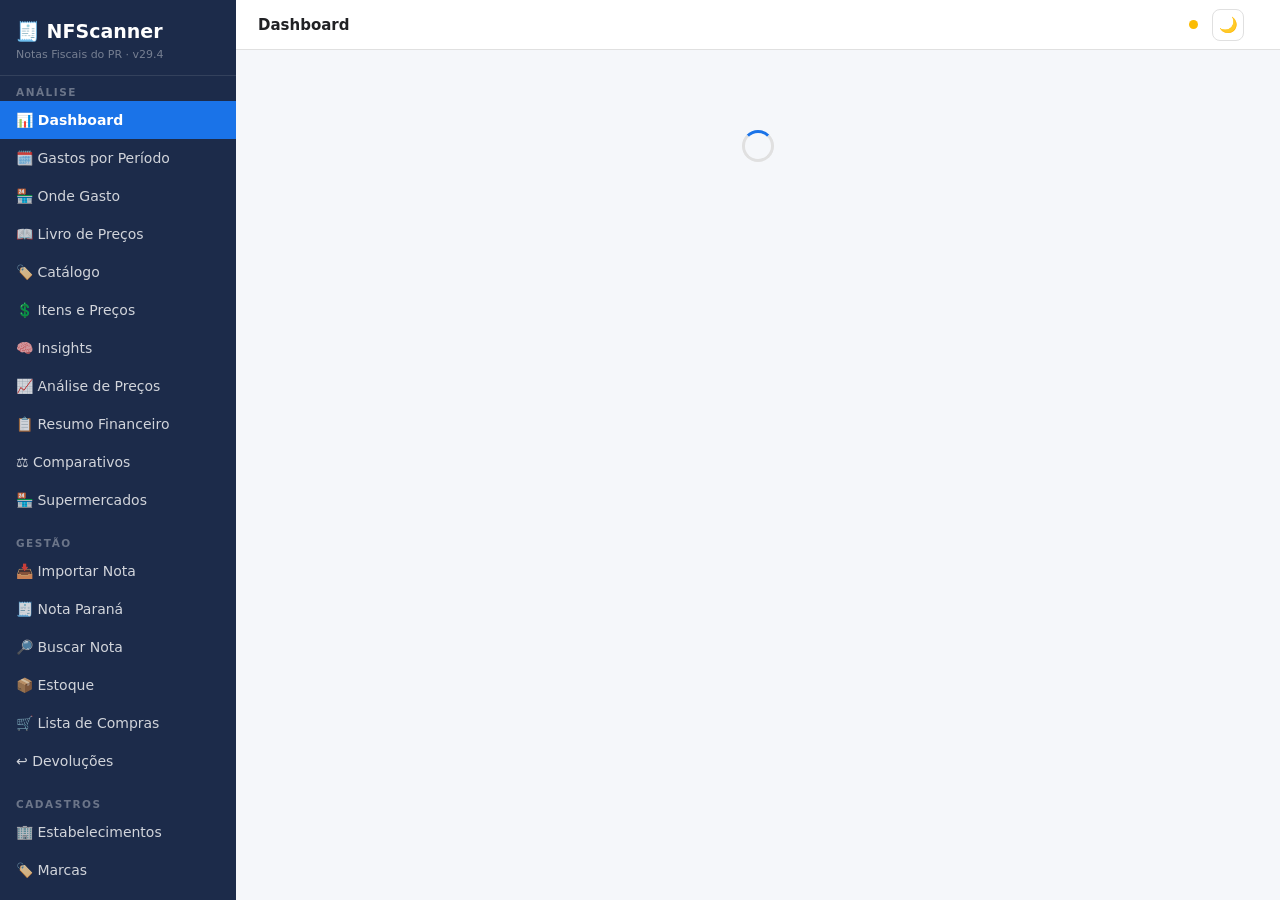
==== nfscanner.html @ 1d91771b "NFScanner v29.4: botões de categoria do Livro ao lado da busca Co-Authored-By: Claude Sonnet 5.5 <no" ====
<!DOCTYPE html>
<html lang="pt-BR">
<head>
<meta charset="UTF-8">
<meta name="viewport" content="width=device-width,initial-scale=1">
<title>NFScanner</title>
<script>
/* Chart.js v4.4.1 embutido — não depende de CDN externo, imune a bloqueadores */
/*!
 * Chart.js v4.4.1
 * https://www.chartjs.org
 * (c) 2023 Chart.js Contributors
 * Released under the MIT License
 */
!function(t,e){"object"==typeof exports&&"undefined"!=typeof module?module.exports=e():"function"==typeof define&&define.amd?define(e):(t="undefined"!=typeof globalThis?globalThis:t||self).Chart=e()}(this,function(){"use strict";var t=Object.freeze({__proto__:null,get Colors(){return Eo},get Decimation(){return zo},get Filler(){return Qo},get Legend(){return sa},get SubTitle(){return ra},get Title(){return oa},get Tooltip(){return Ma}});function e(){}const i=(()=>{let t=0;return()=>t++})();function s(t){return null==t}function n(t){if(Array.isArray&&Array.isArray(t))return!0;const e=Object.prototype.toString.call(t);return"[object"===e.slice(0,7)&&"Array]"===e.slice(-6)}function o(t){return null!==t&&"[object Object]"===Object.prototype.toString.call(t)}function a(t){return("number"==typeof t||t instanceof Number)&&isFinite(+t)}function r(t,e){return a(t)?t:e}function l(t,e){return void 0===t?e:t}const h=(t,e)=>"string"==typeof t&&t.endsWith("%")?parseFloat(t)/100:+t/e,c=(t,e)=>"string"==typeof t&&t.endsWith("%")?parseFloat(t)/100*e:+t;function d(t,e,i){if(t&&"function"==typeof t.call)return t.apply(i,e)}function u(t,e,i,s){let a,r,l;if(n(t))if(r=t.length,s)for(a=r-1;a>=0;a--)e.call(i,t[a],a);else for(a=0;a<r;a++)e.call(i,t[a],a);else if(o(t))for(l=Object.keys(t),r=l.length,a=0;a<r;a++)e.call(i,t[l[a]],l[a])}function f(t,e){let i,s,n,o;if(!t||!e||t.length!==e.length)return!1;for(i=0,s=t.length;i<s;++i)if(n=t[i],o=e[i],n.datasetIndex!==o.datasetIndex||n.index!==o.index)return!1;return!0}function g(t){if(n(t))return t.map(g);if(o(t)){const e=Object.create(null),i=Object.keys(t),s=i.length;let n=0;for(;n<s;++n)e[i[n]]=g(t[i[n]]);return e}return t}function p(t){return-1===["__proto__","prototype","constructor"].indexOf(t)}function m(t,e,i,s){if(!p(t))return;const n=e[t],a=i[t];o(n)&&o(a)?b(n,a,s):e[t]=g(a)}function b(t,e,i){const s=n(e)?e:[e],a=s.length;if(!o(t))return t;const r=(i=i||{}).merger||m;let l;for(let e=0;e<a;++e){if(l=s[e],!o(l))continue;const n=Object.keys(l);for(let e=0,s=n.length;e<s;++e)r(n[e],t,l,i)}return t}function x(t,e){return b(t,e,{merger:_})}function _(t,e,i){if(!p(t))return;const s=e[t],n=i[t];o(s)&&o(n)?x(s,n):Object.prototype.hasOwnProperty.call(e,t)||(e[t]=g(n))}const y={"":t=>t,x:t=>t.x,y:t=>t.y};function v(t){const e=t.split("."),i=[];let s="";for(const t of e)s+=t,s.endsWith("\\")?s=s.slice(0,-1)+".":(i.push(s),s="");return i}function M(t,e){const i=y[e]||(y[e]=function(t){const e=v(t);return t=>{for(const i of e){if(""===i)break;t=t&&t[i]}return t}}(e));return i(t)}function w(t){return t.charAt(0).toUpperCase()+t.slice(1)}const k=t=>void 0!==t,S=t=>"function"==typeof t,P=(t,e)=>{if(t.size!==e.size)return!1;for(const i of t)if(!e.has(i))return!1;return!0};function D(t){return"mouseup"===t.type||"click"===t.type||"contextmenu"===t.type}const C=Math.PI,O=2*C,A=O+C,T=Number.POSITIVE_INFINITY,L=C/180,E=C/2,R=C/4,I=2*C/3,z=Math.log10,F=Math.sign;function V(t,e,i){return Math.abs(t-e)<i}function B(t){const e=Math.round(t);t=V(t,e,t/1e3)?e:t;const i=Math.pow(10,Math.floor(z(t))),s=t/i;return(s<=1?1:s<=2?2:s<=5?5:10)*i}function W(t){const e=[],i=Math.sqrt(t);let s;for(s=1;s<i;s++)t%s==0&&(e.push(s),e.push(t/s));return i===(0|i)&&e.push(i),e.sort((t,e)=>t-e).pop(),e}function N(t){return!isNaN(parseFloat(t))&&isFinite(t)}function H(t,e){const i=Math.round(t);return i-e<=t&&i+e>=t}function j(t,e,i){let s,n,o;for(s=0,n=t.length;s<n;s++)o=t[s][i],isNaN(o)||(e.min=Math.min(e.min,o),e.max=Math.max(e.max,o))}function $(t){return t*(C/180)}function Y(t){return t*(180/C)}function U(t){if(!a(t))return;let e=1,i=0;for(;Math.round(t*e)/e!==t;)e*=10,i++;return i}function X(t,e){const i=e.x-t.x,s=e.y-t.y,n=Math.sqrt(i*i+s*s);let o=Math.atan2(s,i);return o<-.5*C&&(o+=O),{angle:o,distance:n}}function q(t,e){return Math.sqrt(Math.pow(e.x-t.x,2)+Math.pow(e.y-t.y,2))}function K(t,e){return(t-e+A)%O-C}function G(t){return(t%O+O)%O}function Z(t,e,i,s){const n=G(t),o=G(e),a=G(i),r=G(o-n),l=G(a-n),h=G(n-o),c=G(n-a);return n===o||n===a||s&&o===a||r>l&&h<c}function J(t,e,i){return Math.max(e,Math.min(i,t))}function Q(t){return J(t,-32768,32767)}function tt(t,e,i,s=1e-6){return t>=Math.min(e,i)-s&&t<=Math.max(e,i)+s}function et(t,e,i){i=i||(i=>t[i]<e);let s,n=t.length-1,o=0;for(;n-o>1;)s=o+n>>1,i(s)?o=s:n=s;return{lo:o,hi:n}}const it=(t,e,i,s)=>et(t,i,s?s=>{const n=t[s][e];return n<i||n===i&&t[s+1][e]===i}:s=>t[s][e]<i),st=(t,e,i)=>et(t,i,s=>t[s][e]>=i);function nt(t,e,i){let s=0,n=t.length;for(;s<n&&t[s]<e;)s++;for(;n>s&&t[n-1]>i;)n--;return s>0||n<t.length?t.slice(s,n):t}const ot=["push","pop","shift","splice","unshift"];function at(t,e){t._chartjs?t._chartjs.listeners.push(e):(Object.defineProperty(t,"_chartjs",{configurable:!0,enumerable:!1,value:{listeners:[e]}}),ot.forEach(e=>{const i="_onData"+w(e),s=t[e];Object.defineProperty(t,e,{configurable:!0,enumerable:!1,value(...e){const n=s.apply(this,e);return t._chartjs.listeners.forEach(t=>{"function"==typeof t[i]&&t[i](...e)}),n}})}))}function rt(t,e){const i=t._chartjs;if(!i)return;const s=i.listeners,n=s.indexOf(e);-1!==n&&s.splice(n,1),s.length>0||(ot.forEach(e=>{delete t[e]}),delete t._chartjs)}function lt(t){const e=new Set(t);return e.size===t.length?t:Array.from(e)}const ht="undefined"==typeof window?function(t){return t()}:window.requestAnimationFrame;function ct(t,e){let i=[],s=!1;return function(...n){i=n,s||(s=!0,ht.call(window,()=>{s=!1,t.apply(e,i)}))}}function dt(t,e){let i;return function(...s){return e?(clearTimeout(i),i=setTimeout(t,e,s)):t.apply(this,s),e}}const ut=t=>"start"===t?"left":"end"===t?"right":"center",ft=(t,e,i)=>"start"===t?e:"end"===t?i:(e+i)/2,gt=(t,e,i,s)=>t===(s?"left":"right")?i:"center"===t?(e+i)/2:e;function pt(t,e,i){const s=e.length;let n=0,o=s;if(t._sorted){const{iScale:a,_parsed:r}=t,l=a.axis,{min:h,max:c,minDefined:d,maxDefined:u}=a.getUserBounds();d&&(n=J(Math.min(it(r,l,h).lo,i?s:it(e,l,a.getPixelForValue(h)).lo),0,s-1)),o=u?J(Math.max(it(r,a.axis,c,!0).hi+1,i?0:it(e,l,a.getPixelForValue(c),!0).hi+1),n,s)-n:s-n}return{start:n,count:o}}function mt(t){const{xScale:e,yScale:i,_scaleRanges:s}=t,n={xmin:e.min,xmax:e.max,ymin:i.min,ymax:i.max};if(!s)return t._scaleRanges=n,!0;const o=s.xmin!==e.min||s.xmax!==e.max||s.ymin!==i.min||s.ymax!==i.max;return Object.assign(s,n),o}var bt=new class{constructor(){this._request=null,this._charts=new Map,this._running=!1,this._lastDate=void 0}_notify(t,e,i,s){const n=e.listeners[s],o=e.duration;n.forEach(s=>s({chart:t,initial:e.initial,numSteps:o,currentStep:Math.min(i-e.start,o)}))}_refresh(){this._request||(this._running=!0,this._request=ht.call(window,()=>{this._update(),this._request=null,this._running&&this._refresh()}))}_update(t=Date.now()){let e=0;this._charts.forEach((i,s)=>{if(!i.running||!i.items.length)return;const n=i.items;let o,a=n.length-1,r=!1;for(;a>=0;--a)o=n[a],o._active?(o._total>i.duration&&(i.duration=o._total),o.tick(t),r=!0):(n[a]=n[n.length-1],n.pop());r&&(s.draw(),this._notify(s,i,t,"progress")),n.length||(i.running=!1,this._notify(s,i,t,"complete"),i.initial=!1),e+=n.length}),this._lastDate=t,0===e&&(this._running=!1)}_getAnims(t){const e=this._charts;let i=e.get(t);return i||(i={running:!1,initial:!0,items:[],listeners:{complete:[],progress:[]}},e.set(t,i)),i}listen(t,e,i){this._getAnims(t).listeners[e].push(i)}add(t,e){e&&e.length&&this._getAnims(t).items.push(...e)}has(t){return this._getAnims(t).items.length>0}start(t){const e=this._charts.get(t);e&&(e.running=!0,e.start=Date.now(),e.duration=e.items.reduce((t,e)=>Math.max(t,e._duration),0),this._refresh())}running(t){if(!this._running)return!1;const e=this._charts.get(t);return!!(e&&e.running&&e.items.length)}stop(t){const e=this._charts.get(t);if(!e||!e.items.length)return;const i=e.items;let s=i.length-1;for(;s>=0;--s)i[s].cancel();e.items=[],this._notify(t,e,Date.now(),"complete")}remove(t){return this._charts.delete(t)}};
/*!
 * @kurkle/color v0.3.2
 * https://github.com/kurkle/color#readme
 * (c) 2023 Jukka Kurkela
 * Released under the MIT License
 */function xt(t){return t+.5|0}const _t=(t,e,i)=>Math.max(Math.min(t,i),e);function yt(t){return _t(xt(2.55*t),0,255)}function vt(t){return _t(xt(255*t),0,255)}function Mt(t){return _t(xt(t/2.55)/100,0,1)}function wt(t){return _t(xt(100*t),0,100)}const kt={0:0,1:1,2:2,3:3,4:4,5:5,6:6,7:7,8:8,9:9,A:10,B:11,C:12,D:13,E:14,F:15,a:10,b:11,c:12,d:13,e:14,f:15},St=[..."0123456789ABCDEF"],Pt=t=>St[15&t],Dt=t=>St[(240&t)>>4]+St[15&t],Ct=t=>(240&t)>>4==(15&t);const Ot=/^(hsla?|hwb|hsv)\(\s*([-+.e\d]+)(?:deg)?[\s,]+([-+.e\d]+)%[\s,]+([-+.e\d]+)%(?:[\s,]+([-+.e\d]+)(%)?)?\s*\)$/;function At(t,e,i){const s=e*Math.min(i,1-i),n=(e,n=(e+t/30)%12)=>i-s*Math.max(Math.min(n-3,9-n,1),-1);return[n(0),n(8),n(4)]}function Tt(t,e,i){const s=(s,n=(s+t/60)%6)=>i-i*e*Math.max(Math.min(n,4-n,1),0);return[s(5),s(3),s(1)]}function Lt(t,e,i){const s=At(t,1,.5);let n;for(e+i>1&&(n=1/(e+i),e*=n,i*=n),n=0;n<3;n++)s[n]*=1-e-i,s[n]+=e;return s}function Et(t){const e=t.r/255,i=t.g/255,s=t.b/255,n=Math.max(e,i,s),o=Math.min(e,i,s),a=(n+o)/2;let r,l,h;return n!==o&&(h=n-o,l=a>.5?h/(2-n-o):h/(n+o),r=function(t,e,i,s,n){return t===n?(e-i)/s+(e<i?6:0):e===n?(i-t)/s+2:(t-e)/s+4}(e,i,s,h,n),r=60*r+.5),[0|r,l||0,a]}function Rt(t,e,i,s){return(Array.isArray(e)?t(e[0],e[1],e[2]):t(e,i,s)).map(vt)}function It(t,e,i){return Rt(At,t,e,i)}function zt(t){return(t%360+360)%360}const Ft={x:"dark",Z:"light",Y:"re",X:"blu",W:"gr",V:"medium",U:"slate",A:"ee",T:"ol",S:"or",B:"ra",C:"lateg",D:"ights",R:"in",Q:"turquois",E:"hi",P:"ro",O:"al",N:"le",M:"de",L:"yello",F:"en",K:"ch",G:"arks",H:"ea",I:"ightg",J:"wh"},Vt={OiceXe:"f0f8ff",antiquewEte:"faebd7",aqua:"ffff",aquamarRe:"7fffd4",azuY:"f0ffff",beige:"f5f5dc",bisque:"ffe4c4",black:"0",blanKedOmond:"ffebcd",Xe:"ff",XeviTet:"8a2be2",bPwn:"a52a2a",burlywood:"deb887",caMtXe:"5f9ea0",KartYuse:"7fff00",KocTate:"d2691e",cSO:"ff7f50",cSnflowerXe:"6495ed",cSnsilk:"fff8dc",crimson:"dc143c",cyan:"ffff",xXe:"8b",xcyan:"8b8b",xgTMnPd:"b8860b",xWay:"a9a9a9",xgYF:"6400",xgYy:"a9a9a9",xkhaki:"bdb76b",xmagFta:"8b008b",xTivegYF:"556b2f",xSange:"ff8c00",xScEd:"9932cc",xYd:"8b0000",xsOmon:"e9967a",xsHgYF:"8fbc8f",xUXe:"483d8b",xUWay:"2f4f4f",xUgYy:"2f4f4f",xQe:"ced1",xviTet:"9400d3",dAppRk:"ff1493",dApskyXe:"bfff",dimWay:"696969",dimgYy:"696969",dodgerXe:"1e90ff",fiYbrick:"b22222",flSOwEte:"fffaf0",foYstWAn:"228b22",fuKsia:"ff00ff",gaRsbSo:"dcdcdc",ghostwEte:"f8f8ff",gTd:"ffd700",gTMnPd:"daa520",Way:"808080",gYF:"8000",gYFLw:"adff2f",gYy:"808080",honeyMw:"f0fff0",hotpRk:"ff69b4",RdianYd:"cd5c5c",Rdigo:"4b0082",ivSy:"fffff0",khaki:"f0e68c",lavFMr:"e6e6fa",lavFMrXsh:"fff0f5",lawngYF:"7cfc00",NmoncEffon:"fffacd",ZXe:"add8e6",ZcSO:"f08080",Zcyan:"e0ffff",ZgTMnPdLw:"fafad2",ZWay:"d3d3d3",ZgYF:"90ee90",ZgYy:"d3d3d3",ZpRk:"ffb6c1",ZsOmon:"ffa07a",ZsHgYF:"20b2aa",ZskyXe:"87cefa",ZUWay:"778899",ZUgYy:"778899",ZstAlXe:"b0c4de",ZLw:"ffffe0",lime:"ff00",limegYF:"32cd32",lRF:"faf0e6",magFta:"ff00ff",maPon:"800000",VaquamarRe:"66cdaa",VXe:"cd",VScEd:"ba55d3",VpurpN:"9370db",VsHgYF:"3cb371",VUXe:"7b68ee",VsprRggYF:"fa9a",VQe:"48d1cc",VviTetYd:"c71585",midnightXe:"191970",mRtcYam:"f5fffa",mistyPse:"ffe4e1",moccasR:"ffe4b5",navajowEte:"ffdead",navy:"80",Tdlace:"fdf5e6",Tive:"808000",TivedBb:"6b8e23",Sange:"ffa500",SangeYd:"ff4500",ScEd:"da70d6",pOegTMnPd:"eee8aa",pOegYF:"98fb98",pOeQe:"afeeee",pOeviTetYd:"db7093",papayawEp:"ffefd5",pHKpuff:"ffdab9",peru:"cd853f",pRk:"ffc0cb",plum:"dda0dd",powMrXe:"b0e0e6",purpN:"800080",YbeccapurpN:"663399",Yd:"ff0000",Psybrown:"bc8f8f",PyOXe:"4169e1",saddNbPwn:"8b4513",sOmon:"fa8072",sandybPwn:"f4a460",sHgYF:"2e8b57",sHshell:"fff5ee",siFna:"a0522d",silver:"c0c0c0",skyXe:"87ceeb",UXe:"6a5acd",UWay:"708090",UgYy:"708090",snow:"fffafa",sprRggYF:"ff7f",stAlXe:"4682b4",tan:"d2b48c",teO:"8080",tEstN:"d8bfd8",tomato:"ff6347",Qe:"40e0d0",viTet:"ee82ee",JHt:"f5deb3",wEte:"ffffff",wEtesmoke:"f5f5f5",Lw:"ffff00",LwgYF:"9acd32"};let Bt;const Wt=/^rgba?\(\s*([-+.\d]+)(%)?[\s,]+([-+.e\d]+)(%)?[\s,]+([-+.e\d]+)(%)?(?:[\s,/]+([-+.e\d]+)(%)?)?\s*\)$/,Nt=t=>t<=.0031308?12.92*t:1.055*Math.pow(t,1/2.4)-.055,Ht=t=>t<=.04045?t/12.92:Math.pow((t+.055)/1.055,2.4);function jt(t,e,i){if(t){let s=Et(t);s[e]=Math.max(0,Math.min(s[e]+s[e]*i,0===e?360:1)),s=It(s),t.r=s[0],t.g=s[1],t.b=s[2]}}function $t(t,e){return t?Object.assign(e||{},t):t}function Yt(t){var e={r:0,g:0,b:0,a:255};return Array.isArray(t)?t.length>=3&&(e={r:t[0],g:t[1],b:t[2],a:255},t.length>3&&(e.a=vt(t[3]))):(e=$t(t,{r:0,g:0,b:0,a:1})).a=vt(e.a),e}function Ut(t){return"r"===t.charAt(0)?function(t){const e=Wt.exec(t);let i,s,n,o=255;if(e){if(e[7]!==i){const t=+e[7];o=e[8]?yt(t):_t(255*t,0,255)}return i=+e[1],s=+e[3],n=+e[5],i=255&(e[2]?yt(i):_t(i,0,255)),s=255&(e[4]?yt(s):_t(s,0,255)),n=255&(e[6]?yt(n):_t(n,0,255)),{r:i,g:s,b:n,a:o}}}(t):function(t){const e=Ot.exec(t);let i,s=255;if(!e)return;e[5]!==i&&(s=e[6]?yt(+e[5]):vt(+e[5]));const n=zt(+e[2]),o=+e[3]/100,a=+e[4]/100;return i="hwb"===e[1]?function(t,e,i){return Rt(Lt,t,e,i)}(n,o,a):"hsv"===e[1]?function(t,e,i){return Rt(Tt,t,e,i)}(n,o,a):It(n,o,a),{r:i[0],g:i[1],b:i[2],a:s}}(t)}class Xt{constructor(t){if(t instanceof Xt)return t;const e=typeof t;let i;var s,n,o;"object"===e?i=Yt(t):"string"===e&&(o=(s=t).length,"#"===s[0]&&(4===o||5===o?n={r:255&17*kt[s[1]],g:255&17*kt[s[2]],b:255&17*kt[s[3]],a:5===o?17*kt[s[4]]:255}:7!==o&&9!==o||(n={r:kt[s[1]]<<4|kt[s[2]],g:kt[s[3]]<<4|kt[s[4]],b:kt[s[5]]<<4|kt[s[6]],a:9===o?kt[s[7]]<<4|kt[s[8]]:255})),i=n||function(t){Bt||(Bt=function(){const t={},e=Object.keys(Vt),i=Object.keys(Ft);let s,n,o,a,r;for(s=0;s<e.length;s++){for(a=r=e[s],n=0;n<i.length;n++)o=i[n],r=r.replace(o,Ft[o]);o=parseInt(Vt[a],16),t[r]=[o>>16&255,o>>8&255,255&o]}return t}(),Bt.transparent=[0,0,0,0]);const e=Bt[t.toLowerCase()];return e&&{r:e[0],g:e[1],b:e[2],a:4===e.length?e[3]:255}}(t)||Ut(t)),this._rgb=i,this._valid=!!i}get valid(){return this._valid}get rgb(){var t=$t(this._rgb);return t&&(t.a=Mt(t.a)),t}set rgb(t){this._rgb=Yt(t)}rgbString(){return this._valid?(t=this._rgb)&&(t.a<255?`rgba(${t.r}, ${t.g}, ${t.b}, ${Mt(t.a)})`:`rgb(${t.r}, ${t.g}, ${t.b})`):void 0;var t}hexString(){return this._valid?function(t){var e=(t=>Ct(t.r)&&Ct(t.g)&&Ct(t.b)&&Ct(t.a))(t)?Pt:Dt;return t?"#"+e(t.r)+e(t.g)+e(t.b)+((t,e)=>t<255?e(t):"")(t.a,e):void 0}(this._rgb):void 0}hslString(){return this._valid?function(t){if(!t)return;const e=Et(t),i=e[0],s=wt(e[1]),n=wt(e[2]);return t.a<255?`hsla(${i}, ${s}%, ${n}%, ${Mt(t.a)})`:`hsl(${i}, ${s}%, ${n}%)`}(this._rgb):void 0}mix(t,e){if(t){const i=this.rgb,s=t.rgb;let n;const o=e===n?.5:e,a=2*o-1,r=i.a-s.a,l=((a*r==-1?a:(a+r)/(1+a*r))+1)/2;n=1-l,i.r=255&l*i.r+n*s.r+.5,i.g=255&l*i.g+n*s.g+.5,i.b=255&l*i.b+n*s.b+.5,i.a=o*i.a+(1-o)*s.a,this.rgb=i}return this}interpolate(t,e){return t&&(this._rgb=function(t,e,i){const s=Ht(Mt(t.r)),n=Ht(Mt(t.g)),o=Ht(Mt(t.b));return{r:vt(Nt(s+i*(Ht(Mt(e.r))-s))),g:vt(Nt(n+i*(Ht(Mt(e.g))-n))),b:vt(Nt(o+i*(Ht(Mt(e.b))-o))),a:t.a+i*(e.a-t.a)}}(this._rgb,t._rgb,e)),this}clone(){return new Xt(this.rgb)}alpha(t){return this._rgb.a=vt(t),this}clearer(t){return this._rgb.a*=1-t,this}greyscale(){const t=this._rgb,e=xt(.3*t.r+.59*t.g+.11*t.b);return t.r=t.g=t.b=e,this}opaquer(t){return this._rgb.a*=1+t,this}negate(){const t=this._rgb;return t.r=255-t.r,t.g=255-t.g,t.b=255-t.b,this}lighten(t){return jt(this._rgb,2,t),this}darken(t){return jt(this._rgb,2,-t),this}saturate(t){return jt(this._rgb,1,t),this}desaturate(t){return jt(this._rgb,1,-t),this}rotate(t){return function(t,e){var i=Et(t);i[0]=zt(i[0]+e),i=It(i),t.r=i[0],t.g=i[1],t.b=i[2]}(this._rgb,t),this}}function qt(t){if(t&&"object"==typeof t){const e=t.toString();return"[object CanvasPattern]"===e||"[object CanvasGradient]"===e}return!1}function Kt(t){return qt(t)?t:new Xt(t)}function Gt(t){return qt(t)?t:new Xt(t).saturate(.5).darken(.1).hexString()}const Zt=["x","y","borderWidth","radius","tension"],Jt=["color","borderColor","backgroundColor"],Qt=new Map;function te(t,e,i){return function(t,e){e=e||{};const i=t+JSON.stringify(e);let s=Qt.get(i);return s||(s=new Intl.NumberFormat(t,e),Qt.set(i,s)),s}(e,i).format(t)}const ee={values:t=>n(t)?t:""+t,numeric(t,e,i){if(0===t)return"0";const s=this.chart.options.locale;let n,o=t;if(i.length>1){const e=Math.max(Math.abs(i[0].value),Math.abs(i[i.length-1].value));(e<1e-4||e>1e15)&&(n="scientific"),o=function(t,e){let i=e.length>3?e[2].value-e[1].value:e[1].value-e[0].value;return Math.abs(i)>=1&&t!==Math.floor(t)&&(i=t-Math.floor(t)),i}(t,i)}const a=z(Math.abs(o)),r=isNaN(a)?1:Math.max(Math.min(-1*Math.floor(a),20),0),l={notation:n,minimumFractionDigits:r,maximumFractionDigits:r};return Object.assign(l,this.options.ticks.format),te(t,s,l)},logarithmic(t,e,i){if(0===t)return"0";const s=i[e].significand||t/Math.pow(10,Math.floor(z(t)));return[1,2,3,5,10,15].includes(s)||e>.8*i.length?ee.numeric.call(this,t,e,i):""}};var ie={formatters:ee};const se=Object.create(null),ne=Object.create(null);function oe(t,e){if(!e)return t;const i=e.split(".");for(let e=0,s=i.length;e<s;++e){const s=i[e];t=t[s]||(t[s]=Object.create(null))}return t}function ae(t,e,i){return"string"==typeof e?b(oe(t,e),i):b(oe(t,""),e)}var re=new class{constructor(t,e){this.animation=void 0,this.backgroundColor="rgba(0,0,0,0.1)",this.borderColor="rgba(0,0,0,0.1)",this.color="#666",this.datasets={},this.devicePixelRatio=t=>t.chart.platform.getDevicePixelRatio(),this.elements={},this.events=["mousemove","mouseout","click","touchstart","touchmove"],this.font={family:"'Helvetica Neue', 'Helvetica', 'Arial', sans-serif",size:12,style:"normal",lineHeight:1.2,weight:null},this.hover={},this.hoverBackgroundColor=(t,e)=>Gt(e.backgroundColor),this.hoverBorderColor=(t,e)=>Gt(e.borderColor),this.hoverColor=(t,e)=>Gt(e.color),this.indexAxis="x",this.interaction={mode:"nearest",intersect:!0,includeInvisible:!1},this.maintainAspectRatio=!0,this.onHover=null,this.onClick=null,this.parsing=!0,this.plugins={},this.responsive=!0,this.scale=void 0,this.scales={},this.showLine=!0,this.drawActiveElementsOnTop=!0,this.describe(t),this.apply(e)}set(t,e){return ae(this,t,e)}get(t){return oe(this,t)}describe(t,e){return ae(ne,t,e)}override(t,e){return ae(se,t,e)}route(t,e,i,s){const n=oe(this,t),a=oe(this,i),r="_"+e;Object.defineProperties(n,{[r]:{value:n[e],writable:!0},[e]:{enumerable:!0,get(){const t=this[r],e=a[s];return o(t)?Object.assign({},e,t):l(t,e)},set(t){this[r]=t}}})}apply(t){t.forEach(t=>t(this))}}({_scriptable:t=>!t.startsWith("on"),_indexable:t=>"events"!==t,hover:{_fallback:"interaction"},interaction:{_scriptable:!1,_indexable:!1}},[function(t){t.set("animation",{delay:void 0,duration:1e3,easing:"easeOutQuart",fn:void 0,from:void 0,loop:void 0,to:void 0,type:void 0}),t.describe("animation",{_fallback:!1,_indexable:!1,_scriptable:t=>"onProgress"!==t&&"onComplete"!==t&&"fn"!==t}),t.set("animations",{colors:{type:"color",properties:Jt},numbers:{type:"number",properties:Zt}}),t.describe("animations",{_fallback:"animation"}),t.set("transitions",{active:{animation:{duration:400}},resize:{animation:{duration:0}},show:{animations:{colors:{from:"transparent"},visible:{type:"boolean",duration:0}}},hide:{animations:{colors:{to:"transparent"},visible:{type:"boolean",easing:"linear",fn:t=>0|t}}}})},function(t){t.set("layout",{autoPadding:!0,padding:{top:0,right:0,bottom:0,left:0}})},function(t){t.set("scale",{display:!0,offset:!1,reverse:!1,beginAtZero:!1,bounds:"ticks",clip:!0,grace:0,grid:{display:!0,lineWidth:1,drawOnChartArea:!0,drawTicks:!0,tickLength:8,tickWidth:(t,e)=>e.lineWidth,tickColor:(t,e)=>e.color,offset:!1},border:{display:!0,dash:[],dashOffset:0,width:1},title:{display:!1,text:"",padding:{top:4,bottom:4}},ticks:{minRotation:0,maxRotation:50,mirror:!1,textStrokeWidth:0,textStrokeColor:"",padding:3,display:!0,autoSkip:!0,autoSkipPadding:3,labelOffset:0,callback:ie.formatters.values,minor:{},major:{},align:"center",crossAlign:"near",showLabelBackdrop:!1,backdropColor:"rgba(255, 255, 255, 0.75)",backdropPadding:2}}),t.route("scale.ticks","color","","color"),t.route("scale.grid","color","","borderColor"),t.route("scale.border","color","","borderColor"),t.route("scale.title","color","","color"),t.describe("scale",{_fallback:!1,_scriptable:t=>!t.startsWith("before")&&!t.startsWith("after")&&"callback"!==t&&"parser"!==t,_indexable:t=>"borderDash"!==t&&"tickBorderDash"!==t&&"dash"!==t}),t.describe("scales",{_fallback:"scale"}),t.describe("scale.ticks",{_scriptable:t=>"backdropPadding"!==t&&"callback"!==t,_indexable:t=>"backdropPadding"!==t})}]);function le(){return"undefined"!=typeof window&&"undefined"!=typeof document}function he(t){let e=t.parentNode;return e&&"[object ShadowRoot]"===e.toString()&&(e=e.host),e}function ce(t,e,i){let s;return"string"==typeof t?(s=parseInt(t,10),-1!==t.indexOf("%")&&(s=s/100*e.parentNode[i])):s=t,s}const de=t=>t.ownerDocument.defaultView.getComputedStyle(t,null);function ue(t,e){return de(t).getPropertyValue(e)}const fe=["top","right","bottom","left"];function ge(t,e,i){const s={};i=i?"-"+i:"";for(let n=0;n<4;n++){const o=fe[n];s[o]=parseFloat(t[e+"-"+o+i])||0}return s.width=s.left+s.right,s.height=s.top+s.bottom,s}function pe(t,e){if("native"in t)return t;const{canvas:i,currentDevicePixelRatio:s}=e,n=de(i),o="border-box"===n.boxSizing,a=ge(n,"padding"),r=ge(n,"border","width"),{x:l,y:h,box:c}=function(t,e){const i=t.touches,s=i&&i.length?i[0]:t,{offsetX:n,offsetY:o}=s;let a,r,l=!1;if(((t,e,i)=>(t>0||e>0)&&(!i||!i.shadowRoot))(n,o,t.target))a=n,r=o;else{const t=e.getBoundingClientRect();a=s.clientX-t.left,r=s.clientY-t.top,l=!0}return{x:a,y:r,box:l}}(t,i),d=a.left+(c&&r.left),u=a.top+(c&&r.top);let{width:f,height:g}=e;return o&&(f-=a.width+r.width,g-=a.height+r.height),{x:Math.round((l-d)/f*i.width/s),y:Math.round((h-u)/g*i.height/s)}}const me=t=>Math.round(10*t)/10;function be(t,e,i,s){const n=de(t),o=ge(n,"margin"),a=ce(n.maxWidth,t,"clientWidth")||T,r=ce(n.maxHeight,t,"clientHeight")||T,l=function(t,e,i){let s,n;if(void 0===e||void 0===i){const o=he(t);if(o){const t=o.getBoundingClientRect(),a=de(o),r=ge(a,"border","width"),l=ge(a,"padding");e=t.width-l.width-r.width,i=t.height-l.height-r.height,s=ce(a.maxWidth,o,"clientWidth"),n=ce(a.maxHeight,o,"clientHeight")}else e=t.clientWidth,i=t.clientHeight}return{width:e,height:i,maxWidth:s||T,maxHeight:n||T}}(t,e,i);let{width:h,height:c}=l;if("content-box"===n.boxSizing){const t=ge(n,"border","width"),e=ge(n,"padding");h-=e.width+t.width,c-=e.height+t.height}return h=Math.max(0,h-o.width),c=Math.max(0,s?h/s:c-o.height),h=me(Math.min(h,a,l.maxWidth)),c=me(Math.min(c,r,l.maxHeight)),h&&!c&&(c=me(h/2)),(void 0!==e||void 0!==i)&&s&&l.height&&c>l.height&&(c=l.height,h=me(Math.floor(c*s))),{width:h,height:c}}function xe(t,e,i){const s=e||1,n=Math.floor(t.height*s),o=Math.floor(t.width*s);t.height=Math.floor(t.height),t.width=Math.floor(t.width);const a=t.canvas;return a.style&&(i||!a.style.height&&!a.style.width)&&(a.style.height=`${t.height}px`,a.style.width=`${t.width}px`),(t.currentDevicePixelRatio!==s||a.height!==n||a.width!==o)&&(t.currentDevicePixelRatio=s,a.height=n,a.width=o,t.ctx.setTransform(s,0,0,s,0,0),!0)}const _e=function(){let t=!1;try{const e={get passive(){return t=!0,!1}};le()&&(window.addEventListener("test",null,e),window.removeEventListener("test",null,e))}catch(t){}return t}();function ye(t,e){const i=ue(t,e),s=i&&i.match(/^(\d+)(\.\d+)?px$/);return s?+s[1]:void 0}function ve(t){return!t||s(t.size)||s(t.family)?null:(t.style?t.style+" ":"")+(t.weight?t.weight+" ":"")+t.size+"px "+t.family}function Me(t,e,i,s,n){let o=e[n];return o||(o=e[n]=t.measureText(n).width,i.push(n)),o>s&&(s=o),s}function we(t,e,i,s){let o=(s=s||{}).data=s.data||{},a=s.garbageCollect=s.garbageCollect||[];s.font!==e&&(o=s.data={},a=s.garbageCollect=[],s.font=e),t.save(),t.font=e;let r=0;const l=i.length;let h,c,d,u,f;for(h=0;h<l;h++)if(u=i[h],null==u||n(u)){if(n(u))for(c=0,d=u.length;c<d;c++)f=u[c],null==f||n(f)||(r=Me(t,o,a,r,f))}else r=Me(t,o,a,r,u);t.restore();const g=a.length/2;if(g>i.length){for(h=0;h<g;h++)delete o[a[h]];a.splice(0,g)}return r}function ke(t,e,i){const s=t.currentDevicePixelRatio,n=0!==i?Math.max(i/2,.5):0;return Math.round((e-n)*s)/s+n}function Se(t,e){(e=e||t.getContext("2d")).save(),e.resetTransform(),e.clearRect(0,0,t.width,t.height),e.restore()}function Pe(t,e,i,s){De(t,e,i,s,null)}function De(t,e,i,s,n){let o,a,r,l,h,c,d,u;const f=e.pointStyle,g=e.rotation,p=e.radius;let m=(g||0)*L;if(f&&"object"==typeof f&&(o=f.toString(),"[object HTMLImageElement]"===o||"[object HTMLCanvasElement]"===o))return t.save(),t.translate(i,s),t.rotate(m),t.drawImage(f,-f.width/2,-f.height/2,f.width,f.height),void t.restore();if(!(isNaN(p)||p<=0)){switch(t.beginPath(),f){default:n?t.ellipse(i,s,n/2,p,0,0,O):t.arc(i,s,p,0,O),t.closePath();break;case"triangle":c=n?n/2:p,t.moveTo(i+Math.sin(m)*c,s-Math.cos(m)*p),m+=I,t.lineTo(i+Math.sin(m)*c,s-Math.cos(m)*p),m+=I,t.lineTo(i+Math.sin(m)*c,s-Math.cos(m)*p),t.closePath();break;case"rectRounded":h=.516*p,l=p-h,a=Math.cos(m+R)*l,d=Math.cos(m+R)*(n?n/2-h:l),r=Math.sin(m+R)*l,u=Math.sin(m+R)*(n?n/2-h:l),t.arc(i-d,s-r,h,m-C,m-E),t.arc(i+u,s-a,h,m-E,m),t.arc(i+d,s+r,h,m,m+E),t.arc(i-u,s+a,h,m+E,m+C),t.closePath();break;case"rect":if(!g){l=Math.SQRT1_2*p,c=n?n/2:l,t.rect(i-c,s-l,2*c,2*l);break}m+=R;case"rectRot":d=Math.cos(m)*(n?n/2:p),a=Math.cos(m)*p,r=Math.sin(m)*p,u=Math.sin(m)*(n?n/2:p),t.moveTo(i-d,s-r),t.lineTo(i+u,s-a),t.lineTo(i+d,s+r),t.lineTo(i-u,s+a),t.closePath();break;case"crossRot":m+=R;case"cross":d=Math.cos(m)*(n?n/2:p),a=Math.cos(m)*p,r=Math.sin(m)*p,u=Math.sin(m)*(n?n/2:p),t.moveTo(i-d,s-r),t.lineTo(i+d,s+r),t.moveTo(i+u,s-a),t.lineTo(i-u,s+a);break;case"star":d=Math.cos(m)*(n?n/2:p),a=Math.cos(m)*p,r=Math.sin(m)*p,u=Math.sin(m)*(n?n/2:p),t.moveTo(i-d,s-r),t.lineTo(i+d,s+r),t.moveTo(i+u,s-a),t.lineTo(i-u,s+a),m+=R,d=Math.cos(m)*(n?n/2:p),a=Math.cos(m)*p,r=Math.sin(m)*p,u=Math.sin(m)*(n?n/2:p),t.moveTo(i-d,s-r),t.lineTo(i+d,s+r),t.moveTo(i+u,s-a),t.lineTo(i-u,s+a);break;case"line":a=n?n/2:Math.cos(m)*p,r=Math.sin(m)*p,t.moveTo(i-a,s-r),t.lineTo(i+a,s+r);break;case"dash":t.moveTo(i,s),t.lineTo(i+Math.cos(m)*(n?n/2:p),s+Math.sin(m)*p);break;case!1:t.closePath()}t.fill(),e.borderWidth>0&&t.stroke()}}function Ce(t,e,i){return i=i||.5,!e||t&&t.x>e.left-i&&t.x<e.right+i&&t.y>e.top-i&&t.y<e.bottom+i}function Oe(t,e){t.save(),t.beginPath(),t.rect(e.left,e.top,e.right-e.left,e.bottom-e.top),t.clip()}function Ae(t){t.restore()}function Te(t,e,i,s,n){if(!e)return t.lineTo(i.x,i.y);if("middle"===n){const s=(e.x+i.x)/2;t.lineTo(s,e.y),t.lineTo(s,i.y)}else"after"===n!=!!s?t.lineTo(e.x,i.y):t.lineTo(i.x,e.y);t.lineTo(i.x,i.y)}function Le(t,e,i,s){if(!e)return t.lineTo(i.x,i.y);t.bezierCurveTo(s?e.cp1x:e.cp2x,s?e.cp1y:e.cp2y,s?i.cp2x:i.cp1x,s?i.cp2y:i.cp1y,i.x,i.y)}function Ee(t,e,i,s,n){if(n.strikethrough||n.underline){const o=t.measureText(s),a=e-o.actualBoundingBoxLeft,r=e+o.actualBoundingBoxRight,l=i-o.actualBoundingBoxAscent,h=i+o.actualBoundingBoxDescent,c=n.strikethrough?(l+h)/2:h;t.strokeStyle=t.fillStyle,t.beginPath(),t.lineWidth=n.decorationWidth||2,t.moveTo(a,c),t.lineTo(r,c),t.stroke()}}function Re(t,e){const i=t.fillStyle;t.fillStyle=e.color,t.fillRect(e.left,e.top,e.width,e.height),t.fillStyle=i}function Ie(t,e,i,o,a,r={}){const l=n(e)?e:[e],h=r.strokeWidth>0&&""!==r.strokeColor;let c,d;for(t.save(),t.font=a.string,function(t,e){e.translation&&t.translate(e.translation[0],e.translation[1]),s(e.rotation)||t.rotate(e.rotation),e.color&&(t.fillStyle=e.color),e.textAlign&&(t.textAlign=e.textAlign),e.textBaseline&&(t.textBaseline=e.textBaseline)}(t,r),c=0;c<l.length;++c)d=l[c],r.backdrop&&Re(t,r.backdrop),h&&(r.strokeColor&&(t.strokeStyle=r.strokeColor),s(r.strokeWidth)||(t.lineWidth=r.strokeWidth),t.strokeText(d,i,o,r.maxWidth)),t.fillText(d,i,o,r.maxWidth),Ee(t,i,o,d,r),o+=Number(a.lineHeight);t.restore()}function ze(t,e){const{x:i,y:s,w:n,h:o,radius:a}=e;t.arc(i+a.topLeft,s+a.topLeft,a.topLeft,1.5*C,C,!0),t.lineTo(i,s+o-a.bottomLeft),t.arc(i+a.bottomLeft,s+o-a.bottomLeft,a.bottomLeft,C,E,!0),t.lineTo(i+n-a.bottomRight,s+o),t.arc(i+n-a.bottomRight,s+o-a.bottomRight,a.bottomRight,E,0,!0),t.lineTo(i+n,s+a.topRight),t.arc(i+n-a.topRight,s+a.topRight,a.topRight,0,-E,!0),t.lineTo(i+a.topLeft,s)}function Fe(t,e=[""],i,s,n=()=>t[0]){const o=i||t;void 0===s&&(s=qe("_fallback",t));const a={[Symbol.toStringTag]:"Object",_cacheable:!0,_scopes:t,_rootScopes:o,_fallback:s,_getTarget:n,override:i=>Fe([i,...t],e,o,s)};return new Proxy(a,{deleteProperty:(e,i)=>(delete e[i],delete e._keys,delete t[0][i],!0),get:(i,s)=>He(i,s,()=>function(t,e,i,s){let n;for(const o of e)if(n=qe(We(o,t),i),void 0!==n)return Ne(t,n)?Ue(i,s,t,n):n}(s,e,t,i)),getOwnPropertyDescriptor:(t,e)=>Reflect.getOwnPropertyDescriptor(t._scopes[0],e),getPrototypeOf:()=>Reflect.getPrototypeOf(t[0]),has:(t,e)=>Ke(t).includes(e),ownKeys:t=>Ke(t),set(t,e,i){const s=t._storage||(t._storage=n());return t[e]=s[e]=i,delete t._keys,!0}})}function Ve(t,e,i,s){const a={_cacheable:!1,_proxy:t,_context:e,_subProxy:i,_stack:new Set,_descriptors:Be(t,s),setContext:e=>Ve(t,e,i,s),override:n=>Ve(t.override(n),e,i,s)};return new Proxy(a,{deleteProperty:(e,i)=>(delete e[i],delete t[i],!0),get:(t,e,i)=>He(t,e,()=>function(t,e,i){const{_proxy:s,_context:a,_subProxy:r,_descriptors:l}=t;let h=s[e];return S(h)&&l.isScriptable(e)&&(h=function(t,e,i,s){const{_proxy:n,_context:o,_subProxy:a,_stack:r}=i;if(r.has(t))throw new Error("Recursion detected: "+Array.from(r).join("->")+"->"+t);r.add(t);let l=e(o,a||s);return r.delete(t),Ne(t,l)&&(l=Ue(n._scopes,n,t,l)),l}(e,h,t,i)),n(h)&&h.length&&(h=function(t,e,i,s){const{_proxy:n,_context:a,_subProxy:r,_descriptors:l}=i;if(void 0!==a.index&&s(t))return e[a.index%e.length];if(o(e[0])){const i=e,s=n._scopes.filter(t=>t!==i);e=[];for(const o of i){const i=Ue(s,n,t,o);e.push(Ve(i,a,r&&r[t],l))}}return e}(e,h,t,l.isIndexable)),Ne(e,h)&&(h=Ve(h,a,r&&r[e],l)),h}(t,e,i)),getOwnPropertyDescriptor:(e,i)=>e._descriptors.allKeys?Reflect.has(t,i)?{enumerable:!0,configurable:!0}:void 0:Reflect.getOwnPropertyDescriptor(t,i),getPrototypeOf:()=>Reflect.getPrototypeOf(t),has:(e,i)=>Reflect.has(t,i),ownKeys:()=>Reflect.ownKeys(t),set:(e,i,s)=>(t[i]=s,delete e[i],!0)})}function Be(t,e={scriptable:!0,indexable:!0}){const{_scriptable:i=e.scriptable,_indexable:s=e.indexable,_allKeys:n=e.allKeys}=t;return{allKeys:n,scriptable:i,indexable:s,isScriptable:S(i)?i:()=>i,isIndexable:S(s)?s:()=>s}}const We=(t,e)=>t?t+w(e):e,Ne=(t,e)=>o(e)&&"adapters"!==t&&(null===Object.getPrototypeOf(e)||e.constructor===Object);function He(t,e,i){if(Object.prototype.hasOwnProperty.call(t,e))return t[e];const s=i();return t[e]=s,s}function je(t,e,i){return S(t)?t(e,i):t}const $e=(t,e)=>!0===t?e:"string"==typeof t?M(e,t):void 0;function Ye(t,e,i,s,n){for(const o of e){const e=$e(i,o);if(e){t.add(e);const o=je(e._fallback,i,n);if(void 0!==o&&o!==i&&o!==s)return o}else if(!1===e&&void 0!==s&&i!==s)return null}return!1}function Ue(t,e,i,s){const a=e._rootScopes,r=je(e._fallback,i,s),l=[...t,...a],h=new Set;h.add(s);let c=Xe(h,l,i,r||i,s);return null!==c&&(void 0===r||r===i||(c=Xe(h,l,r,c,s),null!==c))&&Fe(Array.from(h),[""],a,r,()=>function(t,e,i){const s=t._getTarget();e in s||(s[e]={});const a=s[e];return n(a)&&o(i)?i:a||{}}(e,i,s))}function Xe(t,e,i,s,n){for(;i;)i=Ye(t,e,i,s,n);return i}function qe(t,e){for(const i of e){if(!i)continue;const e=i[t];if(void 0!==e)return e}}function Ke(t){let e=t._keys;return e||(e=t._keys=function(t){const e=new Set;for(const i of t)for(const t of Object.keys(i).filter(t=>!t.startsWith("_")))e.add(t);return Array.from(e)}(t._scopes)),e}function Ge(t,e,i,s){const{iScale:n}=t,{key:o="r"}=this._parsing,a=new Array(s);let r,l,h,c;for(r=0,l=s;r<l;++r)h=r+i,c=e[h],a[r]={r:n.parse(M(c,o),h)};return a}const Ze=Number.EPSILON||1e-14,Je=(t,e)=>e<t.length&&!t[e].skip&&t[e],Qe=t=>"x"===t?"y":"x";function ti(t,e,i,s){const n=t.skip?e:t,o=e,a=i.skip?e:i,r=q(o,n),l=q(a,o);let h=r/(r+l),c=l/(r+l);h=isNaN(h)?0:h,c=isNaN(c)?0:c;const d=s*h,u=s*c;return{previous:{x:o.x-d*(a.x-n.x),y:o.y-d*(a.y-n.y)},next:{x:o.x+u*(a.x-n.x),y:o.y+u*(a.y-n.y)}}}function ei(t,e="x"){const i=Qe(e),s=t.length,n=Array(s).fill(0),o=Array(s);let a,r,l,h=Je(t,0);for(a=0;a<s;++a)if(r=l,l=h,h=Je(t,a+1),l){if(h){const t=h[e]-l[e];n[a]=0!==t?(h[i]-l[i])/t:0}o[a]=r?h?F(n[a-1])!==F(n[a])?0:(n[a-1]+n[a])/2:n[a-1]:n[a]}!function(t,e,i){const s=t.length;let n,o,a,r,l,h=Je(t,0);for(let c=0;c<s-1;++c)l=h,h=Je(t,c+1),l&&h&&(V(e[c],0,Ze)?i[c]=i[c+1]=0:(n=i[c]/e[c],o=i[c+1]/e[c],r=Math.pow(n,2)+Math.pow(o,2),r<=9||(a=3/Math.sqrt(r),i[c]=n*a*e[c],i[c+1]=o*a*e[c])))}(t,n,o),function(t,e,i="x"){const s=Qe(i),n=t.length;let o,a,r,l=Je(t,0);for(let h=0;h<n;++h){if(a=r,r=l,l=Je(t,h+1),!r)continue;const n=r[i],c=r[s];a&&(o=(n-a[i])/3,r[`cp1${i}`]=n-o,r[`cp1${s}`]=c-o*e[h]),l&&(o=(l[i]-n)/3,r[`cp2${i}`]=n+o,r[`cp2${s}`]=c+o*e[h])}}(t,o,e)}function ii(t,e,i){return Math.max(Math.min(t,i),e)}function si(t,e,i,s,n){let o,a,r,l;if(e.spanGaps&&(t=t.filter(t=>!t.skip)),"monotone"===e.cubicInterpolationMode)ei(t,n);else{let i=s?t[t.length-1]:t[0];for(o=0,a=t.length;o<a;++o)r=t[o],l=ti(i,r,t[Math.min(o+1,a-(s?0:1))%a],e.tension),r.cp1x=l.previous.x,r.cp1y=l.previous.y,r.cp2x=l.next.x,r.cp2y=l.next.y,i=r}e.capBezierPoints&&function(t,e){let i,s,n,o,a,r=Ce(t[0],e);for(i=0,s=t.length;i<s;++i)a=o,o=r,r=i<s-1&&Ce(t[i+1],e),o&&(n=t[i],a&&(n.cp1x=ii(n.cp1x,e.left,e.right),n.cp1y=ii(n.cp1y,e.top,e.bottom)),r&&(n.cp2x=ii(n.cp2x,e.left,e.right),n.cp2y=ii(n.cp2y,e.top,e.bottom)))}(t,i)}const ni=t=>0===t||1===t,oi=(t,e,i)=>-Math.pow(2,10*(t-=1))*Math.sin((t-e)*O/i),ai=(t,e,i)=>Math.pow(2,-10*t)*Math.sin((t-e)*O/i)+1,ri={linear:t=>t,easeInQuad:t=>t*t,easeOutQuad:t=>-t*(t-2),easeInOutQuad:t=>(t/=.5)<1?.5*t*t:-.5*(--t*(t-2)-1),easeInCubic:t=>t*t*t,easeOutCubic:t=>(t-=1)*t*t+1,easeInOutCubic:t=>(t/=.5)<1?.5*t*t*t:.5*((t-=2)*t*t+2),easeInQuart:t=>t*t*t*t,easeOutQuart:t=>-((t-=1)*t*t*t-1),easeInOutQuart:t=>(t/=.5)<1?.5*t*t*t*t:-.5*((t-=2)*t*t*t-2),easeInQuint:t=>t*t*t*t*t,easeOutQuint:t=>(t-=1)*t*t*t*t+1,easeInOutQuint:t=>(t/=.5)<1?.5*t*t*t*t*t:.5*((t-=2)*t*t*t*t+2),easeInSine:t=>1-Math.cos(t*E),easeOutSine:t=>Math.sin(t*E),easeInOutSine:t=>-.5*(Math.cos(C*t)-1),easeInExpo:t=>0===t?0:Math.pow(2,10*(t-1)),easeOutExpo:t=>1===t?1:1-Math.pow(2,-10*t),easeInOutExpo:t=>ni(t)?t:t<.5?.5*Math.pow(2,10*(2*t-1)):.5*(2-Math.pow(2,-10*(2*t-1))),easeInCirc:t=>t>=1?t:-(Math.sqrt(1-t*t)-1),easeOutCirc:t=>Math.sqrt(1-(t-=1)*t),easeInOutCirc:t=>(t/=.5)<1?-.5*(Math.sqrt(1-t*t)-1):.5*(Math.sqrt(1-(t-=2)*t)+1),easeInElastic:t=>ni(t)?t:oi(t,.075,.3),easeOutElastic:t=>ni(t)?t:ai(t,.075,.3),easeInOutElastic(t){const e=.1125;return ni(t)?t:t<.5?.5*oi(2*t,e,.45):.5+.5*ai(2*t-1,e,.45)},easeInBack(t){const e=1.70158;return t*t*((e+1)*t-e)},easeOutBack(t){const e=1.70158;return(t-=1)*t*((e+1)*t+e)+1},easeInOutBack(t){let e=1.70158;return(t/=.5)<1?t*t*((1+(e*=1.525))*t-e)*.5:.5*((t-=2)*t*((1+(e*=1.525))*t+e)+2)},easeInBounce:t=>1-ri.easeOutBounce(1-t),easeOutBounce(t){const e=7.5625,i=2.75;return t<1/i?e*t*t:t<2/i?e*(t-=1.5/i)*t+.75:t<2.5/i?e*(t-=2.25/i)*t+.9375:e*(t-=2.625/i)*t+.984375},easeInOutBounce:t=>t<.5?.5*ri.easeInBounce(2*t):.5*ri.easeOutBounce(2*t-1)+.5};function li(t,e,i,s){return{x:t.x+i*(e.x-t.x),y:t.y+i*(e.y-t.y)}}function hi(t,e,i,s){return{x:t.x+i*(e.x-t.x),y:"middle"===s?i<.5?t.y:e.y:"after"===s?i<1?t.y:e.y:i>0?e.y:t.y}}function ci(t,e,i,s){const n={x:t.cp2x,y:t.cp2y},o={x:e.cp1x,y:e.cp1y},a=li(t,n,i),r=li(n,o,i),l=li(o,e,i),h=li(a,r,i),c=li(r,l,i);return li(h,c,i)}const di=/^(normal|(\d+(?:\.\d+)?)(px|em|%)?)$/,ui=/^(normal|italic|initial|inherit|unset|(oblique( -?[0-9]?[0-9]deg)?))$/;function fi(t,e){const i=(""+t).match(di);if(!i||"normal"===i[1])return 1.2*e;switch(t=+i[2],i[3]){case"px":return t;case"%":t/=100}return e*t}const gi=t=>+t||0;function pi(t,e){const i={},s=o(e),n=s?Object.keys(e):e,a=o(t)?s?i=>l(t[i],t[e[i]]):e=>t[e]:()=>t;for(const t of n)i[t]=gi(a(t));return i}function mi(t){return pi(t,{top:"y",right:"x",bottom:"y",left:"x"})}function bi(t){return pi(t,["topLeft","topRight","bottomLeft","bottomRight"])}function xi(t){const e=mi(t);return e.width=e.left+e.right,e.height=e.top+e.bottom,e}function _i(t,e){t=t||{},e=e||re.font;let i=l(t.size,e.size);"string"==typeof i&&(i=parseInt(i,10));let s=l(t.style,e.style);s&&!(""+s).match(ui)&&(console.warn('Invalid font style specified: "'+s+'"'),s=void 0);const n={family:l(t.family,e.family),lineHeight:fi(l(t.lineHeight,e.lineHeight),i),size:i,style:s,weight:l(t.weight,e.weight),string:""};return n.string=ve(n),n}function yi(t,e,i,s){let o,a,r,l=!0;for(o=0,a=t.length;o<a;++o)if(r=t[o],void 0!==r&&(void 0!==e&&"function"==typeof r&&(r=r(e),l=!1),void 0!==i&&n(r)&&(r=r[i%r.length],l=!1),void 0!==r))return s&&!l&&(s.cacheable=!1),r}function vi(t,e,i){const{min:s,max:n}=t,o=c(e,(n-s)/2),a=(t,e)=>i&&0===t?0:t+e;return{min:a(s,-Math.abs(o)),max:a(n,o)}}function Mi(t,e){return Object.assign(Object.create(t),e)}function wi(t,e,i){return t?function(t,e){return{x:i=>t+t+e-i,setWidth(t){e=t},textAlign:t=>"center"===t?t:"right"===t?"left":"right",xPlus:(t,e)=>t-e,leftForLtr:(t,e)=>t-e}}(e,i):{x:t=>t,setWidth(t){},textAlign:t=>t,xPlus:(t,e)=>t+e,leftForLtr:(t,e)=>t}}function ki(t,e){let i,s;"ltr"!==e&&"rtl"!==e||(i=t.canvas.style,s=[i.getPropertyValue("direction"),i.getPropertyPriority("direction")],i.setProperty("direction",e,"important"),t.prevTextDirection=s)}function Si(t,e){void 0!==e&&(delete t.prevTextDirection,t.canvas.style.setProperty("direction",e[0],e[1]))}function Pi(t){return"angle"===t?{between:Z,compare:K,normalize:G}:{between:tt,compare:(t,e)=>t-e,normalize:t=>t}}function Di({start:t,end:e,count:i,loop:s,style:n}){return{start:t%i,end:e%i,loop:s&&(e-t+1)%i==0,style:n}}function Ci(t,e,i){if(!i)return[t];const{property:s,start:n,end:o}=i,a=e.length,{compare:r,between:l,normalize:h}=Pi(s),{start:c,end:d,loop:u,style:f}=function(t,e,i){const{property:s,start:n,end:o}=i,{between:a,normalize:r}=Pi(s),l=e.length;let h,c,{start:d,end:u,loop:f}=t;if(f){for(d+=l,u+=l,h=0,c=l;h<c&&a(r(e[d%l][s]),n,o);++h)d--,u--;d%=l,u%=l}return u<d&&(u+=l),{start:d,end:u,loop:f,style:t.style}}(t,e,i),g=[];let p,m,b,x=!1,_=null;const y=()=>x||l(n,b,p)&&0!==r(n,b),v=()=>!x||0===r(o,p)||l(o,b,p);for(let t=c,i=c;t<=d;++t)m=e[t%a],m.skip||(p=h(m[s]),p!==b&&(x=l(p,n,o),null===_&&y()&&(_=0===r(p,n)?t:i),null!==_&&v()&&(g.push(Di({start:_,end:t,loop:u,count:a,style:f})),_=null),i=t,b=p));return null!==_&&g.push(Di({start:_,end:d,loop:u,count:a,style:f})),g}function Oi(t,e){const i=[],s=t.segments;for(let n=0;n<s.length;n++){const o=Ci(s[n],t.points,e);o.length&&i.push(...o)}return i}function Ai(t,e){const i=t.points,s=t.options.spanGaps,n=i.length;if(!n)return[];const o=!!t._loop,{start:a,end:r}=function(t,e,i,s){let n=0,o=e-1;if(i&&!s)for(;n<e&&!t[n].skip;)n++;for(;n<e&&t[n].skip;)n++;for(n%=e,i&&(o+=n);o>n&&t[o%e].skip;)o--;return o%=e,{start:n,end:o}}(i,n,o,s);return Ti(t,!0===s?[{start:a,end:r,loop:o}]:function(t,e,i,s){const n=t.length,o=[];let a,r=e,l=t[e];for(a=e+1;a<=i;++a){const i=t[a%n];i.skip||i.stop?l.skip||(s=!1,o.push({start:e%n,end:(a-1)%n,loop:s}),e=r=i.stop?a:null):(r=a,l.skip&&(e=a)),l=i}return null!==r&&o.push({start:e%n,end:r%n,loop:s}),o}(i,a,r<a?r+n:r,!!t._fullLoop&&0===a&&r===n-1),i,e)}function Ti(t,e,i,s){return s&&s.setContext&&i?function(t,e,i,s){const n=t._chart.getContext(),o=Li(t.options),{_datasetIndex:a,options:{spanGaps:r}}=t,l=i.length,h=[];let c=o,d=e[0].start,u=d;function f(t,e,s,n){const o=r?-1:1;if(t!==e){for(t+=l;i[t%l].skip;)t-=o;for(;i[e%l].skip;)e+=o;t%l!=e%l&&(h.push({start:t%l,end:e%l,loop:s,style:n}),c=n,d=e%l)}}for(const t of e){d=r?d:t.start;let e,o=i[d%l];for(u=d+1;u<=t.end;u++){const r=i[u%l];e=Li(s.setContext(Mi(n,{type:"segment",p0:o,p1:r,p0DataIndex:(u-1)%l,p1DataIndex:u%l,datasetIndex:a}))),Ei(e,c)&&f(d,u-1,t.loop,c),o=r,c=e}d<u-1&&f(d,u-1,t.loop,c)}return h}(t,e,i,s):e}function Li(t){return{backgroundColor:t.backgroundColor,borderCapStyle:t.borderCapStyle,borderDash:t.borderDash,borderDashOffset:t.borderDashOffset,borderJoinStyle:t.borderJoinStyle,borderWidth:t.borderWidth,borderColor:t.borderColor}}function Ei(t,e){if(!e)return!1;const i=[],s=function(t,e){return qt(e)?(i.includes(e)||i.push(e),i.indexOf(e)):e};return JSON.stringify(t,s)!==JSON.stringify(e,s)}var Ri=Object.freeze({__proto__:null,HALF_PI:E,INFINITY:T,PI:C,PITAU:A,QUARTER_PI:R,RAD_PER_DEG:L,TAU:O,TWO_THIRDS_PI:I,_addGrace:vi,_alignPixel:ke,_alignStartEnd:ft,_angleBetween:Z,_angleDiff:K,_arrayUnique:lt,_attachContext:Ve,_bezierCurveTo:Le,_bezierInterpolation:ci,_boundSegment:Ci,_boundSegments:Oi,_capitalize:w,_computeSegments:Ai,_createResolver:Fe,_decimalPlaces:U,_deprecated:function(t,e,i,s){void 0!==e&&console.warn(t+': "'+i+'" is deprecated. Please use "'+s+'" instead')},_descriptors:Be,_elementsEqual:f,_factorize:W,_filterBetween:nt,_getParentNode:he,_getStartAndCountOfVisiblePoints:pt,_int16Range:Q,_isBetween:tt,_isClickEvent:D,_isDomSupported:le,_isPointInArea:Ce,_limitValue:J,_longestText:we,_lookup:et,_lookupByKey:it,_measureText:Me,_merger:m,_mergerIf:_,_normalizeAngle:G,_parseObjectDataRadialScale:Ge,_pointInLine:li,_readValueToProps:pi,_rlookupByKey:st,_scaleRangesChanged:mt,_setMinAndMaxByKey:j,_splitKey:v,_steppedInterpolation:hi,_steppedLineTo:Te,_textX:gt,_toLeftRightCenter:ut,_updateBezierControlPoints:si,addRoundedRectPath:ze,almostEquals:V,almostWhole:H,callback:d,clearCanvas:Se,clipArea:Oe,clone:g,color:Kt,createContext:Mi,debounce:dt,defined:k,distanceBetweenPoints:q,drawPoint:Pe,drawPointLegend:De,each:u,easingEffects:ri,finiteOrDefault:r,fontString:function(t,e,i){return e+" "+t+"px "+i},formatNumber:te,getAngleFromPoint:X,getHoverColor:Gt,getMaximumSize:be,getRelativePosition:pe,getRtlAdapter:wi,getStyle:ue,isArray:n,isFinite:a,isFunction:S,isNullOrUndef:s,isNumber:N,isObject:o,isPatternOrGradient:qt,listenArrayEvents:at,log10:z,merge:b,mergeIf:x,niceNum:B,noop:e,overrideTextDirection:ki,readUsedSize:ye,renderText:Ie,requestAnimFrame:ht,resolve:yi,resolveObjectKey:M,restoreTextDirection:Si,retinaScale:xe,setsEqual:P,sign:F,splineCurve:ti,splineCurveMonotone:ei,supportsEventListenerOptions:_e,throttled:ct,toDegrees:Y,toDimension:c,toFont:_i,toFontString:ve,toLineHeight:fi,toPadding:xi,toPercentage:h,toRadians:$,toTRBL:mi,toTRBLCorners:bi,uid:i,unclipArea:Ae,unlistenArrayEvents:rt,valueOrDefault:l});function Ii(t,e,i,s){const{controller:n,data:o,_sorted:a}=t,r=n._cachedMeta.iScale;if(r&&e===r.axis&&"r"!==e&&a&&o.length){const t=r._reversePixels?st:it;if(!s)return t(o,e,i);if(n._sharedOptions){const s=o[0],n="function"==typeof s.getRange&&s.getRange(e);if(n){const s=t(o,e,i-n),a=t(o,e,i+n);return{lo:s.lo,hi:a.hi}}}}return{lo:0,hi:o.length-1}}function zi(t,e,i,s,n){const o=t.getSortedVisibleDatasetMetas(),a=i[e];for(let t=0,i=o.length;t<i;++t){const{index:i,data:r}=o[t],{lo:l,hi:h}=Ii(o[t],e,a,n);for(let t=l;t<=h;++t){const e=r[t];e.skip||s(e,i,t)}}}function Fi(t,e,i,s,n){const o=[];return n||t.isPointInArea(e)?(zi(t,i,e,function(i,a,r){(n||Ce(i,t.chartArea,0))&&i.inRange(e.x,e.y,s)&&o.push({element:i,datasetIndex:a,index:r})},!0),o):o}function Vi(t,e,i,s,n,o){return o||t.isPointInArea(e)?"r"!==i||s?function(t,e,i,s,n,o){let a=[];const r=function(t){const e=-1!==t.indexOf("x"),i=-1!==t.indexOf("y");return function(t,s){const n=e?Math.abs(t.x-s.x):0,o=i?Math.abs(t.y-s.y):0;return Math.sqrt(Math.pow(n,2)+Math.pow(o,2))}}(i);let l=Number.POSITIVE_INFINITY;return zi(t,i,e,function(i,h,c){const d=i.inRange(e.x,e.y,n);if(s&&!d)return;const u=i.getCenterPoint(n);if(!o&&!t.isPointInArea(u)&&!d)return;const f=r(e,u);f<l?(a=[{element:i,datasetIndex:h,index:c}],l=f):f===l&&a.push({element:i,datasetIndex:h,index:c})}),a}(t,e,i,s,n,o):function(t,e,i,s){let n=[];return zi(t,i,e,function(t,i,o){const{startAngle:a,endAngle:r}=t.getProps(["startAngle","endAngle"],s),{angle:l}=X(t,{x:e.x,y:e.y});Z(l,a,r)&&n.push({element:t,datasetIndex:i,index:o})}),n}(t,e,i,n):[]}function Bi(t,e,i,s,n){const o=[],a="x"===i?"inXRange":"inYRange";let r=!1;return zi(t,i,e,(t,s,l)=>{t[a](e[i],n)&&(o.push({element:t,datasetIndex:s,index:l}),r=r||t.inRange(e.x,e.y,n))}),s&&!r?[]:o}var Wi={evaluateInteractionItems:zi,modes:{index(t,e,i,s){const n=pe(e,t),o=i.axis||"x",a=i.includeInvisible||!1,r=i.intersect?Fi(t,n,o,s,a):Vi(t,n,o,!1,s,a),l=[];return r.length?(t.getSortedVisibleDatasetMetas().forEach(t=>{const e=r[0].index,i=t.data[e];i&&!i.skip&&l.push({element:i,datasetIndex:t.index,index:e})}),l):[]},dataset(t,e,i,s){const n=pe(e,t),o=i.axis||"xy",a=i.includeInvisible||!1;let r=i.intersect?Fi(t,n,o,s,a):Vi(t,n,o,!1,s,a);if(r.length>0){const e=r[0].datasetIndex,i=t.getDatasetMeta(e).data;r=[];for(let t=0;t<i.length;++t)r.push({element:i[t],datasetIndex:e,index:t})}return r},point:(t,e,i,s)=>Fi(t,pe(e,t),i.axis||"xy",s,i.includeInvisible||!1),nearest(t,e,i,s){const n=pe(e,t),o=i.axis||"xy",a=i.includeInvisible||!1;return Vi(t,n,o,i.intersect,s,a)},x:(t,e,i,s)=>Bi(t,pe(e,t),"x",i.intersect,s),y:(t,e,i,s)=>Bi(t,pe(e,t),"y",i.intersect,s)}};const Ni=["left","top","right","bottom"];function Hi(t,e){return t.filter(t=>t.pos===e)}function ji(t,e){return t.filter(t=>-1===Ni.indexOf(t.pos)&&t.box.axis===e)}function $i(t,e){return t.sort((t,i)=>{const s=e?i:t,n=e?t:i;return s.weight===n.weight?s.index-n.index:s.weight-n.weight})}function Yi(t,e,i,s){return Math.max(t[i],e[i])+Math.max(t[s],e[s])}function Ui(t,e){t.top=Math.max(t.top,e.top),t.left=Math.max(t.left,e.left),t.bottom=Math.max(t.bottom,e.bottom),t.right=Math.max(t.right,e.right)}function Xi(t,e,i,s){const{pos:n,box:a}=i,r=t.maxPadding;if(!o(n)){i.size&&(t[n]-=i.size);const e=s[i.stack]||{size:0,count:1};e.size=Math.max(e.size,i.horizontal?a.height:a.width),i.size=e.size/e.count,t[n]+=i.size}a.getPadding&&Ui(r,a.getPadding());const l=Math.max(0,e.outerWidth-Yi(r,t,"left","right")),h=Math.max(0,e.outerHeight-Yi(r,t,"top","bottom")),c=l!==t.w,d=h!==t.h;return t.w=l,t.h=h,i.horizontal?{same:c,other:d}:{same:d,other:c}}function qi(t,e){const i=e.maxPadding;return function(t){const s={left:0,top:0,right:0,bottom:0};return t.forEach(t=>{s[t]=Math.max(e[t],i[t])}),s}(t?["left","right"]:["top","bottom"])}function Ki(t,e,i,s){const n=[];let o,a,r,l,h,c;for(o=0,a=t.length,h=0;o<a;++o){r=t[o],l=r.box,l.update(r.width||e.w,r.height||e.h,qi(r.horizontal,e));const{same:a,other:d}=Xi(e,i,r,s);h|=a&&n.length,c=c||d,l.fullSize||n.push(r)}return h&&Ki(n,e,i,s)||c}function Gi(t,e,i,s,n){t.top=i,t.left=e,t.right=e+s,t.bottom=i+n,t.width=s,t.height=n}function Zi(t,e,i,s){const n=i.padding;let{x:o,y:a}=e;for(const r of t){const t=r.box,l=s[r.stack]||{count:1,placed:0,weight:1},h=r.stackWeight/l.weight||1;if(r.horizontal){const s=e.w*h,o=l.size||t.height;k(l.start)&&(a=l.start),t.fullSize?Gi(t,n.left,a,i.outerWidth-n.right-n.left,o):Gi(t,e.left+l.placed,a,s,o),l.start=a,l.placed+=s,a=t.bottom}else{const s=e.h*h,a=l.size||t.width;k(l.start)&&(o=l.start),t.fullSize?Gi(t,o,n.top,a,i.outerHeight-n.bottom-n.top):Gi(t,o,e.top+l.placed,a,s),l.start=o,l.placed+=s,o=t.right}}e.x=o,e.y=a}var Ji={addBox(t,e){t.boxes||(t.boxes=[]),e.fullSize=e.fullSize||!1,e.position=e.position||"top",e.weight=e.weight||0,e._layers=e._layers||function(){return[{z:0,draw(t){e.draw(t)}}]},t.boxes.push(e)},removeBox(t,e){const i=t.boxes?t.boxes.indexOf(e):-1;-1!==i&&t.boxes.splice(i,1)},configure(t,e,i){e.fullSize=i.fullSize,e.position=i.position,e.weight=i.weight},update(t,e,i,s){if(!t)return;const n=xi(t.options.layout.padding),o=Math.max(e-n.width,0),a=Math.max(i-n.height,0),r=function(t){const e=function(t){const e=[];let i,s,n,o,a,r;for(i=0,s=(t||[]).length;i<s;++i)n=t[i],({position:o,options:{stack:a,stackWeight:r=1}}=n),e.push({index:i,box:n,pos:o,horizontal:n.isHorizontal(),weight:n.weight,stack:a&&o+a,stackWeight:r});return e}(t),i=$i(e.filter(t=>t.box.fullSize),!0),s=$i(Hi(e,"left"),!0),n=$i(Hi(e,"right")),o=$i(Hi(e,"top"),!0),a=$i(Hi(e,"bottom")),r=ji(e,"x"),l=ji(e,"y");return{fullSize:i,leftAndTop:s.concat(o),rightAndBottom:n.concat(l).concat(a).concat(r),chartArea:Hi(e,"chartArea"),vertical:s.concat(n).concat(l),horizontal:o.concat(a).concat(r)}}(t.boxes),l=r.vertical,h=r.horizontal;u(t.boxes,t=>{"function"==typeof t.beforeLayout&&t.beforeLayout()});const c=l.reduce((t,e)=>e.box.options&&!1===e.box.options.display?t:t+1,0)||1,d=Object.freeze({outerWidth:e,outerHeight:i,padding:n,availableWidth:o,availableHeight:a,vBoxMaxWidth:o/2/c,hBoxMaxHeight:a/2}),f=Object.assign({},n);Ui(f,xi(s));const g=Object.assign({maxPadding:f,w:o,h:a,x:n.left,y:n.top},n),p=function(t,e){const i=function(t){const e={};for(const i of t){const{stack:t,pos:s,stackWeight:n}=i;if(!t||!Ni.includes(s))continue;const o=e[t]||(e[t]={count:0,placed:0,weight:0,size:0});o.count++,o.weight+=n}return e}(t),{vBoxMaxWidth:s,hBoxMaxHeight:n}=e;let o,a,r;for(o=0,a=t.length;o<a;++o){r=t[o];const{fullSize:a}=r.box,l=i[r.stack],h=l&&r.stackWeight/l.weight;r.horizontal?(r.width=h?h*s:a&&e.availableWidth,r.height=n):(r.width=s,r.height=h?h*n:a&&e.availableHeight)}return i}(l.concat(h),d);Ki(r.fullSize,g,d,p),Ki(l,g,d,p),Ki(h,g,d,p)&&Ki(l,g,d,p),function(t){const e=t.maxPadding;function i(i){const s=Math.max(e[i]-t[i],0);return t[i]+=s,s}t.y+=i("top"),t.x+=i("left"),i("right"),i("bottom")}(g),Zi(r.leftAndTop,g,d,p),g.x+=g.w,g.y+=g.h,Zi(r.rightAndBottom,g,d,p),t.chartArea={left:g.left,top:g.top,right:g.left+g.w,bottom:g.top+g.h,height:g.h,width:g.w},u(r.chartArea,e=>{const i=e.box;Object.assign(i,t.chartArea),i.update(g.w,g.h,{left:0,top:0,right:0,bottom:0})})}};class Qi{acquireContext(t,e){}releaseContext(t){return!1}addEventListener(t,e,i){}removeEventListener(t,e,i){}getDevicePixelRatio(){return 1}getMaximumSize(t,e,i,s){return e=Math.max(0,e||t.width),i=i||t.height,{width:e,height:Math.max(0,s?Math.floor(e/s):i)}}isAttached(t){return!0}updateConfig(t){}}class ts extends Qi{acquireContext(t){return t&&t.getContext&&t.getContext("2d")||null}updateConfig(t){t.options.animation=!1}}const es="$chartjs",is={touchstart:"mousedown",touchmove:"mousemove",touchend:"mouseup",pointerenter:"mouseenter",pointerdown:"mousedown",pointermove:"mousemove",pointerup:"mouseup",pointerleave:"mouseout",pointerout:"mouseout"},ss=t=>null===t||""===t,ns=!!_e&&{passive:!0};function os(t,e,i){t.canvas.removeEventListener(e,i,ns)}function as(t,e){for(const i of t)if(i===e||i.contains(e))return!0}function rs(t,e,i){const s=t.canvas,n=new MutationObserver(t=>{let e=!1;for(const i of t)e=e||as(i.addedNodes,s),e=e&&!as(i.removedNodes,s);e&&i()});return n.observe(document,{childList:!0,subtree:!0}),n}function ls(t,e,i){const s=t.canvas,n=new MutationObserver(t=>{let e=!1;for(const i of t)e=e||as(i.removedNodes,s),e=e&&!as(i.addedNodes,s);e&&i()});return n.observe(document,{childList:!0,subtree:!0}),n}const hs=new Map;let cs=0;function ds(){const t=window.devicePixelRatio;t!==cs&&(cs=t,hs.forEach((e,i)=>{i.currentDevicePixelRatio!==t&&e()}))}function us(t,e,i){const s=t.canvas,n=s&&he(s);if(!n)return;const o=ct((t,e)=>{const s=n.clientWidth;i(t,e),s<n.clientWidth&&i()},window),a=new ResizeObserver(t=>{const e=t[0],i=e.contentRect.width,s=e.contentRect.height;0===i&&0===s||o(i,s)});return a.observe(n),function(t,e){hs.size||window.addEventListener("resize",ds),hs.set(t,e)}(t,o),a}function fs(t,e,i){i&&i.disconnect(),"resize"===e&&function(t){hs.delete(t),hs.size||window.removeEventListener("resize",ds)}(t)}function gs(t,e,i){const s=t.canvas,n=ct(e=>{null!==t.ctx&&i(function(t,e){const i=is[t.type]||t.type,{x:s,y:n}=pe(t,e);return{type:i,chart:e,native:t,x:void 0!==s?s:null,y:void 0!==n?n:null}}(e,t))},t);return function(t,e,i){t.addEventListener(e,i,ns)}(s,e,n),n}class ps extends Qi{acquireContext(t,e){const i=t&&t.getContext&&t.getContext("2d");return i&&i.canvas===t?(function(t,e){const i=t.style,s=t.getAttribute("height"),n=t.getAttribute("width");if(t[es]={initial:{height:s,width:n,style:{display:i.display,height:i.height,width:i.width}}},i.display=i.display||"block",i.boxSizing=i.boxSizing||"border-box",ss(n)){const e=ye(t,"width");void 0!==e&&(t.width=e)}if(ss(s))if(""===t.style.height)t.height=t.width/(e||2);else{const e=ye(t,"height");void 0!==e&&(t.height=e)}}(t,e),i):null}releaseContext(t){const e=t.canvas;if(!e[es])return!1;const i=e[es].initial;["height","width"].forEach(t=>{const n=i[t];s(n)?e.removeAttribute(t):e.setAttribute(t,n)});const n=i.style||{};return Object.keys(n).forEach(t=>{e.style[t]=n[t]}),e.width=e.width,delete e[es],!0}addEventListener(t,e,i){this.removeEventListener(t,e);const s=t.$proxies||(t.$proxies={}),n={attach:rs,detach:ls,resize:us}[e]||gs;s[e]=n(t,e,i)}removeEventListener(t,e){const i=t.$proxies||(t.$proxies={}),s=i[e];s&&(({attach:fs,detach:fs,resize:fs}[e]||os)(t,e,s),i[e]=void 0)}getDevicePixelRatio(){return window.devicePixelRatio}getMaximumSize(t,e,i,s){return be(t,e,i,s)}isAttached(t){const e=he(t);return!(!e||!e.isConnected)}}function ms(t){return!le()||"undefined"!=typeof OffscreenCanvas&&t instanceof OffscreenCanvas?ts:ps}var bs=Object.freeze({__proto__:null,BasePlatform:Qi,BasicPlatform:ts,DomPlatform:ps,_detectPlatform:ms});const xs="transparent",_s={boolean:(t,e,i)=>i>.5?e:t,color(t,e,i){const s=Kt(t||xs),n=s.valid&&Kt(e||xs);return n&&n.valid?n.mix(s,i).hexString():e},number:(t,e,i)=>t+(e-t)*i};class ys{constructor(t,e,i,s){const n=e[i];s=yi([t.to,s,n,t.from]);const o=yi([t.from,n,s]);this._active=!0,this._fn=t.fn||_s[t.type||typeof o],this._easing=ri[t.easing]||ri.linear,this._start=Math.floor(Date.now()+(t.delay||0)),this._duration=this._total=Math.floor(t.duration),this._loop=!!t.loop,this._target=e,this._prop=i,this._from=o,this._to=s,this._promises=void 0}active(){return this._active}update(t,e,i){if(this._active){this._notify(!1);const s=this._target[this._prop],n=i-this._start,o=this._duration-n;this._start=i,this._duration=Math.floor(Math.max(o,t.duration)),this._total+=n,this._loop=!!t.loop,this._to=yi([t.to,e,s,t.from]),this._from=yi([t.from,s,e])}}cancel(){this._active&&(this.tick(Date.now()),this._active=!1,this._notify(!1))}tick(t){const e=t-this._start,i=this._duration,s=this._prop,n=this._from,o=this._loop,a=this._to;let r;if(this._active=n!==a&&(o||e<i),!this._active)return this._target[s]=a,void this._notify(!0);e<0?this._target[s]=n:(r=e/i%2,r=o&&r>1?2-r:r,r=this._easing(Math.min(1,Math.max(0,r))),this._target[s]=this._fn(n,a,r))}wait(){const t=this._promises||(this._promises=[]);return new Promise((e,i)=>{t.push({res:e,rej:i})})}_notify(t){const e=t?"res":"rej",i=this._promises||[];for(let t=0;t<i.length;t++)i[t][e]()}}class vs{constructor(t,e){this._chart=t,this._properties=new Map,this.configure(e)}configure(t){if(!o(t))return;const e=Object.keys(re.animation),i=this._properties;Object.getOwnPropertyNames(t).forEach(s=>{const a=t[s];if(!o(a))return;const r={};for(const t of e)r[t]=a[t];(n(a.properties)&&a.properties||[s]).forEach(t=>{t!==s&&i.has(t)||i.set(t,r)})})}_animateOptions(t,e){const i=e.options,s=function(t,e){if(!e)return;let i=t.options;if(i)return i.$shared&&(t.options=i=Object.assign({},i,{$shared:!1,$animations:{}})),i;t.options=e}(t,i);if(!s)return[];const n=this._createAnimations(s,i);return i.$shared&&function(t,e){const i=[],s=Object.keys(e);for(let e=0;e<s.length;e++){const n=t[s[e]];n&&n.active()&&i.push(n.wait())}return Promise.all(i)}(t.options.$animations,i).then(()=>{t.options=i},()=>{}),n}_createAnimations(t,e){const i=this._properties,s=[],n=t.$animations||(t.$animations={}),o=Object.keys(e),a=Date.now();let r;for(r=o.length-1;r>=0;--r){const l=o[r];if("$"===l.charAt(0))continue;if("options"===l){s.push(...this._animateOptions(t,e));continue}const h=e[l];let c=n[l];const d=i.get(l);if(c){if(d&&c.active()){c.update(d,h,a);continue}c.cancel()}d&&d.duration?(n[l]=c=new ys(d,t,l,h),s.push(c)):t[l]=h}return s}update(t,e){if(0===this._properties.size)return void Object.assign(t,e);const i=this._createAnimations(t,e);return i.length?(bt.add(this._chart,i),!0):void 0}}function Ms(t,e){const i=t&&t.options||{},s=i.reverse,n=void 0===i.min?e:0,o=void 0===i.max?e:0;return{start:s?o:n,end:s?n:o}}function ws(t,e){const i=[],s=t._getSortedDatasetMetas(e);let n,o;for(n=0,o=s.length;n<o;++n)i.push(s[n].index);return i}function ks(t,e,i,s={}){const n=t.keys,o="single"===s.mode;let r,l,h,c;if(null!==e){for(r=0,l=n.length;r<l;++r){if(h=+n[r],h===i){if(s.all)continue;break}c=t.values[h],a(c)&&(o||0===e||F(e)===F(c))&&(e+=c)}return e}}function Ss(t,e){const i=t&&t.options.stacked;return i||void 0===i&&void 0!==e.stack}function Ps(t,e,i){const s=t[e]||(t[e]={});return s[i]||(s[i]={})}function Ds(t,e,i,s){for(const n of e.getMatchingVisibleMetas(s).reverse()){const e=t[n.index];if(i&&e>0||!i&&e<0)return n.index}return null}function Cs(t,e){const{chart:i,_cachedMeta:s}=t,n=i._stacks||(i._stacks={}),{iScale:o,vScale:a,index:r}=s,l=o.axis,h=a.axis,c=function(t,e,i){return`${t.id}.${e.id}.${i.stack||i.type}`}(o,a,s),d=e.length;let u;for(let t=0;t<d;++t){const i=e[t],{[l]:o,[h]:d}=i;u=(i._stacks||(i._stacks={}))[h]=Ps(n,c,o),u[r]=d,u._top=Ds(u,a,!0,s.type),u._bottom=Ds(u,a,!1,s.type),(u._visualValues||(u._visualValues={}))[r]=d}}function Os(t,e){const i=t.scales;return Object.keys(i).filter(t=>i[t].axis===e).shift()}function As(t,e){const i=t.controller.index,s=t.vScale&&t.vScale.axis;if(s){e=e||t._parsed;for(const t of e){const e=t._stacks;if(!e||void 0===e[s]||void 0===e[s][i])return;delete e[s][i],void 0!==e[s]._visualValues&&void 0!==e[s]._visualValues[i]&&delete e[s]._visualValues[i]}}}const Ts=t=>"reset"===t||"none"===t,Ls=(t,e)=>e?t:Object.assign({},t);class Es{static defaults={};static datasetElementType=null;static dataElementType=null;constructor(t,e){this.chart=t,this._ctx=t.ctx,this.index=e,this._cachedDataOpts={},this._cachedMeta=this.getMeta(),this._type=this._cachedMeta.type,this.options=void 0,this._parsing=!1,this._data=void 0,this._objectData=void 0,this._sharedOptions=void 0,this._drawStart=void 0,this._drawCount=void 0,this.enableOptionSharing=!1,this.supportsDecimation=!1,this.$context=void 0,this._syncList=[],this.datasetElementType=new.target.datasetElementType,this.dataElementType=new.target.dataElementType,this.initialize()}initialize(){const t=this._cachedMeta;this.configure(),this.linkScales(),t._stacked=Ss(t.vScale,t),this.addElements(),this.options.fill&&!this.chart.isPluginEnabled("filler")&&console.warn("Tried to use the 'fill' option without the 'Filler' plugin enabled. Please import and register the 'Filler' plugin and make sure it is not disabled in the options")}updateIndex(t){this.index!==t&&As(this._cachedMeta),this.index=t}linkScales(){const t=this.chart,e=this._cachedMeta,i=this.getDataset(),s=(t,e,i,s)=>"x"===t?e:"r"===t?s:i,n=e.xAxisID=l(i.xAxisID,Os(t,"x")),o=e.yAxisID=l(i.yAxisID,Os(t,"y")),a=e.rAxisID=l(i.rAxisID,Os(t,"r")),r=e.indexAxis,h=e.iAxisID=s(r,n,o,a),c=e.vAxisID=s(r,o,n,a);e.xScale=this.getScaleForId(n),e.yScale=this.getScaleForId(o),e.rScale=this.getScaleForId(a),e.iScale=this.getScaleForId(h),e.vScale=this.getScaleForId(c)}getDataset(){return this.chart.data.datasets[this.index]}getMeta(){return this.chart.getDatasetMeta(this.index)}getScaleForId(t){return this.chart.scales[t]}_getOtherScale(t){const e=this._cachedMeta;return t===e.iScale?e.vScale:e.iScale}reset(){this._update("reset")}_destroy(){const t=this._cachedMeta;this._data&&rt(this._data,this),t._stacked&&As(t)}_dataCheck(){const t=this.getDataset(),e=t.data||(t.data=[]),i=this._data;if(o(e))this._data=function(t){const e=Object.keys(t),i=new Array(e.length);let s,n,o;for(s=0,n=e.length;s<n;++s)o=e[s],i[s]={x:o,y:t[o]};return i}(e);else if(i!==e){if(i){rt(i,this);const t=this._cachedMeta;As(t),t._parsed=[]}e&&Object.isExtensible(e)&&at(e,this),this._syncList=[],this._data=e}}addElements(){const t=this._cachedMeta;this._dataCheck(),this.datasetElementType&&(t.dataset=new this.datasetElementType)}buildOrUpdateElements(t){const e=this._cachedMeta,i=this.getDataset();let s=!1;this._dataCheck();const n=e._stacked;e._stacked=Ss(e.vScale,e),e.stack!==i.stack&&(s=!0,As(e),e.stack=i.stack),this._resyncElements(t),(s||n!==e._stacked)&&Cs(this,e._parsed)}configure(){const t=this.chart.config,e=t.datasetScopeKeys(this._type),i=t.getOptionScopes(this.getDataset(),e,!0);this.options=t.createResolver(i,this.getContext()),this._parsing=this.options.parsing,this._cachedDataOpts={}}parse(t,e){const{_cachedMeta:i,_data:s}=this,{iScale:a,_stacked:r}=i,l=a.axis;let h,c,d,u=0===t&&e===s.length||i._sorted,f=t>0&&i._parsed[t-1];if(!1===this._parsing)i._parsed=s,i._sorted=!0,d=s;else{d=n(s[t])?this.parseArrayData(i,s,t,e):o(s[t])?this.parseObjectData(i,s,t,e):this.parsePrimitiveData(i,s,t,e);const a=()=>null===c[l]||f&&c[l]<f[l];for(h=0;h<e;++h)i._parsed[h+t]=c=d[h],u&&(a()&&(u=!1),f=c);i._sorted=u}r&&Cs(this,d)}parsePrimitiveData(t,e,i,s){const{iScale:n,vScale:o}=t,a=n.axis,r=o.axis,l=n.getLabels(),h=n===o,c=new Array(s);let d,u,f;for(d=0,u=s;d<u;++d)f=d+i,c[d]={[a]:h||n.parse(l[f],f),[r]:o.parse(e[f],f)};return c}parseArrayData(t,e,i,s){const{xScale:n,yScale:o}=t,a=new Array(s);let r,l,h,c;for(r=0,l=s;r<l;++r)h=r+i,c=e[h],a[r]={x:n.parse(c[0],h),y:o.parse(c[1],h)};return a}parseObjectData(t,e,i,s){const{xScale:n,yScale:o}=t,{xAxisKey:a="x",yAxisKey:r="y"}=this._parsing,l=new Array(s);let h,c,d,u;for(h=0,c=s;h<c;++h)d=h+i,u=e[d],l[h]={x:n.parse(M(u,a),d),y:o.parse(M(u,r),d)};return l}getParsed(t){return this._cachedMeta._parsed[t]}getDataElement(t){return this._cachedMeta.data[t]}applyStack(t,e,i){const s=this.chart,n=this._cachedMeta,o=e[t.axis];return ks({keys:ws(s,!0),values:e._stacks[t.axis]._visualValues},o,n.index,{mode:i})}updateRangeFromParsed(t,e,i,s){const n=i[e.axis];let o=null===n?NaN:n;const a=s&&i._stacks[e.axis];s&&a&&(s.values=a,o=ks(s,n,this._cachedMeta.index)),t.min=Math.min(t.min,o),t.max=Math.max(t.max,o)}getMinMax(t,e){const i=this._cachedMeta,s=i._parsed,n=i._sorted&&t===i.iScale,o=s.length,r=this._getOtherScale(t),l=((t,e,i)=>t&&!e.hidden&&e._stacked&&{keys:ws(i,!0),values:null})(e,i,this.chart),h={min:Number.POSITIVE_INFINITY,max:Number.NEGATIVE_INFINITY},{min:c,max:d}=function(t){const{min:e,max:i,minDefined:s,maxDefined:n}=t.getUserBounds();return{min:s?e:Number.NEGATIVE_INFINITY,max:n?i:Number.POSITIVE_INFINITY}}(r);let u,f;function g(){f=s[u];const e=f[r.axis];return!a(f[t.axis])||c>e||d<e}for(u=0;u<o&&(g()||(this.updateRangeFromParsed(h,t,f,l),!n));++u);if(n)for(u=o-1;u>=0;--u)if(!g()){this.updateRangeFromParsed(h,t,f,l);break}return h}getAllParsedValues(t){const e=this._cachedMeta._parsed,i=[];let s,n,o;for(s=0,n=e.length;s<n;++s)o=e[s][t.axis],a(o)&&i.push(o);return i}getMaxOverflow(){return!1}getLabelAndValue(t){const e=this._cachedMeta,i=e.iScale,s=e.vScale,n=this.getParsed(t);return{label:i?""+i.getLabelForValue(n[i.axis]):"",value:s?""+s.getLabelForValue(n[s.axis]):""}}_update(t){const e=this._cachedMeta;this.update(t||"default"),e._clip=function(t){let e,i,s,n;return o(t)?(e=t.top,i=t.right,s=t.bottom,n=t.left):e=i=s=n=t,{top:e,right:i,bottom:s,left:n,disabled:!1===t}}(l(this.options.clip,function(t,e,i){if(!1===i)return!1;const s=Ms(t,i),n=Ms(e,i);return{top:n.end,right:s.end,bottom:n.start,left:s.start}}(e.xScale,e.yScale,this.getMaxOverflow())))}update(t){}draw(){const t=this._ctx,e=this.chart,i=this._cachedMeta,s=i.data||[],n=e.chartArea,o=[],a=this._drawStart||0,r=this._drawCount||s.length-a,l=this.options.drawActiveElementsOnTop;let h;for(i.dataset&&i.dataset.draw(t,n,a,r),h=a;h<a+r;++h){const e=s[h];e.hidden||(e.active&&l?o.push(e):e.draw(t,n))}for(h=0;h<o.length;++h)o[h].draw(t,n)}getStyle(t,e){const i=e?"active":"default";return void 0===t&&this._cachedMeta.dataset?this.resolveDatasetElementOptions(i):this.resolveDataElementOptions(t||0,i)}getContext(t,e,i){const s=this.getDataset();let n;if(t>=0&&t<this._cachedMeta.data.length){const e=this._cachedMeta.data[t];n=e.$context||(e.$context=function(t,e,i){return Mi(t,{active:!1,dataIndex:e,parsed:void 0,raw:void 0,element:i,index:e,mode:"default",type:"data"})}(this.getContext(),t,e)),n.parsed=this.getParsed(t),n.raw=s.data[t],n.index=n.dataIndex=t}else n=this.$context||(this.$context=function(t,e){return Mi(t,{active:!1,dataset:void 0,datasetIndex:e,index:e,mode:"default",type:"dataset"})}(this.chart.getContext(),this.index)),n.dataset=s,n.index=n.datasetIndex=this.index;return n.active=!!e,n.mode=i,n}resolveDatasetElementOptions(t){return this._resolveElementOptions(this.datasetElementType.id,t)}resolveDataElementOptions(t,e){return this._resolveElementOptions(this.dataElementType.id,e,t)}_resolveElementOptions(t,e="default",i){const s="active"===e,n=this._cachedDataOpts,o=t+"-"+e,a=n[o],r=this.enableOptionSharing&&k(i);if(a)return Ls(a,r);const l=this.chart.config,h=l.datasetElementScopeKeys(this._type,t),c=s?[`${t}Hover`,"hover",t,""]:[t,""],d=l.getOptionScopes(this.getDataset(),h),u=Object.keys(re.elements[t]),f=l.resolveNamedOptions(d,u,()=>this.getContext(i,s,e),c);return f.$shared&&(f.$shared=r,n[o]=Object.freeze(Ls(f,r))),f}_resolveAnimations(t,e,i){const s=this.chart,n=this._cachedDataOpts,o=`animation-${e}`,a=n[o];if(a)return a;let r;if(!1!==s.options.animation){const s=this.chart.config,n=s.datasetAnimationScopeKeys(this._type,e),o=s.getOptionScopes(this.getDataset(),n);r=s.createResolver(o,this.getContext(t,i,e))}const l=new vs(s,r&&r.animations);return r&&r._cacheable&&(n[o]=Object.freeze(l)),l}getSharedOptions(t){if(t.$shared)return this._sharedOptions||(this._sharedOptions=Object.assign({},t))}includeOptions(t,e){return!e||Ts(t)||this.chart._animationsDisabled}_getSharedOptions(t,e){const i=this.resolveDataElementOptions(t,e),s=this._sharedOptions,n=this.getSharedOptions(i),o=this.includeOptions(e,n)||n!==s;return this.updateSharedOptions(n,e,i),{sharedOptions:n,includeOptions:o}}updateElement(t,e,i,s){Ts(s)?Object.assign(t,i):this._resolveAnimations(e,s).update(t,i)}updateSharedOptions(t,e,i){t&&!Ts(e)&&this._resolveAnimations(void 0,e).update(t,i)}_setStyle(t,e,i,s){t.active=s;const n=this.getStyle(e,s);this._resolveAnimations(e,i,s).update(t,{options:!s&&this.getSharedOptions(n)||n})}removeHoverStyle(t,e,i){this._setStyle(t,i,"active",!1)}setHoverStyle(t,e,i){this._setStyle(t,i,"active",!0)}_removeDatasetHoverStyle(){const t=this._cachedMeta.dataset;t&&this._setStyle(t,void 0,"active",!1)}_setDatasetHoverStyle(){const t=this._cachedMeta.dataset;t&&this._setStyle(t,void 0,"active",!0)}_resyncElements(t){const e=this._data,i=this._cachedMeta.data;for(const[t,e,i]of this._syncList)this[t](e,i);this._syncList=[];const s=i.length,n=e.length,o=Math.min(n,s);o&&this.parse(0,o),n>s?this._insertElements(s,n-s,t):n<s&&this._removeElements(n,s-n)}_insertElements(t,e,i=!0){const s=this._cachedMeta,n=s.data,o=t+e;let a;const r=t=>{for(t.length+=e,a=t.length-1;a>=o;a--)t[a]=t[a-e]};for(r(n),a=t;a<o;++a)n[a]=new this.dataElementType;this._parsing&&r(s._parsed),this.parse(t,e),i&&this.updateElements(n,t,e,"reset")}updateElements(t,e,i,s){}_removeElements(t,e){const i=this._cachedMeta;if(this._parsing){const s=i._parsed.splice(t,e);i._stacked&&As(i,s)}i.data.splice(t,e)}_sync(t){if(this._parsing)this._syncList.push(t);else{const[e,i,s]=t;this[e](i,s)}this.chart._dataChanges.push([this.index,...t])}_onDataPush(){const t=arguments.length;this._sync(["_insertElements",this.getDataset().data.length-t,t])}_onDataPop(){this._sync(["_removeElements",this._cachedMeta.data.length-1,1])}_onDataShift(){this._sync(["_removeElements",0,1])}_onDataSplice(t,e){e&&this._sync(["_removeElements",t,e]);const i=arguments.length-2;i&&this._sync(["_insertElements",t,i])}_onDataUnshift(){this._sync(["_insertElements",0,arguments.length])}}class Rs{static defaults={};static defaultRoutes=void 0;x;y;active=!1;options;$animations;tooltipPosition(t){const{x:e,y:i}=this.getProps(["x","y"],t);return{x:e,y:i}}hasValue(){return N(this.x)&&N(this.y)}getProps(t,e){const i=this.$animations;if(!e||!i)return this;const s={};return t.forEach(t=>{s[t]=i[t]&&i[t].active()?i[t]._to:this[t]}),s}}function Is(t,e){const i=t.options.ticks,n=function(t){const e=t.options.offset,i=t._tickSize(),s=t._length/i+(e?0:1),n=t._maxLength/i;return Math.floor(Math.min(s,n))}(t),o=Math.min(i.maxTicksLimit||n,n),a=i.major.enabled?function(t){const e=[];let i,s;for(i=0,s=t.length;i<s;i++)t[i].major&&e.push(i);return e}(e):[],r=a.length,l=a[0],h=a[r-1],c=[];if(r>o)return function(t,e,i,s){let n,o=0,a=i[0];for(s=Math.ceil(s),n=0;n<t.length;n++)n===a&&(e.push(t[n]),o++,a=i[o*s])}(e,c,a,r/o),c;const d=function(t,e,i){const s=function(t){const e=t.length;let i,s;if(e<2)return!1;for(s=t[0],i=1;i<e;++i)if(t[i]-t[i-1]!==s)return!1;return s}(t),n=e.length/i;if(!s)return Math.max(n,1);const o=W(s);for(let t=0,e=o.length-1;t<e;t++){const e=o[t];if(e>n)return e}return Math.max(n,1)}(a,e,o);if(r>0){let t,i;const n=r>1?Math.round((h-l)/(r-1)):null;for(zs(e,c,d,s(n)?0:l-n,l),t=0,i=r-1;t<i;t++)zs(e,c,d,a[t],a[t+1]);return zs(e,c,d,h,s(n)?e.length:h+n),c}return zs(e,c,d),c}function zs(t,e,i,s,n){const o=l(s,0),a=Math.min(l(n,t.length),t.length);let r,h,c,d=0;for(i=Math.ceil(i),n&&(r=n-s,i=r/Math.floor(r/i)),c=o;c<0;)d++,c=Math.round(o+d*i);for(h=Math.max(o,0);h<a;h++)h===c&&(e.push(t[h]),d++,c=Math.round(o+d*i))}const Fs=(t,e,i)=>"top"===e||"left"===e?t[e]+i:t[e]-i,Vs=(t,e)=>Math.min(e||t,t);function Bs(t,e){const i=[],s=t.length/e,n=t.length;let o=0;for(;o<n;o+=s)i.push(t[Math.floor(o)]);return i}function Ws(t,e,i){const s=t.ticks.length,n=Math.min(e,s-1),o=t._startPixel,a=t._endPixel,r=1e-6;let l,h=t.getPixelForTick(n);if(!(i&&(l=1===s?Math.max(h-o,a-h):0===e?(t.getPixelForTick(1)-h)/2:(h-t.getPixelForTick(n-1))/2,h+=n<e?l:-l,h<o-r||h>a+r)))return h}function Ns(t){return t.drawTicks?t.tickLength:0}function Hs(t,e){if(!t.display)return 0;const i=_i(t.font,e),s=xi(t.padding);return(n(t.text)?t.text.length:1)*i.lineHeight+s.height}function js(t,e,i){let s=ut(t);return(i&&"right"!==e||!i&&"right"===e)&&(s=(t=>"left"===t?"right":"right"===t?"left":t)(s)),s}class $s extends Rs{constructor(t){super(),this.id=t.id,this.type=t.type,this.options=void 0,this.ctx=t.ctx,this.chart=t.chart,this.top=void 0,this.bottom=void 0,this.left=void 0,this.right=void 0,this.width=void 0,this.height=void 0,this._margins={left:0,right:0,top:0,bottom:0},this.maxWidth=void 0,this.maxHeight=void 0,this.paddingTop=void 0,this.paddingBottom=void 0,this.paddingLeft=void 0,this.paddingRight=void 0,this.axis=void 0,this.labelRotation=void 0,this.min=void 0,this.max=void 0,this._range=void 0,this.ticks=[],this._gridLineItems=null,this._labelItems=null,this._labelSizes=null,this._length=0,this._maxLength=0,this._longestTextCache={},this._startPixel=void 0,this._endPixel=void 0,this._reversePixels=!1,this._userMax=void 0,this._userMin=void 0,this._suggestedMax=void 0,this._suggestedMin=void 0,this._ticksLength=0,this._borderValue=0,this._cache={},this._dataLimitsCached=!1,this.$context=void 0}init(t){this.options=t.setContext(this.getContext()),this.axis=t.axis,this._userMin=this.parse(t.min),this._userMax=this.parse(t.max),this._suggestedMin=this.parse(t.suggestedMin),this._suggestedMax=this.parse(t.suggestedMax)}parse(t,e){return t}getUserBounds(){let{_userMin:t,_userMax:e,_suggestedMin:i,_suggestedMax:s}=this;return t=r(t,Number.POSITIVE_INFINITY),e=r(e,Number.NEGATIVE_INFINITY),i=r(i,Number.POSITIVE_INFINITY),s=r(s,Number.NEGATIVE_INFINITY),{min:r(t,i),max:r(e,s),minDefined:a(t),maxDefined:a(e)}}getMinMax(t){let e,{min:i,max:s,minDefined:n,maxDefined:o}=this.getUserBounds();if(n&&o)return{min:i,max:s};const a=this.getMatchingVisibleMetas();for(let r=0,l=a.length;r<l;++r)e=a[r].controller.getMinMax(this,t),n||(i=Math.min(i,e.min)),o||(s=Math.max(s,e.max));return i=o&&i>s?s:i,s=n&&i>s?i:s,{min:r(i,r(s,i)),max:r(s,r(i,s))}}getPadding(){return{left:this.paddingLeft||0,top:this.paddingTop||0,right:this.paddingRight||0,bottom:this.paddingBottom||0}}getTicks(){return this.ticks}getLabels(){const t=this.chart.data;return this.options.labels||(this.isHorizontal()?t.xLabels:t.yLabels)||t.labels||[]}getLabelItems(t=this.chart.chartArea){return this._labelItems||(this._labelItems=this._computeLabelItems(t))}beforeLayout(){this._cache={},this._dataLimitsCached=!1}beforeUpdate(){d(this.options.beforeUpdate,[this])}update(t,e,i){const{beginAtZero:s,grace:n,ticks:o}=this.options,a=o.sampleSize;this.beforeUpdate(),this.maxWidth=t,this.maxHeight=e,this._margins=i=Object.assign({left:0,right:0,top:0,bottom:0},i),this.ticks=null,this._labelSizes=null,this._gridLineItems=null,this._labelItems=null,this.beforeSetDimensions(),this.setDimensions(),this.afterSetDimensions(),this._maxLength=this.isHorizontal()?this.width+i.left+i.right:this.height+i.top+i.bottom,this._dataLimitsCached||(this.beforeDataLimits(),this.determineDataLimits(),this.afterDataLimits(),this._range=vi(this,n,s),this._dataLimitsCached=!0),this.beforeBuildTicks(),this.ticks=this.buildTicks()||[],this.afterBuildTicks();const r=a<this.ticks.length;this._convertTicksToLabels(r?Bs(this.ticks,a):this.ticks),this.configure(),this.beforeCalculateLabelRotation(),this.calculateLabelRotation(),this.afterCalculateLabelRotation(),o.display&&(o.autoSkip||"auto"===o.source)&&(this.ticks=Is(this,this.ticks),this._labelSizes=null,this.afterAutoSkip()),r&&this._convertTicksToLabels(this.ticks),this.beforeFit(),this.fit(),this.afterFit(),this.afterUpdate()}configure(){let t,e,i=this.options.reverse;this.isHorizontal()?(t=this.left,e=this.right):(t=this.top,e=this.bottom,i=!i),this._startPixel=t,this._endPixel=e,this._reversePixels=i,this._length=e-t,this._alignToPixels=this.options.alignToPixels}afterUpdate(){d(this.options.afterUpdate,[this])}beforeSetDimensions(){d(this.options.beforeSetDimensions,[this])}setDimensions(){this.isHorizontal()?(this.width=this.maxWidth,this.left=0,this.right=this.width):(this.height=this.maxHeight,this.top=0,this.bottom=this.height),this.paddingLeft=0,this.paddingTop=0,this.paddingRight=0,this.paddingBottom=0}afterSetDimensions(){d(this.options.afterSetDimensions,[this])}_callHooks(t){this.chart.notifyPlugins(t,this.getContext()),d(this.options[t],[this])}beforeDataLimits(){this._callHooks("beforeDataLimits")}determineDataLimits(){}afterDataLimits(){this._callHooks("afterDataLimits")}beforeBuildTicks(){this._callHooks("beforeBuildTicks")}buildTicks(){return[]}afterBuildTicks(){this._callHooks("afterBuildTicks")}beforeTickToLabelConversion(){d(this.options.beforeTickToLabelConversion,[this])}generateTickLabels(t){const e=this.options.ticks;let i,s,n;for(i=0,s=t.length;i<s;i++)n=t[i],n.label=d(e.callback,[n.value,i,t],this)}afterTickToLabelConversion(){d(this.options.afterTickToLabelConversion,[this])}beforeCalculateLabelRotation(){d(this.options.beforeCalculateLabelRotation,[this])}calculateLabelRotation(){const t=this.options,e=t.ticks,i=Vs(this.ticks.length,t.ticks.maxTicksLimit),s=e.minRotation||0,n=e.maxRotation;let o,a,r,l=s;if(!this._isVisible()||!e.display||s>=n||i<=1||!this.isHorizontal())return void(this.labelRotation=s);const h=this._getLabelSizes(),c=h.widest.width,d=h.highest.height,u=J(this.chart.width-c,0,this.maxWidth);o=t.offset?this.maxWidth/i:u/(i-1),c+6>o&&(o=u/(i-(t.offset?.5:1)),a=this.maxHeight-Ns(t.grid)-e.padding-Hs(t.title,this.chart.options.font),r=Math.sqrt(c*c+d*d),l=Y(Math.min(Math.asin(J((h.highest.height+6)/o,-1,1)),Math.asin(J(a/r,-1,1))-Math.asin(J(d/r,-1,1)))),l=Math.max(s,Math.min(n,l))),this.labelRotation=l}afterCalculateLabelRotation(){d(this.options.afterCalculateLabelRotation,[this])}afterAutoSkip(){}beforeFit(){d(this.options.beforeFit,[this])}fit(){const t={width:0,height:0},{chart:e,options:{ticks:i,title:s,grid:n}}=this,o=this._isVisible(),a=this.isHorizontal();if(o){const o=Hs(s,e.options.font);if(a?(t.width=this.maxWidth,t.height=Ns(n)+o):(t.height=this.maxHeight,t.width=Ns(n)+o),i.display&&this.ticks.length){const{first:e,last:s,widest:n,highest:o}=this._getLabelSizes(),r=2*i.padding,l=$(this.labelRotation),h=Math.cos(l),c=Math.sin(l);if(a){const e=i.mirror?0:c*n.width+h*o.height;t.height=Math.min(this.maxHeight,t.height+e+r)}else{const e=i.mirror?0:h*n.width+c*o.height;t.width=Math.min(this.maxWidth,t.width+e+r)}this._calculatePadding(e,s,c,h)}}this._handleMargins(),a?(this.width=this._length=e.width-this._margins.left-this._margins.right,this.height=t.height):(this.width=t.width,this.height=this._length=e.height-this._margins.top-this._margins.bottom)}_calculatePadding(t,e,i,s){const{ticks:{align:n,padding:o},position:a}=this.options,r=0!==this.labelRotation,l="top"!==a&&"x"===this.axis;if(this.isHorizontal()){const a=this.getPixelForTick(0)-this.left,h=this.right-this.getPixelForTick(this.ticks.length-1);let c=0,d=0;r?l?(c=s*t.width,d=i*e.height):(c=i*t.height,d=s*e.width):"start"===n?d=e.width:"end"===n?c=t.width:"inner"!==n&&(c=t.width/2,d=e.width/2),this.paddingLeft=Math.max((c-a+o)*this.width/(this.width-a),0),this.paddingRight=Math.max((d-h+o)*this.width/(this.width-h),0)}else{let i=e.height/2,s=t.height/2;"start"===n?(i=0,s=t.height):"end"===n&&(i=e.height,s=0),this.paddingTop=i+o,this.paddingBottom=s+o}}_handleMargins(){this._margins&&(this._margins.left=Math.max(this.paddingLeft,this._margins.left),this._margins.top=Math.max(this.paddingTop,this._margins.top),this._margins.right=Math.max(this.paddingRight,this._margins.right),this._margins.bottom=Math.max(this.paddingBottom,this._margins.bottom))}afterFit(){d(this.options.afterFit,[this])}isHorizontal(){const{axis:t,position:e}=this.options;return"top"===e||"bottom"===e||"x"===t}isFullSize(){return this.options.fullSize}_convertTicksToLabels(t){let e,i;for(this.beforeTickToLabelConversion(),this.generateTickLabels(t),e=0,i=t.length;e<i;e++)s(t[e].label)&&(t.splice(e,1),i--,e--);this.afterTickToLabelConversion()}_getLabelSizes(){let t=this._labelSizes;if(!t){const e=this.options.ticks.sampleSize;let i=this.ticks;e<i.length&&(i=Bs(i,e)),this._labelSizes=t=this._computeLabelSizes(i,i.length,this.options.ticks.maxTicksLimit)}return t}_computeLabelSizes(t,e,i){const{ctx:o,_longestTextCache:a}=this,r=[],l=[],h=Math.floor(e/Vs(e,i));let c,d,f,g,p,m,b,x,_,y,v,M=0,w=0;for(c=0;c<e;c+=h){if(g=t[c].label,p=this._resolveTickFontOptions(c),o.font=m=p.string,b=a[m]=a[m]||{data:{},gc:[]},x=p.lineHeight,_=y=0,s(g)||n(g)){if(n(g))for(d=0,f=g.length;d<f;++d)v=g[d],s(v)||n(v)||(_=Me(o,b.data,b.gc,_,v),y+=x)}else _=Me(o,b.data,b.gc,_,g),y=x;r.push(_),l.push(y),M=Math.max(_,M),w=Math.max(y,w)}!function(t,e){u(t,t=>{const i=t.gc,s=i.length/2;let n;if(s>e){for(n=0;n<s;++n)delete t.data[i[n]];i.splice(0,s)}})}(a,e);const k=r.indexOf(M),S=l.indexOf(w),P=t=>({width:r[t]||0,height:l[t]||0});return{first:P(0),last:P(e-1),widest:P(k),highest:P(S),widths:r,heights:l}}getLabelForValue(t){return t}getPixelForValue(t,e){return NaN}getValueForPixel(t){}getPixelForTick(t){const e=this.ticks;return t<0||t>e.length-1?null:this.getPixelForValue(e[t].value)}getPixelForDecimal(t){this._reversePixels&&(t=1-t);const e=this._startPixel+t*this._length;return Q(this._alignToPixels?ke(this.chart,e,0):e)}getDecimalForPixel(t){const e=(t-this._startPixel)/this._length;return this._reversePixels?1-e:e}getBasePixel(){return this.getPixelForValue(this.getBaseValue())}getBaseValue(){const{min:t,max:e}=this;return t<0&&e<0?e:t>0&&e>0?t:0}getContext(t){const e=this.ticks||[];if(t>=0&&t<e.length){const i=e[t];return i.$context||(i.$context=function(t,e,i){return Mi(t,{tick:i,index:e,type:"tick"})}(this.getContext(),t,i))}return this.$context||(this.$context=Mi(this.chart.getContext(),{scale:this,type:"scale"}))}_tickSize(){const t=this.options.ticks,e=$(this.labelRotation),i=Math.abs(Math.cos(e)),s=Math.abs(Math.sin(e)),n=this._getLabelSizes(),o=t.autoSkipPadding||0,a=n?n.widest.width+o:0,r=n?n.highest.height+o:0;return this.isHorizontal()?r*i>a*s?a/i:r/s:r*s<a*i?r/i:a/s}_isVisible(){const t=this.options.display;return"auto"!==t?!!t:this.getMatchingVisibleMetas().length>0}_computeGridLineItems(t){const e=this.axis,i=this.chart,s=this.options,{grid:n,position:a,border:r}=s,h=n.offset,c=this.isHorizontal(),d=this.ticks.length+(h?1:0),u=Ns(n),f=[],g=r.setContext(this.getContext()),p=g.display?g.width:0,m=p/2,b=function(t){return ke(i,t,p)};let x,_,y,v,M,w,k,S,P,D,C,O;if("top"===a)x=b(this.bottom),w=this.bottom-u,S=x-m,D=b(t.top)+m,O=t.bottom;else if("bottom"===a)x=b(this.top),D=t.top,O=b(t.bottom)-m,w=x+m,S=this.top+u;else if("left"===a)x=b(this.right),M=this.right-u,k=x-m,P=b(t.left)+m,C=t.right;else if("right"===a)x=b(this.left),P=t.left,C=b(t.right)-m,M=x+m,k=this.left+u;else if("x"===e){if("center"===a)x=b((t.top+t.bottom)/2+.5);else if(o(a)){const t=Object.keys(a)[0],e=a[t];x=b(this.chart.scales[t].getPixelForValue(e))}D=t.top,O=t.bottom,w=x+m,S=w+u}else if("y"===e){if("center"===a)x=b((t.left+t.right)/2);else if(o(a)){const t=Object.keys(a)[0],e=a[t];x=b(this.chart.scales[t].getPixelForValue(e))}M=x-m,k=M-u,P=t.left,C=t.right}const A=l(s.ticks.maxTicksLimit,d),T=Math.max(1,Math.ceil(d/A));for(_=0;_<d;_+=T){const t=this.getContext(_),e=n.setContext(t),s=r.setContext(t),o=e.lineWidth,a=e.color,l=s.dash||[],d=s.dashOffset,u=e.tickWidth,g=e.tickColor,p=e.tickBorderDash||[],m=e.tickBorderDashOffset;y=Ws(this,_,h),void 0!==y&&(v=ke(i,y,o),c?M=k=P=C=v:w=S=D=O=v,f.push({tx1:M,ty1:w,tx2:k,ty2:S,x1:P,y1:D,x2:C,y2:O,width:o,color:a,borderDash:l,borderDashOffset:d,tickWidth:u,tickColor:g,tickBorderDash:p,tickBorderDashOffset:m}))}return this._ticksLength=d,this._borderValue=x,f}_computeLabelItems(t){const e=this.axis,i=this.options,{position:s,ticks:a}=i,r=this.isHorizontal(),l=this.ticks,{align:h,crossAlign:c,padding:d,mirror:u}=a,f=Ns(i.grid),g=f+d,p=u?-d:g,m=-$(this.labelRotation),b=[];let x,_,y,v,M,w,k,S,P,D,C,O,A="middle";if("top"===s)w=this.bottom-p,k=this._getXAxisLabelAlignment();else if("bottom"===s)w=this.top+p,k=this._getXAxisLabelAlignment();else if("left"===s){const t=this._getYAxisLabelAlignment(f);k=t.textAlign,M=t.x}else if("right"===s){const t=this._getYAxisLabelAlignment(f);k=t.textAlign,M=t.x}else if("x"===e){if("center"===s)w=(t.top+t.bottom)/2+g;else if(o(s)){const t=Object.keys(s)[0],e=s[t];w=this.chart.scales[t].getPixelForValue(e)+g}k=this._getXAxisLabelAlignment()}else if("y"===e){if("center"===s)M=(t.left+t.right)/2-g;else if(o(s)){const t=Object.keys(s)[0],e=s[t];M=this.chart.scales[t].getPixelForValue(e)}k=this._getYAxisLabelAlignment(f).textAlign}"y"===e&&("start"===h?A="top":"end"===h&&(A="bottom"));const T=this._getLabelSizes();for(x=0,_=l.length;x<_;++x){y=l[x],v=y.label;const t=a.setContext(this.getContext(x));S=this.getPixelForTick(x)+a.labelOffset,P=this._resolveTickFontOptions(x),D=P.lineHeight,C=n(v)?v.length:1;const e=C/2,i=t.color,o=t.textStrokeColor,h=t.textStrokeWidth;let d,f=k;if(r?(M=S,"inner"===k&&(f=x===_-1?this.options.reverse?"left":"right":0===x?this.options.reverse?"right":"left":"center"),O="top"===s?"near"===c||0!==m?-C*D+D/2:"center"===c?-T.highest.height/2-e*D+D:-T.highest.height+D/2:"near"===c||0!==m?D/2:"center"===c?T.highest.height/2-e*D:T.highest.height-C*D,u&&(O*=-1),0===m||t.showLabelBackdrop||(M+=D/2*Math.sin(m))):(w=S,O=(1-C)*D/2),t.showLabelBackdrop){const e=xi(t.backdropPadding),i=T.heights[x],s=T.widths[x];let n=O-e.top,o=0-e.left;switch(A){case"middle":n-=i/2;break;case"bottom":n-=i}switch(k){case"center":o-=s/2;break;case"right":o-=s;break;case"inner":x===_-1?o-=s:x>0&&(o-=s/2)}d={left:o,top:n,width:s+e.width,height:i+e.height,color:t.backdropColor}}b.push({label:v,font:P,textOffset:O,options:{rotation:m,color:i,strokeColor:o,strokeWidth:h,textAlign:f,textBaseline:A,translation:[M,w],backdrop:d}})}return b}_getXAxisLabelAlignment(){const{position:t,ticks:e}=this.options;if(-$(this.labelRotation))return"top"===t?"left":"right";let i="center";return"start"===e.align?i="left":"end"===e.align?i="right":"inner"===e.align&&(i="inner"),i}_getYAxisLabelAlignment(t){const{position:e,ticks:{crossAlign:i,mirror:s,padding:n}}=this.options,o=t+n,a=this._getLabelSizes().widest.width;let r,l;return"left"===e?s?(l=this.right+n,"near"===i?r="left":"center"===i?(r="center",l+=a/2):(r="right",l+=a)):(l=this.right-o,"near"===i?r="right":"center"===i?(r="center",l-=a/2):(r="left",l=this.left)):"right"===e?s?(l=this.left+n,"near"===i?r="right":"center"===i?(r="center",l-=a/2):(r="left",l-=a)):(l=this.left+o,"near"===i?r="left":"center"===i?(r="center",l+=a/2):(r="right",l=this.right)):r="right",{textAlign:r,x:l}}_computeLabelArea(){if(this.options.ticks.mirror)return;const t=this.chart,e=this.options.position;return"left"===e||"right"===e?{top:0,left:this.left,bottom:t.height,right:this.right}:"top"===e||"bottom"===e?{top:this.top,left:0,bottom:this.bottom,right:t.width}:void 0}drawBackground(){const{ctx:t,options:{backgroundColor:e},left:i,top:s,width:n,height:o}=this;e&&(t.save(),t.fillStyle=e,t.fillRect(i,s,n,o),t.restore())}getLineWidthForValue(t){const e=this.options.grid;if(!this._isVisible()||!e.display)return 0;const i=this.ticks.findIndex(e=>e.value===t);return i>=0?e.setContext(this.getContext(i)).lineWidth:0}drawGrid(t){const e=this.options.grid,i=this.ctx,s=this._gridLineItems||(this._gridLineItems=this._computeGridLineItems(t));let n,o;const a=(t,e,s)=>{s.width&&s.color&&(i.save(),i.lineWidth=s.width,i.strokeStyle=s.color,i.setLineDash(s.borderDash||[]),i.lineDashOffset=s.borderDashOffset,i.beginPath(),i.moveTo(t.x,t.y),i.lineTo(e.x,e.y),i.stroke(),i.restore())};if(e.display)for(n=0,o=s.length;n<o;++n){const t=s[n];e.drawOnChartArea&&a({x:t.x1,y:t.y1},{x:t.x2,y:t.y2},t),e.drawTicks&&a({x:t.tx1,y:t.ty1},{x:t.tx2,y:t.ty2},{color:t.tickColor,width:t.tickWidth,borderDash:t.tickBorderDash,borderDashOffset:t.tickBorderDashOffset})}}drawBorder(){const{chart:t,ctx:e,options:{border:i,grid:s}}=this,n=i.setContext(this.getContext()),o=i.display?n.width:0;if(!o)return;const a=s.setContext(this.getContext(0)).lineWidth,r=this._borderValue;let l,h,c,d;this.isHorizontal()?(l=ke(t,this.left,o)-o/2,h=ke(t,this.right,a)+a/2,c=d=r):(c=ke(t,this.top,o)-o/2,d=ke(t,this.bottom,a)+a/2,l=h=r),e.save(),e.lineWidth=n.width,e.strokeStyle=n.color,e.beginPath(),e.moveTo(l,c),e.lineTo(h,d),e.stroke(),e.restore()}drawLabels(t){if(!this.options.ticks.display)return;const e=this.ctx,i=this._computeLabelArea();i&&Oe(e,i);const s=this.getLabelItems(t);for(const t of s){const i=t.options,s=t.font;Ie(e,t.label,0,t.textOffset,s,i)}i&&Ae(e)}drawTitle(){const{ctx:t,options:{position:e,title:i,reverse:s}}=this;if(!i.display)return;const a=_i(i.font),r=xi(i.padding),l=i.align;let h=a.lineHeight/2;"bottom"===e||"center"===e||o(e)?(h+=r.bottom,n(i.text)&&(h+=a.lineHeight*(i.text.length-1))):h+=r.top;const{titleX:c,titleY:d,maxWidth:u,rotation:f}=function(t,e,i,s){const{top:n,left:a,bottom:r,right:l,chart:h}=t,{chartArea:c,scales:d}=h;let u,f,g,p=0;const m=r-n,b=l-a;if(t.isHorizontal()){if(f=ft(s,a,l),o(i)){const t=Object.keys(i)[0],s=i[t];g=d[t].getPixelForValue(s)+m-e}else g="center"===i?(c.bottom+c.top)/2+m-e:Fs(t,i,e);u=l-a}else{if(o(i)){const t=Object.keys(i)[0],s=i[t];f=d[t].getPixelForValue(s)-b+e}else f="center"===i?(c.left+c.right)/2-b+e:Fs(t,i,e);g=ft(s,r,n),p="left"===i?-E:E}return{titleX:f,titleY:g,maxWidth:u,rotation:p}}(this,h,e,l);Ie(t,i.text,0,0,a,{color:i.color,maxWidth:u,rotation:f,textAlign:js(l,e,s),textBaseline:"middle",translation:[c,d]})}draw(t){this._isVisible()&&(this.drawBackground(),this.drawGrid(t),this.drawBorder(),this.drawTitle(),this.drawLabels(t))}_layers(){const t=this.options,e=t.ticks&&t.ticks.z||0,i=l(t.grid&&t.grid.z,-1),s=l(t.border&&t.border.z,0);return this._isVisible()&&this.draw===$s.prototype.draw?[{z:i,draw:t=>{this.drawBackground(),this.drawGrid(t),this.drawTitle()}},{z:s,draw:()=>{this.drawBorder()}},{z:e,draw:t=>{this.drawLabels(t)}}]:[{z:e,draw:t=>{this.draw(t)}}]}getMatchingVisibleMetas(t){const e=this.chart.getSortedVisibleDatasetMetas(),i=this.axis+"AxisID",s=[];let n,o;for(n=0,o=e.length;n<o;++n){const o=e[n];o[i]!==this.id||t&&o.type!==t||s.push(o)}return s}_resolveTickFontOptions(t){return _i(this.options.ticks.setContext(this.getContext(t)).font)}_maxDigits(){const t=this._resolveTickFontOptions(0).lineHeight;return(this.isHorizontal()?this.width:this.height)/t}}class Ys{constructor(t,e,i){this.type=t,this.scope=e,this.override=i,this.items=Object.create(null)}isForType(t){return Object.prototype.isPrototypeOf.call(this.type.prototype,t.prototype)}register(t){const e=Object.getPrototypeOf(t);let i;(function(t){return"id"in t&&"defaults"in t})(e)&&(i=this.register(e));const s=this.items,n=t.id,o=this.scope+"."+n;if(!n)throw new Error("class does not have id: "+t);return n in s||(s[n]=t,function(t,e,i){const s=b(Object.create(null),[i?re.get(i):{},re.get(e),t.defaults]);re.set(e,s),t.defaultRoutes&&function(t,e){Object.keys(e).forEach(i=>{const s=i.split("."),n=s.pop(),o=[t].concat(s).join("."),a=e[i].split("."),r=a.pop(),l=a.join(".");re.route(o,n,l,r)})}(e,t.defaultRoutes),t.descriptors&&re.describe(e,t.descriptors)}(t,o,i),this.override&&re.override(t.id,t.overrides)),o}get(t){return this.items[t]}unregister(t){const e=this.items,i=t.id,s=this.scope;i in e&&delete e[i],s&&i in re[s]&&(delete re[s][i],this.override&&delete se[i])}}var Us=new class{constructor(){this.controllers=new Ys(Es,"datasets",!0),this.elements=new Ys(Rs,"elements"),this.plugins=new Ys(Object,"plugins"),this.scales=new Ys($s,"scales"),this._typedRegistries=[this.controllers,this.scales,this.elements]}add(...t){this._each("register",t)}remove(...t){this._each("unregister",t)}addControllers(...t){this._each("register",t,this.controllers)}addElements(...t){this._each("register",t,this.elements)}addPlugins(...t){this._each("register",t,this.plugins)}addScales(...t){this._each("register",t,this.scales)}getController(t){return this._get(t,this.controllers,"controller")}getElement(t){return this._get(t,this.elements,"element")}getPlugin(t){return this._get(t,this.plugins,"plugin")}getScale(t){return this._get(t,this.scales,"scale")}removeControllers(...t){this._each("unregister",t,this.controllers)}removeElements(...t){this._each("unregister",t,this.elements)}removePlugins(...t){this._each("unregister",t,this.plugins)}removeScales(...t){this._each("unregister",t,this.scales)}_each(t,e,i){[...e].forEach(e=>{const s=i||this._getRegistryForType(e);i||s.isForType(e)||s===this.plugins&&e.id?this._exec(t,s,e):u(e,e=>{const s=i||this._getRegistryForType(e);this._exec(t,s,e)})})}_exec(t,e,i){const s=w(t);d(i["before"+s],[],i),e[t](i),d(i["after"+s],[],i)}_getRegistryForType(t){for(let e=0;e<this._typedRegistries.length;e++){const i=this._typedRegistries[e];if(i.isForType(t))return i}return this.plugins}_get(t,e,i){const s=e.get(t);if(void 0===s)throw new Error('"'+t+'" is not a registered '+i+".");return s}};class Xs{constructor(){this._init=[]}notify(t,e,i,s){"beforeInit"===e&&(this._init=this._createDescriptors(t,!0),this._notify(this._init,t,"install"));const n=s?this._descriptors(t).filter(s):this._descriptors(t),o=this._notify(n,t,e,i);return"afterDestroy"===e&&(this._notify(n,t,"stop"),this._notify(this._init,t,"uninstall")),o}_notify(t,e,i,s){s=s||{};for(const n of t){const t=n.plugin;if(!1===d(t[i],[e,s,n.options],t)&&s.cancelable)return!1}return!0}invalidate(){s(this._cache)||(this._oldCache=this._cache,this._cache=void 0)}_descriptors(t){if(this._cache)return this._cache;const e=this._cache=this._createDescriptors(t);return this._notifyStateChanges(t),e}_createDescriptors(t,e){const i=t&&t.config,s=l(i.options&&i.options.plugins,{}),n=function(t){const e={},i=[],s=Object.keys(Us.plugins.items);for(let t=0;t<s.length;t++)i.push(Us.getPlugin(s[t]));const n=t.plugins||[];for(let t=0;t<n.length;t++){const s=n[t];-1===i.indexOf(s)&&(i.push(s),e[s.id]=!0)}return{plugins:i,localIds:e}}(i);return!1!==s||e?function(t,{plugins:e,localIds:i},s,n){const o=[],a=t.getContext();for(const r of e){const e=r.id,l=qs(s[e],n);null!==l&&o.push({plugin:r,options:Ks(t.config,{plugin:r,local:i[e]},l,a)})}return o}(t,n,s,e):[]}_notifyStateChanges(t){const e=this._oldCache||[],i=this._cache,s=(t,e)=>t.filter(t=>!e.some(e=>t.plugin.id===e.plugin.id));this._notify(s(e,i),t,"stop"),this._notify(s(i,e),t,"start")}}function qs(t,e){return e||!1!==t?!0===t?{}:t:null}function Ks(t,{plugin:e,local:i},s,n){const o=t.pluginScopeKeys(e),a=t.getOptionScopes(s,o);return i&&e.defaults&&a.push(e.defaults),t.createResolver(a,n,[""],{scriptable:!1,indexable:!1,allKeys:!0})}function Gs(t,e){const i=re.datasets[t]||{};return((e.datasets||{})[t]||{}).indexAxis||e.indexAxis||i.indexAxis||"x"}function Zs(t){if("x"===t||"y"===t||"r"===t)return t}function Js(t,...e){if(Zs(t))return t;for(const s of e){const e=s.axis||("top"===(i=s.position)||"bottom"===i?"x":"left"===i||"right"===i?"y":void 0)||t.length>1&&Zs(t[0].toLowerCase());if(e)return e}var i;throw new Error(`Cannot determine type of '${t}' axis. Please provide 'axis' or 'position' option.`)}function Qs(t,e,i){if(i[e+"AxisID"]===t)return{axis:e}}function tn(t){const e=t.options||(t.options={});e.plugins=l(e.plugins,{}),e.scales=function(t,e){const i=se[t.type]||{scales:{}},s=e.scales||{},n=Gs(t.type,e),a=Object.create(null);return Object.keys(s).forEach(e=>{const r=s[e];if(!o(r))return console.error(`Invalid scale configuration for scale: ${e}`);if(r._proxy)return console.warn(`Ignoring resolver passed as options for scale: ${e}`);const l=Js(e,r,function(t,e){if(e.data&&e.data.datasets){const i=e.data.datasets.filter(e=>e.xAxisID===t||e.yAxisID===t);if(i.length)return Qs(t,"x",i[0])||Qs(t,"y",i[0])}return{}}(e,t),re.scales[r.type]),h=function(t,e){return t===e?"_index_":"_value_"}(l,n),c=i.scales||{};a[e]=x(Object.create(null),[{axis:l},r,c[l],c[h]])}),t.data.datasets.forEach(i=>{const n=i.type||t.type,o=i.indexAxis||Gs(n,e),r=(se[n]||{}).scales||{};Object.keys(r).forEach(t=>{const e=function(t,e){let i=t;return"_index_"===t?i=e:"_value_"===t&&(i="x"===e?"y":"x"),i}(t,o),n=i[e+"AxisID"]||e;a[n]=a[n]||Object.create(null),x(a[n],[{axis:e},s[n],r[t]])})}),Object.keys(a).forEach(t=>{const e=a[t];x(e,[re.scales[e.type],re.scale])}),a}(t,e)}function en(t){return(t=t||{}).datasets=t.datasets||[],t.labels=t.labels||[],t}const sn=new Map,nn=new Set;function on(t,e){let i=sn.get(t);return i||(i=e(),sn.set(t,i),nn.add(i)),i}const an=(t,e,i)=>{const s=M(e,i);void 0!==s&&t.add(s)};class rn{constructor(t){this._config=function(t){return(t=t||{}).data=en(t.data),tn(t),t}(t),this._scopeCache=new Map,this._resolverCache=new Map}get platform(){return this._config.platform}get type(){return this._config.type}set type(t){this._config.type=t}get data(){return this._config.data}set data(t){this._config.data=en(t)}get options(){return this._config.options}set options(t){this._config.options=t}get plugins(){return this._config.plugins}update(){const t=this._config;this.clearCache(),tn(t)}clearCache(){this._scopeCache.clear(),this._resolverCache.clear()}datasetScopeKeys(t){return on(t,()=>[[`datasets.${t}`,""]])}datasetAnimationScopeKeys(t,e){return on(`${t}.transition.${e}`,()=>[[`datasets.${t}.transitions.${e}`,`transitions.${e}`],[`datasets.${t}`,""]])}datasetElementScopeKeys(t,e){return on(`${t}-${e}`,()=>[[`datasets.${t}.elements.${e}`,`datasets.${t}`,`elements.${e}`,""]])}pluginScopeKeys(t){const e=t.id;return on(`${this.type}-plugin-${e}`,()=>[[`plugins.${e}`,...t.additionalOptionScopes||[]]])}_cachedScopes(t,e){const i=this._scopeCache;let s=i.get(t);return s&&!e||(s=new Map,i.set(t,s)),s}getOptionScopes(t,e,i){const{options:s,type:n}=this,o=this._cachedScopes(t,i),a=o.get(e);if(a)return a;const r=new Set;e.forEach(e=>{t&&(r.add(t),e.forEach(e=>an(r,t,e))),e.forEach(t=>an(r,s,t)),e.forEach(t=>an(r,se[n]||{},t)),e.forEach(t=>an(r,re,t)),e.forEach(t=>an(r,ne,t))});const l=Array.from(r);return 0===l.length&&l.push(Object.create(null)),nn.has(e)&&o.set(e,l),l}chartOptionScopes(){const{options:t,type:e}=this;return[t,se[e]||{},re.datasets[e]||{},{type:e},re,ne]}resolveNamedOptions(t,e,i,s=[""]){const o={$shared:!0},{resolver:a,subPrefixes:r}=ln(this._resolverCache,t,s);let l=a;(function(t,e){const{isScriptable:i,isIndexable:s}=Be(t);for(const o of e){const e=i(o),a=s(o),r=(a||e)&&t[o];if(e&&(S(r)||hn(r))||a&&n(r))return!0}return!1})(a,e)&&(o.$shared=!1,l=Ve(a,i=S(i)?i():i,this.createResolver(t,i,r)));for(const t of e)o[t]=l[t];return o}createResolver(t,e,i=[""],s){const{resolver:n}=ln(this._resolverCache,t,i);return o(e)?Ve(n,e,void 0,s):n}}function ln(t,e,i){let s=t.get(e);s||(s=new Map,t.set(e,s));const n=i.join();let o=s.get(n);return o||(o={resolver:Fe(e,i),subPrefixes:i.filter(t=>!t.toLowerCase().includes("hover"))},s.set(n,o)),o}const hn=t=>o(t)&&Object.getOwnPropertyNames(t).some(e=>S(t[e])),cn=["top","bottom","left","right","chartArea"];function dn(t,e){return"top"===t||"bottom"===t||-1===cn.indexOf(t)&&"x"===e}function un(t,e){return function(i,s){return i[t]===s[t]?i[e]-s[e]:i[t]-s[t]}}function fn(t){const e=t.chart,i=e.options.animation;e.notifyPlugins("afterRender"),d(i&&i.onComplete,[t],e)}function gn(t){const e=t.chart,i=e.options.animation;d(i&&i.onProgress,[t],e)}function pn(t){return le()&&"string"==typeof t?t=document.getElementById(t):t&&t.length&&(t=t[0]),t&&t.canvas&&(t=t.canvas),t}const mn={},bn=t=>{const e=pn(t);return Object.values(mn).filter(t=>t.canvas===e).pop()};function xn(t,e,i){const s=Object.keys(t);for(const n of s){const s=+n;if(s>=e){const o=t[n];delete t[n],(i>0||s>e)&&(t[s+i]=o)}}}function _n(t,e,i){return t.options.clip?t[i]:e[i]}class yn{static defaults=re;static instances=mn;static overrides=se;static registry=Us;static version="4.4.1";static getChart=bn;static register(...t){Us.add(...t),vn()}static unregister(...t){Us.remove(...t),vn()}constructor(t,e){const s=this.config=new rn(e),n=pn(t),o=bn(n);if(o)throw new Error("Canvas is already in use. Chart with ID '"+o.id+"' must be destroyed before the canvas with ID '"+o.canvas.id+"' can be reused.");const a=s.createResolver(s.chartOptionScopes(),this.getContext());this.platform=new(s.platform||ms(n)),this.platform.updateConfig(s);const r=this.platform.acquireContext(n,a.aspectRatio),l=r&&r.canvas,h=l&&l.height,c=l&&l.width;this.id=i(),this.ctx=r,this.canvas=l,this.width=c,this.height=h,this._options=a,this._aspectRatio=this.aspectRatio,this._layers=[],this._metasets=[],this._stacks=void 0,this.boxes=[],this.currentDevicePixelRatio=void 0,this.chartArea=void 0,this._active=[],this._lastEvent=void 0,this._listeners={},this._responsiveListeners=void 0,this._sortedMetasets=[],this.scales={},this._plugins=new Xs,this.$proxies={},this._hiddenIndices={},this.attached=!1,this._animationsDisabled=void 0,this.$context=void 0,this._doResize=dt(t=>this.update(t),a.resizeDelay||0),this._dataChanges=[],mn[this.id]=this,r&&l?(bt.listen(this,"complete",fn),bt.listen(this,"progress",gn),this._initialize(),this.attached&&this.update()):console.error("Failed to create chart: can't acquire context from the given item")}get aspectRatio(){const{options:{aspectRatio:t,maintainAspectRatio:e},width:i,height:n,_aspectRatio:o}=this;return s(t)?e&&o?o:n?i/n:null:t}get data(){return this.config.data}set data(t){this.config.data=t}get options(){return this._options}set options(t){this.config.options=t}get registry(){return Us}_initialize(){return this.notifyPlugins("beforeInit"),this.options.responsive?this.resize():xe(this,this.options.devicePixelRatio),this.bindEvents(),this.notifyPlugins("afterInit"),this}clear(){return Se(this.canvas,this.ctx),this}stop(){return bt.stop(this),this}resize(t,e){bt.running(this)?this._resizeBeforeDraw={width:t,height:e}:this._resize(t,e)}_resize(t,e){const i=this.options,s=this.canvas,n=i.maintainAspectRatio&&this.aspectRatio,o=this.platform.getMaximumSize(s,t,e,n),a=i.devicePixelRatio||this.platform.getDevicePixelRatio(),r=this.width?"resize":"attach";this.width=o.width,this.height=o.height,this._aspectRatio=this.aspectRatio,xe(this,a,!0)&&(this.notifyPlugins("resize",{size:o}),d(i.onResize,[this,o],this),this.attached&&this._doResize(r)&&this.render())}ensureScalesHaveIDs(){u(this.options.scales||{},(t,e)=>{t.id=e})}buildOrUpdateScales(){const t=this.options,e=t.scales,i=this.scales,s=Object.keys(i).reduce((t,e)=>(t[e]=!1,t),{});let n=[];e&&(n=n.concat(Object.keys(e).map(t=>{const i=e[t],s=Js(t,i),n="r"===s,o="x"===s;return{options:i,dposition:n?"chartArea":o?"bottom":"left",dtype:n?"radialLinear":o?"category":"linear"}}))),u(n,e=>{const n=e.options,o=n.id,a=Js(o,n),r=l(n.type,e.dtype);void 0!==n.position&&dn(n.position,a)===dn(e.dposition)||(n.position=e.dposition),s[o]=!0;let h=null;o in i&&i[o].type===r?h=i[o]:(h=new(Us.getScale(r))({id:o,type:r,ctx:this.ctx,chart:this}),i[h.id]=h),h.init(n,t)}),u(s,(t,e)=>{t||delete i[e]}),u(i,t=>{Ji.configure(this,t,t.options),Ji.addBox(this,t)})}_updateMetasets(){const t=this._metasets,e=this.data.datasets.length,i=t.length;if(t.sort((t,e)=>t.index-e.index),i>e){for(let t=e;t<i;++t)this._destroyDatasetMeta(t);t.splice(e,i-e)}this._sortedMetasets=t.slice(0).sort(un("order","index"))}_removeUnreferencedMetasets(){const{_metasets:t,data:{datasets:e}}=this;t.length>e.length&&delete this._stacks,t.forEach((t,i)=>{0===e.filter(e=>e===t._dataset).length&&this._destroyDatasetMeta(i)})}buildOrUpdateControllers(){const t=[],e=this.data.datasets;let i,s;for(this._removeUnreferencedMetasets(),i=0,s=e.length;i<s;i++){const s=e[i];let n=this.getDatasetMeta(i);const o=s.type||this.config.type;if(n.type&&n.type!==o&&(this._destroyDatasetMeta(i),n=this.getDatasetMeta(i)),n.type=o,n.indexAxis=s.indexAxis||Gs(o,this.options),n.order=s.order||0,n.index=i,n.label=""+s.label,n.visible=this.isDatasetVisible(i),n.controller)n.controller.updateIndex(i),n.controller.linkScales();else{const e=Us.getController(o),{datasetElementType:s,dataElementType:a}=re.datasets[o];Object.assign(e,{dataElementType:Us.getElement(a),datasetElementType:s&&Us.getElement(s)}),n.controller=new e(this,i),t.push(n.controller)}}return this._updateMetasets(),t}_resetElements(){u(this.data.datasets,(t,e)=>{this.getDatasetMeta(e).controller.reset()},this)}reset(){this._resetElements(),this.notifyPlugins("reset")}update(t){const e=this.config;e.update();const i=this._options=e.createResolver(e.chartOptionScopes(),this.getContext()),s=this._animationsDisabled=!i.animation;if(this._updateScales(),this._checkEventBindings(),this._updateHiddenIndices(),this._plugins.invalidate(),!1===this.notifyPlugins("beforeUpdate",{mode:t,cancelable:!0}))return;const n=this.buildOrUpdateControllers();this.notifyPlugins("beforeElementsUpdate");let o=0;for(let t=0,e=this.data.datasets.length;t<e;t++){const{controller:e}=this.getDatasetMeta(t),i=!s&&-1===n.indexOf(e);e.buildOrUpdateElements(i),o=Math.max(+e.getMaxOverflow(),o)}o=this._minPadding=i.layout.autoPadding?o:0,this._updateLayout(o),s||u(n,t=>{t.reset()}),this._updateDatasets(t),this.notifyPlugins("afterUpdate",{mode:t}),this._layers.sort(un("z","_idx"));const{_active:a,_lastEvent:r}=this;r?this._eventHandler(r,!0):a.length&&this._updateHoverStyles(a,a,!0),this.render()}_updateScales(){u(this.scales,t=>{Ji.removeBox(this,t)}),this.ensureScalesHaveIDs(),this.buildOrUpdateScales()}_checkEventBindings(){const t=this.options,e=new Set(Object.keys(this._listeners)),i=new Set(t.events);P(e,i)&&!!this._responsiveListeners===t.responsive||(this.unbindEvents(),this.bindEvents())}_updateHiddenIndices(){const{_hiddenIndices:t}=this,e=this._getUniformDataChanges()||[];for(const{method:i,start:s,count:n}of e)xn(t,s,"_removeElements"===i?-n:n)}_getUniformDataChanges(){const t=this._dataChanges;if(!t||!t.length)return;this._dataChanges=[];const e=this.data.datasets.length,i=e=>new Set(t.filter(t=>t[0]===e).map((t,e)=>e+","+t.splice(1).join(","))),s=i(0);for(let t=1;t<e;t++)if(!P(s,i(t)))return;return Array.from(s).map(t=>t.split(",")).map(t=>({method:t[1],start:+t[2],count:+t[3]}))}_updateLayout(t){if(!1===this.notifyPlugins("beforeLayout",{cancelable:!0}))return;Ji.update(this,this.width,this.height,t);const e=this.chartArea,i=e.width<=0||e.height<=0;this._layers=[],u(this.boxes,t=>{i&&"chartArea"===t.position||(t.configure&&t.configure(),this._layers.push(...t._layers()))},this),this._layers.forEach((t,e)=>{t._idx=e}),this.notifyPlugins("afterLayout")}_updateDatasets(t){if(!1!==this.notifyPlugins("beforeDatasetsUpdate",{mode:t,cancelable:!0})){for(let t=0,e=this.data.datasets.length;t<e;++t)this.getDatasetMeta(t).controller.configure();for(let e=0,i=this.data.datasets.length;e<i;++e)this._updateDataset(e,S(t)?t({datasetIndex:e}):t);this.notifyPlugins("afterDatasetsUpdate",{mode:t})}}_updateDataset(t,e){const i=this.getDatasetMeta(t),s={meta:i,index:t,mode:e,cancelable:!0};!1!==this.notifyPlugins("beforeDatasetUpdate",s)&&(i.controller._update(e),s.cancelable=!1,this.notifyPlugins("afterDatasetUpdate",s))}render(){!1!==this.notifyPlugins("beforeRender",{cancelable:!0})&&(bt.has(this)?this.attached&&!bt.running(this)&&bt.start(this):(this.draw(),fn({chart:this})))}draw(){let t;if(this._resizeBeforeDraw){const{width:t,height:e}=this._resizeBeforeDraw;this._resize(t,e),this._resizeBeforeDraw=null}if(this.clear(),this.width<=0||this.height<=0)return;if(!1===this.notifyPlugins("beforeDraw",{cancelable:!0}))return;const e=this._layers;for(t=0;t<e.length&&e[t].z<=0;++t)e[t].draw(this.chartArea);for(this._drawDatasets();t<e.length;++t)e[t].draw(this.chartArea);this.notifyPlugins("afterDraw")}_getSortedDatasetMetas(t){const e=this._sortedMetasets,i=[];let s,n;for(s=0,n=e.length;s<n;++s){const n=e[s];t&&!n.visible||i.push(n)}return i}getSortedVisibleDatasetMetas(){return this._getSortedDatasetMetas(!0)}_drawDatasets(){if(!1===this.notifyPlugins("beforeDatasetsDraw",{cancelable:!0}))return;const t=this.getSortedVisibleDatasetMetas();for(let e=t.length-1;e>=0;--e)this._drawDataset(t[e]);this.notifyPlugins("afterDatasetsDraw")}_drawDataset(t){const e=this.ctx,i=t._clip,s=!i.disabled,n=function(t,e){const{xScale:i,yScale:s}=t;return i&&s?{left:_n(i,e,"left"),right:_n(i,e,"right"),top:_n(s,e,"top"),bottom:_n(s,e,"bottom")}:e}(t,this.chartArea),o={meta:t,index:t.index,cancelable:!0};!1!==this.notifyPlugins("beforeDatasetDraw",o)&&(s&&Oe(e,{left:!1===i.left?0:n.left-i.left,right:!1===i.right?this.width:n.right+i.right,top:!1===i.top?0:n.top-i.top,bottom:!1===i.bottom?this.height:n.bottom+i.bottom}),t.controller.draw(),s&&Ae(e),o.cancelable=!1,this.notifyPlugins("afterDatasetDraw",o))}isPointInArea(t){return Ce(t,this.chartArea,this._minPadding)}getElementsAtEventForMode(t,e,i,s){const n=Wi.modes[e];return"function"==typeof n?n(this,t,i,s):[]}getDatasetMeta(t){const e=this.data.datasets[t],i=this._metasets;let s=i.filter(t=>t&&t._dataset===e).pop();return s||(s={type:null,data:[],dataset:null,controller:null,hidden:null,xAxisID:null,yAxisID:null,order:e&&e.order||0,index:t,_dataset:e,_parsed:[],_sorted:!1},i.push(s)),s}getContext(){return this.$context||(this.$context=Mi(null,{chart:this,type:"chart"}))}getVisibleDatasetCount(){return this.getSortedVisibleDatasetMetas().length}isDatasetVisible(t){const e=this.data.datasets[t];if(!e)return!1;const i=this.getDatasetMeta(t);return"boolean"==typeof i.hidden?!i.hidden:!e.hidden}setDatasetVisibility(t,e){this.getDatasetMeta(t).hidden=!e}toggleDataVisibility(t){this._hiddenIndices[t]=!this._hiddenIndices[t]}getDataVisibility(t){return!this._hiddenIndices[t]}_updateVisibility(t,e,i){const s=i?"show":"hide",n=this.getDatasetMeta(t),o=n.controller._resolveAnimations(void 0,s);k(e)?(n.data[e].hidden=!i,this.update()):(this.setDatasetVisibility(t,i),o.update(n,{visible:i}),this.update(e=>e.datasetIndex===t?s:void 0))}hide(t,e){this._updateVisibility(t,e,!1)}show(t,e){this._updateVisibility(t,e,!0)}_destroyDatasetMeta(t){const e=this._metasets[t];e&&e.controller&&e.controller._destroy(),delete this._metasets[t]}_stop(){let t,e;for(this.stop(),bt.remove(this),t=0,e=this.data.datasets.length;t<e;++t)this._destroyDatasetMeta(t)}destroy(){this.notifyPlugins("beforeDestroy");const{canvas:t,ctx:e}=this;this._stop(),this.config.clearCache(),t&&(this.unbindEvents(),Se(t,e),this.platform.releaseContext(e),this.canvas=null,this.ctx=null),delete mn[this.id],this.notifyPlugins("afterDestroy")}toBase64Image(...t){return this.canvas.toDataURL(...t)}bindEvents(){this.bindUserEvents(),this.options.responsive?this.bindResponsiveEvents():this.attached=!0}bindUserEvents(){const t=this._listeners,e=this.platform,i=(i,s)=>{e.addEventListener(this,i,s),t[i]=s},s=(t,e,i)=>{t.offsetX=e,t.offsetY=i,this._eventHandler(t)};u(this.options.events,t=>i(t,s))}bindResponsiveEvents(){this._responsiveListeners||(this._responsiveListeners={});const t=this._responsiveListeners,e=this.platform,i=(i,s)=>{e.addEventListener(this,i,s),t[i]=s},s=(i,s)=>{t[i]&&(e.removeEventListener(this,i,s),delete t[i])},n=(t,e)=>{this.canvas&&this.resize(t,e)};let o;const a=()=>{s("attach",a),this.attached=!0,this.resize(),i("resize",n),i("detach",o)};o=()=>{this.attached=!1,s("resize",n),this._stop(),this._resize(0,0),i("attach",a)},e.isAttached(this.canvas)?a():o()}unbindEvents(){u(this._listeners,(t,e)=>{this.platform.removeEventListener(this,e,t)}),this._listeners={},u(this._responsiveListeners,(t,e)=>{this.platform.removeEventListener(this,e,t)}),this._responsiveListeners=void 0}updateHoverStyle(t,e,i){const s=i?"set":"remove";let n,o,a,r;for("dataset"===e&&(n=this.getDatasetMeta(t[0].datasetIndex),n.controller["_"+s+"DatasetHoverStyle"]()),a=0,r=t.length;a<r;++a){o=t[a];const e=o&&this.getDatasetMeta(o.datasetIndex).controller;e&&e[s+"HoverStyle"](o.element,o.datasetIndex,o.index)}}getActiveElements(){return this._active||[]}setActiveElements(t){const e=this._active||[],i=t.map(({datasetIndex:t,index:e})=>{const i=this.getDatasetMeta(t);if(!i)throw new Error("No dataset found at index "+t);return{datasetIndex:t,element:i.data[e],index:e}});!f(i,e)&&(this._active=i,this._lastEvent=null,this._updateHoverStyles(i,e))}notifyPlugins(t,e,i){return this._plugins.notify(this,t,e,i)}isPluginEnabled(t){return 1===this._plugins._cache.filter(e=>e.plugin.id===t).length}_updateHoverStyles(t,e,i){const s=this.options.hover,n=(t,e)=>t.filter(t=>!e.some(e=>t.datasetIndex===e.datasetIndex&&t.index===e.index)),o=n(e,t),a=i?t:n(t,e);o.length&&this.updateHoverStyle(o,s.mode,!1),a.length&&s.mode&&this.updateHoverStyle(a,s.mode,!0)}_eventHandler(t,e){const i={event:t,replay:e,cancelable:!0,inChartArea:this.isPointInArea(t)},s=e=>(e.options.events||this.options.events).includes(t.native.type);if(!1===this.notifyPlugins("beforeEvent",i,s))return;const n=this._handleEvent(t,e,i.inChartArea);return i.cancelable=!1,this.notifyPlugins("afterEvent",i,s),(n||i.changed)&&this.render(),this}_handleEvent(t,e,i){const{_active:s=[],options:n}=this,o=e,a=this._getActiveElements(t,s,i,o),r=D(t),l=function(t,e,i,s){return i&&"mouseout"!==t.type?s?e:t:null}(t,this._lastEvent,i,r);i&&(this._lastEvent=null,d(n.onHover,[t,a,this],this),r&&d(n.onClick,[t,a,this],this));const h=!f(a,s);return(h||e)&&(this._active=a,this._updateHoverStyles(a,s,e)),this._lastEvent=l,h}_getActiveElements(t,e,i,s){if("mouseout"===t.type)return[];if(!i)return e;const n=this.options.hover;return this.getElementsAtEventForMode(t,n.mode,n,s)}}function vn(){return u(yn.instances,t=>t._plugins.invalidate())}function Mn(){throw new Error("This method is not implemented: Check that a complete date adapter is provided.")}class wn{static override(t){Object.assign(wn.prototype,t)}options;constructor(t){this.options=t||{}}init(){}formats(){return Mn()}parse(){return Mn()}format(){return Mn()}add(){return Mn()}diff(){return Mn()}startOf(){return Mn()}endOf(){return Mn()}}var kn={_date:wn};function Sn(t){const e=t.iScale,i=function(t,e){if(!t._cache.$bar){const i=t.getMatchingVisibleMetas(e);let s=[];for(let e=0,n=i.length;e<n;e++)s=s.concat(i[e].controller.getAllParsedValues(t));t._cache.$bar=lt(s.sort((t,e)=>t-e))}return t._cache.$bar}(e,t.type);let s,n,o,a,r=e._length;const l=()=>{32767!==o&&-32768!==o&&(k(a)&&(r=Math.min(r,Math.abs(o-a)||r)),a=o)};for(s=0,n=i.length;s<n;++s)o=e.getPixelForValue(i[s]),l();for(a=void 0,s=0,n=e.ticks.length;s<n;++s)o=e.getPixelForTick(s),l();return r}function Pn(t,e,i,s){return n(t)?function(t,e,i,s){const n=i.parse(t[0],s),o=i.parse(t[1],s),a=Math.min(n,o),r=Math.max(n,o);let l=a,h=r;Math.abs(a)>Math.abs(r)&&(l=r,h=a),e[i.axis]=h,e._custom={barStart:l,barEnd:h,start:n,end:o,min:a,max:r}}(t,e,i,s):e[i.axis]=i.parse(t,s),e}function Dn(t,e,i,s){const n=t.iScale,o=t.vScale,a=n.getLabels(),r=n===o,l=[];let h,c,d,u;for(h=i,c=i+s;h<c;++h)u=e[h],d={},d[n.axis]=r||n.parse(a[h],h),l.push(Pn(u,d,o,h));return l}function Cn(t){return t&&void 0!==t.barStart&&void 0!==t.barEnd}function On(t,e,i,s){let n=e.borderSkipped;const o={};if(!n)return void(t.borderSkipped=o);if(!0===n)return void(t.borderSkipped={top:!0,right:!0,bottom:!0,left:!0});const{start:a,end:r,reverse:l,top:h,bottom:c}=function(t){let e,i,s,n,o;return t.horizontal?(e=t.base>t.x,i="left",s="right"):(e=t.base<t.y,i="bottom",s="top"),e?(n="end",o="start"):(n="start",o="end"),{start:i,end:s,reverse:e,top:n,bottom:o}}(t);"middle"===n&&i&&(t.enableBorderRadius=!0,(i._top||0)===s?n=h:(i._bottom||0)===s?n=c:(o[An(c,a,r,l)]=!0,n=h)),o[An(n,a,r,l)]=!0,t.borderSkipped=o}function An(t,e,i,s){var n,o,a;return s?(a=i,t=Tn(t=(n=t)===(o=e)?a:n===a?o:n,i,e)):t=Tn(t,e,i),t}function Tn(t,e,i){return"start"===t?e:"end"===t?i:t}function Ln(t,{inflateAmount:e},i){t.inflateAmount="auto"===e?1===i?.33:0:e}class En extends Es{static id="doughnut";static defaults={datasetElementType:!1,dataElementType:"arc",animation:{animateRotate:!0,animateScale:!1},animations:{numbers:{type:"number",properties:["circumference","endAngle","innerRadius","outerRadius","startAngle","x","y","offset","borderWidth","spacing"]}},cutout:"50%",rotation:0,circumference:360,radius:"100%",spacing:0,indexAxis:"r"};static descriptors={_scriptable:t=>"spacing"!==t,_indexable:t=>"spacing"!==t&&!t.startsWith("borderDash")&&!t.startsWith("hoverBorderDash")};static overrides={aspectRatio:1,plugins:{legend:{labels:{generateLabels(t){const e=t.data;if(e.labels.length&&e.datasets.length){const{labels:{pointStyle:i,color:s}}=t.legend.options;return e.labels.map((e,n)=>{const o=t.getDatasetMeta(0).controller.getStyle(n);return{text:e,fillStyle:o.backgroundColor,strokeStyle:o.borderColor,fontColor:s,lineWidth:o.borderWidth,pointStyle:i,hidden:!t.getDataVisibility(n),index:n}})}return[]}},onClick(t,e,i){i.chart.toggleDataVisibility(e.index),i.chart.update()}}}};constructor(t,e){super(t,e),this.enableOptionSharing=!0,this.innerRadius=void 0,this.outerRadius=void 0,this.offsetX=void 0,this.offsetY=void 0}linkScales(){}parse(t,e){const i=this.getDataset().data,s=this._cachedMeta;if(!1===this._parsing)s._parsed=i;else{let n,a,r=t=>+i[t];if(o(i[t])){const{key:t="value"}=this._parsing;r=e=>+M(i[e],t)}for(n=t,a=t+e;n<a;++n)s._parsed[n]=r(n)}}_getRotation(){return $(this.options.rotation-90)}_getCircumference(){return $(this.options.circumference)}_getRotationExtents(){let t=O,e=-O;for(let i=0;i<this.chart.data.datasets.length;++i)if(this.chart.isDatasetVisible(i)&&this.chart.getDatasetMeta(i).type===this._type){const s=this.chart.getDatasetMeta(i).controller,n=s._getRotation(),o=s._getCircumference();t=Math.min(t,n),e=Math.max(e,n+o)}return{rotation:t,circumference:e-t}}update(t){const e=this.chart,{chartArea:i}=e,s=this._cachedMeta,n=s.data,o=this.getMaxBorderWidth()+this.getMaxOffset(n)+this.options.spacing,a=Math.max((Math.min(i.width,i.height)-o)/2,0),r=Math.min(h(this.options.cutout,a),1),l=this._getRingWeight(this.index),{circumference:d,rotation:u}=this._getRotationExtents(),{ratioX:f,ratioY:g,offsetX:p,offsetY:m}=function(t,e,i){let s=1,n=1,o=0,a=0;if(e<O){const r=t,l=r+e,h=Math.cos(r),c=Math.sin(r),d=Math.cos(l),u=Math.sin(l),f=(t,e,s)=>Z(t,r,l,!0)?1:Math.max(e,e*i,s,s*i),g=(t,e,s)=>Z(t,r,l,!0)?-1:Math.min(e,e*i,s,s*i),p=f(0,h,d),m=f(E,c,u),b=g(C,h,d),x=g(C+E,c,u);s=(p-b)/2,n=(m-x)/2,o=-(p+b)/2,a=-(m+x)/2}return{ratioX:s,ratioY:n,offsetX:o,offsetY:a}}(u,d,r),b=(i.width-o)/f,x=(i.height-o)/g,_=Math.max(Math.min(b,x)/2,0),y=c(this.options.radius,_),v=(y-Math.max(y*r,0))/this._getVisibleDatasetWeightTotal();this.offsetX=p*y,this.offsetY=m*y,s.total=this.calculateTotal(),this.outerRadius=y-v*this._getRingWeightOffset(this.index),this.innerRadius=Math.max(this.outerRadius-v*l,0),this.updateElements(n,0,n.length,t)}_circumference(t,e){const i=this.options,s=this._cachedMeta,n=this._getCircumference();return e&&i.animation.animateRotate||!this.chart.getDataVisibility(t)||null===s._parsed[t]||s.data[t].hidden?0:this.calculateCircumference(s._parsed[t]*n/O)}updateElements(t,e,i,s){const n="reset"===s,o=this.chart,a=o.chartArea,r=o.options.animation,l=(a.left+a.right)/2,h=(a.top+a.bottom)/2,c=n&&r.animateScale,d=c?0:this.innerRadius,u=c?0:this.outerRadius,{sharedOptions:f,includeOptions:g}=this._getSharedOptions(e,s);let p,m=this._getRotation();for(p=0;p<e;++p)m+=this._circumference(p,n);for(p=e;p<e+i;++p){const e=this._circumference(p,n),i=t[p],o={x:l+this.offsetX,y:h+this.offsetY,startAngle:m,endAngle:m+e,circumference:e,outerRadius:u,innerRadius:d};g&&(o.options=f||this.resolveDataElementOptions(p,i.active?"active":s)),m+=e,this.updateElement(i,p,o,s)}}calculateTotal(){const t=this._cachedMeta,e=t.data;let i,s=0;for(i=0;i<e.length;i++){const n=t._parsed[i];null===n||isNaN(n)||!this.chart.getDataVisibility(i)||e[i].hidden||(s+=Math.abs(n))}return s}calculateCircumference(t){const e=this._cachedMeta.total;return e>0&&!isNaN(t)?O*(Math.abs(t)/e):0}getLabelAndValue(t){const e=this._cachedMeta,i=this.chart,s=i.data.labels||[],n=te(e._parsed[t],i.options.locale);return{label:s[t]||"",value:n}}getMaxBorderWidth(t){let e=0;const i=this.chart;let s,n,o,a,r;if(!t)for(s=0,n=i.data.datasets.length;s<n;++s)if(i.isDatasetVisible(s)){o=i.getDatasetMeta(s),t=o.data,a=o.controller;break}if(!t)return 0;for(s=0,n=t.length;s<n;++s)r=a.resolveDataElementOptions(s),"inner"!==r.borderAlign&&(e=Math.max(e,r.borderWidth||0,r.hoverBorderWidth||0));return e}getMaxOffset(t){let e=0;for(let i=0,s=t.length;i<s;++i){const t=this.resolveDataElementOptions(i);e=Math.max(e,t.offset||0,t.hoverOffset||0)}return e}_getRingWeightOffset(t){let e=0;for(let i=0;i<t;++i)this.chart.isDatasetVisible(i)&&(e+=this._getRingWeight(i));return e}_getRingWeight(t){return Math.max(l(this.chart.data.datasets[t].weight,1),0)}_getVisibleDatasetWeightTotal(){return this._getRingWeightOffset(this.chart.data.datasets.length)||1}}class Rn extends Es{static id="polarArea";static defaults={dataElementType:"arc",animation:{animateRotate:!0,animateScale:!0},animations:{numbers:{type:"number",properties:["x","y","startAngle","endAngle","innerRadius","outerRadius"]}},indexAxis:"r",startAngle:0};static overrides={aspectRatio:1,plugins:{legend:{labels:{generateLabels(t){const e=t.data;if(e.labels.length&&e.datasets.length){const{labels:{pointStyle:i,color:s}}=t.legend.options;return e.labels.map((e,n)=>{const o=t.getDatasetMeta(0).controller.getStyle(n);return{text:e,fillStyle:o.backgroundColor,strokeStyle:o.borderColor,fontColor:s,lineWidth:o.borderWidth,pointStyle:i,hidden:!t.getDataVisibility(n),index:n}})}return[]}},onClick(t,e,i){i.chart.toggleDataVisibility(e.index),i.chart.update()}}},scales:{r:{type:"radialLinear",angleLines:{display:!1},beginAtZero:!0,grid:{circular:!0},pointLabels:{display:!1},startAngle:0}}};constructor(t,e){super(t,e),this.innerRadius=void 0,this.outerRadius=void 0}getLabelAndValue(t){const e=this._cachedMeta,i=this.chart,s=i.data.labels||[],n=te(e._parsed[t].r,i.options.locale);return{label:s[t]||"",value:n}}parseObjectData(t,e,i,s){return Ge.bind(this)(t,e,i,s)}update(t){const e=this._cachedMeta.data;this._updateRadius(),this.updateElements(e,0,e.length,t)}getMinMax(){const t=this._cachedMeta,e={min:Number.POSITIVE_INFINITY,max:Number.NEGATIVE_INFINITY};return t.data.forEach((t,i)=>{const s=this.getParsed(i).r;!isNaN(s)&&this.chart.getDataVisibility(i)&&(s<e.min&&(e.min=s),s>e.max&&(e.max=s))}),e}_updateRadius(){const t=this.chart,e=t.chartArea,i=t.options,s=Math.min(e.right-e.left,e.bottom-e.top),n=Math.max(s/2,0),o=(n-Math.max(i.cutoutPercentage?n/100*i.cutoutPercentage:1,0))/t.getVisibleDatasetCount();this.outerRadius=n-o*this.index,this.innerRadius=this.outerRadius-o}updateElements(t,e,i,s){const n="reset"===s,o=this.chart,a=o.options.animation,r=this._cachedMeta.rScale,l=r.xCenter,h=r.yCenter,c=r.getIndexAngle(0)-.5*C;let d,u=c;const f=360/this.countVisibleElements();for(d=0;d<e;++d)u+=this._computeAngle(d,s,f);for(d=e;d<e+i;d++){const e=t[d];let i=u,g=u+this._computeAngle(d,s,f),p=o.getDataVisibility(d)?r.getDistanceFromCenterForValue(this.getParsed(d).r):0;u=g,n&&(a.animateScale&&(p=0),a.animateRotate&&(i=g=c));const m={x:l,y:h,innerRadius:0,outerRadius:p,startAngle:i,endAngle:g,options:this.resolveDataElementOptions(d,e.active?"active":s)};this.updateElement(e,d,m,s)}}countVisibleElements(){const t=this._cachedMeta;let e=0;return t.data.forEach((t,i)=>{!isNaN(this.getParsed(i).r)&&this.chart.getDataVisibility(i)&&e++}),e}_computeAngle(t,e,i){return this.chart.getDataVisibility(t)?$(this.resolveDataElementOptions(t,e).angle||i):0}}var In=Object.freeze({__proto__:null,BarController:class extends Es{static id="bar";static defaults={datasetElementType:!1,dataElementType:"bar",categoryPercentage:.8,barPercentage:.9,grouped:!0,animations:{numbers:{type:"number",properties:["x","y","base","width","height"]}}};static overrides={scales:{_index_:{type:"category",offset:!0,grid:{offset:!0}},_value_:{type:"linear",beginAtZero:!0}}};parsePrimitiveData(t,e,i,s){return Dn(t,e,i,s)}parseArrayData(t,e,i,s){return Dn(t,e,i,s)}parseObjectData(t,e,i,s){const{iScale:n,vScale:o}=t,{xAxisKey:a="x",yAxisKey:r="y"}=this._parsing,l="x"===n.axis?a:r,h="x"===o.axis?a:r,c=[];let d,u,f,g;for(d=i,u=i+s;d<u;++d)g=e[d],f={},f[n.axis]=n.parse(M(g,l),d),c.push(Pn(M(g,h),f,o,d));return c}updateRangeFromParsed(t,e,i,s){super.updateRangeFromParsed(t,e,i,s);const n=i._custom;n&&e===this._cachedMeta.vScale&&(t.min=Math.min(t.min,n.min),t.max=Math.max(t.max,n.max))}getMaxOverflow(){return 0}getLabelAndValue(t){const e=this._cachedMeta,{iScale:i,vScale:s}=e,n=this.getParsed(t),o=n._custom,a=Cn(o)?"["+o.start+", "+o.end+"]":""+s.getLabelForValue(n[s.axis]);return{label:""+i.getLabelForValue(n[i.axis]),value:a}}initialize(){this.enableOptionSharing=!0,super.initialize(),this._cachedMeta.stack=this.getDataset().stack}update(t){const e=this._cachedMeta;this.updateElements(e.data,0,e.data.length,t)}updateElements(t,e,i,n){const o="reset"===n,{index:a,_cachedMeta:{vScale:r}}=this,l=r.getBasePixel(),h=r.isHorizontal(),c=this._getRuler(),{sharedOptions:d,includeOptions:u}=this._getSharedOptions(e,n);for(let f=e;f<e+i;f++){const e=this.getParsed(f),i=o||s(e[r.axis])?{base:l,head:l}:this._calculateBarValuePixels(f),g=this._calculateBarIndexPixels(f,c),p=(e._stacks||{})[r.axis],m={horizontal:h,base:i.base,enableBorderRadius:!p||Cn(e._custom)||a===p._top||a===p._bottom,x:h?i.head:g.center,y:h?g.center:i.head,height:h?g.size:Math.abs(i.size),width:h?Math.abs(i.size):g.size};u&&(m.options=d||this.resolveDataElementOptions(f,t[f].active?"active":n));const b=m.options||t[f].options;On(m,b,p,a),Ln(m,b,c.ratio),this.updateElement(t[f],f,m,n)}}_getStacks(t,e){const{iScale:i}=this._cachedMeta,n=i.getMatchingVisibleMetas(this._type).filter(t=>t.controller.options.grouped),o=i.options.stacked,a=[],r=t=>{const i=t.controller.getParsed(e),n=i&&i[t.vScale.axis];if(s(n)||isNaN(n))return!0};for(const i of n)if((void 0===e||!r(i))&&((!1===o||-1===a.indexOf(i.stack)||void 0===o&&void 0===i.stack)&&a.push(i.stack),i.index===t))break;return a.length||a.push(void 0),a}_getStackCount(t){return this._getStacks(void 0,t).length}_getStackIndex(t,e,i){const s=this._getStacks(t,i),n=void 0!==e?s.indexOf(e):-1;return-1===n?s.length-1:n}_getRuler(){const t=this.options,e=this._cachedMeta,i=e.iScale,s=[];let n,o;for(n=0,o=e.data.length;n<o;++n)s.push(i.getPixelForValue(this.getParsed(n)[i.axis],n));const a=t.barThickness;return{min:a||Sn(e),pixels:s,start:i._startPixel,end:i._endPixel,stackCount:this._getStackCount(),scale:i,grouped:t.grouped,ratio:a?1:t.categoryPercentage*t.barPercentage}}_calculateBarValuePixels(t){const{_cachedMeta:{vScale:e,_stacked:i,index:n},options:{base:o,minBarLength:a}}=this,r=o||0,l=this.getParsed(t),h=l._custom,c=Cn(h);let d,u,f=l[e.axis],g=0,p=i?this.applyStack(e,l,i):f;p!==f&&(g=p-f,p=f),c&&(f=h.barStart,p=h.barEnd-h.barStart,0!==f&&F(f)!==F(h.barEnd)&&(g=0),g+=f);const m=s(o)||c?g:o;let b=e.getPixelForValue(m);if(d=this.chart.getDataVisibility(t)?e.getPixelForValue(g+p):b,u=d-b,Math.abs(u)<a){u=function(t,e,i){return 0!==t?F(t):(e.isHorizontal()?1:-1)*(e.min>=i?1:-1)}(u,e,r)*a,f===r&&(b-=u/2);const t=e.getPixelForDecimal(0),s=e.getPixelForDecimal(1),o=Math.min(t,s),h=Math.max(t,s);b=Math.max(Math.min(b,h),o),d=b+u,i&&!c&&(l._stacks[e.axis]._visualValues[n]=e.getValueForPixel(d)-e.getValueForPixel(b))}if(b===e.getPixelForValue(r)){const t=F(u)*e.getLineWidthForValue(r)/2;b+=t,u-=t}return{size:u,base:b,head:d,center:d+u/2}}_calculateBarIndexPixels(t,e){const i=e.scale,n=this.options,o=n.skipNull,a=l(n.maxBarThickness,1/0);let r,h;if(e.grouped){const i=o?this._getStackCount(t):e.stackCount,l="flex"===n.barThickness?function(t,e,i,s){const n=e.pixels,o=n[t];let a=t>0?n[t-1]:null,r=t<n.length-1?n[t+1]:null;const l=i.categoryPercentage;null===a&&(a=o-(null===r?e.end-e.start:r-o)),null===r&&(r=o+o-a);const h=o-(o-Math.min(a,r))/2*l;return{chunk:Math.abs(r-a)/2*l/s,ratio:i.barPercentage,start:h}}(t,e,n,i):function(t,e,i,n){const o=i.barThickness;let a,r;return s(o)?(a=e.min*i.categoryPercentage,r=i.barPercentage):(a=o*n,r=1),{chunk:a/n,ratio:r,start:e.pixels[t]-a/2}}(t,e,n,i),c=this._getStackIndex(this.index,this._cachedMeta.stack,o?t:void 0);r=l.start+l.chunk*c+l.chunk/2,h=Math.min(a,l.chunk*l.ratio)}else r=i.getPixelForValue(this.getParsed(t)[i.axis],t),h=Math.min(a,e.min*e.ratio);return{base:r-h/2,head:r+h/2,center:r,size:h}}draw(){const t=this._cachedMeta,e=t.vScale,i=t.data,s=i.length;let n=0;for(;n<s;++n)null!==this.getParsed(n)[e.axis]&&i[n].draw(this._ctx)}},BubbleController:class extends Es{static id="bubble";static defaults={datasetElementType:!1,dataElementType:"point",animations:{numbers:{type:"number",properties:["x","y","borderWidth","radius"]}}};static overrides={scales:{x:{type:"linear"},y:{type:"linear"}}};initialize(){this.enableOptionSharing=!0,super.initialize()}parsePrimitiveData(t,e,i,s){const n=super.parsePrimitiveData(t,e,i,s);for(let t=0;t<n.length;t++)n[t]._custom=this.resolveDataElementOptions(t+i).radius;return n}parseArrayData(t,e,i,s){const n=super.parseArrayData(t,e,i,s);for(let t=0;t<n.length;t++){const s=e[i+t];n[t]._custom=l(s[2],this.resolveDataElementOptions(t+i).radius)}return n}parseObjectData(t,e,i,s){const n=super.parseObjectData(t,e,i,s);for(let t=0;t<n.length;t++){const s=e[i+t];n[t]._custom=l(s&&s.r&&+s.r,this.resolveDataElementOptions(t+i).radius)}return n}getMaxOverflow(){const t=this._cachedMeta.data;let e=0;for(let i=t.length-1;i>=0;--i)e=Math.max(e,t[i].size(this.resolveDataElementOptions(i))/2);return e>0&&e}getLabelAndValue(t){const e=this._cachedMeta,i=this.chart.data.labels||[],{xScale:s,yScale:n}=e,o=this.getParsed(t),a=s.getLabelForValue(o.x),r=n.getLabelForValue(o.y),l=o._custom;return{label:i[t]||"",value:"("+a+", "+r+(l?", "+l:"")+")"}}update(t){const e=this._cachedMeta.data;this.updateElements(e,0,e.length,t)}updateElements(t,e,i,s){const n="reset"===s,{iScale:o,vScale:a}=this._cachedMeta,{sharedOptions:r,includeOptions:l}=this._getSharedOptions(e,s),h=o.axis,c=a.axis;for(let d=e;d<e+i;d++){const e=t[d],i=!n&&this.getParsed(d),u={},f=u[h]=n?o.getPixelForDecimal(.5):o.getPixelForValue(i[h]),g=u[c]=n?a.getBasePixel():a.getPixelForValue(i[c]);u.skip=isNaN(f)||isNaN(g),l&&(u.options=r||this.resolveDataElementOptions(d,e.active?"active":s),n&&(u.options.radius=0)),this.updateElement(e,d,u,s)}}resolveDataElementOptions(t,e){const i=this.getParsed(t);let s=super.resolveDataElementOptions(t,e);s.$shared&&(s=Object.assign({},s,{$shared:!1}));const n=s.radius;return"active"!==e&&(s.radius=0),s.radius+=l(i&&i._custom,n),s}},DoughnutController:En,LineController:class extends Es{static id="line";static defaults={datasetElementType:"line",dataElementType:"point",showLine:!0,spanGaps:!1};static overrides={scales:{_index_:{type:"category"},_value_:{type:"linear"}}};initialize(){this.enableOptionSharing=!0,this.supportsDecimation=!0,super.initialize()}update(t){const e=this._cachedMeta,{dataset:i,data:s=[],_dataset:n}=e,o=this.chart._animationsDisabled;let{start:a,count:r}=pt(e,s,o);this._drawStart=a,this._drawCount=r,mt(e)&&(a=0,r=s.length),i._chart=this.chart,i._datasetIndex=this.index,i._decimated=!!n._decimated,i.points=s;const l=this.resolveDatasetElementOptions(t);this.options.showLine||(l.borderWidth=0),l.segment=this.options.segment,this.updateElement(i,void 0,{animated:!o,options:l},t),this.updateElements(s,a,r,t)}updateElements(t,e,i,n){const o="reset"===n,{iScale:a,vScale:r,_stacked:l,_dataset:h}=this._cachedMeta,{sharedOptions:c,includeOptions:d}=this._getSharedOptions(e,n),u=a.axis,f=r.axis,{spanGaps:g,segment:p}=this.options,m=N(g)?g:Number.POSITIVE_INFINITY,b=this.chart._animationsDisabled||o||"none"===n,x=e+i,_=t.length;let y=e>0&&this.getParsed(e-1);for(let i=0;i<_;++i){const g=t[i],_=b?g:{};if(i<e||i>=x){_.skip=!0;continue}const v=this.getParsed(i),M=s(v[f]),w=_[u]=a.getPixelForValue(v[u],i),k=_[f]=o||M?r.getBasePixel():r.getPixelForValue(l?this.applyStack(r,v,l):v[f],i);_.skip=isNaN(w)||isNaN(k)||M,_.stop=i>0&&Math.abs(v[u]-y[u])>m,p&&(_.parsed=v,_.raw=h.data[i]),d&&(_.options=c||this.resolveDataElementOptions(i,g.active?"active":n)),b||this.updateElement(g,i,_,n),y=v}}getMaxOverflow(){const t=this._cachedMeta,e=t.dataset,i=e.options&&e.options.borderWidth||0,s=t.data||[];if(!s.length)return i;const n=s[0].size(this.resolveDataElementOptions(0)),o=s[s.length-1].size(this.resolveDataElementOptions(s.length-1));return Math.max(i,n,o)/2}draw(){const t=this._cachedMeta;t.dataset.updateControlPoints(this.chart.chartArea,t.iScale.axis),super.draw()}},PieController:class extends En{static id="pie";static defaults={cutout:0,rotation:0,circumference:360,radius:"100%"}},PolarAreaController:Rn,RadarController:class extends Es{static id="radar";static defaults={datasetElementType:"line",dataElementType:"point",indexAxis:"r",showLine:!0,elements:{line:{fill:"start"}}};static overrides={aspectRatio:1,scales:{r:{type:"radialLinear"}}};getLabelAndValue(t){const e=this._cachedMeta.vScale,i=this.getParsed(t);return{label:e.getLabels()[t],value:""+e.getLabelForValue(i[e.axis])}}parseObjectData(t,e,i,s){return Ge.bind(this)(t,e,i,s)}update(t){const e=this._cachedMeta,i=e.dataset,s=e.data||[],n=e.iScale.getLabels();if(i.points=s,"resize"!==t){const e=this.resolveDatasetElementOptions(t);this.options.showLine||(e.borderWidth=0);const o={_loop:!0,_fullLoop:n.length===s.length,options:e};this.updateElement(i,void 0,o,t)}this.updateElements(s,0,s.length,t)}updateElements(t,e,i,s){const n=this._cachedMeta.rScale,o="reset"===s;for(let a=e;a<e+i;a++){const e=t[a],i=this.resolveDataElementOptions(a,e.active?"active":s),r=n.getPointPositionForValue(a,this.getParsed(a).r),l=o?n.xCenter:r.x,h=o?n.yCenter:r.y,c={x:l,y:h,angle:r.angle,skip:isNaN(l)||isNaN(h),options:i};this.updateElement(e,a,c,s)}}},ScatterController:class extends Es{static id="scatter";static defaults={datasetElementType:!1,dataElementType:"point",showLine:!1,fill:!1};static overrides={interaction:{mode:"point"},scales:{x:{type:"linear"},y:{type:"linear"}}};getLabelAndValue(t){const e=this._cachedMeta,i=this.chart.data.labels||[],{xScale:s,yScale:n}=e,o=this.getParsed(t),a=s.getLabelForValue(o.x),r=n.getLabelForValue(o.y);return{label:i[t]||"",value:"("+a+", "+r+")"}}update(t){const e=this._cachedMeta,{data:i=[]}=e,s=this.chart._animationsDisabled;let{start:n,count:o}=pt(e,i,s);if(this._drawStart=n,this._drawCount=o,mt(e)&&(n=0,o=i.length),this.options.showLine){this.datasetElementType||this.addElements();const{dataset:n,_dataset:o}=e;n._chart=this.chart,n._datasetIndex=this.index,n._decimated=!!o._decimated,n.points=i;const a=this.resolveDatasetElementOptions(t);a.segment=this.options.segment,this.updateElement(n,void 0,{animated:!s,options:a},t)}else this.datasetElementType&&(delete e.dataset,this.datasetElementType=!1);this.updateElements(i,n,o,t)}addElements(){const{showLine:t}=this.options;!this.datasetElementType&&t&&(this.datasetElementType=this.chart.registry.getElement("line")),super.addElements()}updateElements(t,e,i,n){const o="reset"===n,{iScale:a,vScale:r,_stacked:l,_dataset:h}=this._cachedMeta,c=this.resolveDataElementOptions(e,n),d=this.getSharedOptions(c),u=this.includeOptions(n,d),f=a.axis,g=r.axis,{spanGaps:p,segment:m}=this.options,b=N(p)?p:Number.POSITIVE_INFINITY,x=this.chart._animationsDisabled||o||"none"===n;let _=e>0&&this.getParsed(e-1);for(let c=e;c<e+i;++c){const e=t[c],i=this.getParsed(c),p=x?e:{},y=s(i[g]),v=p[f]=a.getPixelForValue(i[f],c),M=p[g]=o||y?r.getBasePixel():r.getPixelForValue(l?this.applyStack(r,i,l):i[g],c);p.skip=isNaN(v)||isNaN(M)||y,p.stop=c>0&&Math.abs(i[f]-_[f])>b,m&&(p.parsed=i,p.raw=h.data[c]),u&&(p.options=d||this.resolveDataElementOptions(c,e.active?"active":n)),x||this.updateElement(e,c,p,n),_=i}this.updateSharedOptions(d,n,c)}getMaxOverflow(){const t=this._cachedMeta,e=t.data||[];if(!this.options.showLine){let t=0;for(let i=e.length-1;i>=0;--i)t=Math.max(t,e[i].size(this.resolveDataElementOptions(i))/2);return t>0&&t}const i=t.dataset,s=i.options&&i.options.borderWidth||0;if(!e.length)return s;const n=e[0].size(this.resolveDataElementOptions(0)),o=e[e.length-1].size(this.resolveDataElementOptions(e.length-1));return Math.max(s,n,o)/2}}});function zn(t,e,i,s){return{x:i+t*Math.cos(e),y:s+t*Math.sin(e)}}function Fn(t,e,i,s,n,o){const{x:a,y:r,startAngle:l,pixelMargin:h,innerRadius:c}=e,d=Math.max(e.outerRadius+s+i-h,0),u=c>0?c+s+i+h:0;let f=0;const g=n-l;if(s){const t=((c>0?c-s:0)+(d>0?d-s:0))/2;f=(g-(0!==t?g*t/(t+s):g))/2}const p=(g-Math.max(.001,g*d-i/C)/d)/2,m=l+p+f,b=n-p-f,{outerStart:x,outerEnd:_,innerStart:y,innerEnd:v}=function(t,e,i,s){const n=pi(t.options.borderRadius,["outerStart","outerEnd","innerStart","innerEnd"]),o=(i-e)/2,a=Math.min(o,s*e/2),r=t=>{const e=(i-Math.min(o,t))*s/2;return J(t,0,Math.min(o,e))};return{outerStart:r(n.outerStart),outerEnd:r(n.outerEnd),innerStart:J(n.innerStart,0,a),innerEnd:J(n.innerEnd,0,a)}}(e,u,d,b-m),M=d-x,w=d-_,k=m+x/M,S=b-_/w,P=u+y,D=u+v,O=m+y/P,A=b-v/D;if(t.beginPath(),o){const e=(k+S)/2;if(t.arc(a,r,d,k,e),t.arc(a,r,d,e,S),_>0){const e=zn(w,S,a,r);t.arc(e.x,e.y,_,S,b+E)}const i=zn(D,b,a,r);if(t.lineTo(i.x,i.y),v>0){const e=zn(D,A,a,r);t.arc(e.x,e.y,v,b+E,A+Math.PI)}const s=(b-v/u+(m+y/u))/2;if(t.arc(a,r,u,b-v/u,s,!0),t.arc(a,r,u,s,m+y/u,!0),y>0){const e=zn(P,O,a,r);t.arc(e.x,e.y,y,O+Math.PI,m-E)}const n=zn(M,m,a,r);if(t.lineTo(n.x,n.y),x>0){const e=zn(M,k,a,r);t.arc(e.x,e.y,x,m-E,k)}}else{t.moveTo(a,r);const e=Math.cos(k)*d+a,i=Math.sin(k)*d+r;t.lineTo(e,i);const s=Math.cos(S)*d+a,n=Math.sin(S)*d+r;t.lineTo(s,n)}t.closePath()}function Vn(t,e,i=e){t.lineCap=l(i.borderCapStyle,e.borderCapStyle),t.setLineDash(l(i.borderDash,e.borderDash)),t.lineDashOffset=l(i.borderDashOffset,e.borderDashOffset),t.lineJoin=l(i.borderJoinStyle,e.borderJoinStyle),t.lineWidth=l(i.borderWidth,e.borderWidth),t.strokeStyle=l(i.borderColor,e.borderColor)}function Bn(t,e,i){t.lineTo(i.x,i.y)}function Wn(t,e,i={}){const s=t.length,{start:n=0,end:o=s-1}=i,{start:a,end:r}=e,l=Math.max(n,a),h=Math.min(o,r),c=n<a&&o<a||n>r&&o>r;return{count:s,start:l,loop:e.loop,ilen:h<l&&!c?s+h-l:h-l}}function Nn(t,e,i,s){const{points:n,options:o}=e,{count:a,start:r,loop:l,ilen:h}=Wn(n,i,s),c=function(t){return t.stepped?Te:t.tension||"monotone"===t.cubicInterpolationMode?Le:Bn}(o);let d,u,f,{move:g=!0,reverse:p}=s||{};for(d=0;d<=h;++d)u=n[(r+(p?h-d:d))%a],u.skip||(g?(t.moveTo(u.x,u.y),g=!1):c(t,f,u,p,o.stepped),f=u);return l&&(u=n[(r+(p?h:0))%a],c(t,f,u,p,o.stepped)),!!l}function Hn(t,e,i,s){const n=e.points,{count:o,start:a,ilen:r}=Wn(n,i,s),{move:l=!0,reverse:h}=s||{};let c,d,u,f,g,p,m=0,b=0;const x=t=>(a+(h?r-t:t))%o,_=()=>{f!==g&&(t.lineTo(m,g),t.lineTo(m,f),t.lineTo(m,p))};for(l&&(d=n[x(0)],t.moveTo(d.x,d.y)),c=0;c<=r;++c){if(d=n[x(c)],d.skip)continue;const e=d.x,i=d.y,s=0|e;s===u?(i<f?f=i:i>g&&(g=i),m=(b*m+e)/++b):(_(),t.lineTo(e,i),u=s,b=0,f=g=i),p=i}_()}function jn(t){const e=t.options,i=e.borderDash&&e.borderDash.length;return t._decimated||t._loop||e.tension||"monotone"===e.cubicInterpolationMode||e.stepped||i?Nn:Hn}const $n="function"==typeof Path2D;class Yn extends Rs{static id="line";static defaults={borderCapStyle:"butt",borderDash:[],borderDashOffset:0,borderJoinStyle:"miter",borderWidth:3,capBezierPoints:!0,cubicInterpolationMode:"default",fill:!1,spanGaps:!1,stepped:!1,tension:0};static defaultRoutes={backgroundColor:"backgroundColor",borderColor:"borderColor"};static descriptors={_scriptable:!0,_indexable:t=>"borderDash"!==t&&"fill"!==t};constructor(t){super(),this.animated=!0,this.options=void 0,this._chart=void 0,this._loop=void 0,this._fullLoop=void 0,this._path=void 0,this._points=void 0,this._segments=void 0,this._decimated=!1,this._pointsUpdated=!1,this._datasetIndex=void 0,t&&Object.assign(this,t)}updateControlPoints(t,e){const i=this.options;if((i.tension||"monotone"===i.cubicInterpolationMode)&&!i.stepped&&!this._pointsUpdated){const s=i.spanGaps?this._loop:this._fullLoop;si(this._points,i,t,s,e),this._pointsUpdated=!0}}set points(t){this._points=t,delete this._segments,delete this._path,this._pointsUpdated=!1}get points(){return this._points}get segments(){return this._segments||(this._segments=Ai(this,this.options.segment))}first(){const t=this.segments,e=this.points;return t.length&&e[t[0].start]}last(){const t=this.segments,e=this.points,i=t.length;return i&&e[t[i-1].end]}interpolate(t,e){const i=this.options,s=t[e],n=this.points,o=Oi(this,{property:e,start:s,end:s});if(!o.length)return;const a=[],r=function(t){return t.stepped?hi:t.tension||"monotone"===t.cubicInterpolationMode?ci:li}(i);let l,h;for(l=0,h=o.length;l<h;++l){const{start:h,end:c}=o[l],d=n[h],u=n[c];if(d===u){a.push(d);continue}const f=r(d,u,Math.abs((s-d[e])/(u[e]-d[e])),i.stepped);f[e]=t[e],a.push(f)}return 1===a.length?a[0]:a}pathSegment(t,e,i){return jn(this)(t,this,e,i)}path(t,e,i){const s=this.segments,n=jn(this);let o=this._loop;e=e||0,i=i||this.points.length-e;for(const a of s)o&=n(t,this,a,{start:e,end:e+i-1});return!!o}draw(t,e,i,s){const n=this.options||{};(this.points||[]).length&&n.borderWidth&&(t.save(),function(t,e,i,s){$n&&!e.options.segment?function(t,e,i,s){let n=e._path;n||(n=e._path=new Path2D,e.path(n,i,s)&&n.closePath()),Vn(t,e.options),t.stroke(n)}(t,e,i,s):function(t,e,i,s){const{segments:n,options:o}=e,a=jn(e);for(const r of n)Vn(t,o,r.style),t.beginPath(),a(t,e,r,{start:i,end:i+s-1})&&t.closePath(),t.stroke()}(t,e,i,s)}(t,this,i,s),t.restore()),this.animated&&(this._pointsUpdated=!1,this._path=void 0)}}function Un(t,e,i,s){const n=t.options,{[i]:o}=t.getProps([i],s);return Math.abs(e-o)<n.radius+n.hitRadius}function Xn(t,e){const{x:i,y:s,base:n,width:o,height:a}=t.getProps(["x","y","base","width","height"],e);let r,l,h,c,d;return t.horizontal?(d=a/2,r=Math.min(i,n),l=Math.max(i,n),h=s-d,c=s+d):(d=o/2,r=i-d,l=i+d,h=Math.min(s,n),c=Math.max(s,n)),{left:r,top:h,right:l,bottom:c}}function qn(t,e,i,s){return t?0:J(e,i,s)}function Kn(t){const e=Xn(t),i=e.right-e.left,s=e.bottom-e.top,n=function(t,e,i){const s=t.options.borderWidth,n=t.borderSkipped,o=mi(s);return{t:qn(n.top,o.top,0,i),r:qn(n.right,o.right,0,e),b:qn(n.bottom,o.bottom,0,i),l:qn(n.left,o.left,0,e)}}(t,i/2,s/2),a=function(t,e,i){const{enableBorderRadius:s}=t.getProps(["enableBorderRadius"]),n=t.options.borderRadius,a=bi(n),r=Math.min(e,i),l=t.borderSkipped,h=s||o(n);return{topLeft:qn(!h||l.top||l.left,a.topLeft,0,r),topRight:qn(!h||l.top||l.right,a.topRight,0,r),bottomLeft:qn(!h||l.bottom||l.left,a.bottomLeft,0,r),bottomRight:qn(!h||l.bottom||l.right,a.bottomRight,0,r)}}(t,i/2,s/2);return{outer:{x:e.left,y:e.top,w:i,h:s,radius:a},inner:{x:e.left+n.l,y:e.top+n.t,w:i-n.l-n.r,h:s-n.t-n.b,radius:{topLeft:Math.max(0,a.topLeft-Math.max(n.t,n.l)),topRight:Math.max(0,a.topRight-Math.max(n.t,n.r)),bottomLeft:Math.max(0,a.bottomLeft-Math.max(n.b,n.l)),bottomRight:Math.max(0,a.bottomRight-Math.max(n.b,n.r))}}}}function Gn(t,e,i,s){const n=null===e,o=null===i,a=t&&!(n&&o)&&Xn(t,s);return a&&(n||tt(e,a.left,a.right))&&(o||tt(i,a.top,a.bottom))}function Zn(t,e){t.rect(e.x,e.y,e.w,e.h)}function Jn(t,e,i={}){const s=t.x!==i.x?-e:0,n=t.y!==i.y?-e:0,o=(t.x+t.w!==i.x+i.w?e:0)-s,a=(t.y+t.h!==i.y+i.h?e:0)-n;return{x:t.x+s,y:t.y+n,w:t.w+o,h:t.h+a,radius:t.radius}}var Qn=Object.freeze({__proto__:null,ArcElement:class extends Rs{static id="arc";static defaults={borderAlign:"center",borderColor:"#fff",borderDash:[],borderDashOffset:0,borderJoinStyle:void 0,borderRadius:0,borderWidth:2,offset:0,spacing:0,angle:void 0,circular:!0};static defaultRoutes={backgroundColor:"backgroundColor"};static descriptors={_scriptable:!0,_indexable:t=>"borderDash"!==t};circumference;endAngle;fullCircles;innerRadius;outerRadius;pixelMargin;startAngle;constructor(t){super(),this.options=void 0,this.circumference=void 0,this.startAngle=void 0,this.endAngle=void 0,this.innerRadius=void 0,this.outerRadius=void 0,this.pixelMargin=0,this.fullCircles=0,t&&Object.assign(this,t)}inRange(t,e,i){const s=this.getProps(["x","y"],i),{angle:n,distance:o}=X(s,{x:t,y:e}),{startAngle:a,endAngle:r,innerRadius:h,outerRadius:c,circumference:d}=this.getProps(["startAngle","endAngle","innerRadius","outerRadius","circumference"],i),u=(this.options.spacing+this.options.borderWidth)/2,f=l(d,r-a)>=O||Z(n,a,r),g=tt(o,h+u,c+u);return f&&g}getCenterPoint(t){const{x:e,y:i,startAngle:s,endAngle:n,innerRadius:o,outerRadius:a}=this.getProps(["x","y","startAngle","endAngle","innerRadius","outerRadius"],t),{offset:r,spacing:l}=this.options,h=(s+n)/2,c=(o+a+l+r)/2;return{x:e+Math.cos(h)*c,y:i+Math.sin(h)*c}}tooltipPosition(t){return this.getCenterPoint(t)}draw(t){const{options:e,circumference:i}=this,s=(e.offset||0)/4,n=(e.spacing||0)/2,o=e.circular;if(this.pixelMargin="inner"===e.borderAlign?.33:0,this.fullCircles=i>O?Math.floor(i/O):0,0===i||this.innerRadius<0||this.outerRadius<0)return;t.save();const a=(this.startAngle+this.endAngle)/2;t.translate(Math.cos(a)*s,Math.sin(a)*s);const r=s*(1-Math.sin(Math.min(C,i||0)));t.fillStyle=e.backgroundColor,t.strokeStyle=e.borderColor,function(t,e,i,s,n){const{fullCircles:o,startAngle:a,circumference:r}=e;let l=e.endAngle;if(o){Fn(t,e,i,s,l,n);for(let e=0;e<o;++e)t.fill();isNaN(r)||(l=a+(r%O||O))}Fn(t,e,i,s,l,n),t.fill()}(t,this,r,n,o),function(t,e,i,s,n){const{fullCircles:o,startAngle:a,circumference:r,options:l}=e,{borderWidth:h,borderJoinStyle:c,borderDash:d,borderDashOffset:u}=l,f="inner"===l.borderAlign;if(!h)return;t.setLineDash(d||[]),t.lineDashOffset=u,f?(t.lineWidth=2*h,t.lineJoin=c||"round"):(t.lineWidth=h,t.lineJoin=c||"bevel");let g=e.endAngle;if(o){Fn(t,e,i,s,g,n);for(let e=0;e<o;++e)t.stroke();isNaN(r)||(g=a+(r%O||O))}f&&function(t,e,i){const{startAngle:s,pixelMargin:n,x:o,y:a,outerRadius:r,innerRadius:l}=e;let h=n/r;t.beginPath(),t.arc(o,a,r,s-h,i+h),l>n?(h=n/l,t.arc(o,a,l,i+h,s-h,!0)):t.arc(o,a,n,i+E,s-E),t.closePath(),t.clip()}(t,e,g),o||(Fn(t,e,i,s,g,n),t.stroke())}(t,this,r,n,o),t.restore()}},BarElement:class extends Rs{static id="bar";static defaults={borderSkipped:"start",borderWidth:0,borderRadius:0,inflateAmount:"auto",pointStyle:void 0};static defaultRoutes={backgroundColor:"backgroundColor",borderColor:"borderColor"};constructor(t){super(),this.options=void 0,this.horizontal=void 0,this.base=void 0,this.width=void 0,this.height=void 0,this.inflateAmount=void 0,t&&Object.assign(this,t)}draw(t){const{inflateAmount:e,options:{borderColor:i,backgroundColor:s}}=this,{inner:n,outer:o}=Kn(this),a=(r=o.radius).topLeft||r.topRight||r.bottomLeft||r.bottomRight?ze:Zn;var r;t.save(),o.w===n.w&&o.h===n.h||(t.beginPath(),a(t,Jn(o,e,n)),t.clip(),a(t,Jn(n,-e,o)),t.fillStyle=i,t.fill("evenodd")),t.beginPath(),a(t,Jn(n,e)),t.fillStyle=s,t.fill(),t.restore()}inRange(t,e,i){return Gn(this,t,e,i)}inXRange(t,e){return Gn(this,t,null,e)}inYRange(t,e){return Gn(this,null,t,e)}getCenterPoint(t){const{x:e,y:i,base:s,horizontal:n}=this.getProps(["x","y","base","horizontal"],t);return{x:n?(e+s)/2:e,y:n?i:(i+s)/2}}getRange(t){return"x"===t?this.width/2:this.height/2}},LineElement:Yn,PointElement:class extends Rs{static id="point";parsed;skip;stop;static defaults={borderWidth:1,hitRadius:1,hoverBorderWidth:1,hoverRadius:4,pointStyle:"circle",radius:3,rotation:0};static defaultRoutes={backgroundColor:"backgroundColor",borderColor:"borderColor"};constructor(t){super(),this.options=void 0,this.parsed=void 0,this.skip=void 0,this.stop=void 0,t&&Object.assign(this,t)}inRange(t,e,i){const s=this.options,{x:n,y:o}=this.getProps(["x","y"],i);return Math.pow(t-n,2)+Math.pow(e-o,2)<Math.pow(s.hitRadius+s.radius,2)}inXRange(t,e){return Un(this,t,"x",e)}inYRange(t,e){return Un(this,t,"y",e)}getCenterPoint(t){const{x:e,y:i}=this.getProps(["x","y"],t);return{x:e,y:i}}size(t){let e=(t=t||this.options||{}).radius||0;return e=Math.max(e,e&&t.hoverRadius||0),2*(e+(e&&t.borderWidth||0))}draw(t,e){const i=this.options;this.skip||i.radius<.1||!Ce(this,e,this.size(i)/2)||(t.strokeStyle=i.borderColor,t.lineWidth=i.borderWidth,t.fillStyle=i.backgroundColor,Pe(t,i,this.x,this.y))}getRange(){const t=this.options||{};return t.radius+t.hitRadius}}});function to(t){const e=this.getLabels();return t>=0&&t<e.length?e[t]:t}function eo(t,e,{horizontal:i,minRotation:s}){const n=$(s),o=(i?Math.sin(n):Math.cos(n))||.001,a=.75*e*(""+t).length;return Math.min(e/o,a)}class io extends $s{constructor(t){super(t),this.start=void 0,this.end=void 0,this._startValue=void 0,this._endValue=void 0,this._valueRange=0}parse(t,e){return s(t)||("number"==typeof t||t instanceof Number)&&!isFinite(+t)?null:+t}handleTickRangeOptions(){const{beginAtZero:t}=this.options,{minDefined:e,maxDefined:i}=this.getUserBounds();let{min:s,max:n}=this;const o=t=>s=e?s:t,a=t=>n=i?n:t;if(t){const t=F(s),e=F(n);t<0&&e<0?a(0):t>0&&e>0&&o(0)}if(s===n){let e=0===n?1:Math.abs(.05*n);a(n+e),t||o(s-e)}this.min=s,this.max=n}getTickLimit(){const t=this.options.ticks;let e,{maxTicksLimit:i,stepSize:s}=t;return s?(e=Math.ceil(this.max/s)-Math.floor(this.min/s)+1,e>1e3&&(console.warn(`scales.${this.id}.ticks.stepSize: ${s} would result generating up to ${e} ticks. Limiting to 1000.`),e=1e3)):(e=this.computeTickLimit(),i=i||11),i&&(e=Math.min(i,e)),e}computeTickLimit(){return Number.POSITIVE_INFINITY}buildTicks(){const t=this.options,e=t.ticks;let i=this.getTickLimit();i=Math.max(2,i);const n=function(t,e){const i=[],{bounds:n,step:o,min:a,max:r,precision:l,count:h,maxTicks:c,maxDigits:d,includeBounds:u}=t,f=o||1,g=c-1,{min:p,max:m}=e,b=!s(a),x=!s(r),_=!s(h),y=(m-p)/(d+1);let v,M,w,k,S=B((m-p)/g/f)*f;if(S<1e-14&&!b&&!x)return[{value:p},{value:m}];k=Math.ceil(m/S)-Math.floor(p/S),k>g&&(S=B(k*S/g/f)*f),s(l)||(v=Math.pow(10,l),S=Math.ceil(S*v)/v),"ticks"===n?(M=Math.floor(p/S)*S,w=Math.ceil(m/S)*S):(M=p,w=m),b&&x&&o&&H((r-a)/o,S/1e3)?(k=Math.round(Math.min((r-a)/S,c)),S=(r-a)/k,M=a,w=r):_?(M=b?a:M,w=x?r:w,k=h-1,S=(w-M)/k):(k=(w-M)/S,k=V(k,Math.round(k),S/1e3)?Math.round(k):Math.ceil(k));const P=Math.max(U(S),U(M));v=Math.pow(10,s(l)?P:l),M=Math.round(M*v)/v,w=Math.round(w*v)/v;let D=0;for(b&&(u&&M!==a?(i.push({value:a}),M<a&&D++,V(Math.round((M+D*S)*v)/v,a,eo(a,y,t))&&D++):M<a&&D++);D<k;++D){const t=Math.round((M+D*S)*v)/v;if(x&&t>r)break;i.push({value:t})}return x&&u&&w!==r?i.length&&V(i[i.length-1].value,r,eo(r,y,t))?i[i.length-1].value=r:i.push({value:r}):x&&w!==r||i.push({value:w}),i}({maxTicks:i,bounds:t.bounds,min:t.min,max:t.max,precision:e.precision,step:e.stepSize,count:e.count,maxDigits:this._maxDigits(),horizontal:this.isHorizontal(),minRotation:e.minRotation||0,includeBounds:!1!==e.includeBounds},this._range||this);return"ticks"===t.bounds&&j(n,this,"value"),t.reverse?(n.reverse(),this.start=this.max,this.end=this.min):(this.start=this.min,this.end=this.max),n}configure(){const t=this.ticks;let e=this.min,i=this.max;if(super.configure(),this.options.offset&&t.length){const s=(i-e)/Math.max(t.length-1,1)/2;e-=s,i+=s}this._startValue=e,this._endValue=i,this._valueRange=i-e}getLabelForValue(t){return te(t,this.chart.options.locale,this.options.ticks.format)}}class so extends io{static id="linear";static defaults={ticks:{callback:ie.formatters.numeric}};determineDataLimits(){const{min:t,max:e}=this.getMinMax(!0);this.min=a(t)?t:0,this.max=a(e)?e:1,this.handleTickRangeOptions()}computeTickLimit(){const t=this.isHorizontal(),e=t?this.width:this.height,i=$(this.options.ticks.minRotation),s=(t?Math.sin(i):Math.cos(i))||.001,n=this._resolveTickFontOptions(0);return Math.ceil(e/Math.min(40,n.lineHeight/s))}getPixelForValue(t){return null===t?NaN:this.getPixelForDecimal((t-this._startValue)/this._valueRange)}getValueForPixel(t){return this._startValue+this.getDecimalForPixel(t)*this._valueRange}}const no=t=>Math.floor(z(t)),oo=(t,e)=>Math.pow(10,no(t)+e);function ao(t){return 1===t/Math.pow(10,no(t))}function ro(t,e,i){const s=Math.pow(10,i),n=Math.floor(t/s);return Math.ceil(e/s)-n}class lo extends $s{static id="logarithmic";static defaults={ticks:{callback:ie.formatters.logarithmic,major:{enabled:!0}}};constructor(t){super(t),this.start=void 0,this.end=void 0,this._startValue=void 0,this._valueRange=0}parse(t,e){const i=io.prototype.parse.apply(this,[t,e]);if(0!==i)return a(i)&&i>0?i:null;this._zero=!0}determineDataLimits(){const{min:t,max:e}=this.getMinMax(!0);this.min=a(t)?Math.max(0,t):null,this.max=a(e)?Math.max(0,e):null,this.options.beginAtZero&&(this._zero=!0),this._zero&&this.min!==this._suggestedMin&&!a(this._userMin)&&(this.min=t===oo(this.min,0)?oo(this.min,-1):oo(this.min,0)),this.handleTickRangeOptions()}handleTickRangeOptions(){const{minDefined:t,maxDefined:e}=this.getUserBounds();let i=this.min,s=this.max;const n=e=>i=t?i:e,o=t=>s=e?s:t;i===s&&(i<=0?(n(1),o(10)):(n(oo(i,-1)),o(oo(s,1)))),i<=0&&n(oo(s,-1)),s<=0&&o(oo(i,1)),this.min=i,this.max=s}buildTicks(){const t=this.options,e=function(t,{min:e,max:i}){e=r(t.min,e);const s=[],n=no(e);let o=function(t,e){let i=no(e-t);for(;ro(t,e,i)>10;)i++;for(;ro(t,e,i)<10;)i--;return Math.min(i,no(t))}(e,i),a=o<0?Math.pow(10,Math.abs(o)):1;const l=Math.pow(10,o),h=n>o?Math.pow(10,n):0,c=Math.round((e-h)*a)/a,d=Math.floor((e-h)/l/10)*l*10;let u=Math.floor((c-d)/Math.pow(10,o)),f=r(t.min,Math.round((h+d+u*Math.pow(10,o))*a)/a);for(;f<i;)s.push({value:f,major:ao(f),significand:u}),u>=10?u=u<15?15:20:u++,u>=20&&(o++,u=2,a=o>=0?1:a),f=Math.round((h+d+u*Math.pow(10,o))*a)/a;const g=r(t.max,f);return s.push({value:g,major:ao(g),significand:u}),s}({min:this._userMin,max:this._userMax},this);return"ticks"===t.bounds&&j(e,this,"value"),t.reverse?(e.reverse(),this.start=this.max,this.end=this.min):(this.start=this.min,this.end=this.max),e}getLabelForValue(t){return void 0===t?"0":te(t,this.chart.options.locale,this.options.ticks.format)}configure(){const t=this.min;super.configure(),this._startValue=z(t),this._valueRange=z(this.max)-z(t)}getPixelForValue(t){return void 0!==t&&0!==t||(t=this.min),null===t||isNaN(t)?NaN:this.getPixelForDecimal(t===this.min?0:(z(t)-this._startValue)/this._valueRange)}getValueForPixel(t){const e=this.getDecimalForPixel(t);return Math.pow(10,this._startValue+e*this._valueRange)}}function ho(t){const e=t.ticks;if(e.display&&t.display){const t=xi(e.backdropPadding);return l(e.font&&e.font.size,re.font.size)+t.height}return 0}function co(t,e,i,s,n){return t===s||t===n?{start:e-i/2,end:e+i/2}:t<s||t>n?{start:e-i,end:e}:{start:e,end:e+i}}function uo(t,e,i,s,n){const o=Math.abs(Math.sin(i)),a=Math.abs(Math.cos(i));let r=0,l=0;s.start<e.l?(r=(e.l-s.start)/o,t.l=Math.min(t.l,e.l-r)):s.end>e.r&&(r=(s.end-e.r)/o,t.r=Math.max(t.r,e.r+r)),n.start<e.t?(l=(e.t-n.start)/a,t.t=Math.min(t.t,e.t-l)):n.end>e.b&&(l=(n.end-e.b)/a,t.b=Math.max(t.b,e.b+l))}function fo(t,e,i){const s=t.drawingArea,{extra:n,additionalAngle:o,padding:a,size:r}=i,l=t.getPointPosition(e,s+n+a,o),h=Math.round(Y(G(l.angle+E))),c=function(t,e,i){return 90===i||270===i?t-=e/2:(i>270||i<90)&&(t-=e),t}(l.y,r.h,h),d=function(t){return 0===t||180===t?"center":t<180?"left":"right"}(h),u=function(t,e,i){return"right"===i?t-=e:"center"===i&&(t-=e/2),t}(l.x,r.w,d);return{visible:!0,x:l.x,y:c,textAlign:d,left:u,top:c,right:u+r.w,bottom:c+r.h}}function go(t,e){if(!e)return!0;const{left:i,top:s,right:n,bottom:o}=t;return!(Ce({x:i,y:s},e)||Ce({x:i,y:o},e)||Ce({x:n,y:s},e)||Ce({x:n,y:o},e))}function po(t,e,i){const{left:n,top:o,right:a,bottom:r}=i,{backdropColor:l}=e;if(!s(l)){const i=bi(e.borderRadius),s=xi(e.backdropPadding);t.fillStyle=l;const h=n-s.left,c=o-s.top,d=a-n+s.width,u=r-o+s.height;Object.values(i).some(t=>0!==t)?(t.beginPath(),ze(t,{x:h,y:c,w:d,h:u,radius:i}),t.fill()):t.fillRect(h,c,d,u)}}function mo(t,e,i,s){const{ctx:n}=t;if(i)n.arc(t.xCenter,t.yCenter,e,0,O);else{let i=t.getPointPosition(0,e);n.moveTo(i.x,i.y);for(let o=1;o<s;o++)i=t.getPointPosition(o,e),n.lineTo(i.x,i.y)}}class bo extends io{static id="radialLinear";static defaults={display:!0,animate:!0,position:"chartArea",angleLines:{display:!0,lineWidth:1,borderDash:[],borderDashOffset:0},grid:{circular:!1},startAngle:0,ticks:{showLabelBackdrop:!0,callback:ie.formatters.numeric},pointLabels:{backdropColor:void 0,backdropPadding:2,display:!0,font:{size:10},callback:t=>t,padding:5,centerPointLabels:!1}};static defaultRoutes={"angleLines.color":"borderColor","pointLabels.color":"color","ticks.color":"color"};static descriptors={angleLines:{_fallback:"grid"}};constructor(t){super(t),this.xCenter=void 0,this.yCenter=void 0,this.drawingArea=void 0,this._pointLabels=[],this._pointLabelItems=[]}setDimensions(){const t=this._padding=xi(ho(this.options)/2),e=this.width=this.maxWidth-t.width,i=this.height=this.maxHeight-t.height;this.xCenter=Math.floor(this.left+e/2+t.left),this.yCenter=Math.floor(this.top+i/2+t.top),this.drawingArea=Math.floor(Math.min(e,i)/2)}determineDataLimits(){const{min:t,max:e}=this.getMinMax(!1);this.min=a(t)&&!isNaN(t)?t:0,this.max=a(e)&&!isNaN(e)?e:0,this.handleTickRangeOptions()}computeTickLimit(){return Math.ceil(this.drawingArea/ho(this.options))}generateTickLabels(t){io.prototype.generateTickLabels.call(this,t),this._pointLabels=this.getLabels().map((t,e)=>{const i=d(this.options.pointLabels.callback,[t,e],this);return i||0===i?i:""}).filter((t,e)=>this.chart.getDataVisibility(e))}fit(){const t=this.options;t.display&&t.pointLabels.display?function(t){const e={l:t.left+t._padding.left,r:t.right-t._padding.right,t:t.top+t._padding.top,b:t.bottom-t._padding.bottom},i=Object.assign({},e),s=[],o=[],a=t._pointLabels.length,r=t.options.pointLabels,l=r.centerPointLabels?C/a:0;for(let u=0;u<a;u++){const a=r.setContext(t.getPointLabelContext(u));o[u]=a.padding;const f=t.getPointPosition(u,t.drawingArea+o[u],l),g=_i(a.font),p=(h=t.ctx,c=g,d=n(d=t._pointLabels[u])?d:[d],{w:we(h,c.string,d),h:d.length*c.lineHeight});s[u]=p;const m=G(t.getIndexAngle(u)+l),b=Math.round(Y(m));uo(i,e,m,co(b,f.x,p.w,0,180),co(b,f.y,p.h,90,270))}var h,c,d;t.setCenterPoint(e.l-i.l,i.r-e.r,e.t-i.t,i.b-e.b),t._pointLabelItems=function(t,e,i){const s=[],n=t._pointLabels.length,o=t.options,{centerPointLabels:a,display:r}=o.pointLabels,l={extra:ho(o)/2,additionalAngle:a?C/n:0};let h;for(let o=0;o<n;o++){l.padding=i[o],l.size=e[o];const n=fo(t,o,l);s.push(n),"auto"===r&&(n.visible=go(n,h),n.visible&&(h=n))}return s}(t,s,o)}(this):this.setCenterPoint(0,0,0,0)}setCenterPoint(t,e,i,s){this.xCenter+=Math.floor((t-e)/2),this.yCenter+=Math.floor((i-s)/2),this.drawingArea-=Math.min(this.drawingArea/2,Math.max(t,e,i,s))}getIndexAngle(t){return G(t*(O/(this._pointLabels.length||1))+$(this.options.startAngle||0))}getDistanceFromCenterForValue(t){if(s(t))return NaN;const e=this.drawingArea/(this.max-this.min);return this.options.reverse?(this.max-t)*e:(t-this.min)*e}getValueForDistanceFromCenter(t){if(s(t))return NaN;const e=t/(this.drawingArea/(this.max-this.min));return this.options.reverse?this.max-e:this.min+e}getPointLabelContext(t){const e=this._pointLabels||[];if(t>=0&&t<e.length){const i=e[t];return function(t,e,i){return Mi(t,{label:i,index:e,type:"pointLabel"})}(this.getContext(),t,i)}}getPointPosition(t,e,i=0){const s=this.getIndexAngle(t)-E+i;return{x:Math.cos(s)*e+this.xCenter,y:Math.sin(s)*e+this.yCenter,angle:s}}getPointPositionForValue(t,e){return this.getPointPosition(t,this.getDistanceFromCenterForValue(e))}getBasePosition(t){return this.getPointPositionForValue(t||0,this.getBaseValue())}getPointLabelPosition(t){const{left:e,top:i,right:s,bottom:n}=this._pointLabelItems[t];return{left:e,top:i,right:s,bottom:n}}drawBackground(){const{backgroundColor:t,grid:{circular:e}}=this.options;if(t){const i=this.ctx;i.save(),i.beginPath(),mo(this,this.getDistanceFromCenterForValue(this._endValue),e,this._pointLabels.length),i.closePath(),i.fillStyle=t,i.fill(),i.restore()}}drawGrid(){const t=this.ctx,e=this.options,{angleLines:i,grid:s,border:n}=e,o=this._pointLabels.length;let a,r,l;if(e.pointLabels.display&&function(t,e){const{ctx:i,options:{pointLabels:s}}=t;for(let n=e-1;n>=0;n--){const e=t._pointLabelItems[n];if(!e.visible)continue;const o=s.setContext(t.getPointLabelContext(n));po(i,o,e);const a=_i(o.font),{x:r,y:l,textAlign:h}=e;Ie(i,t._pointLabels[n],r,l+a.lineHeight/2,a,{color:o.color,textAlign:h,textBaseline:"middle"})}}(this,o),s.display&&this.ticks.forEach((t,e)=>{if(0!==e){r=this.getDistanceFromCenterForValue(t.value);const i=this.getContext(e),a=s.setContext(i),l=n.setContext(i);!function(t,e,i,s,n){const o=t.ctx,a=e.circular,{color:r,lineWidth:l}=e;!a&&!s||!r||!l||i<0||(o.save(),o.strokeStyle=r,o.lineWidth=l,o.setLineDash(n.dash),o.lineDashOffset=n.dashOffset,o.beginPath(),mo(t,i,a,s),o.closePath(),o.stroke(),o.restore())}(this,a,r,o,l)}}),i.display){for(t.save(),a=o-1;a>=0;a--){const s=i.setContext(this.getPointLabelContext(a)),{color:n,lineWidth:o}=s;o&&n&&(t.lineWidth=o,t.strokeStyle=n,t.setLineDash(s.borderDash),t.lineDashOffset=s.borderDashOffset,r=this.getDistanceFromCenterForValue(e.ticks.reverse?this.min:this.max),l=this.getPointPosition(a,r),t.beginPath(),t.moveTo(this.xCenter,this.yCenter),t.lineTo(l.x,l.y),t.stroke())}t.restore()}}drawBorder(){}drawLabels(){const t=this.ctx,e=this.options,i=e.ticks;if(!i.display)return;const s=this.getIndexAngle(0);let n,o;t.save(),t.translate(this.xCenter,this.yCenter),t.rotate(s),t.textAlign="center",t.textBaseline="middle",this.ticks.forEach((s,a)=>{if(0===a&&!e.reverse)return;const r=i.setContext(this.getContext(a)),l=_i(r.font);if(n=this.getDistanceFromCenterForValue(this.ticks[a].value),r.showLabelBackdrop){t.font=l.string,o=t.measureText(s.label).width,t.fillStyle=r.backdropColor;const e=xi(r.backdropPadding);t.fillRect(-o/2-e.left,-n-l.size/2-e.top,o+e.width,l.size+e.height)}Ie(t,s.label,0,-n,l,{color:r.color,strokeColor:r.textStrokeColor,strokeWidth:r.textStrokeWidth})}),t.restore()}drawTitle(){}}const xo={millisecond:{common:!0,size:1,steps:1e3},second:{common:!0,size:1e3,steps:60},minute:{common:!0,size:6e4,steps:60},hour:{common:!0,size:36e5,steps:24},day:{common:!0,size:864e5,steps:30},week:{common:!1,size:6048e5,steps:4},month:{common:!0,size:2628e6,steps:12},quarter:{common:!1,size:7884e6,steps:4},year:{common:!0,size:3154e7}},_o=Object.keys(xo);function yo(t,e){return t-e}function vo(t,e){if(s(e))return null;const i=t._adapter,{parser:n,round:o,isoWeekday:r}=t._parseOpts;let l=e;return"function"==typeof n&&(l=n(l)),a(l)||(l="string"==typeof n?i.parse(l,n):i.parse(l)),null===l?null:(o&&(l="week"!==o||!N(r)&&!0!==r?i.startOf(l,o):i.startOf(l,"isoWeek",r)),+l)}function Mo(t,e,i,s){const n=_o.length;for(let o=_o.indexOf(t);o<n-1;++o){const t=xo[_o[o]],n=t.steps?t.steps:Number.MAX_SAFE_INTEGER;if(t.common&&Math.ceil((i-e)/(n*t.size))<=s)return _o[o]}return _o[n-1]}function wo(t,e,i){if(i){if(i.length){const{lo:s,hi:n}=et(i,e);t[i[s]>=e?i[s]:i[n]]=!0}}else t[e]=!0}function ko(t,e,i){const s=[],n={},o=e.length;let a,r;for(a=0;a<o;++a)r=e[a],n[r]=a,s.push({value:r,major:!1});return 0!==o&&i?function(t,e,i,s){const n=t._adapter,o=+n.startOf(e[0].value,s),a=e[e.length-1].value;let r,l;for(r=o;r<=a;r=+n.add(r,1,s))l=i[r],l>=0&&(e[l].major=!0);return e}(t,s,n,i):s}class So extends $s{static id="time";static defaults={bounds:"data",adapters:{},time:{parser:!1,unit:!1,round:!1,isoWeekday:!1,minUnit:"millisecond",displayFormats:{}},ticks:{source:"auto",callback:!1,major:{enabled:!1}}};constructor(t){super(t),this._cache={data:[],labels:[],all:[]},this._unit="day",this._majorUnit=void 0,this._offsets={},this._normalized=!1,this._parseOpts=void 0}init(t,e={}){const i=t.time||(t.time={}),s=this._adapter=new kn._date(t.adapters.date);s.init(e),x(i.displayFormats,s.formats()),this._parseOpts={parser:i.parser,round:i.round,isoWeekday:i.isoWeekday},super.init(t),this._normalized=e.normalized}parse(t,e){return void 0===t?null:vo(this,t)}beforeLayout(){super.beforeLayout(),this._cache={data:[],labels:[],all:[]}}determineDataLimits(){const t=this.options,e=this._adapter,i=t.time.unit||"day";let{min:s,max:n,minDefined:o,maxDefined:r}=this.getUserBounds();function l(t){o||isNaN(t.min)||(s=Math.min(s,t.min)),r||isNaN(t.max)||(n=Math.max(n,t.max))}o&&r||(l(this._getLabelBounds()),"ticks"===t.bounds&&"labels"===t.ticks.source||l(this.getMinMax(!1))),s=a(s)&&!isNaN(s)?s:+e.startOf(Date.now(),i),n=a(n)&&!isNaN(n)?n:+e.endOf(Date.now(),i)+1,this.min=Math.min(s,n-1),this.max=Math.max(s+1,n)}_getLabelBounds(){const t=this.getLabelTimestamps();let e=Number.POSITIVE_INFINITY,i=Number.NEGATIVE_INFINITY;return t.length&&(e=t[0],i=t[t.length-1]),{min:e,max:i}}buildTicks(){const t=this.options,e=t.time,i=t.ticks,s="labels"===i.source?this.getLabelTimestamps():this._generate();"ticks"===t.bounds&&s.length&&(this.min=this._userMin||s[0],this.max=this._userMax||s[s.length-1]);const n=this.min,o=nt(s,n,this.max);return this._unit=e.unit||(i.autoSkip?Mo(e.minUnit,this.min,this.max,this._getLabelCapacity(n)):function(t,e,i,s,n){for(let o=_o.length-1;o>=_o.indexOf(i);o--){const i=_o[o];if(xo[i].common&&t._adapter.diff(n,s,i)>=e-1)return i}return _o[i?_o.indexOf(i):0]}(this,o.length,e.minUnit,this.min,this.max)),this._majorUnit=i.major.enabled&&"year"!==this._unit?function(t){for(let e=_o.indexOf(t)+1,i=_o.length;e<i;++e)if(xo[_o[e]].common)return _o[e]}(this._unit):void 0,this.initOffsets(s),t.reverse&&o.reverse(),ko(this,o,this._majorUnit)}afterAutoSkip(){this.options.offsetAfterAutoskip&&this.initOffsets(this.ticks.map(t=>+t.value))}initOffsets(t=[]){let e,i,s=0,n=0;this.options.offset&&t.length&&(e=this.getDecimalForValue(t[0]),s=1===t.length?1-e:(this.getDecimalForValue(t[1])-e)/2,i=this.getDecimalForValue(t[t.length-1]),n=1===t.length?i:(i-this.getDecimalForValue(t[t.length-2]))/2);const o=t.length<3?.5:.25;s=J(s,0,o),n=J(n,0,o),this._offsets={start:s,end:n,factor:1/(s+1+n)}}_generate(){const t=this._adapter,e=this.min,i=this.max,s=this.options,n=s.time,o=n.unit||Mo(n.minUnit,e,i,this._getLabelCapacity(e)),a=l(s.ticks.stepSize,1),r="week"===o&&n.isoWeekday,h=N(r)||!0===r,c={};let d,u,f=e;if(h&&(f=+t.startOf(f,"isoWeek",r)),f=+t.startOf(f,h?"day":o),t.diff(i,e,o)>1e5*a)throw new Error(e+" and "+i+" are too far apart with stepSize of "+a+" "+o);const g="data"===s.ticks.source&&this.getDataTimestamps();for(d=f,u=0;d<i;d=+t.add(d,a,o),u++)wo(c,d,g);return d!==i&&"ticks"!==s.bounds&&1!==u||wo(c,d,g),Object.keys(c).sort(yo).map(t=>+t)}getLabelForValue(t){const e=this._adapter,i=this.options.time;return i.tooltipFormat?e.format(t,i.tooltipFormat):e.format(t,i.displayFormats.datetime)}format(t,e){const i=this.options.time.displayFormats,s=this._unit,n=e||i[s];return this._adapter.format(t,n)}_tickFormatFunction(t,e,i,s){const n=this.options,o=n.ticks.callback;if(o)return d(o,[t,e,i],this);const a=n.time.displayFormats,r=this._unit,l=this._majorUnit,h=r&&a[r],c=l&&a[l],u=i[e],f=l&&c&&u&&u.major;return this._adapter.format(t,s||(f?c:h))}generateTickLabels(t){let e,i,s;for(e=0,i=t.length;e<i;++e)s=t[e],s.label=this._tickFormatFunction(s.value,e,t)}getDecimalForValue(t){return null===t?NaN:(t-this.min)/(this.max-this.min)}getPixelForValue(t){const e=this._offsets,i=this.getDecimalForValue(t);return this.getPixelForDecimal((e.start+i)*e.factor)}getValueForPixel(t){const e=this._offsets,i=this.getDecimalForPixel(t)/e.factor-e.end;return this.min+i*(this.max-this.min)}_getLabelSize(t){const e=this.options.ticks,i=this.ctx.measureText(t).width,s=$(this.isHorizontal()?e.maxRotation:e.minRotation),n=Math.cos(s),o=Math.sin(s),a=this._resolveTickFontOptions(0).size;return{w:i*n+a*o,h:i*o+a*n}}_getLabelCapacity(t){const e=this.options.time,i=e.displayFormats,s=i[e.unit]||i.millisecond,n=this._tickFormatFunction(t,0,ko(this,[t],this._majorUnit),s),o=this._getLabelSize(n),a=Math.floor(this.isHorizontal()?this.width/o.w:this.height/o.h)-1;return a>0?a:1}getDataTimestamps(){let t,e,i=this._cache.data||[];if(i.length)return i;const s=this.getMatchingVisibleMetas();if(this._normalized&&s.length)return this._cache.data=s[0].controller.getAllParsedValues(this);for(t=0,e=s.length;t<e;++t)i=i.concat(s[t].controller.getAllParsedValues(this));return this._cache.data=this.normalize(i)}getLabelTimestamps(){const t=this._cache.labels||[];let e,i;if(t.length)return t;const s=this.getLabels();for(e=0,i=s.length;e<i;++e)t.push(vo(this,s[e]));return this._cache.labels=this._normalized?t:this.normalize(t)}normalize(t){return lt(t.sort(yo))}}function Po(t,e,i){let s,n,o,a,r=0,l=t.length-1;i?(e>=t[r].pos&&e<=t[l].pos&&({lo:r,hi:l}=it(t,"pos",e)),({pos:s,time:o}=t[r]),({pos:n,time:a}=t[l])):(e>=t[r].time&&e<=t[l].time&&({lo:r,hi:l}=it(t,"time",e)),({time:s,pos:o}=t[r]),({time:n,pos:a}=t[l]));const h=n-s;return h?o+(a-o)*(e-s)/h:o}var Do=Object.freeze({__proto__:null,CategoryScale:class extends $s{static id="category";static defaults={ticks:{callback:to}};constructor(t){super(t),this._startValue=void 0,this._valueRange=0,this._addedLabels=[]}init(t){const e=this._addedLabels;if(e.length){const t=this.getLabels();for(const{index:i,label:s}of e)t[i]===s&&t.splice(i,1);this._addedLabels=[]}super.init(t)}parse(t,e){if(s(t))return null;const i=this.getLabels();return((t,e)=>null===t?null:J(Math.round(t),0,e))(e=isFinite(e)&&i[e]===t?e:function(t,e,i,s){const n=t.indexOf(e);return-1===n?((t,e,i,s)=>("string"==typeof e?(i=t.push(e)-1,s.unshift({index:i,label:e})):isNaN(e)&&(i=null),i))(t,e,i,s):n!==t.lastIndexOf(e)?i:n}(i,t,l(e,t),this._addedLabels),i.length-1)}determineDataLimits(){const{minDefined:t,maxDefined:e}=this.getUserBounds();let{min:i,max:s}=this.getMinMax(!0);"ticks"===this.options.bounds&&(t||(i=0),e||(s=this.getLabels().length-1)),this.min=i,this.max=s}buildTicks(){const t=this.min,e=this.max,i=this.options.offset,s=[];let n=this.getLabels();n=0===t&&e===n.length-1?n:n.slice(t,e+1),this._valueRange=Math.max(n.length-(i?0:1),1),this._startValue=this.min-(i?.5:0);for(let i=t;i<=e;i++)s.push({value:i});return s}getLabelForValue(t){return to.call(this,t)}configure(){super.configure(),this.isHorizontal()||(this._reversePixels=!this._reversePixels)}getPixelForValue(t){return"number"!=typeof t&&(t=this.parse(t)),null===t?NaN:this.getPixelForDecimal((t-this._startValue)/this._valueRange)}getPixelForTick(t){const e=this.ticks;return t<0||t>e.length-1?null:this.getPixelForValue(e[t].value)}getValueForPixel(t){return Math.round(this._startValue+this.getDecimalForPixel(t)*this._valueRange)}getBasePixel(){return this.bottom}},LinearScale:so,LogarithmicScale:lo,RadialLinearScale:bo,TimeScale:So,TimeSeriesScale:class extends So{static id="timeseries";static defaults=So.defaults;constructor(t){super(t),this._table=[],this._minPos=void 0,this._tableRange=void 0}initOffsets(){const t=this._getTimestampsForTable(),e=this._table=this.buildLookupTable(t);this._minPos=Po(e,this.min),this._tableRange=Po(e,this.max)-this._minPos,super.initOffsets(t)}buildLookupTable(t){const{min:e,max:i}=this,s=[],n=[];let o,a,r,l,h;for(o=0,a=t.length;o<a;++o)l=t[o],l>=e&&l<=i&&s.push(l);if(s.length<2)return[{time:e,pos:0},{time:i,pos:1}];for(o=0,a=s.length;o<a;++o)h=s[o+1],r=s[o-1],l=s[o],Math.round((h+r)/2)!==l&&n.push({time:l,pos:o/(a-1)});return n}_generate(){const t=this.min,e=this.max;let i=super.getDataTimestamps();return i.includes(t)&&i.length||i.splice(0,0,t),i.includes(e)&&1!==i.length||i.push(e),i.sort((t,e)=>t-e)}_getTimestampsForTable(){let t=this._cache.all||[];if(t.length)return t;const e=this.getDataTimestamps(),i=this.getLabelTimestamps();return t=e.length&&i.length?this.normalize(e.concat(i)):e.length?e:i,t=this._cache.all=t,t}getDecimalForValue(t){return(Po(this._table,t)-this._minPos)/this._tableRange}getValueForPixel(t){const e=this._offsets,i=this.getDecimalForPixel(t)/e.factor-e.end;return Po(this._table,i*this._tableRange+this._minPos,!0)}}});const Co=["rgb(54, 162, 235)","rgb(255, 99, 132)","rgb(255, 159, 64)","rgb(255, 205, 86)","rgb(75, 192, 192)","rgb(153, 102, 255)","rgb(201, 203, 207)"],Oo=Co.map(t=>t.replace("rgb(","rgba(").replace(")",", 0.5)"));function Ao(t){return Co[t%Co.length]}function To(t){return Oo[t%Oo.length]}function Lo(t){let e;for(e in t)if(t[e].borderColor||t[e].backgroundColor)return!0;return!1}var Eo={id:"colors",defaults:{enabled:!0,forceOverride:!1},beforeLayout(t,e,i){if(!i.enabled)return;const{data:{datasets:s},options:n}=t.config,{elements:o}=n;if(!i.forceOverride&&(Lo(s)||(a=n)&&(a.borderColor||a.backgroundColor)||o&&Lo(o)))return;var a;const r=function(t){let e=0;return(i,s)=>{const n=t.getDatasetMeta(s).controller;n instanceof En?e=function(t,e){return t.backgroundColor=t.data.map(()=>Ao(e++)),e}(i,e):n instanceof Rn?e=function(t,e){return t.backgroundColor=t.data.map(()=>To(e++)),e}(i,e):n&&(e=function(t,e){return t.borderColor=Ao(e),t.backgroundColor=To(e),++e}(i,e))}}(t);s.forEach(r)}};function Ro(t){if(t._decimated){const e=t._data;delete t._decimated,delete t._data,Object.defineProperty(t,"data",{configurable:!0,enumerable:!0,writable:!0,value:e})}}function Io(t){t.data.datasets.forEach(t=>{Ro(t)})}var zo={id:"decimation",defaults:{algorithm:"min-max",enabled:!1},beforeElementsUpdate:(t,e,i)=>{if(!i.enabled)return void Io(t);const n=t.width;t.data.datasets.forEach((e,o)=>{const{_data:a,indexAxis:r}=e,l=t.getDatasetMeta(o),h=a||e.data;if("y"===yi([r,t.options.indexAxis]))return;if(!l.controller.supportsDecimation)return;const c=t.scales[l.xAxisID];if("linear"!==c.type&&"time"!==c.type)return;if(t.options.parsing)return;let d,{start:u,count:f}=function(t,e){const i=e.length;let s,n=0;const{iScale:o}=t,{min:a,max:r,minDefined:l,maxDefined:h}=o.getUserBounds();return l&&(n=J(it(e,o.axis,a).lo,0,i-1)),s=h?J(it(e,o.axis,r).hi+1,n,i)-n:i-n,{start:n,count:s}}(l,h);if(f<=(i.threshold||4*n))Ro(e);else{switch(s(a)&&(e._data=h,delete e.data,Object.defineProperty(e,"data",{configurable:!0,enumerable:!0,get:function(){return this._decimated},set:function(t){this._data=t}})),i.algorithm){case"lttb":d=function(t,e,i,s,n){const o=n.samples||s;if(o>=i)return t.slice(e,e+i);const a=[],r=(i-2)/(o-2);let l=0;const h=e+i-1;let c,d,u,f,g,p=e;for(a[l++]=t[p],c=0;c<o-2;c++){let s,n=0,o=0;const h=Math.floor((c+1)*r)+1+e,m=Math.min(Math.floor((c+2)*r)+1,i)+e,b=m-h;for(s=h;s<m;s++)n+=t[s].x,o+=t[s].y;n/=b,o/=b;const x=Math.floor(c*r)+1+e,_=Math.min(Math.floor((c+1)*r)+1,i)+e,{x:y,y:v}=t[p];for(u=f=-1,s=x;s<_;s++)f=.5*Math.abs((y-n)*(t[s].y-v)-(y-t[s].x)*(o-v)),f>u&&(u=f,d=t[s],g=s);a[l++]=d,p=g}return a[l++]=t[h],a}(h,u,f,n,i);break;case"min-max":d=function(t,e,i,n){let o,a,r,l,h,c,d,u,f,g,p=0,m=0;const b=[],x=e+i-1,_=t[e].x,y=t[x].x-_;for(o=e;o<e+i;++o){a=t[o],r=(a.x-_)/y*n,l=a.y;const e=0|r;if(e===h)l<f?(f=l,c=o):l>g&&(g=l,d=o),p=(m*p+a.x)/++m;else{const i=o-1;if(!s(c)&&!s(d)){const e=Math.min(c,d),s=Math.max(c,d);e!==u&&e!==i&&b.push({...t[e],x:p}),s!==u&&s!==i&&b.push({...t[s],x:p})}o>0&&i!==u&&b.push(t[i]),b.push(a),h=e,m=0,f=g=l,c=d=u=o}}return b}(h,u,f,n);break;default:throw new Error(`Unsupported decimation algorithm '${i.algorithm}'`)}e._decimated=d}})},destroy(t){Io(t)}};function Fo(t,e,i,s){if(s)return;let n=e[t],o=i[t];return"angle"===t&&(n=G(n),o=G(o)),{property:t,start:n,end:o}}function Vo(t,e,i){for(;e>t;e--){const t=i[e];if(!isNaN(t.x)&&!isNaN(t.y))break}return e}function Bo(t,e,i,s){return t&&e?s(t[i],e[i]):t?t[i]:e?e[i]:0}function Wo(t,e){let i=[],s=!1;return n(t)?(s=!0,i=t):i=function(t,e){const{x:i=null,y:s=null}=t||{},n=e.points,o=[];return e.segments.forEach(({start:t,end:e})=>{e=Vo(t,e,n);const a=n[t],r=n[e];null!==s?(o.push({x:a.x,y:s}),o.push({x:r.x,y:s})):null!==i&&(o.push({x:i,y:a.y}),o.push({x:i,y:r.y}))}),o}(t,e),i.length?new Yn({points:i,options:{tension:0},_loop:s,_fullLoop:s}):null}function No(t){return t&&!1!==t.fill}function Ho(t,e,i){let s=t[e].fill;const n=[e];let o;if(!i)return s;for(;!1!==s&&-1===n.indexOf(s);){if(!a(s))return s;if(o=t[s],!o)return!1;if(o.visible)return s;n.push(s),s=o.fill}return!1}function jo(t,e,i){const s=function(t){const e=t.options,i=e.fill;let s=l(i&&i.target,i);return void 0===s&&(s=!!e.backgroundColor),!1!==s&&null!==s&&(!0===s?"origin":s)}(t);if(o(s))return!isNaN(s.value)&&s;let n=parseFloat(s);return a(n)&&Math.floor(n)===n?function(t,e,i,s){return"-"!==t&&"+"!==t||(i=e+i),!(i===e||i<0||i>=s)&&i}(s[0],e,n,i):["origin","start","end","stack","shape"].indexOf(s)>=0&&s}function $o(t,e,i){const s=[];for(let n=0;n<i.length;n++){const o=i[n],{first:a,last:r,point:l}=Yo(o,e,"x");if(!(!l||a&&r))if(a)s.unshift(l);else if(t.push(l),!r)break}t.push(...s)}function Yo(t,e,i){const s=t.interpolate(e,i);if(!s)return{};const n=s[i],o=t.segments,a=t.points;let r=!1,l=!1;for(let t=0;t<o.length;t++){const e=o[t],s=a[e.start][i],h=a[e.end][i];if(tt(n,s,h)){r=n===s,l=n===h;break}}return{first:r,last:l,point:s}}class Uo{constructor(t){this.x=t.x,this.y=t.y,this.radius=t.radius}pathSegment(t,e,i){const{x:s,y:n,radius:o}=this;return e=e||{start:0,end:O},t.arc(s,n,o,e.end,e.start,!0),!i.bounds}interpolate(t){const{x:e,y:i,radius:s}=this,n=t.angle;return{x:e+Math.cos(n)*s,y:i+Math.sin(n)*s,angle:n}}}function Xo(t){const{chart:e,fill:i,line:s}=t;if(a(i))return function(t,e){const i=t.getDatasetMeta(e);return i&&t.isDatasetVisible(e)?i.dataset:null}(e,i);if("stack"===i)return function(t){const{scale:e,index:i,line:s}=t,n=[],o=s.segments,a=s.points,r=function(t,e){const i=[],s=t.getMatchingVisibleMetas("line");for(let t=0;t<s.length;t++){const n=s[t];if(n.index===e)break;n.hidden||i.unshift(n.dataset)}return i}(e,i);r.push(Wo({x:null,y:e.bottom},s));for(let t=0;t<o.length;t++){const e=o[t];for(let t=e.start;t<=e.end;t++)$o(n,a[t],r)}return new Yn({points:n,options:{}})}(t);if("shape"===i)return!0;const n=function(t){return(t.scale||{}).getPointPositionForValue?function(t){const{scale:e,fill:i}=t,s=e.options,n=e.getLabels().length,a=s.reverse?e.max:e.min,r=function(t,e,i){let s;return s="start"===t?i:"end"===t?e.options.reverse?e.min:e.max:o(t)?t.value:e.getBaseValue(),s}(i,e,a),l=[];if(s.grid.circular){const t=e.getPointPositionForValue(0,a);return new Uo({x:t.x,y:t.y,radius:e.getDistanceFromCenterForValue(r)})}for(let t=0;t<n;++t)l.push(e.getPointPositionForValue(t,r));return l}(t):function(t){const{scale:e={},fill:i}=t,s=function(t,e){let i=null;return"start"===t?i=e.bottom:"end"===t?i=e.top:o(t)?i=e.getPixelForValue(t.value):e.getBasePixel&&(i=e.getBasePixel()),i}(i,e);if(a(s)){const t=e.isHorizontal();return{x:t?s:null,y:t?null:s}}return null}(t)}(t);return n instanceof Uo?n:Wo(n,s)}function qo(t,e,i){const s=Xo(e),{line:n,scale:o,axis:a}=e,r=n.options,l=r.fill,h=r.backgroundColor,{above:c=h,below:d=h}=l||{};s&&n.points.length&&(Oe(t,i),function(t,e){const{line:i,target:s,above:n,below:o,area:a,scale:r}=e,l=i._loop?"angle":e.axis;t.save(),"x"===l&&o!==n&&(Ko(t,s,a.top),Go(t,{line:i,target:s,color:n,scale:r,property:l}),t.restore(),t.save(),Ko(t,s,a.bottom)),Go(t,{line:i,target:s,color:o,scale:r,property:l}),t.restore()}(t,{line:n,target:s,above:c,below:d,area:i,scale:o,axis:a}),Ae(t))}function Ko(t,e,i){const{segments:s,points:n}=e;let o=!0,a=!1;t.beginPath();for(const r of s){const{start:s,end:l}=r,h=n[s],c=n[Vo(s,l,n)];o?(t.moveTo(h.x,h.y),o=!1):(t.lineTo(h.x,i),t.lineTo(h.x,h.y)),a=!!e.pathSegment(t,r,{move:a}),a?t.closePath():t.lineTo(c.x,i)}t.lineTo(e.first().x,i),t.closePath(),t.clip()}function Go(t,e){const{line:i,target:s,property:n,color:o,scale:a}=e,r=function(t,e,i){const s=t.segments,n=t.points,o=e.points,a=[];for(const t of s){let{start:s,end:r}=t;r=Vo(s,r,n);const l=Fo(i,n[s],n[r],t.loop);if(!e.segments){a.push({source:t,target:l,start:n[s],end:n[r]});continue}const h=Oi(e,l);for(const e of h){const s=Fo(i,o[e.start],o[e.end],e.loop),r=Ci(t,n,s);for(const t of r)a.push({source:t,target:e,start:{[i]:Bo(l,s,"start",Math.max)},end:{[i]:Bo(l,s,"end",Math.min)}})}}return a}(i,s,n);for(const{source:e,target:l,start:h,end:c}of r){const{style:{backgroundColor:r=o}={}}=e,d=!0!==s;t.save(),t.fillStyle=r,Zo(t,a,d&&Fo(n,h,c)),t.beginPath();const u=!!i.pathSegment(t,e);let f;if(d){u?t.closePath():Jo(t,s,c,n);const e=!!s.pathSegment(t,l,{move:u,reverse:!0});f=u&&e,f||Jo(t,s,h,n)}t.closePath(),t.fill(f?"evenodd":"nonzero"),t.restore()}}function Zo(t,e,i){const{top:s,bottom:n}=e.chart.chartArea,{property:o,start:a,end:r}=i||{};"x"===o&&(t.beginPath(),t.rect(a,s,r-a,n-s),t.clip())}function Jo(t,e,i,s){const n=e.interpolate(i,s);n&&t.lineTo(n.x,n.y)}var Qo={id:"filler",afterDatasetsUpdate(t,e,i){const s=(t.data.datasets||[]).length,n=[];let o,a,r,l;for(a=0;a<s;++a)o=t.getDatasetMeta(a),r=o.dataset,l=null,r&&r.options&&r instanceof Yn&&(l={visible:t.isDatasetVisible(a),index:a,fill:jo(r,a,s),chart:t,axis:o.controller.options.indexAxis,scale:o.vScale,line:r}),o.$filler=l,n.push(l);for(a=0;a<s;++a)l=n[a],l&&!1!==l.fill&&(l.fill=Ho(n,a,i.propagate))},beforeDraw(t,e,i){const s="beforeDraw"===i.drawTime,n=t.getSortedVisibleDatasetMetas(),o=t.chartArea;for(let e=n.length-1;e>=0;--e){const i=n[e].$filler;i&&(i.line.updateControlPoints(o,i.axis),s&&i.fill&&qo(t.ctx,i,o))}},beforeDatasetsDraw(t,e,i){if("beforeDatasetsDraw"!==i.drawTime)return;const s=t.getSortedVisibleDatasetMetas();for(let e=s.length-1;e>=0;--e){const i=s[e].$filler;No(i)&&qo(t.ctx,i,t.chartArea)}},beforeDatasetDraw(t,e,i){const s=e.meta.$filler;No(s)&&"beforeDatasetDraw"===i.drawTime&&qo(t.ctx,s,t.chartArea)},defaults:{propagate:!0,drawTime:"beforeDatasetDraw"}};const ta=(t,e)=>{let{boxHeight:i=e,boxWidth:s=e}=t;return t.usePointStyle&&(i=Math.min(i,e),s=t.pointStyleWidth||Math.min(s,e)),{boxWidth:s,boxHeight:i,itemHeight:Math.max(e,i)}};class ea extends Rs{constructor(t){super(),this._added=!1,this.legendHitBoxes=[],this._hoveredItem=null,this.doughnutMode=!1,this.chart=t.chart,this.options=t.options,this.ctx=t.ctx,this.legendItems=void 0,this.columnSizes=void 0,this.lineWidths=void 0,this.maxHeight=void 0,this.maxWidth=void 0,this.top=void 0,this.bottom=void 0,this.left=void 0,this.right=void 0,this.height=void 0,this.width=void 0,this._margins=void 0,this.position=void 0,this.weight=void 0,this.fullSize=void 0}update(t,e,i){this.maxWidth=t,this.maxHeight=e,this._margins=i,this.setDimensions(),this.buildLabels(),this.fit()}setDimensions(){this.isHorizontal()?(this.width=this.maxWidth,this.left=this._margins.left,this.right=this.width):(this.height=this.maxHeight,this.top=this._margins.top,this.bottom=this.height)}buildLabels(){const t=this.options.labels||{};let e=d(t.generateLabels,[this.chart],this)||[];t.filter&&(e=e.filter(e=>t.filter(e,this.chart.data))),t.sort&&(e=e.sort((e,i)=>t.sort(e,i,this.chart.data))),this.options.reverse&&e.reverse(),this.legendItems=e}fit(){const{options:t,ctx:e}=this;if(!t.display)return void(this.width=this.height=0);const i=t.labels,s=_i(i.font),n=s.size,o=this._computeTitleHeight(),{boxWidth:a,itemHeight:r}=ta(i,n);let l,h;e.font=s.string,this.isHorizontal()?(l=this.maxWidth,h=this._fitRows(o,n,a,r)+10):(h=this.maxHeight,l=this._fitCols(o,s,a,r)+10),this.width=Math.min(l,t.maxWidth||this.maxWidth),this.height=Math.min(h,t.maxHeight||this.maxHeight)}_fitRows(t,e,i,s){const{ctx:n,maxWidth:o,options:{labels:{padding:a}}}=this,r=this.legendHitBoxes=[],l=this.lineWidths=[0],h=s+a;let c=t;n.textAlign="left",n.textBaseline="middle";let d=-1,u=-h;return this.legendItems.forEach((t,f)=>{const g=i+e/2+n.measureText(t.text).width;(0===f||l[l.length-1]+g+2*a>o)&&(c+=h,l[l.length-(f>0?0:1)]=0,u+=h,d++),r[f]={left:0,top:u,row:d,width:g,height:s},l[l.length-1]+=g+a}),c}_fitCols(t,e,i,s){const{ctx:n,maxHeight:o,options:{labels:{padding:a}}}=this,r=this.legendHitBoxes=[],l=this.columnSizes=[],h=o-t;let c=a,d=0,u=0,f=0,g=0;return this.legendItems.forEach((t,o)=>{const{itemWidth:p,itemHeight:m}=function(t,e,i,s,n){const o=function(t,e,i,s){let n=t.text;return n&&"string"!=typeof n&&(n=n.reduce((t,e)=>t.length>e.length?t:e)),e+i.size/2+s.measureText(n).width}(s,t,e,i),a=function(t,e,i){let s=t;return"string"!=typeof e.text&&(s=ia(e,i)),s}(n,s,e.lineHeight);return{itemWidth:o,itemHeight:a}}(i,e,n,t,s);o>0&&u+m+2*a>h&&(c+=d+a,l.push({width:d,height:u}),f+=d+a,g++,d=u=0),r[o]={left:f,top:u,col:g,width:p,height:m},d=Math.max(d,p),u+=m+a}),c+=d,l.push({width:d,height:u}),c}adjustHitBoxes(){if(!this.options.display)return;const t=this._computeTitleHeight(),{legendHitBoxes:e,options:{align:i,labels:{padding:s},rtl:n}}=this,o=wi(n,this.left,this.width);if(this.isHorizontal()){let n=0,a=ft(i,this.left+s,this.right-this.lineWidths[n]);for(const r of e)n!==r.row&&(n=r.row,a=ft(i,this.left+s,this.right-this.lineWidths[n])),r.top+=this.top+t+s,r.left=o.leftForLtr(o.x(a),r.width),a+=r.width+s}else{let n=0,a=ft(i,this.top+t+s,this.bottom-this.columnSizes[n].height);for(const r of e)r.col!==n&&(n=r.col,a=ft(i,this.top+t+s,this.bottom-this.columnSizes[n].height)),r.top=a,r.left+=this.left+s,r.left=o.leftForLtr(o.x(r.left),r.width),a+=r.height+s}}isHorizontal(){return"top"===this.options.position||"bottom"===this.options.position}draw(){if(this.options.display){const t=this.ctx;Oe(t,this),this._draw(),Ae(t)}}_draw(){const{options:t,columnSizes:e,lineWidths:i,ctx:s}=this,{align:n,labels:o}=t,a=re.color,r=wi(t.rtl,this.left,this.width),h=_i(o.font),{padding:c}=o,d=h.size,u=d/2;let f;this.drawTitle(),s.textAlign=r.textAlign("left"),s.textBaseline="middle",s.lineWidth=.5,s.font=h.string;const{boxWidth:g,boxHeight:p,itemHeight:m}=ta(o,d),b=this.isHorizontal(),x=this._computeTitleHeight();f=b?{x:ft(n,this.left+c,this.right-i[0]),y:this.top+c+x,line:0}:{x:this.left+c,y:ft(n,this.top+x+c,this.bottom-e[0].height),line:0},ki(this.ctx,t.textDirection);const _=m+c;this.legendItems.forEach((y,v)=>{s.strokeStyle=y.fontColor,s.fillStyle=y.fontColor;const M=s.measureText(y.text).width,w=r.textAlign(y.textAlign||(y.textAlign=o.textAlign)),k=g+u+M;let S=f.x,P=f.y;if(r.setWidth(this.width),b?v>0&&S+k+c>this.right&&(P=f.y+=_,f.line++,S=f.x=ft(n,this.left+c,this.right-i[f.line])):v>0&&P+_>this.bottom&&(S=f.x=S+e[f.line].width+c,f.line++,P=f.y=ft(n,this.top+x+c,this.bottom-e[f.line].height)),function(t,e,i){if(isNaN(g)||g<=0||isNaN(p)||p<0)return;s.save();const n=l(i.lineWidth,1);if(s.fillStyle=l(i.fillStyle,a),s.lineCap=l(i.lineCap,"butt"),s.lineDashOffset=l(i.lineDashOffset,0),s.lineJoin=l(i.lineJoin,"miter"),s.lineWidth=n,s.strokeStyle=l(i.strokeStyle,a),s.setLineDash(l(i.lineDash,[])),o.usePointStyle){const a={radius:p*Math.SQRT2/2,pointStyle:i.pointStyle,rotation:i.rotation,borderWidth:n},l=r.xPlus(t,g/2);De(s,a,l,e+u,o.pointStyleWidth&&g)}else{const o=e+Math.max((d-p)/2,0),a=r.leftForLtr(t,g),l=bi(i.borderRadius);s.beginPath(),Object.values(l).some(t=>0!==t)?ze(s,{x:a,y:o,w:g,h:p,radius:l}):s.rect(a,o,g,p),s.fill(),0!==n&&s.stroke()}s.restore()}(r.x(S),P,y),S=gt(w,S+g+u,b?S+k:this.right,t.rtl),function(t,e,i){Ie(s,i.text,t,e+m/2,h,{strikethrough:i.hidden,textAlign:r.textAlign(i.textAlign)})}(r.x(S),P,y),b)f.x+=k+c;else if("string"!=typeof y.text){const t=h.lineHeight;f.y+=ia(y,t)+c}else f.y+=_}),Si(this.ctx,t.textDirection)}drawTitle(){const t=this.options,e=t.title,i=_i(e.font),s=xi(e.padding);if(!e.display)return;const n=wi(t.rtl,this.left,this.width),o=this.ctx,a=e.position,r=i.size/2,l=s.top+r;let h,c=this.left,d=this.width;if(this.isHorizontal())d=Math.max(...this.lineWidths),h=this.top+l,c=ft(t.align,c,this.right-d);else{const e=this.columnSizes.reduce((t,e)=>Math.max(t,e.height),0);h=l+ft(t.align,this.top,this.bottom-e-t.labels.padding-this._computeTitleHeight())}const u=ft(a,c,c+d);o.textAlign=n.textAlign(ut(a)),o.textBaseline="middle",o.strokeStyle=e.color,o.fillStyle=e.color,o.font=i.string,Ie(o,e.text,u,h,i)}_computeTitleHeight(){const t=this.options.title,e=_i(t.font),i=xi(t.padding);return t.display?e.lineHeight+i.height:0}_getLegendItemAt(t,e){let i,s,n;if(tt(t,this.left,this.right)&&tt(e,this.top,this.bottom))for(n=this.legendHitBoxes,i=0;i<n.length;++i)if(s=n[i],tt(t,s.left,s.left+s.width)&&tt(e,s.top,s.top+s.height))return this.legendItems[i];return null}handleEvent(t){const e=this.options;if(!function(t,e){return!("mousemove"!==t&&"mouseout"!==t||!e.onHover&&!e.onLeave)||!(!e.onClick||"click"!==t&&"mouseup"!==t)}(t.type,e))return;const i=this._getLegendItemAt(t.x,t.y);if("mousemove"===t.type||"mouseout"===t.type){const o=this._hoveredItem,a=(n=i,null!==(s=o)&&null!==n&&s.datasetIndex===n.datasetIndex&&s.index===n.index);o&&!a&&d(e.onLeave,[t,o,this],this),this._hoveredItem=i,i&&!a&&d(e.onHover,[t,i,this],this)}else i&&d(e.onClick,[t,i,this],this);var s,n}}function ia(t,e){return e*(t.text?t.text.length:0)}var sa={id:"legend",_element:ea,start(t,e,i){const s=t.legend=new ea({ctx:t.ctx,options:i,chart:t});Ji.configure(t,s,i),Ji.addBox(t,s)},stop(t){Ji.removeBox(t,t.legend),delete t.legend},beforeUpdate(t,e,i){const s=t.legend;Ji.configure(t,s,i),s.options=i},afterUpdate(t){const e=t.legend;e.buildLabels(),e.adjustHitBoxes()},afterEvent(t,e){e.replay||t.legend.handleEvent(e.event)},defaults:{display:!0,position:"top",align:"center",fullSize:!0,reverse:!1,weight:1e3,onClick(t,e,i){const s=e.datasetIndex,n=i.chart;n.isDatasetVisible(s)?(n.hide(s),e.hidden=!0):(n.show(s),e.hidden=!1)},onHover:null,onLeave:null,labels:{color:t=>t.chart.options.color,boxWidth:40,padding:10,generateLabels(t){const e=t.data.datasets,{labels:{usePointStyle:i,pointStyle:s,textAlign:n,color:o,useBorderRadius:a,borderRadius:r}}=t.legend.options;return t._getSortedDatasetMetas().map(t=>{const l=t.controller.getStyle(i?0:void 0),h=xi(l.borderWidth);return{text:e[t.index].label,fillStyle:l.backgroundColor,fontColor:o,hidden:!t.visible,lineCap:l.borderCapStyle,lineDash:l.borderDash,lineDashOffset:l.borderDashOffset,lineJoin:l.borderJoinStyle,lineWidth:(h.width+h.height)/4,strokeStyle:l.borderColor,pointStyle:s||l.pointStyle,rotation:l.rotation,textAlign:n||l.textAlign,borderRadius:a&&(r||l.borderRadius),datasetIndex:t.index}},this)}},title:{color:t=>t.chart.options.color,display:!1,position:"center",text:""}},descriptors:{_scriptable:t=>!t.startsWith("on"),labels:{_scriptable:t=>!["generateLabels","filter","sort"].includes(t)}}};class na extends Rs{constructor(t){super(),this.chart=t.chart,this.options=t.options,this.ctx=t.ctx,this._padding=void 0,this.top=void 0,this.bottom=void 0,this.left=void 0,this.right=void 0,this.width=void 0,this.height=void 0,this.position=void 0,this.weight=void 0,this.fullSize=void 0}update(t,e){const i=this.options;if(this.left=0,this.top=0,!i.display)return void(this.width=this.height=this.right=this.bottom=0);this.width=this.right=t,this.height=this.bottom=e;const s=n(i.text)?i.text.length:1;this._padding=xi(i.padding);const o=s*_i(i.font).lineHeight+this._padding.height;this.isHorizontal()?this.height=o:this.width=o}isHorizontal(){const t=this.options.position;return"top"===t||"bottom"===t}_drawArgs(t){const{top:e,left:i,bottom:s,right:n,options:o}=this,a=o.align;let r,l,h,c=0;return this.isHorizontal()?(l=ft(a,i,n),h=e+t,r=n-i):("left"===o.position?(l=i+t,h=ft(a,s,e),c=-.5*C):(l=n-t,h=ft(a,e,s),c=.5*C),r=s-e),{titleX:l,titleY:h,maxWidth:r,rotation:c}}draw(){const t=this.ctx,e=this.options;if(!e.display)return;const i=_i(e.font),s=i.lineHeight/2+this._padding.top,{titleX:n,titleY:o,maxWidth:a,rotation:r}=this._drawArgs(s);Ie(t,e.text,0,0,i,{color:e.color,maxWidth:a,rotation:r,textAlign:ut(e.align),textBaseline:"middle",translation:[n,o]})}}var oa={id:"title",_element:na,start(t,e,i){!function(t,e){const i=new na({ctx:t.ctx,options:e,chart:t});Ji.configure(t,i,e),Ji.addBox(t,i),t.titleBlock=i}(t,i)},stop(t){const e=t.titleBlock;Ji.removeBox(t,e),delete t.titleBlock},beforeUpdate(t,e,i){const s=t.titleBlock;Ji.configure(t,s,i),s.options=i},defaults:{align:"center",display:!1,font:{weight:"bold"},fullSize:!0,padding:10,position:"top",text:"",weight:2e3},defaultRoutes:{color:"color"},descriptors:{_scriptable:!0,_indexable:!1}};const aa=new WeakMap;var ra={id:"subtitle",start(t,e,i){const s=new na({ctx:t.ctx,options:i,chart:t});Ji.configure(t,s,i),Ji.addBox(t,s),aa.set(t,s)},stop(t){Ji.removeBox(t,aa.get(t)),aa.delete(t)},beforeUpdate(t,e,i){const s=aa.get(t);Ji.configure(t,s,i),s.options=i},defaults:{align:"center",display:!1,font:{weight:"normal"},fullSize:!0,padding:0,position:"top",text:"",weight:1500},defaultRoutes:{color:"color"},descriptors:{_scriptable:!0,_indexable:!1}};const la={average(t){if(!t.length)return!1;let e,i,s=0,n=0,o=0;for(e=0,i=t.length;e<i;++e){const i=t[e].element;if(i&&i.hasValue()){const t=i.tooltipPosition();s+=t.x,n+=t.y,++o}}return{x:s/o,y:n/o}},nearest(t,e){if(!t.length)return!1;let i,s,n,o=e.x,a=e.y,r=Number.POSITIVE_INFINITY;for(i=0,s=t.length;i<s;++i){const s=t[i].element;if(s&&s.hasValue()){const t=q(e,s.getCenterPoint());t<r&&(r=t,n=s)}}if(n){const t=n.tooltipPosition();o=t.x,a=t.y}return{x:o,y:a}}};function ha(t,e){return e&&(n(e)?Array.prototype.push.apply(t,e):t.push(e)),t}function ca(t){return("string"==typeof t||t instanceof String)&&t.indexOf("\n")>-1?t.split("\n"):t}function da(t,e){const{element:i,datasetIndex:s,index:n}=e,o=t.getDatasetMeta(s).controller,{label:a,value:r}=o.getLabelAndValue(n);return{chart:t,label:a,parsed:o.getParsed(n),raw:t.data.datasets[s].data[n],formattedValue:r,dataset:o.getDataset(),dataIndex:n,datasetIndex:s,element:i}}function ua(t,e){const i=t.chart.ctx,{body:s,footer:n,title:o}=t,{boxWidth:a,boxHeight:r}=e,l=_i(e.bodyFont),h=_i(e.titleFont),c=_i(e.footerFont),d=o.length,f=n.length,g=s.length,p=xi(e.padding);let m=p.height,b=0,x=s.reduce((t,e)=>t+e.before.length+e.lines.length+e.after.length,0);x+=t.beforeBody.length+t.afterBody.length,d&&(m+=d*h.lineHeight+(d-1)*e.titleSpacing+e.titleMarginBottom),x&&(m+=g*(e.displayColors?Math.max(r,l.lineHeight):l.lineHeight)+(x-g)*l.lineHeight+(x-1)*e.bodySpacing),f&&(m+=e.footerMarginTop+f*c.lineHeight+(f-1)*e.footerSpacing);let _=0;const y=function(t){b=Math.max(b,i.measureText(t).width+_)};return i.save(),i.font=h.string,u(t.title,y),i.font=l.string,u(t.beforeBody.concat(t.afterBody),y),_=e.displayColors?a+2+e.boxPadding:0,u(s,t=>{u(t.before,y),u(t.lines,y),u(t.after,y)}),_=0,i.font=c.string,u(t.footer,y),i.restore(),b+=p.width,{width:b,height:m}}function fa(t,e,i,s){const{x:n,width:o}=i,{width:a,chartArea:{left:r,right:l}}=t;let h="center";return"center"===s?h=n<=(r+l)/2?"left":"right":n<=o/2?h="left":n>=a-o/2&&(h="right"),function(t,e,i,s){const{x:n,width:o}=s,a=i.caretSize+i.caretPadding;return"left"===t&&n+o+a>e.width||"right"===t&&n-o-a<0||void 0}(h,t,e,i)&&(h="center"),h}function ga(t,e,i){const s=i.yAlign||e.yAlign||function(t,e){const{y:i,height:s}=e;return i<s/2?"top":i>t.height-s/2?"bottom":"center"}(t,i);return{xAlign:i.xAlign||e.xAlign||fa(t,e,i,s),yAlign:s}}function pa(t,e,i,s){const{caretSize:n,caretPadding:o,cornerRadius:a}=t,{xAlign:r,yAlign:l}=i,h=n+o,{topLeft:c,topRight:d,bottomLeft:u,bottomRight:f}=bi(a);let g=function(t,e){let{x:i,width:s}=t;return"right"===e?i-=s:"center"===e&&(i-=s/2),i}(e,r);const p=function(t,e,i){let{y:s,height:n}=t;return"top"===e?s+=i:s-="bottom"===e?n+i:n/2,s}(e,l,h);return"center"===l?"left"===r?g+=h:"right"===r&&(g-=h):"left"===r?g-=Math.max(c,u)+n:"right"===r&&(g+=Math.max(d,f)+n),{x:J(g,0,s.width-e.width),y:J(p,0,s.height-e.height)}}function ma(t,e,i){const s=xi(i.padding);return"center"===e?t.x+t.width/2:"right"===e?t.x+t.width-s.right:t.x+s.left}function ba(t){return ha([],ca(t))}function xa(t,e){const i=e&&e.dataset&&e.dataset.tooltip&&e.dataset.tooltip.callbacks;return i?t.override(i):t}const _a={beforeTitle:e,title(t){if(t.length>0){const e=t[0],i=e.chart.data.labels,s=i?i.length:0;if(this&&this.options&&"dataset"===this.options.mode)return e.dataset.label||"";if(e.label)return e.label;if(s>0&&e.dataIndex<s)return i[e.dataIndex]}return""},afterTitle:e,beforeBody:e,beforeLabel:e,label(t){if(this&&this.options&&"dataset"===this.options.mode)return t.label+": "+t.formattedValue||t.formattedValue;let e=t.dataset.label||"";e&&(e+=": ");const i=t.formattedValue;return s(i)||(e+=i),e},labelColor(t){const e=t.chart.getDatasetMeta(t.datasetIndex).controller.getStyle(t.dataIndex);return{borderColor:e.borderColor,backgroundColor:e.backgroundColor,borderWidth:e.borderWidth,borderDash:e.borderDash,borderDashOffset:e.borderDashOffset,borderRadius:0}},labelTextColor(){return this.options.bodyColor},labelPointStyle(t){const e=t.chart.getDatasetMeta(t.datasetIndex).controller.getStyle(t.dataIndex);return{pointStyle:e.pointStyle,rotation:e.rotation}},afterLabel:e,afterBody:e,beforeFooter:e,footer:e,afterFooter:e};function ya(t,e,i,s){const n=t[e].call(i,s);return void 0===n?_a[e].call(i,s):n}class va extends Rs{static positioners=la;constructor(t){super(),this.opacity=0,this._active=[],this._eventPosition=void 0,this._size=void 0,this._cachedAnimations=void 0,this._tooltipItems=[],this.$animations=void 0,this.$context=void 0,this.chart=t.chart,this.options=t.options,this.dataPoints=void 0,this.title=void 0,this.beforeBody=void 0,this.body=void 0,this.afterBody=void 0,this.footer=void 0,this.xAlign=void 0,this.yAlign=void 0,this.x=void 0,this.y=void 0,this.height=void 0,this.width=void 0,this.caretX=void 0,this.caretY=void 0,this.labelColors=void 0,this.labelPointStyles=void 0,this.labelTextColors=void 0}initialize(t){this.options=t,this._cachedAnimations=void 0,this.$context=void 0}_resolveAnimations(){const t=this._cachedAnimations;if(t)return t;const e=this.chart,i=this.options.setContext(this.getContext()),s=i.enabled&&e.options.animation&&i.animations,n=new vs(this.chart,s);return s._cacheable&&(this._cachedAnimations=Object.freeze(n)),n}getContext(){return this.$context||(this.$context=Mi(this.chart.getContext(),{tooltip:this,tooltipItems:this._tooltipItems,type:"tooltip"}))}getTitle(t,e){const{callbacks:i}=e,s=ya(i,"beforeTitle",this,t),n=ya(i,"title",this,t),o=ya(i,"afterTitle",this,t);let a=[];return a=ha(a,ca(s)),a=ha(a,ca(n)),a=ha(a,ca(o)),a}getBeforeBody(t,e){return ba(ya(e.callbacks,"beforeBody",this,t))}getBody(t,e){const{callbacks:i}=e,s=[];return u(t,t=>{const e={before:[],lines:[],after:[]},n=xa(i,t);ha(e.before,ca(ya(n,"beforeLabel",this,t))),ha(e.lines,ya(n,"label",this,t)),ha(e.after,ca(ya(n,"afterLabel",this,t))),s.push(e)}),s}getAfterBody(t,e){return ba(ya(e.callbacks,"afterBody",this,t))}getFooter(t,e){const{callbacks:i}=e,s=ya(i,"beforeFooter",this,t),n=ya(i,"footer",this,t),o=ya(i,"afterFooter",this,t);let a=[];return a=ha(a,ca(s)),a=ha(a,ca(n)),a=ha(a,ca(o)),a}_createItems(t){const e=this._active,i=this.chart.data,s=[],n=[],o=[];let a,r,l=[];for(a=0,r=e.length;a<r;++a)l.push(da(this.chart,e[a]));return t.filter&&(l=l.filter((e,s,n)=>t.filter(e,s,n,i))),t.itemSort&&(l=l.sort((e,s)=>t.itemSort(e,s,i))),u(l,e=>{const i=xa(t.callbacks,e);s.push(ya(i,"labelColor",this,e)),n.push(ya(i,"labelPointStyle",this,e)),o.push(ya(i,"labelTextColor",this,e))}),this.labelColors=s,this.labelPointStyles=n,this.labelTextColors=o,this.dataPoints=l,l}update(t,e){const i=this.options.setContext(this.getContext()),s=this._active;let n,o=[];if(s.length){const t=la[i.position].call(this,s,this._eventPosition);o=this._createItems(i),this.title=this.getTitle(o,i),this.beforeBody=this.getBeforeBody(o,i),this.body=this.getBody(o,i),this.afterBody=this.getAfterBody(o,i),this.footer=this.getFooter(o,i);const e=this._size=ua(this,i),a=Object.assign({},t,e),r=ga(this.chart,i,a),l=pa(i,a,r,this.chart);this.xAlign=r.xAlign,this.yAlign=r.yAlign,n={opacity:1,x:l.x,y:l.y,width:e.width,height:e.height,caretX:t.x,caretY:t.y}}else 0!==this.opacity&&(n={opacity:0});this._tooltipItems=o,this.$context=void 0,n&&this._resolveAnimations().update(this,n),t&&i.external&&i.external.call(this,{chart:this.chart,tooltip:this,replay:e})}drawCaret(t,e,i,s){const n=this.getCaretPosition(t,i,s);e.lineTo(n.x1,n.y1),e.lineTo(n.x2,n.y2),e.lineTo(n.x3,n.y3)}getCaretPosition(t,e,i){const{xAlign:s,yAlign:n}=this,{caretSize:o,cornerRadius:a}=i,{topLeft:r,topRight:l,bottomLeft:h,bottomRight:c}=bi(a),{x:d,y:u}=t,{width:f,height:g}=e;let p,m,b,x,_,y;return"center"===n?(_=u+g/2,"left"===s?(p=d,m=p-o,x=_+o,y=_-o):(p=d+f,m=p+o,x=_-o,y=_+o),b=p):(m="left"===s?d+Math.max(r,h)+o:"right"===s?d+f-Math.max(l,c)-o:this.caretX,"top"===n?(x=u,_=x-o,p=m-o,b=m+o):(x=u+g,_=x+o,p=m+o,b=m-o),y=x),{x1:p,x2:m,x3:b,y1:x,y2:_,y3:y}}drawTitle(t,e,i){const s=this.title,n=s.length;let o,a,r;if(n){const l=wi(i.rtl,this.x,this.width);for(t.x=ma(this,i.titleAlign,i),e.textAlign=l.textAlign(i.titleAlign),e.textBaseline="middle",o=_i(i.titleFont),a=i.titleSpacing,e.fillStyle=i.titleColor,e.font=o.string,r=0;r<n;++r)e.fillText(s[r],l.x(t.x),t.y+o.lineHeight/2),t.y+=o.lineHeight+a,r+1===n&&(t.y+=i.titleMarginBottom-a)}}_drawColorBox(t,e,i,s,n){const a=this.labelColors[i],r=this.labelPointStyles[i],{boxHeight:l,boxWidth:h}=n,c=_i(n.bodyFont),d=ma(this,"left",n),u=s.x(d),f=l<c.lineHeight?(c.lineHeight-l)/2:0,g=e.y+f;if(n.usePointStyle){const e={radius:Math.min(h,l)/2,pointStyle:r.pointStyle,rotation:r.rotation,borderWidth:1},i=s.leftForLtr(u,h)+h/2,o=g+l/2;t.strokeStyle=n.multiKeyBackground,t.fillStyle=n.multiKeyBackground,Pe(t,e,i,o),t.strokeStyle=a.borderColor,t.fillStyle=a.backgroundColor,Pe(t,e,i,o)}else{t.lineWidth=o(a.borderWidth)?Math.max(...Object.values(a.borderWidth)):a.borderWidth||1,t.strokeStyle=a.borderColor,t.setLineDash(a.borderDash||[]),t.lineDashOffset=a.borderDashOffset||0;const e=s.leftForLtr(u,h),i=s.leftForLtr(s.xPlus(u,1),h-2),r=bi(a.borderRadius);Object.values(r).some(t=>0!==t)?(t.beginPath(),t.fillStyle=n.multiKeyBackground,ze(t,{x:e,y:g,w:h,h:l,radius:r}),t.fill(),t.stroke(),t.fillStyle=a.backgroundColor,t.beginPath(),ze(t,{x:i,y:g+1,w:h-2,h:l-2,radius:r}),t.fill()):(t.fillStyle=n.multiKeyBackground,t.fillRect(e,g,h,l),t.strokeRect(e,g,h,l),t.fillStyle=a.backgroundColor,t.fillRect(i,g+1,h-2,l-2))}t.fillStyle=this.labelTextColors[i]}drawBody(t,e,i){const{body:s}=this,{bodySpacing:n,bodyAlign:o,displayColors:a,boxHeight:r,boxWidth:l,boxPadding:h}=i,c=_i(i.bodyFont);let d=c.lineHeight,f=0;const g=wi(i.rtl,this.x,this.width),p=function(i){e.fillText(i,g.x(t.x+f),t.y+d/2),t.y+=d+n},m=g.textAlign(o);let b,x,_,y,v,M,w;for(e.textAlign=o,e.textBaseline="middle",e.font=c.string,t.x=ma(this,m,i),e.fillStyle=i.bodyColor,u(this.beforeBody,p),f=a&&"right"!==m?"center"===o?l/2+h:l+2+h:0,y=0,M=s.length;y<M;++y){for(b=s[y],x=this.labelTextColors[y],e.fillStyle=x,u(b.before,p),_=b.lines,a&&_.length&&(this._drawColorBox(e,t,y,g,i),d=Math.max(c.lineHeight,r)),v=0,w=_.length;v<w;++v)p(_[v]),d=c.lineHeight;u(b.after,p)}f=0,d=c.lineHeight,u(this.afterBody,p),t.y-=n}drawFooter(t,e,i){const s=this.footer,n=s.length;let o,a;if(n){const r=wi(i.rtl,this.x,this.width);for(t.x=ma(this,i.footerAlign,i),t.y+=i.footerMarginTop,e.textAlign=r.textAlign(i.footerAlign),e.textBaseline="middle",o=_i(i.footerFont),e.fillStyle=i.footerColor,e.font=o.string,a=0;a<n;++a)e.fillText(s[a],r.x(t.x),t.y+o.lineHeight/2),t.y+=o.lineHeight+i.footerSpacing}}drawBackground(t,e,i,s){const{xAlign:n,yAlign:o}=this,{x:a,y:r}=t,{width:l,height:h}=i,{topLeft:c,topRight:d,bottomLeft:u,bottomRight:f}=bi(s.cornerRadius);e.fillStyle=s.backgroundColor,e.strokeStyle=s.borderColor,e.lineWidth=s.borderWidth,e.beginPath(),e.moveTo(a+c,r),"top"===o&&this.drawCaret(t,e,i,s),e.lineTo(a+l-d,r),e.quadraticCurveTo(a+l,r,a+l,r+d),"center"===o&&"right"===n&&this.drawCaret(t,e,i,s),e.lineTo(a+l,r+h-f),e.quadraticCurveTo(a+l,r+h,a+l-f,r+h),"bottom"===o&&this.drawCaret(t,e,i,s),e.lineTo(a+u,r+h),e.quadraticCurveTo(a,r+h,a,r+h-u),"center"===o&&"left"===n&&this.drawCaret(t,e,i,s),e.lineTo(a,r+c),e.quadraticCurveTo(a,r,a+c,r),e.closePath(),e.fill(),s.borderWidth>0&&e.stroke()}_updateAnimationTarget(t){const e=this.chart,i=this.$animations,s=i&&i.x,n=i&&i.y;if(s||n){const i=la[t.position].call(this,this._active,this._eventPosition);if(!i)return;const o=this._size=ua(this,t),a=Object.assign({},i,this._size),r=ga(e,t,a),l=pa(t,a,r,e);s._to===l.x&&n._to===l.y||(this.xAlign=r.xAlign,this.yAlign=r.yAlign,this.width=o.width,this.height=o.height,this.caretX=i.x,this.caretY=i.y,this._resolveAnimations().update(this,l))}}_willRender(){return!!this.opacity}draw(t){const e=this.options.setContext(this.getContext());let i=this.opacity;if(!i)return;this._updateAnimationTarget(e);const s={width:this.width,height:this.height},n={x:this.x,y:this.y};i=Math.abs(i)<.001?0:i;const o=xi(e.padding),a=this.title.length||this.beforeBody.length||this.body.length||this.afterBody.length||this.footer.length;e.enabled&&a&&(t.save(),t.globalAlpha=i,this.drawBackground(n,t,s,e),ki(t,e.textDirection),n.y+=o.top,this.drawTitle(n,t,e),this.drawBody(n,t,e),this.drawFooter(n,t,e),Si(t,e.textDirection),t.restore())}getActiveElements(){return this._active||[]}setActiveElements(t,e){const i=this._active,s=t.map(({datasetIndex:t,index:e})=>{const i=this.chart.getDatasetMeta(t);if(!i)throw new Error("Cannot find a dataset at index "+t);return{datasetIndex:t,element:i.data[e],index:e}}),n=!f(i,s),o=this._positionChanged(s,e);(n||o)&&(this._active=s,this._eventPosition=e,this._ignoreReplayEvents=!0,this.update(!0))}handleEvent(t,e,i=!0){if(e&&this._ignoreReplayEvents)return!1;this._ignoreReplayEvents=!1;const s=this.options,n=this._active||[],o=this._getActiveElements(t,n,e,i),a=this._positionChanged(o,t),r=e||!f(o,n)||a;return r&&(this._active=o,(s.enabled||s.external)&&(this._eventPosition={x:t.x,y:t.y},this.update(!0,e))),r}_getActiveElements(t,e,i,s){const n=this.options;if("mouseout"===t.type)return[];if(!s)return e.filter(t=>this.chart.data.datasets[t.datasetIndex]&&void 0!==this.chart.getDatasetMeta(t.datasetIndex).controller.getParsed(t.index));const o=this.chart.getElementsAtEventForMode(t,n.mode,n,i);return n.reverse&&o.reverse(),o}_positionChanged(t,e){const{caretX:i,caretY:s,options:n}=this,o=la[n.position].call(this,t,e);return!1!==o&&(i!==o.x||s!==o.y)}}var Ma={id:"tooltip",_element:va,positioners:la,afterInit(t,e,i){i&&(t.tooltip=new va({chart:t,options:i}))},beforeUpdate(t,e,i){t.tooltip&&t.tooltip.initialize(i)},reset(t,e,i){t.tooltip&&t.tooltip.initialize(i)},afterDraw(t){const e=t.tooltip;if(e&&e._willRender()){const i={tooltip:e};if(!1===t.notifyPlugins("beforeTooltipDraw",{...i,cancelable:!0}))return;e.draw(t.ctx),t.notifyPlugins("afterTooltipDraw",i)}},afterEvent(t,e){if(t.tooltip){const i=e.replay;t.tooltip.handleEvent(e.event,i,e.inChartArea)&&(e.changed=!0)}},defaults:{enabled:!0,external:null,position:"average",backgroundColor:"rgba(0,0,0,0.8)",titleColor:"#fff",titleFont:{weight:"bold"},titleSpacing:2,titleMarginBottom:6,titleAlign:"left",bodyColor:"#fff",bodySpacing:2,bodyFont:{},bodyAlign:"left",footerColor:"#fff",footerSpacing:2,footerMarginTop:6,footerFont:{weight:"bold"},footerAlign:"left",padding:6,caretPadding:2,caretSize:5,cornerRadius:6,boxHeight:(t,e)=>e.bodyFont.size,boxWidth:(t,e)=>e.bodyFont.size,multiKeyBackground:"#fff",displayColors:!0,boxPadding:0,borderColor:"rgba(0,0,0,0)",borderWidth:0,animation:{duration:400,easing:"easeOutQuart"},animations:{numbers:{type:"number",properties:["x","y","width","height","caretX","caretY"]},opacity:{easing:"linear",duration:200}},callbacks:_a},defaultRoutes:{bodyFont:"font",footerFont:"font",titleFont:"font"},descriptors:{_scriptable:t=>"filter"!==t&&"itemSort"!==t&&"external"!==t,_indexable:!1,callbacks:{_scriptable:!1,_indexable:!1},animation:{_fallback:!1},animations:{_fallback:"animation"}},additionalOptionScopes:["interaction"]};return yn.register(In,Do,Qn,t),yn.helpers={...Ri},yn._adapters=kn,yn.Animation=ys,yn.Animations=vs,yn.animator=bt,yn.controllers=Us.controllers.items,yn.DatasetController=Es,yn.Element=Rs,yn.elements=Qn,yn.Interaction=Wi,yn.layouts=Ji,yn.platforms=bs,yn.Scale=$s,yn.Ticks=ie,Object.assign(yn,In,Do,Qn,t,bs),yn.Chart=yn,"undefined"!=typeof window&&(window.Chart=yn),yn});
</script>
<style>
:root{
  --bg-page:#F5F7FA; --bg-card:#fff; --bg-stripe:#f8f9fa; --bg-hover:#f0f4ff;
  --text-1:#202124; --text-2:#5F6368; --border-c:#E0E0E0; --border-strong:#C4C7CC;
  --th-bg:#f0f4ff;
}
[data-theme="dark"]{
  --bg-page:#14171F; --bg-card:#1E222C; --bg-stripe:#242835; --bg-hover:#232A3D;
  --text-1:#E8E9ED; --text-2:#9AA0AC; --border-c:#2E3340; --border-strong:#3C4252;
  --th-bg:#1B2438;
}
*{box-sizing:border-box;margin:0;padding:0}
body{font-family:"Segoe UI",system-ui,sans-serif;display:flex;height:100vh;overflow:hidden;background:var(--bg-page);color:var(--text-1);transition:background .2s,color .2s}
.sync-dot{width:9px;height:9px;border-radius:50%;display:inline-block}
.sync-ok{background:#34A853}
.sync-syncing{background:#FBBC04;animation:pulse 1s infinite}
.sync-err{background:#EA4335}
@keyframes pulse{0%,100%{opacity:1}50%{opacity:.35}}
.theme-btn{background:none;border:1px solid var(--border-c);border-radius:8px;width:32px;height:32px;cursor:pointer;font-size:15px;display:flex;align-items:center;justify-content:center;color:var(--text-1)}
.theme-btn:hover{background:var(--bg-stripe)}
#sidebar{width:236px;min-width:236px;background:#1C2B4A;height:100vh;overflow-y:auto;display:flex;flex-direction:column}
#sidebar h1{color:#fff;font-size:19px;font-weight:700;padding:20px 16px 5px}
#sidebar p{color:rgba(255,255,255,.4);font-size:11px;padding:0 16px 14px;border-bottom:1px solid rgba(255,255,255,.1)}
.ng{padding:10px 16px 3px;color:rgba(255,255,255,.35);font-size:10.5px;font-weight:700;letter-spacing:1.5px;text-transform:uppercase}
.nb{display:block;width:100%;padding:11px 16px;background:none;border:none;color:rgba(255,255,255,.8);font:inherit;font-size:14px;cursor:pointer;text-align:left;position:relative}
.nb:hover{background:#2D3F5E;color:#fff}
.nb.on{background:#1A73E8;color:#fff;font-weight:600}
.sep{height:1px;background:rgba(255,255,255,.08);margin:4px 12px}
.badge{position:absolute;right:12px;top:50%;transform:translateY(-50%);background:#EA4335;color:#fff;font-size:10px;font-weight:700;min-width:19px;height:19px;border-radius:10px;display:flex;align-items:center;justify-content:center;padding:0 5px}
#main{flex:1;display:flex;flex-direction:column;overflow:hidden}
#bar{background:var(--bg-card);border-bottom:1px solid var(--border-c);height:50px;display:flex;align-items:center;padding:0 22px;justify-content:space-between}
#bar h2{font-size:15px;font-weight:600}
#acts{display:flex;gap:8px}
#page{flex:1;overflow-y:auto;padding:20px 22px}
.spin{width:32px;height:32px;border:3px solid var(--border-c);border-top-color:#1A73E8;border-radius:50%;animation:sp .7s linear infinite;margin:60px auto}
@keyframes sp{to{transform:rotate(360deg)}}
.kpis{display:grid;grid-template-columns:repeat(4,1fr);gap:14px;margin-bottom:18px}
.kpi{background:var(--bg-card);border-radius:12px;padding:16px 18px;box-shadow:0 1px 8px rgba(0,0,0,.07);display:flex;flex-direction:column;gap:6px;position:relative}
.kpi-info{position:absolute;top:14px;right:14px;width:20px;height:20px;border-radius:50%;background:var(--bg-stripe);color:var(--text-2);font-size:11px;font-weight:700;display:flex;align-items:center;justify-content:center;cursor:pointer;border:none}
.kpi-info:hover{background:var(--border-c)}
.kpi-what{font-size:calc(11px * var(--fs,1));color:#1A73E8;font-weight:600;cursor:pointer;text-decoration:none;margin-top:2px;display:inline-block}
.kpi-what:hover{text-decoration:underline}
.meta-ring{width:84px;height:84px;border-radius:50%;display:flex;align-items:center;justify-content:center;margin:2px auto 4px;position:relative}
.meta-ring-inner{width:62px;height:62px;border-radius:50%;background:var(--bg-card);display:flex;align-items:center;justify-content:center;font-weight:800;font-size:calc(15px * var(--fs,1));color:var(--text-1)}
.ana-layout{display:grid;grid-template-columns:1fr;gap:14px;margin-bottom:14px;align-items:start}
.ana-kpis{grid-column:1;grid-row:1;display:grid;grid-template-columns:repeat(3,1fr);gap:14px}
.ana-chart-cell{grid-column:1;grid-row:2}
.ana-meta-cell{grid-column:2;grid-row:1 / span 2;background:var(--bg-card);border-radius:12px;box-shadow:0 1px 8px rgba(0,0,0,.07);padding:22px 18px;display:flex;flex-direction:column;align-items:center;justify-content:center;text-align:center;gap:6px;height:100%}
.meta-ring-lg{width:132px;height:132px;border-radius:50%;display:flex;align-items:center;justify-content:center;margin:10px auto}
.meta-ring-lg-inner{width:98px;height:98px;border-radius:50%;background:var(--bg-card);display:flex;align-items:center;justify-content:center;font-weight:800;font-size:calc(23px * var(--fs,1));color:var(--text-1)}
.bell-btn{background:var(--bg-stripe);border:none;width:26px;height:26px;border-radius:50%;cursor:pointer;font-size:12px;display:inline-flex;align-items:center;justify-content:center}
.bell-btn:hover{background:var(--border-c)}
.backup-toast{position:fixed;bottom:20px;right:20px;background:var(--bg-card);border:1px solid var(--border-c);border-radius:10px;box-shadow:0 10px 30px rgba(0,0,0,.25);padding:16px 18px;max-width:300px;z-index:5000;animation:toastIn .25s ease}
@keyframes toastIn{from{transform:translateY(16px);opacity:0}to{transform:translateY(0);opacity:1}}
.exp-ctrl{position:absolute;bottom:8px;right:8px;width:26px;height:22px;border-radius:6px;background:var(--bg-stripe);color:var(--text-2);border:none;font-size:11px;font-weight:800;cursor:pointer;opacity:0;transition:opacity .15s;display:flex;align-items:center;justify-content:center;z-index:6;title:'Expandir card'}
[data-fsid]:hover .exp-ctrl{opacity:1}
.exp-ctrl:hover{background:var(--border-c)}
.kpi-top{display:flex;align-items:center;gap:9px;margin-bottom:2px}
.kpi-ic{width:30px;height:30px;border-radius:8px;display:flex;align-items:center;justify-content:center;flex-shrink:0}
.kpi-ic svg{width:16px;height:16px}
.kpi-ic.ic-b{background:#EAF2FF;color:#1A73E8}
.kpi-ic.ic-g{background:#E6F4EA;color:#34A853}
.kpi-ic.ic-r{background:#FCE8E6;color:#EA4335}
.kpi .l{font-size:calc(10px * var(--fs,1));color:var(--text-2);text-transform:uppercase;letter-spacing:.7px;margin-bottom:6px}
.kpi .l2{font-size:calc(13px * var(--fs,1));color:var(--text-2);font-weight:500}
.kpi .v{font-size:calc(22px * var(--fs,1));font-weight:700}
.kpi .v2{font-size:calc(24px * var(--fs,1));font-weight:700;line-height:1.2}
.kpi .s{font-size:calc(11px * var(--fs,1));color:var(--text-2);margin-top:3px}
.kpi .trend{display:flex;align-items:center;gap:3px;font-size:calc(13px * var(--fs,1));font-weight:700}
.kpi .trend svg{width:13px;height:13px;stroke-width:3.5}
.trend-up{color:#1e9e4e}
.trend-down{color:#e0483f}
.pill-cat{display:inline-block;padding:3px 11px;border-radius:20px;font-size:calc(11px * var(--fs,1));font-weight:700}
.kpis-lg{grid-template-columns:repeat(4,1fr);position:relative}
.kpis-lg .l2{font-size:calc(15px * var(--fs,1))}
.kpis-lg .v2{font-size:calc(27px * var(--fs,1))}
.kpis-lg .s{font-size:calc(13px * var(--fs,1))}
.tm-row{display:flex;justify-content:space-between;align-items:center;padding:10px 14px;font-size:calc(12.5px * var(--fs,1));border-bottom:1px solid var(--border-c)}
.tm-row:last-child{border-bottom:none}
.tm-row:nth-child(even){background:#F8F9FA}
.tm-badge{background:#EAF2FF;color:#1565C0;font-size:calc(11px * var(--fs,1));font-weight:600;padding:3px 10px;border-radius:20px}
.ver-todas{display:block;text-align:center;padding:9px;font-size:calc(12px * var(--fs,1));color:#1A73E8;font-weight:600;cursor:pointer;text-decoration:none}
.ver-todas:hover{background:#F8F9FA}
.g2{display:grid;grid-template-columns:1fr 1fr;gap:14px;margin-bottom:14px}
.card{background:var(--bg-card);border-radius:10px;box-shadow:0 1px 8px rgba(0,0,0,.07);overflow:hidden;margin-bottom:12px;position:relative}
.ch{background:var(--bg-card);border-radius:10px;padding:16px;box-shadow:0 1px 8px rgba(0,0,0,.07);margin-bottom:12px;position:relative}
.ch-h{height:280px;display:flex;flex-direction:column;overflow:hidden}
.ch-h canvas{flex:1;min-height:0;display:block;width:100%!important}
.ch h4{font-size:calc(12px * var(--fs,1));font-weight:600;color:var(--text-2);margin-bottom:12px}
.ch canvas{width:100%!important}
.card-hd{padding:12px 16px;border-bottom:1px solid var(--border-c);font-size:calc(13px * var(--fs,1));font-weight:600;color:var(--text-2);display:flex;justify-content:space-between;align-items:center}
table{width:100%;border-collapse:collapse}
th{background:var(--th-bg);color:#1A73E8;font-size:calc(11px * var(--fs,1));font-weight:700;padding:9px 12px;text-align:left;border-bottom:2px solid var(--border-c);white-space:nowrap}
td{padding:8px 12px;border-bottom:1px solid var(--border-c);font-size:calc(12px * var(--fs,1));vertical-align:middle;color:var(--text-1)}
tr:last-child td{border:none}
tr:nth-child(even) td{background:var(--bg-stripe)}
tr:hover td{background:var(--bg-hover)}
.btn{display:inline-flex;align-items:center;gap:5px;padding:7px 14px;border-radius:7px;border:none;font:inherit;font-size:12px;font-weight:600;cursor:pointer}
.bp{background:#1A73E8;color:#fff}.bp:hover{background:#1557b0}
.bs{background:#34A853;color:#fff}.bs:hover{background:#2d8f46}
.bd{background:#EA4335;color:#fff}
.bg{background:transparent;border:1px solid var(--border-c);color:var(--text-1)}.bg:hover{background:var(--bg-stripe)}
.bsm{padding:4px 10px;font-size:11px}
.tag{display:inline-block;padding:2px 8px;border-radius:20px;font-size:calc(10px * var(--fs,1));font-weight:600}
.tbl{background:#EAF2FF;color:#1565C0}
.tgn{background:#E6F4EA;color:#1e7e34}
.trd{background:#fce8e6;color:#c0392b}
.tyw{background:#fff8e1;color:#e65100}
.tgy{background:#f5f5f5;color:#616161}
.taw{background:#fff3cd;color:#8a5a00}
[data-theme="dark"] .taw{background:rgba(251,188,4,.18);color:#FDD663}
.bcat{display:inline-block;padding:2px 8px;border-radius:20px;font-size:10px;font-weight:600;color:#fff}
.alert{padding:12px 16px;border-radius:7px;font-size:12px;margin-bottom:12px;border-left:3px solid}
.ai{background:#EAF2FF;color:#1557b0;border-color:#1A73E8}
.as{background:#E6F4EA;color:#1e7e34;border-color:#34A853}
.ae{background:#fce8e6;color:#c0392b;border-color:#EA4335}
.aw{background:#fff8e1;color:#8a5a00;border-color:#FBBC04}
.empty{text-align:center;padding:60px 20px;color:var(--text-2)}
.empty-i{font-size:48px;margin-bottom:12px}
.tbar{display:flex;gap:8px;margin-bottom:12px;align-items:center;flex-wrap:wrap}
.tbar input,.tbar select{padding:7px 10px;border:1px solid var(--border-c);border-radius:7px;font:inherit;font-size:12px;background:var(--bg-card);color:var(--text-1)}
.select-period{padding:6px 10px;border:1px solid var(--border-c);border-radius:7px;font:inherit;font-size:12px;background:var(--bg-card);color:var(--text-1);cursor:pointer}
.stabs{display:flex;border-bottom:2px solid var(--border-c);margin-bottom:14px}
.stab{padding:9px 16px;border:none;background:none;font:inherit;font-size:12px;font-weight:600;color:var(--text-2);cursor:pointer;border-bottom:2px solid transparent;margin-bottom:-2px}
.stab.on{color:#1A73E8;border-bottom-color:#1A73E8}
.mo{position:fixed;inset:0;background:rgba(0,0,0,.5);display:flex;align-items:center;justify-content:center;z-index:1000}
.mb{background:var(--bg-card);border-radius:12px;box-shadow:0 20px 60px rgba(0,0,0,.25);max-height:90vh;overflow-y:auto;min-width:420px;max-width:90vw}
.mh{padding:18px 22px 0;display:flex;justify-content:space-between;align-items:center}
.mh h3{font-size:15px;font-weight:700;color:var(--text-1)}
.mx{background:none;border:none;font-size:20px;cursor:pointer;color:var(--text-2)}
.mbody{padding:18px 22px}
.mfoot{padding:0 22px 18px;display:flex;gap:8px;justify-content:flex-end}
.fg{margin-bottom:12px}
.fg label{display:block;font-size:11px;font-weight:600;color:var(--text-2);margin-bottom:4px}
.fg input,.fg select,.fg textarea{width:100%;padding:8px 10px;border:1px solid var(--border-c);border-radius:6px;font:inherit;font-size:12px;outline:none;background:var(--bg-card);color:var(--text-1)}
.fg input:focus,.fg select:focus{border-color:#1A73E8;box-shadow:0 0 0 3px #EAF2FF}
.fr{display:grid;grid-template-columns:1fr 1fr;gap:12px}
.rec td{background:#e8f5e9!important}
.rbadge{font-size:9px;background:#34A853;color:#fff;padding:1px 5px;border-radius:8px;margin-left:5px;vertical-align:middle}
.dz{border:2px dashed #E0E0E0;border-radius:10px;padding:36px;text-align:center;cursor:pointer}
.dz:hover{border-color:#1A73E8;background:#EAF2FF}

/* ===== MODO ESCURO: ajustes de componentes ===== */
[data-theme="dark"] .tm-row:nth-child(even){background:var(--bg-stripe)}
[data-theme="dark"] .ver-todas:hover{background:var(--bg-stripe)}
[data-theme="dark"] .tm-badge,[data-theme="dark"] .tbl{background:rgba(66,133,244,.22);color:#8AB4F8}
[data-theme="dark"] .tgn{background:rgba(52,168,83,.22);color:#81C995}
[data-theme="dark"] .trd{background:rgba(234,67,53,.22);color:#F28B82}
[data-theme="dark"] .tyw{background:rgba(251,188,4,.20);color:#FDD663}
[data-theme="dark"] .tgy{background:rgba(255,255,255,.08);color:#BDC1C6}
[data-theme="dark"] .ai{background:rgba(66,133,244,.16);color:#8AB4F8}
[data-theme="dark"] .as{background:rgba(52,168,83,.16);color:#81C995}
[data-theme="dark"] .ae{background:rgba(234,67,53,.16);color:#F28B82}
[data-theme="dark"] .aw{background:rgba(251,188,4,.14);color:#FDD663}
[data-theme="dark"] .aw a.btn,[data-theme="dark"] .aw .btn.bg{color:var(--text-1)}
[data-theme="dark"] .kpi-ic.ic-b{background:rgba(66,133,244,.20);color:#8AB4F8}
[data-theme="dark"] .kpi-ic.ic-g{background:rgba(52,168,83,.20);color:#81C995}
[data-theme="dark"] .kpi-ic.ic-r{background:rgba(234,67,53,.20);color:#F28B82}
[data-theme="dark"] .rec td{background:rgba(52,168,83,.14)!important}
[data-theme="dark"] .pill-cat,[data-theme="dark"] .tag-pagto{filter:invert(.9) hue-rotate(180deg) saturate(1.15)}
[data-theme="dark"] .bell-btn{color:var(--text-1)}
[data-theme="dark"] input,[data-theme="dark"] select,[data-theme="dark"] textarea{background:var(--bg-stripe);color:var(--text-1);border-color:var(--border-c)}
[data-theme="dark"] ::placeholder{color:var(--text-2);opacity:.8}
[data-theme="dark"] .card-hd,[data-theme="dark"] h3,[data-theme="dark"] h4{color:var(--text-1)}
[data-theme="dark"] a{color:#8AB4F8}
[data-theme="dark"] .btn.bp,[data-theme="dark"] a.btn.bp{color:#fff}

/* ── v25: layout uniforme + novas abas ── */
.g2>.ch-h,.g2>.ch{height:360px!important;margin-bottom:0}
.g2>.card{height:360px;margin-bottom:0;overflow:auto}
.g2>.card>.card-hd{position:sticky;top:0;z-index:2;background:var(--bg-card)}
.g2>.card.eq{display:flex;flex-direction:column;overflow:hidden}
.g2>.card.eq>.scr{flex:1;min-height:0;overflow:auto}
.scr{overflow:auto}.g2 td,.scr td{white-space:nowrap}.g2 td:first-child,.scr td:first-child{white-space:normal;min-width:120px}.scr-tall{max-height:68vh}
.scr thead th{position:sticky;top:0;z-index:1}
.clk{cursor:pointer}
.nbar{height:8px;border-radius:4px;background:var(--bg-stripe);overflow:hidden;display:inline-block;width:calc(100% - 50px);vertical-align:middle;min-width:40px}
.nbar i{display:block;height:100%;border-radius:4px}
.pct{display:inline-block;width:50px;text-align:right;font-size:calc(11px * var(--fs,1));color:var(--text-2);padding-left:6px}
.minis{display:grid;grid-template-columns:repeat(3,1fr);gap:10px;margin-bottom:14px}
.mini{background:var(--bg-stripe);border-radius:8px;padding:10px 12px}
.mini-l{font-size:calc(10.5px * var(--fs,1));color:var(--text-2);text-transform:uppercase;letter-spacing:.5px}
.mini-v{font-size:calc(16px * var(--fs,1));font-weight:700;margin-top:2px}
h4.sec{font-size:calc(12.5px * var(--fs,1));margin:14px 0 6px;color:var(--text-2)}
.stabs{flex-wrap:wrap}
@media(max-width:900px){.g2{grid-template-columns:1fr}.g2>.ch-h,.g2>.ch,.g2>.card{height:340px!important}.kpis{grid-template-columns:repeat(2,1fr)}.minis{grid-template-columns:repeat(2,1fr)}}
.tk-tipos{margin-top:8px;padding-top:8px;border-top:1px solid var(--border-c);display:flex;flex-direction:column;gap:3px}
.tk-row{display:flex;justify-content:space-between;font-size:calc(11.5px * var(--fs,1));color:var(--text-2)}
.tk-row b{color:var(--text-1);font-weight:600}
.tk-row small{opacity:.8}
.ecards{display:grid;grid-template-columns:repeat(auto-fill,minmax(210px,1fr));gap:12px;margin-bottom:16px}
.ecard{background:var(--bg-card);border-radius:12px;box-shadow:0 1px 8px rgba(0,0,0,.07);padding:12px 14px;cursor:pointer;display:flex;flex-direction:column;gap:6px;min-height:118px;border:1px solid transparent;transition:border-color .15s,transform .15s}
.ecard:hover{border-color:#1A73E8;transform:translateY(-1px)}
.ecard.off{opacity:.55}
.ec-top{display:flex;gap:8px;align-items:flex-start}
.ec-cat{width:8px;height:8px;border-radius:50%;margin-top:5px;flex-shrink:0}
.ec-nome{font-weight:700;font-size:calc(12.5px * var(--fs,1));line-height:1.3;word-break:break-word}
.ec-marca{font-size:calc(11px * var(--fs,1));color:var(--text-2)}
.ec-bottom{display:flex;justify-content:space-between;align-items:flex-end;margin-top:auto;gap:6px}
.ec-qtd b{font-size:calc(24px * var(--fs,1));font-weight:800;line-height:1}
.ec-qtd small{font-size:calc(11px * var(--fs,1));color:var(--text-2);margin-left:4px}
.ec-tags{display:flex;gap:4px;flex-wrap:wrap;justify-content:flex-end}
.eg-h{font-size:calc(13px * var(--fs,1));margin:6px 0 8px;color:var(--text-2);font-weight:700}
.eg-h span{background:var(--bg-stripe);border-radius:20px;padding:1px 8px;font-size:11px;margin-left:4px}
.qrow{display:flex;gap:8px;align-items:center}.qrow input{flex:1}.qrow .btn{font-size:20px;padding:6px 16px}
.mb.wide{width:min(1100px,95vw)}
.drt td:first-child{white-space:normal;min-width:180px;max-width:320px;word-break:break-word}
.drt .nbar{width:60px;min-width:60px}.drt .pct{width:46px}
.clk:hover td,.kpi.clk:hover,.tm-row.clk:hover{background:var(--bg-hover)}
td.clk:hover{background:var(--bg-hover)}
.kpi.clk{cursor:pointer;transition:box-shadow .15s}.kpi.clk:hover{box-shadow:0 2px 14px rgba(26,115,232,.28)}
.tm-row.clk{cursor:pointer}
.insc table{font-size:14.5px}.insc th{font-size:13px}.insc td,.insc th{padding:9px 12px}.insc small{font-size:12px}
.livro table{font-size:14px}.livro th,.livro td{padding:8px 12px}
.livro{overflow:visible}
.livro-sec{margin-bottom:22px;border-radius:9px;overflow:hidden}
.livro-sec-in{margin-left:4px;background:var(--bg-card)}
.livro-sec-h{padding:9px 16px;font-weight:600;font-size:12.5px}
.livro-grid{display:grid;grid-template-columns:repeat(auto-fit,minmax(380px,1fr));gap:1px;background:var(--border-c)}
.livro-card{background:var(--bg-card);padding:9px 12px;cursor:pointer;display:flex;align-items:center;justify-content:space-between;gap:10px}
.livro-card:hover{background:var(--bg-hover)}
.livro-card .nm{font-size:13.5px;font-weight:500;line-height:1.25;overflow:hidden;text-overflow:ellipsis;white-space:nowrap;flex:1;min-width:0}
..livro-card .vz{color:var(--text-2);font-size:11px;flex-shrink:0}
.livro-card .pricerow{display:flex;gap:8px;flex-shrink:0}
.pv{display:inline-block;font-size:13px;min-width:58px;text-align:right}
.pv-min{color:#66bb6a;font-weight:700}
.pv-med{color:#ffca28;font-weight:400}
.pv-max{color:#ef5350;font-weight:400}
.cod-it{font-family:monospace;font-size:10.5px;color:var(--text-2);opacity:.75;letter-spacing:.02em}
.cc-prog{text-align:center;color:var(--text-2);font-size:13px;margin:6px 0 18px}
.cc-row{display:flex;align-items:center;justify-content:center;gap:18px;flex-wrap:wrap}
.cc{border-radius:16px;padding:16px 18px;box-sizing:border-box}
.cc-lado{width:210px;min-height:130px;background:#dbeeff;color:#08233f;opacity:.92;transform:scale(.92);cursor:pointer;transition:opacity .15s,transform .15s}
.cc-lado:hover{opacity:1;transform:scale(.96)}
.cc-lado .cod-it{color:#08233f;opacity:1;font-size:11.5px;font-weight:600}
.cc-vazio{width:210px;min-height:130px;background:transparent;border:2px dashed var(--border-c);opacity:.35}
.cc-nm{font-weight:600;font-size:15px;margin-top:6px;line-height:1.3}
.cc-sub{font-size:12.5px;margin-top:5px;color:inherit}
.cc-centro{width:420px;max-width:94vw;background:#ffb74d;color:#1f1100;box-shadow:0 6px 24px rgba(255,152,0,.28);padding:22px}
.cc-big{font-size:24px;font-weight:800;line-height:1.25;margin-top:2px;color:#1a0d00}
.cc-lbl{font-size:12px;font-weight:700;text-transform:uppercase;letter-spacing:.06em;color:#4a2800;margin-top:8px}
.cc-centro input{width:100%;box-sizing:border-box;margin-top:4px;padding:10px 12px;font-size:15px;border-radius:10px;border:2px solid #e65100;background:#fff8ee;color:#3b2300}
.cc-btns{display:flex;gap:8px;margin-top:14px;justify-content:space-between;flex-wrap:wrap}
@media(max-width:900px){.cc-lado,.cc-vazio{width:44%}.cc-centro{order:-1;width:100%}}
.cc-cod{font-family:monospace;font-size:12px;font-weight:700;color:#4a2800}
.cc-info{display:flex;flex-wrap:wrap;gap:6px 14px;font-size:13px;font-weight:600;margin-top:8px;color:#2b1700}
.cc-precos{display:flex;gap:8px;margin-top:12px}
.cc-precos div{flex:1;background:rgba(255,255,255,.55);border-radius:10px;padding:7px 8px;text-align:center}
.cc-precos small{display:block;font-size:11px;font-weight:700;color:#4a2800;text-transform:uppercase}
.cc-precos b{font-size:16px}
.cc-bar{height:7px;border-radius:5px;background:var(--border-c);margin:8px auto 0;max-width:420px;overflow:hidden}
.cc-bar i{display:block;height:100%;background:#ff9800}
.cc-tools{display:flex;gap:10px;justify-content:center;margin-bottom:18px;flex-wrap:wrap}
.cc-tools input{width:260px;padding:10px 14px;font-size:14px;border-radius:10px}
.cbtn{font:inherit;font-weight:700;font-size:14px;padding:10px 16px;border-radius:10px;border:2px solid #1f1100;background:#fff;color:#1f1100;cursor:pointer}
.cbtn:hover{background:#fff3df}
.cbtn-ok{background:#0d3b82;color:#fff;border-color:#0d3b82}
.cbtn-ok:hover{background:#0a2f69}
.cbtn-sug{display:block;width:100%;margin-top:8px;text-align:left;font-weight:600;font-size:13px;border-style:dashed}
.cc-tools .cbtn{background:var(--bg-card);color:var(--text-1,#e8eaf0);border-color:var(--border-c)}
.cat-modes{display:flex;gap:8px;margin-bottom:14px}
.cat-modes .btn{font-size:15px;padding:11px 22px;font-weight:700;border-radius:10px}

/* ===== v29 ===== */
.pm-wrap{display:flex;gap:0;align-items:flex-start}
.pm-filtros{flex:0 0 190px;display:flex;flex-direction:column;gap:4px;padding:10px 8px;border-right:1px solid var(--border-c);max-height:520px;overflow:auto}
.pm-tab{flex:1;min-width:0;overflow:auto;max-height:520px}
.pm-b{display:flex;align-items:center;gap:7px;text-align:left;background:none;border:1px solid transparent;color:var(--text-2);font:inherit;font-size:calc(12.5px * var(--fs,1));padding:7px 9px;border-radius:8px;cursor:pointer}
.pm-b i{width:9px;height:9px;border-radius:50%;background:var(--cc,#9aa0a6);flex-shrink:0}
.pm-b small{margin-left:auto;opacity:.65}
.pm-b:hover{background:var(--bg-stripe)}
.pm-b.on{background:var(--bg-hover);color:var(--text);font-weight:700;border-color:var(--cc,#1A73E8)}
.filtros-linha{display:flex;flex-wrap:wrap;align-items:center;gap:6px;padding:8px 14px}
.fl-l{font-size:calc(11px * var(--fs,1));color:var(--text-2);text-transform:uppercase;letter-spacing:.6px;margin-right:2px}
.kpi .s[title],.v2[title]{cursor:help}
.dr-filtros{display:flex;flex-wrap:wrap;align-items:center;gap:6px;margin:8px 0}
.dr-filtros input{width:220px}
@media(max-width:800px){.pm-wrap{flex-direction:column}.pm-filtros{flex:none;flex-direction:row;flex-wrap:wrap;border-right:0;border-bottom:1px solid var(--border-c);max-height:none}}

[data-theme="dark"] th{color:#8AB4F8}
.kpi-cal{flex-direction:row;justify-content:space-between;gap:10px}
.mcal{min-width:118px}.mcal-t{font-size:10px;text-transform:uppercase;letter-spacing:.6px;color:var(--text-2);text-align:center;margin-bottom:3px}
.mcal-g{display:grid;grid-template-columns:repeat(7,1fr);gap:2px;font-size:10px;text-align:center}
.mcal-g s{text-decoration:none;color:var(--text-2);font-weight:700}.mcal-g b{font-weight:500;padding:2px 0;border-radius:4px;color:var(--text-2)}
.mcal-g b.tem{background:rgba(26,115,232,.25);color:var(--text)}.mcal-g b.mx{background:#EA4335;color:#fff;font-weight:800}.mcal-g b.ul{background:#34A853;color:#fff;font-weight:800}
.mcal-l{font-size:10px;color:var(--text-2);margin-top:4px;text-align:center}.mcal-l span{display:inline-block;width:8px;height:8px;border-radius:2px;margin:0 3px 0 6px;vertical-align:middle}.mcal-l .mx{background:#EA4335}.mcal-l .ul{background:#34A853}
.mt-grid{display:grid;grid-template-columns:repeat(4,1fr);gap:12px;padding:14px}
.mt-c{background:var(--bg-stripe);border-radius:10px;padding:12px 14px}.mt-t{font-size:12px;color:var(--text-2);margin-bottom:4px}.mt-v{font-size:21px;font-weight:700;margin-bottom:6px}.mt-s{font-size:12px;color:var(--text-2);margin-top:6px}
.mt-edit{display:flex;flex-wrap:wrap;align-items:center;gap:12px;padding:0 14px 14px}.mt-edit input{width:90px}.mt-edit label{font-size:13px;color:var(--text-2)}
@media(max-width:900px){.mt-grid{grid-template-columns:1fr 1fr}}

.nb-badge{position:absolute;right:12px;top:50%;transform:translateY(-50%);min-width:20px;height:20px;border-radius:50%;background:#FBBC04;color:#222;font-size:11px;font-weight:800;display:flex;align-items:center;justify-content:center;box-shadow:0 0 0 2px rgba(0,0,0,.15)}
.ev-pop{position:fixed;inset:0;z-index:9999;background:rgba(0,0,0,.6);display:flex;align-items:center;justify-content:center}
.ev-box{position:relative;overflow:hidden;background:var(--bg-card);color:var(--text);border-radius:18px;padding:34px 34px 26px;max-width:440px;text-align:center;box-shadow:0 12px 50px rgba(0,0,0,.5);animation:evpop .35s cubic-bezier(.2,1.4,.4,1)}
.ev-ok .ev-box{border:2px solid #34A853}.ev-alerta .ev-box{border:2px solid #EA4335}
.ev-ic{font-size:64px;line-height:1;margin-bottom:8px}.ev-box h3{font-size:19px;margin-bottom:8px}.ev-box p{font-size:14px;color:var(--text-2);margin-bottom:18px;line-height:1.5}
.confete span{position:absolute;top:-30px;font-size:24px;animation:evfall 2.4s ease-in infinite}
.giro{position:absolute;top:0;left:0;right:0;height:8px;display:flex}.giro i{flex:1;animation:evgiro .5s steps(1) infinite}.giro i:first-child{background:#EA4335}.giro i:last-child{background:#1A73E8;animation-delay:.25s}
.ev-alerta .ev-ic{animation:evsirene .5s steps(1) infinite}
@keyframes evpop{from{transform:scale(.6);opacity:0}to{transform:scale(1);opacity:1}}
@keyframes evfall{to{transform:translateY(420px) rotate(360deg);opacity:0}}
@keyframes evgiro{50%{opacity:.15}}
@keyframes evsirene{50%{filter:hue-rotate(200deg)}}
.dr-ban{border-left:5px solid #1A73E8;background:var(--bg-stripe);padding:8px 12px;border-radius:6px;font-size:12.5px;color:var(--text-2);margin-bottom:10px}
.kpi-cal .v2{white-space:nowrap}

.livro-grid{grid-template-columns:repeat(2,minmax(0,1fr))!important}
@media(max-width:1100px){.livro-grid{grid-template-columns:1fr!important}.livro-card.zb{background:var(--bg-card)}.livro-card:nth-child(even){background:var(--bg-stripe)}}
.livro-card{padding:0 0 0 14px!important;align-items:stretch!important;min-height:38px}
.livro-card.zb{background:var(--bg-stripe)}
.livro-card .nm{display:flex;align-items:center;padding:8px 0}
.livro-card .nm .cod-it{display:inline-block;width:46px;margin-right:14px;flex-shrink:0}
.livro-card .vz{align-self:center}
.livro-card .pricerow{gap:0!important}
.livro-card .pv{display:flex;align-items:center;justify-content:space-between;width:92px;min-width:92px;padding:0 10px;font-size:13px}
.livro-card .pv i{font-style:normal;opacity:.7;font-size:11px}
.livro-card .pv-min{background:rgba(102,187,106,.14)}
.lv-sec{display:grid;grid-template-columns:repeat(6,1fr);gap:8px;margin-bottom:14px}
.lv-b{border:2px solid transparent;background:var(--bg);color:var(--text);font:inherit;font-size:13px;font-weight:600;padding:9px 10px;border-radius:9px;cursor:pointer;display:flex;align-items:center;justify-content:space-between;gap:6px;background:color-mix(in srgb,var(--bg) 22%,var(--bg-card));border-left:6px solid var(--bg)}
.lv-b small{opacity:.7;font-weight:500}.lv-b:hover{background:color-mix(in srgb,var(--bg) 40%,var(--bg-card))}
.lv-b.on{background:var(--bg);color:var(--fg);border-color:var(--bg)}
@media(max-width:1100px){.lv-sec{grid-template-columns:repeat(3,1fr)}}
.ins-g3{display:grid;grid-template-columns:repeat(3,minmax(0,1fr));gap:14px;align-items:start}
.ins-g3 .insc{margin-bottom:0!important}.ins-g3 .insc table{font-size:13.5px}.ins-g3 .insc td,.ins-g3 .insc th{padding:7px 8px}
.ins-g3 .insc h3{font-size:16px!important}
@media(max-width:1300px){.ins-g3{grid-template-columns:1fr 1fr}}@media(max-width:850px){.ins-g3{grid-template-columns:1fr}}
.res-comp{width:auto;min-width:60%}.res-comp th,.res-comp td{padding:4px 10px;font-size:13.5px;line-height:1.25}
.res-ano th{font-size:calc(13px * var(--fs,1))}.res-ano td{font-size:calc(16px * var(--fs,1));padding:10px 14px}.res-ano th{padding:9px 14px}
.comp-res td,.comp-res th{padding:14px 16px;font-size:calc(15px * var(--fs,1))}
.ins-rec{background:var(--bg-card);border-left:5px solid #FBBC04;border-radius:10px;padding:12px 16px;margin-bottom:14px;font-size:14px;line-height:1.5}

*{scrollbar-width:thin;scrollbar-color:#4a5368 transparent}
*::-webkit-scrollbar{width:8px;height:8px}*::-webkit-scrollbar-track{background:transparent}
*::-webkit-scrollbar-thumb{background:#4a5368;border-radius:6px}*::-webkit-scrollbar-thumb:hover{background:#667089}
:root:not([data-theme="dark"]) *{scrollbar-color:#c3c9d6 transparent}
:root:not([data-theme="dark"]) *::-webkit-scrollbar-thumb{background:#c3c9d6}
.pm-filtros{flex:0 0 170px}
.pm-tab table{width:100%}
.pm-tab thead th{position:sticky;top:0;z-index:2}
.lv-bar{display:flex;align-items:center;gap:10px;flex-wrap:nowrap}
.lv-bar input{width:220px;flex-shrink:0}.lv-bar select{flex-shrink:0}
.lv-bar .lv-sec{flex:1;min-width:0;margin:0;gap:6px}
.lv-bar .lv-b{padding:7px 8px;font-size:12px}
@media(max-width:1300px){.lv-bar{flex-wrap:wrap}.lv-bar .lv-sec{flex:1 0 100%}}
</style>
</head>
<body>

<nav id="sidebar">
  <h1>🧾 NFScanner</h1>
  <p>Notas Fiscais do PR · v29.4</p>
  <div class="ng">Análise</div>
  <button class="nb on" onclick="go('dashboard')">📊 Dashboard</button>
  <button class="nb" onclick="go('periodos')">🗓️ Gastos por Período</button>
  <button class="nb" onclick="go('onde')">🏪 Onde Gasto</button>
  <button class="nb" onclick="go('livro')">📖 Livro de Preços</button>
  <button class="nb" onclick="go('catalogo')">🏷️ Catálogo</button>
  <button class="nb" onclick="go('itens')">💲 Itens e Preços</button>
  <button class="nb" onclick="go('insights')">🧠 Insights</button>
  <button class="nb" onclick="go('analise')">📈 Análise de Preços</button>
  <button class="nb" onclick="go('resumo')">📋 Resumo Financeiro</button>
  <button class="nb" onclick="go('comparativos')">⚖️ Comparativos</button>
  <button class="nb" onclick="go('supermercados')">🏪 Supermercados</button>
  <div class="sep"></div>
  <div class="ng">Gestão</div>
  <button class="nb" onclick="go('importar')">📥 Importar Nota</button>
  <button class="nb" onclick="go('np')">🧾 Nota Paraná</button>
  <button class="nb" onclick="go('buscar')">🔎 Buscar Nota</button>
  <button class="nb" onclick="go('estoque')">📦 Estoque</button>
  <button class="nb" onclick="go('lista')">🛒 Lista de Compras</button>
  <button class="nb" id="nb-dev" onclick="go('devolucoes')">↩️ Devoluções</button>
  <div class="sep"></div>
  <div class="ng">Cadastros</div>
  <button class="nb" onclick="go('cadastros')">🏢 Estabelecimentos</button>
  <button class="nb" onclick="go('marcas')">🏷️ Marcas</button>
  <button class="nb" onclick="go('auditoria')">🩺 Qualidade dos Dados</button>
  <div class="sep"></div>
  <button class="nb" onclick="go('backup')">💾 Backup</button>
</nav>

<div id="main">
  <div id="bar"><h2 id="title">Dashboard</h2><div style="display:flex;align-items:center;gap:14px"><span id="sync-st" class="sync-dot sync-syncing" title="Sincronizando..."></span><button id="theme-btn" class="theme-btn" onclick="toggleTheme()" aria-label="Alternar tema">🌙</button><div id="acts"></div></div></div>
  <div id="np-banner"></div>
  <div id="page"><div class="spin"></div></div>
</div>

<div id="login-screen" style="display:none;position:fixed;inset:0;background:var(--bg-page);z-index:2000;align-items:center;justify-content:center;flex-direction:column;gap:16px">
  <div style="font-size:44px">🧾</div>
  <h2 style="font-size:18px">NFScanner</h2>
  <p style="color:var(--text-2);font-size:13px;max-width:280px;text-align:center">Conecte sua conta Google para sincronizar seus dados com o Google Drive.</p>
  <button class="btn bp" onclick="loginGoogle()" style="padding:10px 22px">Entrar com Google</button>
</div>

<div id="modal" style="display:none" class="mo" onclick="if(event.target===this)closeMo()">
  <div class="mb">
    <div class="mh"><h3 id="mo-title"></h3><button class="mx" onclick="closeMo()">✕</button></div>
    <div class="mbody" id="mo-body"></div>
    <div class="mfoot" id="mo-foot"></div>
  </div>
</div>

<script src="https://accounts.google.com/gsi/client" async defer></script>
<script>
// ══════════════════════════════════════════════════════════════════
// CAMADA DE DADOS — Google Drive (JSON único) + localStorage
// Mesmo padrão usado no "Dívidas Nunca Mais"
// ══════════════════════════════════════════════════════════════════
var GDRIVE_CLIENT_ID = '956166140778-6mut3h6srbmer60tbrg73vspd8a47j0g.apps.googleusercontent.com';
var GDRIVE_SCOPE = 'https://www.googleapis.com/auth/drive.file';
var GDRIVE_FILENAME = 'nfscanner-data.json';
var LS_KEY = 'nfscanner_db_cache';
var LS_FILEID_KEY = 'nfscanner_drive_file_id';

var DB = {notas_fiscais:[],itens:[],estabelecimentos:[],estoque:[],devolucoes:[],marcas:[],lista_compras:[],produtos:[],alertas_preco:[],catalogo_itens:[],configuracoes:[],metas:{},_migr:{},_seq:{}};
var CORES=['#1A73E8','#34A853','#FBBC04','#EA4335','#9C27B0','#FF6F00'];
document.addEventListener('DOMContentLoaded', function(){
  if(typeof Chart !== 'undefined'){
    Chart.defaults.font.family = "-apple-system, BlinkMacSystemFont, 'Segoe UI', Roboto, sans-serif";
    Chart.defaults.font.size = 14;
  }
});
var DB_ACCESS_TOKEN = null;
var DB_FILE_ID = localStorage.getItem(LS_FILEID_KEY) || null;
var DB_TOKEN_CLIENT = null;
var DB_SAVE_TIMER = null;
var DB_READY = false;
var DB_READY_CBS = [];

function nextId(table){
  DB._seq[table] = (DB._seq[table]||0) + 1;
  return DB._seq[table];
}
function recalcSeq(){
  ['notas_fiscais','itens','estabelecimentos','estoque','devolucoes','marcas','lista_compras','produtos','configuracoes','alertas_preco','catalogo_itens'].forEach(function(t){
    var max=0; (DB[t]||[]).forEach(function(r){ if(r.id>max)max=r.id; });
    DB._seq[t]=max;
  });
}
function saveLocal(){ try{ localStorage.setItem(LS_KEY, JSON.stringify(DB)); }catch(e){} }
function loadLocal(){ try{ var raw=localStorage.getItem(LS_KEY); return raw?JSON.parse(raw):null; }catch(e){ return null; } }

function scheduleDriveSave(){
  saveLocal();
  if(DB_SAVE_TIMER) clearTimeout(DB_SAVE_TIMER);
  DB_SAVE_TIMER = setTimeout(saveToDrive, 1500);
}

async function driveFetch(url, opts){
  opts = opts||{};
  opts.headers = opts.headers||{};
  opts.headers['Authorization'] = 'Bearer '+DB_ACCESS_TOKEN;
  return fetch(url, opts);
}

function refreshAccessTokenSilently(){
  return new Promise(function(resolve){
    try{
      var original = DB_TOKEN_CLIENT.callback;
      DB_TOKEN_CLIENT.callback = function(resp){
        DB_TOKEN_CLIENT.callback = original;
        if(resp && resp.access_token){ DB_ACCESS_TOKEN = resp.access_token; resolve(true); }
        else resolve(false);
      };
      DB_TOKEN_CLIENT.requestAccessToken({prompt:''});
    }catch(e){ resolve(false); }
  });
}
async function driveFetchChecked(url, opts){
  var r = await driveFetch(url, opts);
  if(r.status===401){
    var ok = await refreshAccessTokenSilently();
    if(ok){ r = await driveFetch(url, opts); }
  }
  if(!r.ok){
    var txt=''; try{ txt = await r.text(); }catch(e){}
    throw new Error('Drive API erro '+r.status+': '+txt.substring(0,200));
  }
  return r;
}
async function findOrCreateDriveFile(){
  var q = encodeURIComponent("name='"+GDRIVE_FILENAME+"' and trashed=false");
  var r = await driveFetchChecked('https://www.googleapis.com/drive/v3/files?q='+q+'&spaces=drive&fields=files(id,name,createdTime)&orderBy=createdTime');
  var j = await r.json();
  if(j.files && j.files.length){
    if(j.files.length>1) console.warn('Atenção: existem '+j.files.length+' arquivos "'+GDRIVE_FILENAME+'" no Drive. Usando o mais antigo.');
    DB_FILE_ID = j.files[0].id;
    localStorage.setItem(LS_FILEID_KEY, DB_FILE_ID);
    return DB_FILE_ID;
  }
  // Cria arquivo novo (só chega aqui se realmente não existir nenhum)
  var metadata = {name:GDRIVE_FILENAME, mimeType:'application/json'};
  var boundary='nfscbound'; var delim="\r\n--"+boundary+"\r\n"; var close="\r\n--"+boundary+"--";
  var body = delim+'Content-Type: application/json\r\n\r\n'+JSON.stringify(metadata)+
    delim+'Content-Type: application/json\r\n\r\n'+JSON.stringify(DB)+close;
  var r2 = await driveFetchChecked('https://www.googleapis.com/upload/drive/v3/files?uploadType=multipart&fields=id',{
    method:'POST', headers:{'Content-Type':'multipart/related; boundary='+boundary}, body:body
  });
  var j2 = await r2.json();
  DB_FILE_ID = j2.id;
  localStorage.setItem(LS_FILEID_KEY, DB_FILE_ID);
  return DB_FILE_ID;
}

async function loadFromDrive(){
  await findOrCreateDriveFile();
  var r = await driveFetchChecked('https://www.googleapis.com/drive/v3/files/'+DB_FILE_ID+'?alt=media');
  var txt = await r.text();
  if(txt && txt.trim()){
    var parsed = JSON.parse(txt);
    Object.keys(parsed).forEach(function(k){ if(parsed[k]!==undefined) DB[k]=parsed[k]; });
  }
  recalcSeq();
  saveLocal();
}

async function saveToDrive(){
  if(!DB_ACCESS_TOKEN) return;
  try{
    if(!DB_FILE_ID) await findOrCreateDriveFile();
    await driveFetchChecked('https://www.googleapis.com/upload/drive/v3/files/'+DB_FILE_ID+'?uploadType=media',{
      method:'PATCH', headers:{'Content-Type':'application/json'}, body:JSON.stringify(DB)
    });
    setSyncStatus('ok');
  }catch(e){ console.error('Falha ao salvar no Drive:', e); setSyncStatus('err'); }
}
function setSyncStatus(s){
  var el=document.getElementById('sync-st'); if(!el)return;
  el.className='sync-dot sync-'+s;
  el.title = s==='ok'?'Sincronizado com o Google Drive':(s==='syncing'?'Sincronizando...':'Falha ao sincronizar');
  if(s==='err') mostrarErroSync();
  else fecharErroSync();
}
function mostrarErroSync(){
  if(document.getElementById('sync-toast')) return;
  var div=document.createElement('div');
  div.id='sync-toast'; div.className='backup-toast';
  div.style.borderColor='#EA4335'; div.style.borderWidth='1.5px';
  div.innerHTML=
    '<div style="display:flex;gap:10px;align-items:flex-start">'+
    '<div style="font-size:20px">⚠️</div>'+
    '<div style="flex:1">'+
    '<div style="font-weight:700;font-size:13px;margin-bottom:4px;color:#EA4335">Falha ao sincronizar</div>'+
    '<div style="font-size:12px;color:var(--text-2);margin-bottom:10px">Suas últimas alterações podem não ter sido salvas no Google Drive. Exporte um backup agora por segurança.</div>'+
    '<div style="display:flex;gap:8px">'+
    '<button class="btn bp bsm" onclick="exportarBackupArquivo()">💾 Exportar backup</button>'+
    '<button class="btn bg bsm" onclick="tentarSincronizarNovamente()">🔄 Tentar de novo</button>'+
    '</div></div></div>';
  document.body.appendChild(div);
}
function fecharErroSync(){ var el=document.getElementById('sync-toast'); if(el) el.remove(); }
async function tentarSincronizarNovamente(){ fecharErroSync(); setSyncStatus('syncing'); await saveToDrive(); }


// ══════════════════════════════════════════════════════════════════
// MIGRAÇÃO: recategoriza itens e reclassifica lojas dos dados já importados
// ══════════════════════════════════════════════════════════════════
function migrarCategoriasV1(){
  DB._migr = DB._migr || {};
  if(DB._migr.cat_v1) return null;
  var SEM_CAT=['','Utensílios','Outro',null,undefined];
  var nfs={}, mudNotas=0, mudItens=0, mudEst=0, mudProd=0;
  (DB.notas_fiscais||[]).forEach(function(n){
    var novo=classificarLoja((n.estabelecimento_original||n.estabelecimento), n.cnpj);
    if(n.tipo_loja!==novo){ n.tipo_loja=novo; mudNotas++; }
    nfs[n.id]=novo;
  });
  (DB.estabelecimentos||[]).forEach(function(e){
    if(e.categoria==='Outro'||!e.categoria){
      var novo=classificarLoja(e.razao_social||e.nome_fantasia, e.cnpj);
      if(novo!=='Outro'){ e.categoria=novo; mudEst++; }
    }
  });
  var tiposNaoAlimento=['Posto','Construção','Móveis','Vestuário','Loja de departamento','Automotivo','Alimentação','Outro'];
  (DB.itens||[]).forEach(function(it){
    var tipo=nfs[it.nota_id]; if(!tipo) return;
    var antes=it.categoria, nova=antes;
    if(LOJAS_ALIMENTO.indexOf(tipo)>=0){
      if(SEM_CAT.indexOf(antes)>=0 || tiposNaoAlimento.indexOf(antes)>=0){ var c=gCat(it.descricao); if(c!=='Utensílios' || SEM_CAT.indexOf(antes)>=0) nova=c; }
      else if(antes==='Pães e Panificados' && /bisc|negresco|oreo|cracker|bolacha/i.test(it.descricao)) nova='Snacks e Biscoitos';
    } else if(SEM_CAT.indexOf(antes)>=0 || tiposNaoAlimento.indexOf(antes)>=0){ nova=tipo; }
    if(nova!==antes){ it.categoria=nova; it.local=gLocal(nova); mudItens++; }
  });
  (DB.produtos||[]).forEach(function(p){
    if(SEM_CAT.indexOf(p.categoria)>=0){ var c=gCat(p.nome); if(c!=='Utensílios'){ p.categoria=c; mudProd++; } }
  });
  DB._migr.cat_v1=Date.now();
  return {notas:mudNotas, itens:mudItens, estabelecimentos:mudEst, produtos:mudProd};
}
/*QUAL*/
function onDbReady(){
  try{ var r=migrarCategoriasV1(); if(r){ console.log('Migração categorias v1:',r); scheduleDriveSave(); } }catch(e){ console.warn('Migração falhou',e); }
  try{ var q=migrarQualidade(); if(q.total){ console.log('Correções de qualidade:',q); scheduleDriveSave(); } }catch(e){ console.warn('Qualidade falhou',e); }
  DB_READY=true;
  setTimeout(atualizarBadges,300);
  DB_READY_CBS.forEach(function(cb){cb();});
  DB_READY_CBS=[];
}
function whenDbReady(cb){ if(DB_READY) cb(); else DB_READY_CBS.push(cb); }

async function initGoogleAuth(){
  try{
    DB_TOKEN_CLIENT = google.accounts.oauth2.initTokenClient({
      client_id: GDRIVE_CLIENT_ID,
      scope: GDRIVE_SCOPE,
      callback: async function(resp){
        if(resp.error){ showLoginScreen(); return; }
        DB_ACCESS_TOKEN = resp.access_token;
        document.getElementById('login-screen').style.display='none';
        setSyncStatus('syncing');
        try{
          await loadFromDrive();
        }catch(e){
          var cached=loadLocal();
          if(cached) Object.keys(cached).forEach(function(k){ if(cached[k]!==undefined) DB[k]=cached[k]; });
          recalcSeq();
        }
        setSyncStatus('ok');
        onDbReady();
        iniciar();
      }
    });
  }catch(e){
    var pageEl=document.getElementById('page');
    if(pageEl) pageEl.innerHTML='<div class="alert ae" style="margin:20px">Erro ao iniciar o login do Google: '+esc(e.message||String(e))+'. Recarregue a página e tente novamente.</div>';
    return;
  }
  // Tenta login silencioso (sessão já concedida antes)
  try{ DB_TOKEN_CLIENT.requestAccessToken({prompt:''}); }
  catch(e){ showLoginScreen(); }
  // Rede de segurança: se nada responder em 3s, mostra a tela de login manual
  setTimeout(function(){ if(!DB_ACCESS_TOKEN) showLoginScreen(); }, 3000);
  // Enquanto aguarda auth, já carrega do cache local p/ não travar a UI
  var cached=loadLocal();
  if(cached){ Object.keys(DB).forEach(function(k){ if(cached[k]!==undefined) DB[k]=cached[k]; }); recalcSeq(); }
}
function showLoginScreen(){ document.getElementById('login-screen').style.display='flex'; }
function loginGoogle(){ document.getElementById('login-screen').style.display='none'; DB_TOKEN_CLIENT.requestAccessToken({prompt:'consent'}); }

// ── Emulação da API do Supabase sobre o DB local (mesma sintaxe usada no restante do app) ──
function sb_query(table){
  var st={table:table,op:null,payload:null,filters:[],ord:null,wantSingle:false,wantMaybe:false,upsertOpts:null,selectAfter:false};
  function rowsOf(){ return Array.isArray(DB[table]) ? DB[table] : (DB[table]=[]); }
  function matches(row){
    return st.filters.every(function(f){
      if(f.type==='in') return f.vals.indexOf(row[f.col])!==-1;
      return row[f.col]===f.val;
    });
  }
  function exec(){
    var rows=rowsOf();
    if(st.op==='select'||st.op===null){
      var res=rows.filter(matches);
      if(st.ord) res=res.slice().sort(function(a,b){ var av=a[st.ord.col],bv=b[st.ord.col]; if(av<bv)return st.ord.ascending?-1:1; if(av>bv)return st.ord.ascending?1:-1; return 0; });
      if(st.wantMaybe) return {data: res.length?res[0]:null, error:null};
      if(st.wantSingle) return {data: res.length?res[0]:null, error: res.length?null:{message:'not found'}};
      return {data:res, error:null};
    }
    if(st.op==='insert'){
      var arr = Array.isArray(st.payload)?st.payload:[st.payload];
      var inserted=[];
      arr.forEach(function(row){
        var r=Object.assign({}, row);
        if(r.id===undefined||r.id===null) r.id=nextId(table);
        rows.push(r); inserted.push(r);
      });
      scheduleDriveSave();
      if(st.selectAfter){
        if(st.wantSingle) return {data:inserted[0], error:null};
        return {data:inserted, error:null};
      }
      return {data:null, error:null};
    }
    if(st.op==='update'){
      rows.forEach(function(row){ if(matches(row)) Object.assign(row, st.payload); });
      scheduleDriveSave();
      return {data:null, error:null};
    }
    if(st.op==='delete'){
      var kept=rows.filter(function(r){ return !matches(r); });
      DB[table]=kept;
      scheduleDriveSave();
      return {data:null, error:null};
    }
    if(st.op==='upsert'){
      var conflictCol = (st.upsertOpts&&st.upsertOpts.onConflict)||'id';
      var ignoreDup = st.upsertOpts&&st.upsertOpts.ignoreDuplicates;
      var arr2 = Array.isArray(st.payload)?st.payload:[st.payload];
      arr2.forEach(function(row){
        var existing=rows.find(function(r){ return r[conflictCol]===row[conflictCol]; });
        if(existing){
          if(!ignoreDup) Object.assign(existing,row);
        } else {
          var r=Object.assign({},row);
          if(r.id===undefined||r.id===null) r.id=nextId(table);
          rows.push(r);
        }
      });
      scheduleDriveSave();
      return {data:null, error:null};
    }
    return {data:null, error:{message:'op desconhecida'}};
  }
  var thenable = {
    select:function(cols){ if(st.op===null) st.op='select'; else st.selectAfter=true; return thenable; },
    insert:function(payload){ st.op='insert'; st.payload=payload; return thenable; },
    update:function(payload){ st.op='update'; st.payload=payload; return thenable; },
    delete:function(){ st.op='delete'; return thenable; },
    upsert:function(payload,opts){ st.op='upsert'; st.payload=payload; st.upsertOpts=opts; return thenable; },
    eq:function(col,val){ st.filters.push({col:col,val:val}); return thenable; },
    in:function(col,vals){ st.filters.push({col:col,vals:vals,type:'in'}); return thenable; },
    order:function(col,opts){ st.ord={col:col,ascending:opts?opts.ascending!==false:true}; return thenable; },
    maybeSingle:function(){ st.wantMaybe=true; return thenable; },
    single:function(){ st.wantSingle=true; return thenable; },
    then:function(resolve,reject){
      var run=function(){ try{ resolve(exec()); }catch(e){ reject?reject(e):resolve({data:null,error:{message:e.message}}); } };
      if(DB_READY) run(); else whenDbReady(run);
    }
  };
  return thenable;
}
var sb = { from: sb_query };

// ── Config ──────────────────────────────────────────────────────────
var MARCAS = [];
var MARCAS_SEED = [
  {nome:'LIMPOL',categoria:'Limpeza'},{nome:'YPE',categoria:'Limpeza'},{nome:'OMO',categoria:'Limpeza'},{nome:'VEJA',categoria:'Limpeza'},
  {nome:'VIGOR',categoria:'Laticínios'},{nome:'PIRACANJUBA',categoria:'Laticínios'},{nome:'PARMALAT',categoria:'Laticínios'},{nome:'ITALAC',categoria:'Laticínios'},{nome:'NESTLÉ',categoria:'Laticínios'},
  {nome:'TIO JOÃO',categoria:'Grãos e Cereais'},{nome:'KICALDO',categoria:'Grãos e Cereais'},{nome:'CAMIL',categoria:'Grãos e Cereais'},
  {nome:'SADIA',categoria:'Proteínas'},{nome:'SEARA',categoria:'Proteínas'},{nome:'PERDIGAO',categoria:'Proteínas'},
  {nome:'NISSIN',categoria:'Massas e Farinhas'},{nome:'BARILLA',categoria:'Massas e Farinhas'},
  {nome:'QUAKER',categoria:'Grãos e Cereais'},{nome:'BAUDUCCO',categoria:'Pães e Panificados'},
  {nome:'LACTA',categoria:'Doces e Sobremesas'},{nome:'GAROTO',categoria:'Doces e Sobremesas'},
  {nome:'NESCAU',categoria:'Café, Chá e Achocolatados'},{nome:'PILÃO',categoria:'Café, Chá e Achocolatados'},
  {nome:'LEÃO',categoria:'Café, Chá e Achocolatados'},{nome:'3 CORAÇÕES',categoria:'Café, Chá e Achocolatados'},
  {nome:'DOVE',categoria:'Higiene Pessoal'},{nome:'COLGATE',categoria:'Higiene Pessoal'},
  {nome:'GILLETTE',categoria:'Higiene Pessoal'},{nome:'REXONA',categoria:'Higiene Pessoal'},
  {nome:'RAYOVAC',categoria:'Eletrônicos e Acessórios'},{nome:'DURACELL',categoria:'Eletrônicos e Acessórios'},
  {nome:'HELLMANNS',categoria:'Condimentos e Temperos'},{nome:'HEINZ',categoria:'Condimentos e Temperos'},
  {nome:'KNORR',categoria:'Condimentos e Temperos'},{nome:'SAZON',categoria:'Condimentos e Temperos'},
  {nome:'LIZA',categoria:'Óleos e Azeites'},{nome:'SOYA',categoria:'Óleos e Azeites'},{nome:'GALLO',categoria:'Óleos e Azeites'},
  {nome:'JOIA',categoria:'Limpeza'},{nome:'BOMBRIL',categoria:'Limpeza'},
  {nome:'DEL VALLE',categoria:'Bebidas e Sucos'},{nome:'TANG',categoria:'Bebidas e Sucos'},
  {nome:'FAMILIAR',categoria:'Grãos e Cereais'},{nome:'DUP',categoria:'Utensílios'},{nome:'CSA',categoria:'Limpeza'}
];
var LOCAIS_BASE = ['Despensa','Geladeira','Freezer','Fruteira','Armário de Condimentos',
  'Armário do Microondas','Cristaleira','Armário Vertical da Lavanderia',
  'Armário Suspenso da Lavanderia','Banheiro','Garagem','Caixa de Ferramentas'];
var LOCAIS = LOCAIS_BASE.slice();
var CATS = ['Automotivo','Bebidas e Sucos','Café, Chá e Achocolatados','Carboidratos',
  'Condimentos e Temperos','Descartáveis','Doces e Sobremesas','Eletrônicos e Acessórios',
  'Enlatados e Conservas','Farmácia e Medicamentos','Frios e Embutidos','Frutas',
  'Grãos e Cereais','Higiene Pessoal','Laticínios','Legumes e Vegetais','Limpeza',
  'Massas e Farinhas','Papelaria','Pets','Proteínas','Pães e Panificados',
  'Snacks e Biscoitos','Suplementos e Vitaminas','Utensílios','Óleos e Azeites'];
var COR = {'Laticínios':'#0277BD','Proteínas':'#C62828','Limpeza':'#37474F',
  'Legumes e Vegetais':'#2E7D32','Grãos e Cereais':'#F57C00','Bebidas e Sucos':'#00695C',
  'Utensílios':'#616161','Snacks e Biscoitos':'#BF360C','Pets':'#E65100',
  'Farmácia e Medicamentos':'#B71C1C','Massas e Farinhas':'#FF8F00',
  'Condimentos e Temperos':'#6A1B9A','Pães e Panificados':'#FFA000',
  'Óleos e Azeites':'#4527A0','Doces e Sobremesas':'#880E4F','Descartáveis':'#546E7A',
  'Eletrônicos e Acessórios':'#1565C0','Higiene Pessoal':'#E91E63',
  'Carboidratos':'#FB8C00','Automotivo':'#FF6F00','Papelaria':'#00838F',
  'Suplementos e Vitaminas':'#1565C0','Frios e Embutidos':'#AD1457','Frutas':'#2E7D32'};
var CHARTS = {};

// ── Uteis ────────────────────────────────────────────────────────────
function g(id){ return document.getElementById(id); }
function v(id){ var e=g(id); return e?e.value:''; }
function brl(n){ return 'R$ '+Number(n||0).toLocaleString('pt-BR',{minimumFractionDigits:2,maximumFractionDigits:2}); }
function fmt(d){ return d?String(d).substring(0,10):'—'; }
function esc(s){ return String(s||'').replace(/&/g,'&amp;').replace(/</g,'&lt;').replace(/>/g,'&gt;').replace(/"/g,'&quot;'); }
function spin(){ g('page').innerHTML='<div class="spin"></div>'; }
function setPage(h){ g('page').innerHTML=h; }
function setActs(h){ g('acts').innerHTML=h; }
function err(e){ setPage('<div class="alert ae">Erro: '+esc(String(e&&e.message||e||''))+'</div>'); }
function killCharts(){ Object.values(CHARTS).forEach(function(c){ try{c.destroy();}catch(e){} }); CHARTS={}; }

// ── Criação de gráficos com suporte a reescala de fonte ────────────────
// Chart.js v4 envolve as opções num Proxy interno; mutar isso ao vivo
// pode travar (erro de recursão). Por isso, ao mudar o tamanho da fonte,
// destruímos e recriamos o gráfico do zero com a config original + fonte nova.
function criarGraficoComFonte(canvasEl, cfg){
  var base = {scales:{}, legend:null};
  try{
    if(cfg.options && cfg.options.scales){
      Object.keys(cfg.options.scales).forEach(function(k){
        var ax = cfg.options.scales[k];
        base.scales[k] = (ax.ticks && ax.ticks.font && ax.ticks.font.size) || 14;
      });
    }
    if(cfg.options && cfg.options.plugins && cfg.options.plugins.legend && cfg.options.plugins.legend.labels && cfg.options.plugins.legend.labels.font){
      base.legend = cfg.options.plugins.legend.labels.font.size || 14;
    }
  }catch(e){}

  if(!cfg.options) cfg.options = {};
  // v25: padroniza fontes (12.5px, igual ao "Top Marcas"), sem rotação e nítido em qualquer tela
  var FS = 12.5;
  try{
    var sc0 = cfg.options.scales || {};
    Object.keys(sc0).forEach(function(k){
      var ax = sc0[k]; ax.ticks = ax.ticks || {};
      ax.ticks.font = Object.assign({}, ax.ticks.font||{}, {size:FS});
      if(ax.ticks.maxRotation === undefined) ax.ticks.maxRotation = 0;
      if(ax.ticks.minRotation === undefined) ax.ticks.minRotation = 0;
      if(ax.ticks.autoSkip === undefined) ax.ticks.autoSkip = true;
      if(ax.ticks.autoSkipPadding === undefined) ax.ticks.autoSkipPadding = 10;
      base.scales[k] = FS;
    });
    var pl = cfg.options.plugins = cfg.options.plugins || {};
    if(pl.legend && pl.legend.display !== false){
      pl.legend.labels = pl.legend.labels || {};
      pl.legend.labels.font = Object.assign({}, pl.legend.labels.font||{}, {size:FS});
      pl.legend.labels.boxWidth = pl.legend.labels.boxWidth || 12;
      base.legend = FS;
    }
    pl.tooltip = Object.assign({titleFont:{size:FS},bodyFont:{size:FS}}, pl.tooltip||{});
  }catch(e){}
  cfg.options.devicePixelRatio = Math.max(2, window.devicePixelRatio || 1);

  canvasEl.__chartConfig = cfg;
  canvasEl.__baseFonts = base;
  return new Chart(canvasEl.getContext('2d'), cfg);
}
function reescalarGrafico(canvasEl, sc){
  if(!canvasEl || !canvasEl.__chartConfig || typeof Chart==='undefined') return;
  var cfg = canvasEl.__chartConfig;
  var base = canvasEl.__baseFonts || {scales:{},legend:null};
  try{ var old = Chart.getChart(canvasEl); if(old) old.destroy(); }catch(e){}
  try{
    if(cfg.options && cfg.options.scales){
      Object.keys(cfg.options.scales).forEach(function(k){
        var ax = cfg.options.scales[k];
        if(!ax.ticks) ax.ticks={};
        if(!ax.ticks.font) ax.ticks.font={};
        ax.ticks.font.size = Math.round((base.scales[k]||11)*sc);
      });
    }
    if(base.legend && cfg.options && cfg.options.plugins && cfg.options.plugins.legend && cfg.options.plugins.legend.labels){
      cfg.options.plugins.legend.labels.font = cfg.options.plugins.legend.labels.font||{};
      cfg.options.plugins.legend.labels.font.size = Math.round(base.legend*sc);
    }
    new Chart(canvasEl.getContext('2d'), cfg);
  }catch(e){ console.warn('Falha ao reescalar gráfico:', e); }
}

// ── Botão Expandir card ──────────────────────────────────────────────
var FONT_PREFS = {};
var _fsSaveTimers = {};
function loadFontPrefs(){ FONT_PREFS = {}; (DB.font_prefs||[]).forEach(function(p){ FONT_PREFS[p.fsid]=Number(p.scale)||1; }); }
function currentTabName(){ var nb = document.querySelector('.nb.on'); return nb ? nb.textContent.trim().replace(/[^a-zA-Z0-9]+/g,'_') : 'page'; }
function scanFontCards(){
  var root = g('page'); if(!root) return;
  var tab = currentTabName();
  var cards = root.querySelectorAll('.kpi, .ch, .card');
  cards.forEach(function(card, i){
    if(card.hasAttribute('data-fsid')) return;
    var fsid = tab+'-card-'+i;
    card.setAttribute('data-fsid', fsid);
    injectExpandControl(card, fsid);
  });
}
function injectExpandControl(card, fsid){
  return; /* v29: botão Expandir removido */
  var btn = document.createElement('button');
  btn.className='exp-ctrl'; btn.type='button'; btn.textContent='⤢'; btn.title='Expandir para preencher a tela';
  btn.onclick = function(e){
    e.stopPropagation();
    var expanded = card.getAttribute('data-expanded')==='1';
    if(expanded){
      card.removeAttribute('style');
      card.removeAttribute('data-expanded');
      btn.textContent='⤢';
    } else {
      var page = g('page');
      var pageRect = page.getBoundingClientRect();
      var cardRect = card.getBoundingClientRect();
      var dispH = Math.floor(pageRect.height - (cardRect.top - pageRect.top) - 24);
      card.style.height = dispH+'px';
      card.style.overflow = 'auto';
      if(card.classList.contains('ch') || card.classList.contains('ch-h')){
        card.style.display = 'flex';
        card.style.flexDirection = 'column';
        var canvas = card.querySelector('canvas');
        if(canvas){ canvas.style.flex='1'; canvas.style.minHeight='0'; }
        var inst = (typeof Chart!=='undefined' && Chart.getChart) ? Chart.getChart(canvas) : null;
        if(inst) setTimeout(function(){ inst.resize(); }, 50);
      }
      card.setAttribute('data-expanded','1');
      btn.textContent='⤡';
    }
  };
  card.appendChild(btn);
}
document.addEventListener('click', function(){ });
function salvarFontScale(){}
try{
  var _fsObs = new MutationObserver(function(){ scanFontCards(); });
  var _fsPageEl = document.getElementById('page');
  if(_fsPageEl) _fsObs.observe(_fsPageEl, {childList:true});
}catch(e){}
function applyTheme(t){
  document.documentElement.setAttribute('data-theme', t);
  try{ if(window.Chart){ Chart.defaults.color = t==='dark' ? '#B8BDC9' : '#5F6368'; Chart.defaults.borderColor = t==='dark' ? 'rgba(255,255,255,.09)' : 'rgba(0,0,0,.08)'; } }catch(e){}
  var btn=g('theme-btn'); if(btn) btn.textContent = t==='dark' ? '☀️' : '🌙';
  localStorage.setItem('nfscanner_theme', t);
}
function toggleTheme(){
  var cur = document.documentElement.getAttribute('data-theme')==='dark' ? 'light' : 'dark';
  applyTheme(cur);
  try{ if(window._tabAtual) go(window._tabAtual); }catch(e){}
}

// ── Modal ────────────────────────────────────────────────────────────
function openMo(title,body,foot){
  g('mo-title').innerHTML=title; g('mo-body').innerHTML=body; g('mo-foot').innerHTML=foot||'';
  g('modal').style.display='flex';
}
function closeMo(){ g('modal').style.display='none'; var mb=document.querySelector('#modal .mb'); if(mb) mb.classList.remove('wide'); }

// ── Navegação ────────────────────────────────────────────────────────
var TABS = {dashboard:'Dashboard',importar:'Importar Nota Fiscal',analise:'Análise de Preços',
  resumo:'Resumo Financeiro',comparativos:'Comparativos',supermercados:'Supermercados',
  estoque:'Estoque',lista:'Lista de Compras',devolucoes:'Devoluções',
  cadastros:'Estabelecimentos',marcas:'Marcas',backup:'Backup',np:'Nota Paraná',buscar:'Buscar Nota',auditoria:'Qualidade dos Dados',periodos:'Gastos por Período',onde:'Onde Gasto',livro:'Livro de Preços',catalogo:'Catálogo',itens:'Itens e Preços',insights:'Insights'};

// ══════════════════════════════════════════════════════════════════
// NOTA PARANÁ (sincronização via extensão do Chrome)
// ══════════════════════════════════════════════════════════════════
var NP_URL = 'https://notaparana.pr.gov.br/nfprweb/Extrato';
function brNum(s){ s=String(s||'').replace(/[^\d.,-]/g,''); if(!s) return 0; return parseFloat(s.replace(/\./g,'').replace(',','.'))||0; }

function classificarLoja(nome, cnpj){
  var n=' '+String(nome||'').toLowerCase().normalize('NFD').replace(/[̀-ͯ]/g,'')+' ';
  var c=String(cnpj||'').replace(/\D/g,'').substring(0,8);
  if(c==='00776574') return 'Loja de departamento';
  var R=[
    ['Farmácia', /farmac|drog|raia|pague menos|panvel|nissei|onofre|ultrafarma|medicament|dimed/],
    ['Petshop', /\bpet\b|petshop|pet shop|racoes|agropecuar|veterin|cobasi|petz/],
    ['Automotivo', /auto ?pecas|autopecas|pecas|oficina|pneu|mecanica|funilaria|baterias/],
    ['Posto', /posto|combustiv|petroleo|ipiranga|\bshell\b/],
    ['Gás e Água', /flamagas|gas ltda|comercio de gas|distribuidora de gas|agua mineral/],
    ['Digital', /ebook|e-book|livraria|livros/],
    ['Padaria', /padaria|panificadora|confeitaria/],
    ['Açougue', /acougue|frigorific|casa de carnes|carnes/],
    ['Alimentação', /rotisseria|sorveteria|restaurante|lanchonete|pizzaria|churrasc|acai|cafeteria|hamburg|marmit|alimentos ltda/],
    ['Construção', /mater\.? ?(de )?constr|material|constr|madeireira|ferragen|tintas|cimento/],
    ['Móveis', /moveis|colchoes|eletrodomest/],
    ['Vestuário', /confec|vestuario|calcad|boutique|roupas|acessorios|moda |loja \d+ - sh|shopping|sh avenida/],
    ['Loja de departamento', /americanas|riachuelo|renner|\bc&a\b|magazine|casas bahia|havan|marisa|leroy|utilidades|presentes|variedades|force group|armarinho|bazar|papelaria|amazon|servicos de varejo/],
    ['Atacado', /atacad|assai|makro|atacarejo/],
    ['Supermercado', /armazem|nutri|supermerc|mercado|mercantil|hiper|generos alimenticios|produtos naturais|emporio|hortifruti|sacolao|quitanda|muffato|condor|carrefour|angeloni|bistek|sulamericana|pao de acucar|brilhante|molicenter|distribuidora/]
  ];
  for(var i=0;i<R.length;i++){ if(R[i][1].test(n)) return R[i][0]; }
  return 'Outro';
}
var LOJAS_ALIMENTO = ['Supermercado','Atacado','Padaria','Açougue','Farmácia','Petshop'];

function parseNFe(html){
  var doc=new DOMParser().parseFromString(html,'text/html');
  function norm(s){ return String(s||'').replace(/[\s� ]+/g,' ').trim(); }
  function lab(label, root, any){
    var ls=(root||doc).querySelectorAll('label'), alvo=label.toLowerCase();
    for(var i=0;i<ls.length;i++){
      var tx=norm(ls[i].textContent).toLowerCase();
      if(any ? tx.indexOf(alvo)>=0 : tx.indexOf(alvo)===0){
        var sp=ls[i].parentNode.querySelector('span'); if(sp) return norm(sp.textContent);
      }
    }
    return '';
  }
  var estab=lab('Nome / Ra')||'Não identificado', cnpj=lab('CNPJ');
  var chave=lab('Chave de Acesso').replace(/\s+/g,'');
  var dm=lab('Data de Emiss').match(/\d{2}\/\d{2}\/\d{4}/); var data=dm?dm[0]:''; var hm=lab('Data de Emiss').match(/\d{2}\/\d{2}\/\d{4}[\s\S]{0,6}?(\d{2}:\d{2})/); var hora=hm?hm[1]:'';
  var cidadeRaw=lab('Munic'); var cidade=cidadeRaw.indexOf('-')>=0?norm(cidadeRaw.split('-').slice(1).join('-')):cidadeRaw;
  var endr=lab('Endere').split(','); var rua=norm(endr[0]), num=norm(String(endr[1]||'').replace(/[^\dA-Za-z\/ -]/g,' '));
  var bairro=lab('Bairro'), estado=lab('UF');
  var tot=brNum(lab('Valor Total da NFe')||lab('Valor Total da Nota'));
  var desc_=brNum(lab('Valor Total dos Descontos'));
  var trib=brNum(lab('Valor Aproximado dos Tributos'));
  var forma='';
  var cob=doc.getElementById('aba_nft_6');
  if(cob){ var tg=cob.querySelector('table.toggle span:nth-of-type(1)'); var sps=cob.querySelectorAll('table.toggle td span'); if(sps.length>1) forma=norm(sps[1].textContent).replace(/^\d+\s*-\s*/,''); }
  var itens=[];
  doc.querySelectorAll('#Prod table.toggle').forEach(function(t){
    var d=t.querySelector('.fixo-prod-serv-descricao span'); if(!d) return;
    var q=t.querySelector('.fixo-prod-serv-qtd span'), u=t.querySelector('.fixo-prod-serv-uc span'), vb=t.querySelector('.fixo-prod-serv-vb span');
    var det=t.nextElementSibling;
    var vu=det?brNum(lab('comercializ',det,true)):0, ncm=det?lab('ncm',det,true):'';
    var desc=norm(d.textContent), qtd=brNum(q?q.textContent:'1')||1, vt=brNum(vb?vb.textContent:'0');
    var match=matchProduto(desc), prodRef=match?produtoPorNome(match.nome):null;
    itens.push({descricao:match?match.nome:sugerirNomeLimpo(desc),descricaoOriginal:desc,descricaoSugerida:match?match.nome:null,confirmado:false,
      quantidade:qtd,unidade:u?norm(u.textContent):'un',valorUnitario:vu||(qtd?vt/qtd:0),valorTotal:vt,ncm:ncm,
      marca:(prodRef&&prodRef.marca)||gMarca(desc),categoria:(prodRef&&prodRef.categoria)||gCat(desc),local:''});
  });
  itens.forEach(function(it){ if(!it.local) it.local=gLocal(it.categoria); });
  return {chave:chave,estabelecimento:estab,cnpj:cnpj,dataEmissao:data,hora:hora,rua:rua,numero:num,bairro:bairro,cidade:cidade,estado:estado,
    valorTotal:tot,descontoTotal:desc_,tributosSefaz:trib,tributosImpresso:trib,formaPagamento:forma,itens:itens};
}

// ---- Comunicação com a extensão ----
var _npReq = 0;
function npPedir(type, extra, timeoutMs){
  return new Promise(function(resolve){
    var id = ++_npReq, done=false;
    function on(ev){
      if(ev.source!==window || !ev.data || ev.data.source!=='nfs-extension' || ev.data.reqId!==id) return;
      done=true; window.removeEventListener('message', on); resolve(ev.data);
    }
    window.addEventListener('message', on);
    window.postMessage(Object.assign({source:'nfscanner-app', type:type, reqId:id}, extra||{}), '*');
    setTimeout(function(){ if(!done){ window.removeEventListener('message', on); resolve(null); } }, timeoutMs||1500);
  });
}

function npDiasDesdeSync(){
  var ult=parseInt(localStorage.getItem('nfs_last_sync')||'0',10);
  return ult ? Math.floor((Date.now()-ult)/86400000) : null;
}
function npAtualizarBanner(){
  var el=g('np-banner'); if(!el) return;
  var prazo=parseInt(localStorage.getItem('nfs_prazo_dias')||'7',10)||7, dias=npDiasDesdeSync();
  if(dias!==null && dias<prazo){ el.innerHTML=''; return; }
  var txt = dias===null ? 'O NFScanner ainda não foi atualizado com o Nota Paraná.' : 'Faz '+dias+' dias que o NFScanner não é atualizado com o Nota Paraná.';
  el.innerHTML='<div class="alert aw" style="margin:0 0 12px;display:flex;align-items:center;gap:12px;flex-wrap:wrap"><span>🧾 '+txt+'</span>'+
    '<a class="btn bp bsm" href="'+NP_URL+'" target="_blank" rel="noopener">Atualizar no Nota Paraná</a>'+
    '<button class="btn bg bsm" onclick="go(\'np\')">Importar notas coletadas</button></div>';
}

async function pgNP(){
  setPage('<div id="np-box"><div class="spin"></div></div>');
  var st = await npPedir('NFS_PING');
  var dias = npDiasDesdeSync();
  var h='';
  if(!st){
    h='<div class="alert aw">Extensão do NFScanner não detectada neste navegador.</div>'+
      '<div class="card" style="max-width:640px"><h3>Instalar a extensão (uma vez)</h3><ol style="line-height:1.9;padding-left:20px">'+
      '<li>Baixe a pasta <b>extensao-nfscanner</b> do repositório e descompacte.</li>'+
      '<li>No Chrome, abra <b>chrome://extensions</b> e ligue o <b>Modo do desenvolvedor</b>.</li>'+
      '<li>Clique em <b>Carregar sem compactação</b> e escolha a pasta.</li>'+
      '<li>Recarregue esta página.</li></ol></div>';
  } else {
    h='<div class="card" style="max-width:720px"><h3>🧾 Nota Paraná</h3>'+
      '<p style="margin:8px 0">Última coleta: <b>'+(st.lastSync?new Date(st.lastSync).toLocaleString('pt-BR'):'nunca')+'</b>'+(dias!==null?' ('+dias+' dia(s) atrás)':'')+'</p>'+
      '<p style="margin:8px 0">Notas coletadas: <b>'+st.total+'</b> · Aguardando importação: <b id="np-pend">'+st.pendentes+'</b></p>'+
      '<div style="display:flex;gap:10px;flex-wrap:wrap;margin-top:14px">'+
      '<a class="btn bg" href="'+NP_URL+'" target="_blank" rel="noopener">🔗 Abrir Nota Paraná e coletar</a>'+
      '<button class="btn bp" id="np-imp" onclick="npImportar()"'+(st.pendentes?'':' disabled')+'>📥 Importar '+st.pendentes+' nota(s)</button></div>'+
      '<div id="np-log" style="margin-top:16px"></div></div>';
  }
  setPage('<div id="np-box">'+h+'</div>');
}

async function npImportarNota(n){
  var d = /id="Prod"|Consulta da NF-e/.test(n.html) ? parseNFe(n.html) : parseNF(n.html);
  if(n.data) d.dataEmissao=n.data;
  if(!d.cnpj) d.cnpj=n.cnpj;
  if(!d.estabelecimento||d.estabelecimento==='Não identificado') d.estabelecimento=n.estabelecimento;
  if(!d.valorTotal) d.valorTotal=n.valor;
  d.formaPagamento=d.formaPagamento||'Não informado';
  var chave=d.chave||('NP'+n.id);
  var r=await sb.from('notas_fiscais').select('id').eq('chave_acesso', chave).maybeSingle();
  if(r.data) return 'dup';
  var tipo=classificarLoja(d.estabelecimento, d.cnpj);
  var ins=await sb.from('notas_fiscais').insert({
    chave_acesso:chave, data_emissao:d.dataEmissao, hora_emissao:d.hora||'', estabelecimento:d.estabelecimento, cnpj:d.cnpj,
    valor_total:d.valorTotal, desconto_total:d.descontoTotal, tributos_total:d.tributosImpresso,
    tributos_sefaz:d.tributosSefaz, tributos_impressos:d.tributosImpresso, forma_pagamento:d.formaPagamento,
    origem:'notaparana', np_id:n.id, np_credito:n.credito, np_situacao:n.situacao, tipo_loja:tipo
  }).select().single();
  if(ins.error) throw ins.error;
  var alimento = LOJAS_ALIMENTO.indexOf(tipo)>=0;
  d.itens.forEach(function(it){ if(!alimento) it.categoria=tipo; });
  await sb.from('itens').insert(d.itens.map(function(it){ return {nota_id:ins.data.id, descricao:it.descricao, marca:it.marca,
    quantidade:it.quantidade, unidade:it.unidade, valor_unitario:it.valorUnitario, valor_total:it.valorTotal,
    categoria:it.categoria, local:it.local, ncm:it.ncm||''}; }));
  await autoEstab(d);
  if(alimento) await syncProdutosFromItens(d.itens);
  return 'ok';
}
async function npImportar(){
  var btn=g('np-imp'), log=g('np-log'); if(btn) btn.disabled=true;
  var ok=0, dup=0, falhas=[], total=0;
  try{
    while(true){
      var lote=await npPedir('NFS_GET_PENDING',{limit:30},8000);
      if(!lote || !lote.notas || !lote.notas.length) break;
      var ids=[];
      for(var i=0;i<lote.notas.length;i++){
        var n=lote.notas[i]; total++;
        log.innerHTML='<div class="alert ai">⏳ Importando nota '+total+'...</div>';
        try{ var r=await npImportarNota(n); if(r==='dup') dup++; else ok++; ids.push(n.id); }
        catch(e){ falhas.push(n.estabelecimento+' #'+n.numero+': '+(e.message||e)); ids.push(n.id); }
      }
      await npPedir('NFS_MARK_IMPORTED',{ids:ids},8000);
    }
    try{ localStorage.setItem('nfs_last_import', String(Date.now())); }catch(e){}
    scheduleDriveSave();
    log.innerHTML='<div class="alert as">✅ '+ok+' nota(s) importada(s)'+(dup?', '+dup+' já existiam':'')+(falhas.length?', '+falhas.length+' com erro':'')+'.</div>'+
      (falhas.length?'<div class="alert ae" style="margin-top:8px">'+falhas.map(esc).join('<br>')+'</div>':'');
    npAtualizarBanner();
  }catch(e){ log.innerHTML='<div class="alert ae">Erro: '+esc(e.message||String(e))+'</div>'; }
}

// ══════════════════════════════════════════════════════════════════
// ANÁLISE DE GASTOS: períodos, onde gasto, itens e preços
// ══════════════════════════════════════════════════════════════════
function nfsKpi(ic,lb,val,sub,cor,pq,click,tip,icone){ return '<div class="kpi'+(click?' clk':'')+'"'+(click?' onclick="'+click+'"':'')+'><div class="kpi-top"><div class="kpi-ic '+ic+'">'+(ICONS[icone||'wallet'])+'</div><div class="l2">'+lb+'</div></div><div class="v2"'+(cor||pq?' style="'+(cor?'color:'+cor+';':'')+(pq?'font-size:calc(19px * var(--fs,1))':'')+'"':'')+'>'+val+'</div><div class="s">'+sub+'</div></div>'; }
function nfsPad(n){ return (n<10?'0':'')+n; }
function nfsDt(s){
  s=String(s||''); var m=s.match(/^(\d{2})\/(\d{2})\/(\d{4})/); if(m) return new Date(+m[3],+m[2]-1,+m[1]);
  var i=s.match(/^(\d{4})-(\d{2})-(\d{2})/); return i?new Date(+i[1],+i[2]-1,+i[3]):null;
}
var NFS_MES=['jan','fev','mar','abr','mai','jun','jul','ago','set','out','nov','dez'];
function nfsSemanaIso(d){
  var t=new Date(Date.UTC(d.getFullYear(),d.getMonth(),d.getDate())), dia=t.getUTCDay()||7;
  t.setUTCDate(t.getUTCDate()+4-dia);
  var y=t.getUTCFullYear(), w=Math.ceil(((t-new Date(Date.UTC(y,0,1)))/86400000+1)/7);
  return [y,w];
}
function nfsInicio(d,g){
  var x=new Date(d.getFullYear(),d.getMonth(),d.getDate());
  if(g==='semana'){ var wd=(x.getDay()+6)%7; x.setDate(x.getDate()-wd); }
  else if(g==='mes') x.setDate(1);
  else if(g==='trimestre'){ x.setDate(1); x.setMonth(Math.floor(x.getMonth()/3)*3); }
  else if(g==='semestre'){ x.setDate(1); x.setMonth(Math.floor(x.getMonth()/6)*6); }
  else if(g==='ano'){ x.setDate(1); x.setMonth(0); }
  return x;
}
function nfsProximo(d,g){
  var x=new Date(d.getFullYear(),d.getMonth(),d.getDate());
  if(g==='dia') x.setDate(x.getDate()+1);
  else if(g==='semana') x.setDate(x.getDate()+7);
  else if(g==='mes') x.setMonth(x.getMonth()+1);
  else if(g==='trimestre') x.setMonth(x.getMonth()+3);
  else if(g==='semestre') x.setMonth(x.getMonth()+6);
  else x.setFullYear(x.getFullYear()+1);
  return x;
}
function nfsRotulo(d,g,curto){
  var y=d.getFullYear(), m=d.getMonth();
  if(g==='dia') return curto? nfsPad(d.getDate())+'/'+nfsPad(m+1) : nfsPad(d.getDate())+'/'+nfsPad(m+1)+'/'+y;
  if(g==='semana'){ var fim=new Date(d.getFullYear(),d.getMonth(),d.getDate()+6);
    return curto? nfsPad(d.getDate())+'/'+nfsPad(m+1) : nfsPad(d.getDate())+'/'+nfsPad(m+1)+' a '+nfsPad(fim.getDate())+'/'+nfsPad(fim.getMonth()+1)+'/'+fim.getFullYear(); }
  if(g==='mes') return curto? NFS_MES[m]+'/'+String(y).slice(2) : NFS_MES[m]+'/'+y;
  if(g==='trimestre') return (Math.floor(m/3)+1)+'º tri/'+(curto?String(y).slice(2):y);
  if(g==='semestre') return (Math.floor(m/6)+1)+'º sem/'+(curto?String(y).slice(2):y);
  return String(y);
}
function nfsChave(d,g){ return d.getFullYear()+'-'+nfsPad(d.getMonth()+1)+'-'+nfsPad(d.getDate()); }
function nfsSerie(notas,g){
  var map={}, min=null, max=null;
  notas.forEach(function(n){
    var d=nfsDt(n.data_emissao); if(!d) return;
    var ini=nfsInicio(d,g), k=nfsChave(ini);
    if(!map[k]) map[k]={ini:ini,total:0,qtd:0,desc:0};
    map[k].total+=Number(n.valor_total)||0; map[k].qtd++; map[k].desc+=Number(n.desconto_total)||0;
    if(!min||ini<min) min=ini; if(!max||ini>max) max=ini;
  });
  var out=[]; if(!min) return out;
  for(var d=min, guard=0; d<=max && guard<5000; d=nfsProximo(d,g), guard++){
    var k=nfsChave(d), r=map[k]||{ini:d,total:0,qtd:0,desc:0};
    out.push({ini:r.ini,total:r.total,qtd:r.qtd,desc:r.desc,rotulo:nfsRotulo(d,g),curto:nfsRotulo(d,g,true)});
  }
  return out;
}
var NFS_GRAN=[['dia','Dia'],['semana','Semana'],['mes','Mês'],['trimestre','Trimestre'],['semestre','Semestre'],['ano','Ano']];
var NFS_PADRAO_N={dia:30,semana:26,mes:12,trimestre:8,semestre:6,ano:5};
var _per={g:'dia'};

async function pgPeriodos(){
  setActs('');
  try{
    var r=await sb.from('notas_fiscais').select('*'); var notas=r.data||[];
    if(!notas.length){ setPage('<div class="empty"><div class="empty-i">📭</div><p>Nenhuma nota importada ainda.</p></div>'); return; }
    var gr=_per.g, serie=nfsSerie(notas,gr), n=NFS_PADRAO_N[gr]||12, vis=serie.slice(-n);
    var atual=vis[vis.length-1], ant=vis.length>1?vis[vis.length-2]:null;
    var soma=vis.reduce(function(a,x){return a+x.total;},0), media=vis.length?soma/vis.length:0;
    var maior=vis.reduce(function(a,x){return x.total>a.total?x:a;},vis[0]);
    var delta=(atual&&ant&&ant.total)?((atual.total-ant.total)/ant.total*100):null;
    var gtxt=NFS_GRAN.filter(function(x){return x[0]===gr;})[0][1].toLowerCase();
    var tabs='<div class="stabs">'+NFS_GRAN.map(function(x){return '<button class="stab'+(x[0]===gr?' on':'')+'" onclick="_per.g=\''+x[0]+'\';pgPeriodos()">'+x[1]+'</button>';}).join('')+'</div>';
    var kpi=nfsKpi;
    var dTxt=delta===null?'—':((delta>0?'▲ +':'▼ ')+delta.toFixed(1).replace('.',',')+'%');
    var dCor=delta===null?'':(delta>0?'#EA4335':'#34A853');
    var antNome={dia:'dia anterior',semana:'semana anterior',mes:'mês anterior',trimestre:'trimestre anterior',semestre:'semestre anterior',ano:'ano anterior'}[gr];
    var meta=perMeta(gr,notas);
    setPage(tabs+
      '<div class="kpis">'+
        kpi('ic-b','Último '+gtxt+' ('+atual.rotulo+')',brl(atual.total),atual.qtd+' nota(s)',null,false,dk({ini:atual.ini.toISOString(),fim:nfsProximo(atual.ini,gr).toISOString(),t:'Período '+atual.rotulo}),'Último '+gtxt+' em que houve compras registradas.','cal')+
        kpi('ic-g','Média por '+gtxt,brl(media),'nos últimos '+vis.length+' períodos',null,false,'','Soma dos gastos dos períodos exibidos dividida pela quantidade de períodos.','percent')+
        perMaiorCard(maior,atual,gr,gtxt,vis)+
        kpi('ic-b','Variação vs. '+antNome,dTxt,ant?('comparado a: '+brl(ant.total)+' ('+ant.rotulo+')'):'sem período anterior',dCor,false,'','Compara o '+gtxt+' mais recente com o '+antNome+'. Verde = gastou menos; vermelho = gastou mais. A comparação é sempre entre períodos do mesmo tamanho ('+gtxt+' contra '+gtxt+').','swap')+
      '</div>'+
      '<div class="g2">'+
        '<div class="ch ch-h"><h4>Gastos por '+gtxt+(meta?' <span style="font-weight:400;color:#FBBC04;font-size:12px">┅ meta '+brl(meta)+'</span>':'')+'</h4><canvas id="ch-per"></canvas></div>'+
        '<div class="card"><div class="card-hd"><span>Detalhe por '+gtxt+'</span><span>'+vis.length+' períodos</span></div><div class="scr"><table><thead><tr><th>Período</th><th style="text-align:right">Total</th><th style="text-align:center">Notas</th><th style="text-align:right">Ticket</th><th style="text-align:right">vs. ant.</th></tr></thead><tbody>'+
        vis.slice().reverse().map(function(p,i,arr){
          var idx=vis.length-1-i, prev=idx>0?vis[idx-1]:null, dv=(prev&&prev.total)?((p.total-prev.total)/prev.total*100):null;
          return '<tr class="clk" onclick="'+dk({ini:p.ini.toISOString(),fim:nfsProximo(p.ini,gr).toISOString(),t:'Período '+p.rotulo})+'"><td style="font-weight:600">'+esc(p.rotulo)+'</td><td style="text-align:right">'+brl(p.total)+'</td><td style="text-align:center">'+p.qtd+'</td><td style="text-align:right">'+brl(p.qtd?p.total/p.qtd:0)+'</td><td style="text-align:right;color:'+(dv===null?'var(--text-2)':(dv>0?'#EA4335':'#34A853'))+'">'+(dv===null?'—':((dv>0?'+':'')+dv.toFixed(1).replace('.',',')+'%'))+'</td></tr>';
        }).join('')+'</tbody></table></div></div>'+
      '</div>'+perPainel(notas));
    mostrarEventos();
    var el=g_('ch-per');
    if(el) try{ CHARTS.per=criarGraficoComFonte(el,{type:'bar',data:{labels:vis.map(function(x){return x.curto;}),datasets:[{data:vis.map(function(x){return x.total;}),backgroundColor:vis.map(function(x){return meta&&x.total>meta?'rgba(234,67,53,.85)':'rgba(26,115,232,.85)';}),borderRadius:5,order:2}].concat(meta?[{type:'line',label:'Meta',data:vis.map(function(){return meta;}),borderColor:'#FBBC04',borderWidth:2,borderDash:[6,4],pointRadius:0,fill:false,order:1}]:[])},options:{onClick:function(ev,els){ if(els.length){ var p=vis[els[0].index]; drillF(dki({ini:p.ini.toISOString(),fim:nfsProximo(p.ini,gr).toISOString(),t:'Período '+p.rotulo})); } },onHover:function(ev,els){ if(ev.native&&ev.native.target) ev.native.target.style.cursor=els.length?'pointer':'default'; },responsive:true,maintainAspectRatio:false,plugins:{legend:{display:false},tooltip:{callbacks:{title:function(it){return vis[it[0].dataIndex].rotulo;},label:function(c){return (c.dataset.label==='Meta'?'Meta: ':'')+brl(c.parsed.y);}}}},scales:{y:{beginAtZero:true,ticks:{callback:function(v){return brl(v);}}},x:{grid:{display:false}}}}}); }catch(e){}
  }catch(e){ err(e); }
}

// ===== v29: metas, calendário, alertas =====
function perMetaBase(notas){
  var m=(DB.metas=DB.metas||{});
  if(!m.mes){ var cr=(DB.configuracoes||[]).find(function(c){return c.chave==='meta_gastos_mensal';}); if(cr&&Number(cr.valor)>0) m.mes=Number(cr.valor); }
  if(!m.dia){ var ds={}; notas.forEach(function(n){ var d=nfsDt(n.data_emissao); if(d) ds[nfsChave(d)]=1; }); var dias=Object.keys(ds); var ini=null; notas.forEach(function(n){var d=nfsDt(n.data_emissao); if(d&&(!ini||d<ini)) ini=d;});
    var span=ini?Math.max(1,Math.round((new Date()-ini)/864e5)):30; var tot=notas.reduce(function(a,n){return a+(Number(n.valor_total)||0);},0); return {dia:Math.round(tot/span*1.5/5)*5||50, mes:m.mes||0, auto:true}; }
  return m;
}
function perMeta(gr,notas){
  var b=perMetaBase(notas), dia=Number(b.dia)||0; if(!dia) return 0;
  var mult={dia:1,semana:7,mes:30,trimestre:91,semestre:182,ano:365}[gr]||1;
  if(gr==='mes'&&b.mes) return Number(b.mes); return dia*mult;
}
function perSalvaMeta(){ var d=parseFloat(String((g_('mt-dia')||{}).value).replace(',','.')), m=parseFloat(String((g_('mt-mes')||{}).value).replace(',','.')); DB.metas={dia:d>0?d:0,mes:m>0?m:0}; scheduleDriveSave(); pgPeriodos(); }
function perMaiorCard(maior,atual,gr,gtxt,vis){
  var d=maior.ini, ano=d.getFullYear(), mes=d.getMonth(), prim=new Date(ano,mes,1).getDay(), nd=new Date(ano,mes+1,0).getDate();
  var uls=atual.ini; var mesNomes=['jan','fev','mar','abr','mai','jun','jul','ago','set','out','nov','dez'];
  var cal='';
  if(gr==='dia'||gr==='semana'){
    var dias={}; vis.forEach(function(p){ if(p.total>0&&p.ini.getFullYear()===ano&&p.ini.getMonth()===mes) dias[p.ini.getDate()]=p.total; });
    var cel=''; for(var i=0;i<prim;i++) cel+='<i></i>';
    for(var k=1;k<=nd;k++){ var cls=(k===d.getDate())?' mx':((uls.getFullYear()===ano&&uls.getMonth()===mes&&k===uls.getDate())?' ul':(dias[k]?' tem':'')); cel+='<b class="'+cls.trim()+'">'+k+'</b>'; }
    cal='<div class="mcal"><div class="mcal-t">'+mesNomes[mes]+'/'+ano+'</div><div class="mcal-g"><s>D</s><s>S</s><s>T</s><s>Q</s><s>Q</s><s>S</s><s>S</s>'+cel+'</div><div class="mcal-l"><span class="mx"></span>maior <span class="ul"></span>último</div></div>';
  }
  return '<div class="kpi clk kpi-cal" onclick="'+dk({ini:maior.ini.toISOString(),fim:nfsProximo(maior.ini,gr).toISOString(),t:'Período '+maior.rotulo})+'" title="Período com o maior gasto entre os exibidos. O último '+gtxt+' com compras é '+atual.rotulo+'."><div><div class="kpi-top"><div class="kpi-ic ic-r">'+ICONS.trophy+'</div><div class="l2">Maior '+gtxt+'</div></div><div class="v2">'+brl(maior.total)+'</div><div class="s">'+maior.rotulo+(maior.ini.getTime()!==atual.ini.getTime()?'<br>o último foi '+atual.rotulo:'<br>é também o último')+'</div></div>'+cal+'</div>';
}
function perPainel(notas){
  var hoje=new Date(), a=hoje.getFullYear(), m=hoje.getMonth(), d=hoje.getDate(), nd=new Date(a,m+1,0).getDate();
  var ini=new Date(a,m,1), fim=new Date(a,m+1,1), pIni=new Date(a,m-1,1), pFim=new Date(a,m-1,d+1);
  var gMes=0,gAnt=0,gSem=0,gSemAnt=0; var dow=(hoje.getDay()+6)%7, sIni=new Date(a,m,d-dow), sAntIni=new Date(a,m,d-dow-7), sAntFim=new Date(a,m,d-dow);
  var ultimoGasto=null;
  notas.forEach(function(n){ var dt=nfsDt(n.data_emissao); if(!dt) return; var v=Number(n.valor_total)||0;
    if(dt>=ini&&dt<fim) gMes+=v; if(dt>=pIni&&dt<pFim) gAnt+=v; if(dt>=sIni&&dt<new Date(a,m,d+1)) gSem+=v; if(dt>=sAntIni&&dt<sAntFim) gSemAnt+=v; if(!ultimoGasto||dt>ultimoGasto) ultimoGasto=dt; });
  var metaMes=perMeta('mes',notas), metaSem=perMeta('semana',notas), metaDia=perMeta('dia',notas);
  var proj=d?gMes/d*nd:0, restam=nd-d, pctMes=metaMes?Math.min(100,gMes/metaMes*100):0;
  var semGasto=ultimoGasto?Math.max(0,Math.round((new Date(a,m,d)-ultimoGasto)/864e5)):0;
  var cor=function(p){return p>100?'#EA4335':(p>80?'#FBBC04':'#34A853');};
  var barra=function(v,mt){ var p=mt?v/mt*100:0; return '<div class="nbar" style="height:9px"><i style="width:'+Math.max(2,Math.min(100,p)).toFixed(0)+'%;background:'+cor(p)+'"></i></div>'; };
  var diaAtual=d+' de '+['janeiro','fevereiro','março','abril','maio','junho','julho','agosto','setembro','outubro','novembro','dezembro'][m];
  return '<div class="card" style="margin-top:14px"><div class="card-hd"><span>🎯 Metas e prazos — hoje é '+diaAtual+'</span><span>'+restam+' dias para fechar o mês</span></div>'+
    '<div class="mt-grid">'+
      '<div class="mt-c"><div class="mt-t">Mês atual</div><div class="mt-v">'+brl(gMes)+'</div>'+barra(gMes,metaMes)+'<div class="mt-s">meta '+brl(metaMes)+' · projeção '+brl(proj)+(metaMes&&proj>metaMes?' <b style="color:#EA4335">(acima da meta)</b>':' <b style="color:#34A853">(dentro da meta)</b>')+'</div></div>'+
      '<div class="mt-c"><div class="mt-t">Esta semana</div><div class="mt-v">'+brl(gSem)+'</div>'+barra(gSem,metaSem)+'<div class="mt-s">meta '+brl(metaSem)+' · semana passada até aqui '+brl(gSemAnt)+'</div></div>'+
      '<div class="mt-c"><div class="mt-t">Mês anterior (mesmo período)</div><div class="mt-v">'+brl(gAnt)+'</div><div class="mt-s">'+(gAnt?(gMes<=gAnt?'<b style="color:#34A853">▼ '+((1-gMes/gAnt)*100).toFixed(0)+'% a menos</b>':'<b style="color:#EA4335">▲ '+((gMes/gAnt-1)*100).toFixed(0)+'% a mais</b>')+' que este mês até agora':'sem dados')+'</div></div>'+
      '<div class="mt-c"><div class="mt-t">Sem compras há</div><div class="mt-v">'+semGasto+' dia(s)</div><div class="mt-s">última compra: '+(ultimoGasto?ultimoGasto.toLocaleDateString('pt-BR'):'—')+'</div></div>'+
    '</div>'+
    '<div class="mt-edit"><span class="fl-l">Definir metas</span><label>por dia R$ <input id="mt-dia" type="text" value="'+(metaDia||'')+'"></label><label>por mês R$ <input id="mt-mes" type="text" value="'+(DB.metas&&DB.metas.mes?DB.metas.mes:'')+'" placeholder="automática"></label><button class="btn bp bsm" onclick="perSalvaMeta()">Salvar metas</button><span class="mt-s">Meta diária inicial = média histórica; as barras ficam vermelhas acima dela.</span></div></div>';
}

// ===== v29: comemorações e alertas =====
function evSoma(notas,ini,fim){ var t=0,q=0; notas.forEach(function(n){ var d=nfsDt(n.data_emissao); if(d&&d>=ini&&d<fim){ t+=Number(n.valor_total)||0; q++; } }); return {t:t,q:q}; }
function eventosGasto(notas){
  var ev=[]; if(!notas||!notas.length) return ev;
  var hoje=new Date(), a=hoje.getFullYear(), m=hoje.getMonth(), d=hoje.getDate(), hj=new Date(a,m,d);
  var fmtp=function(p){return String(p).replace('.',',');};
  // dia: últimos dois dias com compras
  var serie=nfsSerie(notas,'dia').filter(function(x){return x.total>0;});
  if(serie.length>1){ var u=serie[serie.length-1], p=serie[serie.length-2], k=nfsChave(u.ini), dif=(u.total-p.total)/p.total*100;
    if(dif<=-40) ev.push({id:'dia-ok-'+k,tipo:'ok',ic:'🎉',tit:'Parabéns! Dia bem mais econômico',txt:'Em '+u.rotulo+' você gastou '+brl(u.total)+', contra '+brl(p.total)+' em '+p.rotulo+' ('+fmtp(Math.abs(dif).toFixed(0))+'% a menos).'});
    if(dif>=100 && u.total>150) ev.push({id:'dia-al-'+k,tipo:'alerta',ic:'🚨',tit:'Atenção: gasto alto em um dia',txt:'Em '+u.rotulo+' você gastou '+brl(u.total)+', contra '+brl(p.total)+' em '+p.rotulo+' (+'+fmtp(dif.toFixed(0))+'%).'}); }
  // semana: última semana fechada vs anterior
  var dow=(hoje.getDay()+6)%7, sFim=new Date(a,m,d-dow), sIni=new Date(a,m,d-dow-7), sAnt=new Date(a,m,d-dow-14);
  var w1=evSoma(notas,sIni,sFim), w0=evSoma(notas,sAnt,sIni), kw=nfsChave(sIni);
  if(w0.t>0&&w1.q>0){ var dw=(w1.t-w0.t)/w0.t*100;
    if(dw<=-10) ev.push({id:'sem-ok-'+kw,tipo:'ok',ic:'🏆',tit:'Parabéns! Você gastou menos na semana',txt:'Semana passada: '+brl(w1.t)+' contra '+brl(w0.t)+' na anterior ('+fmtp(Math.abs(dw).toFixed(0))+'% a menos).'});
    if(dw>=30) ev.push({id:'sem-al-'+kw,tipo:'alerta',ic:'🚨',tit:'Atenção: semana com gasto alto',txt:'Semana passada: '+brl(w1.t)+' contra '+brl(w0.t)+' na anterior (+'+fmtp(dw.toFixed(0))+'%).'}); }
  // mês: até o dia de hoje vs mesmo período do mês anterior
  if(d>=5){ var c1=evSoma(notas,new Date(a,m,1),new Date(a,m,d+1)), c0=evSoma(notas,new Date(a,m-1,1),new Date(a,m-1,d+1)), km=a+'-'+(m+1);
    if(c0.t>0){ var dm=(c1.t-c0.t)/c0.t*100;
      if(dm<=-15) ev.push({id:'mes-ok-'+km,tipo:'ok',ic:'🥇',tit:'Parabéns! Mês mais econômico até agora',txt:'Até o dia '+d+' você gastou '+brl(c1.t)+', contra '+brl(c0.t)+' no mesmo período do mês passado ('+fmtp(Math.abs(dm).toFixed(0))+'% a menos).'});
      if(dm>=25) ev.push({id:'mes-al-'+km,tipo:'alerta',ic:'🚨',tit:'Atenção: mês acima do anterior',txt:'Até o dia '+d+' você gastou '+brl(c1.t)+', contra '+brl(c0.t)+' no mesmo período do mês passado (+'+fmtp(dm.toFixed(0))+'%).'}); } }
  return ev;
}
function evVistos(){ try{ return JSON.parse(localStorage.getItem('nfs_ev_seen')||'{}'); }catch(e){ return {}; } }
function evMarcar(id){ try{ var v=evVistos(); v[id]=1; localStorage.setItem('nfs_ev_seen',JSON.stringify(v)); }catch(e){} }
function evPendentes(){ var v=evVistos(); return eventosGasto(DB.notas_fiscais||[]).filter(function(e){return !v[e.id];}); }
function atualizarBadges(){
  try{
    var n=evPendentes().length;
    document.querySelectorAll('.nb-badge').forEach(function(b){b.remove();});
    var map={periodos:n};
    Object.keys(map).forEach(function(t){ if(!map[t]) return; var b=document.querySelector('.nb[onclick="go(\''+t+'\')"]'); if(b){ var sp=document.createElement('span'); sp.className='nb-badge'; sp.textContent=map[t]; sp.title=map[t]+' aviso(s) novo(s)'; b.appendChild(sp); } });
  }catch(e){}
}
var _audioCtx=null;
function evSom(tipo){
  try{
    var C=window.AudioContext||window.webkitAudioContext; if(!C) return; _audioCtx=_audioCtx||new C(); var ctx=_audioCtx, t0=ctx.currentTime;
    var nota=function(f,ini,dur,tp,vol){ var o=ctx.createOscillator(), gn=ctx.createGain(); o.type=tp||'sine'; o.frequency.value=f; gn.gain.setValueAtTime(0.0001,t0+ini); gn.gain.exponentialRampToValueAtTime(vol||0.18,t0+ini+0.02); gn.gain.exponentialRampToValueAtTime(0.0001,t0+ini+dur); o.connect(gn); gn.connect(ctx.destination); o.start(t0+ini); o.stop(t0+ini+dur+0.05); };
    if(tipo==='ok'){ [523.25,659.25,783.99,1046.5].forEach(function(f,i){ nota(f,i*0.12,0.35,'triangle',0.2); }); nota(1318.5,0.5,0.6,'triangle',0.15); }
    else { for(var i=0;i<4;i++){ nota(i%2?620:880,i*0.28,0.26,'square',0.08); } }
  }catch(e){}
}
function evFechar(){ var el=g_('ev-pop'); if(el) el.remove(); if(_evQ.length) setTimeout(function(){ if(window._tabAtual==='periodos') evFila(); },25000); else atualizarBadges(); }
var _evQ=[];
function evFila(){
  if(g_('ev-pop')) return; var e=_evQ.shift(); if(!e) { atualizarBadges(); return; }
  evMarcar(e.id);
  var d=document.createElement('div'); d.id='ev-pop'; d.className='ev-pop ev-'+e.tipo;
  d.innerHTML='<div class="ev-box">'+(e.tipo==='alerta'?'<div class="giro"><i></i><i></i></div>':'<div class="confete">'+['🎊','✨','🎈','⭐','🎉'].map(function(x,i){return '<span style="left:'+(10+i*18)+'%;animation-delay:'+(i*0.15)+'s">'+x+'</span>';}).join('')+'</div>')+
    '<div class="ev-ic">'+e.ic+'</div><h3>'+esc(e.tit)+'</h3><p>'+esc(e.txt)+'</p><button class="btn bp" onclick="evFechar()">'+(e.tipo==='ok'?'Valeu! 🎉':'Entendi')+'</button></div>';
  document.body.appendChild(d); evSom(e.tipo);
}
function mostrarEventos(){ _evQ=evPendentes(); setTimeout(evFila,600); }
function g_(id){ return document.getElementById(id); }

// ---- agrupamentos ----
function nfsRaiz(c){ return String(c||'').replace(/\D/g,'').substring(0,8); }
function nfsNomeRede(notas, estabs){
  var porRaiz={};
  notas.forEach(function(n){ var k=nfsRaiz(n.cnpj)||('x'+n.estabelecimento); var o=porRaiz[k]=porRaiz[k]||{nomes:{},total:0}; o.total+=Number(n.valor_total)||0; var nm=String(n.estabelecimento||'').trim(); o.nomes[nm]=(o.nomes[nm]||0)+(Number(n.valor_total)||0); });
  var fantasia={}; (estabs||[]).forEach(function(e){ if(e.nome_fantasia&&e.nome_fantasia.trim()&&!/^\(/.test(e.nome_fantasia)) { var k=nfsRaiz(e.cnpj); if(!fantasia[k]) fantasia[k]=e.nome_fantasia.trim(); } });
  var nomes={};
  Object.keys(porRaiz).forEach(function(k){
    var best=Object.keys(porRaiz[k].nomes).sort(function(a,b){return porRaiz[k].nomes[b]-porRaiz[k].nomes[a];})[0]||'—';
    nomes[k]=(fantasia[k]||best).replace(/\s+(LTDA|S\/?A|EIRELI|ME|EPP)\.?$/i,'').replace(/\s*[-–]\s*(Av\.?|Avenida|Rua|Pra[cç]a|Sarandi|Jardim|Jd\.?)\b.*$/i,'').replace(/\s+(Av\.?|Avenida)\s+.*$/i,'').trim();
  });
  return nomes;
}
function nfsItemKey(desc){
  var t=normProdName(desc).split(' ').filter(function(x){return x.length>1||/\d/.test(x);});
  return t.sort().join(' ');
}
function nfsAgrupaItens(itens, notasPorId){
  var map={};
  itens.forEach(function(it){
    var nota=notasPorId[it.nota_id]; if(!nota) return;
    var k=nfsItemKey(it.descricao); if(!k) return;
    var o=map[k]=map[k]||{key:k,nomes:{},cat:{},marcas:{},compras:{},qtd:0,total:0,pontos:[]};
    var nome=String(it.descricao||'').trim(); o.nomes[nome]=(o.nomes[nome]||0)+1;
    o.cat[it.categoria||'—']=(o.cat[it.categoria||'—']||0)+1;
    if(it.marca) o.marcas[it.marca]=(o.marcas[it.marca]||0)+1;
    o.compras[it.nota_id]=1;
    var q=Number(it.quantidade)||1, vt=Number(it.valor_total)||0, vu=Number(it.valor_unitario)||(q?vt/q:0);
    o.qtd+=q; o.total+=vt;
    o.pontos.push({d:nfsDt(nota.data_emissao),loja:nota.estabelecimento,cnpj:nota.cnpj,q:q,vu:vu,vt:vt,un:it.unidade||''});
  });
  var arr=Object.keys(map).map(function(k){
    var o=map[k], top=function(m){return Object.keys(m).sort(function(a,b){return m[b]-m[a];})[0]||'';};
    var pr=o.pontos.map(function(p){return p.vu;}).filter(function(x){return x>0;});
    var ord=o.pontos.slice().sort(function(a,b){return (a.d||0)-(b.d||0);});
    var minP=pr.length?Math.min.apply(null,pr):0, maxP=pr.length?Math.max.apply(null,pr):0;
    var barato=ord.filter(function(p){return p.vu===minP;})[0];
    return {key:k,nome:top(o.nomes),categoria:top(o.cat),marca:top(o.marcas),vezes:Object.keys(o.compras).length,linhas:o.pontos.length,qtd:o.qtd,total:o.total,
      min:minP,max:maxP,medio:o.qtd?o.total/o.qtd:0,ultimo:ord.length?ord[ord.length-1].vu:0,ultimaData:ord.length?ord[ord.length-1].d:null,
      lojaBarata:barato?barato.loja:'',pontos:ord,unidade:(o.pontos[0]||{}).un||'',variantes:Object.keys(o.nomes)};
  });
  return arr;
}
function nfsFiltraPeriodo(notas, p){
  if(p==='tudo') return notas;
  var hoje=new Date(), lim=null;
  if(p==='ano'){ lim=new Date(hoje.getFullYear(),0,1); }
  else { lim=new Date(hoje.getFullYear(),hoje.getMonth(),hoje.getDate()-parseInt(p,10)); }
  return notas.filter(function(n){ var d=nfsDt(n.data_emissao); return d&&d>=lim; });
}
function nfsBarra(pct,cor){ return '<div class="nbar"><i style="width:'+Math.max(2,Math.min(100,pct)).toFixed(0)+'%;background:'+(cor||'#1A73E8')+'"></i></div>'; }
var _onde={p:'tudo'};
function ondeRange(){ var p=_onde.p; if(p==='tudo') return {}; var hoje=new Date(), ini=(p==='ano')?new Date(hoje.getFullYear(),0,1):new Date(hoje.getFullYear(),hoje.getMonth(),hoje.getDate()-parseInt(p,10)); return {ini:ini.toISOString(),fim:new Date(hoje.getFullYear(),hoje.getMonth(),hoje.getDate()+1).toISOString()}; }

async function pgOnde(){
  setActs('<select id="f-onde" onchange="_onde.p=this.value;pgOnde()">'+
    [['tudo','Todo o período'],['30','Últimos 30 dias'],['90','Últimos 90 dias'],['180','Últimos 6 meses'],['365','Últimos 12 meses'],['ano','Ano atual']].map(function(o){return '<option value="'+o[0]+'"'+(o[0]===_onde.p?' selected':'')+'>'+o[1]+'</option>';}).join('')+'</select>');
  try{
    var rn=await sb.from('notas_fiscais').select('*'), ri=await sb.from('itens').select('*'), re=await sb.from('estabelecimentos').select('*');
    var notas=nfsFiltraPeriodo(rn.data||[],_onde.p), estabs=re.data||[];
    if(!notas.length){ setPage('<div class="empty"><div class="empty-i">📭</div><p>Nenhuma nota neste período.</p></div>'); return; }
    var porId={}; notas.forEach(function(n){porId[n.id]=n;});
    var itens=(ri.data||[]).filter(function(i){return porId[i.nota_id];});
    var totalGeral=notas.reduce(function(a,n){return a+(Number(n.valor_total)||0);},0);
    var diasCompra=Object.keys(notas.reduce(function(o,n){var d=nfsDt(n.data_emissao); if(d) o[nfsChave(d)]=1; return o;},{})).length;
    // redes
    var nomes=nfsNomeRede(notas,estabs), redes={};
    notas.forEach(function(n){ var k=nfsRaiz(n.cnpj)||('x'+n.estabelecimento); var o=redes[k]=redes[k]||{k:k,nome:nomes[k],total:0,qtd:0,filiais:{}}; o.total+=Number(n.valor_total)||0; o.qtd++; o.filiais[n.cnpj]=1; });
    var redesArr=Object.values(redes).sort(function(a,b){return b.total-a.total;});
    // categorias
    var cats={}; itens.forEach(function(i){ var c=i.categoria||'—'; cats[c]=(cats[c]||0)+(Number(i.valor_total)||0); });
    var catsArr=Object.keys(cats).map(function(k){return {nome:k,total:cats[k]};}).sort(function(a,b){return b.total-a.total;});
    var totCats=catsArr.reduce(function(a,x){return a+x.total;},0)||1;
    // itens
    var grp=nfsAgrupaItens(itens,porId);
    var porValor=grp.slice().sort(function(a,b){return b.total-a.total;}).slice(0,25);
    var porVezes=grp.slice().sort(function(a,b){return b.vezes-a.vezes||b.total-a.total;}).slice(0,25);
    var cardTop=function(titulo,sub,corpo){ return '<div class="card eq"><div class="card-hd"><span>'+titulo+'</span><span>'+sub+'</span></div><div class="scr">'+corpo+'</div></div>'; };
    var tRedes='<table><thead><tr><th>Rede / loja</th><th style="text-align:center">Notas</th><th style="text-align:right">Total</th><th style="width:34%">% do gasto</th></tr></thead><tbody>'+
      redesArr.slice(0,25).map(function(r){ var pct=r.total/totalGeral*100; return '<tr class="clk" onclick="'+dk(Object.assign({raiz:r.k,t:'Rede '+r.nome},ondeRange()))+'"><td style="font-weight:600">'+esc(r.nome)+(Object.keys(r.filiais).length>1?' <span class="tag tgy">'+Object.keys(r.filiais).length+' filiais</span>':'')+'</td><td style="text-align:center">'+r.qtd+'</td><td style="text-align:right">'+brl(r.total)+'</td><td>'+nfsBarra(pct)+'<span class="pct">'+pct.toFixed(1).replace('.',',')+'%</span></td></tr>'; }).join('')+'</tbody></table>';
    var tCats='<table><thead><tr><th>Categoria</th><th style="text-align:right">Total</th><th style="width:40%">% dos itens</th></tr></thead><tbody>'+
      catsArr.slice(0,25).map(function(c){ var pct=c.total/totCats*100; return '<tr class="clk" onclick="'+dk(Object.assign({cat:c.nome,t:'Categoria '+c.nome},ondeRange()))+'"><td>'+catPill(c.nome)+'</td><td style="text-align:right">'+brl(c.total)+'</td><td>'+nfsBarra(pct,COR[c.nome])+'<span class="pct">'+pct.toFixed(1).replace('.',',')+'%</span></td></tr>'; }).join('')+'</tbody></table>';
    var linhaItem=function(x,mostra){ return '<tr class="clk" onclick="abrirItem(\''+esc(x.key).replace(/'/g,"\\'")+'\')"><td style="font-weight:600"><span class="cod-it">'+esc(catCodItem(x.key)||'')+'</span> '+esc(catNomeItem(x.key,x.nome))+'</td>'+mostra+'</tr>'; };
    var tValor='<table><thead><tr><th>Item</th><th style="text-align:center">Vezes</th><th style="text-align:right">Total pago</th><th style="text-align:right">Preço médio</th></tr></thead><tbody>'+
      porValor.map(function(x){return linhaItem(x,'<td style="text-align:center">'+x.vezes+'</td><td style="text-align:right">'+brl(x.total)+'</td><td style="text-align:right">'+brl(x.medio)+'</td>');}).join('')+'</tbody></table>';
    var tVezes='<table><thead><tr><th>Item</th><th style="text-align:center">Vezes</th><th style="text-align:right">Preço médio</th><th style="text-align:right">Mínimo</th><th style="text-align:right">Total pago</th></tr></thead><tbody>'+
      porVezes.map(function(x){return linhaItem(x,'<td style="text-align:center">'+x.vezes+'</td><td style="text-align:right">'+brl(x.medio)+'</td><td style="text-align:right">'+brl(x.min)+'</td><td style="text-align:right">'+brl(x.total)+'</td>');}).join('')+'</tbody></table>';
    setPage('<div class="kpis">'+
      nfsKpi('ic-b','Dias com compra',diasCompra,'média de '+(diasCompra?(notas.length/diasCompra).toFixed(1).replace('.',','):0)+' nota(s) por dia',null,false,dk(Object.assign({t:'Todas as notas do período'},ondeRange())),'Quantidade de dias diferentes em que houve ao menos uma compra.','cal')+
      nfsKpi('ic-g','Redes / lojas',redesArr.length,esc(redesArr[0].nome)+' lidera',null,false,'','Número de redes (CNPJ raiz) onde você comprou.','store')+
      nfsKpi('ic-r','Itens diferentes',grp.length,itens.length+' linhas de compra',null,false,'','Produtos distintos, já agrupando grafias parecidas.','box')+
      nfsKpi('ic-b','Categoria que mais pesa',esc(catsArr[0]?catsArr[0].nome:'—'),catsArr[0]?brl(catsArr[0].total):'',null,true,'','Categoria com maior valor gasto nos itens.','layers')+
      '</div><div class="g2">'+
      cardTop('🏪 Onde mais gasto','por rede',tRedes)+cardTop('🗂️ Em que mais gasto','por categoria',tCats)+
      cardTop('💸 Itens que mais pesam','maior valor total',tValor)+cardTop('🔁 Itens que mais compro','mais vezes',tVezes)+'</div>');
  }catch(e){ err(e); }
}

var _itens={q:'',cat:'',ord:'vezes',lim:150,dados:null};
// ===== v29: melhores dias e mercados (automático, com base em todo o histórico) =====
function itensMelhores(notas,grupos){
  var DS=['Domingo','Segunda','Terça','Quarta','Quinta','Sexta','Sábado'];
  var dia={}, loja={}, faixa={ini:{s:0,n:0},meio:{s:0,n:0},fim:{s:0,n:0}}, ld={};
  var nomeLoja=function(p){ return String(p.loja||'—').replace(/\s+(LTDA|S\/?A|EIRELI|ME|EPP)\.?$/i,'').substring(0,26); };
  grupos.forEach(function(g){
    var pts=g.pontos.filter(function(p){return p.vu>0&&p.d&&p.un===g.unidade;}); if(pts.length<2) return;
    var m=pts.reduce(function(a,p){return a+p.vu;},0)/pts.length; if(!m) return;
    pts.forEach(function(p){ var idx=p.vu/m, w=p.d.getDay(), l=nomeLoja(p), dd=p.d.getDate(), f=dd<=10?'ini':dd<=20?'meio':'fim';
      (dia[w]=dia[w]||{s:0,n:0}).s+=idx; dia[w].n++; (loja[l]=loja[l]||{s:0,n:0}).s+=idx; loja[l].n++; faixa[f].s+=idx; faixa[f].n++;
      var k=w+'|'+l; (ld[k]=ld[k]||{w:w,l:l,s:0,n:0}).s+=idx; ld[k].n++; });
  });
  var pct=function(o){ return (o.s/o.n-1)*100; };
  var cor=function(v){ return v<=-2?'#34A853':(v>=2?'#EA4335':'var(--text-2)'); };
  var fmtp=function(v){ return (v>0?'+':'')+v.toFixed(1).replace('.',',')+'%'; };
  var linhas=function(arr,nome,minN){ arr=arr.filter(function(x){return x.o.n>=minN;}).sort(function(a,b){return pct(a.o)-pct(b.o);}); return arr.map(function(x,i){ var v=pct(x.o); return '<tr><td>'+(i===0?'🏆 ':'')+esc(x.k)+'</td><td style="text-align:right;color:'+cor(v)+';font-weight:700">'+fmtp(v)+'</td><td style="text-align:right;color:var(--text-2)">'+x.o.n+'</td></tr>'; }).join(''); };
  var dArr=Object.keys(dia).map(function(k){return {k:DS[k],o:dia[k]};});
  var lArr=Object.keys(loja).map(function(k){return {k:k,o:loja[k]};});
  var fArr=[{k:'Dias 1 a 10',o:faixa.ini},{k:'Dias 11 a 20',o:faixa.meio},{k:'Dias 21 a 31',o:faixa.fim}].filter(function(x){return x.o.n>0;});
  var melhorDia=dArr.filter(function(x){return x.o.n>=15;}).sort(function(a,b){return pct(a.o)-pct(b.o);})[0];
  var melhorLoja=lArr.filter(function(x){return x.o.n>=30;}).sort(function(a,b){return pct(a.o)-pct(b.o);})[0];
  var melhorFx=fArr.filter(function(x){return x.o.n>=30;}).sort(function(a,b){return pct(a.o)-pct(b.o);})[0];
  var combo=Object.values(ld).filter(function(x){return x.n>=12;}).sort(function(a,b){return a.s/a.n-b.s/b.n;})[0];
  var resumo='<div class="ins-rec"><b>💡 Recomendação automática:</b> '+
    (melhorLoja?'o supermercado com menor preço relativo é <b>'+esc(melhorLoja.k)+'</b> ('+fmtp(pct(melhorLoja.o))+' vs. a média dos seus preços)':'ainda faltam compras para recomendar um supermercado')+
    (melhorDia?'; o melhor dia da semana é <b>'+melhorDia.k+'</b> ('+fmtp(pct(melhorDia.o))+')':'')+
    (melhorFx?'; e a melhor parte do mês é <b>'+melhorFx.k+'</b>':'')+
    (combo?'. Melhor combinação: <b>'+DS[combo.w]+' em '+esc(combo.l)+'</b>':'')+'.<div style="font-size:11.5px;color:var(--text-2);margin-top:4px">Como é calculado: cada preço pago é comparado com a média daquele mesmo item (em itens comprados 2+ vezes). Negativo = você pagou abaixo da média. Usa todo o histórico e se atualiza sozinho a cada nota importada.</div></div>';
  var card=function(t,arr,minN){ return '<div class="card insc"><h3 style="margin:0 0 6px;font-size:16px">'+t+'</h3><table><thead><tr><th></th><th style="text-align:right">Preço vs. média</th><th style="text-align:right">Preços</th></tr></thead><tbody>'+linhas(arr,t,minN)+'</tbody></table></div>'; };
  return resumo+'<div class="ins-g3" style="margin-bottom:16px">'+card('📅 Dia da semana',dArr,5)+card('🏪 Supermercado',lArr,10)+card('🗓️ Parte do mês',fArr,5)+'</div>';
}

/* ===== Insights: cruzamento de dados ===== */
function insBar(p,cor){ return '<div style="background:var(--bg-3,#2a2a2a);border-radius:4px;height:8px;min-width:80px"><div style="width:'+Math.max(2,Math.min(100,p))+'%;height:8px;border-radius:4px;background:'+(cor||'var(--accent,#4CAF50)')+'"></div></div>'; }
function insTab(tit,sub,cab,linhas){
  return '<div class="card insc" style="margin-bottom:16px"><h3 style="margin:0 0 6px;font-size:18px">'+tit+'</h3>'+(sub?'<p style="color:var(--text-2);font-size:13.5px;margin:0 0 10px">'+sub+'</p>':'')+
    '<div class="scr" style="height:auto;max-height:520px"><table><thead><tr>'+cab.map(function(c,i){return '<th'+(i?' style="text-align:right"':'')+'>'+c+'</th>';}).join('')+'</tr></thead><tbody>'+linhas.join('')+'</tbody></table></div></div>';
}
async function pgInsights(){
  setActs('');
  try{
    var rn=await sb.from('notas_fiscais').select('*'), ri=await sb.from('itens').select('*');
    var notas=rn.data||[], itens=ri.data||[], porId={}; notas.forEach(function(n){porId[n.id]=n;});
    var grupos=nfsAgrupaItens(itens,porId);
    var norm=function(s){return String(s||'').trim();};
    // 1) onde comprar mais barato
    var barato=[];
    grupos.forEach(function(g){
      var un=g.unidade, lojas={};
      g.pontos.forEach(function(p){ if(p.vu>0 && p.un===un){ var l=lojas[p.loja]=lojas[p.loja]||{loja:p.loja,q:0,t:0,n:0}; l.q+=p.q; l.t+=p.vt||p.vu*p.q; l.n++; } });
      var arr=Object.values(lojas).filter(function(l){return l.q>0;}); if(arr.length<2) return;
      arr.forEach(function(l){l.m=l.t/l.q;});
      var tot=arr.reduce(function(s,l){return s+l.t;},0), q=arr.reduce(function(s,l){return s+l.q;},0);
      var melhor=arr.slice().sort(function(a,b){return a.m-b.m;})[0], usual=arr.slice().sort(function(a,b){return b.q-a.q;})[0];
      var eco=Math.max(0,tot-melhor.m*q);
      if(eco<1) return;
      barato.push({g:g,melhor:melhor,usual:usual,eco:eco,lojas:arr.length,medio:tot/q});
    });
    barato.sort(function(a,b){return b.eco-a.eco;});
    var ecoTotal=barato.reduce(function(s,x){return s+x.eco;},0);
    // 2) evolução de preços
    var evo=[];
    grupos.forEach(function(g){
      var p=g.pontos.filter(function(x){return x.vu>0 && x.d && x.un===g.unidade;}); if(p.length<3) return;
      var dias=(p[p.length-1].d-p[0].d)/86400000; if(dias<60) return;
      var k=Math.max(1,Math.floor(p.length/3));
      var med=function(a){return a.reduce(function(s,x){return s+x.vu;},0)/a.length;};
      var ini=med(p.slice(0,k)), fim=med(p.slice(-k)); if(!ini) return;
      var gasto=g.total;
      evo.push({g:g,ini:ini,fim:fim,v:(fim/ini-1)*100,gasto:gasto,n:p.length,dias:dias});
    });
    var sobem=evo.filter(function(x){return x.v>0;}).sort(function(a,b){return b.v-a.v;});
    var caem=evo.filter(function(x){return x.v<0;}).sort(function(a,b){return a.v-b.v;});
    var pesoT=evo.reduce(function(s,x){return s+x.gasto;},0);
    var inflPessoal=pesoT?evo.reduce(function(s,x){return s+x.v*x.gasto;},0)/pesoT:0;
    var linhaItem=function(x,extra){ return '<tr class="clk" onclick="abrirItem(\''+esc(x.g.key)+'\',true)"><td>'+esc(x.g.nome)+'</td>'+extra+'</tr>'; };
    // 3) perfil de gasto
    var dsem=['Domingo','Segunda','Terça','Quarta','Quinta','Sexta','Sábado'], sem=dsem.map(function(){return {n:0,t:0};});
    var pag={}, fx={ini:{n:0,t:0},meio:{n:0,t:0},fim:{n:0,t:0}}, cruz={}, formas={};
    notas.forEach(function(n){
      var d=nfsDt(n.data_emissao), v=Number(n.valor_total)||0; if(!d) return;
      sem[d.getDay()].n++; sem[d.getDay()].t+=v;
      var f=normPagto(n.forma_pagamento)||'Não informado'; var o=pag[f]=pag[f]||{n:0,t:0}; o.n++; o.t+=v;
      var dd=d.getDate(), b=dd<=10?fx.ini:dd<=20?fx.meio:fx.fim; b.n++; b.t+=v;
      var tl=n.tipo_loja||'Outro'; (cruz[tl]=cruz[tl]||{})[f]=((cruz[tl]||{})[f]||0)+v; formas[f]=1;
    });
    var totalGeral=notas.reduce(function(s,n){return s+(Number(n.valor_total)||0);},0)||1;
    var maxSem=Math.max.apply(null,sem.map(function(x){return x.t;}))||1;
    var linSem=sem.map(function(x,i){ return '<tr><td>'+dsem[i]+'</td><td style="text-align:right">'+x.n+'</td><td style="text-align:right">'+brl(x.t)+'</td><td style="text-align:right">'+brl(x.n?x.t/x.n:0)+'</td><td>'+insBar(x.t/maxSem*100)+'</td></tr>'; });
    var linPag=Object.keys(pag).sort(function(a,b){return pag[b].t-pag[a].t;}).map(function(f){ var o=pag[f]; return '<tr><td>'+esc(f)+'</td><td style="text-align:right">'+o.n+'</td><td style="text-align:right">'+brl(o.t)+'</td><td style="text-align:right">'+brl(o.t/o.n)+'</td><td>'+insBar(o.t/totalGeral*100)+' <small>'+(o.t/totalGeral*100).toFixed(1)+'%</small></td></tr>'; });
    var nomesFx={ini:'Dias 1–10',meio:'Dias 11–20',fim:'Dias 21–31'};
    var linFx=Object.keys(fx).map(function(k){ var o=fx[k]; return '<tr><td>'+nomesFx[k]+'</td><td style="text-align:right">'+o.n+'</td><td style="text-align:right">'+brl(o.t)+'</td><td style="text-align:right">'+brl(o.n?o.t/o.n:0)+'</td><td>'+insBar(o.t/totalGeral*100)+' <small>'+(o.t/totalGeral*100).toFixed(1)+'%</small></td></tr>'; });
    var fl=Object.keys(formas).sort(function(a,b){return (pag[b]||{t:0}).t-(pag[a]||{t:0}).t;});
    var linCruz=Object.keys(cruz).sort(function(a,b){var s=function(k){return Object.values(cruz[k]).reduce(function(x,y){return x+y;},0);};return s(b)-s(a);}).map(function(tl){
      var tot=Object.values(cruz[tl]).reduce(function(x,y){return x+y;},0);
      return '<tr><td>'+esc(tl)+'</td>'+fl.map(function(f){var v=cruz[tl][f]||0;return '<td style="text-align:right">'+(v?brl(v)+' <small>('+(v/tot*100).toFixed(0)+'%)</small>':'—')+'</td>';}).join('')+'<td style="text-align:right"><b>'+brl(tot)+'</b></td></tr>';
    });
    window._insEvo={sobem:sobem,caem:caem};
    var loj=function(x){ var p=x.g.pontos; return p.length?String(p[p.length-1].loja||'—'):'—'; };
    window._insLoja=loj;
    var html='<div class="kpis">'+
      nfsKpi('ic-g','Economia potencial',brl(ecoTotal),'se tivesse comprado sempre na loja mais barata de cada item',null,false,'','Soma, item a item, do que você pagou a mais por comprar fora da loja que vende mais barato aquele mesmo item. Serve para saber quanto dinheiro ainda dá para economizar só trocando de loja.','percent')+
      nfsKpi('ic-r','Inflação pessoal',(inflPessoal>=0?'+':'')+inflPessoal.toFixed(1)+'%',evo.length+' itens com histórico, ponderado pelo gasto',null,false,'','Quanto, em média, o preço dos itens que você compra subiu entre as primeiras e as últimas compras, dando mais peso ao que você mais gasta.','swap')+
      nfsKpi('ic-b','Itens que subiram',String(sobem.length),'e '+caem.length+' que caíram · clique para ver',null,false,'insListaVariacao()','Clique para ver, lado a lado, os itens que subiram e os que caíram de preço, com o supermercado de cada um.','swap')+'</div>';
    html+='<div class="ins-g3">'+
      insTab('📅 Dia da semana','Quando você mais gasta.',['Dia','Notas','Total','Ticket',''],linSem)+
      insTab('🗓️ Ao longo do mês','Gastos por faixa do mês.',['Faixa','Notas','Total','Ticket','%'],linFx)+
      insTab('💳 Forma de pagamento','"Outros" = notas em que o portal não detalhou a forma.',['Forma','Notas','Total','Ticket','%'],linPag)+'</div>';
    setPage(html);
  }catch(e){ err(e); }
}
function insListaVariacao(){
  var E=window._insEvo||{sobem:[],caem:[]}, loj=window._insLoja;
  var col=function(arr,tit,cor,sinal){ return '<div><h4 class="sec" style="color:'+cor+'">'+tit+' ('+arr.length+')</h4><div class="scr" style="max-height:56vh"><table><thead><tr><th>Item</th><th>Supermercado</th><th style="text-align:right">Antes</th><th style="text-align:right">Agora</th><th style="text-align:right">Var.</th></tr></thead><tbody>'+arr.map(function(x){ return '<tr class="clk" onclick="abrirItem(\''+esc(x.g.key).replace(/'/g,"\\'")+'\',true)"><td style="font-weight:600"><span class="cod-it">'+esc(catCodItem(x.g.key)||'')+'</span> '+esc(catNomeItem(x.g.key,x.g.nome))+'</td><td style="color:var(--text-2)">'+esc(String(loj(x)).substring(0,16))+'</td><td style="text-align:right">'+brl(x.ini)+'</td><td style="text-align:right">'+brl(x.fim)+'</td><td style="text-align:right;color:'+cor+';font-weight:700">'+(x.v>0?'+':'')+x.v.toFixed(1)+'%</td></tr>'; }).join('')+'</tbody></table></div></div>'; };
  drAbre('📊 Itens que subiram e que caíram','<p style="font-size:12px;color:var(--text-2);margin-bottom:8px">Média do primeiro terço das compras vs. último terço (itens com 3+ compras em 60+ dias). Supermercado = onde foi a última compra.</p><div class="g2" style="gap:14px">'+col(E.sobem,'▲ Subiram','#ef5350')+col(E.caem,'▼ Caíram','#66bb6a')+'</div>','<button class="btn bg" onclick="closeMo()">Fechar</button>');
  var mb=document.querySelector('#modal .mb'); if(mb){ mb.classList.add('wide'); mb.style.maxWidth='1400px'; mb.style.width='96vw'; }
}
/* ===== Livro de Preços (supermercados) ===== */
var _livro={q:'',ord:'nome',dados:null,sec:''};
function livroTokens(desc){
  var STOP={KG:1,G:1,GR:1,GRS:1,ML:1,L:1,LT:1,LTS:1,UN:1,UND:1,UNID:1,UNIDADE:1,PCT:1,PCTE:1,CX:1,FD:1,DZ:1,KIT:1,REFIL:1,EMB:1,GARRAFA:1,LATA:1,SACHE:1,PC:1,PCS:1,FR:1,FRS:1,TIPO:1,COM:1,SEM:1,DA:1,DO:1,DE:1,E:1,PO:1,FLV:1,HORT:1,HIDR:1};
  return normProdName(desc).split(' ').filter(function(t){ return t && t.length>1 && !STOP[t] && !/^\d+([.,]\d+)?$/.test(t); });
}
function livroTokMatch(t,u){
  if(t===u) return true;
  if(t.length>=3 && u.length>=3) return t.indexOf(u)===0 || u.indexOf(t)===0;
  return false;
}
function livroMerge(h,g){
  h.qtd+=g.qtd; h.total+=g.total; h.linhas+=g.linhas;
  h.pontos=h.pontos.concat(g.pontos);
  h.min=Math.min(h.min,g.min); h.max=Math.max(h.max,g.max);
  h.vezes=h.vezes+g.vezes;
}
function livroAgrupa(itens,notasPorId){
  var base=nfsAgrupaItens(itens,notasPorId);
  base.forEach(function(g){ g._set=livroTokens(g.nome); g._sig=g.categoria+'|'+g._set.slice().sort().join(' '); });
  // 1) funde grupos com o mesmo conjunto de palavras (após remover unidades/prefixos) mas nomes diferentes
  var porSig={};
  base.forEach(function(g){ if(!g._set.length) return; (porSig[g._sig]=porSig[g._sig]||[]).push(g); });
  var absorvido1={};
  Object.keys(porSig).forEach(function(sig){
    var arr=porSig[sig]; if(arr.length<2) return;
    arr.sort(function(a,b){ return b.vezes-a.vezes || b.nome.length-a.nome.length; });
    var h=arr[0];
    arr.slice(1).forEach(function(g){ livroMerge(h,g); absorvido1[g.key]=true; });
  });
  base=base.filter(function(g){ return !absorvido1[g.key]; });
  base.sort(function(a,b){ return a._set.length-b._set.length; });
  var absorvido={};
  base.forEach(function(g,i){
    if(absorvido[g.key] || !g._set.length) return;
    var candidatos=[];
    base.forEach(function(h,j){
      if(i===j || absorvido[h.key] || h.categoria!==g.categoria) return;
      if(h._set.length<=g._set.length) return;
      var sub=g._set.every(function(t){ return h._set.some(function(u){ return livroTokMatch(t,u); }); });
      if(sub && (h._set.length-g._set.length)<=2) candidatos.push(h);
    });
    if(candidatos.length===1){
      livroMerge(candidatos[0],g);
      absorvido[g.key]=true;
    }
  });
  return base.filter(function(g){ return !absorvido[g.key]; }).map(function(g){
    g.medio=g.qtd?g.total/g.qtd:0;
    var ord=g.pontos.slice().sort(function(a,b){return (a.d||0)-(b.d||0);});
    g.ultimo=ord.length?ord[ord.length-1].vu:g.ultimo; g.ultimaData=ord.length?ord[ord.length-1].d:g.ultimaData;
    return g;
  });
}
var SECOES_LIVRO=[
  {nome:'🥬 Horti-Fruti', cats:['Frutas','Legumes e Vegetais'], bg:'#c5e1a5', fg:'#1b3d0f'},
  {nome:'🥩 Carnes', cats:['Proteínas'], bg:'#c62828', fg:'#ffffff'},
  {nome:'🧀 Laticínios e Frios', cats:['Laticínios'], bg:'#90caf9', fg:'#0d2b4e'},
  {nome:'🍞 Padaria', cats:['Pães e Panificados'], bg:'#d7a86e', fg:'#3b2411'},
  {nome:'🛒 Mercearia', cats:['Grãos e Cereais','Massas e Farinhas','Óleos e Azeites','Condimentos e Temperos','Enlatados e Conservas','Carboidratos','Alimentação'], bg:'#e6d08a', fg:'#3b320a'},
  {nome:'🍬 Doces e Biscoitos', cats:['Doces e Sobremesas','Snacks e Biscoitos'], bg:'#f06292', fg:'#3d0f22'},
  {nome:'☕ Café e Chá', cats:['Café, Chá e Achocolatados'], bg:'#a1887f', fg:'#ffffff'},
  {nome:'🥤 Bebidas', cats:['Bebidas e Sucos'], bg:'#9575cd', fg:'#ffffff'},
  {nome:'🧴 Higiene Pessoal', cats:['Higiene Pessoal'], bg:'#64b5f6', fg:'#0a2540'},
  {nome:'🧼 Casa e Limpeza', cats:['Limpeza','Descartáveis','Utensílios','Papelaria','Automotivo','Eletrônicos e Acessórios','Vestuário'], bg:'#4dd0e1', fg:'#04323a', padrao:true},
  {nome:'💊 Farmácia e Saúde', cats:['Farmácia e Medicamentos','Suplementos e Vitaminas'], bg:'#4db6ac', fg:'#06302b'},
  {nome:'🐾 Pet', cats:['Pets'], bg:'#ffb74d', fg:'#3b2300'}
];
function secaoLivro(cat){
  for(var i=0;i<SECOES_LIVRO.length;i++) if(SECOES_LIVRO[i].cats.indexOf(cat)>=0) return SECOES_LIVRO[i];
  return SECOES_LIVRO.filter(function(x){return x.padrao;})[0];
}
function livroSec(n){ _livro.sec=(_livro.sec===n)?'':n; var b=g('lv-sec'); if(b) b.innerHTML=livroBotoes(); rLivro(); }
function livroBotoes(){
  var cont={}; (_livro.dados||[]).forEach(function(x){ var n=secaoLivro(x.categoria).nome; cont[n]=(cont[n]||0)+1; });
  return SECOES_LIVRO.map(function(sc){ var on=_livro.sec===sc.nome; return '<button class="lv-b'+(on?' on':'')+'" style="--bg:'+sc.bg+';--fg:'+sc.fg+'" onclick="livroSec(\''+sc.nome.replace(/'/g,"\\'")+'\')">'+sc.nome+' <small>'+(cont[sc.nome]||0)+'</small></button>'; }).join('');
}
async function pgLivro(){
  setActs('');
  try{
    var rn=await sb.from('notas_fiscais').select('*'), ri=await sb.from('itens').select('*');
    var notas=(rn.data||[]).filter(function(n){return n.tipo_loja==='Supermercado';});
    var porId={}; notas.forEach(function(n){porId[n.id]=n;});
    var itens=(ri.data||[]).filter(function(it){return porId[it.nota_id];});
    _livro.dados=livroAgrupa(itens,porId);
    if(!_livro.dados.length){ setPage('<div class="empty"><div class="empty-i">📭</div><p>Nenhum item de supermercado ainda.</p></div>'); return; }
    setPage('<div class="tbar lv-bar"><input type="text" id="q-lv" placeholder="🔍 Buscar item..." value="'+esc(_livro.q)+'" oninput="_livro.q=this.value;rLivro()" style="width:280px">'+
      '<select id="o-lv" onchange="_livro.ord=this.value;rLivro()">'+[['nome','Nome (A–Z)'],['vezes','Mais comprados'],['medio','Maior preço médio'],['diff','Maior variação']].map(function(o){return '<option value="'+o[0]+'"'+(o[0]===_livro.ord?' selected':'')+'>'+o[1]+'</option>';}).join('')+'</select>'+
      '<span id="n-lv" style="color:var(--text-2);font-size:12px;white-space:nowrap"></span><div class="lv-sec" id="lv-sec">'+livroBotoes()+'</div></div>'+
      '<div class="card livro"><div class="scr" style="height:auto;max-height:640px" id="b-lv"></div></div>');
    rLivro();
  }catch(e){ err(e); }
}
function rLivro(){
  var q=_livro.q||'', d=(_livro.dados||[]).filter(function(x){ if(_livro.sec && secaoLivro(x.categoria).nome!==_livro.sec) return false; return bscMatch(q,x.nome+' '+(catNomeItem(x.key,'')||'')+' '+(x.categoria||'')); });
  d.sort(function(a,b){
    if(_livro.ord==='vezes') return b.vezes-a.vezes;
    if(_livro.ord==='medio') return b.medio-a.medio;
    if(_livro.ord==='diff') return (b.max-b.min)-(a.max-a.min);
    var la=normProdName(a.nome).charAt(0), lb=normProdName(b.nome).charAt(0);
    if(la!==lb) return la<lb?-1:1;
    if(Math.abs(a.medio-b.medio)>0.004) return a.medio-b.medio;
    return a.nome.localeCompare(b.nome,'pt-BR');
  });
  g('n-lv').textContent=d.length+' itens';
  var byS={}; d.forEach(function(x){ var s=secaoLivro(x.categoria); (byS[s.nome]=byS[s.nome]||{s:s,itens:[]}).itens.push(x); });
  var html='';
  SECOES_LIVRO.forEach(function(s){
    var b=byS[s.nome]; if(!b || !b.itens.length) return;
    html+='<div class="livro-sec" style="background:'+s.bg+'">'+
      '<div class="livro-sec-in">'+
      '<div class="livro-sec-h" style="background:'+s.bg+';color:'+s.fg+'">'+s.nome+' <span style="font-weight:400;opacity:.75">('+b.itens.length+')</span></div>'+
      '<div class="livro-grid">'+b.itens.map(function(x,zi){
        var unico=Math.abs(x.max-x.min)<0.005 && Math.abs(x.medio-x.min)<0.005;
        var pv=function(c,v){ return '<span class="pv '+c+'"><i>R$</i><b>'+brl(v).replace(/^R\$\s*/,'')+'</b></span>'; };
        var precos=unico
          ? pv('pv-min',x.min)+'<span class="pv"></span><span class="pv"></span>'
          : pv('pv-min',x.min)+pv('pv-med',x.medio)+pv('pv-max',x.max);
        var cod=catCodItem(x.key), nomeR=catNomeItem(x.key,x.nome);
        return '<div class="livro-card clk'+((Math.floor(zi/2)%2)?' zb':'')+'" onclick="abrirItem(\''+esc(x.key)+'\',true)">'+
          '<div class="nm">'+(cod?'<span class="cod-it">'+esc(cod)+'</span> ':'')+esc(nomeR)+'</div><div class="vz">'+x.vezes+'x</div>'+
          '<div class="pricerow">'+precos+'</div>'+
        '</div>';
      }).join('')+'</div></div></div>';
  });
  g('b-lv').innerHTML=html;
}
/* ===== Catálogo (nomes reais e códigos) ===== */
function catNomeItem(key,auto){
  var c=(DB.catalogo_itens||[]).find(function(r){return r.chave===key;});
  return (c&&c.nome_real)?c.nome_real:auto;
}
function catCodItem(key){
  var c=(DB.catalogo_itens||[]).find(function(r){return r.chave===key;});
  return c?c.codigo:'';
}
var _cat={view:'cards',q:'',idx:0};
var _catBusy=false;
async function pgCatalogo(){
  setActs('');
  if(_catBusy) return; _catBusy=true;
  try{
    // remove registros duplicados da mesma chave (mantém o que já tem nome real)
    var vistos={}, dup=[];
    (DB.catalogo_itens||[]).slice().sort(function(a,b){return (b.nome_real?1:0)-(a.nome_real?1:0);}).forEach(function(r){ if(vistos[r.chave]) dup.push(r); else vistos[r.chave]=1; });
    if(dup.length){ DB.catalogo_itens=DB.catalogo_itens.filter(function(r){return dup.indexOf(r)<0;}); scheduleDriveSave(); }
    var rn=await sb.from('notas_fiscais').select('*'), ri=await sb.from('itens').select('*'), re=await sb.from('estabelecimentos').select('*');
    var porId={}; (rn.data||[]).forEach(function(n){porId[n.id]=n;});
    var grupos=nfsAgrupaItens(ri.data||[],porId).sort(function(a,b){return a.nome.localeCompare(b.nome,'pt-BR');});
    // garante registro + código para cada item
    var existentes=(DB.catalogo_itens||[]).slice();
    var porChave={}; existentes.forEach(function(r){porChave[r.chave]=r;});
    var maxCod=0; existentes.forEach(function(r){ var m=String(r.codigo||'').match(/\d+/); if(m) maxCod=Math.max(maxCod,parseInt(m[0],10)); });
    var novos=[], atualizar=[];
    grupos.forEach(function(gr){
      var r=porChave[gr.key];
      if(!r){ maxCod++; r={chave:gr.key,nome_real:'',codigo:'I'+String(maxCod).padStart(4,'0'),nomes_originais:gr.variantes}; porChave[gr.key]=r; novos.push(r); return; }
      // nunca perde uma variação de nome já vista; só acrescenta as que forem surgindo
      var atuais=r.nomes_originais||(r.nome_real===undefined?[]:[]); atuais=r.nomes_originais||[];
      var faltam=gr.variantes.filter(function(v){ return atuais.indexOf(v)<0; });
      if(faltam.length){ r.nomes_originais=atuais.concat(faltam); atualizar.push({chave:r.chave,nomes_originais:r.nomes_originais}); }
    });
    if(novos.length){ await sb.from('catalogo_itens').insert(novos); }
    for(var ai=0; ai<atualizar.length; ai++){ await sb.from('catalogo_itens').update({nomes_originais:atualizar[ai].nomes_originais}).eq('chave',atualizar[ai].chave); }
    // garante código de loja
    var estabs=re.data||[]; var maxL=0; estabs.forEach(function(e){ var m=String(e.codigo||'').match(/\d+/); if(m) maxL=Math.max(maxL,parseInt(m[0],10)); });
    var upsEst=[];
    estabs.slice().sort(function(a,b){return String(a.nome_fantasia||a.razao_social||'').localeCompare(String(b.nome_fantasia||b.razao_social||''),'pt-BR');}).forEach(function(e){
      if(!e.codigo){ maxL++; e.codigo='L'+String(maxL).padStart(3,'0'); upsEst.push({id:e.id,codigo:e.codigo}); }
    });
    for(var i=0;i<upsEst.length;i++){ await sb.from('estabelecimentos').update({codigo:upsEst[i].codigo}).eq('id',upsEst[i].id); }
    _cat.itens=grupos; _cat.lojas=estabs;
    renderCatalogo();
  }catch(e){ err(e); }
  finally{ _catBusy=false; }
}
function renderCatalogo(){
  var tb='<div class="tbar cat-modes">'+
    '<button class="btn '+(_cat.view==='cards'?'bp':'bg')+' " onclick="_cat.view=\'cards\';renderCatalogo()">🎴 Cartas</button>'+
    '<button class="btn '+(_cat.view==='lista'?'bp':'bg')+' " onclick="_cat.view=\'lista\';renderCatalogo()">📋 Lista</button>'+
    '<button class="btn '+(_cat.view==='lojas'?'bp':'bg')+' " onclick="_cat.view=\'lojas\';renderCatalogo()">🏪 Lojas</button>';
  if(_cat.view==='cards'){ setPage(tb+'</div><div id="cat-cards"></div>'); catPosInicial(); rCatCards(); return; }
  setPage(tb+
    '<input type="text" id="q-cat" placeholder="🔍 Buscar..." value="'+esc(_cat.q)+'" oninput="_cat.q=this.value;rCatLista()" style="width:260px">'+
    '<span id="n-cat" style="color:var(--text-2);font-size:12px"></span></div>'+
    '<div class="card"><div class="scr" style="height:auto;max-height:620px"><table><thead><tr>'+
    (_cat.view!=='lojas'
      ? '<th style="width:70px">Código</th><th>Nome automático</th><th>Nome real (edite aqui)</th><th style="text-align:center;width:70px">Vezes</th>'
      : '<th style="width:70px">Código</th><th>Nome fantasia</th><th>CNPJ</th><th>Categoria</th>')+
    '</tr></thead><tbody id="tb-cat"></tbody></table></div></div>');
  rCatLista();
}
/* --- modo cartas: retoma de onde parou --- */
function catRow(x){ return (DB.catalogo_itens||[]).find(function(r){return r.chave===x.key;})||{}; }
function catPosInicial(){
  var L=_cat.itens||[]; if(!L.length){ _cat.idx=0; return; }
  var i=L.findIndex(function(x){return x.key===DB._cat_pos;});
  if(i<0){ i=L.findIndex(function(x){return !catRow(x).nome_real;}); if(i<0) i=0; }
  _cat.idx=i;
}
function catIr(i){
  var L=_cat.itens||[]; if(!L.length) return;
  _cat.idx=Math.max(0,Math.min(L.length-1,i));
  DB._cat_pos=L[_cat.idx].key; scheduleDriveSave();
  rCatCards();
}
async function catSalvarProx(){
  var L=_cat.itens||[], x=L[_cat.idx]; if(!x) return;
  var inp=g('cat-inp'); if(inp) await salvCatItem(x.key,inp.value);
  catIr(_cat.idx+1);
}
function catMini(x,i,cls){
  if(!x) return '<div class="cc cc-vazio '+cls+'"></div>';
  var r=catRow(x), ok=!!r.nome_real;
  return '<div class="cc cc-lado '+cls+'" onclick="catIr('+i+')"><div class="cod-it">'+esc(r.codigo||'')+(ok?' · ✓':'')+'</div>'+
    '<div class="cc-nm">'+esc(ok?r.nome_real:x.nome)+'</div>'+(ok?'<div class="cc-sub">'+esc(x.nome)+'</div>':'')+'</div>';
}
var CAT_ABREV={abob:'Abóbora',achoc:'Achocolatado',amac:'Amaciante',bisc:'Biscoito',bov:'Bovino',calabr:'Calabresa',choc:'Chocolate',desinf:'Desinfetante',deterg:'Detergente',desod:'Desodorante',fil:'Filé',frg:'Frango',lin:'Linguiça',mac:'Macarrão',mortad:'Mortadela',pres:'Presunto',queij:'Queijo',refrig:'Refrigerante',refog:'Refogado',req:'Requeijão',salsic:'Salsicha',tomat:'Tomate',sab:'Sabão',cebolinh:'Cebolinha'};
var CAT_SUGESTOES={"1 5L DOWNY":"Amaciante Downy 1,5 L","ABACATE ESPECI":"Abacate","ABOB CABOT FRA":"Abóbora Cabotiá","ABOB CABOTCHA":"Abóbora Cabotiá","ABOB CABOTIA KG PED":"Abóbora Cabotiá (pedaço) kg","400G ABOB IRM SERV":"Abóbora em Cubos Congelada 400 g","ABOBORA CABOTIA KG":"Abóbora Cabotiá kg","ABOBORA MENINA":"Abóbora Menina kg","100 4 6X200MM ABRACADEIRA NYLON PTA VILA":"Abraçadeira de Nylon 4,6x200 mm (100 un)","ABS L3 LIVRE":"Absorvente Livre","ABS L16 P14 SEMPRE":"Absorvente Sempre Livre","ABAS ABS":"Absorvente com Abas","ABS ADPLUS C16 CABAS LIVRE ND SVE":"Absorvente Livre Adapt Plus com Abas","AC CRISTAL GLO":"Açúcar Cristal","30G ACAFRAO KININO":"Açafrão Kinino 30 g","ACEM BOVINA OSS":"Acém Bovino com Osso","ACEM KG OSSO":"Acém com Osso kg","ACESSORIOS CHAPEU NOVO PADRAO SIMPLES":"Chapéu Simples","120ML 40MG ACETILCISTEINA ADULTO EMS GENERICO":"Acetilcisteína 40 mg/ml Xarope Adulto EMS 120 ml","350G ACHOCOLATADO NESCAU PO":"Achocolatado Nescau 350 g","10G 50MG ACICLOVIR CREME GENERICO NEOQUIMICA":"Aciclovir Creme 10 g","ACUCAR ALTO":"Açúcar Alto Alegre","1KG ACUCAR ALE ALTO":"Açúcar Alto Alegre 1 kg","2KG ACUCAR ALE ALTO":"Açúcar Alto Alegre 2 kg","ACUCAR DEMERARA":"Açúcar Demerara","25MMX3 4 ADAPTADOR AMANCO CURTO":"Adaptador Curto Amanco 25 mm x 3/4","ADITIVO PRORAD":"Aditivo para Radiador","1L ADITIVO EXEWAY RADIADOR ROSA":"Aditivo para Radiador Rosa 1 L","AGUA QBOA SAN":"Água Sanitária Q-Boa","1L AGUA FC SAN YPE":"Água Sanitária Ypê 1 L","AGUA SANIT YPE":"Água Sanitária Ypê","1L AGUA QBOA SANIT":"Água Sanitária Q-Boa 1 L","ALIM CHOW DOG":"Ração Dog Chow","ALIM PEDIGREE":"Ração Pedigree (sachê)","85G ALIM CHAMP":"Ração Champ 85 g","900ML AMAC COMFORT CONC CUID INT SACHE":"Amaciante Comfort Concentrado Sachê 900 ml","1 5L AMAC CAMPO CONC DO DOWNY LIRIOS":"Amaciante Downy Concentrado Lírios do Campo 1,5 L","1 AMACIANTE COMFORT":"Amaciante Comfort","9 AMACIANTE COMFORT":"Amaciante Comfort","1 5L AMACIANTE COMFORT CONCENTRADO CUIDADO INTENSE PURO":"Amaciante Comfort Concentrado Puro Cuidado 1,5 L","1L AMACIANTE BRISA CONCENTRADO DE DOWNY VERAO":"Amaciante Downy Brisa de Verão 1 L","1 7L AMACIANTE BIJOU MON":"Amaciante Mon Bijou 1,7 L","2L AMACIANTE DE YPE":"Amaciante Ypê 2 L","AMASSADOR BATATAS COOK COZINHA DE DE INOX LEGUMES PARA":"Amassador de Batata Inox","500G AMENDOIM WATANAB":"Amendoim Japonês Watanabe 500 g","AMENDOIM JAP YOKI":"Amendoim Japonês Yoki","500G AMENDOIM ENERGY MAIS VERDES":"Amendoim Energy Mais Verdes 500 g","AMENDOIM DORA PELE SEM VO":"Amendoim sem Pele Dora","500G AMENDOIM CLARO ZAELI":"Amendoim Zaeli 500 g","500G AMIDO KININO MIL":"Amido de Milho Kinino 500 g","AMIDO MAIZ MIL":"Amido de Milho Maizena","500G AMIDO MAIZENA MILHO":"Amido de Milho Maizena 500 g","ANEIS CEB MC":"Anéis de Cebola","AP GILLETTE":"Aparelho de Barbear Gillette","APARELHO C4 GILLETTE SVE VENUS":"Aparelho de Depilar Gillette Venus (4 un)","AREIA DE LIXO SACO SANITARIA":"Areia Sanitária para Gatos","AROMA FREE WAY":"Aromatizante Automotivo Free Way","100ML AROMATIZANTE AUTOMOTIVO FREE FRUTTI LIQUIDO TUTTI WAY":"Aromatizante Automotivo Tutti-Frutti 100 ml","ARROZ CAROLINO":"Arroz Carolino","5KG ARROZ BCO RAMPINELLI":"Arroz Branco Rampinelli 5 kg","AZ LA VIOLETER":"Azeitona Verde La Violetera","ATALAIA AZ VER":"Azeitona Verde Atalaia","120G AZ VSLE":"Azeitona Verde 120 g","250ML ARG AZEITE EXTRA NUCETE SVE VIRG":"Azeite Extra Virgem Argentino Nucete 250 ml","AZEITE BORGES":"Azeite Borges","500ML AZEITE MORIXE":"Azeite Morixe 500 ml","2 AZEITE OLIVE":"Azeite de Oliva","ATALA AZEITE VE":"Azeitona Verde Atalaia","120G ATALAIA AZEITON":"Azeitona Atalaia 120 g","120G ATALAIA AZEITONA FAT SACHE VDE":"Azeitona Verde Fatiada Atalaia 120 g","210G ATALAIA AZEITONA CAROCO":"Azeitona sem Caroço Atalaia 210 g","BACIA MB":"Bacia Plástica","100 100G BALA DORI TRAD YOGURTE":"Bala Dori Iogurte 100 g","14UN BALAO ESPA POLI":"Balão de Festa 14 un","8L ALCAS BALDE BLACK COM CORES DE DE PLASDORTA SORTIDAS":"Balde Black 8 L com Alças","16 BALDE FORT LITROS SORTIDA":"Balde Forte 16 L","16 ALCA BALDE COM FORT LITROS MASTER PLASTIBRASIL SORTIDO":"Balde Forte Master 16 L com Alça","BANANA NANICA":"Banana Nanica kg","BANANA PAO TER":"Banana Pão","BANANA KG PRATA":"Banana Prata kg","30 BANDEJA BRANCOS KATAYAMA OVOS":"Ovos Brancos Katayama (30 un)","22G BAR CER NUTRY":"Barra de Cereal Nutry 22 g","22G BARRA BOLOCHOC CEREAL NUTRY":"Barra de Cereal Nutry Bolo de Chocolate 22 g","22G AO BANANA BARRA BRASIL CHOCOLATE DE FRUTAS KIDS LEITE MINIONS":"Barra de Frutas Kids Minions Banana com Chocolate 22 g","101G BATATA DELIZZA":"Batata Congelada Delizza 101 g","BATATA DOCE KG ROXA":"Batata Doce Roxa kg","1 5KG BATATA EASYCH":"Batata Pré-Frita Easy Cheff 1,5 kg","BATATA EXTRA":"Batata Inglesa kg","BATATA HUSKER":"Batata Husker","BATATA KG MONALISA":"Batata Monalisa kg","200G BATATA TOSTAL":"Batata Palha Tostal 200 g","100G BATATA EXTRA FINA HUSKER PALHA":"Batata Palha Extra Fina Husker 100 g","BATATA PRATIC":"Batata Pré-Frita Pratic","2KG BATATA UAI":"Batata Uai 2 kg","10 BATATA YOKI":"Batata Palha Yoki","BATERIA M60GD MOURA":"Bateria Automotiva Moura M60GD","1L BEB CHOCO LAC LIDER":"Bebida Láctea Chocolate Líder 1 L","BEBIDA LAC UNIBAB":"Bebida Láctea Unibaby","15 30G BABY BAYER BEPANTOL OFF":"Bepantol Baby Pomada 30 g","30G BABY BEPANTOL":"Bepantol Baby Pomada 30 g","100G BETERRABA EM PO":"Beterraba em Pó 100 g","BETERRABA KG":"Beterraba kg","70G BEEFLEX BIFINHO CARNE":"Bifinho de Carne Beeflex 70 g","BIFINHO KELDOG":"Bifinho para Cães Keldog","75G BIS DELICEL POLVILHO":"Biscoito de Polvilho Delicel 75 g","100G ANDRIOLLI BISC DE PALITO POLVILHO":"Biscoito de Polvilho Palito Andriolli 100 g","350G BISC CRACKER ISABELA":"Biscoito Cream Cracker Isabela 350 g","350G BISC ISABELA LEITE":"Biscoito Leite Isabela 350 g","350G BISC ISABELA MARIA":"Biscoito Maria Isabela 350 g","300G AGUASAL BISC MARILAN":"Biscoito Água e Sal Marilan 300 g","300G BISC LEITE MARILAN":"Biscoito Leite Marilan 300 g","90G BISC CHOC OREO RECH":"Biscoito Oreo Chocolate 90 g","90G BISC MILK MRGO OREO RECH SHAKE":"Biscoito Oreo Milk Shake Morango 90 g","320G BISC CRACKER ORQUIDEA":"Biscoito Cream Cracker Orquídea 320 g","40G BISC DELICEL POLVILHO":"Biscoito de Polvilho Delicel 40 g","100G BISC LELIMEL POLVILHO":"Biscoito de Polvilho Lelimel 100 g","360G AGUA BISC RENATA SA":"Biscoito Água e Sal Renata 360 g","360G BISC CREAN RENATA":"Biscoito Cream Cracker Renata 360 g","80G BISC RENATA TWITTER":"Biscoito Twist Renata 80 g","250G BISC JULIA MILHO VO":"Biscoito de Milho Júlia 250 g","90G BISCOI OREO":"Biscoito Oreo 90 g","BISCOITO BONO":"Biscoito Bono","350G BISCOITO DELIZZA":"Biscoito Delizza 350 g","BISCOITO CHOCOLATE ISA":"Biscoito Chocolate Isabela","3 BISCOITO ISABELA":"Biscoito Isabela","350G BISCOITO ISABELA":"Biscoito Isabela 350 g","3 BISCOITO MARILAN":"Biscoito Marilan","350G BISCOITO BIT MY":"Biscoito My Bit 350 g","BISCOITO NEGRESCO":"Biscoito Negresco","90G BISCOITO NEGRESCO":"Biscoito Negresco 90 g","345G BISCOITO NIDA":"Biscoito Nida 345 g","350 BISCOITO NINFA":"Biscoito Ninfa 350 g","350G BISCOITO NINFA":"Biscoito Ninfa 350 g","90G BISCOITO MORANGO OREO":"Biscoito Oreo Morango 90 g","36 BISCOITO RENATA":"Biscoito Renata","BISTECA FILE KG":"Bisteca de Lombo kg","50 BLUSA CROPPED":"Blusa Cropped","BABADO BLUSA MC PGG":"Blusa Manga Curta com Babado PGG","ALCA BODY DEFINIDA LISO NAO REGATA UNITARIO":"Body Regata Infantil Liso","AVULSO BODY DEFINIDA NAO REGATA RN SUEDINE":"Body Regata Infantil Suedine","400G BOLACHAO DE MEL MILANO TRAD":"Bolachão de Mel Milano 400 g","BOLEIRA PLASUTIL":"Boleira Plasútil","400G BOLO LISA SABORES":"Bolo D'Lisa 400 g","BOMB NESTLE":"Bombom Nestlé","25 BOMB NESTLE":"Bombom Nestlé","251G BOMBOM ESPECIALIDADES NESTLE":"Bombom Especialidades Nestlé 251 g","220G BOMBOM GAROTO":"Bombom Garoto 220 g","250G BOMBOM GAROTICES GAROTO":"Bombom Garotices Garoto 250 g","2 BOMBOM LACTA":"Bombom Lacta","250 6G BOMBOM FAVORITOS LACTA":"Bombom Favoritos Lacta 250 g","BOMBOM NESTLE":"Bombom Nestlé","BRINQ BUBA COALA MUSICAL":"Brinquedo Buba Coala Musical","BROCOLIS":"Brócolis","BROCOLIS NINJA":"Brócolis Ninja","50G COLGATE DENTAL":"Creme Dental Colgate 50 g","CACAU EM PO":"Cacau em Pó","100G CACAU NATURAL":"Cacau Natural 100 g","CAD IXAU3072PR LOUNGE MATERNA":"Cadeira de Amamentação Lounge","35 50MM CADEADO HL LT SM":"Cadeado 35/50 mm","CAFE 3 COR L50":"Café 3 Corações","3 500G CAFE CORAC":"Café 3 Corações 500 g","3 CAFE CORACOE":"Café 3 Corações","3 CAFE CORACOES L500G P475G TRAD":"Café 3 Corações Tradicional 500 g","5 CAFE DAMASCO":"Café Damasco","500G CAFE DAMASCO TRAD VACUO":"Café Damasco Tradicional a Vácuo 500 g","500G CAFE ITAMARATY":"Café Itamaraty 500 g","CAP DOLCE GUS":"Cápsula Dolce Gusto","200G CAP MELITTA":"Café Melitta 200 g","10 110G CAPS GUSTO":"Cápsulas Dolce Gusto (10 un)","10UN CAPS GUSTO":"Cápsulas Dolce Gusto (10 un)","CAPS DOLCE GUS":"Cápsulas Dolce Gusto","100G AULAIT CAFE CAPS DOLCE GUSTO":"Cápsulas Dolce Gusto Café au Lait","90 CAFE CAPS CASEIRO DOLCE GUSTO INTENSO":"Cápsulas Dolce Gusto Café Caseiro Intenso","CAPSULA NESTLE":"Cápsula Nestlé","BO CAR MOI RES":"Carne Moída Resfriada","ASA AVE CARNE COXINHA DA":"Coxinha da Asa de Frango","ASA AVE CARNE LEVO MEIO":"Meio da Asa de Frango","BISTECA BOVINA CARNE KG":"Bisteca Bovina kg","BOVINA CARNE KG":"Carne Bovina kg","CARRO FCI GRIS OFEOFDD REVERT":"Carro de Brinquedo","567G CATCHUP HEINZ":"Ketchup Heinz 567 g","CATCHUP QUERO":"Ketchup Quero","100G CATUABA EM PO":"Catuaba em Pó 100 g","CEBOLA KG":"Cebola kg","CEBOLINHA":"Cebolinha","CEBOLINHA HIDR":"Cebolinha Hidropônica","CEBOLINHA HORT":"Cebolinha","CEBOLINHA JS":"Cebolinha","CENOURA KG":"Cenoura kg","1KG ALCA CER FOODS":"Cereal Matinal 1 kg","1KG CER FLAK MAT SWT":"Cereal Matinal Sweet Flakes 1 kg","CER SKARCHITOS":"Cereal Skarchitos","BALL CER SUPER":"Cereal Super Ball","CEREAL CORN FL":"Cereal Corn Flakes","2 CEREAL NUTRY":"Cereal Nutry","CEREAL L690G P540G SUCRILHOS TRAD":"Cereal Sucrilhos Tradicional 540 g","240G CEREAL SKARCHITOS SUPERBOM":"Cereal Skarchitos Superbom 240 g","10 CHA LEAO":"Chá Leão (10 sachês)","17 24 BABY CHINELO DA ELASTICO IPANEMA MONICA TAM TURMA":"Chinelo Infantil Ipanema Turma da Mônica","CHIPA KG TERCEIROS":"Chipa kg","BOMBOM CHOCO GAROTO SORTID":"Bombom Sortido Garoto","BIS CHOCOLATE LACT":"Chocolate Bis Lacta","10MG 15ML CICLOPIROX EMS GENERICO ML OLAMINA SOLUCAO TOPICA":"Ciclopirox Olamina Solução Tópica 15 ml","12 CIFLOGEX LI MENTA PASTILHAS":"Ciflogex Pastilhas Menta (12 un)","BABY BEAR CJ CTALHERES LYOR PRATO ROSA":"Conjunto de Prato e Talheres Infantil Lyor","120ML 2MGML CLOR EURO HIDROXIZINA ORAL SOL":"Hidroxizina Solução Oral Euro 120 ml","COADOR MELIT":"Coador de Café Melitta","50 COCO INGACO":"Coco Ralado Ingaco","50G BOM COCO COCO RALADO":"Coco Ralado Bom Coco 50 g","100G COCO COCO MAIS RALADO":"Coco Ralado Mais Coco 100 g","COENTRO MACO":"Coentro (maço)","21G BASTAO COLA MOLIN SUPER":"Cola Bastão Molin 21 g","90G BRANCA COLA GATTE":"Cola Branca Gatte 90 g","COLHER DE KUKA PONTA SILICONE":"Colher Kuka com Ponta de Silicone","COLOMB FESTTON":"Colomba Pascal Festton","0 0 15MG 20ML 3MG COLIRIO FR GEOLAB OFT SOL":"Colírio Geolab 20 ml","20ML COLIRIO TEUTO":"Colírio Teuto 20 ml","100G CATEMAR COLORAU":"Colorau Catemar 100 g","500G COLORIF KININO":"Colorífico Kinino 500 g","70G COLORIFICO SWEET":"Colorífico Sweet 70 g","650ML CONDICIONADOR FORCA PUMP RECONSTRUCAO TRESEMME":"Condicionador Tresemme Reconstrução e Força 650 ml","3PCS CONJUNTO JARDIM MADEIRA TRAMONTINA":"Conjunto Jardim Madeira Tramontina (3 peças)","BOVINO CO CONG CONTRA FILE KG":"Contrafilé Bovino Congelado kg","BIFE CONTRA FILE GR KG":"Bife de Contrafilé kg","COPO DESCARTAVEL PLASUTIL":"Copo Descartável Plasútil","CORTE STROGON":"Carne para Strogonoff","BOVINA COST RIPA":"Costela Bovina Ripa","COSTELA MINGA NOVILHA REF":"Costela de Novilha Minga","BROCOLIS COUVE NINJA PERCICOTTI":"Brócolis e Couve-Flor Ninja Percicotti","COUVE FLOR":"Couve-Flor","1KG CANCAO CONG COXA CSCOXA IQF PASS":"Coxa e Sobrecoxa de Frango Congelada 1 kg","COXA DORSAL KG SOBRECOXA":"Coxa e Sobrecoxa de Frango kg","1KG COXA FGO LAR":"Coxa de Frango Lar 1 kg","COXA FGO SBCX":"Coxa e Sobrecoxa de Frango","BIF COXAO MOLE":"Bife de Coxão Mole","COXAO KG MOLE PECA":"Coxão Mole kg","1KG ASA COXINHA LAR":"Coxinha da Asa de Frango Lar 1 kg","ASA CONG COXINHA DA KG":"Coxinha da Asa de Frango Congelada kg","700G COXINHA LAR":"Coxinha da Asa de Frango Lar 700 g","COLGAT CR DENT":"Creme Dental Colgate","CR GLORI LEITE":"Creme de Leite Glória","240ML CR DOVE PENT":"Creme de Pentear Dove 240 ml","3 CR PENT SEDA":"Creme de Pentear Seda","90G COLGATE CREME DE":"Creme Dental Colgate 90 g","200G CREME DE LEITE LIDER":"Creme de Leite Líder 200 g","1 100G 7 ANTISSINAIS CREME EM FACIAL NIVEA ULTRALEVE":"Creme Facial Nivea Antissinais 7 em 1 100 g","300ML BABOSA CREME OLEOS PPENTEAR SEDA":"Creme de Pentear Seda Babosa e Óleos 300 ml","30G ASSADURAS BABY BEPANTOL CREME DE PREVENTIVO":"Bepantol Baby Creme Preventivo de Assaduras 30 g","BOVINA CUBOS KG OSSO":"Carne Bovina em Cubos sem Osso kg","300G CUECA DLISA VIRADA":"Cueca D'Lisa","10UN AID BAND CURATIVO TRANSPARENTE":"Curativo Band-Aid Transparente (10 un)","CLARIS LEITE":"Doce de Leite Claris","140G LEITE RURAL SACHE":"Doce de Leite Rural Sachê 140 g","400G LEITE TRIANGULO":"Doce de Leite Triângulo 400 g","DCE LTE TRIANG":"Doce de Leite Triângulo","ABOVE AER DES":"Desodorante Above Aerosol","APPLE DES RED":"Desodorante Red Apple","1 5L DESINFETANTE LAV VIDA":"Desinfetante Lavanda Vida 1,5 L","90G ABOVE AERO BLACK DESOD EXTREME":"Desodorante Above Extreme Black Aerosol 90 g","50ML CUIDADO DESOD DOVE ROLLON TOTAL":"Desodorante Dove Roll-on Cuidado Total 50 ml","50ML DESOD INV NIVEA ROLLON":"Desodorante Nivea Roll-on Invisible 50 ml","150ML ABOVE DESODORANTE":"Desodorante Above 150 ml","50ML ABOVE DESODORANTE":"Desodorante Above Roll-on 50 ml","55G CREME DESODORANTE EM HERBISSIMO TRADICIONAL":"Desodorante em Creme Herbíssimo 55 g","200ML DESODORANTE NIVEA":"Desodorante Nivea 200 ml","APLL DESODORANTE RED":"Desodorante Red Apple","500ML COCO DETERG GIRANDO SOL":"Detergente Girando Sol Coco 500 ml","500ML CRISTAL DETERG LIMPOL":"Detergente Limpol Cristal 500 ml","DETERGENTE LIMPOL":"Detergente Limpol","500ML DETERGENTE LIMPOL":"Detergente Limpol 500 ml","5L DETERGENTE LAVA LIQUIDO LOUCAS YPE":"Detergente Lava-Louças Ypê 5 L","500ML DETERGENTE MINUAN":"Detergente Minuano 500 ml","500ML COC DETERGENTE YPE":"Detergente Ypê Coco 500 ml","20ML 500 DIPIRONA NEO":"Dipirona 500 mg/ml Gotas Neo Química 20 ml","DOC LEITE TIRO":"Doce de Leite Tirol","DOCE FRONTEIRA":"Doce Fronteira","BOOKS LEVLIVROS":"E-books Levlivros","2BCFU5ML C5 ENTEROGERMINA FLAC":"Enterogermina 2 bilhões/5 ml (5 frascos)","250ML ALCOOL BUCAL COLGATE ENXAGUANTE EXTRA MINT PERIOGARD SEM":"Enxaguante Bucal Colgate Periogard Extra Mint sem Álcool 250 ml","CPA DOCE ERVA":"Erva-Doce","170G ERVILHA STELLA":"Ervilha Stella 170 g","8114 CABO CURTO DENT ESC INF MAM":"Escova Dental Infantil Mam Cabo Curto","8ML COLORAMA ESMALTE":"Esmalte Colorama 8 ml","CLASSICO ESMALTE IMPALA NUDE":"Esmalte Impala Clássico Nude","8ML BRASIL CHERRY ESMALTE LOLLAPALOOZA METALICO PALCO RISQUE":"Esmalte Risque Lollapalooza Metálico Cherry 8 ml","BETTANIN ESPAGUETE":"Espaguete Bettanin","ESFREBOM ESPONJA":"Esponja Esfrebom","CIPLA ESPUDE PARA VASO":"Escova Sanitária Cipla (para vaso)","ESTOPA FREE WA":"Estopa Free Way","ADITIVADO BCA ETANOL":"Etanol Aditivado","COMUM ETANOL":"Etanol Comum","DE DE EXECUTIVO FILE FRANGO":"Prato Executivo Filé de Frango","COM EXECUTIVO FRANGO POLENTA":"Prato Executivo Frango com Polenta","DE ESPECIAL EXECUTIVO FILE FRANGO SALADA":"Prato Executivo Especial Filé de Frango com Salada","120ML CARAMELO EMS EXPECTORANTE FRAMBOESA XAROPE":"Xarope Expectorante Caramelo e Framboesa EMS 120 ml","1KG ARAPONGA FARINHA":"Farinha de Trigo Araponga 1 kg","100G DE FARINHA MACA PERUANA":"Farinha de Maca Peruana 100 g","1KG DE FARINHA MANDIOCA PINDUCA TORRADA":"Farinha de Mandioca Torrada Pinduca 1 kg","400G DE FARINHA KININO MANDIOCA TEMPERADA TRADICIONAL":"Farinha de Mandioca Temperada Kinino 400 g","5KG COAMO DE FARINHA TRIGO":"Farinha de Trigo Coamo 5 kg","1KG DE FARINHA INTEG ORIGINALE TRIGO":"Farinha de Trigo Integral Originale 1 kg","1KG DE FARINHA RENATA TRIGO":"Farinha de Trigo Renata 1 kg","100G DE FARINHA UVA":"Farinha de Uva 100 g","400G FARINHA KININO":"Farinha de Mandioca Kinino 400 g","FARINHA MAGNI MAND":"Farinha de Mandioca Magni","5KG FARINHA MARGARID":"Farinha de Trigo Margarida 5 kg","1K ARAPONGAS FARINHA TRIGO":"Farinha de Trigo Arapongas 1 kg","1 ANACONDA FARINHA TRIGO":"Farinha de Trigo Anaconda 1 kg","ARAP FARINHA TRIGO":"Farinha de Trigo Araponga","1KG FARINHA SOL TRIGO":"Farinha de Trigo Sol 1 kg","400G DE FAROFA MANDIOCA PINDUCA TEMPERADA":"Farofa de Mandioca Temperada Pinduca 400 g","400G DE FAROFA MANDIOCA TEMP TRAD YOKI":"Farofa de Mandioca Temperada Tradicional Yoki 400 g","400G FAROFA MAND PINDUCA":"Farofa de Mandioca Pinduca 400 g","40 FAROFA YOKI":"Farofa Yoki","250G FAROFA PICANHA ZAPOLI":"Farofa de Picanha Zapoli 250 g","CALDO FEIJAO":"Caldo de Feijão","1KG CARIOCA FEIJAO MARTINELLI":"Feijão Carioca Martinelli 1 kg","1KG CORADINHO FEIJAO":"Feijão Coradinho 1 kg","1 FEIJAO GREGO":"Feijão Grego 1 kg","1KG FEIJAO MARTINEL":"Feijão Martinelli 1 kg","FEIRINHA HELLO KITTY PLASUTIL":"Feirinha de Brinquedo Hello Kitty Plasútil","120ML 354MG CLOPERASTINA DE EMS FENDIZOATO GENERICO ML":"Fendizoato de Cloperastina 3,54 mg/ml EMS 120 ml","100G BENT FERMENTO":"Fermento em Pó Dom Bento 100 g","100G BOM FERMENTO MUI":"Fermento Mui Bom 100 g","100G FERMENTO QUIM":"Fermento Químico 100 g","100 FERMENTO ROYAL":"Fermento Royal 100 g","1KG CG FGO LAR PAS":"Frango a Passarinho Lar 1 kg","CAIPIRA FGO KG":"Frango Caipira kg","CANCAO FGO PAS":"Frango a Passarinho Canção","70 FGO LAR PAS":"Frango a Passarinho Lar","CG FGO KG MUFFATO":"Frango Inteiro Muffato kg","BOVINO FIGADO KG":"Fígado Bovino kg","CON FIGADO LAR":"Fígado de Frango Congelado Lar","800G FILE VALE":"Filé de Frango Vale 800 g","DE FILE FRANGO KG":"Filé de Frango kg","FGO FILE PTO":"Filé de Peito de Frango","1KG FILE SADIA":"Filé de Peito de Frango Sadia 1 kg","1KG FILE PEITO SEARA":"Filé de Peito de Frango Seara 1 kg","1KG FILEZIN PERDIGAO":"Filezinho de Frango Perdigão 1 kg","1KG CONG COPACOL FILEZINHO SASSAMI":"Filezinho Sassami Congelado Copacol 1 kg","1KG CONG FILEZINHO IQF SEARA":"Filezinho de Frango Congelado IQF Seara 1 kg","CSA FILM PRAT PVC":"Filme PVC Prático","3 30UN COR FILTRO":"Filtro de Papel 3 Corações (30 un)","AR FILTRO":"Filtro de Ar","AR CONDICIONADO FILTRO":"Filtro de Ar-Condicionado","30 BRIG FILTRO PAPEL":"Filtro de Papel Brigitta (30 un)","COMBUSTIVEL FILTRO":"Filtro de Combustível","103 C30 DE FILTRO MELITTA PAPEL":"Filtro de Papel Melitta 103 (30 un)","FILTRO MELITTA":"Filtro de Papel Melitta","FILTRO OLEO":"Filtro de Óleo","130ML CLEAN DENT DENTAL FIO":"Fio Dental Dent Clean","18X50 ADERE CREPE FITA":"Fita Crepe Adere 18 mm x 50 m","24X50 ADERE CREPE FITA":"Fita Crepe Adere 24 mm x 50 m","19X10M ANTICHAMA FAME FITA ISOLANTE":"Fita Isolante Antichama Fame 19 mm x 10 m","ALFACE FLV":"Alface","BATATA EXTRA FLV KG":"Batata Inglesa kg","FLV INHAME KG":"Inhame kg","FLV KG MANGA TOMMY":"Manga Tommy kg","FLV KG PIMENTAO VERDE":"Pimentão Verde kg","40 CARE DES FR PAMPERS PREMIUM":"Fralda Pampers Premium Care P (40 un)","56UN FR HIPER HUGGIES MAXIMA PROT XG":"Fralda Huggies Máxima Proteção Hiper XG (56 un)","80 ACOLCHOADA FR HUGGIES MAX ROUPINHA XG":"Fralda Huggies Roupinha Acolchoada XG (80 un)","FR PAFRALDA PAMPERS":"Fralda Pampers","7 FR PAMPERS":"Fralda Pampers","58UN BAG CONFORTSEC FR PAMPERS SUPER XG":"Fralda Pampers Confort Sec Super XG (58 un)","60UN BAG CARE FR PAMPERS PREMIUM XG":"Fralda Pampers Premium Care XG (60 un)","BABYSEC C30 FRALDA MEGA SHORT":"Fralda-Calça Babysec Mega M (30 un)","82 FRALDA HUGGIES MAX MAXIMA PROTECAO UNIDADES XG":"Fralda Huggies Máxima Proteção XG (82 un)","BAG C60 FRALDA PAMPERS SEC SUPER":"Fralda Pampers Confort Sec Super G (60 un)","70 BAG COM CONFORT FRALDA PAMPERS SEC UNIDADES":"Fralda Pampers Confort Sec M (70 un)","60 BAG CONFSEC FRALDA PAMPERS UNIDADES":"Fralda Pampers Confort Sec G (60 un)","64 CARE COM FRALDA PAMPERS PANTS PREMIUM UNIDADES XG":"Fralda-Calça Pampers Pants Premium Care XG (64 un)","60 CARE FRALDAS PAMPERS PREMIUM TAMANHO UNIDADES XG":"Fralda Pampers Premium Care XG (60 un)","1KG CONGELADO FRANGO IQF LAR PASSARINHO":"Frango a Passarinho Congelado Lar 1 kg","ASSADO FRANGO":"Frango Assado","1KG CANCAO FRANGO":"Frango Canção 1 kg","800G COPACOL FRANGO":"Frango Copacol 800 g","FRANGO FRISKIES":"Ração Friskies Frango","1KG AMARELO FINO FUBA MIMOSO SINHA":"Fubá Mimoso Amarelo Fino Sinhá 1 kg","500G FUBA JOIA":"Fubá Jóia 500 g","50 FUBA KININO":"Fubá Kinino","FUBA MIMOSO SINH":"Fubá Mimoso Sinhá","1KG FUBA MIMOSO YOKI":"Fubá Mimoso Yoki 1 kg","500 FUBA ZAELI":"Fubá Zaeli 500 g","CAIP CAMPO GALINH KG":"Galinha Caipira kg","COMUM GASOLINA":"Gasolina Comum","GASOLINA SHELL":"Gasolina Shell","GASOLINA POWER SHELL":"Gasolina Shell V-Power","240G COLA GEL":"Cola em Gel 240 g","90G DENT GEL SORRISO":"Gel Dental Sorriso 90 g","90G DENTAL FRESH GEL HORTELA SORRISO":"Gel Dental Sorriso Fresh Hortelã 90 g","300G ACAO BOZZANO FIXADOR GEL PROL":"Gel Fixador Bozzano Ação Prolongada 300 g","240G 4 AZUL FATOR FIXADOR GEL LOOKS":"Gel Fixador NY Looks Fator 4 Azul 240 g","24 GEL NYLOOKS":"Gel Fixador NY Looks","20 APTI GELATI":"Gelatina Apti","20G APTI FRAMBOES GELATINA":"Gelatina Apti Framboesa 20 g","2 GELATINA OETKER":"Gelatina Dr. Oetker","100G EM GENGIBRE PO":"Gengibre em Pó 100 g","EM GINSENG PO":"Ginseng em Pó","13 GLP LIQUIDO":"Gás de Cozinha GLP 13 kg","AO CHOCOLATE DE GOTAS LEITE":"Gotas de Chocolate ao Leite","100G EM GUARANA PO":"Guaraná em Pó 100 g","GUARDANAP SORELLA":"Guardanapo Sorella","2 GUARDANAPO MILI":"Guardanapo Mili","GUARDANAPO TROPICOS":"Guardanapo Trópicos","HASTES JOHN":"Hastes Flexíveis Johnson","50 BABY COM FLEXIVEIS HASTES PANVEL UNIDADES":"Hastes Flexíveis Baby Panvel (50 un)","30G BISNAPLIC C1 HEMOFISS POMADA":"Hemofiss Pomada 30 g","HORTELA":"Hortelã","10 400MG CAPSULAS GELATINOSAS IBUPRIL MOLES":"Ibupril 400 mg (10 cápsulas)","400MG C10 CAPS GEL IBUPRIL":"Ibupril 400 mg (10 cápsulas)","450G BLUEBERRY CAROLINA FTAS IOG PED":"Iogurte Carolina Blueberry com Pedaços de Frutas 450 g","450G CAROLINA IOGURT":"Iogurte Carolina 450 g","4 CAROLINA IOGURTE":"Iogurte Carolina","450G CAROLINA IOGURTE":"Iogurte Carolina 450 g","320G DANONE IOGURTE":"Iogurte Danone 320 g","4S 6MG GDG IVERMECTIN":"Ivermectina 6 mg (4 comprimidos)","4 6MG COMPRIMIDOS GENERICO IVERMECTINA NEO QUIMICA":"Ivermectina 6 mg Neo Química (4 comprimidos)","6MG C4 COMP GMD IVERMECTINA":"Ivermectina 6 mg (4 comprimidos)","CSA JOGO PRATIC":"Jogo Prático","KATCHUP PREDIL":"Ketchup Predilecta","380G HELMMANS KETCHUP":"Ketchup Hellmann's 380 g","3 KETCHUP NIDA":"Ketchup Nida","400G KETCHUP QUERO TRAD":"Ketchup Quero Tradicional 400 g","380G KETCHUP SALSARETTI TRAD":"Ketchup Salsaretti Tradicional 380 g","2 CAL COTTON KIT":"Kit 2 Calças Cotton","3 ALONGADOR BEBE BEBE BODIE BODY DE DE EXTENSORES KIT":"Kit 3 Extensores de Body para Bebê","80X80 C2 CUEIRO KIT":"Kit 2 Cueiros 80x80","DARLING KIT":"Kit Darling","CARE KIT PRATIC":"Kit Pratic Care","KIT SORRISO":"Kit Sorriso","600G FRU GARD KIWI":"Kiwi Gard Fru 600 g","IMPORTADO KG KIWI":"Kiwi Importado kg","GOLD KIWI SUN":"Kiwi Sun Gold","BAO CONDICIONADOR MIN":"Leite Condensado Bom Minas","395G BAO COND MINAS":"Leite Condensado Bom Minas 395 g","BAIA LARANJA":"Laranja Baía kg","KG LARANJA PERA":"Laranja Pêra kg","LAVA LOU NIDA":"Detergente Lava-Louças Nida","LAVA LIQ OMO":"Lava-Roupas Líquido Omo","900ML LAVA OMO ROUP":"Lava-Roupas Omo 900 ml","900ML FINASBEBE LAVA OMO ROUPA ROUPAS":"Lava-Roupas Omo Baby 900 ml","CON GLORI LEITE":"Leite Condensado Glória","395 COND LEITE PIRACANJUBA":"Leite Condensado Piracanjuba 395 g","CONDENSADO LEITE PARMALAT":"Leite Condensado Parmalat","395G CONDENSADO LEITE PIRACANJUBA SEMID":"Leite Condensado Semidesnatado Piracanjuba 395 g","CONDICIONADOR LEITE TIR":"Leite Condensado Tirol","400G BATAVO EM LEITE PO":"Leite em Pó Batavo 400 g","12 CHAM LEITE":"Leite Fermentado Chamyto (12 un)","LEITE UNIBAB":"Leite Fermentado Unibaby","380G FORTI INT LEITE NINHO":"Leite em Pó Ninho Integral Fortificado 380 g","400G INST INT ITALAC LEITE PO SACHE":"Leite em Pó Integral Instantâneo Italac 400 g","LEITE NINHO PO":"Leite em Pó Ninho","100U BABY BLESS LENCO UMED":"Lenço Umedecido Baby Bless (100 un)","100UN BABY LENCO STAR UMED":"Lenço Umedecido Baby Star (100 un)","4 48UN CORPO HUGGIES LENCOS LIMPEZA ROSTO UMEDECIDOS":"Lenços Umedecidos Huggies Rosto e Corpo (4x48 un)","3 4 48 ALOE COM LENCOS LEVE PAGUE PAMPERS UMEDECIDOS UNIDADES VERA":"Lenços Umedecidos Pampers Aloe Vera (4x48 un)","1 15 CIMED COMPRIMIDO GENERICO LEVONORGESTREL MG":"Levonorgestrel 1,5 mg Cimed (1 comprimido)","LIMAO SICILIAN":"Limão Siciliano","KG LIMAO TAITI":"Limão Taiti kg","LIVRO MAGIC":"Livro Mágico","12 COMPRIMIDOS LORATAMED MIP":"Loratamed (12 comprimidos)","LOUSA MAGICA":"Lousa Mágica","395G CONDICIONADOR FRIMESA LT":"Leite Condensado Frimesa 395 g","BATAV CONDICIONADOR LTE":"Leite Condensado Batavo","1 15KG ELEGE FER LTE":"Leite Fermentado Elegê 1,15 kg","400G BOM GOST LTE PO":"Leite em Pó Bom Gosto 400 g","380G LTE NESTLE PO":"Leite em Pó Nestlé 380 g","LTE NINHO PO":"Leite em Pó Ninho","15ML 75MGML GTS INF LUFTAL ORAL SOL":"Luftal Gotas Infantil 75 mg/ml 15 ml","25 3 4 AMANCO AZUL LUVA":"Luva Azul Amanco 25 mm x 3/4","25MM AMANCO CORRER DE LUVA SOLD":"Luva de Correr Soldável Amanco 25 mm","LUVA MAO OTTONI PESCA":"Luva de Pesca Ottoni","49661 7CM 9 BLISTER CA IMBAT LUVA MAO PETROLEIRA RASPA":"Luva de Raspa Petroleira Imbat","CL LUVA PRAT":"Luva de Limpeza Prática","PAST ROMANHA":"Massa para Pastel Romanha","DOTS RACAO":"Ração Dots","200G AMABILE PASTEL":"Massa para Pastel Amabile 200 g","500G BENTA MAC PAR":"Macarrão Parafuso Dom Bento 500 g","5 FLORIANI MAC":"Macarrão Instantâneo Floriani","80G GALINH INSTANTANEO MAC RENATA":"Macarrão Instantâneo Renata Galinha 80 g","70G MAC NINFA":"Macarrão Instantâneo Ninfa 70 g","85G MAC NISSIN":"Macarrão Instantâneo Nissin 85 g","500G GALO MAC PARAFUSO":"Macarrão Parafuso Galo 500 g","GALA KG MACA VERMELHA":"Maçã Gala kg","AMIGOS DO FEM MACACAO MAR MC PGG":"Macacão Feminino Amigos do Mar PGG","ARCO FEM IRIS MACACAO MC PGG":"Macacão Feminino Arco-Íris PGG","500G ESP GALO MACARRAO N8":"Macarrão Espaguete nº 8 Galo 500 g","500G GALO MACARRAO SEM":"Macarrão Semolina Galo 500 g","70G INSTANTANEO JOIA MACARRAO":"Macarrão Instantâneo Jóia 70 g","500G MACARRAO NISSIN YA":"Macarrão Nissin Yakissoba 500 g","500G MACARRAO NISSIN YAKISSOBA":"Macarrão Nissin Yakissoba 500 g","800G HELLMANN MAIONESE":"Maionese Hellmann's 800 g","500G HELLMANNS MAIONESE":"Maionese Hellmann's 500 g","HELLMANS MAIONESE":"Maionese Hellmann's","3 CR DEXCLORFENIRAMINA MALEATO":"Maleato de Dexclorfeniramina Creme","50ML BCA KUKINHA MAMADEIRA":"Mamadeira Kukinha 50 ml","90ML BABY CLUBE MAMADEIRA PANVEL":"Mamadeira Baby Clube Panvel 90 ml","300G MAND NOEM":"Mandioca Congelada Noem 300 g","1KG ESPER MAND SITIO":"Mandioca Sítio Esperança 1 kg","KG MANDIOCA SALSA":"Mandioca Salsa kg","CASCA KG MANDIOCA SEM":"Mandioca sem Casca kg","500G MANDIOQ SOLAR":"Mandioquinha Solar 500 g","KG MANGA PALMER":"Manga Palmer kg","200G BATAVO MANTEIGA":"Manteiga Batavo 200 g","200G BATAVO CSAL EXTRA MANTEIGA POTE":"Manteiga Extra com Sal Batavo 200 g","200G EXTR FRIMESA MANTEIGA":"Manteiga Extra Frimesa 200 g","200G GRANOLA MANTEIGA":"Manteiga Granola 200 g","200 LIDER MANTEIGA":"Manteiga Líder 200 g","200G LIDER MANTEIGA":"Manteiga Líder 200 g","MANTEIGA NIDA":"Manteiga Nida","200G MANTEIGA PREM TIROL":"Manteiga Premium Tirol 200 g","AZEDO KG MARACUJA":"Maracujá Azedo kg","100G EM MARAPUAMA PO":"Marapuama em Pó 100 g","250 MARGARINA VIGOR":"Margarina Vigor 250 g","AMABIL MAS PAS":"Massa para Pastel Amabile","85G CNE FLORIANI INST MASSA":"Macarrão Instantâneo Floriani Carne 85 g","500G 8 ESPAGUETE GALO MASSA SEMOLA":"Macarrão Espaguete nº 8 Semolina Galo 500 g","AMABIL MASSA PARA PASTEL":"Massa para Pastel Amabile","MASSA PAS ROBE":"Massa para Pastel Robe","MASSA NID PAST":"Massa para Pastel Nida","400G AMABILE MASSA PPASTEL":"Massa para Pastel Amabile 400 g","500 CO MASSA SPAGHETTI TODESCHINI VENEZ":"Macarrão Spaghetti Todeschini 500 g","500G MASSA PARAFUSO SEMOLA TODESCHINI":"Macarrão Parafuso Semolina Todeschini 500 g","0MG 2 CADA COMPRIMIDO MAXICAM":"Maxicam 2 mg (comprimido)","043 17 24 518 BARRA CANO CENTOPE CURTO DET FEM INF LACO LISA MEIA":"Meia Infantil Feminina Cano Curto com Laço Centopé","3943 C3 ESPORTIVO KIT MASC MEIA":"Kit 3 Meias Esportivas Masculinas","260 ABELHA MEL":"Mel Abelha 260 g","200G BREYER KIDS MEL ORG":"Mel Orgânico Breyer Kids 200 g","250G BISNAGA MEL MINAMEL SILVESTRE":"Mel Silvestre Minamel 250 g","KG MELAO SAPO":"Melão Sapo kg","170G MILHO PREDILEC":"Milho Verde Predilecta 170 g","170G MILHO STELLA":"Milho Verde Stella 170 g","MILHO NIDA VDA":"Milho Verde Nida","BA MILHO VERDE":"Milho Verde (bandeja)","BDJ MILHO VERDE":"Milho Verde (bandeja)","BANDEJA BIG FRUTAS MILHO VERDE":"Milho Verde Big Frutas (bandeja)","170G LATA MILHO PREDILECTA VERDE":"Milho Verde Predilecta 170 g","100G MIRTILO":"Mirtilo 100 g","BROCOLIS COU MIX":"Mix de Brócolis e Couve-Flor","BROCOLIS COUVE FLOR MIX":"Mix de Brócolis e Couve-Flor","240G MOL QUERO TOM":"Molho de Tomate Quero 240 g","300G MOL POMAROLA SC TOM":"Molho de Tomate Pomarola 300 g","HINOMOTO MOLHO":"Molho Hinomoto","150ML KARUI MOLHO":"Molho Karui 150 ml","250ML KARUI MOLHO":"Molho Karui 250 ml","300G MOLHO POMAROLA":"Molho de Tomate Pomarola 300 g","180ML MOLHO SAKURA TARE":"Molho Tarê Sakura 180 ml","MOLHO QUER TOM":"Molho de Tomate Quero","300G MOLHO PREDILECTA REFOG SACHE TOMATE":"Molho de Tomate Refogado Predilecta 300 g","240G MOLHO QUERO SACHE TOMATE TRAD":"Molho de Tomate Tradicional Quero 240 g","300G MANJ MOLHO SALSARETTI TOMATE":"Molho de Tomate Manjericão Salsaretti 300 g","KARU MOLHO YAK":"Molho Yakisoba Karui","2 BAND MORANGO":"Morango (bandeja)","BANDEJA MORANGO":"Morango (bandeja)","BDJ MORANGO":"Morango (bandeja)","CHOCALHO DIVERTOYS MORDEDOR UNICORNIO":"Mordedor Chocalho Unicórnio Divertoys","MAOZINHA MORDEDOR PAIS FILHOS AZUL":"Mordedor Mãozinha Pais e Filhos Azul","AZUL FILHOS MAOZINHA MORDEDOR PAIS":"Mordedor Mãozinha Pais e Filhos Azul","CONTROLE MEU MORDEDOR":"Mordedor Meu Controle","KG MORGOTE":"Morgote kg","100G EM MORINGA PO":"Moringa em Pó 100 g","KG MOURGOT":"Morgote kg","02 BE MPN MULTIPROCESSADOR":"Multiprocessador MPN-02-BE","BOVINA MUSCU TR":"Músculo Traseiro Bovino","BOVINA KG MUSCULO":"Músculo Bovino kg","BOVINO KG MOIDO MUSCULO TRASEIRO":"Músculo Traseiro Bovino Moído kg","LEITE NATA TIROL":"Nata Tirol","AD IN NAS NEEDS SERING":"Seringa Nasal Needs","250ML FISIO NEEDS SOL":"Soro Fisiológico Needs 250 ml","10G DENT GEL NENE ORAL SOL":"Gel Dental Nenê 10 g","1 10MG 12PAS 466MG DUR NEOPIRIDIN":"Neopiridin Pastilhas (12 un)","12 GARGANTA NEOPIRIDIN PARA PASTILHA PASTILHAS":"Neopiridin Pastilhas para Garganta (12 un)","100000UIG200MGG 60G DERM NEO NISTATINAOXIDO POMADA ZINCO":"Nistatina + Óxido de Zinco Pomada Neo Química 60 g","900 COAMO OLEO":"Óleo de Soja Coamo 900 ml","900ML COCAMA OLEO SO":"Óleo de Soja Cocamar 900 ml","900ML COCAMAR DE OLEO SOJA":"Óleo de Soja Cocamar 900 ml","9 OLEO VITALIV":"Óleo de Soja Vitaliv 900 ml","KITANO OREGANO":"Orégano Kitano","30G OREGANO STRAFIT":"Orégano Strafit 30 g","1KG OSSO PALITO RICOSSO":"Osso Palito Ricosso 1 kg","AUTOMOTIVOS LUBRIFICANTES OLEOS OUTROS":"Óleo Lubrificante Automotivo","ARES CAMPO DO OVO":"Ovos Ares do Campo","3 BCO GD OVO":"Ovos Brancos Grandes (3 un)","BCO JUMBO OVO":"Ovos Brancos Jumbo","2 BRANCO OVO":"Ovos Brancos (2 un)","CARAMURU OVO":"Ovos Caramuru","30UN FEL GRANJA OVO":"Ovos Granja Feliz (30 un)","KATAYAMA OVO":"Ovos Katayama","MANTIQUEIR OVO":"Ovos Mantiqueira","30G BRANCOS OVOS TAKAKURA":"Ovos Brancos Takakura (30 un)","C10 GDE MARUTANI OVOS SELENIO VERM":"Ovos Vermelhos Grandes Marutani Selênio (10 un)","BCO C30 OVOS PVC":"Ovos Brancos PVC (30 un)","30UN BANDEJA OVOS ROVIDA":"Ovos Rovida Médios (30 un)","12UN BRANCOS OVOS ROVIDA":"Ovos Brancos Rovida (12 un)","C12 OVOS VERMELHO":"Ovos Vermelhos (12 un)","DE LOCA METAL PA":"Pá de Metal Loca","90G CASEIRA PACOCA RURAL":"Paçoca Caseira Rural 90 g","300G OLIVEIRA PALMITO":"Palmito Oliveira 300 g","60U CSEC PAMPERS SUP":"Fralda Pampers Confort Sec Super G (60 un)","ALOE L4P3 LENCO PAMPERS UMEDECIDO":"Lenços Umedecidos Pampers Aloe (Leve 4 Pague 3)","ITALIA MI PANE":"Pane Itália Mi","400G PANETONE":"Panetone 400 g","FESTTONE PANETONE":"Panetone Festtone","500G CHOC CONDOR PANETTONE SACHE":"Panettone Chocolate Condor 500 g","400G DOCE FESTTONE LEITE PANETTONE TRUF":"Panettone Trufado Doce de Leite Festtone 400 g","400G CHOC GOTAS MARILAN PANETTONE":"Panettone Gotas de Chocolate Marilan 400 g","NIDA PANETTONE":"Panettone Nida","FARINHA KG PANIF":"Farinha Panificação kg","32X32 BOCA C3 DE PANO":"Pano de Boca 32x32 (3 un)","3 BAUDUCCO PAO":"Pão Bauducco","450G CASEIRINHO PAO":"Pão Caseirinho 450 g","400G CHARLOTTE MULTIGRAOS PAO":"Pão Charlotte Multigrãos 400 g","DE FORMA INTEGRAL PAO WICKBOLD":"Pão de Forma Integral Wickbold","400G DE FORMA INTEG PAO VISCONTI":"Pão de Forma Integral Visconti 400 g","390G CATUPIRY DE PAO QUEIJO RECH TRAD":"Pão de Queijo Recheado Catupiry 390 g","400G DE PAO PAO QUEIJO SABOR TRAD":"Pão de Queijo Pão & Sabor Tradicional 400 g","FRANCES KG PAO":"Pão Francês kg","400G MELAO PAO":"Pão Melão 400 g","12 GR NIDA PAO":"Pão Nida 12 Grãos","INTEG NIDA PAO":"Pão Integral Nida","48 PAO PULLMAN":"Pão Pullman","PAO RANCHO":"Pão Rancho","MIN PAO TRAD":"Pão Tradicional Mini","800G GER PAO QJO SAO":"Pão de Queijo São Gerald 800 g","800G GERALD PAO QUEIJO":"Pão de Queijo São Gerald 800 g","500G INTEG NEUZA PAO VO":"Pão Integral Vó Neuza 500 g","4 PAO WICKBOLD":"Pão Wickbold","12R HIG PAP PREMIER SIRIUS":"Papel Higiênico Sirius Premier (12 rolos)","AL FAC PAPEL PRONT":"Papel Alumínio Pronto","12UN DUETTO NEUTRO PAPEL":"Papel Higiênico Duetto Neutro (12 un)","FAMILIA HI PAPEL":"Papel Higiênico Família","12ROLOS COMFY HIG PAPEL":"Papel Higiênico Comfy (12 rolos)","30M C12 FAMILIAR FD HIG PAPEL":"Papel Higiênico Folha Dupla Familiar 30 m (12 rolos)","BOB HIGIENICO PAPEL":"Papel Higiênico Bob","DUET HIGIENICO PAPEL":"Papel Higiênico Duetto","FAMILIAR HIGIENICO PAPEL":"Papel Higiênico Familiar","12 30 DUPLA FAMILIAR FOLHA HIGIENICO METROS PAPEL ROLOS":"Papel Higiênico Folha Dupla Familiar 30 m (12 rolos)","HIGIENICO MIMM PAPEL":"Papel Higiênico Mimm","CARE HIGIENICO PAPEL PRAT":"Papel Higiênico Prat Care","PAPEL TOAL TROPIC":"Papel Toalha Trópico","1 PAST TAC TIC":"Pastilha Tic Tac","8 CAIXA GARGANTA LIMAO MEL PARA PASTILHAS PASTILHAS SABOR STREPSILS":"Strepsils Pastilhas Mel e Limão (8 un)","100G CERVAS FGO PATE SEARA":"Patê de Frango Seara 100 g","100G PATE PERU SEARA":"Patê de Peru Seara 100 g","BI BOVINA PATINHO":"Bife de Patinho Bovino","BIFE BOVINO KG PATINHO":"Bife de Patinho Bovino kg","BOVINO PATINHO PC PEDACO":"Patinho Bovino (peça) kg","BOND PEGAMIL":"Cola Pegamil Bond","DE FRANGO KG OSSO PEITO":"Peito de Frango com Osso kg","FGO KG PEITO":"Peito de Frango kg","ALAS PEIXE POL":"Peixe Polaca do Alasca","JAPONES KG PEPINO":"Pepino Japonês kg","NACIONAL PERA":"Pera Nacional kg","PERA PORTUGUES":"Pera Portuguesa kg","PERA VERMELHA":"Pera Vermelha kg","ARTESANAL GALINHA PESO PORTA SORTIDA":"Porta-Peso Galinha Artesanal","NACION PESSEGO":"Pêssego Nacional kg","500G PETISCO VALE":"Petisco para Cães Vale 500 g","DE LEITE PICOLE":"Picolé de Leite","PANASONI PILHA":"Pilha Panasonic","4UN AM PILHA RAYOVAC":"Pilha Rayovac AA (4 un)","4 ALC PILHAS RAYOVAC":"Pilha Alcalina Rayovac (4 un)","300G PEDRAZZ PIMENTA":"Pimenta Pedrazzi 300 g","COLOR KG PIMENTAO":"Pimentão Colorido kg","150G NOEM PIMENTAO":"Pimentão Noem 150 g","250G PIMENTAO SOLAR":"Pimentão Solar 250 g","5 AMIGAO PIZZA":"Pizza Amigão","PERDIGAO PIZZA":"Pizza Perdigão","400G PIZZA REZ":"Pizza Rez 400 g","46 PIZZA SADIA":"Pizza Sadia","460G MARGUERITA PIZZA SADIA":"Pizza Marguerita Sadia 460 g","460G PIZZA SEARA":"Pizza Seara 460 g","100G POLPA POLPANORT":"Polpa de Fruta Polpanort 100 g","MB PORT SABAO":"Porta-Sabão MB","PLASVALE POTE":"Pote Plasvale","DE DESCARTAVEL PLASTICO PLASUTIL PRATO":"Prato Descartável Plástico Plasútil","DESCARTAVEL PARA PETS PRATO ROSA":"Prato para Pets Rosa","DESCARTAVEL PL PRATO TOTAL":"Prato Descartável Plástico Total","7 8 JONTEX LEVE LUBRIFICADO PAGUE PRESERVATIVO UNIDADES":"Preservativo Jontex Lubrificado (Leve 8 Pague 7)","6 8 BOLSO DE LEVE LUBRIFICADO OLLA PAGUE PRESERVATIVO UNIDADES":"Preservativo Olla Lubrificado de Bolso (Leve 8 Pague 6)","PRODUTO SC":"Produto sem Cadastro","BATTERY CARE PROTETOR":"Protetor de Bateria Battery Care","2L NAPOLITANO PT":"Pote de Sorvete Napolitano 2 L","AU CAIPIRA QJO":"Queijo Caipira","LEO MUS QJO SA":"Queijo Mussarela Leo","LITOR MUSS QJO":"Queijo Mussarela Litoral","MUSSARELA QJO":"Queijo Mussarela","DESCARTAVEL FRIM PRATO QJO":"Queijo Prato Frimesa","DESCARTAVEL KG PRATO QJO":"Queijo Prato kg","FA KG PROV QJO":"Queijo Provolone kg","AURORA CAIPIRA QUEIJO":"Queijo Caipira Aurora","ENTREP KG LITORAL MUSS PEDACO QUEIJO":"Queijo Mussarela Litoral (pedaço) kg","MARA MINAS QUEIJO":"Queijo Minas Mara","KG MARANATA MINAS QUEIJO":"Queijo Minas Maranata kg","40G MONDO QUEIJO":"Queijo Mondo 40 g","QUEIJO RICOTA VIDAT":"Queijo Ricota Vidat","200G FAT MUSS QUEIJO TIROL":"Queijo Mussarela Fatiado Tirol 200 g","50G QUEIJO VIGOR":"Queijo Vigor 50 g","15KG PERFORMANCE QUIDOG":"Ração Quidog Performance 15 kg","7K DOG NEW RAC":"Ração New Dog 7 kg","DO RAC SPECIAL":"Ração Special Dog","19 1KG ADULTO DOG ENERGY PROTEINA RACAO":"Ração Energy Dog Adulto 19% Proteína 1 kg","1KG DOG MARTIN ORIG RACAO":"Ração Martin Dog Original 1 kg","1KG ADULTO CARNE DOG RACAO SABOR SPECIAL":"Ração Special Dog Adulto Carne 1 kg","NA NARA RASTEIRA":"Rasteira Nara","KG ORIENT REFEICAO":"Refeição Oriental kg","2L ANTARC GUARANA PET REFRIG":"Refrigerante Guaraná Antarctica 2 L","3 4 4416 BASE DECA PRESSAO REGISTRO":"Registro de Pressão Deca 3/4 (base 4416)","325 HIDRA REF REPARO VALVULA":"Reparo de Válvula Hidra Ref. 325","REPOLHO ROXO":"Repolho Roxo","REPOLHO VERDE":"Repolho Verde","AM CAROLIN REQUEIJAO":"Requeijão Carolina","180G LIDER REQUEIJAO":"Requeijão Líder 180 g","200G REQUEIJAO VIGOR":"Requeijão Vigor 200 g","200G CREMOSO REQUEIJAO VIGOR":"Requeijão Cremoso Vigor 200 g","065J 127V 3T 5500W LORENZETTI RESISTENCIA ULTRA":"Resistência de Chuveiro Lorenzetti Ultra 127 V 5500 W","40CM LOCATELLI RODO":"Rodo Locatelli 40 cm","LO PLASTICO RODO":"Rodo Plástico","ADULTO MICROFIBRA REQUINTE ROUPAO":"Roupão Adulto Microfibra Requinte","1 16 AO BODY BOM CARTER GRIFE ROUPAS":"Body Carter's (usado, bom estado)","1 16 AO BOM CAMISETA LONGA MANGA PADRAO ROUPAS SIMPLES":"Camiseta Manga Longa (usada, bom estado)","BEBE BODY BOM CARTER GRIFE ROUPAS":"Body de Bebê Carter's (usado, bom estado)","BEBE BOM MACACAO PADRAO ROUPAS SIMPLES":"Macacão de Bebê (usado, bom estado)","BEBE MIJAO OTIMO PADRAO ROUPAS SIMPLES":"Mijão de Bebê (usado, ótimo estado)","HIDROP RUCULA":"Rúcula Hidropônica","200G HIDROPONIA PARANA RUCULA":"Rúcula Hidropônica Paraná 200 g","HIDROPONICA KG RUCULA":"Rúcula Hidropônica kg","JS RUCULA":"Rúcula","08UN 50L FORTE LIXO PL":"Saco de Lixo Forte 50 L (8 un)","LIXO LOCATEL":"Saco de Lixo Locatelli","200ML DE FLOR MACAFRAMB REFIL SAB YPE":"Sabonete Líquido Ypê Flor de Maçã e Framboesa Refil 200 ml","90G CLASSICO FRANCIS LILAS SAB":"Sabonete Francis Clássico Lilás 90 g","90G CLASSICO FRANCIS ROSA SAB":"Sabonete Francis Clássico Rosa 90 g","90G CLASSICO FRANCIS SAB VERM":"Sabonete Francis Clássico Vermelho 90 g","90G BEBE GRANADO LAV SAB":"Sabonete Granado Bebê Lavanda 90 g","720G ABSOL BRANCO OMO SAB":"Sabão em Barra Omo Branco Absoluto 720 g","70G GLICERINA POM POMADA SAB":"Sabonete de Glicerina Pom Pomada 70 g","800G BARRA EM SABAO YPE":"Sabão em Barra Ypê 800 g","800G ASSIM BIC EM PO SABAO":"Sabão em Pó Assim 800 g","1 6KG CUIDADO EM OMO PO PURO SABAO":"Sabão em Pó Omo Puro Cuidado 1,6 kg","FLOR SABAO YPE":"Sabão em Barra Ypê Flor","70GR GLICERIN INF POMADA POMADA SABAO":"Sabonete Infantil de Glicerina Pomada 70 g","500ML LAEVIA LIQ SABAO":"Sabonete Líquido Laevia 500 ml","LIQ PALMOL SABAO":"Sabonete Líquido Palmolive","450ML LIQ PREMIS SABAO":"Sabonete Líquido Premis 450 ml","200ML PALMOLIVE SABAO":"Sabonete Líquido Palmolive 200 ml","800G LAV OMO PERF PO SABAO":"Sabão em Pó Omo Lavagem Perfeita 800 g","NEUTRO SABAO YPE":"Sabão em Barra Ypê Neutro","SABONET TORIALE500ML":"Sabonete Líquido Toriale 500 ml","BABY FOFURA HAVAN SABONETEIRA URSO":"Saboneteira Urso Fofura Baby","100G DOG OS SABORES SACHE SPECIAL TODOS":"Sachê Special Dog 100 g","BIO DE LIXO PLAST SACO":"Saco de Lixo Bio Plast","DE LIX LIXO SACO SERT":"Saco de Lixo Sert","50LT 63X80 CM DE LIXO LIXO LOCATELLI REFORCADO SACO":"Saco de Lixo Reforçado Locatelli 50 L (63x80 cm)","50L AZUL C20 CONDOR DE LIXO PLIXO REF SACO":"Saco de Lixo Reforçado Azul Condor 50 L (20 un)","DE LIXO PESO PRA SACO":"Saco de Lixo Pra Peso","CASA DE LIXO PRATIC SACOS":"Sacos de Lixo Pratic Casa","30 AMARGO GR SAL UNIPHAR":"Sal Amargo Uniphar 30 g","1KG CISNE REF SAL":"Sal Refinado Cisne 1 kg","1KG MOC SAL":"Sal Moc 1 kg","REF SAL ZAELI":"Sal Refinado Zaeli","95G CHEETOS LUA PARME SALG":"Salgadinho Cheetos Lua Parmesão 95 g","91G CEBOLITOS CHIPS SALG":"Salgadinho Cebolitos 91 g","125G BOLA CHEETOS CHIPS SALG SUICO":"Salgadinho Cheetos Bola Queijo Suíço 125 g","160G CHIPS FANDANGOS QJO SALG":"Salgadinho Fandangos Queijo 160 g","140G CHURRASC GURITOS SALG":"Salgadinho Guritos Churrasco 140 g","165G CEBOLA MILIOPA SALG":"Salgadinho Miliopa Cebola 165 g","135G LUA QJO SALG YOKI":"Salgadinho Yoki Lua Queijo 135 g","153G QJO SALG YOKI":"Salgadinho Yoki Queijo 153 g","135G QJO REDINHA SALG YOKITOS":"Salgadinho Yokitos Redinha Queijo 135 g","140G CEBOLA DE GURITOS MILHO SABOR SALGADINHO":"Salgadinho Guritos Cebola 140 g","140G CHURRASCO DE GURITOS MILHO SABOR SALGADINHO":"Salgadinho Guritos Churrasco 140 g","CEBOLA DE MILHO NIDA SABOR SALGADINHO":"Salgadinho Nida Cebola","DE MILHO NIDA QUEIJO SABOR SALGADINHO":"Salgadinho Nida Queijo","DE MILHO NIDA REQUEIJAO SABOR SALGADINHO":"Salgadinho Nida Requeijão","FANDANGOS SALGADINHO":"Salgadinho Fandangos","140G CEBOLA GURITOS SALGADINHO":"Salgadinho Guritos Cebola 140 g","140G GURITOS QUEIJO SALGADINHO":"Salgadinho Guritos Queijo 140 g","CEB NIDA SALGADINHO":"Salgadinho Nida Cebola","NIDA QJO SALGADINHO":"Salgadinho Nida Queijo","NIDA REQUEIJAO SALGADINHO":"Salgadinho Nida Requeijão","135G SALGADINHO YOKI":"Salgadinho Yoki 135 g","153G SALGADINHO YOKI":"Salgadinho Yoki 153 g","SALPICAO":"Salpicão","SALSINHA":"Salsinha","HIDROPONICA KG SALSINHA":"Salsinha Hidropônica kg","125G PALMEIR SARDIN":"Sardinha Palmeira 125 g","120ML 3 54MG FR ML SEKI XPE":"Seki Xarope 3,54 mg/ml 120 ml","120ML MIP SEKI XPE":"Seki Xarope 120 ml","120ML SEKI XPE ZAMBON":"Seki Xarope Zambon 120 ml","LAR LEG SELETA":"Seleta de Legumes Lar","COENTRO ECON FELTRIN SEMENTE":"Semente de Coentro Feltrin","CONDICIONADOR DOVE SH":"Condicionador Dove","650ML SH TRESEMME":"Shampoo Tresemmé 650 ml","100 SAIA SHORT":"Short-Saia","500ML MITSUWA SHOYU":"Shoyu Mitsuwa 500 ml","BLUKIT BRANCO EXTEN PIA PORCA SIFAO":"Sifão Extensível Branco para Pia Blukit","100ML FISIOLOGICA SOLUCAO SORIMAX":"Soro Fisiológico Sorimax 100 ml","09 100ML ADV FISIOLOGICO SORO":"Soro Fisiológico 0,9% 100 ml","1 5L BIG GEBON SORV SUND":"Sorvete Gebon Big Sundae 1,5 L","15KG CARNE DOG SPECIAL":"Ração Special Dog Carne 15 kg","150ML STOMALIV":"Stomaliv 150 ml","330ML DE GARRAFA LARANJA SUCO":"Suco de Laranja 330 ml","1 7L DE LARANJA SUCO SUCO SUPER":"Suco de Laranja Super Suco 1,7 L","1 500ML DEL GF INTEG NONO SUCO UVA":"Suco de Uva Integral Del Nono 1,5 L","SUCO SUCO SUPER":"Suco Super Suco","900ML LJA NECTAR SUCO SUCO SUPER":"Néctar de Laranja Super Suco 900 ml","BONDER LOCTITE SUPER":"Super Bonder Loctite","100G MEU PE TALCO TRAD":"Talco Meu Pé Tradicional 100 g","5 NIDA TAPIOCA":"Tapioca Nida","1MT 24 DENTAL FIO PINTERO TELA":"Tela Pintero 1 m (fio 24)","20G KININO TEMPERO":"Tempero Kinino 20 g","180ML SAKURA TEMPERO":"Tempero Sakura 180 ml","CUIDMAIS DE GRAVIDEZ TESTE TIRA":"Teste de Gravidez em Tira Cuidmais","DUP HERMETICA POTE TIGELA":"Pote Hermético Dup","EX IMEDIA TINT":"Tinta de Cabelo Imédia Excellence","KOLESTON TINT":"Tinta de Cabelo Koleston","BE MEU TOAL UM":"Toalha Umedecida Meu Bebê","PAMPER TOAL UM":"Toalha Umedecida Pampers","MAGNI TOALHA":"Toalha de Papel Magni","MILI PA TOALHA":"Toalha de Papel Mili","MILI PAPEL TOALHA":"Toalha de Papel Mili","TOALHA TROPOLINO":"Toalha Tropolino","CARE PRAT TOALHA":"Toalha Umedecida Prat Care","NIDA TOALHA UM":"Toalha Umedecida Nida","120 BABYFREE PLUS TOALHA UMED UNIDADES":"Toalha Umedecida Babyfree Plus (120 un)","100UN BABY CUIDMAIS PREMIUM TOALHA UMED":"Toalha Umedecida Baby Cuidmais Premium (100 un)","BABY C100 FLOCK TOALHA UMED":"Toalha Umedecida Baby Flock (100 un)","ALOE LV4 PAMPERS PG3 TOALHAS UMED VERA":"Toalhas Umedecidas Pampers Aloe Vera (Leve 4 Pague 3)","BEBE C100 MEU SOFT TOALHINHA UMED":"Toalhinha Umedecida Meu Bebê Soft (100 un)","BABY C96 MILI TOALHINHA UMED":"Toalhinha Umedecida Mili Baby (96 un)","ALOE L4P3 PAMPERS TOALHINHAS UMED VERA":"Toalhinhas Umedecidas Pampers Aloe Vera (Leve 4 Pague 3)","AGRICOLA GRAPE PREMI PROMOCAO TOMATE":"Tomate Grape","GRAPE TOMATE":"Tomate Grape","KG TOMATE":"Tomate kg","LONGA TOMATE":"Tomate Longa Vida","KG RASTEIRO TOMATE":"Tomate Rasteiro kg","SALADET TOMATE":"Tomate Saladete","ALCA FINA TOP":"Top Alça Fina","MC RIBANA RO TOP":"Top Manga Curta Ribana","1 1198 4 5 8 BANCADA C70 COZ INOX TORNEIRA VOLTA":"Torneira de Bancada para Cozinha Inox 1198","KIBE KIN TRIGO":"Trigo para Kibe Kinino","IMPERMEAVEL TROCADOR":"Trocador Impermeável","CAIXA DESCARGA INTERNO PARA PLASTILIT TUBO":"Tubo Interno para Caixa de Descarga Plastilit","500G BRANCA SSEMENTE UVA":"Uva Branca sem Semente 500 g","500G CLARA UVA":"Uva Clara 500 g","50 FRUTAYA UVA":"Uva Frutaya","500G GRAND GRAPE UVA VERDE":"Uva Verde Grand Grape 500 g","CATEM PASSAS UVA":"Uva Passas Catemar","500G CASTELAR SEMENTE UVA":"Uva sem Semente Castelar 500 g","500G FRUTO UVA VERO":"Uva Vero Fruto 500 g","500G GVD UVA VITORIA":"Uva Vitória 500 g","BAND SEMENTE UVA VITORIA":"Uva Vitória sem Semente (bandeja)","15M ACO LOCATELLI PVC REV VARAL":"Varal de Aço Revestido Locatelli 15 m","C16 GCHUVA PRENDEKO VARAL":"Prendedores de Roupa Prendeko (16 un)","DE PALHA VASSOURA":"Vassoura de Palha","AN BC FEST MAC N1 VELA":"Vela de Aniversário Festa nº 1","PHILCO PVT41A VENTILADOR":"Ventilador Philco PVT41A","25 3D 6817 8 CINTO FLORES GIRLS LACO RAFA VEST":"Vestido Infantil Rafa Girls Flores com Cinto e Laço","130 MACACAO VESTIDO":"Vestido / Macacão","750ML CASTA LC VINAG":"Vinagre Castelo 750 ml","900ML CHEMIM VINAGRE":"Vinagre Chemim 900 ml","90G DOMINO LIANE WAFER":"Wafer Liane Domino 90 g","100 270G INT PRONTO TA WICKBOLD WRAP":"Wrap Integral Wickbold 270 g","GIGANTE MISTO TRADICIONAL YAKISOBA":"Yakisoba Misto Tradicional Gigante","ACELGA":"Acelga","ALFACE":"Alface","ALFACE CRESPA":"Alface Crespa","ALFACE JS":"Alface","ALFACE KG MIMOSA":"Alface Mimosa kg","ALHO GRANEL KG":"Alho a Granel kg","ANA BOLO COCO VO":"Bolo Caseiro Vó Ana Coco","ANA BOLO FORMIGUEIRO VO":"Bolo Caseiro Vó Ana Formigueiro","28X12 3 3 5CM 5MM AZUL CABIDE COM INFANTIL KIT PECAS ROSA SLIM SORTIDO":"Kit 3 Cabides Infantis Slim 28x12,5 cm","3 CAFE COR L50":"Café 3 Corações 500 g","AU CAFE GUSTO LAI NESCAFE PROMOCAO":"Café Nescafé Dolce Gusto Café au Lait","14 20 9060B AO BRANCO CALCADOS DEFINIDA INFANTIS NAO TU":"Calçado Infantil Branco 14 ao 20","660M 875M BABY BUNDA CALCINHA FEM INF PEDRITA PRINLLI RICA SORT UNICO":"Calcinha Infantil Feminina Bunda Rica","45X45 CAMA DJALMA LISA":"Capa de Almofada Lisa Djalma 45x45","CANECA PLASUTIL":"Caneca Plasútil","CANETA MOLIN":"Caneta Molin","3UN CANETA MOLIN":"Caneta Molin (3 un)","500G CANJ NIDA":"Canjica Nida 500 g","400G CANJ YOKI":"Canjica Yoki 400 g","500G BRANCA CANJICA CRISTAL JANDIRA":"Canjica Branca Jandira 500 g","400G BRANCA CANJICA PINDUCA":"Canjica Branca Pinduca 400 g","CANJIQUINH KININO":"Canjiquinha Kinino","500G AMARELA CANJIQUINHA FINA SINHA":"Canjiquinha Amarela Fina Sinhá 500 g","CANUDO HUSKER":"Canudo Husker","CARNES":"Carnes (sem detalhe)"};
function catSugestaoKey(x){ return (x&&CAT_SUGESTOES[x.key])||null; }
function catSugestao(n){
  var peq={de:1,da:1,do:1,das:1,dos:1,e:1,com:1,em:1,para:1,sem:1};
  var t=String(n||'').toLowerCase().replace(/\./g,function(m,i,s){ return /\d/.test(s.charAt(i-1))&&/\d/.test(s.charAt(i+1))?',':' '; }).replace(/\s+/g,' ').trim().split(' ');
  t=t.filter(function(w,i){ return !(i===0 && (w==='flv'||w==='hort')); });
  t=t.map(function(w,i){
    var m=w.match(/^(\d+(?:,\d+)?)(kg|g|gr|ml|l|lt|un)$/);
    if(m){ var u={kg:'kg',g:'g',gr:'g',ml:'mL',l:'L',lt:'L',un:'un'}[m[2]]; return m[1]+' '+u; }
    if(w==='kg') return 'kg';
    if(CAT_ABREV[w]) return CAT_ABREV[w];
    return (i&&peq[w])?w:w.charAt(0).toUpperCase()+w.slice(1);
  });
  return t.join(' ').replace(/(\d) (kg|g|mL|L|un)\b/g,'$1 $2');
}
function catSugFinal(x){ return catSugestaoKey(x)||catSugestao(x.nome); }
function catUsarSug(){ var x=(_cat.itens||[])[_cat.idx]; var inp=g('cat-inp'); if(x&&inp){ inp.value=catSugFinal(x); inp.focus(); } }
function catProxSem(){
  var L=_cat.itens||[], i;
  for(i=_cat.idx+1;i<L.length;i++) if(!catRow(L[i]).nome_real){ catIr(i); return; }
  for(i=0;i<_cat.idx;i++) if(!catRow(L[i]).nome_real){ catIr(i); return; }
}
function catIrBusca(v){
  var L=_cat.itens||[], i=L.findIndex(function(x){return bscMatch(v,x.nome+' '+(catRow(x).nome_real||'')+' '+(catRow(x).codigo||''));});
  if(i>=0) catIr(i);
}
function rCatCards(){
  var L=_cat.itens||[], i=_cat.idx, x=L[i]; var box=g('cat-cards'); if(!box) return;
  if(!x){ box.innerHTML='<div class="empty"><p>Nenhum item cadastrado ainda.</p></div>'; return; }
  var r=catRow(x), feitos=L.filter(function(y){return catRow(y).nome_real;}).length, pct=L.length?feitos/L.length*100:0;
  var vars=(r.nomes_originais||x.variantes||[x.nome]).filter(function(v){return v!==x.nome;});
  var pts=x.pontos||[], ult=pts.length?pts[pts.length-1]:null;
  var lojas={}; pts.forEach(function(p){ if(p.loja) lojas[p.loja]=1; });
  var dtUlt=ult&&ult.d?ult.d.toLocaleDateString('pt-BR'):'—';
  var unico=Math.abs(x.max-x.min)<0.005;
  box.innerHTML='<div class="cc-prog">Item <b>'+(i+1)+'</b> de '+L.length+' · <b>'+feitos+'</b> com nome real · faltam '+(L.length-feitos)+
      '<div class="cc-bar"><i style="width:'+Math.max(1,pct).toFixed(1)+'%"></i></div></div>'+
    '<div class="cc-tools"><input type="text" id="cat-go" placeholder="🔍 Ir para um item..." onkeydown="if(event.key===\'Enter\'){catIrBusca(this.value)}">'+
      '<button class="cbtn" onclick="catProxSem()">⏭ Próximo sem nome</button></div>'+
    '<div class="cc-row">'+catMini(L[i-1],i-1,'cc-ant')+
    '<div class="cc cc-centro"><div class="cc-cod">'+esc(r.codigo||'')+(r.nome_real?' · ✓ já renomeado':'')+'</div>'+
      '<div class="cc-lbl">Nome na nota</div><div class="cc-big">'+esc(x.nome)+'</div>'+
      (vars.length?'<div class="cc-sub">também veio como: '+esc(vars.slice(0,3).join(' · '))+'</div>':'')+
      '<div class="cc-info"><span>🏷️ '+esc(x.categoria||'—')+'</span><span>🛒 comprado '+x.vezes+'x</span>'+(x.marca?'<span>® '+esc(x.marca)+'</span>':'')+'<span>🏪 '+Object.keys(lojas).length+' loja(s)</span></div>'+
      '<div class="cc-precos"><div><small>Mínimo</small><b style="color:#0b6b2a">'+brl(x.min)+'</b></div>'+
        (unico?'':'<div><small>Médio</small><b style="color:#7a5200">'+brl(x.medio)+'</b></div><div><small>Máximo</small><b style="color:#a3151a">'+brl(x.max)+'</b></div>')+
        '<div><small>Última</small><b>'+brl(x.ultimo)+'</b></div></div>'+
      '<div class="cc-sub">Última compra: '+dtUlt+(ult&&ult.loja?' · '+esc(String(ult.loja).substring(0,28)):'')+'</div>'+
      '<div class="cc-lbl" style="margin-top:14px">Nome real</div>'+
      '<input type="text" id="cat-inp" value="'+esc(r.nome_real||'')+'" placeholder="Escreva o nome real..." onkeydown="if(event.key===\'Enter\'){catSalvarProx()}">'+
      (catSugFinal(x)!==x.nome?'<button class="cbtn cbtn-sug" onclick="catUsarSug()">✨ Usar sugestão: '+esc(catSugFinal(x))+'</button>':'')+
      '<div class="cc-btns"><button class="cbtn" onclick="catIr('+(i-1)+')">◀ Anterior</button>'+
      '<button class="cbtn" onclick="catIr('+(i+1)+')">Pular</button>'+
      '<button class="cbtn cbtn-ok" onclick="catSalvarProx()">Salvar e próximo ▶</button></div></div>'+
    catMini(L[i+1],i+1,'cc-prox')+'</div>';
  var inp=g('cat-inp'); if(inp) inp.focus();
}
function rCatLista(){
  var q=_cat.q||'';
  if(_cat.view!=='lojas'){
    var d=(_cat.itens||[]).filter(function(x){ return bscMatch(q, x.nome+' '+(catRow(x).nome_real||'')+' '+(catCodItem(x.key)||'')); });
    g('n-cat').textContent=d.length+' itens';
    g('tb-cat').innerHTML=d.map(function(x){
      var c=(DB.catalogo_itens||[]).find(function(r){return r.chave===x.key;});
      var vars=(c&&c.nomes_originais)||x.variantes||[x.nome];
      var outras=vars.filter(function(v){return v!==x.nome;});
      return '<tr><td class="cod-it">'+esc((c&&c.codigo)||'')+'</td>'+
        '<td style="color:var(--text-2)">'+esc(x.nome)+(outras.length?'<div style="font-size:11px;color:var(--text-2);opacity:.65;margin-top:2px" title="Todas as grafias já recebidas desse item, guardadas para nunca se perder">também veio como: '+esc(outras.slice(0,4).join(' · '))+(outras.length>4?' · +'+(outras.length-4):'')+'</div>':'')+'</td>'+
        '<td><input type="text" value="'+esc((c&&c.nome_real)||'')+'" placeholder="Escreva o nome real..." style="width:95%" onchange="salvCatItem(\''+esc(x.key).replace(/'/g,"\\'")+'\',this.value)"></td>'+
        '<td style="text-align:center;color:var(--text-2)">'+x.vezes+'</td></tr>';
    }).join('');
  }else{
    var d=(_cat.lojas||[]).filter(function(e){ return bscMatch(q, (e.nome_fantasia||e.razao_social||'')+' '+(e.codigo||'')); });
    d.sort(function(a,b){return String(a.nome_fantasia||a.razao_social||'').localeCompare(String(b.nome_fantasia||b.razao_social||''),'pt-BR');});
    g('n-cat').textContent=d.length+' lojas';
    g('tb-cat').innerHTML=d.map(function(e){
      return '<tr><td class="cod-it">'+esc(e.codigo||'')+'</td>'+
        '<td>'+esc(e.nome_fantasia||('('+String(e.razao_social||'').substring(0,24)+')'))+'</td>'+
        '<td style="font-family:monospace;font-size:11px;color:var(--text-2)">'+esc(e.cnpj||'—')+'</td>'+
        '<td><span class="tag tbl">'+esc(e.categoria||'—')+'</span></td></tr>';
    }).join('');
  }
}
async function salvCatItem(chave,nome){
  nome=(nome||'').trim();
  var ex=(DB.catalogo_itens||[]).find(function(r){return r.chave===chave;});
  if(ex){ if(ex.nome_real===nome) return; ex.nome_real=nome; await sb.from('catalogo_itens').update({nome_real:nome}).eq('chave',chave); }
  else { var maxC=0; (DB.catalogo_itens||[]).forEach(function(r){ var m=String(r.codigo||'').match(/\d+/); if(m) maxC=Math.max(maxC,parseInt(m[0],10)); }); await sb.from('catalogo_itens').insert({chave:chave,nome_real:nome,codigo:'I'+String(maxC+1).padStart(4,'0'),nomes_originais:[]}); }
}
async function pgItens(){
  setActs('');
  try{
    var rn=await sb.from('notas_fiscais').select('*'), ri=await sb.from('itens').select('*');
    var porId={}; (rn.data||[]).forEach(function(n){porId[n.id]=n;});
    _itens.dados=nfsAgrupaItens(ri.data||[],porId);
    if(!_itens.dados.length){ setPage('<div class="empty"><div class="empty-i">📭</div><p>Nenhum item ainda.</p></div>'); return; }
    var cats=Array.from(new Set(_itens.dados.map(function(x){return x.categoria;}))).sort();
    var mel=itensMelhores(rn.data||[],_itens.dados);
    setPage(mel+'<div class="tbar"><input type="text" id="q-it" placeholder="🔍 Buscar item ou marca..." value="'+esc(_itens.q)+'" oninput="_itens.q=this.value;_itens.lim=150;rItens()" style="width:280px">'+
      '<select id="c-it" onchange="_itens.cat=this.value;_itens.lim=150;rItens()"><option value="">Todas as categorias</option>'+cats.map(function(c){return '<option'+(c===_itens.cat?' selected':'')+'>'+esc(c)+'</option>';}).join('')+'</select>'+
      '<select id="o-it" onchange="_itens.ord=this.value;rItens()">'+[['vezes','Mais comprados'],['total','Maior gasto'],['medio','Maior preço médio'],['nome','Nome (A–Z)'],['recente','Compra mais recente']].map(function(o){return '<option value="'+o[0]+'"'+(o[0]===_itens.ord?' selected':'')+'>'+o[1]+'</option>';}).join('')+'</select>'+
      '<span id="n-it" style="color:var(--text-2);font-size:12px"></span></div>'+
      '<div class="card"><div class="scr scr-tall"><table><thead><tr><th>Item</th><th>Categoria</th><th style="text-align:center">Vezes</th><th style="text-align:right">Qtd</th><th style="text-align:right">Total pago</th><th style="text-align:right">Mín.</th><th style="text-align:right">Médio</th><th style="text-align:right">Máx.</th><th style="text-align:right">Último</th><th>Mais barato em</th><th></th></tr></thead><tbody id="tb-it"></tbody></table></div></div>');
    rItens();
  }catch(e){ err(e); }
}
function bscNorm(s){return String(s||'').toLowerCase().normalize('NFD').replace(/[\u0300-\u036f]/g,'').replace(/[^a-z0-9 ]+/g,' ').replace(/\s+/g,' ').trim();}
function bscMatch(q,txt){
  var ws=bscNorm(q).split(' ').filter(Boolean); if(!ws.length) return true;
  var t=' '+bscNorm(txt);
  return ws.every(function(w){ if(w.length>3) w=w.replace(/(es|s)$/,''); return t.indexOf(w)>=0; });
}
function rItens(){
  var q=normProdName(_itens.q||''), d=(_itens.dados||[]).filter(function(x){
    if(_itens.cat && x.categoria!==_itens.cat) return false;
    return bscMatch(_itens.q, x.nome+' '+x.marca+' '+(x.categoria||'')+' '+(x.descricoes||[]).join(' '));
  });
  var o=_itens.ord;
  d.sort(function(a,b){
    if(o==='nome') return a.nome.localeCompare(b.nome,'pt-BR');
    if(o==='total') return b.total-a.total;
    if(o==='medio') return b.medio-a.medio;
    if(o==='recente') return (b.ultimaData||0)-(a.ultimaData||0);
    return b.vezes-a.vezes||b.total-a.total;
  });
  var tb=g_('tb-it'); if(!tb) return;
  var mostrar=d.slice(0,_itens.lim);
  tb.innerHTML=mostrar.map(function(x){
    return '<tr class="clk" onclick="abrirItem(\''+esc(x.key).replace(/'/g,"\\'")+'\')"><td style="font-weight:600">'+esc(catNomeItem(x.key,x.nome))+(x.marca?' <span style="color:var(--text-2);font-weight:400">· '+esc(x.marca)+'</span>':'')+'</td><td>'+catPill(x.categoria)+'</td><td style="text-align:center">'+x.vezes+'</td><td style="text-align:right">'+String(Math.round(x.qtd*100)/100).replace('.',',')+'</td><td style="text-align:right;font-weight:600">'+brl(x.total)+'</td><td style="text-align:right;color:#34A853">'+brl(x.min)+'</td><td style="text-align:right">'+brl(x.medio)+'</td><td style="text-align:right;color:#EA4335">'+brl(x.max)+'</td><td style="text-align:right">'+brl(x.ultimo)+'</td><td style="font-size:11px;color:var(--text-2)">'+esc(String(x.lojaBarata||'').substring(0,24))+'</td><td style="white-space:nowrap" onclick="event.stopPropagation()"><button class="btn bg bsm" title="Adicionar à lista de compras" onclick="addItemLista(\''+esc(x.key).replace(/'/g,"\\'")+'\')">🛒</button></td></tr>';
  }).join('')+(d.length>mostrar.length?'<tr><td colspan="11" style="text-align:center"><button class="btn bg bsm" onclick="_itens.lim+=200;rItens()">Mostrar mais ('+(d.length-mostrar.length)+' restantes)</button></td></tr>':'');
  var n=g_('n-it'); if(n) n.textContent=d.length+' itens';
}
function itemPorChave(k){ return (_itens.dados||[]).filter(function(x){return x.key===k;})[0]; }
async function addItemLista(k){
  var x=itemPorChave(k); if(!x) return;
  await sb.from('lista_compras').insert({descricao:x.nome,marca:x.marca||'',quantidade:1,unidade:'un',prioridade:'Normal',preco_estimado:Math.round(x.medio*100)/100});
  alert('🛒 "'+x.nome+'" adicionado à lista de compras (preço médio '+brl(x.medio)+').');
}
async function abrirItem(k,doDrill){
  if(!_itens.dados){ var rn=await sb.from('notas_fiscais').select('*'), ri=await sb.from('itens').select('*'); var porId={}; (rn.data||[]).forEach(function(n){porId[n.id]=n;}); _itens.dados=nfsAgrupaItens(ri.data||[],porId); }
  var x=itemPorChave(k); if(!x) return;
  var lojas={}; x.pontos.forEach(function(p){ var l=lojas[p.loja]=lojas[p.loja]||{loja:p.loja,min:1e12,soma:0,q:0,n:0}; if(p.vu>0&&p.vu<l.min) l.min=p.vu; l.soma+=p.vt; l.q+=p.q; l.n++; });
  var lj=Object.values(lojas).sort(function(a,b){return a.min-b.min;});
  var fmtD=function(d){return d?nfsPad(d.getDate())+'/'+nfsPad(d.getMonth()+1)+'/'+d.getFullYear():'—';};
  var st=function(l,v,c){return '<div class="mini"><div class="mini-l">'+l+'</div><div class="mini-v"'+(c?' style="color:'+c+'"':'')+'>'+v+'</div></div>';};
  var voltar=(doDrill&&typeof _dr!=='undefined'&&_dr&&_dr.view);
  if(voltar){ _dr.hist.push(drSnap()); _dr.view={k:'item'}; }
  openMo('💲 '+esc(catNomeItem(x.key,x.nome)),
    '<div class="minis">'+st('Comprado',x.vezes+'×')+st('Total pago',brl(x.total))+st('Mínimo',brl(x.min),'#34A853')+st('Médio',brl(x.medio))+st('Máximo',brl(x.max),'#EA4335')+st('Último',brl(x.ultimo))+'</div>'+
    '<h4 class="sec">Por loja</h4><table><thead><tr><th>Loja</th><th style="text-align:right">Menor preço</th><th style="text-align:right">Preço médio</th><th style="text-align:center">Compras</th></tr></thead><tbody>'+
    lj.slice(0,8).map(function(l){return '<tr><td>'+esc(String(l.loja).substring(0,30))+'</td><td style="text-align:right;color:#34A853">'+brl(l.min===1e12?0:l.min)+'</td><td style="text-align:right">'+brl(l.q?l.soma/l.q:0)+'</td><td style="text-align:center">'+l.n+'</td></tr>';}).join('')+'</tbody></table>'+
    '<h4 class="sec">Histórico de compras</h4><div class="scr" style="max-height:220px"><table><thead><tr><th>Data</th><th>Loja</th><th style="text-align:right">Qtd</th><th style="text-align:right">Preço unit.</th><th style="text-align:right">Total</th></tr></thead><tbody>'+
    x.pontos.slice().reverse().slice(0,40).map(function(p){return '<tr><td>'+fmtD(p.d)+'</td><td>'+esc(String(p.loja).substring(0,26))+'</td><td style="text-align:right">'+String(Math.round(p.q*100)/100).replace('.',',')+'</td><td style="text-align:right">'+brl(p.vu)+'</td><td style="text-align:right">'+brl(p.vt)+'</td></tr>';}).join('')+'</tbody></table></div>',
    (voltar?'<button class="btn bg" onclick="drVoltar()">← Voltar</button>':'')+'<button class="btn bg" onclick="closeMo()">Fechar</button><button class="btn bs" onclick="addItemLista(\''+esc(x.key).replace(/'/g,"\\'")+'\');closeMo()">🛒 Adicionar à lista</button>');
  var mb0=document.querySelector('#modal .mb'); if(mb0) mb0.classList.remove('wide');
}

// ── Buscar nota importada ──
var _bn={chave:'',data:'',hora:'',valor:'',tol:'0'};
function pgBuscar(){
  setActs('');
  setPage('<div class="alert ai">🔎 Confira se uma nota já foi importada. Preencha um ou mais campos: a busca combina todos.</div>'+
    '<div class="card" style="padding:16px;margin-bottom:14px"><div class="fr">'+
    '<div class="fg" style="flex:2"><label>Chave de acesso (44 dígitos ou parte dela)</label><input id="bn-chave" value="'+esc(_bn.chave)+'" placeholder="4126 0776 4304..." oninput="bnRun()"></div>'+
    '<div class="fg"><label>Data</label><input id="bn-data" type="date" value="'+esc(_bn.data)+'" oninput="bnRun()"></div>'+
    '<div class="fg"><label>Hora (HH:MM)</label><input id="bn-hora" type="time" value="'+esc(_bn.hora)+'" oninput="bnRun()"></div>'+
    '<div class="fg"><label>Valor total (R$)</label><input id="bn-valor" value="'+esc(_bn.valor)+'" placeholder="0,00" inputmode="decimal" oninput="bnRun()"></div>'+
    '<div class="fg"><label>Tolerância</label><select id="bn-tol" onchange="bnRun()"><option value="0">exato</option><option value="1">± R$ 1</option><option value="5">± R$ 5</option><option value="10">± R$ 10</option></select></div>'+
    '</div><div style="margin-top:8px"><button class="btn bg bsm" onclick="bnLimpar()">Limpar</button></div></div>'+
    '<div id="bn-res"></div>');
  g('bn-tol').value=_bn.tol; bnRun();
}
function bnLimpar(){ _bn={chave:'',data:'',hora:'',valor:'',tol:'0'}; pgBuscar(); }
async function bnRun(){
  _bn.chave=v('bn-chave'); _bn.data=v('bn-data'); _bn.hora=v('bn-hora'); _bn.valor=v('bn-valor'); _bn.tol=v('bn-tol')||'0';
  var res=g('bn-res'); if(!res) return;
  var ch=_bn.chave.replace(/\D/g,''), val=_bn.valor?brNum(_bn.valor):null, tol=parseFloat(_bn.tol)||0;
  var dataBR=_bn.data?_bn.data.split('-').reverse().join('/'):'';
  if(!ch&&!dataBR&&!_bn.hora&&val===null){ res.innerHTML='<div class="empty"><div class="empty-i">🔎</div><p>Preencha algum campo para buscar.</p></div>'; return; }
  var r=await sb.from('notas_fiscais').select('*'); var notas=r.data||[];
  var sem=0;
  var ok=notas.filter(function(n){
    if(ch && String(n.chave_acesso||'').replace(/\D/g,'').indexOf(ch)<0) return false;
    if(dataBR && String(n.data_emissao||'').substring(0,10)!==dataBR) return false;
    if(_bn.hora){ if(!n.hora_emissao){ sem++; return false; } if(n.hora_emissao!==_bn.hora) return false; }
    if(val!==null){ var t=Number(n.valor_total)||0; if(Math.abs(t-val)>tol+0.004) return false; }
    return true;
  });
  var msg=_bn.hora&&sem?'<div class="alert aw">⏱️ '+sem+' nota(s) não têm hora registrada (importadas antes desta versão). A hora é guardada nas próximas importações; por ora combine data e valor.</div>':'';
  if(!ok.length){ res.innerHTML=msg+'<div class="alert ae">❌ Nenhuma nota encontrada. Provavelmente ainda não foi importada.</div>'; return; }
  var ri=await sb.from('itens').select('nota_id'); var qi={}; (ri.data||[]).forEach(function(i){qi[i.nota_id]=(qi[i.nota_id]||0)+1;});
  ok.sort(function(a,b){return (nfsDt(b.data_emissao)||0)-(nfsDt(a.data_emissao)||0);});
  res.innerHTML=msg+'<div class="alert as">✅ '+ok.length+' nota(s) já importada(s).</div><div class="card"><div class="scr"><table><thead><tr><th>Data</th><th>Hora</th><th>Estabelecimento</th><th style="text-align:right">Valor</th><th style="text-align:center">Itens</th><th>Chave de acesso</th></tr></thead><tbody>'+
    ok.slice(0,100).map(function(n){return '<tr class="clk" onclick="'+dk({notaId:n.id})+'"><td>'+esc(fmt(n.data_emissao))+'</td><td>'+esc(n.hora_emissao||'—')+'</td><td style="font-weight:600">'+esc(n.estabelecimento||'')+'</td><td style="text-align:right;font-weight:600">'+brl(n.valor_total)+'</td><td style="text-align:center">'+(qi[n.id]||0)+'</td><td style="font-family:monospace;font-size:11px;white-space:normal;word-break:break-all">'+esc(n.chave_acesso||'')+'</td></tr>';}).join('')+'</tbody></table></div></div>';
}

// ══════════════════════════════════════════════════════════════════
// QUALIDADE DOS DADOS (idempotente: roda a cada abertura, só grava se mudar algo)
// ══════════════════════════════════════════════════════════════════
function normUnidade(u){
  var s=String(u==null?'':u).trim(); if(!s) return s;
  var k=s.toUpperCase().replace(/[.\s]/g,'');
  if(/^(UN|UND|UNID|UNIDADE|UNI|U)$/.test(k)) return 'Un';
  if(/^(KG|KGS|QUILO|QUILOS|KILO)$/.test(k)) return 'Kg';
  if(/^(L|LT|LTS|LITRO|LITROS)$/.test(k)) return 'L';
  if(/^(PC|PCS|PÇ|PCE|PEC|PEÇ|PECA|PEÇA)$/.test(k)) return 'Pç';
  if(/^(FR|FRASCO)$/.test(k)) return 'Frasco';
  if(/^(PO|POTE)$/.test(k)) return 'Pote';
  if(/^(PT|PCT|PACOTE)$/.test(k)) return 'Pacote';
  if(/^(CX|CAIXA)$/.test(k)) return 'Cx';
  if(/^(SC|SACO)$/.test(k)) return 'Sc';
  return s.charAt(0).toUpperCase()+s.slice(1).toLowerCase();
}
function normCidade(c){
  var s=String(c||'').trim(); if(!s) return s;
  var k=s.normalize('NFD').replace(/[̀-ͯ]/g,'').toLowerCase();
  if(/^maring/.test(k)) return 'Maringá';
  if(k==='sao jose dos pinhais') return 'São José dos Pinhais';
  var small={'de':1,'da':1,'do':1,'dos':1,'das':1,'e':1};
  return s.toLowerCase().split(/\s+/).map(function(w,i){return (i>0&&small[w])?w:w.charAt(0).toUpperCase()+w.slice(1);}).join(' ');
}
function nomeFantasiaDe(razao){
  var s=String(razao||'').replace(/\s+/g,' ').trim();
  s=s.replace(/[\s,.-]+(LTDA|S\/?A|EIRELI|ME|EPP|S\.A\.?|CIA)\.?$/i,'').trim();
  if(s===s.toUpperCase()||s===s.toLowerCase()){
    var small={'de':1,'da':1,'do':1,'dos':1,'das':1,'e':1};
    s=s.toLowerCase().split(' ').map(function(w,i){return (i>0&&small[w])?w:w.charAt(0).toUpperCase()+w.slice(1);}).join(' ');
  }
  return s;
}
function modeloChave(c){ return String(c||'').substring(20,22); }
function syncTipoNotas(cn,cat,r){
  (DB.notas_fiscais||[]).forEach(function(n){
    if(String(n.cnpj||'').replace(/\D/g,'')!==cn || n.tipo_loja===cat) return;
    var antigo=n.tipo_loja; n.tipo_loja=cat; r.tipoLoja++;
    (DB.itens||[]).forEach(function(it){
      if(it.nota_id!==n.id || it.categoria!==antigo) return;
      it.categoria=(LOJAS_ALIMENTO.indexOf(cat)>=0 && cat!=='Atacado')?gCat(it.descricao):cat; it.local=gLocal(it.categoria);
    });
  });
}
/*ESTAB*/var ESTAB_CONFIRMADOS = {"11517841001916": {"nome": "AMIGÃO Supermercados Av. Tuiuti"},"76430438006536": {"nome": "Max Atacadista Maringá","categoria": "Atacado"},"76189406004032": {"nome": "CONDOR Supermercados"},"04066922000152": {"nome": "Auto Posto Tuiuti","categoria": "Posto"},"53014034000100": {"nome": "BRILHANTE Supermercado"},"21729338000159": {"nome": "CANAÃ Baby Móveis infantis"},"92665611017819": {"nome": "PANVEL Av. Pedro Taques","categoria": "Farmácia"},"11517841007019": {"nome": "AMIGÃO Supermercados Av. Guaiapó"},"88212113111351": {"nome": "Farmácia São João - Av. Guaiapó","categoria": "Farmácia"},"76430438000414": {"nome": "Super Muffato - Av. João Paulino"},"68762038000135": {"nome": "Depósito Champagnat","categoria": "Construção"},"12553602000236": {"nome": "Casa das Baterias Tanno - Sarandi"},"76189406006329": {"nome": "CONDOR Supermercados Av. Kakogawa"},"61585865099506": {"nome": "Droga Raia - Av. Guaiapó"},"40441372000178": {"nome": "Baratão Confecções - Av. Pedro Taques","categoria": "Vestuário"},"47960950009420": {"nome": "Magazine Luiza - Av. Brasil, 3409"},"03473737000110": {"nome": "BOA COMPRA Supermercado"},"79379491003603": {"nome": "HAVAN Av. Horácio Raccanello"},"63490695000157": {"nome": "Inova Fibra Internet","categoria": "Serviços"},"13092125000211": {"nome": "Varejocar - Autopeças","categoria": "Automotivo"},"92665611065546": {"nome": "PANVEL - Sarandi","categoria": "Farmácia"},"39727795000170": {"nome": "Puro Carinho (Moda Bebê)","categoria": "Vestuário"},"49622864000134": {"nome": "Lojão Oba Oba","categoria": "Loja de departamento"},"11517841001169": {"nome": "AMIGÃO Supermercados Av. Morangueira"},"45998014000184": {"nome": "Pamonhas do Cezar Express","categoria": "Alimentação"},"55497669000122": {"nome": "Yakitai Yakisoba Delivery","categoria": "Alimentação"},"00477061000900": {"nome": "Farmácia São Paulo - Praça Farroupilha","categoria": "Farmácia"},"76189406006086": {"nome": "CONDOR Supermercados Av. Luiz Teixeira Mendes"},"40452686000176": {"nome": "Flamagás Disk Gás e Água","categoria": "Gás e Água"},"00477061001540": {"nome": "Farmácia São Paulo - Av. Tuiuti","categoria": "Farmácia"},"61189288025505": {"nome": "LOJAS MARISA","categoria": "Vestuário"},"07921126000148": {"nome": "Supermercado Bom Dia - Av. Pedro Taques"},"79430682042470": {"nome": "Farmácia Nissei - Av. Tuiuti","categoria": "Farmácia"},"02719832000198": {"nome": "Lívia Baby - Rua Santos Dumont","categoria": "Vestuário"},"05493349000126": {"nome": "Agrofox Petshop","categoria": "Petshop"},"66193352000119": {"nome": "Racho Rural Petshop","categoria": "Petshop"},"27975177000160": {"nome": "Sorveteria GelaBoca","categoria": "Alimentação"},"00477061005294": {"nome": "Farmácia São Paulo - Av. Nildo Ribeiro da Rocha","categoria": "Farmácia"},"88212113137318": {"nome": "Farmácia São João - Av. Tuiuti","categoria": "Farmácia"},"11517841001088": {"nome": "AMIGÃO Supermercados Av. Tamandaré"},"57560271002324": {"nome": "Shopp 10","categoria": "Loja de departamento"},"09112642000157": {"nome": "Frango na Brasa - Rotisseria","categoria": "Alimentação"},"57847025000142": {"nome": "CRESCI E PERDI - Jardim Alvorada - Maringá","categoria": "Vestuário"},"77268431000168": {"nome": "Posto Ipiranga Automar","categoria": "Posto"},"47692887000190": {"nome": "Posto Paloma - Av. Mauá, 901","categoria": "Posto"},"06999594000172": {"nome": "DROGALIDER","categoria": "Farmácia"},"07621474000108": {"nome": "FARMÁCIA VALFARMA","categoria": "Farmácia"},"79379491019950": {"nome": "HAVAN Av. Colombo","categoria": "Loja de departamento"},"00477061000578": {"nome": "Farmácia São Paulo - Av. Morangueira","categoria": "Farmácia"},"38483660000143": {"nome": "Naturally - Produtos naturais"},"00477061001205": {"nome": "Farmácia São Paulo - Av. Pedro Taques","categoria": "Farmácia"},"92665611048293": {"nome": "PANVEL Rua Paraná","categoria": "Farmácia"},"83646984008518": {"nome": "ANGELONI Supermercados"},"40708337000172": {"nome": "Armazém Da Nutri","categoria": "Supermercado"},"92665611054188": {"nome": "PANVEL Av. do Expedicionário","categoria": "Farmácia"},"33533186000101": {"nome": "Estação Cervejaria e Conveniência","categoria": "Alimentação"},"61585865089705": {"nome": "Droga Raia - Av. Brasil","categoria": "Farmácia"},"56027853000171": {"nome": "Pet Shop Casa Pet","categoria": "Petshop"},"31012179000120": {"nome": "Casa de Carnes Ribeiro - Av. Tuiuti","categoria": "Açougue"},"80199037000120": {"nome": "Loja Aqui Agora (Moda)","categoria": "Vestuário"},"15436940006489": {"nome": "Amazon - loja online","categoria": "Loja de departamento"},"79052460000547": {"nome": "Condor Auto Posto - Av. Luiz Teixeira Mendes","categoria": "Posto"},"39691070000179": {"nome": "GIGIKA BAKANA - Loja online","categoria": "Loja de departamento"},"76430438008156": {"nome": "Super Muffato Gourmet - Av. São Paulo"},"03089961000374": {"nome": "Molicenter Supermercado","categoria": "Supermercado"},"00776574144158": {"nome": "Lojas Americanas - Av. Tuiuti","categoria": "Loja de departamento"}};
function migrarQualidade(){
  var r={unidades:0,cidades:0,fantasia:0,pagamentos:0,tipoLoja:0,itensSemCat:0,descricoes:0,duplicatas:0,estoqueAjustado:0};
  var notas=DB.notas_fiscais||[], itens=DB.itens||[];
  // 1) duplicatas estritas: mesmo CNPJ + data + valor + mesmos itens (ex.: NFC-e e NF-e da mesma compra)
  var porNota={}; itens.forEach(function(i){ (porNota[i.nota_id]=porNota[i.nota_id]||[]).push(i); });
  var assin=function(n){ return (porNota[n.id]||[]).map(function(i){return String(i.descricao||'').toLowerCase().replace(/\s+(preto|branco|110v|220v|bivolt)\b/g,'').replace(/\s+/g,' ').trim()+'|'+Number(i.valor_total).toFixed(2);}).sort().join(';'); };
  var vistos={}, remover={};
  notas.slice().sort(function(a,b){ return (modeloChave(a.chave_acesso)==='65'?0:1)-(modeloChave(b.chave_acesso)==='65'?0:1)||a.id-b.id; }).forEach(function(n){
    if(!n.valor_total||!(porNota[n.id]||[]).length) return;
    var k=[String(n.cnpj||'').replace(/\D/g,''),n.data_emissao,Number(n.valor_total).toFixed(2),assin(n)].join('#');
    if(vistos[k]!==undefined){ remover[n.id]=vistos[k]; } else vistos[k]=n.id;
  });
  var remIds=Object.keys(remover).map(Number);
  if(remIds.length){
    var chaveDe={}; notas.forEach(function(n){chaveDe[n.id]=n.chave_acesso;});
    (DB.estoque||[]).forEach(function(e){ remIds.forEach(function(id){ if(e.nota_chave===chaveDe[id]){ e.nota_chave=chaveDe[remover[id]]; r.estoqueAjustado++; } }); });
    DB.notas_fiscais=notas=notas.filter(function(n){return !remover[n.id];});
    DB.itens=itens=itens.filter(function(i){return !remover[i.nota_id];});
    r.duplicatas=remIds.length;
  }
  // 2) notas: tipo de loja e forma de pagamento
  notas.forEach(function(n){
    if(!n.tipo_loja){ n.tipo_loja=classificarLoja((n.estabelecimento_original||n.estabelecimento),n.cnpj); r.tipoLoja++; }
    var f=n.forma_pagamento, nf=f;
    if(/^\d+$/.test(String(f||'').trim())) nf='Não informado';
    else { var np=normPagto(f); if(np!=='Outros') nf=np; }
    if(nf!==f){ n.forma_pagamento=nf; r.pagamentos++; }
  });
  // 2b) notas ainda "Outro": reavalia pelo nome e, se preciso, pelo que foi comprado
  var tipoPorItens=function(its){
    var tot=0, por={}; its.forEach(function(i){ var v=Number(i.valor_total)||0; tot+=v; var c=gCat(i.descricao); por[c]=(por[c]||0)+v; });
    var txt=its.map(function(i){return i.descricao;}).join(' ').toLowerCase();
    if(/frango assado|yakisoba|marmit|lanche|pizza|pastel|coxinha|refei/.test(txt)) return 'Alimentação';
    var cnt=function(re){ return its.filter(function(i){return re.test(String(i.descricao||'').toLowerCase());}).length; };
    if((por['Farmácia e Medicamentos']||0)>=tot*0.5 || cnt(/colirio|solucao fisiologica|bepantol|stomaliv|pomada|xarope|comprimid|dipirona|paracetamol|\bsoro\b|vitamina|pastilha|spray nasal/)>=its.length/2) return 'Farmácia';
    if((por['Pets']||0)>=tot*0.5 || cnt(/\bdog\b|\bcat\b|racao|quidog|sache special|petisco|coleira/)>=its.length/2) return 'Petshop';
    if(/vest|rasteira|\btop\b|cotton|calcinha|camis|bermuda|short|sandalia|chinelo/.test(txt)) return 'Vestuário';
    return 'Outro';
  };
  var porNota2={}; itens.forEach(function(i){ (porNota2[i.nota_id]=porNota2[i.nota_id]||[]).push(i); });
  var tipoCnpj={};
  notas.forEach(function(n){
    if(n.tipo_loja!=='Outro') return;
    var t=classificarLoja((n.estabelecimento_original||n.estabelecimento),n.cnpj);
    if(t==='Outro') t=tipoPorItens(porNota2[n.id]||[]);
    if(t!=='Outro'){ n.tipo_loja=t; r.tipoLoja++; tipoCnpj[String(n.cnpj||'').replace(/\D/g,'')]=t; }
  });
  (DB.estabelecimentos||[]).forEach(function(e){
    var t=tipoCnpj[String(e.cnpj||'').replace(/\D/g,'')];
    if(t && (!e.categoria||e.categoria==='Outro')){ e.categoria=t; r.tipoLoja++; }
  });
  var tipoNota={}; notas.forEach(function(n){tipoNota[n.id]=n.tipo_loja;});
  itens.forEach(function(it){
    var tipo=tipoNota[it.nota_id]; if(!tipoCnpj[String((notas.filter(function(n){return n.id===it.nota_id;})[0]||{}).cnpj||'').replace(/\D/g,'')]) return;
    if(['Outro','Utensílios','',null,undefined].indexOf(it.categoria)>=0){
      var c=LOJAS_ALIMENTO.indexOf(tipo)>=0?gCat(it.descricao):tipo;
      if(c!==it.categoria){ it.categoria=c; it.local=gLocal(c); r.itensSemCat++; }
    }
  });
  // 2b) itens ainda em 'Utensílios': reclassifica pela descrição
  itens.forEach(function(it){
    if(it.categoria!=='Utensílios') return;
    var c=gCat(it.descricao);
    if(c!=='Utensílios'){ it.categoria=c; it.local=gLocal(c); r.itensSemCat++; }
  });
  // 3) itens: unidade, descrição, categoria ausente
  itens.forEach(function(it){
    var u=normUnidade(it.unidade); if(u!==it.unidade){ it.unidade=u; r.unidades++; }
    var d=String(it.descricao||'').replace(/\s+/g,' ').trim(); if(d!==it.descricao){ it.descricao=d; r.descricoes++; }
    if(!it.categoria){
      var tipo=tipoNota[it.nota_id];
      var c=(tipo&&LOJAS_ALIMENTO.indexOf(tipo)<0&&tipo!=='Outro')?tipo:gCat(it.descricao);
      it.categoria=c; if(!it.local) it.local=gLocal(c); r.itensSemCat++;
    }
  });
  (DB.estoque||[]).forEach(function(e){ var u=normUnidade(e.unidade); if(u!==e.unidade){ e.unidade=u; r.unidades++; } });
  // 3b) nomes e categorias confirmados pelo usuário (aplicados uma única vez por valor)
  DB._migr=DB._migr||{}; var ok=DB._migr.estab_ok=DB._migr.estab_ok||{};
  (DB.estabelecimentos||[]).forEach(function(e){
    var c=ESTAB_CONFIRMADOS[String(e.cnpj||'').replace(/\D/g,'')]; if(!c) return;
    var sig=(c.nome||'')+'|'+(c.categoria||'');
    if(ok[String(e.cnpj)]===sig) return;
    if(c.nome) e.nome_fantasia=c.nome;
    if(c.categoria) e.categoria=c.categoria;
    if(c.categoria) syncTipoNotas(String(e.cnpj||'').replace(/\D/g,''),c.categoria,r);
    ok[String(e.cnpj)]=sig; r.fantasia++;
  });
  // 3c) as notas acompanham a categoria confirmada da loja (uma vez por versão)
  if(!DB._migr.estab_notas_v2){
    Object.keys(ESTAB_CONFIRMADOS).forEach(function(cn){ var c=ESTAB_CONFIRMADOS[cn]; if(c.categoria) syncTipoNotas(cn,c.categoria,r); });
    DB._migr.estab_notas_v2=Date.now(); r.tipoLoja++;
  }
  // 3d) nome das notas = nome fantasia do cadastro (mantém o original da nota)
  var fantasiaPorCnpj={}; (DB.estabelecimentos||[]).forEach(function(e){ if(e.nome_fantasia) fantasiaPorCnpj[String(e.cnpj||'').replace(/\D/g,'')]=e.nome_fantasia; });
  var trocas={};
  notas.forEach(function(n){
    var f=fantasiaPorCnpj[String(n.cnpj||'').replace(/\D/g,'')]; if(!f || n.estabelecimento===f) return;
    if(!n.estabelecimento_original) n.estabelecimento_original=n.estabelecimento;
    trocas[n.estabelecimento_original]=f; n.estabelecimento=f; r.fantasia++;
  });
  (DB.devolucoes||[]).forEach(function(d){ var f=trocas[d.estabelecimento]; if(f) d.estabelecimento=f; });
  // 4) cadastro de estabelecimentos
  (DB.estabelecimentos||[]).forEach(function(e){
    if(String(e.numero)==='NaN'||String(e.numero)==='undefined'){ e.numero=''; r.cidades++; }
    var c=normCidade(e.cidade); if(c!==e.cidade){ e.cidade=c; r.cidades++; }
    if(!String(e.nome_fantasia||'').trim() && e.razao_social){ e.nome_fantasia=nomeFantasiaDe(e.razao_social); r.fantasia++; }
  });
  var total=0; Object.keys(r).forEach(function(k){total+=r[k];});
  r.total=total;
  if(total){ DB._migr=DB._migr||{}; DB._migr.qual_log=(DB._migr.qual_log||[]).concat([{em:new Date().toISOString().substring(0,16),r:r}]).slice(-10); }
  return r;
}

// ── Auditoria (somente leitura): o que ainda merece conferência ──
var NOTAS_CONFERIDAS={
 '41251268762038000135650010000127491530500003':'Conferida pelo usuário',
 '41260568762038000135650010000128321530500001':'Conferida pelo usuário',
 '41260668762038000135650010000128441530500006':'Conferida pelo usuário',
 '41261092665611017819651000000981421601705113':'Conferida pelo usuário (farmácia)',
 '41260113092125000211550010003276401861453229':'Brinde na troca de óleo (valor zero)'
};
function auditarDados(){
  var notas=DB.notas_fiscais||[], itens=DB.itens||[], out={};
  var okN=function(n){return !NOTAS_CONFERIDAS[n.chave_acesso];};
  var soma={}, qtd={}; itens.forEach(function(i){ soma[i.nota_id]=(soma[i.nota_id]||0)+(Number(i.valor_total)||0); qtd[i.nota_id]=(qtd[i.nota_id]||0)+1; });
  out.divergentes=notas.filter(function(n){ return okN(n) && qtd[n.id] && Math.abs((soma[n.id]||0)-(Number(n.desconto_total)||0)-(Number(n.valor_total)||0))>0.05; }).map(function(n){ return {n:n,itens:soma[n.id]||0}; });
  out.semItens=notas.filter(function(n){return okN(n) && !qtd[n.id];});
  out.valorZero=notas.filter(function(n){return okN(n) && !Number(n.valor_total);});
  var ids={}; notas.forEach(function(n){ids[n.id]=1;});
  out.itensOrfaos=itens.filter(function(i){return !ids[i.nota_id];});
  var conf={}; notas.forEach(function(n){ if(NOTAS_CONFERIDAS[n.chave_acesso]) conf[n.id]=1; });
  out.itensZerados=itens.filter(function(i){return !conf[i.nota_id] && !Number(i.valor_total);});
  var g1={}; notas.forEach(function(n){ var k=[String(n.cnpj||'').replace(/\D/g,''),n.data_emissao,Number(n.valor_total).toFixed(2)].join('#'); (g1[k]=g1[k]||[]).push(n); });
  out.suspeitas=Object.values(g1).filter(function(a){return a.length>1;});
  var cn={}; (DB.estabelecimentos||[]).forEach(function(e){ cn[String(e.cnpj||'').replace(/\D/g,'')]=1; });
  out.semCadastro=notas.filter(function(n){return !cn[String(n.cnpj||'').replace(/\D/g,'')];});
  var ch={}; notas.forEach(function(n){ch[n.chave_acesso]=1;});
  out.estoqueOrfao=(DB.estoque||[]).filter(function(e){return e.nota_chave && !ch[e.nota_chave];});
  out.outros=notas.filter(function(n){return n.tipo_loja==='Outro';});
  return out;
}
function pgAuditoria(){
  setActs('');
  var a=auditarDados(), L=DB._migr&&DB._migr.qual_log||[];
  var bloco=function(ic,tit,arr,desc,linha){
    return '<div class="card" style="margin-bottom:12px"><div class="card-hd"><span>'+ic+' '+tit+'</span><span class="tag '+(arr.length?'taw':'tgn')+'">'+(arr.length?arr.length+' para conferir':'tudo certo')+'</span></div>'+
      (arr.length?'<div style="padding:8px 16px;font-size:12px;color:var(--text-2)">'+desc+'</div><div class="scr" style="max-height:220px"><table><tbody>'+arr.slice(0,40).map(linha).join('')+'</tbody></table></div>':'')+'</div>';
  };
  var ln=function(n,extra){ return '<tr class="clk" onclick="'+dk({notaId:n.id})+'"><td>'+esc(fmt(n.data_emissao))+'</td><td style="font-weight:600">'+esc(String(n.estabelecimento||'').substring(0,34))+'</td><td style="text-align:right">'+brl(n.valor_total)+'</td><td style="color:var(--text-2)">'+(extra||'')+'</td></tr>'; };
  var ult=L.length?L[L.length-1]:null;
  setPage('<div class="alert ai">🩺 O sistema corrige sozinho, ao abrir, o que é seguro (unidades, cidades, nomes, formas de pagamento, categorias vazias e duplicatas idênticas). Abaixo está o que ainda precisa do seu olho.'+(ult?'<br><small>Última correção automática: '+esc(ult.em.replace('T',' '))+' — '+ult.r.total+' ajuste(s) ('+ult.r.duplicatas+' duplicata(s) removida(s)).</small>':'')+'</div>'+
    bloco('⚖️','Total da nota ≠ soma dos itens',a.divergentes,'Diferença maior que R$ 0,05 depois do desconto: pode haver item não lido na importação.',function(x){return ln(x.n,'itens: '+brl(x.itens)+' · desc.: '+brl(x.n.desconto_total));})+
    bloco('👯','Possíveis duplicatas (mesma loja, data e valor)',a.suspeitas,'Itens diferentes entre si, então não foram removidas automaticamente.',function(g){return ln(g[0],g.length+' notas · chaves …'+g.map(function(n){return String(n.chave_acesso).slice(-6);}).join(' / '));})+
    bloco('📭','Notas sem itens ou com valor zero',a.semItens.concat(a.valorZero.filter(function(n){return a.semItens.indexOf(n)<0;})),'Confira se a nota foi lida por completo.',function(n){return ln(n,'');})+
    bloco('🏷️','Notas ainda classificadas como "Outro"',a.outros,'Abra Estabelecimentos e ajuste a categoria da loja.',function(n){return ln(n,'');})+
    bloco('🏢','Notas sem cadastro de estabelecimento',a.semCadastro,'Importe novamente a nota ou cadastre o CNPJ.',function(n){return ln(n,esc(n.cnpj||''));})+
    bloco('🧩','Itens com valor zerado',a.itensZerados,'Pode ser brinde ou erro de leitura.',function(i){return '<tr><td colspan="4">'+esc(i.descricao)+'</td></tr>';})+
    bloco('🔗','Itens ou estoque sem nota correspondente',a.itensOrfaos.concat(a.estoqueOrfao),'Registros que apontam para uma nota que não existe mais.',function(i){return '<tr><td colspan="4">'+esc(i.descricao||'')+'</td></tr>';}));
}
function ticketPorTipo(notas){ return ''; }
var _tt={p:'tudo',o:'v'};
function cardTicketTipos(notas){ window._ttNotas=notas; return '<div class="card" style="margin-bottom:14px" id="card-tt">'+ttHtml()+'</div>'; }
function ttSet(k,v){ _tt[k]=v; var c=g_('card-tt'); if(c) c.innerHTML=ttHtml(); }
function ttHtml(){
  var notas=nfsFiltraPeriodo(window._ttNotas||[],_tt.p);
  var m={}, tot=0; notas.forEach(function(n){ var t=n.tipo_loja||'Outro'; var v=Number(n.valor_total)||0; var o=m[t]=m[t]||{t:t,q:0,v:0,min:1e12,max:0}; o.q++; o.v+=v; tot+=v; if(v<o.min)o.min=v; if(v>o.max)o.max=v; });
  var arr=Object.values(m); var o=_tt.o;
  arr.sort(function(a,b){ return o==='t'?(b.v/b.q-a.v/a.q):(o==='q'?b.q-a.q:b.v-a.v); });
  var pb=function(k,l){return '<button class="stab'+(_tt.p===k?' on':'')+'" onclick="ttSet(\'p\',\''+k+'\')">'+l+'</button>';};
  var ob=function(k,l){return '<button class="stab'+(_tt.o===k?' on':'')+'" onclick="ttSet(\'o\',\''+k+'\')">'+l+'</button>';};
  return '<div class="card-hd"><span>🏬 Ticket médio por tipo de loja</span><span>'+notas.length+' notas · '+brl(tot)+'</span></div>'+
    '<div class="filtros-linha"><span class="fl-l">Período</span>'+pb('30','30 dias')+pb('90','90 dias')+pb('ano','Este ano')+pb('tudo','Tudo')+'<span class="fl-l" style="margin-left:14px">Ordenar</span>'+ob('v','Maior gasto')+ob('t','Maior ticket')+ob('q','Mais notas')+'</div>'+
    '<div class="scr"><table><thead><tr><th>Tipo de loja</th><th style="text-align:center">Notas</th><th style="text-align:right">Total gasto</th><th style="width:22%">% do gasto</th><th style="text-align:right">Ticket médio</th><th style="text-align:right">Menor nota</th><th style="text-align:right">Maior nota</th></tr></thead><tbody>'+
    arr.map(function(x){ var p=tot?x.v/tot*100:0; return '<tr class="clk" onclick="'+dk({tipo:x.t})+'"><td style="font-weight:600">'+esc(x.t)+'</td><td style="text-align:center">'+x.q+'</td><td style="text-align:right">'+brl(x.v)+'</td><td>'+nfsBarra(p)+'<span class="pct">'+p.toFixed(1).replace('.',',')+'%</span></td><td style="text-align:right;font-weight:700">'+brl(x.q?x.v/x.q:0)+'</td><td style="text-align:right;color:var(--text-2)">'+brl(x.min===1e12?0:x.min)+'</td><td style="text-align:right;color:var(--text-2)">'+brl(x.max)+'</td></tr>'; }).join('')+
    '</tbody></table></div>';
}
function pmSet(c){ window._pmCat=c; pmRender(); }
function pmRender(){
  var f=g_('pm-f'), t=g_('pm-t'); if(!f||!t) return;
  var todos=window._pmTodos||[], cats={}; todos.forEach(function(x){ var c=x.categoria||'—'; cats[c]=(cats[c]||0)+1; });
  var ord=Object.keys(cats).sort(function(a,b){return cats[b]-cats[a];});
  f.innerHTML='<button class="pm-b'+(window._pmCat===''?' on':'')+'" onclick="pmSet(\'\')">Todas <small>'+todos.length+'</small></button>'+
    ord.map(function(c){ var cor=COR[c]||'#616161'; return '<button class="pm-b'+(window._pmCat===c?' on':'')+'" style="--cc:'+cor+'" onclick="pmSet(\''+esc(c).replace(/'/g,"\\'")+'\')"><i></i>'+esc(c)+' <small>'+cats[c]+'</small></button>'; }).join('');
  var lista=todos.filter(function(x){ return !window._pmCat||(x.categoria||'—')===window._pmCat; }).slice(0,30);
  t.innerHTML='<table><thead><tr><th>Produto</th><th>Categoria</th><th style="text-align:center">Qtd.</th><th style="text-align:right">Preço Médio</th><th style="text-align:right">Valor Total</th><th>Última Compra</th></tr></thead><tbody>'+
    lista.map(function(i){return '<tr class="clk" onclick="abrirItem(\''+esc(nfsItemKey(i.descricao)).replace(/'/g,"\\'")+'\')"><td>'+esc(catNomeItem(nfsItemKey(i.descricao),i.descricao))+'</td><td>'+catPill(i.categoria)+'</td><td style="text-align:center">'+i.vezes+'</td><td style="text-align:right">'+brl(i.precoMedio)+'</td><td style="text-align:right;font-weight:600">'+brl(i.valorTotal)+'</td><td style="color:var(--text-2)">'+fmt(i.ultimaData)+'</td></tr>';}).join('')+'</tbody></table>';
}
function marcasModal(){
  var L=window._marcasAll||[], tot=L.reduce(function(a,m){return a+m.gasto;},0);
  drAbre('🏷️ Todas as marcas ('+L.length+')','<div class="filtros-linha"><input type="text" id="mm-q" placeholder="🔍 Buscar marca..." oninput="marcasModalRender()" style="width:240px"></div><div class="scr" style="max-height:56vh"><table><thead><tr><th style="width:36px">#</th><th>Marca</th><th style="text-align:right">Unidades</th><th style="text-align:right">Gasto total</th><th style="width:26%">% do gasto em marcas</th></tr></thead><tbody id="mm-b"></tbody></table></div>','<button class="btn bg" onclick="closeMo()">Fechar</button>');
  window._mmTot=tot; marcasModalRender();
}
function marcasModalRender(){
  var q=(g_('mm-q')||{}).value||'', L=(window._marcasAll||[]).filter(function(m){return bscMatch(q,m.marca);}), tot=window._mmTot||1;
  g_('mm-b').innerHTML=L.map(function(m,i){ var p=m.gasto/tot*100; return '<tr class="clk" onclick="'+dk({marca:m.marca})+'"><td style="color:var(--text-2)">'+(i+1)+'</td><td style="font-weight:600">'+esc(m.marca)+'</td><td style="text-align:right">'+m.qtd+'</td><td style="text-align:right">'+brl(m.gasto)+'</td><td>'+nfsBarra(p)+'<span class="pct">'+p.toFixed(1).replace('.',',')+'%</span></td></tr>'; }).join('');
}
function tribModal(){
  var notas=DB.notas_fiscais||[], tot=0, imp=0, sef=0, semSef=0, qSem=0;
  var porTipo={}, porLoja={}, porMes={};
  notas.forEach(function(n){ var t=Number(n.tributos_total)||0, i=Number(n.tributos_impressos)||0, f=Number(n.tributos_sefaz)||0;
    tot+=t; imp+=i; sef+=f; if(!f&&i){ semSef+=i; qSem++; }
    var tp=n.tipo_loja||'Outro'; porTipo[tp]=(porTipo[tp]||0)+t;
    var l=String(n.estabelecimento||'—'); porLoja[l]=(porLoja[l]||0)+t;
    var m=mesStr(n.data_emissao); porMes[m]=(porMes[m]||0)+t; });
  var gasto=notas.reduce(function(a,n){return a+(Number(n.valor_total)||0);},0);
  var lin=function(obj,max){ var arr=Object.entries(obj).sort(function(a,b){return b[1]-a[1];}).slice(0,max); return arr.map(function(e){ var p=tot?e[1]/tot*100:0; return '<tr><td>'+esc(e[0])+'</td><td style="text-align:right">'+brl(e[1])+'</td><td style="width:34%">'+nfsBarra(p,'#EA4335')+'<span class="pct">'+p.toFixed(1).replace('.',',')+'%</span></td></tr>'; }).join(''); };
  var meses=Object.keys(porMes).sort(cmpMes).slice(-12).reverse(); var mo={}; meses.forEach(function(m){mo[m]=porMes[m];});
  var mm=meses.map(function(m){ return '<tr><td>'+esc(m)+'</td><td style="text-align:right">'+brl(porMes[m])+'</td><td></td></tr>'; }).join('');
  drAbre('🧾 Total de tributos',
    '<div class="minis" style="grid-template-columns:repeat(4,1fr)"><div class="mini"><div class="mini-l">Tributos (impressos)</div><div class="mini-v">'+brl(tot)+'</div></div><div class="mini"><div class="mini-l">% do total gasto</div><div class="mini-v">'+(gasto?(tot/gasto*100).toFixed(1).replace('.',','):'0')+'%</div></div><div class="mini"><div class="mini-l">Notas com tributo</div><div class="mini-v">'+notas.filter(function(n){return Number(n.tributos_total)>0;}).length+'</div></div><div class="mini"><div class="mini-l">Média por nota</div><div class="mini-v">'+brl(notas.length?tot/notas.length:0)+'</div></div></div>'+
    '<div class="alert ai" style="margin:10px 0;font-size:12px;line-height:1.5"><b>De onde vem esse valor:</b> é a soma do campo "Tributos Totais Incidentes (Lei 12.741/2012)" impresso em cada nota. A nota traz <b>um único total</b> — a divisão em federal, estadual e municipal <b>não vem nas notas importadas</b>, por isso não é possível separar com exatidão.</div>'+
    '<div class="g2" style="gap:12px"><div><h4 class="sec">Por tipo de loja</h4><table><tbody>'+lin(porTipo,8)+'</tbody></table></div><div><h4 class="sec">Maiores lojas</h4><table><tbody>'+lin(porLoja,8)+'</tbody></table></div></div>'+
    '<h4 class="sec">Últimos 12 meses</h4><table><tbody>'+mm+'</tbody></table>',
    '<button class="btn bg" onclick="closeMo()">Fechar</button>');
}

// ══════════════════════════════════════════════════════════════════
// DETALHAR (drill-down): clique em qualquer número/linha para ver os dados por trás
// ══════════════════════════════════════════════════════════════════
var _drg=[], _dr=null;
function dki(f){ _drg.push(f); return _drg.length-1; }
function dk(f){ return 'drillF('+dki(f)+')'; }
function drEstMap(){ var m={}; (DB.estabelecimentos||[]).forEach(function(e){ if(e.cnpj) m[e.cnpj]=(String(e.nome_fantasia||'').trim())||String(e.razao_social||'')||e.cnpj; }); return m; }
function drLoja(n,em){ return em[n.cnpj]||String(n.estabelecimento||''); }
function drFiltrarNotas(f){
  var em=drEstMap(), notas=DB.notas_fiscais||[];
  return notas.filter(function(n){
    if(f.notaId!==undefined && n.id!==f.notaId) return false;
    if(f.tipo && (n.tipo_loja||'Outro')!==f.tipo) return false;
    if(f.raiz && String(n.cnpj||'').replace(/\D/g,'').substring(0,8)!==f.raiz) return false;
    if(f.cnpj && n.cnpj!==f.cnpj) return false;
    if(f.loja && drLoja(n,em)!==f.loja) return false;
    if(f.mes && mesStr(n.data_emissao)!==f.mes) return false;
    if(f.ini){ var d=nfsDt(n.data_emissao); if(!d||d<new Date(f.ini)||d>=new Date(f.fim)) return false; }
    if(f.pagto && normPagto(n.forma_pagamento)!==f.pagto) return false;
    return true;
  });
}
function drItens(f,notas){
  var ids={}; notas.forEach(function(n){ids[n.id]=n;});
  return (DB.itens||[]).filter(function(i){
    if(!ids[i.nota_id]) return false;
    if(f.cat && i.categoria!==f.cat) return false;
    if(f.marca && String(i.marca||'').toUpperCase()!==String(f.marca).toUpperCase()) return false;
    if(f.itemKey && nfsItemKey(i.descricao)!==f.itemKey) return false;
    return true;
  });
}
function drillF(idx){
  var f=_drg[idx]; if(!f) return;
  _dr={f:f,tab:(f.raiz||f.loja)&&!f.cat?'lojas':'itens',ord:'qtd',hist:[],view:null,per:'tudo',q:''};
  if(f.notaId!==undefined){ drNota(f.notaId,true); return; }
  drRender();
}
function drSnap(){ var v=_dr.view||{k:'drill'}; return {k:v.k,id:v.id,f:_dr.f,tab:_dr.tab,ord:_dr.ord}; }
function drPush(f){ _dr.hist.push(drSnap()); _dr.f=f; _dr.tab='itens'; _dr.ord='qtd'; drRender(); }
function drVoltar(){
  var h=_dr&&_dr.hist.pop(); if(!h){ closeMo(); return; }
  _dr.f=h.f; _dr.tab=h.tab; _dr.ord=h.ord;
  if(h.k==='nota') drNota(h.id,true); else drRender();
}
function drAbre(titulo,body,foot){
  openMo(titulo,body,foot);
  var mb=document.querySelector('#modal .mb'); if(mb) mb.classList.add('wide');
}
function drNota(id,restaura){
  var n=(DB.notas_fiscais||[]).filter(function(x){return x.id===id;})[0]; if(!n) return;
  if(!restaura && _dr.view){ _dr.hist.push(drSnap()); }
  _dr.view={k:'nota',id:id};
  var em=drEstMap(), its=(DB.itens||[]).filter(function(i){return i.nota_id===id;}).sort(function(a,b){return (Number(b.valor_total)||0)-(Number(a.valor_total)||0);});
  var info=function(l,v){return '<div class="mini"><div class="mini-l">'+l+'</div><div class="mini-v" style="font-size:calc(13px * var(--fs,1));word-break:break-word">'+v+'</div></div>';};
  drAbre('🧾 '+esc(drLoja(n,em)),
    '<div class="minis">'+info('Data',esc(fmt(n.data_emissao))+(n.hora_emissao?' '+esc(n.hora_emissao):''))+info('Valor total',brl(n.valor_total))+info('Pagamento',esc(n.forma_pagamento||'—'))+info('Desconto',brl(n.desconto_total))+info('Tributos',brl(n.tributos_total))+info('Tipo de loja',esc(n.tipo_loja||'—'))+'</div>'+
    '<div style="font-size:11px;color:var(--text-2);margin-bottom:10px;word-break:break-all">CNPJ '+esc(n.cnpj||'')+' · Chave '+esc(n.chave_acesso||'')+'</div>'+
    '<div class="scr" style="max-height:48vh"><table><thead><tr><th>Item</th><th>Categoria</th><th style="text-align:right">Qtd</th><th style="text-align:right">Preço unit.</th><th style="text-align:right">Total</th></tr></thead><tbody>'+
    its.map(function(i){return '<tr class="clk" onclick="abrirItem(\''+esc(nfsItemKey(i.descricao)).replace(/'/g,"\\'")+'\',true)"><td style="font-weight:600">'+esc(i.descricao)+'</td><td>'+catPill(i.categoria)+'</td><td style="text-align:right">'+estQtd(i.quantidade)+' '+esc(i.unidade||'')+'</td><td style="text-align:right">'+brl(i.valor_unitario)+'</td><td style="text-align:right;font-weight:600">'+brl(i.valor_total)+'</td></tr>';}).join('')+'</tbody></table></div>',
    (_dr.hist.length?'<button class="btn bg" onclick="drVoltar()">← Voltar</button>':'')+'<button class="btn bg" onclick="closeMo()">Fechar</button>');
}
function drTitulo(f){
  var p=[];
  if(f.t) return f.t;
  if(f.tipo) p.push('Tipo: '+f.tipo); if(f.loja) p.push(f.loja); if(f.raiz) p.push('Rede '+f.raiz);
  if(f.mes) p.push(f.mes); if(f.cat) p.push(f.cat); if(f.marca) p.push('Marca '+f.marca); if(f.pagto) p.push(f.pagto);
  return p.join(' · ')||'Todas as notas';
}
function drSet(k,v){ _dr[k]=v; drRender(); }
var _drQT=null;
function drFiltroQ(){ clearTimeout(_drQT); _drQT=setTimeout(function(){ var p=(g_('dr-q')||{}).selectionStart; drRender(); var el=g_('dr-q'); if(el){ el.focus(); try{el.setSelectionRange(p,p);}catch(e){} } },250); }
function drRender(){
  _dr.view={k:'drill'};
  var f=_dr.f, notas=nfsFiltraPeriodo(drFiltrarNotas(f),_dr.per||'tudo'), itens=drItens(f,notas), em=drEstMap(), dq=_dr.q||'';
  var temItemF=!!(f.cat||f.marca||f.itemKey);
  var notasUsadas=temItemF?notas.filter(function(n){return itens.some(function(i){return i.nota_id===n.id;});}):notas;
  var total=temItemF?itens.reduce(function(a,i){return a+(Number(i.valor_total)||0);},0):notasUsadas.reduce(function(a,n){return a+(Number(n.valor_total)||0);},0);
  var porNota={}; itens.forEach(function(i){ porNota[i.nota_id]=(porNota[i.nota_id]||0)+(Number(i.valor_total)||0); });
  var grp=nfsAgrupaItens(itens,(function(){var m={};notasUsadas.forEach(function(n){m[n.id]=n;});return m;})());
  var totItens=itens.reduce(function(a,y){return a+(Number(y.valor_total)||0);},0);
  var o=_dr.ord;
  if(dq) grp=grp.filter(function(x){return bscMatch(dq,x.nome+' '+(x.categoria||'')+' '+(x.marca||''));});
  grp.sort(function(a,b){ return o==='valor'?b.total-a.total:(o==='medio'?b.medio-a.medio:(b.qtd-a.qtd||b.total-a.total)); });
  var tabs=[['itens','Itens ('+grp.length+')'],['notas','Notas ('+notasUsadas.length+')'],['lojas','Lojas']];
  var kpi=function(l,v){return '<div class="mini"><div class="mini-l">'+l+'</div><div class="mini-v">'+v+'</div></div>';};
  var corpo='';
  if(_dr.tab==='itens'){
    var ordBtn=function(k,l){return '<button class="stab'+(o===k?' on':'')+'" onclick="drSet(\'ord\',\''+k+'\')">'+l+'</button>';};
    corpo='<div class="stabs" style="margin-bottom:8px">'+ordBtn('qtd','Maior quantidade')+ordBtn('valor','Maior valor')+ordBtn('medio','Maior preço médio')+'</div>'+
      '<div class="scr" style="max-height:50vh"><table class="drt"><thead><tr><th>Item</th><th>Categoria</th><th style="text-align:right">Quantidade</th><th style="text-align:center">Compras</th><th style="text-align:right">Preço médio</th><th style="text-align:right">Total pago</th><th>% do total</th></tr></thead><tbody>'+
      grp.slice(0,300).map(function(x,i){ var p=totItens?x.total/totItens*100:0;
        return '<tr class="clk" onclick="abrirItem(\''+esc(x.key).replace(/'/g,"\\'")+'\',true)"><td style="font-weight:600">'+(i+1)+'. '+esc(x.nome)+'</td><td>'+catPill(x.categoria)+'</td><td style="text-align:right;font-weight:700">'+estQtd(x.qtd)+' <small style="color:var(--text-2)">'+esc(x.unidade||'')+'</small></td><td style="text-align:center">'+x.vezes+'</td><td style="text-align:right">'+brl(x.medio)+'</td><td style="text-align:right;font-weight:600">'+brl(x.total)+'</td><td>'+nfsBarra(Math.min(100,p*4))+'<span class="pct">'+p.toFixed(1).replace('.',',')+'%</span></td></tr>'; }).join('')+
      (grp.length>300?'<tr><td colspan="7" style="text-align:center;color:var(--text-2)">+ '+(grp.length-300)+' itens menores</td></tr>':'')+'</tbody></table></div>';
  } else if(_dr.tab==='notas'){
    var ln=notasUsadas.filter(function(n){return !dq||bscMatch(dq,drLoja(n,em)+' '+normPagto(n.forma_pagamento));}).sort(function(a,b){return (nfsDt(b.data_emissao)||0)-(nfsDt(a.data_emissao)||0);});
    corpo='<div class="scr" style="max-height:52vh"><table><thead><tr><th>Data</th><th>Loja</th><th>Pagamento</th><th style="text-align:right">'+(temItemF?'Valor no filtro':'Valor')+'</th><th style="text-align:center">Itens</th></tr></thead><tbody>'+
      ln.map(function(n){ var qi=(DB.itens||[]).filter(function(i){return i.nota_id===n.id;}).length;
        return '<tr class="clk" onclick="drNota('+n.id+')"><td>'+esc(fmt(n.data_emissao))+'</td><td style="font-weight:600">'+esc(String(drLoja(n,em)).substring(0,40))+'</td><td>'+esc(normPagto(n.forma_pagamento))+'</td><td style="text-align:right;font-weight:600">'+brl(temItemF?porNota[n.id]:n.valor_total)+'</td><td style="text-align:center">'+qi+'</td></tr>'; }).join('')+'</tbody></table></div>';
  } else {
    var L={}; notasUsadas.forEach(function(n){ var k=drLoja(n,em); var x=L[k]=L[k]||{loja:k,q:0,v:0}; x.q++; x.v+=temItemF?(porNota[n.id]||0):(Number(n.valor_total)||0); });
    var la=Object.values(L).filter(function(x){return !dq||bscMatch(dq,x.loja);}).sort(function(a,b){return b.v-a.v;});
    corpo='<div class="scr" style="max-height:52vh"><table><thead><tr><th>Loja</th><th style="text-align:center">Notas</th><th style="text-align:right">Total</th><th style="text-align:right">Ticket médio</th><th style="width:28%">% do total</th></tr></thead><tbody>'+
      la.map(function(x){ var p=total?x.v/total*100:0; return '<tr class="clk" onclick="drPush({loja:\''+esc(x.loja).replace(/'/g,"\\'")+'\',cat:'+JSON.stringify(f.cat||null)+',marca:'+JSON.stringify(f.marca||null)+'})"><td style="font-weight:600">'+esc(x.loja)+'</td><td style="text-align:center">'+x.q+'</td><td style="text-align:right">'+brl(x.v)+'</td><td style="text-align:right">'+brl(x.q?x.v/x.q:0)+'</td><td>'+nfsBarra(p)+'<span class="pct">'+p.toFixed(1).replace('.',',')+'%</span></td></tr>'; }).join('')+'</tbody></table></div>';
  }
  var ban=f.raiz?['#1A73E8','🏪 REDE / LOJA','Notas, lojas e itens comprados nesta rede']:(f.cat?[COR[f.cat]||'#616161','🗂️ CATEGORIA','Tudo que você comprou nesta categoria']:(f.tipo?['#9C27B0','🏬 TIPO DE LOJA','Notas deste tipo de loja']:null));
  drAbre((ban?ban[1].split(' ')[0]:'🔎')+' '+esc(drTitulo(f)),
    (ban?'<div class="dr-ban" style="border-left-color:'+ban[0]+'"><b style="color:'+ban[0]+'">'+ban[1]+'</b> · '+ban[2]+'</div>':'')+'<div class="minis" style="grid-template-columns:repeat(4,1fr)">'+kpi('Notas',notasUsadas.length)+kpi('Total',brl(total))+kpi('Itens diferentes',grp.length)+kpi('Ticket médio',brl(notasUsadas.length?total/notasUsadas.length:0))+'</div>'+
    '<div class="dr-filtros"><span class="fl-l">Período</span>'+[['30','30 dias'],['90','90 dias'],['ano','Este ano'],['tudo','Tudo']].map(function(p){return '<button class="stab'+((_dr.per||'tudo')===p[0]?' on':'')+'" onclick="drSet(\'per\',\''+p[0]+'\')">'+p[1]+'</button>';}).join('')+'<input type="text" id="dr-q" placeholder="🔍 Filtrar nesta lista..." value="'+esc(dq)+'" oninput="_dr.q=this.value;drFiltroQ()"></div>'+
    '<div class="stabs">'+tabs.map(function(t){return '<button class="stab'+(_dr.tab===t[0]?' on':'')+'" onclick="drSet(\'tab\',\''+t[0]+'\')">'+t[1]+'</button>';}).join('')+'</div>'+corpo,
    (_dr.hist.length?'<button class="btn bg" onclick="drVoltar()">← Voltar</button>':'')+'<button class="btn bg" onclick="closeMo()">Fechar</button>');
}

function go(tab){
  window._tabAtual = tab; _drg=[];
  killCharts();
  document.querySelectorAll('.nb').forEach(function(b){ b.classList.remove('on'); });
  var nb = document.querySelector('.nb[onclick="go(\''+tab+'\')"]');
  if(nb) nb.classList.add('on');
  g('title').textContent = TABS[tab]||tab;
  setActs('');
  spin();
  var fn = {dashboard:pgDash,importar:pgImp,analise:pgAnal,resumo:pgRes,
    comparativos:pgComp,supermercados:pgSup,estoque:pgEst,lista:pgLista,
    devolucoes:pgDev,cadastros:pgCad,marcas:pgMarcas,backup:pgBack,np:pgNP,buscar:pgBuscar,auditoria:pgAuditoria,periodos:pgPeriodos,onde:pgOnde,livro:pgLivro,catalogo:pgCatalogo,itens:pgItens,insights:pgInsights}[tab];
  npAtualizarBanner();
  if(fn) fn();
  setTimeout(atualizarBadges,50);
}

// ══════════════════════════════════════════════════════════════════
// DASHBOARD
// ══════════════════════════════════════════════════════════════════
var ICONS = {
  wallet:'<svg viewBox="0 0 24 24" fill="none" stroke="currentColor" stroke-width="2" stroke-linecap="round" stroke-linejoin="round"><path d="M21 12V7H5a2 2 0 0 1 0-4h14v4"/><path d="M3 5v14a2 2 0 0 0 2 2h16v-5"/><path d="M18 12a2 2 0 0 0 0 4h4v-4Z"/></svg>',
  percent:'<svg viewBox="0 0 24 24" fill="none" stroke="currentColor" stroke-width="2" stroke-linecap="round" stroke-linejoin="round"><line x1="19" y1="5" x2="5" y2="19"/><circle cx="6.5" cy="6.5" r="2.5"/><circle cx="17.5" cy="17.5" r="2.5"/></svg>',
  receipt:'<svg viewBox="0 0 24 24" fill="none" stroke="currentColor" stroke-width="2" stroke-linecap="round" stroke-linejoin="round"><path d="M4 2v20l2-1 2 1 2-1 2 1 2-1 2 1 2-1 2 1V2l-2 1-2-1-2 1-2-1-2 1-2-1-2 1Z"/><line x1="8" y1="7" x2="16" y2="7"/><line x1="8" y1="11" x2="16" y2="11"/><line x1="8" y1="15" x2="13" y2="15"/></svg>',
  filetxt:'<svg viewBox="0 0 24 24" fill="none" stroke="currentColor" stroke-width="2" stroke-linecap="round" stroke-linejoin="round"><path d="M14 2H6a2 2 0 0 0-2 2v16a2 2 0 0 0 2 2h12a2 2 0 0 0 2-2V8Z"/><polyline points="14 2 14 8 20 8"/><line x1="8" y1="13" x2="16" y2="13"/><line x1="8" y1="17" x2="16" y2="17"/></svg>',
  cal:'<svg viewBox="0 0 24 24" fill="none" stroke="currentColor" stroke-width="2" stroke-linecap="round" stroke-linejoin="round"><rect x="3" y="4" width="18" height="18" rx="2"/><line x1="16" y1="2" x2="16" y2="6"/><line x1="8" y1="2" x2="8" y2="6"/><line x1="3" y1="10" x2="21" y2="10"/></svg>',
  trophy:'<svg viewBox="0 0 24 24" fill="none" stroke="currentColor" stroke-width="2" stroke-linecap="round" stroke-linejoin="round"><path d="M6 9H4.5a2.5 2.5 0 0 1 0-5H6"/><path d="M18 9h1.5a2.5 2.5 0 0 0 0-5H18"/><path d="M4 22h16"/><path d="M10 14.66V17c0 .55-.47.98-.97 1.21C7.85 18.75 7 20.24 7 22"/><path d="M14 14.66V17c0 .55.47.98.97 1.21C16.15 18.75 17 20.24 17 22"/><path d="M18 2H6v7a6 6 0 0 0 12 0V2Z"/></svg>',
  swap:'<svg viewBox="0 0 24 24" fill="none" stroke="currentColor" stroke-width="2" stroke-linecap="round" stroke-linejoin="round"><polyline points="17 1 21 5 17 9"/><path d="M3 11V9a4 4 0 0 1 4-4h14"/><polyline points="7 23 3 19 7 15"/><path d="M21 13v2a4 4 0 0 1-4 4H3"/></svg>',
  store:'<svg viewBox="0 0 24 24" fill="none" stroke="currentColor" stroke-width="2" stroke-linecap="round" stroke-linejoin="round"><path d="M3 9l1-5h16l1 5"/><path d="M4 9v11h16V9"/><path d="M9 20v-6h6v6"/></svg>',
  box:'<svg viewBox="0 0 24 24" fill="none" stroke="currentColor" stroke-width="2" stroke-linecap="round" stroke-linejoin="round"><path d="M21 8l-9-5-9 5 9 5 9-5z"/><path d="M3 8v8l9 5 9-5V8"/><path d="M12 13v8"/></svg>',
  layers:'<svg viewBox="0 0 24 24" fill="none" stroke="currentColor" stroke-width="2" stroke-linecap="round" stroke-linejoin="round"><path d="M12 2l10 5-10 5L2 7z"/><path d="M2 12l10 5 10-5"/><path d="M2 17l10 5 10-5"/></svg>',
  clock:'<svg viewBox="0 0 24 24" fill="none" stroke="currentColor" stroke-width="2" stroke-linecap="round" stroke-linejoin="round"><circle cx="12" cy="12" r="10"/><polyline points="12 6 12 12 16 14"/></svg>',
  up:'<svg viewBox="0 0 24 24" fill="none" stroke="currentColor" stroke-width="3" stroke-linecap="round" stroke-linejoin="round"><polyline points="18 15 12 9 6 15"/></svg>',
  down:'<svg viewBox="0 0 24 24" fill="none" stroke="currentColor" stroke-width="3" stroke-linecap="round" stroke-linejoin="round"><polyline points="6 9 12 15 18 9"/></svg>'
};
function tint(hex, amt){
  hex = hex||'#9e9e9e';
  var r=parseInt(hex.slice(1,3),16), gg=parseInt(hex.slice(3,5),16), b=parseInt(hex.slice(5,7),16);
  var nr=Math.round(r*amt+255*(1-amt)), ng=Math.round(gg*amt+255*(1-amt)), nb=Math.round(b*amt+255*(1-amt));
  return 'rgb('+nr+','+ng+','+nb+')';
}
function shade(hex, amt){
  hex = hex||'#616161';
  var r=parseInt(hex.slice(1,3),16), gg=parseInt(hex.slice(3,5),16), b=parseInt(hex.slice(5,7),16);
  var nr=Math.round(r*(1-amt)), ng=Math.round(gg*(1-amt)), nb=Math.round(b*(1-amt));
  return 'rgb('+nr+','+ng+','+nb+')';
}
function luminance(hex){
  hex = hex||'#616161';
  var r=parseInt(hex.slice(1,3),16)/255, gg=parseInt(hex.slice(3,5),16)/255, b=parseInt(hex.slice(5,7),16)/255;
  function lin(c){ return c<=0.03928 ? c/12.92 : Math.pow((c+0.055)/1.055,2.4); }
  return 0.2126*lin(r)+0.7152*lin(gg)+0.0722*lin(b);
}
function catPill(cat){
  var c=COR[cat]||'#616161';
  var textColor = luminance(c) > 0.30 ? shade(c,.38) : c;
  return '<span class="pill-cat" style="background:'+tint(c,.26)+';color:'+textColor+'">'+esc(cat||'—')+'</span>';
}
function trendHtml(pct, goodWhenUp, tip){
  if(pct===null) return '';
  var isUp = pct>=0;
  var good = goodWhenUp ? isUp : !isUp;
  var cls = good ? 'trend-up' : 'trend-down';
  var icon = isUp ? ICONS.up : ICONS.down;
  return '<div class="trend '+cls+'"'+(tip?' title="'+tip+'" style="cursor:help"':'')+'>'+icon+'<span>'+(isUp?'+':'')+pct.toFixed(1)+'%</span></div>';
}
async function pgDash(){
  setActs('<button class="btn bp bsm" onclick="go(\'importar\')">+ Importar nota</button>');
  try{
    var {data:notas,error:e1} = await sb.from('notas_fiscais').select('*');
    if(e1) throw e1;
    if(!notas||!notas.length){
      setPage('<div class="empty"><div class="empty-i">📭</div><p>Nenhuma nota importada ainda.</p><br><button class="btn bp" onclick="go(\'importar\')">📥 Importar primeira nota</button></div>');
      return;
    }
    var {data:itens} = await sb.from('itens').select('*');
    var {data:estabs} = await sb.from('estabelecimentos').select('*');
    itens = itens||[];
    estabs = estabs||[];
    var estabNome={};
    estabs.forEach(function(e){ if(e.cnpj) estabNome[e.cnpj]=(String(e.nome_fantasia||'').trim())||String(e.razao_social||'')||e.cnpj; });

    var totalGasto=0,totalDesc=0,totalTribut=0;
    notas.forEach(function(n){ totalGasto+=Number(n.valor_total)||0; totalDesc+=Number(n.desconto_total)||0; totalTribut+=Number(n.tributos_total)||0; });
    var ticketMedio = notas.length? totalGasto/notas.length : 0;

    // Agregação mensal (gasto, desconto, tributos, qtd) p/ tendências reais
    var porMesAgg={};
    notas.forEach(function(n){
      var m=mesStr(n.data_emissao); if(m==='N/A')return;
      if(!porMesAgg[m]) porMesAgg[m]={mes:m,total:0,desconto:0,tributos:0,qtd:0};
      porMesAgg[m].total+=Number(n.valor_total)||0;
      porMesAgg[m].desconto+=Number(n.desconto_total)||0;
      porMesAgg[m].tributos+=Number(n.tributos_total)||0;
      porMesAgg[m].qtd++;
    });
    var mesesOrd=Object.keys(porMesAgg).sort(cmpMes);
    var meses=mesesOrd.slice(-24).map(function(m){return{mes:m,total:porMesAgg[m].total};});
    var pctChange=function(atual,ant){ return ant?((atual-ant)/ant*100):null; };
    var mAtual = mesesOrd.length? porMesAgg[mesesOrd[mesesOrd.length-1]] : null;
    var mAnt   = mesesOrd.length>1? porMesAgg[mesesOrd[mesesOrd.length-2]] : null;
    var trendGasto    = (mAtual&&mAnt)? pctChange(mAtual.total, mAnt.total) : null;
    var trendDesc     = (mAtual&&mAnt)? pctChange(mAtual.desconto, mAnt.desconto) : null;
    var trendTribut   = (mAtual&&mAnt)? pctChange(mAtual.tributos, mAnt.tributos) : null;
    var tkAtual = (mAtual&&mAtual.qtd)? mAtual.total/mAtual.qtd : null;
    var tkAnt   = (mAnt&&mAnt.qtd)? mAnt.total/mAnt.qtd : null;
    var trendTicket = (tkAtual!==null&&tkAnt) ? pctChange(tkAtual, tkAnt) : null;

    // Contagem de itens por nota (p/ tabela Últimas notas)
    var itensPorNota={};
    itens.forEach(function(it){ itensPorNota[it.nota_id]=(itensPorNota[it.nota_id]||0)+1; });

    // Produtos mais comprados: freq, categoria, preço médio, valor total, última compra
    var freq={};
    itens.forEach(function(it){
      var k=it.descricao; if(!k)return;
      if(!freq[k]) freq[k]={descricao:k,marca:it.marca||'',categoria:it.categoria||'',vezes:0,somaUnit:0,valorTotal:0,ultimaData:null};
      freq[k].vezes++;
      freq[k].somaUnit+=Number(it.valor_unitario)||0;
      freq[k].valorTotal+=Number(it.valor_total)||0;
      if(it.categoria) freq[k].categoria=it.categoria;
    });
    // última compra por descrição (via nota_id -> data_emissao)
    var notaData={}; notas.forEach(function(n){ notaData[n.id]=n.data_emissao; });
    itens.forEach(function(it){
      var k=it.descricao; if(!k||!freq[k])return;
      var d=notaData[it.nota_id];
      if(d && (!freq[k].ultimaData || String(d)>String(freq[k].ultimaData))) freq[k].ultimaData=d;
    });
    var todosItens=Object.values(freq).map(function(f){ f.precoMedio=f.vezes?f.somaUnit/f.vezes:0; return f; })
      .sort(function(a,b){return b.vezes-a.vezes;}); window._pmTodos=todosItens; window._pmCat='';
    var topItens=todosItens.slice(0,30);

    var marcaFreq={};
    itens.forEach(function(it){ if(!it.marca || /^combust/i.test(it.marca)) return; var porPeso=/^(kg|g|l|lt|litro|ml)/i.test(String(it.unidade||'').trim()); marcaFreq[it.marca]=(marcaFreq[it.marca]||0)+(porPeso?1:Math.round(Number(it.quantidade)||1)); });
    var marcaGasto={}; itens.forEach(function(it){ if(it.marca) marcaGasto[it.marca]=(marcaGasto[it.marca]||0)+(Number(it.valor_total)||0); });
    var topMarcasAll=Object.entries(marcaFreq).sort(function(a,b){return b[1]-a[1];}).map(function(e){return{marca:e[0],qtd:e[1],gasto:marcaGasto[e[0]]||0};});
    window._marcasAll=topMarcasAll;
    var topMarcas=topMarcasAll.slice(0,8);

    var ultimas=[...notas].sort(function(a,b){return String(b.data_importacao||'')>String(a.data_importacao||'')?1:-1;}).slice(0,10);

    setPage(
      '<div class="kpis">'+
      '<div class="kpi clk" onclick="'+dk({t:'Todas as notas'})+'"><div class="kpi-top"><div class="kpi-ic ic-b">'+ICONS.wallet+'</div><div class="l2">Total Gasto</div></div><div class="v2">'+brl(totalGasto)+'</div>'+trendHtml(trendGasto,false,'Variação do gasto do mês atual em relação ao mês anterior. Verde = gastou menos; vermelho = gastou mais.')+'<div class="s">'+notas.length+' notas fiscais</div></div>'+
      '<div class="kpi clk" onclick="'+dk({t:'Todas as notas'})+'"><div class="kpi-top"><div class="kpi-ic ic-g">'+ICONS.percent+'</div><div class="l2">Total Economizado</div></div><div class="v2" style="color:#34A853">'+brl(totalDesc)+'</div>'+trendHtml(trendDesc,true,'Variação do desconto obtido no mês atual em relação ao mês anterior. Verde = economizou mais.')+'</div>'+
      '<div class="kpi clk" onclick="'+dk({t:'Ticket médio — todas as notas'})+'"><div class="kpi-top"><div class="kpi-ic ic-b">'+ICONS.receipt+'</div><div class="l2">Ticket Médio</div></div><div class="v2">'+brl(ticketMedio)+'</div>'+trendHtml(trendTicket,false,'Variação do valor médio por nota no mês atual em relação ao mês anterior.')+ticketPorTipo(notas)+'</div>'+
      '<div class="kpi clk" onclick="tribModal()"><div class="kpi-top"><div class="kpi-ic ic-r">'+ICONS.filetxt+'</div><div class="l2">Total de Tributos</div></div><div class="v2" style="color:#EA4335">'+brl(totalTribut)+'</div>'+trendHtml(trendTribut,false,'Variação dos tributos do mês atual em relação ao mês anterior.')+'<div class="s">clique para ver de onde vêm</div></div>'+
      '</div>'+
      '<div class="g2">'+
      '<div class="ch ch-h" style="height:280px"><h4>Gastos mensais</h4><canvas id="ch-g"></canvas></div>'+
      '<div class="ch ch-h" style="height:280px;display:flex;flex-direction:column"><div class="card-hd" style="padding:0 0 6px;border:0"><span style="font-weight:700">Top Marcas <span style="font-weight:400;color:var(--text-2);font-size:12px">· unidades compradas</span></span><a class="ver-todas" style="margin:0;padding:0" onclick="marcasModal()">Ver todas ('+topMarcasAll.length+')</a></div><div style="flex:1;min-height:0;position:relative"><canvas id="ch-marcas"></canvas></div></div></div>'+
      cardTicketTipos(notas)+
      '<div class="g2" style="grid-template-columns:minmax(0,1.75fr) minmax(0,1fr)">'+
      '<div class="card"><div class="card-hd">Produtos mais comprados</div><div class="pm-wrap"><div class="pm-filtros" id="pm-f"></div><div class="pm-tab" id="pm-t"></div></div></div>'+
      '<div class="card"><div class="card-hd">Últimas notas</div><table><thead><tr><th>Estabelecimento</th><th>Data</th><th>Valor</th><th>Itens</th><th>Status</th></tr></thead><tbody>'+
      ultimas.map(function(n){return '<tr class="clk" onclick="'+dk({notaId:n.id})+'"><td>'+esc(String(estabNome[n.cnpj]||n.estabelecimento||'').substring(0,24))+'</td><td style="color:var(--text-2)">'+fmt(n.data_emissao)+'</td><td style="font-weight:600">'+brl(n.valor_total)+'</td><td style="text-align:center">'+(itensPorNota[n.id]||0)+'</td><td><span class="tag tgn">Processado</span></td></tr>';}).join('')+
      '</tbody></table></div></div>'
    );
    pmRender();
    setTimeout(function(){ var el=g_('ch-marcas'); if(!el||!topMarcas.length) return;
      try{ CHARTS.marcas=criarGraficoComFonte(el,{type:'bar',data:{labels:topMarcas.map(function(m){return m.marca;}),datasets:[{data:topMarcas.map(function(m){return m.qtd;}),backgroundColor:topMarcas.map(function(m,i){return CORES[i%CORES.length]+'cc';}),borderRadius:5,barPercentage:.7}]},options:{indexAxis:'y',responsive:true,maintainAspectRatio:false,onClick:function(ev,els){ if(els.length) drillF(dki({marca:topMarcas[els[0].index].marca})); },onHover:function(ev,els){ if(ev.native&&ev.native.target) ev.native.target.style.cursor=els.length?'pointer':'default'; },plugins:{legend:{display:false},tooltip:{callbacks:{label:function(c){var m=topMarcas[c.dataIndex]; return m.qtd+' un. · '+brl(m.gasto);}}}},scales:{x:{ticks:{font:{size:12},maxTicksLimit:5}},y:{grid:{display:false},ticks:{font:{size:13}}}}}}); }catch(e){ console.warn('Gráfico de marcas falhou:',e); } },90);
    if(meses.length){
      setTimeout(function(){
        try{ CHARTS.g=criarGraficoComFonte(g('ch-g'),{type:'bar',data:{labels:meses.map(function(m){return m.mes;}),datasets:[{data:meses.map(function(m){return m.total;}),backgroundColor:'rgba(26,115,232,.75)',borderRadius:5}]},options:{onClick:function(ev,els){ if(els.length) drillF(dki({mes:meses[els[0].index].mes,t:'Mês '+meses[els[0].index].mes})); },onHover:function(ev,els){ if(ev.native&&ev.native.target) ev.native.target.style.cursor=els.length?'pointer':'default'; },responsive:true,maintainAspectRatio:false,layout:{padding:{left:8,right:14,top:8,bottom:4}},plugins:{legend:{display:false},tooltip:{callbacks:{label:function(ctx){return brl(ctx.parsed.y);}}}},scales:{y:{ticks:{font:{size:14},maxTicksLimit:6,callback:function(v){return brl(v);}}},x:{ticks:{font:{size:12.5}}}}}}); }catch(e){ console.warn('Gráfico falhou ao renderizar:', e); }
      }, 80);
    }
  }catch(e){ err(e); }
}
function mesKey(m){ m=String(m||''); return /^\d{2}\/\d{4}$/.test(m)? m.substring(3)+'-'+m.substring(0,2) : m; }
function cmpMes(a,b){ var x=mesKey(a), y=mesKey(b); return x>y?1:(x<y?-1:0); }
function mesStr(d){ if(!d)return'N/A'; d=String(d); if(d.includes('/'))return d.substring(3,5)+'/'+d.substring(6,10); return d.length>=7?d.substring(0,7):'N/A'; }
function anoStr(d){ if(!d)return'N/A'; d=String(d); if(d.includes('/'))return d.substring(6,10); return d.length>=4?d.substring(0,4):'N/A'; }
function normPagto(f){
  f=String(f||'').toLowerCase();
  if(/crédit|credito|credit/.test(f))return'Cartão de Crédito';
  if(/débit|debito|debit/.test(f))return'Cartão de Débito';
  if(/pix/.test(f))return'Pix';
  if(/dinheir|espéci|especie|dinheiro/.test(f))return'Dinheiro';
  if(!f.trim()||f==='-')return'Não informado';
  // Remove valores monetários e tenta novamente (ex: "Cartão de Débito: R$164.76")
  var limpo=f.replace(/r\$[\d.,]+/gi,'').replace(/:\s*/g,' ').trim();
  if(limpo!==f) return normPagto(limpo);
  return'Outros';
}
var PAGTO_CORES={
  'Pix':           {bg:'#E6F4EA',txt:'#1e7e34'},
  'Cartão de Débito': {bg:'#FFF3E0',txt:'#c45c00'},
  'Cartão de Crédito':{bg:'#E8F0FE',txt:'#1557b0'},
  'Dinheiro':      {bg:'#F3E8FF',txt:'#6a0dad'},
  'Não informado': {bg:'#ECECEC',txt:'#555555'},
  'Outros':        {bg:'#E0F2F1',txt:'#006064'}
};
function tagPagto(forma){
  var c=PAGTO_CORES[forma]||{bg:'#ECECEC',txt:'#555'};
  return '<span class="tag-pagto" style="display:inline-block;padding:4px 12px;border-radius:20px;font-size:13px;font-weight:700;background:'+c.bg+';color:'+c.txt+'">'+esc(forma)+'</span>';
}

// ══════════════════════════════════════════════════════════════════
// IMPORTAR
// ══════════════════════════════════════════════════════════════════
var _notaAtual=null;
var _bkpRevisao=null;
function pgImp(){
  setPage('<div style="max-width:600px"><div class="card" style="padding:22px"><h3 style="margin-bottom:6px">📥 Importar Nota Fiscal</h3><p style="color:var(--text-2);font-size:12px;margin-bottom:18px">Salve o HTML da nota do portal sped.fazenda.pr.gov.br e carregue aqui.</p><div class="dz" id="dz" onclick="g(\'fi\').click()" ondragover="event.preventDefault()" ondrop="doDrop(event)"><div style="font-size:40px;margin-bottom:10px">📄</div><div style="font-weight:600;margin-bottom:4px">Clique ou arraste o arquivo HTML</div><div style="color:var(--text-2);font-size:12px">Nota do portal SEFAZ-PR</div><input type="file" id="fi" accept=".html" style="display:none" onchange="doFile(this.files[0])"></div><div id="imp-st" style="margin-top:12px"></div></div><div id="imp-rev" style="margin-top:12px"></div></div>');
}
function doDrop(e){ e.preventDefault(); doFile(e.dataTransfer.files[0]); }
function doFile(f){
  if(!f||!f.name.endsWith('.html')){ g('imp-st').innerHTML='<div class="alert ae">Selecione um arquivo .html da nota fiscal.</div>'; return; }
  g('imp-st').innerHTML='<div class="alert ai">⏳ Processando...</div>';
  var r=new FileReader();
  r.onload=function(e){
    try{
      var d=parseNF(e.target.result);
      if(!d.itens.length){ g('imp-st').innerHTML='<div class="alert ae">Arquivo não reconhecido. Verifique se é uma NF-e do SEFAZ-PR.</div>'; return; }
      _notaAtual=d;
      g('imp-st').innerHTML='<div class="alert as">✅ '+esc(d.estabelecimento)+' — '+d.itens.length+' itens — '+brl(d.valorTotal)+'</div>';
      showRevisao(d);
    }catch(ex){ g('imp-st').innerHTML='<div class="alert ae">Erro: '+esc(ex.message)+'</div>'; }
  };
  r.readAsText(f,'UTF-8');
}
// ── Catálogo de produtos + correspondência por similaridade ───────────
// ── Dicionário de abreviações comuns (SEFAZ) + sugestão de nome legível ──
var ABREV_MAP = {
  // Massas e farinhas
  'MACARR':'Macarrão','MACAR':'Macarrão','ESP':'Espaguete','INST':'Instantâneo',
  'FARINH':'Farinha','FAR':'Farinha','FUBA':'Fubá','AMID':'Amido','FERM':'Fermento',
  'PENE':'Penne','PARAF':'Parafuso','TALHAR':'Talharim','LASANH':'Lasanha',
  // Grãos e cereais
  'FEIJ':'Feijão','ARR':'Arroz','AVEIA':'Aveia','GRAN':'Granola','CEREAL':'Cereal',
  'LENT':'Lentilha','ERVILH':'Ervilha','GRAO':'Grão','MILH':'Milho','QUINO':'Quinoa',
  // Açúcar, café, achocolatados
  'AÇUC':'Açúcar','ACUC':'Açúcar','CAFE':'Café','ACHOC':'Achocolatado','CHOC':'Chocolate',
  'ADOC':'Adoçante','MEL':'Mel','CHA':'Chá','CAPUCC':'Cappuccino',
  // Óleos e condimentos
  'OL':'Óleo','AZEIT':'Azeite','VINAGR':'Vinagre','TEMP':'Tempero','MOLH':'Molho',
  'KETCH':'Ketchup','MAION':'Maionese','MOST':'Mostarda','SHOYU':'Shoyu','CATCH':'Ketchup',
  'CALDO':'Caldo','TEMPER':'Tempero','PIMENT':'Pimenta',
  // Laticínios
  'LEIT':'Leite','IOGUR':'Iogurte','IOG':'Iogurte','REQ':'Requeijão','CREMO':'Cremoso',
  'MARG':'Margarina','MANT':'Manteiga','QJ':'Queijo','QUEIJ':'Queijo','CREME':'Creme',
  'MUSSAREL':'Mussarela','PARMES':'Parmesão','RICOT':'Ricota','NATA':'Nata',
  // Carnes e frios
  'PRES':'Presunto','MORT':'Mortadela','LING':'Linguiça','SALSI':'Salsicha',
  'FRANG':'Frango','CARN':'Carne','BOV':'Bovina','SUIN':'Suína','PEIT':'Peito',
  'COXA':'Coxa','FILE':'Filé','BACON':'Bacon','PEIX':'Peixe','CAMAR':'Camarão',
  'ATUM':'Atum','SARDINH':'Sardinha','HAMB':'Hambúrguer','ALMOND':'Almôndega',
  // Padaria e biscoitos
  'PAO':'Pão','PÃO':'Pão','BISC':'Biscoito','BISCO':'Biscoito','BOLACH':'Bolacha',
  'TORRAD':'Torrada','BOLO':'Bolo','ROSC':'Rosca','PANET':'Panetone','CROISS':'Croissant',
  // Doces e sobremesas
  'SORV':'Sorvete','GELAT':'Gelatina','PUDIM':'Pudim','DOCE':'Doce','BOMBOM':'Bombom',
  'BALA':'Bala','CHICL':'Chiclete','PIRUL':'Pirulito','WAFER':'Wafer',
  // Bebidas
  'REFRIG':'Refrigerante','BEB':'Bebida','SUC':'Suco','AGUA':'Água','CERV':'Cerveja',
  'VINH':'Vinho','ENERG':'Energético','ISOTO':'Isotônico','REFRESC':'Refresco',
  // Snacks
  'SALG':'Salgadinho','PIPOC':'Pipoca','AMEND':'Amendoim','CASTANH':'Castanha',
  'BATAT':'Batata','CHIPS':'Chips','TORRESM':'Torresmo',
  // Congelados e conservas
  'CONG':'Congelado','ENLAT':'Enlatado','CONSERV':'Conserva','MILHO':'Milho',
  'ERVILHA':'Ervilha','SEIT':'Seleta','PALMIT':'Palmito',
  // Frutas e legumes
  'FRUT':'Fruta','LEGUM':'Legume','VERD':'Verdura','TOMAT':'Tomate','CEBOL':'Cebola',
  'ALFACE':'Alface','BROC':'Brócolis','CENOUR':'Cenoura',
  // Limpeza
  'DETERG':'Detergente','DETER':'Detergente','AMAC':'Amaciante','DESINF':'Desinfetante',
  'SAB':'Sabão','ALVEJ':'Alvejante','MULTIUS':'Multiuso','LIMP':'Limpador',
  'ESPONJ':'Esponja','VASSOUR':'Vassoura','RODO':'Rodo','PANO':'Pano','INSET':'Inseticida',
  'AGUARR':'Água Sanitária','LUSTR':'Lustra Móveis','SACO':'Saco de Lixo',
  // Higiene pessoal
  'SABON':'Sabonete','SHAMP':'Shampoo','COND':'Condicionador','DESOD':'Desodorante',
  'PAP':'Papel','HIG':'Higiênico','HIDRAT':'Hidratante',
  'ESCOV':'Escova','PASTA':'Pasta de Dente','FIO':'Fio Dental','ABSORV':'Absorvente',
  'LAMIN':'Lâmina de Barbear','COTON':'Cotonete','ALG':'Algodão','PROTET':'Protetor Solar',
  // Bebê
  'FRALD':'Fralda','LENC':'Lenço Umedecido','TALC':'Talco',
  // Farmácia
  'SUPLEM':'Suplemento','VIT':'Vitamina','MED':'Medicamento','ANALG':'Analgésico',
  'POM':'Pomada','CURAT':'Curativo','ALCOOL':'Álcool','SORO':'Soro',
  // Pets
  'RACAO':'Ração','PETISC':'Petisco','AREIA':'Areia Sanitária',
  // Papelaria e utensílios
  'TOALH':'Toalha','GUARD':'Guardanapo','CADERN':'Caderno','CANET':'Caneta',
  'FILME':'Filme Plástico','COPO':'Copo Descartável',
  'PRATO':'Prato Descartável','TALHER':'Talher Descartável',
  // Unidades/quantidade (removidas do nome)
  'CX':'','PCT':'','UN':'','UND':'','UNID':'','EMB':''
};
function sugerirNomeLimpo(raw){
  var toks=String(raw||'').trim().split(/\s+/);
  var pesoParts=[], rest=[];
  var UNIT_RE=/^(\d+[.,]?\d*)(KG|G|ML|L|UN|UND|UNID|CX|PCT)$/i;
  var UNIT_ONLY_RE=/^(KG|G|ML|L|UN|UND|UNID|CX|PCT)$/i;
  var NUM_RE=/^\d+[.,]?\d*$/;
  for(var i=0;i<toks.length;i++){
    var t=toks[i];
    var m=t.match(UNIT_RE);
    if(m){ pesoParts.push(m[1].replace(',','.')+m[2].toLowerCase()); continue; }
    if(NUM_RE.test(t) && i+1<toks.length && UNIT_ONLY_RE.test(toks[i+1])){
      pesoParts.push(t.replace(',','.')+toks[i+1].toLowerCase()); i++; continue;
    }
    rest.push(t);
  }
  var expandido=rest.map(function(w){
    var up=w.toUpperCase().replace(/[^A-ZÀ-Ú]/g,'');
    var full=ABREV_MAP[up];
    var base=(full!==undefined)?full:w;
    if(!base) return '';
    return base.charAt(0).toUpperCase()+base.slice(1).toLowerCase();
  }).filter(Boolean);
  var nome=expandido.join(' ');
  if(pesoParts.length) nome+=(nome?' ':'')+pesoParts.join(' ');
  return nome.trim() || String(raw||'').trim();
}
function normProdName(s){
  return String(s||'').toUpperCase().normalize('NFD').replace(/[\u0300-\u036f]/g,'').replace(/[^A-Z0-9 ]/g,' ').replace(/\s+/g,' ').trim();
}
function tokenSet(s){ return new Set(normProdName(s).split(' ').filter(Boolean)); }
function jaccard(aSet,bSet){
  var inter=0; aSet.forEach(function(t){ if(bSet.has(t)) inter++; });
  var union=aSet.size+bSet.size-inter;
  return union? inter/union : 0;
}
function matchProduto(rawDesc){
  var aSet=tokenSet(rawDesc);
  if(!aSet.size) return null;
  var best=null, bestScore=0;
  (DB.produtos||[]).forEach(function(p){
    var score=jaccard(aSet, tokenSet(p.nome));
    if(score>bestScore){ bestScore=score; best=p; }
  });
  return (best && bestScore>=0.45) ? {nome:best.nome, score:bestScore} : null;
}
function produtoPorNome(nome){ return (DB.produtos||[]).find(function(p){return p.nome===nome;}); }
function ensureProdutosCatalog(){
  if(DB.produtos && DB.produtos.length) return;
  DB.produtos = DB.produtos || [];
  var seen={};
  (DB.itens||[]).forEach(function(it){
    var n=(it.descricao||'').trim();
    if(n && !seen[n]){ seen[n]=true; DB.produtos.push({id:nextId('produtos'), nome:n, categoria:it.categoria||'', marca:it.marca||''}); }
  });
  if(DB.produtos.length) scheduleDriveSave();
}
async function syncProdutosFromItens(itens){
  for(var i=0;i<itens.length;i++){
    var it=itens[i];
    var nome=(it.descricao||'').trim(); if(!nome) continue;
    var exists=(DB.produtos||[]).some(function(p){return p.nome===nome;});
    if(!exists) await sb.from('produtos').insert({nome:nome, categoria:it.categoria||'', marca:it.marca||''});
  }
}
function progressoConfirmacao(itens){
  var total=itens.length, feitos=itens.filter(function(it){return it.confirmado;}).length;
  return {total:total, feitos:feitos, pct: total? Math.round(feitos/total*100):0};
}
function itensArrayFor(ctx){ return ctx==='nf' ? _notaAtual.itens : _bkpRevisao.itens; }
function produtoCellHtml(it,i,ctx){
  var orig=it.descricaoOriginal||it.descricao;
  var confirmado=!!it.confirmado;
  var html='<div style="min-width:200px">';
  if(confirmado){
    html+='<div style="font-weight:600;font-size:12px">'+esc(it.descricao)+'</div>';
    if(orig && orig!==it.descricao){ html+='<div style="font-size:10px;color:var(--text-2)">Nota: "'+esc(orig)+'"</div>'; }
    html+='<span class="tag tgn" style="margin-top:3px;display:inline-block">✓ Confirmado</span> ';
    html+='<a class="kpi-what" style="margin-left:4px" onclick="trocarProduto(\''+ctx+'\','+i+')">Trocar</a>';
  } else {
    html+='<input type="text" value="'+esc(it.descricao)+'" style="width:100%;border:1.5px solid #1A73E8;border-radius:5px;padding:4px 7px;font:inherit;font-size:12px;font-weight:600;margin-bottom:3px;background:var(--bg-card);color:var(--text-1)" oninput="itensArrayFor(\''+ctx+'\')['+i+'].descricao=this.value">';
    if(orig && orig!==it.descricao){ html+='<div style="font-size:10px;color:var(--text-2)">Nota: "'+esc(orig)+'"</div>'; }
    html+='<span class="tag '+(it.descricaoSugerida?'tyw':'tbl')+'" style="margin-top:3px;display:inline-block">'+(it.descricaoSugerida?'Sugestão do catálogo':'Sugestão de nome')+'</span> ';
    html+='<button class="btn bs bsm" style="padding:2px 8px;font-size:10px;margin-left:4px" onclick="confirmarProduto(\''+ctx+'\','+i+')">✅ Confirmar</button> ';
    html+='<a class="kpi-what" style="margin-left:4px" onclick="trocarProduto(\''+ctx+'\','+i+')">Trocar</a>';
  }
  html+='</div>';
  return html;
}
function scrollParaProximoPendente(ctx, indiceAtual){
  var itens=itensArrayFor(ctx);
  var proximo=-1;
  for(var k=indiceAtual+1;k<itens.length;k++){ if(!itens[k].confirmado){ proximo=k; break; } }
  if(proximo===-1){
    for(var k2=0;k2<itens.length;k2++){ if(!itens[k2].confirmado){ proximo=k2; break; } }
  }
  if(proximo>=0){
    setTimeout(function(){
      var el=document.getElementById('prod-row-'+ctx+'-'+proximo);
      if(el) el.scrollIntoView({behavior:'smooth', block:'center'});
    }, 30);
  }
}
function confirmarProduto(ctx,i){
  itensArrayFor(ctx)[i].confirmado=true;
  if(ctx==='nf') showRevisao(_notaAtual); else renderBkpRevisao();
  scrollParaProximoPendente(ctx,i);
}
function confirmarSugestoesRestantes(ctx){
  itensArrayFor(ctx).forEach(function(it){ if(!it.confirmado && it.descricaoSugerida) it.confirmado=true; });
  if(ctx==='nf') showRevisao(_notaAtual); else renderBkpRevisao();
}
function aceitarTodosNovos(ctx){
  itensArrayFor(ctx).forEach(function(it){ if(!it.confirmado) it.confirmado=true; });
  if(ctx==='nf') showRevisao(_notaAtual); else renderBkpRevisao();
}
function trocarProduto(ctx,i){
  var it=itensArrayFor(ctx)[i];
  var lista=(DB.produtos||[]).slice().sort(function(a,b){return a.nome.localeCompare(b.nome);});
  window._tpCtx=ctx; window._tpI=i;
  openMo('🔁 Selecionar produto',
    '<div class="fg"><label>Buscar produto já cadastrado</label><input id="tp-q" placeholder="Digite para filtrar..." oninput="filtrarTrocaProduto()"></div>'+
    '<div id="tp-lista" style="max-height:240px;overflow-y:auto;border:1px solid var(--border-c);border-radius:6px"></div>'+
    '<div class="fg" style="margin-top:10px"><label>Ou usar como novo produto</label><div style="display:flex;gap:6px"><input id="tp-novo" value="'+esc(it.descricaoOriginal||it.descricao)+'" style="flex:1"><button class="btn bs bsm" onclick="usarNovoProduto()">Usar</button></div></div>',
    '<button class="btn bg" onclick="closeMo()">Cancelar</button>'
  );
  renderListaTroca(lista);
  window.filtrarTrocaProduto=function(){
    var q=(v('tp-q')||'').toLowerCase();
    renderListaTroca(q? lista.filter(function(p){return p.nome.toLowerCase().includes(q);}) : lista);
  };
}
function renderListaTroca(lista){
  window._tpCur=lista;
  g('tp-lista').innerHTML = lista.length? lista.slice(0,120).map(function(p,idx){
    return '<div style="padding:8px 10px;border-bottom:1px solid var(--border-c);cursor:pointer;font-size:12px" onclick="escolherProdutoIdx('+idx+')">'+esc(p.nome)+'</div>';
  }).join('') : '<div style="padding:14px;text-align:center;color:var(--text-2);font-size:12px">Nenhum produto encontrado</div>';
}
function escolherProdutoIdx(idx){
  var p=window._tpCur[idx]; if(!p) return;
  var ctx=window._tpCtx, i=window._tpI;
  var it=itensArrayFor(ctx)[i];
  it.descricao=p.nome; it.confirmado=true;
  closeMo();
  if(ctx==='nf') showRevisao(_notaAtual); else renderBkpRevisao();
  scrollParaProximoPendente(ctx,i);
}
function usarNovoProduto(){
  var novo=v('tp-novo').trim();
  if(!novo){alert('Digite um nome');return;}
  var ctx=window._tpCtx, i=window._tpI;
  var it=itensArrayFor(ctx)[i];
  it.descricao=novo; it.confirmado=true;
  closeMo();
  if(ctx==='nf') showRevisao(_notaAtual); else renderBkpRevisao();
  scrollParaProximoPendente(ctx,i);
}

function parseNF(html){
  var doc=new DOMParser().parseFromString(html,'text/html');
  var topo=doc.querySelector('#u20,.txtTopo');
  var estab=topo?topo.textContent.trim():'Não identificado';
  var cm=html.match(/\d{2}\.\d{3}\.\d{3}\/\d{4}-\d{2}/);
  var cnpj=cm?cm[0]:'';
  var ce=doc.querySelector('span.chave');
  var chave=ce?ce.textContent.replace(/\s+/g,''):'';
  var dm=html.match(/(\d{2}\/\d{2}\/\d{4})/);
  var data=dm?dm[1]:'';
  var rua='',num='',bairro='',cidade='',estado='';
  var dts=doc.querySelectorAll('div.text');
  if(dts.length>=2){
    var pts=dts[1].textContent.split(',').map(function(p){return p.trim();}).filter(function(p){return p;});
    if(pts.length>=1)rua=pts[0];
    if(pts.length>=2)num=pts[1];
    if(pts.length>=3)estado=pts[pts.length-1];
    if(pts.length>=4)cidade=pts[pts.length-2];
    if(pts.length>=5)bairro=pts[pts.length-3];
  }
  var itens=[];
  doc.querySelectorAll('#tabResult tr').forEach(function(row){
    var de=row.querySelector('span.txtTit, span.txtTit2'); if(!de)return;
    var qe=row.querySelector('span.Rqtd');
    var ue=row.querySelector('span.RUN');
    var vue=row.querySelector('span.RvlUnit');
    var vte=row.querySelector('span.valor');
    var qm=(qe?qe.textContent:'1').match(/[\d,\.]+\s*$/);
    var qtd=qm?parseFloat(qm[0].replace(',','.')):1;
    var pR=function(s){return parseFloat((s||'0').replace(/[^0-9,]/g,'').replace(',','.'))||0;};
    var desc=de.textContent.trim();
    var match=matchProduto(desc);
    var prodRef=match?produtoPorNome(match.nome):null;
    itens.push({descricao:match?match.nome:sugerirNomeLimpo(desc),descricaoOriginal:desc,descricaoSugerida:match?match.nome:null,confirmado:false,
      quantidade:qtd,unidade:ue?ue.textContent.replace(/^\s*UN:\s*/i,'').trim():'un',
      valorUnitario:pR(vue?vue.textContent:'0'),valorTotal:pR(vte?vte.textContent:'0'),
      marca:(prodRef&&prodRef.marca)||gMarca(desc),categoria:(prodRef&&prodRef.categoria)||gCat(desc),local:''});
  });
  var tot=0,desc_=0,pagar=0,trib=0,forma='';
  var tn=doc.getElementById('totalNota');
  if(tn){
    tn.querySelectorAll('[id="linhaTotal"]').forEach(function(l){
      var lbEl=l.querySelector('label'), ss=l.querySelectorAll('span'); if(!lbEl||!ss.length)return;
      var lb=lbEl.textContent.toLowerCase().replace(/\s+/g,' ').trim();
      var val=parseFloat(ss[ss.length-1].textContent.replace(/\./g,'').replace(',','.'))||0;
      if(lb.includes('valor total'))tot=val;
      else if(lb.includes('desconto'))desc_=val;
      else if(lb.includes('pagar'))pagar=val;
      else if(lb.includes('tributo')||lb.includes('12.741'))trib=val;
      else if(!forma&&lbEl.classList.contains('tx'))forma=lbEl.textContent.replace(/\s+/g,' ').trim();
    });
  }
  itens.forEach(function(it){if(!it.local)it.local=gLocal(it.categoria);});
  return{chave:chave,estabelecimento:estab,cnpj:cnpj,dataEmissao:data,
    rua:rua,numero:num,bairro:bairro,cidade:cidade,estado:estado,
    valorTotal:pagar||tot,descontoTotal:desc_,tributosSefaz:trib,tributosImpresso:trib,
    formaPagamento:forma,itens:itens};
}
function gCat(d){
  d=(d||'').toLowerCase().normalize('NFD').replace(/[̀-ͯ]/g,'').replace(/\s+/g,' ');
  var R=[
    ['Posto', /etanol|gasolina|diesel|combustiv/],
    ['Suplementos e Vitaminas', /ginseng|marapuama|catuaba|guarana em po|gengibre em po|moringa|cacau (em po|natural)/],
    ['Farmácia e Medicamentos', /solucao fisiologica/],
    ['Pets', /quidog|racao|\bpet\b|sach[eê] (gato|cao)/],
    ['Vestuário', /chinelo|cueca|meia\b|meias\b|camiseta|bermuda|sandalia/],
    ['Farmácia e Medicamentos', /bepantol|stomaliv|curativo|band-?aid/],
    ['Automotivo', /aditivo|aromatizante automotivo|free ?way|automotiv|oleo lubrif/],
    ['Farmácia e Medicamentos', /ivermectin|ibupril|dipirona|neopiridin|luftal|enterogermina|nistatina|colirio|maxicam|comprimid|capsulas? gelatin|caps gel|pastilha para garganta|sol fisio|sering|teste de gravidez|generico|pomada derm|paracetamol|dorflex|vitamina|\bsoro\b|pastilhas?\b|pomada|sol oral|hidroxizina|dexclorfen|ciflogex|\bseki\b|hemofiss|maleato|antialerg|xarope/],
    ['Snacks e Biscoitos', /salg|bisc|negresco|oreo|marilan|cracker|bolacha|wafer|amendoim|batata palha|aneis ceb|cheetos|fandangos|guritos|yokitos|bar cer|barra de cereal|polvilho|pipoca|\bchips\b/],
    ['Laticínios', /\b(l|lte|lt)\.? ?cond|beb(ida)?\.? ?lac|\blte\b|leite|\bqjo\b|queijo|requeij|manteiga|iogurt|\biog\b|iog\.|mussarela|\bmuss\b|ricota|\bnata\b|creme de leite|ninho/],
    ['Doces e Sobremesas', /dce lte|doce de leite|chocolate|\bchoc\b|bombom|\bbomb\b|tic tac|\bbala\b|gelatina|gelati|sorv|\bdce\b|\bdoce\b|pacoca|acucar|ac cristal|\bmel\b/],
    ['Pães e Panificados', /\bpao\b|\bpan[ei]\b|panettone|panetone|colomb|torrada|wrap|\bbolo\b|rosca|croiss|pane italia|chipa/],
    ['Enlatados e Conservas', /sardin|\batum\b|milho verde|milho vda|milho predilec|milho (stella|d )|ervilha em|palmito|azeiton|azeitona|\baz (ver|vsle|la)\b|seleta|\bpate\b|conserva/],
    ['Condimentos e Temperos', /molho|mol\.?tom|mol(ho)?\.? ?tom|ketchup|catchup|katchup|maionese|shoyu|vinag|pimenta|\bsal\b|colorau|colorif|acafrao|tempero|oregano|mostarda|pomarola/],
    ['Óleos e Azeites', /azeite|\boleo\b|margarina/],
    ['Café, Chá e Achocolatados', /capsula|\bcaps?\b|cap dolce|dolce gus|d gusto|nescau|achocolat|\bcafe\b|\bcha\b/],
    ['Pets', /\balim (pedigree|dog)|dog chow|special dog|\brac\b|racao|bifinho|keldog|petisco|pedigree/],
    ['Proteínas', /\bfgo\b|frango|coxinha|\bcoxa\b|sobrecoxa|\bacem\b|\bosso\b|musculo|\bmuscu\b|costela|patinho|carne|peixe|\bovos?\b|figado|\bcost\b|bovin|galinh|linguic|salsich|pizza|hambur|bacon|file de|peito de|car moi|strogon/],
    ['Massas e Farinhas', /macarr|\bmac\.?\b|\bmassa\b|\bmas\b|m\.p\/pastel|\bm past|\btrigo|kibe kin|farinha|\bfar\b|espaguete|lasanha|fermento|amido|tapioca|farofa|fuba|canjica|\bcanj|canjiquin|talharim/],
    ['Grãos e Cereais', /arroz|feij|aveia|granola|\bcer\b|cereal|lentilha|quinoa/],
    ['Carboidratos', /batata|mandioc|mandioq|\bmand\b|inhame|aipim/],
    ['Frutas', /banana|laranja|limao|\buva\b|morango|\bmaca\b|kiwi|mirtilo|maracuja|manga\b|abacaxi|melao|melancia|\bpera\b|pessego|mamao|goiaba|abacate|tangerina|bergamota/],
    ['Legumes e Vegetais', /tomate|cebol|cenoura|abob|repolho|alface|pimentao|pepino|rucula|salsinha|hortela|coentro|acelga|brocolis|couve|beterraba|mourgot|morgote|mix br|vagem|chuchu|abobrinha/],
    ['Bebidas e Sucos', /suco|refrig|agua |cerveja|bebida|isoton|energ|refrigerante/],
    ['Descartáveis', /descartav|plasutil|plasvale|\bcopo\b|prato desc|guardanap|papel toal|papel al|film pvc|canudo/],
    ['Higiene Pessoal', /fralda|pampers|huggies|babysec|lenco|toalhinha|toalha um|hastes|\babs\b|absorv|s\.? ?livre|sempre l|nene dent|talco|desod|desodor|\bdes\b|\bdent|colgat|toal um|preservativ|jontex|cr dent|cr pent|escova|sabonet|sab\.(francis|granado|pom)|shampoo|\bsh\b|condicionador|tresemme|gel fixador|gel ny|gillette|esmalte|\btint|koleston|papel h|pap\.?hig|hig[ei]en|fio dental|creme dental|\bgel\b|kit darling|kit sorriso|barbe/],
    ['Limpeza', /detergente|deterg|limpol|\bype\b|ypê|lava[ -](roup|lou|r\b)|lava ?roupa|\bomo\b|amac|comfort|downy|sabao|sab\.omo|sacos? de lixo|s\.?(p\/)?lixo|multiuso|vassoura|esponj|filtro|aroma|desinfet|inset|alvejante|\bveja\b|pano|toalha p|toalha tropolino|toalha u|toalha pa|toalha\b|port sabao|\brodo\b|estopa|\bpa de metal/],
    ['Papelaria', /caneta|lousa|livro|caderno|lapis/],
    ['Eletrônicos e Acessórios', /pilha|carregad|lampada|rayovac|bateria/]
  ];
  for(var i=0;i<R.length;i++){ if(R[i][1].test(d)) return R[i][0]; }
  return 'Utensílios';
}
function gLocal(c){
  var m={'Proteínas':'Geladeira','Frios e Embutidos':'Geladeira','Laticínios':'Geladeira',
    'Frutas':'Fruteira','Legumes e Vegetais':'Geladeira','Higiene Pessoal':'Banheiro',
    'Farmácia e Medicamentos':'Banheiro','Limpeza':'Armário Vertical da Lavanderia',
    'Pets':'Despensa','Automotivo':'Garagem','Eletrônicos e Acessórios':'Armário do Microondas',
    'Utensílios':'Armário do Microondas','Condimentos e Temperos':'Armário de Condimentos',
    'Óleos e Azeites':'Armário de Condimentos'};
  return m[c]||'Despensa';
}
function gMarca(desc){
  var d=desc.toUpperCase();
  return MARCAS.find(function(m){return d.includes(m);})||'';
}
function showRevisao(d){
  var prog=progressoConfirmacao(d.itens);
  var rows=d.itens.map(function(it,i){
    var catSel=CATS.map(function(c){return '<option value="'+c+'"'+(c===it.categoria?' selected':'')+'>'+c+'</option>';}).join('');
    var locSel=LOCAIS.map(function(l){return '<option'+(l===it.local?' selected':'')+'>'+l+'</option>';}).join('');
    return '<tr id="prod-row-nf-'+i+'">'+
      '<td style="color:var(--text-2)">'+(i+1)+'</td>'+
      '<td>'+produtoCellHtml(it,i,'nf')+'</td>'+
      '<td><select style="width:100%;border:1px solid var(--border-c);border-radius:4px;padding:3px;font-size:11px" onchange="_notaAtual.itens['+i+'].marca=this.value"><option value="'+esc(it.marca)+'">'+esc(it.marca||'— sem marca —')+'</option>'+MARCAS.filter(function(m){return m!==it.marca;}).map(function(m){return '<option>'+m+'</option>';}).join('')+'</select></td>'+
      '<td><select style="width:100%;border:1px solid var(--border-c);border-radius:4px;padding:3px;font-size:11px;background:'+(COR[it.categoria]||'#9e9e9e')+';color:#fff;font-weight:600" onchange="_notaAtual.itens['+i+'].categoria=this.value;this.style.background=COR[this.value]||\'#9e9e9e\'">'+catSel+'</select></td>'+
      '<td><select style="width:100%;border:1px solid var(--border-c);border-radius:4px;padding:3px;font-size:11px" onchange="_notaAtual.itens['+i+'].local=this.value">'+locSel+'</select></td>'+
      '<td style="text-align:right;font-size:11px;white-space:nowrap">'+it.quantidade+' '+it.unidade+'</td>'+
      '<td style="text-align:right;font-size:11px;font-weight:600;white-space:nowrap">'+brl(it.valorTotal)+'</td>'+
    '</tr>';
  }).join('');
  var podeSalvar=prog.feitos===prog.total;
  g('imp-rev').innerHTML=
    '<div class="card">'+
    '<div class="card-hd" style="flex-wrap:wrap;gap:10px">'+
    '<div>📋 Revisar itens <span style="font-weight:400;color:var(--text-2);font-size:11px">— '+prog.feitos+' de '+prog.total+' produtos confirmados</span></div>'+
    '<div style="display:flex;gap:8px;align-items:center;flex-wrap:wrap">'+
    '<div style="background:var(--th-bg);padding:6px 10px;border-radius:7px;display:flex;gap:10px;align-items:center;font-size:12px">'+
    '<span>Trib. SEFAZ: <strong>'+brl(d.tributosSefaz)+'</strong></span>'+
    '<span>Impresso: <input id="trib-imp" type="number" step="0.01" value="'+d.tributosImpresso.toFixed(2)+'" style="width:80px;padding:4px;border:2px solid #1A73E8;border-radius:5px;font:inherit;font-size:12px"></span>'+
    '</div>'+
    '<button class="btn bg bsm" onclick="confirmarSugestoesRestantes(\'nf\')">✅ Confirmar sugestões</button>'+
    '<button class="btn bs" '+(podeSalvar?'':'disabled style="opacity:.5;cursor:not-allowed"')+' onclick="confirmarNota()">✅ Salvar nota</button>'+
    '</div></div>'+
    '<div style="height:5px;background:var(--border-c);border-radius:3px;margin:0 16px 10px;overflow:hidden"><div style="height:100%;width:'+prog.pct+'%;background:'+(podeSalvar?'#34A853':'#1A73E8')+';transition:width .2s"></div></div>'+
    '<div style="overflow-x:auto"><table>'+
    '<thead><tr><th>#</th><th>Produto</th><th>Marca</th><th>Categoria</th><th>Local</th><th>Qtd</th><th>Total</th></tr></thead>'+
    '<tbody>'+rows+'</tbody></table></div></div>';
}
async function confirmarNota(){
  var d=_notaAtual;
  var prog=progressoConfirmacao(d.itens);
  if(prog.feitos!==prog.total){ alert('Confirme todos os produtos antes de salvar.'); return; }
  d.tributosImpresso=parseFloat(v('trib-imp'))||d.tributosSefaz;
  g('imp-st').innerHTML='<div class="alert ai">⏳ Salvando...</div>';
  try{
    var {data:existing} = await sb.from('notas_fiscais').select('id').eq('chave_acesso', d.chave).maybeSingle();
    if(existing){
      if(!confirm('Nota já importada. Substituir?')){ g('imp-st').innerHTML=''; return; }
      await sb.from('itens').delete().eq('nota_id', existing.id);
      var {error:eUp} = await sb.from('notas_fiscais').update({
        data_emissao:d.dataEmissao, estabelecimento:d.estabelecimento, cnpj:d.cnpj,
        valor_total:d.valorTotal, desconto_total:d.descontoTotal,
        tributos_total:d.tributosImpresso, tributos_sefaz:d.tributosSefaz,
        tributos_impressos:d.tributosImpresso, forma_pagamento:d.formaPagamento
      }).eq('id', existing.id);
      if(eUp) throw eUp;
      var itensIns = d.itens.map(function(it){ return {nota_id:existing.id, descricao:it.descricao, marca:it.marca,
        quantidade:it.quantidade, unidade:it.unidade, valor_unitario:it.valorUnitario,
        valor_total:it.valorTotal, categoria:it.categoria, local:it.local}; });
      await sb.from('itens').insert(itensIns);
      await autoEstab(d);
      await syncProdutosFromItens(d.itens);
      okImport(d);
      return;
    }
    var {data:novaNota,error:eIns} = await sb.from('notas_fiscais').insert({
      chave_acesso:d.chave, data_emissao:d.dataEmissao, estabelecimento:d.estabelecimento, cnpj:d.cnpj,
      valor_total:d.valorTotal, desconto_total:d.descontoTotal,
      tributos_total:d.tributosImpresso, tributos_sefaz:d.tributosSefaz,
      tributos_impressos:d.tributosImpresso, forma_pagamento:d.formaPagamento
    }).select().single();
    if(eIns) throw eIns;
    var itensIns = d.itens.map(function(it){ return {nota_id:novaNota.id, descricao:it.descricao, marca:it.marca,
      quantidade:it.quantidade, unidade:it.unidade, valor_unitario:it.valorUnitario,
      valor_total:it.valorTotal, categoria:it.categoria, local:it.local}; });
    await sb.from('itens').insert(itensIns);
    await autoEstab(d);
    await syncProdutosFromItens(d.itens);
    okImport(d);
  }catch(e){ g('imp-st').innerHTML='<div class="alert ae">Erro: '+esc(e.message||String(e))+'</div>'; }
}
async function autoEstab(d){
  if(!d.cnpj) return;
  var {data:exist} = await sb.from('estabelecimentos').select('id').eq('cnpj', d.cnpj).maybeSingle();
  if(!exist){
    await sb.from('estabelecimentos').insert({nome_fantasia:'', cnpj:d.cnpj, razao_social:d.estabelecimento,
      rua:d.rua, numero:d.numero, bairro:d.bairro, cidade:d.cidade, estado:d.estado, categoria:classificarLoja(d.estabelecimento,d.cnpj)});
  } else {
    await sb.from('estabelecimentos').update({razao_social:d.estabelecimento}).eq('id', exist.id);
  }
}
function diasDesde(dataStr){
  var dt=parseDateBR(dataStr); if(!dt) return 999;
  var hoje=new Date(); hoje.setHours(0,0,0,0); dt.setHours(0,0,0,0);
  return Math.round((hoje-dt)/86400000);
}
function nowISODate(){
  var d=new Date();
  return d.getFullYear()+'-'+String(d.getMonth()+1).padStart(2,'0')+'-'+String(d.getDate()).padStart(2,'0');
}
var PERECIVEL_SEM_VALIDADE=['Frutas','Legumes e Vegetais'];
function okImport(d){
  _notaAtual=null;
  var dias = d ? diasDesde(d.dataEmissao) : 999;
  if(d && dias>=0 && dias<=3){
    mostrarControleValidade(d);
    return;
  }
  setPage('<div style="max-width:480px;text-align:center;padding:40px"><div style="font-size:56px;margin-bottom:14px">✅</div><h3>Nota importada!</h3><p style="color:var(--text-2);margin:12px 0">Dados disponíveis em todos os módulos.</p><div style="display:flex;gap:10px;justify-content:center;margin-top:20px"><button class="btn bg" onclick="go(\'importar\')">📥 Nova importação</button><button class="btn bp" onclick="go(\'dashboard\')">📊 Dashboard</button></div></div>');
}
function mostrarControleValidade(d){
  d.itens.forEach(function(it){
    if(it._acabou===undefined) it._acabou=false;
    if(it._validade===undefined) it._validade='';
    if(it._disponivel===undefined) it._disponivel=true;
  });
  window._validadeNota=d;
  var rows=d.itens.map(function(it,i){
    var perecivel=PERECIVEL_SEM_VALIDADE.indexOf(it.categoria)!==-1;
    var campo;
    if(perecivel){
      campo='<div style="display:flex;gap:6px;flex-wrap:wrap">'+
        '<button class="btn '+(it._disponivel?'bs':'bg')+' bsm" onclick="setDisponivelItem('+i+',true)">Disponível</button>'+
        '<button class="btn '+(!it._disponivel?'bd':'bg')+' bsm" onclick="setDisponivelItem('+i+',false)">Já acabou</button>'+
        '</div>';
    } else {
      campo='<div style="display:flex;gap:8px;align-items:center;flex-wrap:wrap">'+
        '<input type="date" value="'+(it._validade||'')+'" style="padding:5px;border:1px solid var(--border-c);border-radius:5px;font-size:12px;background:var(--bg-card);color:var(--text-1)" onchange="setValidadeItem('+i+',this.value)" '+(it._acabou?'disabled':'')+'>'+
        '<label style="display:flex;align-items:center;gap:4px;font-size:11px;color:var(--text-2);cursor:pointer"><input type="checkbox" '+(it._acabou?'checked':'')+' onchange="setAcabouItem('+i+',this.checked)"> Já acabou</label>'+
        '</div>';
    }
    return '<tr><td style="color:var(--text-2)">'+(i+1)+'</td><td style="font-weight:600;font-size:12px">'+esc(it.descricao)+'</td><td>'+catPill(it.categoria)+'</td><td>'+campo+'</td></tr>';
  }).join('');
  setPage(
    '<div class="card">'+
    '<div class="card-hd" style="flex-direction:column;align-items:flex-start;gap:2px">'+
    '<div>🗓️ Controle de validade</div>'+
    '<div style="font-weight:400;color:var(--text-2);font-size:11px">Compra recente — informe a validade de cada item ou marque o que já acabou. Frutas, legumes e vegetais usam apenas disponível/acabou.</div>'+
    '</div>'+
    '<div style="overflow-x:auto"><table><thead><tr><th>#</th><th>Produto</th><th>Categoria</th><th>Validade / Disponibilidade</th></tr></thead><tbody>'+rows+'</tbody></table></div>'+
    '<div style="padding:14px 16px;display:flex;gap:8px;justify-content:flex-end;border-top:1px solid var(--border-c)">'+
    '<button class="btn bg" onclick="pularControleValidade()">Pular esta etapa</button>'+
    '<button class="btn bs" onclick="salvarControleValidade()">💾 Salvar no Estoque</button>'+
    '</div></div>'
  );
}
function setDisponivelItem(i,val){ window._validadeNota.itens[i]._disponivel=val; mostrarControleValidade(window._validadeNota); }
function setAcabouItem(i,val){ window._validadeNota.itens[i]._acabou=val; mostrarControleValidade(window._validadeNota); }
function setValidadeItem(i,val){ window._validadeNota.itens[i]._validade=val; }
function pularControleValidade(){
  window._validadeNota=null;
  setPage('<div style="max-width:480px;text-align:center;padding:40px"><div style="font-size:56px;margin-bottom:14px">✅</div><h3>Nota importada!</h3><p style="color:var(--text-2);margin:12px 0">Dados disponíveis em todos os módulos.</p><div style="display:flex;gap:10px;justify-content:center;margin-top:20px"><button class="btn bg" onclick="go(\'importar\')">📥 Nova importação</button><button class="btn bp" onclick="go(\'dashboard\')">📊 Dashboard</button></div></div>');
}
async function salvarControleValidade(){
  var d=window._validadeNota;
  for(var i=0;i<d.itens.length;i++){
    var it=d.itens[i];
    var perecivel=PERECIVEL_SEM_VALIDADE.indexOf(it.categoria)!==-1;
    var status=perecivel?(it._disponivel?'disponivel':'acabou'):(it._acabou?'acabou':'disponivel');
    var validade=perecivel?'':(it._validade||'');
    var exist=(DB.estoque||[]).find(function(e){return e.status==='disponivel'&&String(e.descricao||'').toLowerCase()===String(it.descricao||'').toLowerCase();});
    if(exist && status==='disponivel'){
      await sb.from('estoque').update({quantidade:(Number(exist.quantidade)||0)+(Number(it.quantidade)||1), validade:validade||exist.validade, revisado:1}).eq('id',exist.id);
    } else {
      await sb.from('estoque').insert({
        descricao:it.descricao, marca:it.marca||'', categoria:it.categoria||'', local:gLocal(it.categoria),
        quantidade:it.quantidade||1, unidade:it.unidade||'un', validade:validade||null,
        nota_chave:d.chave||'', data_entrada:nowISODate(), status:status, revisado:1
      });
    }
  }
  window._validadeNota=null;
  setPage('<div style="max-width:480px;text-align:center;padding:40px"><div style="font-size:56px;margin-bottom:14px">✅</div><h3>Estoque atualizado!</h3><p style="color:var(--text-2);margin:12px 0">A validade e disponibilidade dos itens foram registradas.</p><div style="display:flex;gap:10px;justify-content:center;margin-top:20px"><button class="btn bg" onclick="go(\'estoque\')">📦 Ver Estoque</button><button class="btn bp" onclick="go(\'dashboard\')">📊 Dashboard</button></div></div>');
}

// ══════════════════════════════════════════════════════════════════
// ANÁLISE
// ══════════════════════════════════════════════════════════════════
var _anaPeriodoDias = 30;
function parseDateBR(d){
  if(!d) return null; d=String(d);
  if(d.includes('/')){ var p=d.split('/'); return new Date(Number(p[2]),Number(p[1])-1,Number(p[0])); }
  return null;
}
function mudarPeriodoAnalise(){
  _anaPeriodoDias = Number(v('periodo-an'))||30;
  pgAnal();
}
async function pgAnal(){
  setActs(
    '<select id="periodo-an" class="select-period" onchange="mudarPeriodoAnalise()">'+
    '<option value="7"'+(_anaPeriodoDias===7?' selected':'')+'>Última semana</option>'+
    '<option value="30"'+(_anaPeriodoDias===30?' selected':'')+'>Últimos 30 dias</option>'+
    '<option value="90"'+(_anaPeriodoDias===90?' selected':'')+'>Últimos 90 dias</option>'+
    '<option value="180"'+(_anaPeriodoDias===180?' selected':'')+'>Últimos 6 meses</option>'+
    '<option value="365"'+(_anaPeriodoDias===365?' selected':'')+'>Último ano</option>'+
    '</select> <button class="btn bg bsm" onclick="pgAnal()">↺ Atualizar</button>'
  );
  try{
    var {data:allItens,error} = await sb.from('itens').select('*');
    if(error) throw error;
    if(!allItens||!allItens.length){ setPage('<div class="empty"><div class="empty-i">📊</div><p>Nenhum dado ainda.</p></div>'); return; }
    var {data:notasAll} = await sb.from('notas_fiscais').select('*');
    var {data:estabsAll} = await sb.from('estabelecimentos').select('*');
    notasAll = notasAll||[];
    estabsAll = estabsAll||[];
    var estabNomeMap={}; estabsAll.forEach(function(e){ if(e.cnpj) estabNomeMap[e.cnpj]=(String(e.nome_fantasia||'').trim())||String(e.razao_social||'')||e.cnpj; });
    var notaEstabMap={}; notasAll.forEach(function(n){ notaEstabMap[n.id]=estabNomeMap[n.cnpj]||n.estabelecimento; });

    var cutoff = new Date();
    cutoff.setDate(cutoff.getDate()-_anaPeriodoDias);
    cutoff.setHours(0,0,0,0);
    var notasNoPeriodo = notasAll.filter(function(n){ var dt=parseDateBR(n.data_emissao); return dt && dt>=cutoff; });
    var idsPeriodo = {}; notasNoPeriodo.forEach(function(n){ idsPeriodo[n.id]=true; });
    var data = allItens.filter(function(it){ return idsPeriodo[it.nota_id]; });

    if(!data.length){
      setPage('<div class="empty"><div class="empty-i">📊</div><p>Nenhuma compra no período selecionado.</p><p style="font-size:12px;margin-top:6px">Tente um período maior no filtro acima.</p></div>');
      return;
    }

    var grupos={};
    var prodCatMap={};
    (DB.produtos||[]).forEach(function(p){ if(p.nome&&p.categoria) prodCatMap[normProdName(p.nome)]=p.categoria; });
    data.forEach(function(it){
      var key=normProdName(it.descricao||''); if(!key)return;
      var cat=it.categoria||prodCatMap[key]||gCat(it.descricao||'');
      if(!grupos[key])grupos[key]={descricao:it.descricao,marca:it.marca||'',categoria:cat,precos:[],total:0,vezes:0};
      var p=Number(it.valor_unitario)||0;
      if(p>0){ grupos[key].precos.push(p); grupos[key].total+=p; grupos[key].vezes++; }
      if(it.categoria) grupos[key].categoria=it.categoria;
      else if(cat && !grupos[key].categoria) grupos[key].categoria=cat;
    });
    var lista=Object.values(grupos).filter(function(gr){return gr.vezes>0;}).map(function(gr){return{
      descricao:gr.descricao, marca:gr.marca, categoria:gr.categoria,
      preco_min:Math.min.apply(null,gr.precos), preco_max:Math.max.apply(null,gr.precos),
      preco_medio:gr.total/gr.vezes, vezes_comprado:gr.vezes,
      economia:gr.total-(Math.min.apply(null,gr.precos)*gr.vezes)
    };}).sort(function(a,b){return b.vezes_comprado-a.vezes_comprado;});
    var _d=lista;

    var totalProdutos=lista.length;
    var economiaPotencial=lista.reduce(function(s,r){return s+r.economia;},0);
    var maiorVar=lista.slice().sort(function(a,b){return (b.preco_max-b.preco_min)-(a.preco_max-a.preco_min);})[0];

    // Meta de Gastos Mensais
    var hoje=new Date(), curMes=hoje.getMonth()+1, curAno=hoje.getFullYear();
    function ehMesAtual(d){
      if(!d) return false; d=String(d);
      if(d.includes('/')){ var p=d.split('/'); return Number(p[1])===curMes && Number(p[2])===curAno; }
      return false;
    }
    var gastoMes = notasAll.filter(function(n){return ehMesAtual(n.data_emissao);}).reduce(function(s,n){return s+(Number(n.valor_total)||0);},0);
    var metaRow = (DB.configuracoes||[]).find(function(c){return c.chave==='meta_gastos_mensal';});
    var meta = metaRow ? Number(metaRow.valor)||0 : 0;
    var pctMeta = meta>0 ? Math.min(100, Math.round((gastoMes/meta)*100)) : 0;
    var estourou = meta>0 && gastoMes>meta;
    var corMeta = estourou ? '#EA4335' : '#1A73E8';
    var metaHtml;
    if(meta>0){
      metaHtml =
        '<div class="l2">Meta de Gastos Mensais</div>'+
        '<div class="meta-ring-lg" style="background:conic-gradient('+corMeta+' '+(pctMeta*3.6)+'deg, var(--bg-stripe) 0deg)"><div class="meta-ring-lg-inner">'+pctMeta+'%</div></div>'+
        '<div style="font-size:13px;color:var(--text-2)">'+brl(gastoMes)+' de '+brl(meta)+'</div>'+
        (estourou? '<div style="font-size:12px;color:#EA4335;font-weight:700">Meta estourada</div>' : '<div style="font-size:12px;color:var(--text-2)">Restam '+brl(Math.max(0,meta-gastoMes))+'</div>')+
        '<a class="kpi-what" onclick="abrirMeta('+meta+')" style="margin-top:6px">✏️ Editar meta</a>';
    } else {
      metaHtml =
        '<div class="kpi-ic ic-b" style="margin:0 auto">'+ICONS.percent+'</div>'+
        '<div class="l2">Meta de Gastos Mensais</div>'+
        '<div style="font-size:12px;color:var(--text-2)">Defina um orçamento e acompanhe quanto já gastou este mês.</div>'+
        '<button class="btn bp bsm" onclick="abrirMeta(0)" style="margin-top:6px">Definir meta</button>';
    }

    // Comparativo do item de maior variação entre supermercados
    var lojasChartHtml='';
    if(maiorVar){
      var itensDoProduto = data.filter(function(it){return normProdName(it.descricao)===normProdName(maiorVar.descricao);});
      var porLoja={};
      itensDoProduto.forEach(function(it){
        var loja = notaEstabMap[it.nota_id]||'Desconhecido';
        if(!porLoja[loja]) porLoja[loja]={soma:0,qtd:0};
        porLoja[loja].soma+=Number(it.valor_unitario)||0; porLoja[loja].qtd++;
      });
      var lojasArr = Object.entries(porLoja).map(function(e){return{loja:e[0],preco:e[1].soma/e[1].qtd};}).sort(function(a,b){return a.preco-b.preco;});
      if(lojasArr.length>1){
        var alturaChart = Math.max(260, lojasArr.length*60 + 100);
        lojasChartHtml = '<div class="ch ch-h" style="height:'+alturaChart+'px;margin:0;overflow:hidden"><h4>Comparativo de preços por supermercado — '+esc(maiorVar.descricao)+'</h4><canvas id="ch-lojas"></canvas></div>';
      }
    }

    function rend(items){
      g('tb-anal').innerHTML=items.map(function(r){
        var alertaArg = JSON.stringify({descricao:r.descricao,categoria:r.categoria,marca:r.marca,preco:r.preco_medio}).replace(/"/g,'&quot;');
        return '<tr><td>'+esc(r.descricao)+'</td><td>'+catPill(r.categoria)+'</td><td style="color:var(--text-2)">'+esc(r.marca||'—')+'</td>'+
          '<td><span class="tag tgn" style="font-size:calc(12.5px * var(--fs,1));padding:4px 11px">'+brl(r.preco_min)+'</span></td>'+
          '<td style="color:#EA4335;font-weight:600">'+brl(r.preco_max)+'</td>'+
          '<td><span class="tag tbl" style="font-size:calc(12.5px * var(--fs,1));padding:4px 11px">'+brl(r.preco_medio)+'</span></td>'+
          '<td style="text-align:center"><span class="tag tbl">'+r.vezes_comprado+'x</span></td>'+
          '<td style="text-align:center;color:'+(r.preco_max-r.preco_min>2?'#EA4335':'#34A853')+'">±'+brl(r.preco_max-r.preco_min)+'</td>'+
          '<td style="text-align:center"><button class="bell-btn" title="Criar alerta de preço" onclick="abrirAlerta('+alertaArg+')">🔔</button></td></tr>';
      }).join('');
      g('cnt-an').textContent=items.length+' produtos';
    }
    setPage(
      '<div class="ana-layout">'+
      '<div class="ana-kpis">'+
      '<div class="kpi"><div class="kpi-top"><div class="kpi-ic ic-b">'+ICONS.filetxt+'</div><div class="l2">Produtos Analisados</div></div><div class="v2" style="font-size:calc(40px * var(--fs,1));line-height:1.1">'+totalProdutos+'</div><div class="s">com preço registrado no período</div></div>'+
      '<div class="kpi clk" onclick="anaEconomiaLista()" title="Quanto você pagou a mais por não ter comprado sempre pelo menor preço que já viu. Clique para ver os itens."><div class="kpi-top"><div class="kpi-ic ic-g">'+ICONS.percent+'</div><div class="l2">Pagou a mais que o mínimo</div></div><div class="v2" style="color:#34A853">'+brl(economiaPotencial)+'</div><div class="s">diferença entre o que pagou e o menor preço de cada item · clique para ver quais</div></div>'+
      '<div class="kpi"><button class="kpi-info" onclick="mostrarInfoVariacao()">?</button><div class="kpi-top"><div class="kpi-ic ic-r">'+ICONS.receipt+'</div><div class="l2">Maior Variação de preço</div></div><div class="v2" style="font-size:calc(19px * var(--fs,1))">'+esc((maiorVar&&catNomeItem(nfsItemKey(maiorVar.descricao),maiorVar.descricao))||'—')+'</div><div class="s">'+(maiorVar?'<span style="color:#34A853;font-weight:700">mín. '+brl(maiorVar.preco_min)+'</span> → <span style="color:#EA4335;font-weight:700">máx. '+brl(maiorVar.preco_max)+'</span>':'')+'</div><div class="s" style="font-size:calc(15px * var(--fs,1));font-weight:700;color:#EA4335">diferença de '+brl(maiorVar?maiorVar.preco_max-maiorVar.preco_min:0)+(maiorVar&&maiorVar.preco_min?' (+'+Math.round((maiorVar.preco_max/maiorVar.preco_min-1)*100)+'%)':'')+'</div><a class="kpi-what" onclick="mostrarInfoVariacao()">O que é isso?</a></div>'+
      '</div>'+
      '<div class="ana-chart-cell">'+lojasChartHtml+'</div>'+
      '</div>'+
      '<div class="tbar"><input type="text" id="q-an" placeholder="🔍 Filtrar produto ou marca..." oninput="filtAn()" style="width:260px"><span id="cnt-an" style="color:var(--text-2);font-size:12px">'+lista.length+' produtos</span></div>'+
      '<div class="card"><div class="card-hd">Comparativo de preços por produto</div><table><thead><tr><th>Produto</th><th>Categoria</th><th>Marca</th><th style="color:#34A853">Mín.</th><th style="color:#EA4335">Máx.</th><th>Médio</th><th>Freq.</th><th>Variação</th><th>Alerta</th></tr></thead><tbody id="tb-anal"></tbody></table></div>'
    );
    rend(lista);
    window._anaLista=lista;
    window.filtAn=function(){ var q=(v('q-an')||'').toLowerCase(); rend(q?_d.filter(function(r){return r.descricao.toLowerCase().includes(q)||(r.marca||'').toLowerCase().includes(q);}):_d); };

    if(maiorVar){
      setTimeout(function(){
        var elL=g('ch-lojas');
        if(elL){
          var itensDoProduto2 = data.filter(function(it){return normProdName(it.descricao)===normProdName(maiorVar.descricao);});
          var porLoja2={};
          itensDoProduto2.forEach(function(it){
            var loja = notaEstabMap[it.nota_id]||'Desconhecido';
            if(!porLoja2[loja]) porLoja2[loja]={soma:0,qtd:0};
            porLoja2[loja].soma+=Number(it.valor_unitario)||0; porLoja2[loja].qtd++;
          });
          var lojasArr2 = Object.entries(porLoja2).map(function(e){return{loja:e[0],preco:e[1].soma/e[1].qtd};}).sort(function(a,b){return a.preco-b.preco;});
          try{ CHARTS.lojas = criarGraficoComFonte(elL,{type:'bar',data:{labels:lojasArr2.map(function(x){return x.loja;}),datasets:[{data:lojasArr2.map(function(x){return x.preco;}),backgroundColor:lojasArr2.map(function(x,i){return CORES[i%CORES.length];}),borderRadius:6,barPercentage:0.55,categoryPercentage:0.7}]},options:{indexAxis:'y',responsive:true,maintainAspectRatio:false,layout:{padding:{right:16,top:8,bottom:4}},plugins:{legend:{display:false},tooltip:{callbacks:{label:function(ctx){return brl(ctx.parsed.x);}}}},scales:{x:{ticks:{font:{size:13},maxTicksLimit:6,callback:function(vv){return brl(vv);}}},y:{ticks:{font:{size:14}}}}}}); }catch(e){ console.warn('Gráfico falhou ao renderizar:', e); }
        }
      }, 80);
    }
  }catch(e){ err(e); }
}
function anaEconomiaLista(){
  var L=(window._anaLista||[]).filter(function(r){return r.economia>0.5;}).sort(function(a,b){return b.economia-a.economia;}).slice(0,40);
  drAbre('💰 Onde você pagou a mais que o mínimo','<p style="font-size:12px;color:var(--text-2);margin-bottom:8px">Para cada item: (preço médio pago − menor preço já visto) × vezes comprado.</p><div class="scr" style="max-height:58vh"><table><thead><tr><th>Item</th><th style="text-align:right">Menor preço</th><th style="text-align:right">Preço médio</th><th style="text-align:center">Compras</th><th style="text-align:right">Pagou a mais</th></tr></thead><tbody>'+
    L.map(function(r){ return '<tr class="clk" onclick="abrirItem(\''+esc(nfsItemKey(r.descricao)).replace(/'/g,"\\'")+'\',true)"><td style="font-weight:600">'+esc(catNomeItem(nfsItemKey(r.descricao),r.descricao))+'</td><td style="text-align:right;color:#34A853">'+brl(r.preco_min)+'</td><td style="text-align:right">'+brl(r.preco_medio)+'</td><td style="text-align:center">'+r.vezes_comprado+'x</td><td style="text-align:right;font-weight:700;color:#EA4335">'+brl(r.economia)+'</td></tr>'; }).join('')+'</tbody></table></div>','<button class="btn bg" onclick="closeMo()">Fechar</button>');
}
function mostrarInfoVariacao(){
  openMo('📈 O que é "Maior Variação"?',
    '<p style="font-size:13px;color:var(--text-1);line-height:1.6">É o produto com a maior diferença entre o preço mais barato e o mais caro que você já pagou por ele, em compras diferentes.</p>'+
    '<p style="font-size:13px;color:var(--text-2);line-height:1.6;margin-top:10px">Serve como alerta: esse é o item cujo preço mais oscilou entre suas compras — vale comparar onde comprá-lo mais barato da próxima vez.</p>',
    '<button class="btn bp" onclick="closeMo()">Entendi</button>'
  );
}
function mostrarInfoEconomia(){
  openMo('💰 O que é "Economia Potencial"?',
    '<p style="font-size:13px;color:var(--text-1);line-height:1.6">É quanto você teria economizado no total se, em cada compra, tivesse pago sempre o menor preço já visto para aquele produto.</p>'+
    '<p style="font-size:13px;color:var(--text-2);line-height:1.6;margin-top:10px">Calculado assim: para cada produto, somamos a diferença entre o que você realmente pagou e o menor preço registrado dele, em todas as compras do período selecionado.</p>',
    '<button class="btn bp" onclick="closeMo()">Entendi</button>'
  );
}
function abrirMeta(atual){
  openMo('🎯 Meta de Gastos Mensais',
    '<div class="fg"><label>Valor da meta mensal (R$)</label><input id="meta-v" type="number" step="0.01" value="'+(atual||'')+'" placeholder="Ex: 1200.00"></div>'+
    '<p style="font-size:11px;color:var(--text-2)">O progresso é calculado com base no total das notas importadas no mês atual.</p>',
    '<button class="btn bg" onclick="closeMo()">Cancelar</button><button class="btn bs" onclick="salvarMeta()">💾 Salvar</button>'
  );
}
async function salvarMeta(){
  var val = parseFloat(v('meta-v'))||0;
  closeMo();
  var existing = (DB.configuracoes||[]).find(function(c){return c.chave==='meta_gastos_mensal';});
  if(existing) await sb.from('configuracoes').update({valor:String(val)}).eq('chave','meta_gastos_mensal');
  else await sb.from('configuracoes').insert({chave:'meta_gastos_mensal', valor:String(val)});
  pgAnal();
}
function abrirAlerta(item){
  openMo('🔔 Criar alerta de preço',
    '<p style="font-size:13px;margin-bottom:12px"><strong>'+esc(item.descricao)+'</strong><br><span style="color:var(--text-2);font-size:12px">Preço médio atual: '+brl(item.preco)+'</span></p>'+
    '<div class="fg"><label>Avisar quando o preço cair para (R$)</label><input id="alerta-v" type="number" step="0.01" placeholder="Ex: '+(item.preco*0.9).toFixed(2)+'"></div>',
    '<button class="btn bg" onclick="closeMo()">Cancelar</button><button class="btn bs" onclick="salvarAlerta('+JSON.stringify(item).replace(/"/g,'&quot;')+')">🔔 Criar alerta</button>'
  );
}
async function salvarAlerta(item){
  var alvo = parseFloat(v('alerta-v'))||0;
  closeMo();
  await sb.from('alertas_preco').insert({descricao:item.descricao,categoria:item.categoria,marca:item.marca,preco_referencia:item.preco,preco_alvo:alvo,criado_em:new Date().toISOString()});
  alert('Alerta criado! Você será avisado quando o preço de "'+item.descricao+'" cair para '+brl(alvo)+' ou menos.');
}

// ══════════════════════════════════════════════════════════════════
// RESUMO
// ══════════════════════════════════════════════════════════════════
var _res=null;
async function pgRes(){
  try{
    var {data:notas,error} = await sb.from('notas_fiscais').select('*');
    if(error) throw error;
    if(!notas||!notas.length){ setPage('<div class="empty"><div class="empty-i">📋</div><p>Nenhuma nota.</p></div>'); return; }
    var {data:estabsRes} = await sb.from('estabelecimentos').select('*');
    estabsRes=estabsRes||[];
    var estabNomeRes={};
    estabsRes.forEach(function(e){ if(e.cnpj) estabNomeRes[e.cnpj]=(String(e.nome_fantasia||'').trim())||String(e.razao_social||'')||e.cnpj; });

    var totais={gasto:0,desconto:0,tributos:0,qtdNotas:notas.length};
    var tribSefaz=0,tribImpresso=0, semSefaz={q:0,v:0};
    notas.forEach(function(n){
      if(!(Number(n.tributos_sefaz)>0) && Number(n.tributos_impressos)>0){ semSefaz.q++; semSefaz.v+=Number(n.tributos_impressos); }
      totais.gasto+=Number(n.valor_total)||0;
      totais.desconto+=Number(n.desconto_total)||0;
      totais.tributos+=Number(n.tributos_total)||0;
      tribSefaz+=Number(n.tributos_sefaz)||0;
      tribImpresso+=Number(n.tributos_impressos)||0;
    });
    var porNota=notas.map(function(n){return{id:n.id,data:n.data_emissao,estab:estabNomeRes[n.cnpj]||n.estabelecimento,
      valor:Number(n.valor_total)||0,desconto:Number(n.desconto_total)||0,
      tribSefaz:Number(n.tributos_sefaz)||0,tribImpresso:Number(n.tributos_impressos)||0,
      forma:n.forma_pagamento};}).sort(function(a,b){return ((nfsDt(a.data)||0)-(nfsDt(b.data)||0));});

    var mMap={};
    notas.forEach(function(n){
      var m=mesStr(n.data_emissao); if(m==='N/A')return;
      if(!mMap[m])mMap[m]={mes:m,total:0,qtd:0,desconto:0,tribSefaz:0,tribImpresso:0};
      mMap[m].total+=Number(n.valor_total)||0; mMap[m].qtd++;
      mMap[m].desconto+=Number(n.desconto_total)||0;
      mMap[m].tribSefaz+=Number(n.tributos_sefaz)||0;
      mMap[m].tribImpresso+=Number(n.tributos_impressos)||0;
    });
    var aMap={};
    notas.forEach(function(n){ var a=anoStr(n.data_emissao); if(!aMap[a])aMap[a]={ano:a,total:0,qtd:0,desconto:0}; aMap[a].total+=Number(n.valor_total)||0; aMap[a].qtd++; aMap[a].desconto+=Number(n.desconto_total)||0; });
    var pMap={};
    notas.forEach(function(n){ var c=normPagto(n.forma_pagamento); if(!pMap[c])pMap[c]={forma:c,qtd:0,total:0}; pMap[c].qtd++; pMap[c].total+=Number(n.valor_total)||0; });

    var mesesOrd=Object.keys(mMap).sort(cmpMes);
    var mAtual = mesesOrd.length? mMap[mesesOrd[mesesOrd.length-1]] : null;
    var mAnt   = mesesOrd.length>1? mMap[mesesOrd[mesesOrd.length-2]] : null;
    var pctChange=function(atual,ant){ return ant?((atual-ant)/ant*100):null; };
    var trendGasto  = (mAtual&&mAnt)? pctChange(mAtual.total,mAnt.total) : null;
    var trendDesc   = (mAtual&&mAnt)? pctChange(mAtual.desconto,mAnt.desconto) : null;
    var trendTribS  = (mAtual&&mAnt)? pctChange(mAtual.tribSefaz,mAnt.tribSefaz) : null;
    var trendTribI  = (mAtual&&mAnt)? pctChange(mAtual.tribImpresso,mAnt.tribImpresso) : null;

    _res={totais:totais,tribSefaz:tribSefaz,tribImpresso:tribImpresso,porNota:porNota,
      porMes:Object.values(mMap).sort(function(a,b){return cmpMes(a.mes,b.mes);}).slice(-24),
      porAno:Object.values(aMap).sort(function(a,b){return a.ano>b.ano?1:-1;}),
      pagamentos:Object.values(pMap).sort(function(a,b){return b.qtd-a.qtd;})};

    setPage(
      '<div class="kpis">'+
      '<div class="kpi" title="Soma do valor de tributos que o portal da SEFAZ informou nas notas."><div class="kpi-top"><div class="kpi-ic ic-r">'+ICONS.filetxt+'</div><div class="l2">Tributos SEFAZ</div></div><div class="v2" style="color:#EA4335">'+brl(tribSefaz)+'</div>'+trendHtml(trendTribS,false,'Mês atual comparado ao mês anterior. Como o mês ainda não terminou, a queda pode ser só falta de dias.')+'<div class="s">valor calculado pelo portal da SEFAZ ('+(notas.length-semSefaz.q)+' de '+notas.length+' notas)</div></div>'+
      '<div class="kpi" title="Soma do valor de tributos impresso pela própria loja no cupom."><div class="kpi-top"><div class="kpi-ic ic-r">'+ICONS.receipt+'</div><div class="l2">Tributos Impressos</div></div><div class="v2" style="color:#E65100">'+brl(tribImpresso)+'</div>'+trendHtml(trendTribI,false,'Mês atual comparado ao mês anterior.')+(Math.abs(tribImpresso-tribSefaz)>0.01?'<div class="s" style="color:#E65100;line-height:1.4">Diferença de '+brl(tribImpresso-tribSefaz)+': '+semSefaz.q+' nota(s) em que o portal da SEFAZ não informou o tributo ('+brl(semSefaz.v)+' impressos pela loja). Não é erro: é só dado que o portal não trouxe.</div>':'<div class="s">igual ao valor da SEFAZ</div>')+'</div>'+
      '</div>'+
      '<div class="stabs">'+
      '<button class="stab on" onclick="stab(\'notas\',this)">Por Nota</button>'+
      '<button class="stab" onclick="stab(\'mes\',this)">Por Mês</button>'+
      '<button class="stab" onclick="stab(\'ano\',this)">Por Ano</button>'+
      '<button class="stab" onclick="stab(\'pagto\',this)">Pagamentos</button>'+
      '</div><div id="st-body"></div>'
    );
    stab('notas',document.querySelector('.stab.on'));
  }catch(e){ err(e); }
}
function stab(tab,btn){
  document.querySelectorAll('.stab').forEach(function(b){b.classList.remove('on');});
  if(btn)btn.classList.add('on');
  var d=_res; if(!d)return;
  if(tab==='notas'){
    g('st-body').innerHTML='<div class="card"><div class="card-hd">Gastos por nota</div><div class="scr"><table class="res-comp"><thead><tr><th>Data</th><th>Estabelecimento</th><th style="text-align:right">Valor</th><th style="text-align:right">Desconto</th><th style="text-align:right">Trib. SEFAZ</th><th style="text-align:right">Trib. Impresso</th><th>Pagamento</th></tr></thead><tbody>'+
      (d.porNota||[]).map(function(n){return '<tr class="clk" onclick="'+dk({notaId:n.id})+'"><td style="color:var(--text-2)">'+fmt(n.data)+'</td><td>'+esc(String(n.estab||'').substring(0,26))+'</td><td style="text-align:right;font-weight:600">'+brl(n.valor)+'</td><td style="text-align:right;color:#34A853">'+brl(n.desconto)+'</td><td style="text-align:right;color:#EA4335">'+brl(n.tribSefaz)+'</td><td style="text-align:right;color:#E65100">'+brl(n.tribImpresso)+'</td><td style="color:var(--text-2)">'+esc(normPagto(n.forma))+'</td></tr>';}).join('')+
      '</tbody></table></div></div>';
  } else if(tab==='mes'){
    g('st-body').innerHTML='<div class="ch ch-h" style="height:420px"><h4>Gastos mensais <span style="font-weight:400;color:var(--text-2);font-size:12px">· clique em um mês para ver as notas</span></h4><canvas id="ch-m"></canvas></div>';
    setTimeout(function(){
      var el=g('ch-m'); if(!el)return; var pm=d.porMes||[];
      try{ CHARTS.m=criarGraficoComFonte(el,{type:'line',data:{labels:pm.map(function(m){return m.mes;}),datasets:[{data:pm.map(function(m){return m.total;}),borderColor:'#1A73E8',backgroundColor:'rgba(26,115,232,.12)',tension:.35,fill:true,pointRadius:5,pointHoverRadius:9,pointBackgroundColor:'#1A73E8',pointBorderColor:'#fff',pointBorderWidth:2}]},options:{responsive:true,maintainAspectRatio:false,interaction:{mode:'index',intersect:false},onClick:function(ev,els){ if(els.length){ var m=pm[els[0].index]; drillF(dki({mes:m.mes,t:'Mês '+m.mes})); } },onHover:function(ev,els){ if(ev.native&&ev.native.target) ev.native.target.style.cursor=els.length?'pointer':'default'; },plugins:{legend:{display:false},tooltip:{callbacks:{title:function(it){return 'Mês '+pm[it[0].dataIndex].mes;},label:function(ctx){var m=pm[ctx.dataIndex]; return ['Total: '+brl(ctx.parsed.y),m.qtd+' nota(s) · ticket '+brl(m.qtd?m.total/m.qtd:0),'Descontos: '+brl(m.desconto)];}}}},scales:{y:{ticks:{callback:function(v){return brl(v);}}}}}}); }catch(e){ console.warn('Gráfico falhou ao renderizar:', e); }
    },60);
  } else if(tab==='ano'){
    g('st-body').innerHTML='<div class="card" style="max-width:760px"><div class="card-hd">Detalhe por ano</div><table class="res-ano"><thead><tr><th>Ano</th><th style="text-align:right">Total</th><th style="text-align:right">Notas</th><th style="text-align:right">Descontos</th><th style="text-align:right">Ticket</th></tr></thead><tbody>'+
      (d.porAno||[]).map(function(a){return '<tr><td style="font-weight:700">'+a.ano+'</td><td style="text-align:right;font-weight:600">'+brl(a.total)+'</td><td style="text-align:right">'+a.qtd+'</td><td style="text-align:right;color:#34A853">'+brl(a.desconto)+'</td><td style="text-align:right">'+brl(a.qtd?a.total/a.qtd:0)+'</td></tr>';}).join('')+
      '</tbody></table></div>';
  } else {
    var tot=(d.pagamentos||[]).reduce(function(s,p){return s+p.qtd;},0);
    g('st-body').innerHTML='<div class="g2"><div class="ch ch-h" style="height:280px"><h4>Formas de pagamento</h4><canvas id="ch-p"></canvas></div>'+
      '<div class="card"><div class="card-hd">Detalhe por forma de pagamento</div><table><thead><tr><th>Forma</th><th style="text-align:right">Notas</th><th style="text-align:right">Total</th><th style="text-align:right">%</th></tr></thead><tbody>'+
      (d.pagamentos||[]).map(function(p){return '<tr class="clk" onclick="'+dk({pagto:p.forma,t:'Pagamento: '+p.forma})+'"><td>'+esc(p.forma)+'</td><td style="text-align:right">'+p.qtd+'</td><td style="text-align:right;font-weight:600">'+brl(p.total)+'</td><td style="text-align:right;color:#1A73E8;font-weight:600">'+(tot?((p.qtd/tot)*100).toFixed(1):0)+'%</td></tr>';}).join('')+
      '</tbody></table></div></div>';
    setTimeout(function(){
      var el=g('ch-p'); if(!el)return;
      try{ CHARTS.p=criarGraficoComFonte(el,{type:'doughnut',data:{labels:(d.pagamentos||[]).map(function(p){return p.forma;}),datasets:[{data:(d.pagamentos||[]).map(function(p){return p.qtd;}),backgroundColor:['#1A73E8','#34A853','#FBBC04','#EA4335','#9C27B0'],borderWidth:0}]},options:{responsive:true,maintainAspectRatio:false,plugins:{legend:{position:'bottom'}}}}); }catch(e){ console.warn('Gráfico falhou ao renderizar:', e); }
    },60);
  }
}

// ══════════════════════════════════════════════════════════════════
// COMPARATIVOS
// ══════════════════════════════════════════════════════════════════
async function pgComp(){
  try{
    var {data:notas,error} = await sb.from('notas_fiscais').select('*');
    if(error) throw error;
    if(!notas||!notas.length){ setPage('<div class="empty"><div class="empty-i">📉</div><p>Nenhuma nota.</p></div>'); return; }
    var {data:estabsAll} = await sb.from('estabelecimentos').select('*');
    estabsAll=estabsAll||[];
    var estabNomeMap={};
    estabsAll.forEach(function(e){ if(e.cnpj) estabNomeMap[e.cnpj]=(String(e.nome_fantasia||'').trim())||String(e.razao_social||'')||e.cnpj; });

    var por={};
    notas.forEach(function(n){
      var k=estabNomeMap[n.cnpj]||String(n.estabelecimento||'');
      if(!por[k])por[k]={l:k,d:{},tot:0};
      var m=mesStr(n.data_emissao);
      por[k].d[m]=(por[k].d[m]||0)+(Number(n.valor_total)||0);
      por[k].tot+=Number(n.valor_total)||0;
    });
    var meses=[...new Set(notas.map(function(n){return mesStr(n.data_emissao);}))].sort(cmpMes).slice(-10);
    var estabs=Object.values(por).sort(function(a,b){return b.tot-a.tot;}).slice(0,5);
    var tots=estabs.map(function(e){return e.tot;});
    var totalAll=tots.reduce(function(a,b){return a+b;},0);
    setPage(
      '<div class="ch ch-h" style="height:320px;margin-bottom:12px"><h4>📈 Gasto mensal por estabelecimento</h4><canvas id="ch-co"></canvas></div>'+
      '<div class="g2">'+
      '<div class="ch ch-h" style="height:460px"><h4>🥧 Participação total</h4><canvas id="ch-pi"></canvas></div>'+
      '<div class="card" style="min-height:460px"><div class="card-hd">Resumo</div><table class="comp-res"><thead><tr><th>Estabelecimento</th><th>Total</th><th>%</th></tr></thead><tbody>'+
      estabs.map(function(e,i){return '<tr class="clk" onclick="'+dk({loja:e.l,t:e.l})+'"><td><span style="display:inline-block;width:9px;height:9px;border-radius:50%;background:'+CORES[i]+';margin-right:6px"></span><strong>'+esc(e.l)+'</strong></td><td style="font-weight:600">'+brl(e.tot)+'</td><td style="color:#1A73E8;font-weight:600">'+(totalAll?(e.tot/totalAll*100).toFixed(1):0)+'%</td></tr>';}).join('')+
      '<tr style="border-top:2px solid var(--border-c)"><td style="font-weight:700">Total</td><td style="font-weight:700">'+brl(totalAll)+'</td><td style="color:var(--text-2)">100%</td></tr>'+
      '</tbody></table></div></div>'
    );
    setTimeout(function(){
      var el=g('ch-co'); if(!el)return;
      try{ CHARTS.co=criarGraficoComFonte(el,{type:'bar',data:{labels:meses,datasets:estabs.map(function(e,i){return{label:e.l,data:meses.map(function(m){return e.d[m]||0;}),backgroundColor:CORES[i]+'88',borderColor:CORES[i],borderWidth:1.5,borderRadius:4};})},options:{responsive:true,maintainAspectRatio:false,layout:{padding:{left:8,right:14,top:8,bottom:4}},plugins:{legend:{position:'bottom',labels:{font:{size:12},boxWidth:14,padding:16}},tooltip:{callbacks:{label:function(ctx){return ctx.dataset.label+': '+brl(ctx.parsed.y);}}}},scales:{y:{ticks:{font:{size:14},maxTicksLimit:6,callback:function(v){return brl(v);}}},x:{ticks:{font:{size:12.5}}}}}}); }catch(e){ console.warn('Gráfico falhou ao renderizar:', e); }
      var el2=g('ch-pi'); if(!el2)return;
      try{ CHARTS.pi=criarGraficoComFonte(el2,{type:'doughnut',data:{labels:estabs.map(function(e){return e.l;}),datasets:[{data:tots,backgroundColor:CORES,borderWidth:0}]},options:{responsive:true,maintainAspectRatio:false,cutout:'45%',plugins:{legend:{position:'right',labels:{font:{size:14}}},tooltip:{callbacks:{label:function(ctx){return ctx.label+': '+brl(ctx.raw)+' ('+(totalAll?(ctx.raw/totalAll*100).toFixed(1):0)+'%)';}}}}}}); }catch(e){ console.warn('Gráfico falhou ao renderizar:', e); }
    },80);
  }catch(e){ err(e); }
}

// ══════════════════════════════════════════════════════════════════
// SUPERMERCADOS
// ══════════════════════════════════════════════════════════════════
async function pgSup(){
  try{
    var {data:notas} = await sb.from('notas_fiscais').select('*');
    var {data:estabs} = await sb.from('estabelecimentos').select('*');
    var {data:itens} = await sb.from('itens').select('*');
    notas=notas||[]; estabs=estabs||[]; itens=itens||[];
    if(!notas.length){ setPage('<div class="empty"><div class="empty-i">🏪</div><p>Nenhum dado.</p></div>'); return; }

    var estabNome={};
    estabs.forEach(function(e){ if(e.cnpj) estabNome[e.cnpj]=(String(e.nome_fantasia||'').trim())||String(e.razao_social||'')||e.cnpj; });
    var notaMap={};
    notas.forEach(function(n){ notaMap[n.id]={cnpj:n.cnpj,estab:n.estabelecimento}; });
    var por={};
    notas.forEach(function(n){
      var nome=estabNome[n.cnpj]||String(n.estabelecimento||'');
      if(!por[nome])por[nome]={nome:nome,total:0,qtd:0,itens:0};
      por[nome].total+=Number(n.valor_total)||0; por[nome].qtd++;
    });
    itens.forEach(function(it){
      var meta=notaMap[it.nota_id]; if(!meta)return;
      var nome=estabNome[meta.cnpj]||String(meta.estab||'');
      if(por[nome])por[nome].itens+=Number(it.quantidade)||1;
    });
    var data=Object.values(por).map(function(e){return{...e,ticket:e.qtd?e.total/e.qtd:0};}).sort(function(a,b){return b.total-a.total;});

    var alturaChart = Math.max(260, data.length * 62 + 80);
    setPage(
      '<div class="g2" style="margin-bottom:12px">'+
      '<div class="ch ch-h" style="height:'+alturaChart+'px"><h4>💰 Total gasto</h4><canvas id="ch-st"></canvas></div>'+
      '<div class="ch ch-h" style="height:'+alturaChart+'px"><h4>🎫 Ticket médio</h4><canvas id="ch-sk"></canvas></div>'+
      '</div>'+
      '<div class="card"><div class="card-hd">Detalhe por estabelecimento</div><table><thead><tr><th>Estabelecimento</th><th>Nº Notas</th><th>Total</th><th>Ticket Médio</th><th>Itens</th></tr></thead><tbody>'+
      data.map(function(e,i){return '<tr class="clk" onclick="'+dk({loja:e.nome,t:e.nome})+'"><td><span style="display:inline-block;width:9px;height:9px;border-radius:50%;background:'+CORES[i%CORES.length]+';margin-right:7px"></span><strong>'+esc(e.nome)+'</strong></td><td style="text-align:center">'+e.qtd+'</td><td style="font-weight:700">'+brl(e.total)+'</td><td>'+brl(e.ticket)+'</td><td style="text-align:center">'+Math.round(e.itens)+'</td></tr>';}).join('')+
      '</tbody></table></div>'
    );
    setTimeout(function(){
      var el=g('ch-st'); if(!el)return;
      try{ CHARTS.st=criarGraficoComFonte(el,{type:'bar',data:{labels:data.map(function(e){return e.nome;}),datasets:[{data:data.map(function(e){return e.total;}),backgroundColor:CORES.map(function(c){return c+'99';}),borderColor:CORES,borderWidth:1.5,borderRadius:6,barPercentage:0.6}]},options:{indexAxis:'y',responsive:true,maintainAspectRatio:false,layout:{padding:{right:16,top:6,bottom:4}},plugins:{legend:{display:false},tooltip:{callbacks:{label:function(ctx){return brl(ctx.parsed.x);}}}},scales:{x:{ticks:{font:{size:12},maxTicksLimit:5,callback:function(v){return brl(v);}}},y:{ticks:{font:{size:14}}}}}}); }catch(e){ console.warn('Gráfico falhou ao renderizar:', e); }
      var el2=g('ch-sk'); if(!el2)return;
      try{ CHARTS.sk=criarGraficoComFonte(el2,{type:'bar',data:{labels:data.map(function(e){return e.nome;}),datasets:[{data:data.map(function(e){return e.ticket;}),backgroundColor:'rgba(52,168,83,.6)',borderColor:'#34A853',borderWidth:1.5,borderRadius:6,barPercentage:0.6}]},options:{indexAxis:'y',responsive:true,maintainAspectRatio:false,layout:{padding:{right:16,top:6,bottom:4}},plugins:{legend:{display:false},tooltip:{callbacks:{label:function(ctx){return brl(ctx.parsed.x);}}}},scales:{x:{ticks:{font:{size:12},maxTicksLimit:5,callback:function(v){return brl(v);}}},y:{ticks:{font:{size:14}}}}}}); }catch(e){ console.warn('Gráfico falhou ao renderizar:', e); }
    },80);
  }catch(e){ err(e); }
}

// ══════════════════════════════════════════════════════════════════
// ESTOQUE
// ══════════════════════════════════════════════════════════════════
var _est=[];
var _estF={q:'',c:'',s:'disponivel',l:'',g:'local'};
function estTitulo(s){ return String(s||'').toLowerCase().replace(/(^|\s)(\S)/g,function(m,a,b){return a+b.toUpperCase();}); }
function estQtd(q){ return String(Math.round((Number(q)||0)*100)/100).replace('.',','); }
async function pgEst(){
  setActs('<button class="btn bp bsm" onclick="formEst(null)">+ Adicionar</button> <button class="btn bg bsm" onclick="pgEst()">↺</button>');
  try{
    var r=await sb.from('estoque').select('*').order('id',{ascending:false});
    if(r.error) throw r.error;
    _est=r.data||[];
    var opt=function(a,sel){return a.map(function(o){return '<option value="'+o[0]+'"'+(o[0]===sel?' selected':'')+'>'+o[1]+'</option>';}).join('');};
    var locais=Array.from(new Set(_est.map(function(i){return i.local||'';}).filter(Boolean))).sort();
    setPage('<div id="est-kpis" class="kpis" style="margin-bottom:12px"></div>'+
      '<div class="tbar">'+
      '<input type="text" id="q-est" placeholder="🔍 Buscar produto ou marca..." value="'+esc(_estF.q)+'" oninput="filtEst()" style="width:240px">'+
      '<select id="c-est" onchange="filtEst()"><option value="">Todas categorias</option>'+CATS.map(function(c){return '<option'+(c===_estF.c?' selected':'')+'>'+c+'</option>';}).join('')+'</select>'+
      '<select id="l-est" onchange="filtEst()"><option value="">Todos os locais</option>'+opt(locais.map(function(l){return [l,l];}),_estF.l)+'</select>'+
      '<select id="s-est" onchange="filtEst()">'+opt([['','Todos'],['disponivel','Disponíveis'],['acabou','Acabaram']],_estF.s)+'</select>'+
      '<select id="g-est" onchange="filtEst()">'+opt([['local','Agrupar por local'],['categoria','Agrupar por categoria'],['nenhum','Sem agrupar']],_estF.g)+'</select>'+
      '</div><div id="est-cards"></div>'+
      '<p style="font-size:11px;color:var(--text-2);margin-top:8px">👆 Clique em um item para informar a quantidade que você tem. Quando a quantidade chega a 0, ele passa para "Acabaram".</p>');
    window.filtEst=function(){ _estF.q=v('q-est'); _estF.c=v('c-est'); _estF.l=v('l-est'); _estF.s=v('s-est'); _estF.g=v('g-est'); rEstCards(); };
    rEstCards();
  }catch(e){ err(e); }
}
function rEstCards(){
  var hoje=new Date(), q=(_estF.q||'').toLowerCase();
  var diasDe=function(it){ var val=it.validade?new Date(String(it.validade).substring(0,10)):null; return val&&!isNaN(val)?Math.ceil((val-hoje)/86400000):null; };
  var lista=_est.filter(function(i){
    return bscMatch(_estF.q,(i.descricao||'')+' '+(i.marca||'')+' '+(i.categoria||''))&&(!_estF.c||i.categoria===_estF.c)&&(!_estF.l||i.local===_estF.l)&&(!_estF.s||(i.status||'disponivel')===_estF.s);
  });
  var disp=_est.filter(function(i){return (i.status||'disponivel')==='disponivel';});
  var venc=disp.filter(function(i){var d=diasDe(i);return d!==null&&d<=5;}).length;
  var k=g('est-kpis');
  if(k) k.innerHTML=nfsKpi('ic-b','Itens no estoque',disp.length,'produtos diferentes')+nfsKpi('ic-r','Vencendo / vencidos',venc,'validade em até 5 dias',venc?'#EA4335':'')+nfsKpi('ic-g','Acabaram',_est.length-disp.length,'para repor na próxima compra')+nfsKpi('ic-b','Mostrando',lista.length,'com os filtros atuais');
  var card=function(it){
    var d=diasDe(it), acabou=(it.status||'disponivel')!=='disponivel';
    var de=it.data_entrada?new Date(String(it.data_entrada).substring(0,10)):null;
    var rec=de&&!Number(it.revisado)&&Math.ceil((hoje-de)/86400000)<=7;
    var val=d===null?'':(d<0?'<span class="tag trd">Vencido</span>':'<span class="tag '+(d<=5?'tyw':'tgn')+'">vence em '+d+'d</span>');
    return '<div class="ecard'+(acabou?' off':'')+'" onclick="abrirEst('+it.id+')">'+
      '<div class="ec-top"><span class="ec-cat" style="background:'+(COR[it.categoria]||'#9e9e9e')+'"></span><span class="ec-nome">'+esc(estTitulo(it.descricao))+'</span></div>'+
      '<div class="ec-marca">'+esc(it.marca||'—')+(it.local&&_estF.g!=='local'?' · '+esc(it.local):'')+'</div>'+
      '<div class="ec-bottom"><div class="ec-qtd"><b>'+(acabou?0:estQtd(it.quantidade))+'</b><small>'+esc(it.unidade||'Un')+'</small></div><div class="ec-tags">'+(rec?'<span class="tag tgn">novo</span>':'')+val+(acabou?'<span class="tag tgy">acabou</span>':'')+'</div></div></div>';
  };
  var html='';
  if(!lista.length) html='<div class="empty"><div class="empty-i">📦</div><p>Nenhum item com esses filtros.</p></div>';
  else if(_estF.g==='nenhum') html='<div class="ecards">'+lista.map(card).join('')+'</div>';
  else {
    var grupos={}; lista.forEach(function(i){ var key=(_estF.g==='local'?i.local:i.categoria)||'Sem '+(_estF.g==='local'?'local':'categoria'); (grupos[key]=grupos[key]||[]).push(i); });
    html=Object.keys(grupos).sort().map(function(key){
      var arr=grupos[key].sort(function(a,b){return String(a.descricao).localeCompare(String(b.descricao),'pt-BR');});
      return '<h4 class="eg-h">'+esc(key)+' <span>'+arr.length+'</span></h4><div class="ecards">'+arr.map(card).join('')+'</div>';
    }).join('');
  }
  var c=g('est-cards'); if(c) c.innerHTML=html;
}
function abrirEst(id){
  var it=_est.filter(function(x){return x.id===id;})[0]; if(!it) return;
  var qtd=(it.status||'disponivel')==='disponivel'?Number(it.quantidade)||0:0;
  openMo('📦 '+esc(estTitulo(it.descricao)),
    '<div style="color:var(--text-2);font-size:12px;margin-bottom:12px">'+esc(it.marca||'')+(it.local?' · '+esc(it.local):'')+(it.categoria?' · '+esc(it.categoria):'')+'</div>'+
    '<div class="fg"><label>Quantidade que tenho ('+esc(it.unidade||'Un')+')</label>'+
    '<div class="qrow"><button class="btn bg" onclick="estAjusta(-1)">−</button><input id="eq-q" type="number" step="any" min="0" value="'+qtd+'" style="text-align:center;font-size:22px;font-weight:700"><button class="btn bg" onclick="estAjusta(1)">+</button></div></div>'+
    '<div class="fr"><div class="fg"><label>Validade (opcional)</label><input id="eq-v" type="date" value="'+esc(String(it.validade||'').substring(0,10))+'"></div></div>',
    '<button class="btn bd bsm" onclick="estExcluir('+id+')" style="margin-right:auto">🗑️ Excluir</button>'+
    '<button class="btn bg bsm" onclick="closeMo();formEst(_est.filter(function(x){return x.id==='+id+'})[0])">✏️ Mais detalhes</button>'+
    '<button class="btn bg" onclick="closeMo()">Cancelar</button>'+
    '<button class="btn bs" onclick="estSalvaQtd('+id+')">💾 Salvar</button>');
  setTimeout(function(){ var i=g('eq-q'); if(i){ i.focus(); i.select(); } },50);
}
function estAjusta(d){ var i=g('eq-q'); i.value=Math.max(0,Math.round(((parseFloat(i.value)||0)+d)*100)/100); }
async function estSalvaQtd(id){
  var q=parseFloat(String(v('eq-q')).replace(',','.')); if(isNaN(q)||q<0){ alert('Informe uma quantidade válida.'); return; }
  var d={quantidade:q,status:q>0?'disponivel':'acabou',validade:v('eq-v')||null,revisado:1};
  closeMo(); await sb.from('estoque').update(d).eq('id',id);
  var it=_est.filter(function(x){return x.id===id;})[0]; if(it) Object.assign(it,d);
  rEstCards();
}
async function estExcluir(id){
  if(!confirm('Excluir este item do estoque?')) return;
  closeMo(); await sb.from('estoque').delete().eq('id',id);
  _est=_est.filter(function(x){return x.id!==id;}); rEstCards();
}
function formEst(it){
  it=it||{};
  openMo(it.id?'✏️ Editar item':'📦 Adicionar ao estoque',
    '<div class="fg"><label>Descrição *</label><input id="ed" value="'+esc(it.descricao||'')+'"></div>'+
    '<div class="fr"><div class="fg"><label>Marca</label><input id="em" value="'+esc(it.marca||'')+'"></div><div class="fg"><label>Qtd</label><input id="eq" type="number" step="0.1" value="'+(it.quantidade||1)+'"></div><div class="fg"><label>Un</label><input id="eu" value="'+(it.unidade||'un')+'"></div></div>'+
    '<div class="fr"><div class="fg"><label>Categoria</label><select id="ec">'+CATS.map(function(c){return '<option'+(c===it.categoria?' selected':'')+'>'+c+'</option>';}).join('')+'</select></div><div class="fg"><label>Local</label><select id="el">'+LOCAIS.map(function(l){return '<option'+(l===it.local?' selected':'')+'>'+l+'</option>';}).join('')+'</select></div></div>'+
    '<div class="fr"><div class="fg"><label>Validade</label><input id="ev" type="date" value="'+(it.validade||'')+'"></div><div class="fg"><label>Status</label><select id="es"><option'+(it.status==='disponivel'||!it.status?' selected':'')+'>disponivel</option><option'+(it.status==='acabou'?' selected':'')+'>acabou</option></select></div></div>',
    '<button class="btn bg" onclick="closeMo()">Cancelar</button>'+
    '<button class="btn bs" onclick="salvEst('+(it.id||0)+')">💾 Salvar</button>'
  );
}
async function salvEst(id){
  var d={descricao:v('ed'),marca:v('em'),categoria:v('ec'),local:v('el'),quantidade:parseFloat(v('eq'))||1,unidade:v('eu'),validade:v('ev')||null,status:v('es'),revisado:1};
  if(!d.descricao){alert('Preencha a descrição');return;}
  closeMo();
  if(id) await sb.from('estoque').update(d).eq('id',id);
  else await sb.from('estoque').insert(d);
  pgEst();
}

// ══════════════════════════════════════════════════════════════════
// LISTA
// ══════════════════════════════════════════════════════════════════
var _lista=[];
async function pgLista(){
  setActs('<button class="btn bp bsm" onclick="formLista(null)">+ Adicionar</button>');
  try{
    var {data} = await sb.from('lista_compras').select('*');
    _lista=data||[];
    function rL(){ g('tb-lista').innerHTML=_lista.map(function(l){return '<tr><td><strong>'+esc(l.descricao||'')+'</strong></td><td><span class="tag tbl">'+esc(l.marca||'—')+'</span></td><td style="text-align:center">'+l.quantidade+'</td><td>'+esc(l.unidade||'un')+'</td><td><span class="tag '+(l.prioridade==='Alta'?'trd':l.prioridade==='Baixa'?'tgn':'tbl')+'">'+esc(l.prioridade||'Normal')+'</span></td><td style="white-space:nowrap"><button class="btn bg bsm" onclick="formLista('+JSON.stringify(l).replace(/"/g,'&quot;')+')">✏️</button> <button class="btn bd bsm" onclick="rmLista('+l.id+')">🗑️</button></td></tr>';}).join(''); }
    setPage('<div class="card"><table><thead><tr><th>Produto</th><th>Marca</th><th>Qtd</th><th>Un</th><th>Prioridade</th><th></th></tr></thead><tbody id="tb-lista"></tbody></table></div>');
    rL();
    window._rL=rL;
  }catch(e){ err(e); }
}
function formLista(l){
  l=l||{};
  openMo(l.id?'✏️ Editar':'🛒 Adicionar à lista',
    '<div class="fg"><label>Produto *</label><input id="ld" value="'+esc(l.descricao||'')+'"></div>'+
    '<div class="fr"><div class="fg"><label>Marca</label><input id="lm" value="'+esc(l.marca||'')+'"></div><div class="fg"><label>Qtd</label><input id="lq" type="number" value="'+(l.quantidade||1)+'"></div><div class="fg"><label>Un</label><input id="lu" value="'+(l.unidade||'un')+'"></div></div>'+
    '<div class="fg"><label>Prioridade</label><select id="lp">'+['Normal','Alta','Baixa'].map(function(p){return '<option'+(p===l.prioridade?' selected':'')+'>'+p+'</option>';}).join('')+'</select></div>',
    '<button class="btn bg" onclick="closeMo()">Cancelar</button><button class="btn bs" onclick="salvLista('+(l.id||0)+')">💾 Salvar</button>'
  );
}
async function salvLista(id){
  var d={descricao:v('ld'),marca:v('lm'),quantidade:parseInt(v('lq'))||1,unidade:v('lu'),prioridade:v('lp')};
  if(!d.descricao){alert('Preencha o produto');return;}
  closeMo();
  if(id) await sb.from('lista_compras').update(d).eq('id',id);
  else await sb.from('lista_compras').insert(d);
  pgLista();
}
async function rmLista(id){ if(!confirm('Remover?'))return; await sb.from('lista_compras').delete().eq('id',id); pgLista(); }

// ══════════════════════════════════════════════════════════════════
// DEVOLUÇÕES
// ══════════════════════════════════════════════════════════════════
async function pgDev(){
  setActs('<button class="btn bp bsm" onclick="formDev(null)">+ Registrar</button>');
  try{
    var {data} = await sb.from('devolucoes').select('*');
    data=data||[];
    var hoje=new Date();
    var urg=data.filter(function(d){return d.status==='Pendente'&&d.data_limite&&Math.ceil((new Date(String(d.data_limite))-hoje)/86400000)<=5;}).length;
    setPage(
      (urg?'<div class="alert ae">⚠️ '+urg+' devolução(ões) urgente(s)</div>':'')+
      '<div class="card"><table><thead><tr><th>Estabelecimento</th><th>Item</th><th>Valor</th><th>Compra</th><th>Prazo</th><th>Status</th><th></th></tr></thead><tbody>'+
      data.map(function(d){
        var p=d.data_limite?Math.ceil((new Date(String(d.data_limite))-hoje)/86400000):null;
        var ptx=p===null?'—':p<=0?'Vencido':p+'d';
        var pcl=p===null?'tgy':p<=0?'trd':p<=5?'tyw':'tgn';
        return '<tr><td><strong>'+esc(String(d.estabelecimento||'').substring(0,22))+'</strong></td><td>'+esc(String(d.descricao_item||'').substring(0,28))+'</td><td style="font-weight:600">'+brl(d.valor_item)+'</td><td style="color:var(--text-2)">'+fmt(d.data_compra)+'</td><td><span class="tag '+pcl+'">'+ptx+'</span></td><td><span class="tag '+(d.status==='Resolvida'?'tgn':'tyw')+'">'+esc(d.status||'Pendente')+'</span></td><td><button class="btn bg bsm" onclick="formDev('+JSON.stringify(d).replace(/"/g,'&quot;')+')">✏️</button></td></tr>';
      }).join('')+
      '</tbody></table></div>'
    );
  }catch(e){ err(e); }
}
function formDev(d){
  d=d||{};
  openMo(d.id?'✏️ Editar devolução':'↩️ Registrar devolução',
    '<div class="fr"><div class="fg"><label>Estabelecimento</label><input id="dve" value="'+esc(d.estabelecimento||'')+'"></div><div class="fg"><label>Data da compra</label><input id="dvd" type="date" value="'+(d.data_compra||'')+'"></div></div>'+
    '<div class="fg"><label>Item devolvido</label><input id="dvi" value="'+esc(d.descricao_item||'')+'"></div>'+
    '<div class="fr"><div class="fg"><label>Valor (R$)</label><input id="dvv" type="number" step="0.01" value="'+(d.valor_item||'')+'"></div><div class="fg"><label>Prazo limite</label><input id="dvl" type="date" value="'+(d.data_limite||'')+'"></div></div>'+
    '<div class="fg"><label>Motivo</label><input id="dvm" value="'+esc(d.motivo||'')+'"></div>'+
    '<div class="fg"><label>Status</label><select id="dvs">'+['Pendente','Em andamento','Resolvida','Cancelada'].map(function(s){return '<option'+(s===d.status?' selected':'')+'>'+s+'</option>';}).join('')+'</select></div>',
    '<button class="btn bg" onclick="closeMo()">Cancelar</button><button class="btn bs" onclick="salvDev('+(d.id||0)+')">💾 Salvar</button>'
  );
}
async function salvDev(id){
  var d={estabelecimento:v('dve'),data_compra:v('dvd')||null,descricao_item:v('dvi'),valor_item:parseFloat(v('dvv'))||0,data_limite:v('dvl')||null,motivo:v('dvm'),status:v('dvs')};
  closeMo();
  if(id) await sb.from('devolucoes').update(d).eq('id',id);
  else await sb.from('devolucoes').insert(d);
  pgDev();
}

// ══════════════════════════════════════════════════════════════════
// CADASTROS
// ══════════════════════════════════════════════════════════════════
var _cad=[];
var _cadF={q:'',f:'',ord:'rede'};
async function pgCad(){
  setActs('<button class="btn bp bsm" onclick="formCad(null)">+ Novo</button>');
  try{
    var rE=await sb.from('estabelecimentos').select('*'), rN=await sb.from('notas_fiscais').select('*');
    _cad=rE.data||[]; var notas=rN.data||[];
    var porCnpj={}; notas.forEach(function(n){ var k=String(n.cnpj||'').replace(/\D/g,''); var o=porCnpj[k]=porCnpj[k]||{n:0,t:0}; o.n++; o.t+=Number(n.valor_total)||0; });
    var porRaiz={}, cnpjCont={};
    _cad.forEach(function(e){ var c=String(e.cnpj||'').replace(/\D/g,''), r=c.substring(0,8); if(r.length===8) porRaiz[r]=(porRaiz[r]||0)+1; if(c) cnpjCont[c]=(cnpjCont[c]||0)+1; });
    _cad.forEach(function(e){
      var c=String(e.cnpj||'').replace(/\D/g,''), r=c.substring(0,8), s=porCnpj[c]||{n:0,t:0};
      e._raiz=r; e._filiais=r?(porRaiz[r]||1):1; e._dup=c?(cnpjCont[c]>1):false; e._notas=s.n; e._gasto=s.t;
    });
    var nRedes=Object.keys(porRaiz).filter(function(r){return porRaiz[r]>1;}).length, nDup=_cad.filter(function(e){return e._dup;}).length;
    function lista(){
      var q=(_cadF.q||'').toLowerCase();
      var d=_cad.filter(function(e){
        if(q && !((e.nome_fantasia||'').toLowerCase().includes(q)||(e.razao_social||'').toLowerCase().includes(q)||(e.cnpj||'').includes(q))) return false;
        if(_cadF.f==='rede') return e._filiais>1;
        if(_cadF.f==='dup') return e._dup;
        if(_cadF.f==='sem') return e._notas===0;
        return true;
      });
      d.sort(function(a,b){
        if(_cadF.ord==='gasto') return b._gasto-a._gasto;
        if(_cadF.ord==='nome') return String(a.nome_fantasia||a.razao_social||'').localeCompare(String(b.nome_fantasia||b.razao_social||''),'pt-BR');
        return (a._raiz||'zzz').localeCompare(b._raiz||'zzz')||String(a.cnpj||'').localeCompare(String(b.cnpj||''));
      });
      return d;
    }
    function rC(){
      var d=lista(); var tb=g('tb-cad'); if(!tb) return;
      tb.innerHTML=d.map(function(e){
        var nome=e.nome_fantasia||('('+String(e.razao_social||'').substring(0,20)+')');
        var badges=(e._filiais>1?' <span class="tag tbl" title="Mesma rede (CNPJ base '+esc(e._raiz)+')">🔗 '+e._filiais+' filiais</span>':'')+(e._dup?' <span class="tag taw" title="CNPJ repetido no cadastro">⚠️ duplicado</span>':'');
        return '<tr><td class="clk" onclick="'+(e._notas?dk({cnpj:e.cnpj,t:nome}):'')+'"><strong>'+esc(nome)+'</strong>'+badges+'</td><td style="font-family:monospace;font-size:11px;color:var(--text-2)">'+esc(e.cnpj||'—')+'</td><td style="color:var(--text-2);font-size:11px">'+esc(String(e.razao_social||'').substring(0,28))+'</td><td>'+esc(e.cidade||'—')+'</td><td><span class="tag tbl">'+esc(e.categoria||'—')+'</span></td><td class="clk" style="text-align:center" onclick="'+(e._notas?dk({cnpj:e.cnpj,t:nome}):'')+'">'+e._notas+'</td><td class="clk" style="text-align:right" onclick="'+(e._notas?dk({cnpj:e.cnpj,t:nome}):'')+'">'+(e._gasto?brl(e._gasto):'—')+'</td><td style="white-space:nowrap"><button class="btn bg bsm" onclick="formCad('+JSON.stringify(e).replace(/"/g,'&quot;')+')">✏️</button> <button class="btn bd bsm" onclick="delCad('+e.id+')">🗑️</button></td></tr>';
      }).join('');
      var n=g('n-cad'); if(n) n.textContent=d.length+' de '+_cad.length;
    }
    window.rCad=rC;
    window.filtCad=function(){ _cadF.q=v('q-cad'); _cadF.f=v('f-cad'); _cadF.ord=v('o-cad'); rC(); };
    var opt=function(a,sel){return a.map(function(o){return '<option value="'+o[0]+'"'+(o[0]===sel?' selected':'')+'>'+o[1]+'</option>';}).join('');};
    setPage('<div class="alert ai" style="margin-bottom:12px">ℹ️ '+nRedes+' rede(s) com mais de uma filial e '+nDup+' CNPJ(s) repetido(s). Nada é fundido ou apagado automaticamente: use os filtros para revisar e edite/exclua só o que quiser.</div>'+
      '<div class="tbar"><input type="text" id="q-cad" placeholder="🔍 Filtrar..." value="'+esc(_cadF.q)+'" oninput="filtCad()" style="width:260px">'+
      '<select id="f-cad" onchange="filtCad()">'+opt([['','Todos'],['rede','Só redes com filiais'],['dup','Só CNPJ duplicado'],['sem','Sem notas']],_cadF.f)+'</select>'+
      '<select id="o-cad" onchange="filtCad()">'+opt([['rede','Agrupar por rede'],['gasto','Maior gasto'],['nome','Nome (A–Z)']],_cadF.ord)+'</select>'+
      '<span id="n-cad" style="color:var(--text-2);font-size:12px"></span></div>'+
      '<div class="card"><div class="scr scr-tall"><table><thead><tr><th>Nome Fantasia</th><th>CNPJ</th><th>Razão Social</th><th>Cidade</th><th>Categoria</th><th style="text-align:center">Notas</th><th style="text-align:right">Gasto</th><th></th></tr></thead><tbody id="tb-cad"></tbody></table></div></div>');
    rC();
  }catch(e){ err(e); }
}
function formCad(e){
  e=e||{};
  openMo(e.id?'✏️ Editar: '+(e.nome_fantasia||e.razao_social||''):'🏢 Novo Estabelecimento',
    '<div class="fr"><div class="fg"><label>Nome Fantasia</label><input id="cnf" value="'+esc(e.nome_fantasia||'')+'"></div><div class="fg"><label>CNPJ</label><input id="ccnpj" value="'+esc(e.cnpj||'')+'"></div></div>'+
    '<div class="fg"><label>Razão Social</label><input id="crs" value="'+esc(e.razao_social||'')+'"></div>'+
    '<div class="fr"><div class="fg"><label>Rua</label><input id="crua" value="'+esc(e.rua||'')+'"></div><div class="fg"><label>Número</label><input id="cnum" value="'+esc(e.numero||'')+'"></div></div>'+
    '<div class="fr"><div class="fg"><label>Bairro</label><input id="cbairro" value="'+esc(e.bairro||'')+'"></div><div class="fg"><label>Cidade</label><input id="ccid" value="'+esc(e.cidade||'')+'"></div><div class="fg"><label>UF</label><input id="cuf" value="'+esc(e.estado||'PR')+'" style="max-width:60px"></div></div>'+
    '<div class="fr"><div class="fg"><label>WhatsApp</label><input id="cwpp" value="'+esc(e.whatsapp||'')+'"></div><div class="fg"><label>Categoria</label><select id="ccat">'+['Supermercado','Farmácia','Petshop','Padaria','Atacado','Açougue','Posto','Loja de departamento','Construção','Móveis','Vestuário','Alimentação','Gás e Água','Digital','Serviços','Automotivo','Outro'].map(function(c){return '<option'+(c===e.categoria?' selected':'')+'>'+c+'</option>';}).join('')+'</select></div></div>',
    '<button class="btn bg" onclick="closeMo()">Cancelar</button><button class="btn bs" onclick="salvCad('+(e.id||0)+')">💾 Salvar</button>'
  );
}
async function salvCad(id){
  var d={nome_fantasia:v('cnf'),cnpj:v('ccnpj')||null,razao_social:v('crs'),rua:v('crua'),numero:v('cnum'),bairro:v('cbairro'),cidade:v('ccid'),estado:v('cuf'),whatsapp:v('cwpp'),categoria:v('ccat')};
  closeMo();
  if(id) await sb.from('estabelecimentos').update(d).eq('id',id);
  else await sb.from('estabelecimentos').insert(d);
  pgCad();
}
async function delCad(id){ if(!confirm('Excluir?'))return; await sb.from('estabelecimentos').delete().eq('id',id); pgCad(); }

// ══════════════════════════════════════════════════════════════════
// MARCAS
// ══════════════════════════════════════════════════════════════════
var _marcs=[];
async function pgMarcas(){
  setActs('<button class="btn bp bsm" onclick="formMarc()">+ Nova marca</button>');
  try{
    var {data} = await sb.from('marcas').select('*').order('nome');
    _marcs=data||[];
    function rM(items){
      g('gd-marc').innerHTML=items.map(function(m){
        return '<div style="background:var(--bg-card);border-radius:8px;border:1px solid var(--border-c);padding:9px 10px;display:flex;justify-content:space-between;align-items:center;gap:6px;min-width:0">'+
          '<span style="font-size:12px;font-weight:600;overflow:hidden;text-overflow:ellipsis;white-space:nowrap;min-width:0;flex:1" title="'+esc(m.nome||'')+'">'+esc(m.nome||'')+'</span>'+
          '<button onclick="delMarc('+m.id+')" style="flex-shrink:0;background:none;border:none;cursor:pointer;color:#EA4335;font-size:15px;padding:0 2px">🗑️</button>'+
          '</div>';
      }).join('');
    }
    setPage('<div class="tbar"><input type="text" id="q-marc" placeholder="🔍 Filtrar..." oninput="filtMarc()" style="width:240px"><span id="cnt-marc" style="color:var(--text-2);font-size:12px">'+(data||[]).length+' marcas</span></div><div id="gd-marc" style="display:grid;grid-template-columns:repeat(auto-fill,minmax(155px,1fr));gap:8px"></div>');
    rM(data||[]);
    window.filtMarc=function(){var q=(v('q-marc')||'').toLowerCase();rM(_marcs.filter(function(m){return String(m.nome||'').toLowerCase().includes(q);}));};
  }catch(e){ err(e); }
}
function formMarc(){
  openMo('🏷️ Nova Marca',
    '<div class="fg"><label>Nome *</label><input id="mn" placeholder="Ex: NESTLÉ"></div>'+
    '<div class="fg"><label>Categoria</label><select id="mc"><option value="">Qualquer</option>'+CATS.map(function(c){return '<option>'+c+'</option>';}).join('')+'</select></div>',
    '<button class="btn bg" onclick="closeMo()">Cancelar</button><button class="btn bs" onclick="salvMarc()">💾 Salvar</button>'
  );
}
async function salvMarc(){
  var nome=v('mn').toUpperCase().trim();
  if(!nome){alert('Digite o nome');return;}
  closeMo();
  var {error} = await sb.from('marcas').insert({nome:nome, categoria:v('mc')});
  if(error && error.code==='23505') alert('Marca já existe!');
  pgMarcas();
}
async function delMarc(id){ if(!confirm('Excluir?'))return; await sb.from('marcas').delete().eq('id',id); pgMarcas(); }

// ══════════════════════════════════════════════════════════════════
// BACKUP
// ══════════════════════════════════════════════════════════════════
function pgBack(){
  setPage(
    '<div style="display:grid;grid-template-columns:1fr 1fr;gap:18px;max-width:800px">'+
    '<div class="card" style="padding:24px"><div style="font-size:44px;margin-bottom:12px">💾</div><h3 style="font-size:15px;margin-bottom:8px">Exportar Backup</h3><p style="color:var(--text-2);font-size:12px;line-height:1.6;margin-bottom:18px">Exporta todos os dados do Supabase para um arquivo JSON.</p><button class="btn bp" onclick="expBkp()">📥 Baixar backup JSON</button><div id="bkp-st" style="margin-top:10px"></div></div>'+
    '<div class="card" style="padding:24px"><div style="font-size:44px;margin-bottom:12px">📤</div><h3 style="font-size:15px;margin-bottom:8px">Importar Backup</h3><p style="color:var(--text-2);font-size:12px;line-height:1.6;margin-bottom:18px">Restaura dados de um backup JSON (SQLite convertido ou Supabase).</p><input type="file" id="bf" accept=".json" style="display:none" onchange="impBkp(this.files[0])"><button class="btn bg" onclick="g(\'bf\').click()">📂 Selecionar JSON</button><div id="imp-bkp-st" style="margin-top:10px"></div></div>'+
    '</div>'
  );
}
async function exportarBackupArquivo(){
  var tabelas=['notas_fiscais','itens','estabelecimentos','estoque','devolucoes','marcas','lista_compras','produtos','catalogo_itens','alertas_preco'];
  var out={};
  for(var i=0;i<tabelas.length;i++){
    var {data} = await sb.from(tabelas[i]).select('*');
    out[tabelas[i]]=data||[];
  }
  out._cat_pos=DB._cat_pos||null;
  var blob=new Blob([JSON.stringify(out,null,2)],{type:'application/json'});
  var a=document.createElement('a');
  a.href=URL.createObjectURL(blob);
  a.download='NFScanner_backup_'+new Date().toISOString().substring(0,10)+'.json';
  a.click();
}
async function expBkp(){
  g('bkp-st').innerHTML='<div class="alert ai">⏳ Exportando...</div>';
  try{
    await exportarBackupArquivo();
    g('bkp-st').innerHTML='<div class="alert as">✅ Exportado!</div>';
    resetLembreteBackup();
  }catch(e){ g('bkp-st').innerHTML='<div class="alert ae">'+esc(e.message)+'</div>'; }
}
function impBkp(f){
  if(!f)return;
  var r=new FileReader();
  r.onload=function(e){
    try{
      var data=JSON.parse(e.target.result);
      var itensPrep=(data.itens||[]).map(function(it){
        var desc=(it.descricao||'').trim();
        var match=matchProduto(desc);
        var copia=Object.assign({}, it);
        copia.descricaoOriginal=desc;
        copia.descricaoSugerida=match?match.nome:null;
        copia.descricao=match?match.nome:sugerirNomeLimpo(desc);
        copia.confirmado=false;
        return copia;
      });
      _bkpRevisao={raw:data, itens:itensPrep};
      renderBkpRevisao();
    }catch(ex){ alert('Arquivo inválido: '+ex.message); }
  };
  r.readAsText(f);
}
function renderBkpRevisao(){
  var itens=_bkpRevisao.itens;
  var prog=progressoConfirmacao(itens);
  var notaMap={};
  (_bkpRevisao.raw.notas_fiscais||[]).forEach(function(n){ notaMap[n.id]={estab:n.estabelecimento, data:n.data_emissao}; });
  var rows=itens.map(function(it,i){
    var ctxInfo=notaMap[it.nota_id]||{};
    return '<tr id="prod-row-bkp-'+i+'">'+
      '<td style="color:var(--text-2)">'+(i+1)+'</td>'+
      '<td>'+produtoCellHtml(it,i,'bkp')+'</td>'+
      '<td style="font-size:11px;color:var(--text-2)">'+esc(ctxInfo.estab||'—')+'</td>'+
      '<td style="font-size:11px;color:var(--text-2)">'+fmt(ctxInfo.data)+'</td>'+
      '<td style="text-align:right;font-size:11px;font-weight:600">'+brl(it.valor_total)+'</td>'+
    '</tr>';
  }).join('');
  var podeImportar=prog.feitos===prog.total;
  setPage(
    '<div class="card">'+
    '<div class="card-hd" style="flex-wrap:wrap;gap:10px">'+
    '<div>📤 Revisar itens do backup <span style="font-weight:400;color:var(--text-2);font-size:11px">— '+prog.feitos+' de '+prog.total+' produtos confirmados</span></div>'+
    '<div style="display:flex;gap:8px;flex-wrap:wrap">'+
    '<button class="btn bg bsm" onclick="confirmarSugestoesRestantes(\'bkp\')">✅ Confirmar sugestões</button>'+
    '<button class="btn bg bsm" onclick="aceitarTodosNovos(\'bkp\')">☑️ Aceitar restantes como estão</button>'+
    '<button class="btn bs" '+(podeImportar?'':'disabled style="opacity:.5;cursor:not-allowed"')+' onclick="finalizarImportBkp()">💾 Importar tudo</button>'+
    '<button class="btn bd bsm" onclick="cancelarImportBkp()">Cancelar</button>'+
    '</div></div>'+
    '<div style="height:5px;background:var(--border-c);border-radius:3px;margin:0 16px 10px;overflow:hidden"><div style="height:100%;width:'+prog.pct+'%;background:'+(podeImportar?'#34A853':'#1A73E8')+';transition:width .2s"></div></div>'+
    '<p style="padding:0 16px 10px;font-size:11px;color:var(--text-2)">São '+itens.length+' itens de '+(_bkpRevisao.raw.notas_fiscais||[]).length+' notas. Use "Confirmar sugestões" para aceitar automaticamente os produtos já reconhecidos, e revise manualmente os marcados como "Novo produto".</p>'+
    '<div style="overflow-x:auto;max-height:520px;overflow-y:auto"><table><thead><tr><th>#</th><th>Produto</th><th>Estabelecimento</th><th>Data</th><th>Valor</th></tr></thead><tbody>'+rows+'</tbody></table></div>'+
    '</div>'
  );
}
function cancelarImportBkp(){ _bkpRevisao=null; pgBack(); }
async function finalizarImportBkp(){
  var data=_bkpRevisao.raw;
  var itensRevisados=_bkpRevisao.itens;
  try{
    var idMapNotas={};
    if(data.notas_fiscais && data.notas_fiscais.length){
      for(var i=0;i<data.notas_fiscais.length;i++){
        var n=data.notas_fiscais[i];
        var oldId=n.id;
        var {data:ins,error} = await sb.from('notas_fiscais').insert({
          chave_acesso:n.chave_acesso, data_emissao:n.data_emissao, estabelecimento:n.estabelecimento,
          cnpj:n.cnpj, valor_total:n.valor_total, desconto_total:n.desconto_total,
          tributos_total:n.tributos_total, tributos_sefaz:n.tributos_sefaz||0,
          tributos_impressos:n.tributos_impressos||n.tributos_total||0,
          forma_pagamento:n.forma_pagamento
        }).select().single();
        if(!error && ins) idMapNotas[oldId]=ins.id;
      }
    }
    if(itensRevisados.length){
      var itensIns=itensRevisados.map(function(it){ return {
        nota_id: idMapNotas[it.nota_id]||null, descricao:it.descricao, marca:it.marca,
        quantidade:it.quantidade, unidade:it.unidade, peso_kg:it.peso_kg||0,
        valor_kg:it.valor_kg||0, valor_unitario:it.valor_unitario, valor_total:it.valor_total,
        categoria:it.categoria, local:it.local
      };}).filter(function(it){return it.nota_id;});
      if(itensIns.length) await sb.from('itens').insert(itensIns);
      await syncProdutosFromItens(itensRevisados);
    }
    if(data.estabelecimentos && data.estabelecimentos.length){
      var estIns=data.estabelecimentos.map(function(e){ var c=Object.assign({},e); delete c.id; return c; });
      await sb.from('estabelecimentos').insert(estIns);
    }
    if(data.estoque && data.estoque.length){
      var estoIns=data.estoque.map(function(it){ var c=Object.assign({},it); delete c.id; return c; });
      await sb.from('estoque').insert(estoIns);
    }
    if(data.marcas && data.marcas.length){
      var marcIns=data.marcas.map(function(m){ return {nome:m.nome,categoria:m.categoria||''}; });
      await sb.from('marcas').upsert(marcIns, {onConflict:'nome',ignoreDuplicates:true});
    }
    if(data.lista_compras && data.lista_compras.length){
      var listaIns=data.lista_compras.map(function(l){ var c=Object.assign({},l); delete c.id; return c; });
      await sb.from('lista_compras').insert(listaIns);
    }
    if(data.devolucoes && data.devolucoes.length){
      var devIns=data.devolucoes.map(function(dv){ var c=Object.assign({},dv); delete c.id; return c; });
      await sb.from('devolucoes').insert(devIns);
    }
    if(data.catalogo_itens && data.catalogo_itens.length){
      var catIns=data.catalogo_itens.filter(function(c){ return !(DB.catalogo_itens||[]).some(function(r){return r.chave===c.chave;}); }).map(function(c){ var k=Object.assign({},c); delete k.id; return k; });
      if(catIns.length) await sb.from('catalogo_itens').insert(catIns);
    }
    if(data._cat_pos) DB._cat_pos=data._cat_pos;
    scheduleDriveSave();
    _bkpRevisao=null;
    setPage('<div style="max-width:480px;text-align:center;padding:40px"><div style="font-size:56px;margin-bottom:14px">✅</div><h3>Backup importado!</h3><p style="color:var(--text-2);margin:12px 0">Todos os produtos foram revisados e salvos.</p><button class="btn bp" onclick="go(\'dashboard\')">📊 Ver Dashboard</button></div>');
  }catch(ex){ alert('Erro ao importar: '+ex.message); }
}

// ══════════════════════════════════════════════════════════════════
// INICIALIZAÇÃO
// ══════════════════════════════════════════════════════════════════
// ── Lembrete periódico de backup ────────────────────────────────────
var LEMBRETE_BACKUP_MS = 30*60*1000;
var _lembreteBackupTimer = null;
function iniciarLembreteBackup(){
  if(_lembreteBackupTimer) clearInterval(_lembreteBackupTimer);
  _lembreteBackupTimer = setInterval(mostrarLembreteBackup, LEMBRETE_BACKUP_MS);
}
function resetLembreteBackup(){ iniciarLembreteBackup(); }
function mostrarLembreteBackup(){
  if(document.getElementById('backup-toast')) return;
  var div=document.createElement('div');
  div.id='backup-toast'; div.className='backup-toast';
  div.innerHTML =
    '<div style="display:flex;gap:10px;align-items:flex-start">'+
    '<div style="font-size:20px">💾</div>'+
    '<div style="flex:1">'+
    '<div style="font-weight:700;font-size:13px;margin-bottom:4px;color:var(--text-1)">Hora do backup!</div>'+
    '<div style="font-size:12px;color:var(--text-2);margin-bottom:10px">Já se passaram 30 minutos. Exporte uma cópia de segurança do seu histórico.</div>'+
    '<div style="display:flex;gap:8px">'+
    '<button class="btn bp bsm" onclick="exportarBackupArquivo();fecharLembreteBackup();resetLembreteBackup()">💾 Exportar agora</button>'+
    '<button class="btn bg bsm" onclick="fecharLembreteBackup()">Depois</button>'+
    '</div></div>'+
    '<button onclick="fecharLembreteBackup()" style="background:none;border:none;cursor:pointer;color:var(--text-2);font-size:16px;line-height:1">✕</button>'+
    '</div>';
  document.body.appendChild(div);
}
function fecharLembreteBackup(){ var el=document.getElementById('backup-toast'); if(el) el.remove(); }

async function iniciar(){
  if(!DB.marcas.length && MARCAS_SEED.length){
    // primeira vez neste Drive: semeia marcas padrão
    DB.marcas = MARCAS_SEED.map(function(m,i){ return {id:i+1, nome:m.nome, categoria:m.categoria}; });
    recalcSeq();
    scheduleDriveSave();
  }
  loadFontPrefs();
  ensureProdutosCatalog();
  MARCAS = DB.marcas.map(function(m){return m.nome;}).sort();
  var hoje=new Date();
  var urg=(DB.devolucoes||[]).filter(function(d){return d.status==='Pendente'&&d.data_limite&&Math.ceil((new Date(String(d.data_limite))-hoje)/86400000)<=5;}).length;
  if(urg>0){ var nb=g('nb-dev'); if(nb&&!nb.querySelector('.badge')) nb.innerHTML+='<span class="badge">'+urg+'</span>'; }
  iniciarLembreteBackup();
  go('dashboard');
}
document.addEventListener('DOMContentLoaded', function(){
  applyTheme(localStorage.getItem('nfscanner_theme')||'light');
  (function tentarIniciarGoogle(tentativas){
    if(typeof google!=='undefined' && google.accounts && google.accounts.oauth2){
      initGoogleAuth();
    } else if(tentativas>0){
      setTimeout(function(){ tentarIniciarGoogle(tentativas-1); }, 300);
    } else {
      var pageEl=document.getElementById('page');
      if(pageEl) pageEl.innerHTML='<div class="alert ae" style="margin:20px">Não foi possível carregar o login do Google. Verifique sua conexão com a internet ou desative temporariamente algum bloqueador de anúncios/extensão, depois recarregue a página (Ctrl+Shift+R).</div>';
    }
  })(40);
});
</script>
</body>
</html>
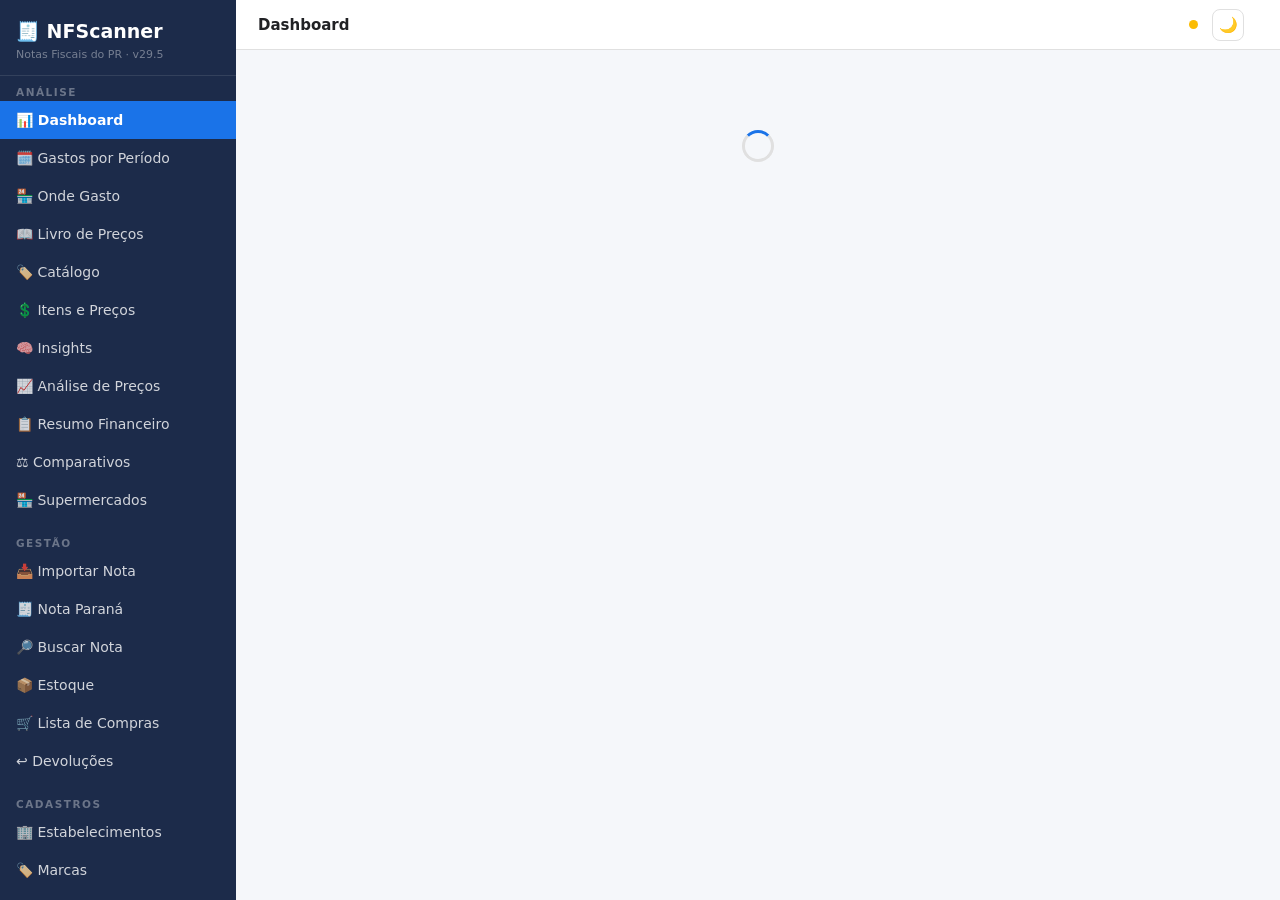
==== commit dccde961: "NFScanner v29.5: gráficos com texto nítido (alta resolução) Co-Authored-By: Claude Sonnet 5.5 <norep" ====
--- a/nfscanner.html
+++ b/nfscanner.html
@@ -370,7 +370,7 @@
 
 <nav id="sidebar">
   <h1>🧾 NFScanner</h1>
-  <p>Notas Fiscais do PR · v29.4</p>
+  <p>Notas Fiscais do PR · v29.5</p>
   <div class="ng">Análise</div>
   <button class="nb on" onclick="go('dashboard')">📊 Dashboard</button>
   <button class="nb" onclick="go('periodos')">🗓️ Gastos por Período</button>
@@ -439,6 +439,8 @@
   if(typeof Chart !== 'undefined'){
     Chart.defaults.font.family = "-apple-system, BlinkMacSystemFont, 'Segoe UI', Roboto, sans-serif";
     Chart.defaults.font.size = 14;
+    Chart.defaults.devicePixelRatio = Math.max(window.devicePixelRatio||1, 2.5);
+    Chart.defaults.font.weight = '500';
   }
 });
 var DB_ACCESS_TOKEN = null;
@@ -2500,7 +2502,7 @@
     );
     pmRender();
     setTimeout(function(){ var el=g_('ch-marcas'); if(!el||!topMarcas.length) return;
-      try{ CHARTS.marcas=criarGraficoComFonte(el,{type:'bar',data:{labels:topMarcas.map(function(m){return m.marca;}),datasets:[{data:topMarcas.map(function(m){return m.qtd;}),backgroundColor:topMarcas.map(function(m,i){return CORES[i%CORES.length]+'cc';}),borderRadius:5,barPercentage:.7}]},options:{indexAxis:'y',responsive:true,maintainAspectRatio:false,onClick:function(ev,els){ if(els.length) drillF(dki({marca:topMarcas[els[0].index].marca})); },onHover:function(ev,els){ if(ev.native&&ev.native.target) ev.native.target.style.cursor=els.length?'pointer':'default'; },plugins:{legend:{display:false},tooltip:{callbacks:{label:function(c){var m=topMarcas[c.dataIndex]; return m.qtd+' un. · '+brl(m.gasto);}}}},scales:{x:{ticks:{font:{size:12},maxTicksLimit:5}},y:{grid:{display:false},ticks:{font:{size:13}}}}}}); }catch(e){ console.warn('Gráfico de marcas falhou:',e); } },90);
+      try{ CHARTS.marcas=criarGraficoComFonte(el,{type:'bar',data:{labels:topMarcas.map(function(m){return m.marca;}),datasets:[{data:topMarcas.map(function(m){return m.qtd;}),backgroundColor:topMarcas.map(function(m,i){return CORES[i%CORES.length]+'cc';}),borderRadius:5,barPercentage:.7}]},options:{indexAxis:'y',responsive:true,maintainAspectRatio:false,onClick:function(ev,els){ if(els.length) drillF(dki({marca:topMarcas[els[0].index].marca})); },onHover:function(ev,els){ if(ev.native&&ev.native.target) ev.native.target.style.cursor=els.length?'pointer':'default'; },plugins:{legend:{display:false},tooltip:{callbacks:{label:function(c){var m=topMarcas[c.dataIndex]; return m.qtd+' un. · '+brl(m.gasto);}}}},scales:{x:{ticks:{font:{size:12},maxTicksLimit:5}},y:{grid:{display:false},ticks:{font:{size:14,weight:'600'}}}}}}); }catch(e){ console.warn('Gráfico de marcas falhou:',e); } },90);
     if(meses.length){
       setTimeout(function(){
         try{ CHARTS.g=criarGraficoComFonte(g('ch-g'),{type:'bar',data:{labels:meses.map(function(m){return m.mes;}),datasets:[{data:meses.map(function(m){return m.total;}),backgroundColor:'rgba(26,115,232,.75)',borderRadius:5}]},options:{onClick:function(ev,els){ if(els.length) drillF(dki({mes:meses[els[0].index].mes,t:'Mês '+meses[els[0].index].mes})); },onHover:function(ev,els){ if(ev.native&&ev.native.target) ev.native.target.style.cursor=els.length?'pointer':'default'; },responsive:true,maintainAspectRatio:false,layout:{padding:{left:8,right:14,top:8,bottom:4}},plugins:{legend:{display:false},tooltip:{callbacks:{label:function(ctx){return brl(ctx.parsed.y);}}}},scales:{y:{ticks:{font:{size:14},maxTicksLimit:6,callback:function(v){return brl(v);}}},x:{ticks:{font:{size:12.5}}}}}}); }catch(e){ console.warn('Gráfico falhou ao renderizar:', e); }
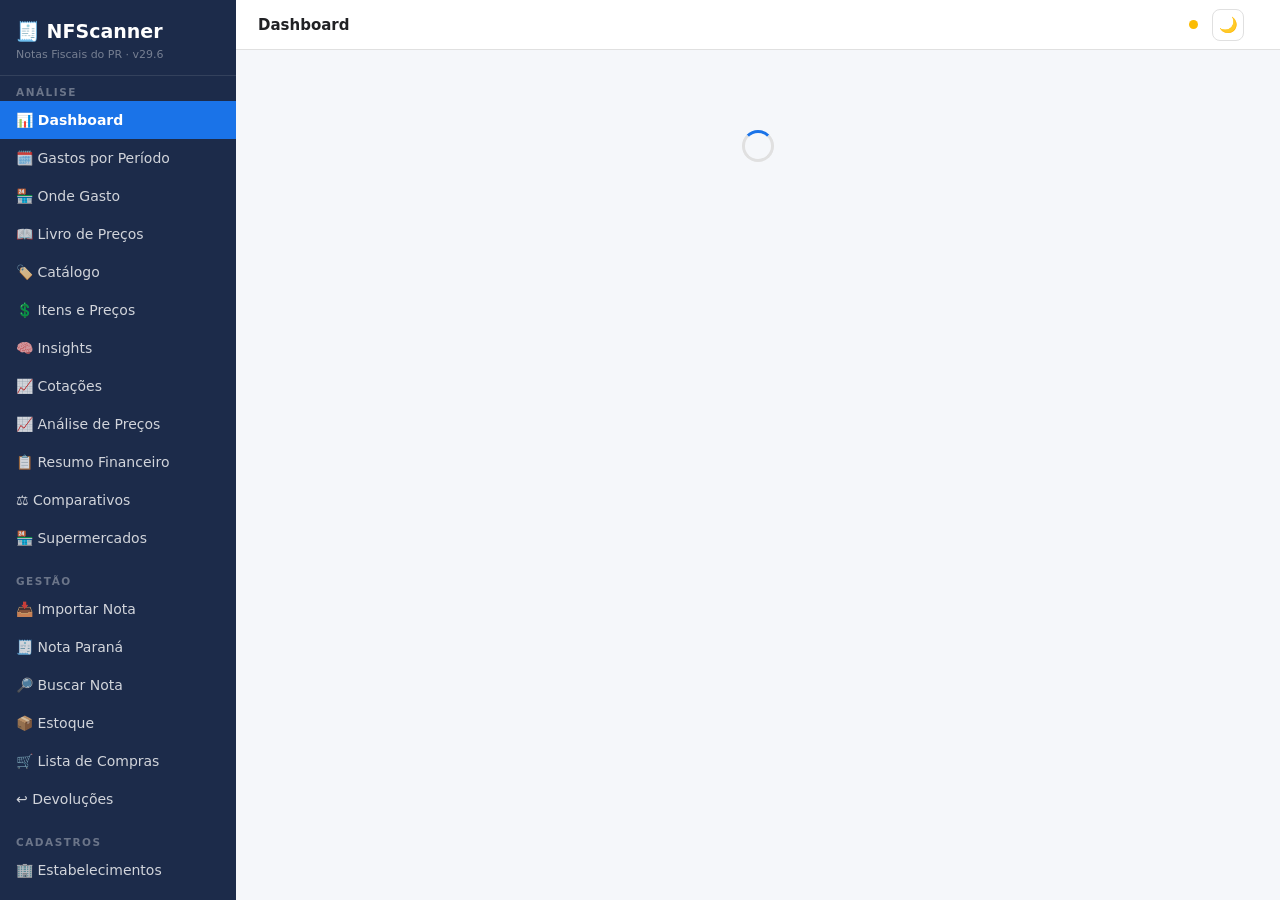
==== commit d232d0b8: "NFScanner v29.6: nova aba Cotações (gráficos estilo Google Finance) Cards horizontais compactos por " ====
--- a/nfscanner.html
+++ b/nfscanner.html
@@ -364,13 +364,33 @@
 .lv-bar .lv-sec{flex:1;min-width:0;margin:0;gap:6px}
 .lv-bar .lv-b{padding:7px 8px;font-size:12px}
 @media(max-width:1300px){.lv-bar{flex-wrap:wrap}.lv-bar .lv-sec{flex:1 0 100%}}
+/* ===== Cotações (estilo Google Finance) ===== */
+.cot-grid{display:flex;flex-direction:column;gap:6px}
+.cot-card{background:var(--bg-card);border:1px solid var(--border-c);border-radius:10px;padding:10px 14px;display:flex;align-items:center;gap:14px;cursor:pointer}
+.cot-card:hover{background:var(--bg-hover)}
+.cot-id{flex:1 1 220px;min-width:0}
+.cot-nm{font-size:13.5px;font-weight:600;overflow:hidden;text-overflow:ellipsis;white-space:nowrap}
+.cot-marca{font-size:11px;color:var(--text-2)}
+.cot-chart{flex:0 0 118px;display:flex;align-items:center;justify-content:center}
+.cot-svg{display:block}
+.cot-nospark{width:118px;font-size:10.5px;color:var(--text-2);text-align:center;opacity:.65}
+.cot-right{flex:0 0 150px;text-align:right}
+.cot-price{font-size:15px;font-weight:700;font-variant-numeric:tabular-nums}
+.cot-delta{display:flex;align-items:center;justify-content:flex-end;gap:3px;font-size:12px;font-weight:700;font-variant-numeric:tabular-nums}
+.cot-delta svg{width:11px;height:11px;stroke-width:3.5}
+.cot-delta.queda{color:#34A853}
+.cot-delta.alta{color:#EA4335}
+.cot-delta.neutro{color:var(--text-2);font-weight:500}
+.cot-pct{opacity:.85}
+.cot-vezes{font-size:10.5px;color:var(--text-2);margin-top:1px}
+@media(max-width:900px){.cot-chart{display:none}.cot-right{flex:0 0 120px}}
 </style>
 </head>
 <body>
 
 <nav id="sidebar">
   <h1>🧾 NFScanner</h1>
-  <p>Notas Fiscais do PR · v29.5</p>
+  <p>Notas Fiscais do PR · v29.6</p>
   <div class="ng">Análise</div>
   <button class="nb on" onclick="go('dashboard')">📊 Dashboard</button>
   <button class="nb" onclick="go('periodos')">🗓️ Gastos por Período</button>
@@ -379,6 +399,7 @@
   <button class="nb" onclick="go('catalogo')">🏷️ Catálogo</button>
   <button class="nb" onclick="go('itens')">💲 Itens e Preços</button>
   <button class="nb" onclick="go('insights')">🧠 Insights</button>
+  <button class="nb" onclick="go('cotacoes')">📈 Cotações</button>
   <button class="nb" onclick="go('analise')">📈 Análise de Preços</button>
   <button class="nb" onclick="go('resumo')">📋 Resumo Financeiro</button>
   <button class="nb" onclick="go('comparativos')">⚖️ Comparativos</button>
@@ -946,7 +967,7 @@
 var TABS = {dashboard:'Dashboard',importar:'Importar Nota Fiscal',analise:'Análise de Preços',
   resumo:'Resumo Financeiro',comparativos:'Comparativos',supermercados:'Supermercados',
   estoque:'Estoque',lista:'Lista de Compras',devolucoes:'Devoluções',
-  cadastros:'Estabelecimentos',marcas:'Marcas',backup:'Backup',np:'Nota Paraná',buscar:'Buscar Nota',auditoria:'Qualidade dos Dados',periodos:'Gastos por Período',onde:'Onde Gasto',livro:'Livro de Preços',catalogo:'Catálogo',itens:'Itens e Preços',insights:'Insights'};
+  cadastros:'Estabelecimentos',marcas:'Marcas',backup:'Backup',np:'Nota Paraná',buscar:'Buscar Nota',auditoria:'Qualidade dos Dados',periodos:'Gastos por Período',onde:'Onde Gasto',livro:'Livro de Preços',catalogo:'Catálogo',itens:'Itens e Preços',insights:'Insights',cotacoes:'Cotações'};
 
 // ══════════════════════════════════════════════════════════════════
 // NOTA PARANÁ (sincronização via extensão do Chrome)
@@ -1927,6 +1948,106 @@
   var mb0=document.querySelector('#modal .mb'); if(mb0) mb0.classList.remove('wide');
 }
 
+// ══════════════════════════════════════════════════════════════════
+// COTAÇÕES (estilo Google Finance: preço, variação, gráfico de área)
+// ══════════════════════════════════════════════════════════════════
+var _cot={q:'',sec:'',ord:'var_desc',lim:120,dados:null};
+function cotBotoes(){
+  var cont={}; (_cot.dados||[]).forEach(function(x){ var n=secaoLivro(x.categoria).nome; cont[n]=(cont[n]||0)+1; });
+  return SECOES_LIVRO.map(function(sc){ var on=_cot.sec===sc.nome; return '<button class="lv-b'+(on?' on':'')+'" style="--bg:'+sc.bg+';--fg:'+sc.fg+'" onclick="cotSec(\''+sc.nome.replace(/'/g,"\\'")+'\')">'+sc.nome+' <small>'+(cont[sc.nome]||0)+'</small></button>'; }).join('');
+}
+function cotSec(n){ _cot.sec=(_cot.sec===n)?'':n; var b=g_('cot-sec'); if(b) b.innerHTML=cotBotoes(); rCotacoes(); }
+function cotVar(x){
+  var pr=x.pontos.filter(function(p){return p.vu>0;});
+  if(pr.length<2) return null;
+  var primeiro=pr[0].vu, ultimo=pr[pr.length-1].vu;
+  if(!primeiro) return null;
+  return {primeiro:primeiro,ultimo:ultimo,pct:(ultimo-primeiro)/primeiro*100,abs:ultimo-primeiro};
+}
+// SVG estilo Google Finance: linha + área em gradiente + linha pontilhada do preço inicial
+function cotSpark(pontos,cor,w,h){
+  w=w||120; h=h||36;
+  var pr=pontos.filter(function(p){return p.vu>0;});
+  if(pr.length<2) return '';
+  var vals=pr.map(function(p){return p.vu;});
+  var min=Math.min.apply(null,vals), max=Math.max.apply(null,vals);
+  if(max===min){ max=min+Math.max(min*0.02,0.01); min=min-Math.max(min*0.02,0.01); }
+  var pad=3, n=vals.length;
+  var pts=vals.map(function(v,i){
+    var x=pad+(w-pad*2)*(n===1?0:i/(n-1));
+    var y=pad+(h-pad*2)*(1-(v-min)/(max-min));
+    return [x,y];
+  });
+  var line=pts.map(function(p){return p[0].toFixed(1)+','+p[1].toFixed(1);}).join(' ');
+  var area=pts.map(function(p){return p[0].toFixed(1)+','+p[1].toFixed(1);}).join(' L ');
+  var baseY=(h-pad).toFixed(1);
+  var yPrimeiro=(pad+(h-pad*2)*(1-(vals[0]-min)/(max-min))).toFixed(1);
+  var gid='cg'+Math.random().toString(36).slice(2,9);
+  return '<svg viewBox="0 0 '+w+' '+h+'" width="'+w+'" height="'+h+'" class="cot-svg">'+
+    '<defs><linearGradient id="'+gid+'" x1="0" y1="0" x2="0" y2="1">'+
+      '<stop offset="0%" stop-color="'+cor+'" stop-opacity=".35"/>'+
+      '<stop offset="100%" stop-color="'+cor+'" stop-opacity="0"/>'+
+    '</linearGradient></defs>'+
+    '<line x1="'+pad+'" y1="'+yPrimeiro+'" x2="'+(w-pad)+'" y2="'+yPrimeiro+'" stroke="var(--text-2)" stroke-width="1" stroke-dasharray="2,3" opacity=".55"/>'+
+    '<path d="M '+pts[0][0].toFixed(1)+','+baseY+' L '+area+' L '+pts[n-1][0].toFixed(1)+','+baseY+' Z" fill="url(#'+gid+')"/>'+
+    '<polyline points="'+line+'" fill="none" stroke="'+cor+'" stroke-width="1.8" stroke-linejoin="round" stroke-linecap="round"/>'+
+    '<circle cx="'+pts[n-1][0].toFixed(1)+'" cy="'+pts[n-1][1].toFixed(1)+'" r="2.4" fill="'+cor+'"/>'+
+  '</svg>';
+}
+async function pgCotacoes(){
+  setActs('');
+  try{
+    var rn=await sb.from('notas_fiscais').select('*'), ri=await sb.from('itens').select('*');
+    var porId={}; (rn.data||[]).forEach(function(n){porId[n.id]=n;});
+    _cot.dados=nfsAgrupaItens(ri.data||[],porId);
+    if(!_cot.dados.length){ setPage('<div class="empty"><div class="empty-i">📭</div><p>Nenhum item ainda.</p></div>'); return; }
+    setPage('<div class="tbar lv-bar"><input type="text" id="q-cot" placeholder="🔍 Buscar item..." value="'+esc(_cot.q)+'" oninput="_cot.q=this.value;_cot.lim=120;rCotacoes()" style="width:260px">'+
+      '<select id="o-cot" onchange="_cot.ord=this.value;rCotacoes()">'+[['var_desc','Maior alta'],['var_asc','Maior queda'],['vezes','Mais comprados'],['nome','Nome (A–Z)']].map(function(o){return '<option value="'+o[0]+'"'+(o[0]===_cot.ord?' selected':'')+'>'+o[1]+'</option>';}).join('')+'</select>'+
+      '<span id="n-cot" style="color:var(--text-2);font-size:12px;white-space:nowrap"></span><div class="lv-sec" id="cot-sec">'+cotBotoes()+'</div></div>'+
+      '<div id="cot-grid" class="cot-grid"></div>');
+    rCotacoes();
+  }catch(e){ err(e); }
+}
+function rCotacoes(){
+  var d=(_cot.dados||[]).filter(function(x){
+    if(_cot.sec && secaoLivro(x.categoria).nome!==_cot.sec) return false;
+    return bscMatch(_cot.q, x.nome+' '+(x.marca||'')+' '+(x.categoria||''));
+  });
+  var comVar=d.map(function(x){ return {x:x, v:cotVar(x)}; });
+  comVar.sort(function(a,b){
+    if(_cot.ord==='nome') return a.x.nome.localeCompare(b.x.nome,'pt-BR');
+    if(_cot.ord==='vezes') return b.x.vezes-a.x.vezes;
+    var pa=a.v?a.v.pct:-Infinity, pb=b.v?b.v.pct:-Infinity;
+    if(_cot.ord==='var_asc') return pa-pb;
+    return pb-pa; // var_desc (maior alta primeiro; sem variação vai ao final)
+  });
+  var el=g_('cot-grid'); if(!el) return;
+  var mostrar=comVar.slice(0,_cot.lim);
+  el.innerHTML=mostrar.map(function(o){
+    var x=o.x, vr=o.v, cod=catCodItem(x.key), nomeR=catNomeItem(x.key,x.nome);
+    var cor='var(--text-2)', setaSvg='', pctTxt='Sem variação', absTxt='', deltaCls='neutro';
+    if(vr){
+      var subiu=vr.pct>0.01, caiu=vr.pct<-0.01;
+      cor=caiu?'#34A853':(subiu?'#EA4335':'var(--text-2)'); // verde=caiu(bom), vermelho=subiu(ruim)
+      deltaCls=caiu?'queda':(subiu?'alta':'neutro');
+      setaSvg=subiu?ICONS.up:(caiu?ICONS.down:'');
+      pctTxt=(vr.pct>=0?'+':'')+vr.pct.toFixed(2).replace('.',',')+'%';
+      absTxt=(vr.abs>=0?'+':'-')+brl(Math.abs(vr.abs)).replace('R$ ','R$ ');
+    }
+    var spark=vr?cotSpark(x.pontos,cor,118,36):'<div class="cot-nospark">sem histórico suficiente</div>';
+    return '<div class="cot-card clk" onclick="abrirItem(\''+esc(x.key).replace(/'/g,"\\'")+'\',true)">'+
+      '<div class="cot-id">'+(cod?'<span class="cod-it">'+esc(cod)+'</span>':'')+'<div class="cot-nm">'+esc(nomeR)+'</div>'+(x.marca?'<div class="cot-marca">'+esc(x.marca)+'</div>':'')+'</div>'+
+      '<div class="cot-chart">'+spark+'</div>'+
+      '<div class="cot-right">'+
+        '<div class="cot-price">'+brl(x.ultimo)+'</div>'+
+        '<div class="cot-delta '+deltaCls+'">'+setaSvg+'<span>'+absTxt+'</span><span class="cot-pct">('+pctTxt+')</span></div>'+
+        '<div class="cot-vezes">'+x.vezes+'× comprado</div>'+
+      '</div>'+
+    '</div>';
+  }).join('')+(comVar.length>mostrar.length?'<button class="btn bg" style="margin:10px auto;display:block" onclick="_cot.lim+=200;rCotacoes()">Mostrar mais ('+(comVar.length-mostrar.length)+' restantes)</button>':'');
+  var n=g_('n-cot'); if(n) n.textContent=d.length+' itens';
+}
+
 // ── Buscar nota importada ──
 var _bn={chave:'',data:'',hora:'',valor:'',tol:'0'};
 function pgBuscar(){
@@ -2352,7 +2473,7 @@
   spin();
   var fn = {dashboard:pgDash,importar:pgImp,analise:pgAnal,resumo:pgRes,
     comparativos:pgComp,supermercados:pgSup,estoque:pgEst,lista:pgLista,
-    devolucoes:pgDev,cadastros:pgCad,marcas:pgMarcas,backup:pgBack,np:pgNP,buscar:pgBuscar,auditoria:pgAuditoria,periodos:pgPeriodos,onde:pgOnde,livro:pgLivro,catalogo:pgCatalogo,itens:pgItens,insights:pgInsights}[tab];
+    devolucoes:pgDev,cadastros:pgCad,marcas:pgMarcas,backup:pgBack,np:pgNP,buscar:pgBuscar,auditoria:pgAuditoria,periodos:pgPeriodos,onde:pgOnde,livro:pgLivro,catalogo:pgCatalogo,itens:pgItens,insights:pgInsights,cotacoes:pgCotacoes}[tab];
   npAtualizarBanner();
   if(fn) fn();
   setTimeout(atualizarBadges,50);
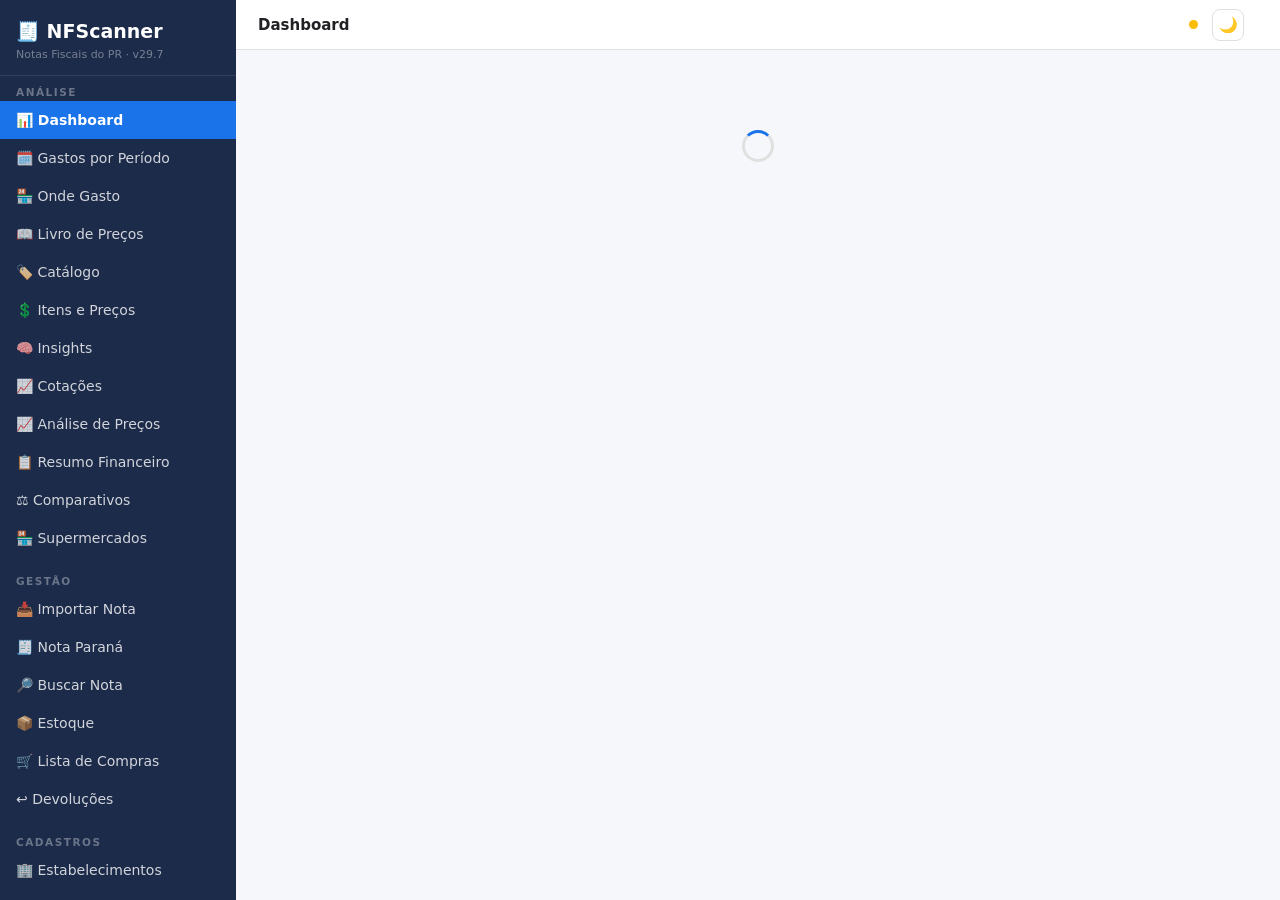
==== commit 7e03c7ae: "NFScanner v29.7: cards de Cotações compactos + mapa de calor estilo B3 Lista de Cotações em grade de" ====
--- a/nfscanner.html
+++ b/nfscanner.html
@@ -365,32 +365,43 @@
 .lv-bar .lv-b{padding:7px 8px;font-size:12px}
 @media(max-width:1300px){.lv-bar{flex-wrap:wrap}.lv-bar .lv-sec{flex:1 0 100%}}
 /* ===== Cotações (estilo Google Finance) ===== */
-.cot-grid{display:flex;flex-direction:column;gap:6px}
-.cot-card{background:var(--bg-card);border:1px solid var(--border-c);border-radius:10px;padding:10px 14px;display:flex;align-items:center;gap:14px;cursor:pointer}
+.cot-grid{display:grid;grid-template-columns:repeat(auto-fill,minmax(300px,1fr));gap:8px}
+.cot-card{background:var(--bg-card);border:1px solid var(--border-c);border-radius:10px;padding:8px 10px;display:flex;align-items:center;gap:8px;cursor:pointer;min-width:0}
 .cot-card:hover{background:var(--bg-hover)}
-.cot-id{flex:1 1 220px;min-width:0}
-.cot-nm{font-size:13.5px;font-weight:600;overflow:hidden;text-overflow:ellipsis;white-space:nowrap}
-.cot-marca{font-size:11px;color:var(--text-2)}
-.cot-chart{flex:0 0 118px;display:flex;align-items:center;justify-content:center}
+.cot-id{flex:1 1 0;min-width:0;overflow:hidden}
+.cot-nm{font-size:12.5px;font-weight:600;overflow:hidden;text-overflow:ellipsis;white-space:nowrap}
+.cot-marca{font-size:10.5px;color:var(--text-2);overflow:hidden;text-overflow:ellipsis;white-space:nowrap}
+.cot-chart{flex:0 0 64px;width:64px;overflow:hidden;display:flex;align-items:center;justify-content:center}
 .cot-svg{display:block}
-.cot-nospark{width:118px;font-size:10.5px;color:var(--text-2);text-align:center;opacity:.65}
-.cot-right{flex:0 0 150px;text-align:right}
-.cot-price{font-size:15px;font-weight:700;font-variant-numeric:tabular-nums}
-.cot-delta{display:flex;align-items:center;justify-content:flex-end;gap:3px;font-size:12px;font-weight:700;font-variant-numeric:tabular-nums}
-.cot-delta svg{width:11px;height:11px;stroke-width:3.5}
+.cot-nospark{width:64px;font-size:9px;color:var(--text-2);text-align:center;opacity:.65;line-height:1.2;overflow:hidden}
+.cot-right{flex:0 0 76px;width:76px;overflow:hidden;text-align:right}
+.cot-price{font-size:13.5px;font-weight:700;font-variant-numeric:tabular-nums;white-space:nowrap;overflow:hidden;text-overflow:ellipsis}
+.cot-delta{display:flex;align-items:center;justify-content:flex-end;gap:2px;font-size:11px;font-weight:700;font-variant-numeric:tabular-nums;white-space:nowrap;overflow:hidden}
+.cot-delta svg{width:10px;height:10px;stroke-width:3.5;flex-shrink:0}
 .cot-delta.queda{color:#34A853}
 .cot-delta.alta{color:#EA4335}
 .cot-delta.neutro{color:var(--text-2);font-weight:500}
 .cot-pct{opacity:.85}
-.cot-vezes{font-size:10.5px;color:var(--text-2);margin-top:1px}
-@media(max-width:900px){.cot-chart{display:none}.cot-right{flex:0 0 120px}}
+.cot-vezes{font-size:9.5px;color:var(--text-2);margin-top:1px;white-space:nowrap}
+@media(max-width:1300px){.cot-grid{grid-template-columns:repeat(auto-fill,minmax(265px,1fr))}}
+@media(max-width:700px){.cot-grid{grid-template-columns:1fr}.cot-chart{display:none}}
+.cot-viewtog{display:flex;gap:4px;flex-shrink:0}
+.cot-viewtog button{border:1px solid var(--border-c);background:var(--bg-card);color:var(--text-2);font:inherit;font-size:12px;font-weight:600;padding:6px 10px;border-radius:7px;cursor:pointer}
+.cot-viewtog button.on{background:#1A73E8;border-color:#1A73E8;color:#fff}
+.cot-mapa-wrap{background:var(--bg-card);border-radius:10px;padding:6px}
+.cot-mapa{position:relative;width:100%;height:65vh;min-height:440px}
+.cot-tile{position:absolute;border-radius:3px;border:1px solid rgba(0,0,0,.25);overflow:hidden;cursor:pointer;padding:4px 6px;box-sizing:border-box;transition:filter .1s}
+.cot-tile:hover{filter:brightness(1.18)}
+.cot-tile-nm{font-size:10.5px;font-weight:700;color:#fff;line-height:1.2;overflow:hidden;text-overflow:ellipsis;display:-webkit-box;-webkit-line-clamp:2;-webkit-box-orient:vertical;text-shadow:0 1px 2px rgba(0,0,0,.4)}
+.cot-tile-pct{font-size:11px;font-weight:800;color:#fff;margin-top:3px;text-shadow:0 1px 2px rgba(0,0,0,.4)}
+.cot-tile.tiny{padding:0}
 </style>
 </head>
 <body>
 
 <nav id="sidebar">
   <h1>🧾 NFScanner</h1>
-  <p>Notas Fiscais do PR · v29.6</p>
+  <p>Notas Fiscais do PR · v29.7</p>
   <div class="ng">Análise</div>
   <button class="nb on" onclick="go('dashboard')">📊 Dashboard</button>
   <button class="nb" onclick="go('periodos')">🗓️ Gastos por Período</button>
@@ -1951,12 +1962,12 @@
 // ══════════════════════════════════════════════════════════════════
 // COTAÇÕES (estilo Google Finance: preço, variação, gráfico de área)
 // ══════════════════════════════════════════════════════════════════
-var _cot={q:'',sec:'',ord:'var_desc',lim:120,dados:null};
+var _cot={q:'',sec:'',ord:'var_desc',lim:120,dados:null,view:'lista'};
 function cotBotoes(){
   var cont={}; (_cot.dados||[]).forEach(function(x){ var n=secaoLivro(x.categoria).nome; cont[n]=(cont[n]||0)+1; });
   return SECOES_LIVRO.map(function(sc){ var on=_cot.sec===sc.nome; return '<button class="lv-b'+(on?' on':'')+'" style="--bg:'+sc.bg+';--fg:'+sc.fg+'" onclick="cotSec(\''+sc.nome.replace(/'/g,"\\'")+'\')">'+sc.nome+' <small>'+(cont[sc.nome]||0)+'</small></button>'; }).join('');
 }
-function cotSec(n){ _cot.sec=(_cot.sec===n)?'':n; var b=g_('cot-sec'); if(b) b.innerHTML=cotBotoes(); rCotacoes(); }
+function cotSec(n){ _cot.sec=(_cot.sec===n)?'':n; var b=g_('cot-sec'); if(b) b.innerHTML=cotBotoes(); rCotacoesAll(); }
 function cotVar(x){
   var pr=x.pontos.filter(function(p){return p.vu>0;});
   if(pr.length<2) return null;
@@ -1983,16 +1994,101 @@
   var baseY=(h-pad).toFixed(1);
   var yPrimeiro=(pad+(h-pad*2)*(1-(vals[0]-min)/(max-min))).toFixed(1);
   var gid='cg'+Math.random().toString(36).slice(2,9);
+  // grade horizontal sutil (estilo Google Finance), 3 linhas
+  var grade='';
+  for(var gi=1; gi<3; gi++){ var gy=(pad+(h-pad*2)*gi/3).toFixed(1); grade+='<line x1="'+pad+'" y1="'+gy+'" x2="'+(w-pad)+'" y2="'+gy+'" stroke="var(--border-c)" stroke-width="1" opacity=".5"/>'; }
   return '<svg viewBox="0 0 '+w+' '+h+'" width="'+w+'" height="'+h+'" class="cot-svg">'+
     '<defs><linearGradient id="'+gid+'" x1="0" y1="0" x2="0" y2="1">'+
-      '<stop offset="0%" stop-color="'+cor+'" stop-opacity=".35"/>'+
+      '<stop offset="0%" stop-color="'+cor+'" stop-opacity=".38"/>'+
       '<stop offset="100%" stop-color="'+cor+'" stop-opacity="0"/>'+
     '</linearGradient></defs>'+
-    '<line x1="'+pad+'" y1="'+yPrimeiro+'" x2="'+(w-pad)+'" y2="'+yPrimeiro+'" stroke="var(--text-2)" stroke-width="1" stroke-dasharray="2,3" opacity=".55"/>'+
+    grade+
+    '<line x1="'+pad+'" y1="'+yPrimeiro+'" x2="'+(w-pad)+'" y2="'+yPrimeiro+'" stroke="var(--text-2)" stroke-width="1" stroke-dasharray="2,3" opacity=".6"/>'+
     '<path d="M '+pts[0][0].toFixed(1)+','+baseY+' L '+area+' L '+pts[n-1][0].toFixed(1)+','+baseY+' Z" fill="url(#'+gid+')"/>'+
-    '<polyline points="'+line+'" fill="none" stroke="'+cor+'" stroke-width="1.8" stroke-linejoin="round" stroke-linecap="round"/>'+
-    '<circle cx="'+pts[n-1][0].toFixed(1)+'" cy="'+pts[n-1][1].toFixed(1)+'" r="2.4" fill="'+cor+'"/>'+
+    '<polyline points="'+line+'" fill="none" stroke="'+cor+'" stroke-width="2.2" stroke-linejoin="round" stroke-linecap="round"/>'+
+    '<circle cx="'+pts[n-1][0].toFixed(1)+'" cy="'+pts[n-1][1].toFixed(1)+'" r="2.6" fill="'+cor+'"/>'+
   '</svg>';
+}
+// ===== Mapa de calor (treemap estilo B3): tamanho = vezes comprado, cor = variação de preço =====
+function cotSquarify(nodes, x0,y0,w0,h0){
+  var totalValue=0; for(var i=0;i<nodes.length;i++) totalValue+=nodes[i].value;
+  var scale=(w0*h0)/(totalValue||1);
+  var items=nodes.map(function(n){ return {node:n, _v:Math.max(n.value*scale,0.0001)}; });
+  var result=[];
+  function worst(row,len){
+    var s=0,max=-Infinity,min=Infinity;
+    for(var i=0;i<row.length;i++){ var v=row[i]._v; s+=v; if(v>max)max=v; if(v<min)min=v; }
+    var s2=s*s, l2=len*len;
+    return Math.max((l2*max)/s2, s2/(l2*min));
+  }
+  function layoutRow(row,x,y,w,h){
+    var s=0; for(var i=0;i<row.length;i++) s+=row[i]._v;
+    if(w>=h){
+      var rw=h?s/h:0, cy=y;
+      for(var i=0;i<row.length;i++){ var rh=rw?row[i]._v/rw:0; result.push({node:row[i].node,x:x,y:cy,w:rw,h:rh}); cy+=rh; }
+      return {x:x+rw,y:y,w:w-rw,h:h};
+    }else{
+      var rh=w?s/w:0, cx=x;
+      for(var i=0;i<row.length;i++){ var rw=rh?row[i]._v/rh:0; result.push({node:row[i].node,x:cx,y:y,w:rw,h:rh}); cx+=rw; }
+      return {x:x,y:y+rh,w:w,h:h-rh};
+    }
+  }
+  function recurse(arr,rect){
+    if(!arr.length || rect.w<=0.5 || rect.h<=0.5) return;
+    var row=[arr[0]], i=1;
+    while(i<arr.length){
+      var tent=row.concat([arr[i]]);
+      var len=Math.min(rect.w,rect.h);
+      if(worst(tent,len)<=worst(row,len)){ row=tent; i++; } else break;
+    }
+    var rest=arr.slice(row.length);
+    var novo=layoutRow(row,rect.x,rect.y,rect.w,rect.h);
+    recurse(rest,novo);
+  }
+  recurse(items,{x:x0,y:y0,w:w0,h:h0});
+  return result;
+}
+function cotHeatBg(pct){
+  if(pct==null) return 'hsl(224,12%,30%)';
+  var t=Math.min(Math.abs(pct)/20,1);
+  var light=24+t*20;
+  if(pct<=-0.01) return 'hsl(142,55%,'+light.toFixed(0)+'%)';
+  if(pct>=0.01) return 'hsl(4,68%,'+(light+4).toFixed(0)+'%)';
+  return 'hsl(224,12%,30%)';
+}
+function cotSetView(v){
+  _cot.view=v;
+  var bl=g_('cot-view-lista'), bm=g_('cot-view-mapa');
+  if(bl) bl.classList.toggle('on',v==='lista');
+  if(bm) bm.classList.toggle('on',v==='mapa');
+  var gl=g_('cot-grid'), gm=g_('cot-mapa-wrap');
+  if(gl) gl.style.display=(v==='lista')?'grid':'none';
+  if(gm) gm.style.display=(v==='mapa')?'block':'none';
+  if(v==='mapa') rCotacoesMapa();
+}
+function rCotacoesMapa(){
+  var box=g_('cot-mapa'); if(!box) return;
+  var d=(_cot.dados||[]).filter(function(x){
+    if(_cot.sec && secaoLivro(x.categoria).nome!==_cot.sec) return false;
+    return bscMatch(_cot.q, x.nome+' '+(x.marca||'')+' '+(x.categoria||''));
+  });
+  if(!d.length){ box.innerHTML='<div class="empty"><div class="empty-i">🗺️</div><p>Nenhum item para mostrar.</p></div>'; return; }
+  var w=box.clientWidth, h=box.clientHeight;
+  if(!w || !h){ setTimeout(rCotacoesMapa,60); return; }
+  var nodes=d.map(function(x){ return {x:x, value:Math.max(x.vezes,1)}; }).sort(function(a,b){return b.value-a.value;});
+  var rects=cotSquarify(nodes,0,0,w,h);
+  box.innerHTML=rects.map(function(r){
+    var x=r.node.x, vr=cotVar(x), nomeR=catNomeItem(x.key,x.nome);
+    var cor=cotHeatBg(vr?vr.pct:null);
+    var pctTxt=vr?((vr.pct>=0?'+':'')+vr.pct.toFixed(1).replace('.',',')+'%'):'—';
+    var tiny=r.w<44 || r.h<26;
+    var big=r.w>84 && r.h>46;
+    return '<div class="cot-tile'+(tiny?' tiny':'')+'" title="'+esc(nomeR)+' · '+pctTxt+' · '+x.vezes+'× comprado" '+
+      'style="left:'+r.x.toFixed(1)+'px;top:'+r.y.toFixed(1)+'px;width:'+Math.max(0,r.w-2).toFixed(1)+'px;height:'+Math.max(0,r.h-2).toFixed(1)+'px;background:'+cor+'" '+
+      'onclick="abrirItem(\''+esc(x.key).replace(/'/g,"\\'")+'\',true)">'+
+      (tiny?'':'<div class="cot-tile-nm">'+esc(nomeR)+'</div>'+(big?'<div class="cot-tile-pct">'+pctTxt+'</div>':''))+
+    '</div>';
+  }).join('');
 }
 async function pgCotacoes(){
   setActs('');
@@ -2001,13 +2097,16 @@
     var porId={}; (rn.data||[]).forEach(function(n){porId[n.id]=n;});
     _cot.dados=nfsAgrupaItens(ri.data||[],porId);
     if(!_cot.dados.length){ setPage('<div class="empty"><div class="empty-i">📭</div><p>Nenhum item ainda.</p></div>'); return; }
-    setPage('<div class="tbar lv-bar"><input type="text" id="q-cot" placeholder="🔍 Buscar item..." value="'+esc(_cot.q)+'" oninput="_cot.q=this.value;_cot.lim=120;rCotacoes()" style="width:260px">'+
+    setPage('<div class="tbar lv-bar"><input type="text" id="q-cot" placeholder="🔍 Buscar item..." value="'+esc(_cot.q)+'" oninput="_cot.q=this.value;_cot.lim=120;rCotacoesAll()" style="width:260px">'+
       '<select id="o-cot" onchange="_cot.ord=this.value;rCotacoes()">'+[['var_desc','Maior alta'],['var_asc','Maior queda'],['vezes','Mais comprados'],['nome','Nome (A–Z)']].map(function(o){return '<option value="'+o[0]+'"'+(o[0]===_cot.ord?' selected':'')+'>'+o[1]+'</option>';}).join('')+'</select>'+
+      '<div class="cot-viewtog"><button id="cot-view-lista" class="'+(_cot.view==='lista'?'on':'')+'" onclick="cotSetView(\'lista\')">📋 Lista</button><button id="cot-view-mapa" class="'+(_cot.view==='mapa'?'on':'')+'" onclick="cotSetView(\'mapa\')">🗺️ Mapa de calor</button></div>'+
       '<span id="n-cot" style="color:var(--text-2);font-size:12px;white-space:nowrap"></span><div class="lv-sec" id="cot-sec">'+cotBotoes()+'</div></div>'+
-      '<div id="cot-grid" class="cot-grid"></div>');
-    rCotacoes();
+      '<div id="cot-grid" class="cot-grid" style="display:'+(_cot.view==='lista'?'grid':'none')+'"></div>'+
+      '<div id="cot-mapa-wrap" class="cot-mapa-wrap" style="display:'+(_cot.view==='mapa'?'block':'none')+'"><div id="cot-mapa" class="cot-mapa"></div></div>');
+    rCotacoesAll();
   }catch(e){ err(e); }
 }
+function rCotacoesAll(){ rCotacoes(); if(_cot.view==='mapa') rCotacoesMapa(); }
 function rCotacoes(){
   var d=(_cot.dados||[]).filter(function(x){
     if(_cot.sec && secaoLivro(x.categoria).nome!==_cot.sec) return false;
@@ -2034,13 +2133,13 @@
       pctTxt=(vr.pct>=0?'+':'')+vr.pct.toFixed(2).replace('.',',')+'%';
       absTxt=(vr.abs>=0?'+':'-')+brl(Math.abs(vr.abs)).replace('R$ ','R$ ');
     }
-    var spark=vr?cotSpark(x.pontos,cor,118,36):'<div class="cot-nospark">sem histórico suficiente</div>';
+    var spark=vr?cotSpark(x.pontos,cor,64,32):'<div class="cot-nospark">sem histórico</div>';
     return '<div class="cot-card clk" onclick="abrirItem(\''+esc(x.key).replace(/'/g,"\\'")+'\',true)">'+
       '<div class="cot-id">'+(cod?'<span class="cod-it">'+esc(cod)+'</span>':'')+'<div class="cot-nm">'+esc(nomeR)+'</div>'+(x.marca?'<div class="cot-marca">'+esc(x.marca)+'</div>':'')+'</div>'+
       '<div class="cot-chart">'+spark+'</div>'+
       '<div class="cot-right">'+
         '<div class="cot-price">'+brl(x.ultimo)+'</div>'+
-        '<div class="cot-delta '+deltaCls+'">'+setaSvg+'<span>'+absTxt+'</span><span class="cot-pct">('+pctTxt+')</span></div>'+
+        '<div class="cot-delta '+deltaCls+'">'+setaSvg+'<span class="cot-pct">'+pctTxt+'</span></div>'+
         '<div class="cot-vezes">'+x.vezes+'× comprado</div>'+
       '</div>'+
     '</div>';
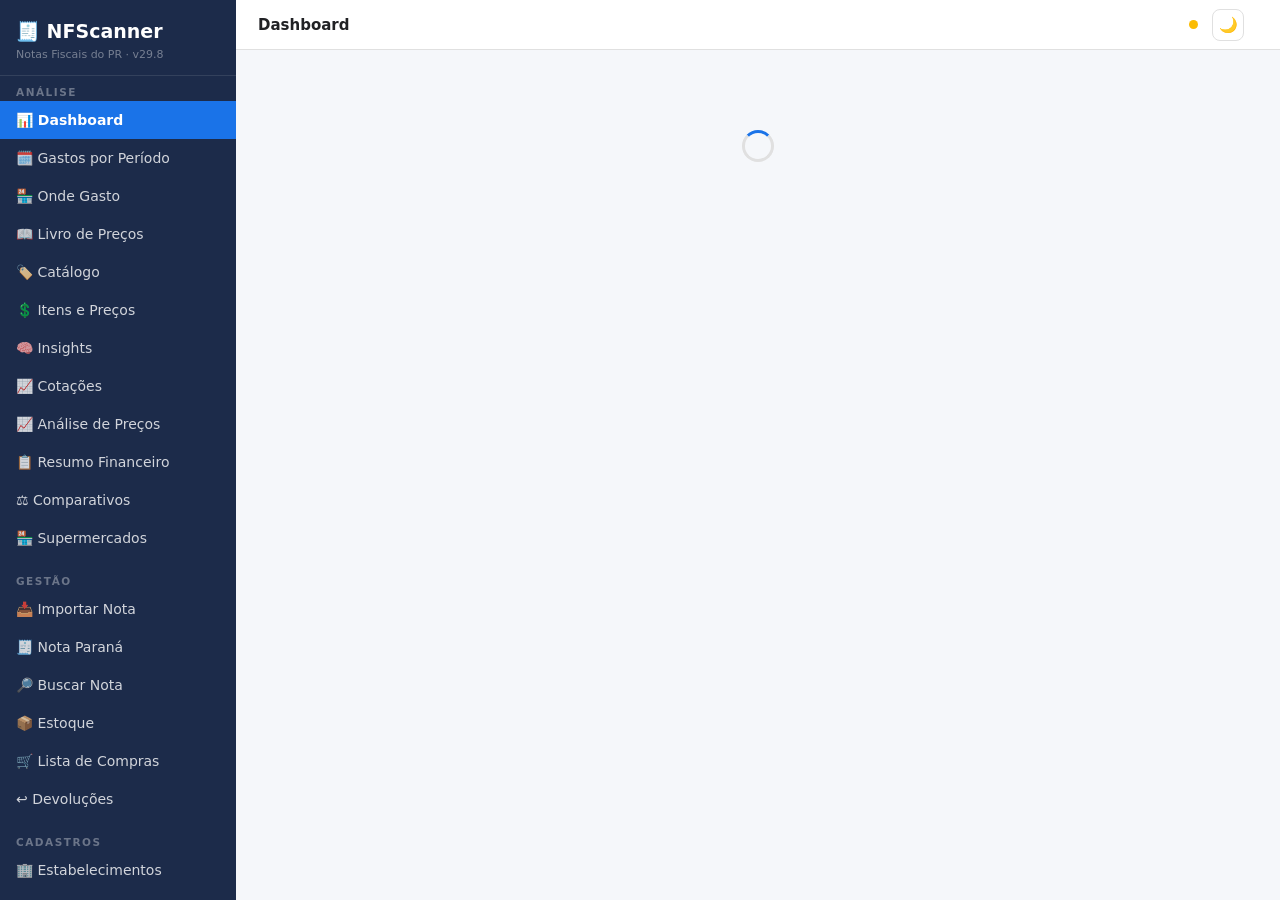
==== commit 0d65cd77: "NFScanner v29.8: corrige rolagem lateral na aba Cotações Os 12 botões de seção estavam espremidos na" ====
--- a/nfscanner.html
+++ b/nfscanner.html
@@ -337,7 +337,7 @@
 .livro-card .pv{display:flex;align-items:center;justify-content:space-between;width:92px;min-width:92px;padding:0 10px;font-size:13px}
 .livro-card .pv i{font-style:normal;opacity:.7;font-size:11px}
 .livro-card .pv-min{background:rgba(102,187,106,.14)}
-.lv-sec{display:grid;grid-template-columns:repeat(6,1fr);gap:8px;margin-bottom:14px}
+.lv-sec{display:grid;grid-template-columns:repeat(6,minmax(0,1fr));gap:8px;margin-bottom:14px}
 .lv-b{border:2px solid transparent;background:var(--bg);color:var(--text);font:inherit;font-size:13px;font-weight:600;padding:9px 10px;border-radius:9px;cursor:pointer;display:flex;align-items:center;justify-content:space-between;gap:6px;background:color-mix(in srgb,var(--bg) 22%,var(--bg-card));border-left:6px solid var(--bg)}
 .lv-b small{opacity:.7;font-weight:500}.lv-b:hover{background:color-mix(in srgb,var(--bg) 40%,var(--bg-card))}
 .lv-b.on{background:var(--bg);color:var(--fg);border-color:var(--bg)}
@@ -365,6 +365,7 @@
 .lv-bar .lv-b{padding:7px 8px;font-size:12px}
 @media(max-width:1300px){.lv-bar{flex-wrap:wrap}.lv-bar .lv-sec{flex:1 0 100%}}
 /* ===== Cotações (estilo Google Finance) ===== */
+.cot-sec{margin-bottom:10px}
 .cot-grid{display:grid;grid-template-columns:repeat(auto-fill,minmax(300px,1fr));gap:8px}
 .cot-card{background:var(--bg-card);border:1px solid var(--border-c);border-radius:10px;padding:8px 10px;display:flex;align-items:center;gap:8px;cursor:pointer;min-width:0}
 .cot-card:hover{background:var(--bg-hover)}
@@ -401,7 +402,7 @@
 
 <nav id="sidebar">
   <h1>🧾 NFScanner</h1>
-  <p>Notas Fiscais do PR · v29.7</p>
+  <p>Notas Fiscais do PR · v29.8</p>
   <div class="ng">Análise</div>
   <button class="nb on" onclick="go('dashboard')">📊 Dashboard</button>
   <button class="nb" onclick="go('periodos')">🗓️ Gastos por Período</button>
@@ -2100,7 +2101,8 @@
     setPage('<div class="tbar lv-bar"><input type="text" id="q-cot" placeholder="🔍 Buscar item..." value="'+esc(_cot.q)+'" oninput="_cot.q=this.value;_cot.lim=120;rCotacoesAll()" style="width:260px">'+
       '<select id="o-cot" onchange="_cot.ord=this.value;rCotacoes()">'+[['var_desc','Maior alta'],['var_asc','Maior queda'],['vezes','Mais comprados'],['nome','Nome (A–Z)']].map(function(o){return '<option value="'+o[0]+'"'+(o[0]===_cot.ord?' selected':'')+'>'+o[1]+'</option>';}).join('')+'</select>'+
       '<div class="cot-viewtog"><button id="cot-view-lista" class="'+(_cot.view==='lista'?'on':'')+'" onclick="cotSetView(\'lista\')">📋 Lista</button><button id="cot-view-mapa" class="'+(_cot.view==='mapa'?'on':'')+'" onclick="cotSetView(\'mapa\')">🗺️ Mapa de calor</button></div>'+
-      '<span id="n-cot" style="color:var(--text-2);font-size:12px;white-space:nowrap"></span><div class="lv-sec" id="cot-sec">'+cotBotoes()+'</div></div>'+
+      '<span id="n-cot" style="color:var(--text-2);font-size:12px;white-space:nowrap"></span></div>'+
+      '<div class="lv-sec cot-sec" id="cot-sec">'+cotBotoes()+'</div>'+
       '<div id="cot-grid" class="cot-grid" style="display:'+(_cot.view==='lista'?'grid':'none')+'"></div>'+
       '<div id="cot-mapa-wrap" class="cot-mapa-wrap" style="display:'+(_cot.view==='mapa'?'block':'none')+'"><div id="cot-mapa" class="cot-mapa"></div></div>');
     rCotacoesAll();
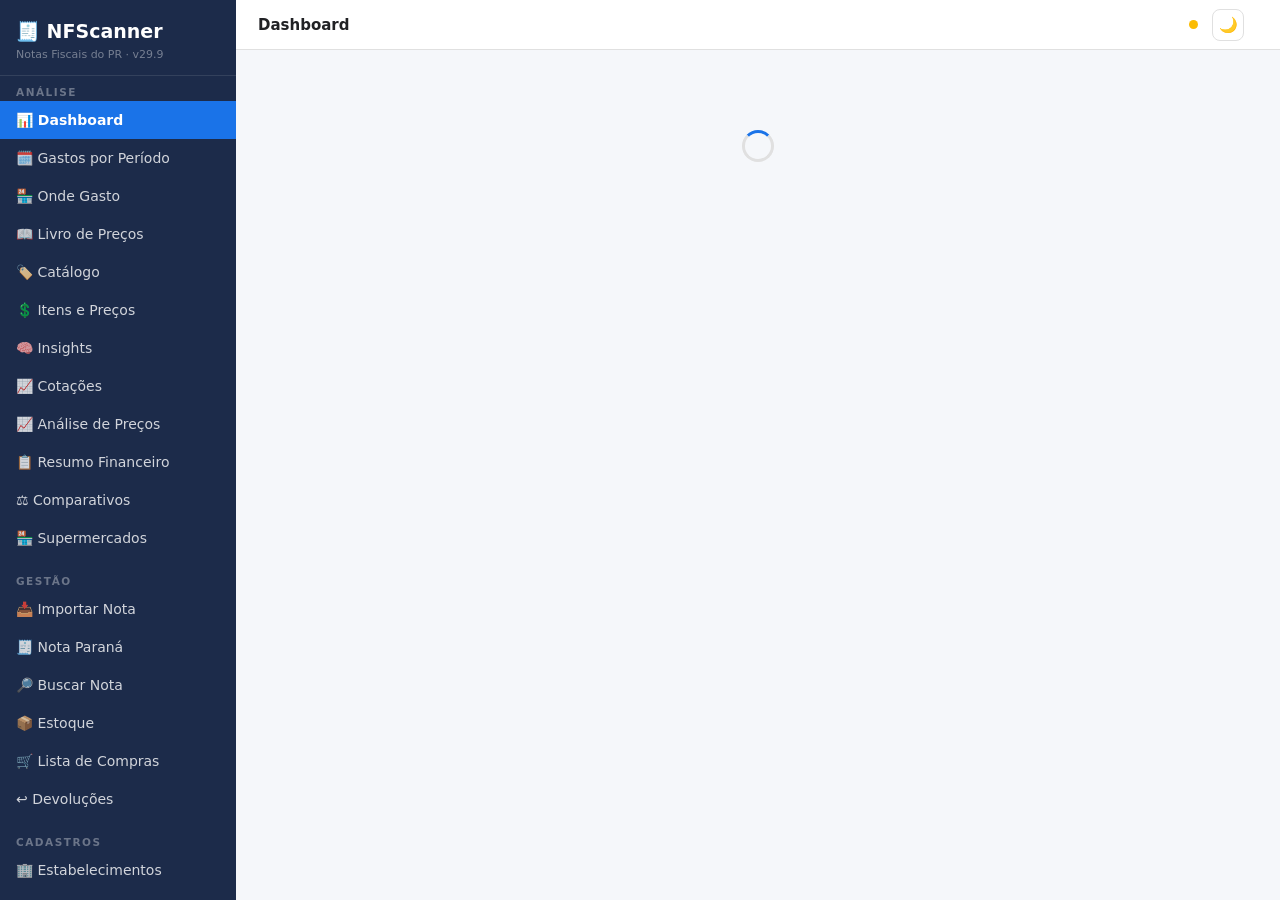
==== commit 1387c551: "NFScanner v29.9: Catálogo guia até os itens sem nome no fim da lista No último item, o card vazio à " ====
--- a/nfscanner.html
+++ b/nfscanner.html
@@ -256,6 +256,9 @@
 .cc-lado:hover{opacity:1;transform:scale(.96)}
 .cc-lado .cod-it{color:#08233f;opacity:1;font-size:11.5px;font-weight:600}
 .cc-vazio{width:210px;min-height:130px;background:transparent;border:2px dashed var(--border-c);opacity:.35}
+.cc-fim{display:flex;align-items:center;justify-content:center;text-align:center;color:var(--text-2);font-size:12px;line-height:1.6;padding:12px;opacity:.7}
+.cc-fim[onclick]{cursor:pointer}.cc-fim[onclick]:hover{opacity:1;border-color:#FBBC04}
+.cc-falt{color:#FBBC04;cursor:pointer;text-decoration:underline;text-underline-offset:2px}
 .cc-nm{font-weight:600;font-size:15px;margin-top:6px;line-height:1.3}
 .cc-sub{font-size:12.5px;margin-top:5px;color:inherit}
 .cc-centro{width:420px;max-width:94vw;background:#ffb74d;color:#1f1100;box-shadow:0 6px 24px rgba(255,152,0,.28);padding:22px}
@@ -402,7 +405,7 @@
 
 <nav id="sidebar">
   <h1>🧾 NFScanner</h1>
-  <p>Notas Fiscais do PR · v29.8</p>
+  <p>Notas Fiscais do PR · v29.9</p>
   <div class="ng">Análise</div>
   <button class="nb on" onclick="go('dashboard')">📊 Dashboard</button>
   <button class="nb" onclick="go('periodos')">🗓️ Gastos por Período</button>
@@ -1797,7 +1800,13 @@
   catIr(_cat.idx+1);
 }
 function catMini(x,i,cls){
-  if(!x) return '<div class="cc cc-vazio '+cls+'"></div>';
+  if(!x){
+    if(cls==='cc-prox'){
+      var falt=(_cat.itens||[]).filter(function(y){return !catRow(y).nome_real;}).length;
+      return '<div class="cc cc-vazio cc-fim '+cls+'"'+(falt?' onclick="catProxSem()"':'')+'><div>🏁 Fim da lista<br>'+(falt?'<b>⏭ Ir para os '+falt+' sem nome</b>':'✓ Todos com nome real')+'</div></div>';
+    }
+    return '<div class="cc cc-vazio '+cls+'"></div>';
+  }
   var r=catRow(x), ok=!!r.nome_real;
   return '<div class="cc cc-lado '+cls+'" onclick="catIr('+i+')"><div class="cod-it">'+esc(r.codigo||'')+(ok?' · ✓':'')+'</div>'+
     '<div class="cc-nm">'+esc(ok?r.nome_real:x.nome)+'</div>'+(ok?'<div class="cc-sub">'+esc(x.nome)+'</div>':'')+'</div>';
@@ -1838,7 +1847,7 @@
   var lojas={}; pts.forEach(function(p){ if(p.loja) lojas[p.loja]=1; });
   var dtUlt=ult&&ult.d?ult.d.toLocaleDateString('pt-BR'):'—';
   var unico=Math.abs(x.max-x.min)<0.005;
-  box.innerHTML='<div class="cc-prog">Item <b>'+(i+1)+'</b> de '+L.length+' · <b>'+feitos+'</b> com nome real · faltam '+(L.length-feitos)+
+  box.innerHTML='<div class="cc-prog">Item <b>'+(i+1)+'</b> de '+L.length+' · <b>'+feitos+'</b> com nome real · '+(L.length-feitos?'<span class="cc-falt" onclick="catProxSem()" title="Ir para o próximo sem nome">faltam '+(L.length-feitos)+'</span>':'<span style="color:#34A853">✓ tudo nomeado</span>')+
       '<div class="cc-bar"><i style="width:'+Math.max(1,pct).toFixed(1)+'%"></i></div></div>'+
     '<div class="cc-tools"><input type="text" id="cat-go" placeholder="🔍 Ir para um item..." onkeydown="if(event.key===\'Enter\'){catIrBusca(this.value)}">'+
       '<button class="cbtn" onclick="catProxSem()">⏭ Próximo sem nome</button></div>'+
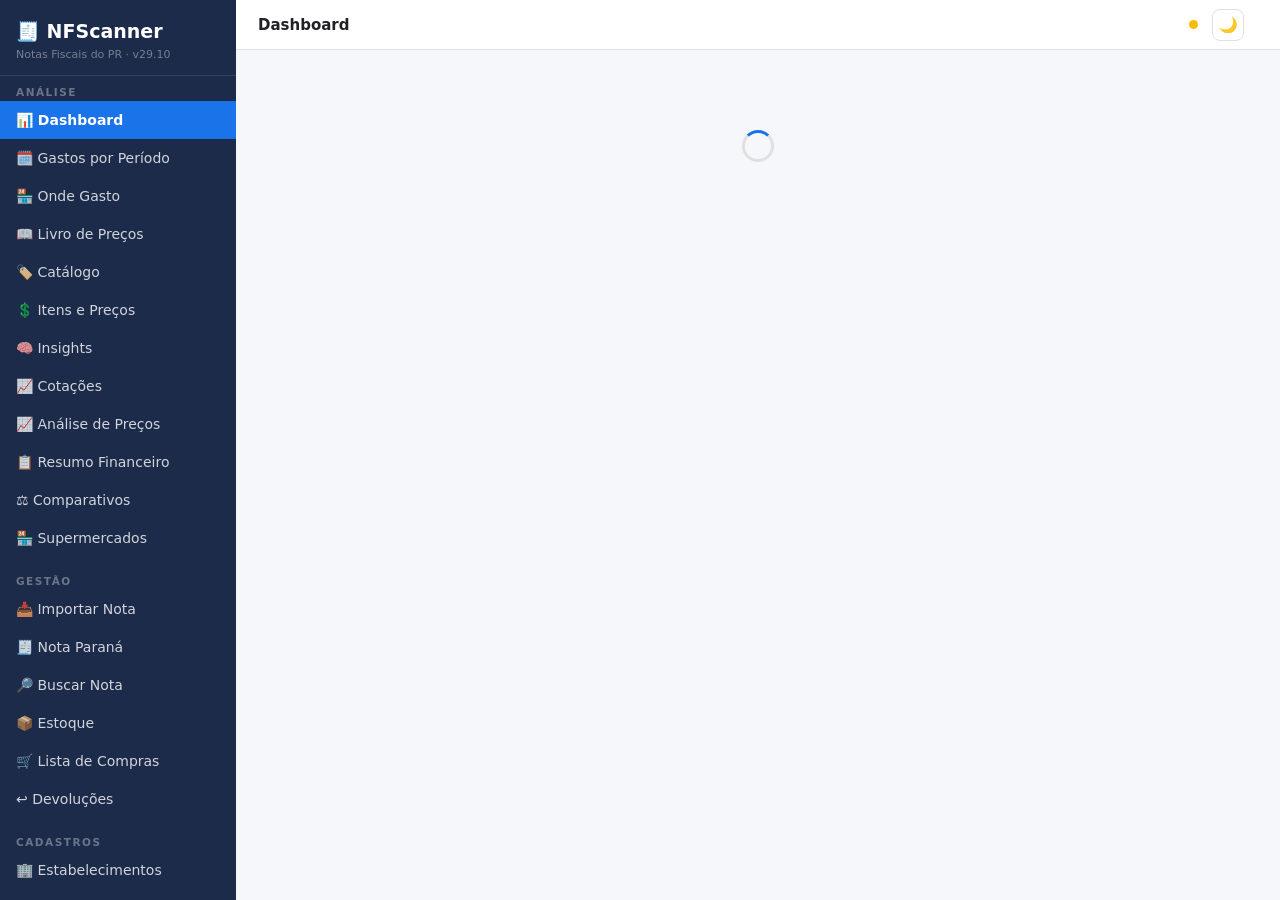
==== commit 220d9707: "NFScanner v29.10: Catálogo mostra quais itens faltam e detecta nomes órfãos Lista ganha o filtro "Só" ====
--- a/nfscanner.html
+++ b/nfscanner.html
@@ -405,7 +405,7 @@
 
 <nav id="sidebar">
   <h1>🧾 NFScanner</h1>
-  <p>Notas Fiscais do PR · v29.9</p>
+  <p>Notas Fiscais do PR · v29.10</p>
   <div class="ng">Análise</div>
   <button class="nb on" onclick="go('dashboard')">📊 Dashboard</button>
   <button class="nb" onclick="go('periodos')">🗓️ Gastos por Período</button>
@@ -1772,6 +1772,7 @@
   if(_cat.view==='cards'){ setPage(tb+'</div><div id="cat-cards"></div>'); catPosInicial(); rCatCards(); return; }
   setPage(tb+
     '<input type="text" id="q-cat" placeholder="🔍 Buscar..." value="'+esc(_cat.q)+'" oninput="_cat.q=this.value;rCatLista()" style="width:260px">'+
+    (_cat.view!=='lojas'?'<button class="btn '+(_cat.soSem?'bp':'bg')+'" id="b-sem" onclick="_cat.soSem=!_cat.soSem;renderCatalogo()">⚠ Só sem nome real</button>':'')+
     '<span id="n-cat" style="color:var(--text-2);font-size:12px"></span></div>'+
     '<div class="card"><div class="scr" style="height:auto;max-height:620px"><table><thead><tr>'+
     (_cat.view!=='lojas'
@@ -1872,8 +1873,10 @@
 function rCatLista(){
   var q=_cat.q||'';
   if(_cat.view!=='lojas'){
-    var d=(_cat.itens||[]).filter(function(x){ return bscMatch(q, x.nome+' '+(catRow(x).nome_real||'')+' '+(catCodItem(x.key)||'')); });
-    g('n-cat').textContent=d.length+' itens';
+    var d=(_cat.itens||[]).filter(function(x){ return (!_cat.soSem||!catRow(x).nome_real) && bscMatch(q, x.nome+' '+(catRow(x).nome_real||'')+' '+(catCodItem(x.key)||'')); });
+    var chavesOk={}; (_cat.itens||[]).forEach(function(x){chavesOk[x.key]=1;});
+    var orf=(DB.catalogo_itens||[]).filter(function(r){return r.nome_real && !chavesOk[r.chave];}).length;
+    g('n-cat').textContent=d.length+' itens'+(orf?' · ⚠ '+orf+' nome(s) real(is) sem item correspondente (chave antiga)':'');
     g('tb-cat').innerHTML=d.map(function(x){
       var c=(DB.catalogo_itens||[]).find(function(r){return r.chave===x.key;});
       var vars=(c&&c.nomes_originais)||x.variantes||[x.nome];
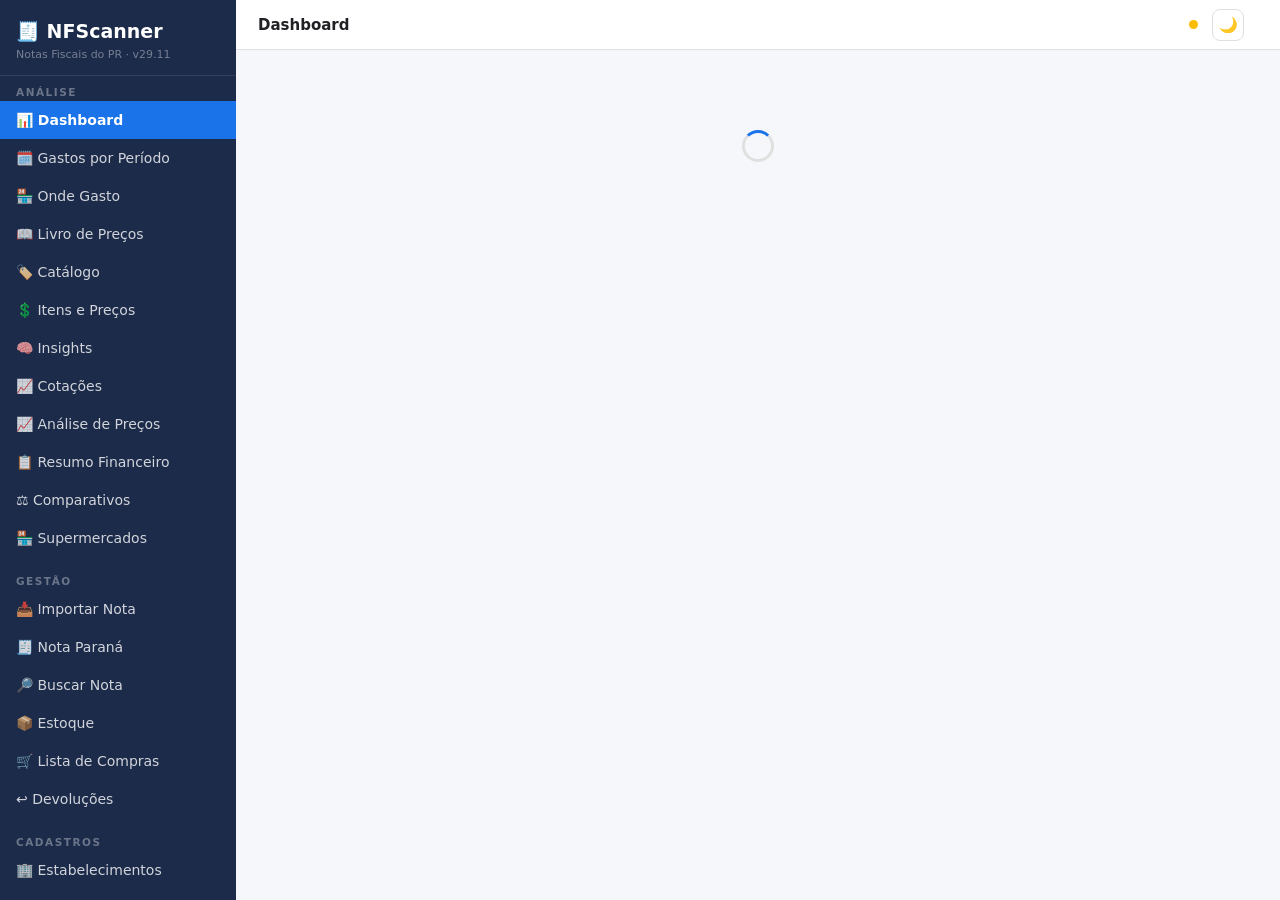
==== commit 1b923fce: "NFScanner v29.11: Catálogo ganha "O nome da nota está bom" Itens cujo nome da nota já serve podem se" ====
--- a/nfscanner.html
+++ b/nfscanner.html
@@ -282,6 +282,7 @@
 .cbtn-ok{background:#0d3b82;color:#fff;border-color:#0d3b82}
 .cbtn-ok:hover{background:#0a2f69}
 .cbtn-sug{display:block;width:100%;margin-top:8px;text-align:left;font-weight:600;font-size:13px;border-style:dashed}
+.cbtn-ok2{display:block;width:100%;margin-top:8px;text-align:left;font-weight:600;font-size:13px}
 .cc-tools .cbtn{background:var(--bg-card);color:var(--text-1,#e8eaf0);border-color:var(--border-c)}
 .cat-modes{display:flex;gap:8px;margin-bottom:14px}
 .cat-modes .btn{font-size:15px;padding:11px 22px;font-weight:700;border-radius:10px}
@@ -405,7 +406,7 @@
 
 <nav id="sidebar">
   <h1>🧾 NFScanner</h1>
-  <p>Notas Fiscais do PR · v29.10</p>
+  <p>Notas Fiscais do PR · v29.11</p>
   <div class="ng">Análise</div>
   <button class="nb on" onclick="go('dashboard')">📊 Dashboard</button>
   <button class="nb" onclick="go('periodos')">🗓️ Gastos por Período</button>
@@ -1772,7 +1773,7 @@
   if(_cat.view==='cards'){ setPage(tb+'</div><div id="cat-cards"></div>'); catPosInicial(); rCatCards(); return; }
   setPage(tb+
     '<input type="text" id="q-cat" placeholder="🔍 Buscar..." value="'+esc(_cat.q)+'" oninput="_cat.q=this.value;rCatLista()" style="width:260px">'+
-    (_cat.view!=='lojas'?'<button class="btn '+(_cat.soSem?'bp':'bg')+'" id="b-sem" onclick="_cat.soSem=!_cat.soSem;renderCatalogo()">⚠ Só sem nome real</button>':'')+
+    (_cat.view!=='lojas'?'<button class="btn '+(_cat.soSem?'bp':'bg')+'" id="b-sem" onclick="_cat.soSem=!_cat.soSem;renderCatalogo()">⚠ Só sem nome real</button>'+(_cat.soSem?'<button class="btn bg" onclick="catManterTodos()">✓ Manter nome da nota em todos</button>':''):'')+
     '<span id="n-cat" style="color:var(--text-2);font-size:12px"></span></div>'+
     '<div class="card"><div class="scr" style="height:auto;max-height:620px"><table><thead><tr>'+
     (_cat.view!=='lojas'
@@ -1829,6 +1830,18 @@
   return t.join(' ').replace(/(\d) (kg|g|mL|L|un)\b/g,'$1 $2');
 }
 function catSugFinal(x){ return catSugestaoKey(x)||catSugestao(x.nome); }
+async function catManter(){
+  var L=_cat.itens||[], x=L[_cat.idx]; if(!x) return;
+  await salvCatItem(x.key,x.nome);
+  catIr(_cat.idx+1);
+}
+async function catManterTodos(){
+  var L=(_cat.itens||[]).filter(function(x){return !catRow(x).nome_real;});
+  if(!L.length) return;
+  if(!confirm('Manter o nome da nota como nome real nos '+L.length+' itens sem nome?')) return;
+  for(var i=0;i<L.length;i++) await salvCatItem(L[i].key,L[i].nome);
+  renderCatalogo();
+}
 function catUsarSug(){ var x=(_cat.itens||[])[_cat.idx]; var inp=g('cat-inp'); if(x&&inp){ inp.value=catSugFinal(x); inp.focus(); } }
 function catProxSem(){
   var L=_cat.itens||[], i;
@@ -1864,6 +1877,7 @@
       '<div class="cc-lbl" style="margin-top:14px">Nome real</div>'+
       '<input type="text" id="cat-inp" value="'+esc(r.nome_real||'')+'" placeholder="Escreva o nome real..." onkeydown="if(event.key===\'Enter\'){catSalvarProx()}">'+
       (catSugFinal(x)!==x.nome?'<button class="cbtn cbtn-sug" onclick="catUsarSug()">✨ Usar sugestão: '+esc(catSugFinal(x))+'</button>':'')+
+      (!r.nome_real?'<button class="cbtn cbtn-ok2" onclick="catManter()" title="O nome que veio na nota já está bom: grava como nome real e passa para o próximo">✓ O nome da nota está bom</button>':'')+
       '<div class="cc-btns"><button class="cbtn" onclick="catIr('+(i-1)+')">◀ Anterior</button>'+
       '<button class="cbtn" onclick="catIr('+(i+1)+')">Pular</button>'+
       '<button class="cbtn cbtn-ok" onclick="catSalvarProx()">Salvar e próximo ▶</button></div></div>'+
